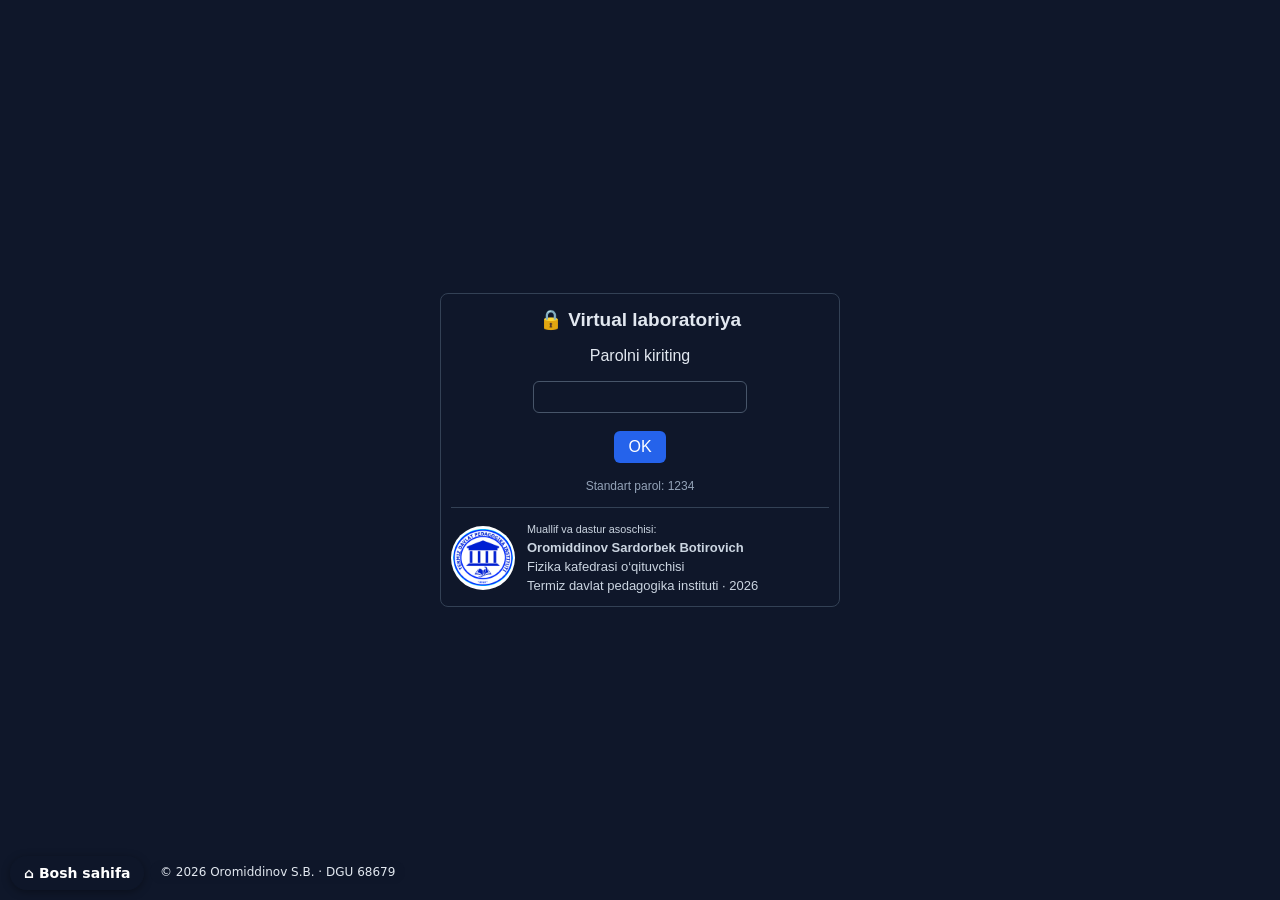
==== laboratoriya/index.html @ c3e07af9 "Mualliflik huquqi bo'limi (DGU 68679)" ====
<!DOCTYPE html><html lang="uz"><head><meta charset="utf-8"><meta name="viewport" content="width=device-width,initial-scale=1">
<title>Elektronika va signallarni qayta ishlash — 3D virtual laboratoriya</title>
<style>
*{box-sizing:border-box}body{margin:0;font-family:Segoe UI,Arial,sans-serif;background:#0f172a;color:#e2e8f0}
header{display:flex;align-items:center;gap:12px;padding:8px 16px;background:#1e293b;border-bottom:1px solid #334155}
header h1{font-size:17px;margin:0;flex:1}select,input,button{font:inherit}
button{background:#2563eb;color:#fff;border:0;border-radius:6px;padding:7px 14px;cursor:pointer}button:hover{background:#1d4ed8}
button.sec{background:#475569}button.ok{background:#16a34a}button:disabled{opacity:.45;cursor:default}
input,select{background:#0f172a;color:#e2e8f0;border:1px solid #475569;border-radius:6px;padding:6px}
#steps{display:flex;gap:4px;padding:8px 16px;background:#162033;flex-wrap:wrap}
.st{padding:5px 10px;border-radius:14px;background:#334155;font-size:13px;cursor:pointer}.st.on{background:#2563eb}.st.done{background:#15803d}.st.lock{opacity:.4;cursor:default}
main{display:grid;grid-template-columns:1fr 470px;gap:10px;padding:10px;height:calc(100vh - 128px)}
#view{position:relative;background:#000;border-radius:8px;overflow:hidden}#view canvas{display:block}
#hint3d{position:absolute;left:8px;bottom:8px;font-size:12px;color:#94a3b8;background:#0008;padding:3px 7px;border-radius:4px}
#panel{background:#1e293b;border-radius:8px;padding:14px;overflow:auto}
h2{margin:.2em 0 .5em;font-size:19px}h3{font-size:15px;margin:.8em 0 .4em;color:#93c5fd}
.card{background:#0f172a;border:1px solid #334155;border-radius:8px;padding:10px;margin:8px 0}
.labs{display:grid;grid-template-columns:1fr 1fr;gap:6px}.lab{padding:8px;border:1px solid #334155;border-radius:6px;cursor:pointer;font-size:13px}
.lab:hover{border-color:#60a5fa}.lab.off{opacity:.45;cursor:default}.lab.sel{background:#1d4ed8}
.tag{font-size:11px;background:#f59e0b;color:#000;border-radius:4px;padding:1px 5px}
table{border-collapse:collapse;width:100%;font-size:13px}td,th{border:1px solid #334155;padding:3px 5px;text-align:center}
.okc{color:#4ade80}.bad{color:#f87171}.row{display:flex;gap:8px;align-items:center;margin:5px 0;flex-wrap:wrap}
.row label{min-width:150px;font-size:13px}.ro{font-family:Consolas,monospace;font-size:20px;color:#facc15}
canvas.plot{background:#fff;border-radius:6px;width:100%}.q{margin:8px 0}.q label{display:block;font-size:14px;padding:2px 0;cursor:pointer}
.formula{font-family:Cambria,serif;background:#0b1222;padding:6px 10px;border-left:3px solid #60a5fa;margin:6px 0}
#gate{position:fixed;inset:0;background:#0f172a;display:flex;align-items:center;justify-content:center;z-index:9}
#gate .card{width:400px;text-align:center}
.au-box{display:flex;gap:12px;align-items:center;text-align:left;font-size:13px;line-height:1.45;margin-top:14px;padding-top:12px;border-top:1px solid #334155;color:#cbd5e1}
.au-logo{width:64px;height:64px;object-fit:contain;background:#fff;border-radius:50%;padding:2px;flex:none}
#foot{font-size:12px;color:#94a3b8;padding:4px 16px;background:#162033;border-top:1px solid #334155;white-space:nowrap;overflow:hidden;text-overflow:ellipsis}
#about{position:fixed;inset:0;background:#000a;display:none;align-items:center;justify-content:center;z-index:8}#about .card{width:440px;background:#1e293b}
.formula{overflow-x:auto;overflow-y:hidden}.formula .katex-display{margin:.25em 0;font-size:.95em}.katex{font-size:1.08em}.q .katex,.card b .katex{font-size:1.02em}
@font-face{font-family:KaTeX_AMS;font-style:normal;font-weight:400;src:url([data-uri]) format("woff2")}@font-face{font-family:KaTeX_Caligraphic;font-style:normal;font-weight:700;src:url([data-uri]) format("woff2")}@font-face{font-family:KaTeX_Caligraphic;font-style:normal;font-weight:400;src:url([data-uri]) format("woff2")}@font-face{font-family:KaTeX_Fraktur;font-style:normal;font-weight:700;src:url([data-uri]) format("woff2")}@font-face{font-family:KaTeX_Fraktur;font-style:normal;font-weight:400;src:url([data-uri]) format("woff2")}@font-face{font-family:KaTeX_Main;font-style:normal;font-weight:700;src:url([data-uri]) format("woff2")}@font-face{font-family:KaTeX_Main;font-style:italic;font-weight:700;src:url([data-uri]) format("woff2")}@font-face{font-family:KaTeX_Main;font-style:italic;font-weight:400;src:url([data-uri]) format("woff2")}@font-face{font-family:KaTeX_Main;font-style:normal;font-weight:400;src:url([data-uri]) format("woff2")}@font-face{font-family:KaTeX_Math;font-style:italic;font-weight:700;src:url([data-uri]) format("woff2")}@font-face{font-family:KaTeX_Math;font-style:italic;font-weight:400;src:url([data-uri]) format("woff2")}@font-face{font-family:"KaTeX_SansSerif";font-style:normal;font-weight:700;src:url([data-uri]) format("woff2")}@font-face{font-family:"KaTeX_SansSerif";font-style:italic;font-weight:400;src:url([data-uri]) format("woff2")}@font-face{font-family:"KaTeX_SansSerif";font-style:normal;font-weight:400;src:url([data-uri]) format("woff2")}@font-face{font-family:KaTeX_Script;font-style:normal;font-weight:400;src:url([data-uri]) format("woff2")}@font-face{font-family:KaTeX_Size1;font-style:normal;font-weight:400;src:url([data-uri]) format("woff2")}@font-face{font-family:KaTeX_Size2;font-style:normal;font-weight:400;src:url([data-uri]) format("woff2")}@font-face{font-family:KaTeX_Size3;font-style:normal;font-weight:400;src:url([data-uri]) format("woff2")}@font-face{font-family:KaTeX_Size4;font-style:normal;font-weight:400;src:url([data-uri]) format("woff2")}@font-face{font-family:KaTeX_Typewriter;font-style:normal;font-weight:400;src:url([data-uri]) format("woff2")}.katex{font:normal 1.21em KaTeX_Main,Times New Roman,serif;line-height:1.2;text-indent:0;text-rendering:auto}.katex *{-ms-high-contrast-adjust:none!important;border-color:currentColor}.katex .katex-version:after{content:"0.16.11"}.katex .katex-mathml{clip:rect(1px,1px,1px,1px);border:0;height:1px;overflow:hidden;padding:0;position:absolute;width:1px}.katex .katex-html>.newline{display:block}.katex .base{position:relative;white-space:nowrap;width:-webkit-min-content;width:-moz-min-content;width:min-content}.katex .base,.katex .strut{display:inline-block}.katex .textbf{font-weight:700}.katex .textit{font-style:italic}.katex .textrm{font-family:KaTeX_Main}.katex .textsf{font-family:KaTeX_SansSerif}.katex .texttt{font-family:KaTeX_Typewriter}.katex .mathnormal{font-family:KaTeX_Math;font-style:italic}.katex .mathit{font-family:KaTeX_Main;font-style:italic}.katex .mathrm{font-style:normal}.katex .mathbf{font-family:KaTeX_Main;font-weight:700}.katex .boldsymbol{font-family:KaTeX_Math;font-style:italic;font-weight:700}.katex .amsrm,.katex .mathbb,.katex .textbb{font-family:KaTeX_AMS}.katex .mathcal{font-family:KaTeX_Caligraphic}.katex .mathfrak,.katex .textfrak{font-family:KaTeX_Fraktur}.katex .mathboldfrak,.katex .textboldfrak{font-family:KaTeX_Fraktur;font-weight:700}.katex .mathtt{font-family:KaTeX_Typewriter}.katex .mathscr,.katex .textscr{font-family:KaTeX_Script}.katex .mathsf,.katex .textsf{font-family:KaTeX_SansSerif}.katex .mathboldsf,.katex .textboldsf{font-family:KaTeX_SansSerif;font-weight:700}.katex .mathitsf,.katex .textitsf{font-family:KaTeX_SansSerif;font-style:italic}.katex .mainrm{font-family:KaTeX_Main;font-style:normal}.katex .vlist-t{border-collapse:collapse;display:inline-table;table-layout:fixed}.katex .vlist-r{display:table-row}.katex .vlist{display:table-cell;position:relative;vertical-align:bottom}.katex .vlist>span{display:block;height:0;position:relative}.katex .vlist>span>span{display:inline-block}.katex .vlist>span>.pstrut{overflow:hidden;width:0}.katex .vlist-t2{margin-right:-2px}.katex .vlist-s{display:table-cell;font-size:1px;min-width:2px;vertical-align:bottom;width:2px}.katex .vbox{align-items:baseline;display:inline-flex;flex-direction:column}.katex .hbox{width:100%}.katex .hbox,.katex .thinbox{display:inline-flex;flex-direction:row}.katex .thinbox{max-width:0;width:0}.katex .msupsub{text-align:left}.katex .mfrac>span>span{text-align:center}.katex .mfrac .frac-line{border-bottom-style:solid;display:inline-block;width:100%}.katex .hdashline,.katex .hline,.katex .mfrac .frac-line,.katex .overline .overline-line,.katex .rule,.katex .underline .underline-line{min-height:1px}.katex .mspace{display:inline-block}.katex .clap,.katex .llap,.katex .rlap{position:relative;width:0}.katex .clap>.inner,.katex .llap>.inner,.katex .rlap>.inner{position:absolute}.katex .clap>.fix,.katex .llap>.fix,.katex .rlap>.fix{display:inline-block}.katex .llap>.inner{right:0}.katex .clap>.inner,.katex .rlap>.inner{left:0}.katex .clap>.inner>span{margin-left:-50%;margin-right:50%}.katex .rule{border:0 solid;display:inline-block;position:relative}.katex .hline,.katex .overline .overline-line,.katex .underline .underline-line{border-bottom-style:solid;display:inline-block;width:100%}.katex .hdashline{border-bottom-style:dashed;display:inline-block;width:100%}.katex .sqrt>.root{margin-left:.2777777778em;margin-right:-.5555555556em}.katex .fontsize-ensurer.reset-size1.size1,.katex .sizing.reset-size1.size1{font-size:1em}.katex .fontsize-ensurer.reset-size1.size2,.katex .sizing.reset-size1.size2{font-size:1.2em}.katex .fontsize-ensurer.reset-size1.size3,.katex .sizing.reset-size1.size3{font-size:1.4em}.katex .fontsize-ensurer.reset-size1.size4,.katex .sizing.reset-size1.size4{font-size:1.6em}.katex .fontsize-ensurer.reset-size1.size5,.katex .sizing.reset-size1.size5{font-size:1.8em}.katex .fontsize-ensurer.reset-size1.size6,.katex .sizing.reset-size1.size6{font-size:2em}.katex .fontsize-ensurer.reset-size1.size7,.katex .sizing.reset-size1.size7{font-size:2.4em}.katex .fontsize-ensurer.reset-size1.size8,.katex .sizing.reset-size1.size8{font-size:2.88em}.katex .fontsize-ensurer.reset-size1.size9,.katex .sizing.reset-size1.size9{font-size:3.456em}.katex .fontsize-ensurer.reset-size1.size10,.katex .sizing.reset-size1.size10{font-size:4.148em}.katex .fontsize-ensurer.reset-size1.size11,.katex .sizing.reset-size1.size11{font-size:4.976em}.katex .fontsize-ensurer.reset-size2.size1,.katex .sizing.reset-size2.size1{font-size:.8333333333em}.katex .fontsize-ensurer.reset-size2.size2,.katex .sizing.reset-size2.size2{font-size:1em}.katex .fontsize-ensurer.reset-size2.size3,.katex .sizing.reset-size2.size3{font-size:1.1666666667em}.katex .fontsize-ensurer.reset-size2.size4,.katex .sizing.reset-size2.size4{font-size:1.3333333333em}.katex .fontsize-ensurer.reset-size2.size5,.katex .sizing.reset-size2.size5{font-size:1.5em}.katex .fontsize-ensurer.reset-size2.size6,.katex .sizing.reset-size2.size6{font-size:1.6666666667em}.katex .fontsize-ensurer.reset-size2.size7,.katex .sizing.reset-size2.size7{font-size:2em}.katex .fontsize-ensurer.reset-size2.size8,.katex .sizing.reset-size2.size8{font-size:2.4em}.katex .fontsize-ensurer.reset-size2.size9,.katex .sizing.reset-size2.size9{font-size:2.88em}.katex .fontsize-ensurer.reset-size2.size10,.katex .sizing.reset-size2.size10{font-size:3.4566666667em}.katex .fontsize-ensurer.reset-size2.size11,.katex .sizing.reset-size2.size11{font-size:4.1466666667em}.katex .fontsize-ensurer.reset-size3.size1,.katex .sizing.reset-size3.size1{font-size:.7142857143em}.katex .fontsize-ensurer.reset-size3.size2,.katex .sizing.reset-size3.size2{font-size:.8571428571em}.katex .fontsize-ensurer.reset-size3.size3,.katex .sizing.reset-size3.size3{font-size:1em}.katex .fontsize-ensurer.reset-size3.size4,.katex .sizing.reset-size3.size4{font-size:1.1428571429em}.katex .fontsize-ensurer.reset-size3.size5,.katex .sizing.reset-size3.size5{font-size:1.2857142857em}.katex .fontsize-ensurer.reset-size3.size6,.katex .sizing.reset-size3.size6{font-size:1.4285714286em}.katex .fontsize-ensurer.reset-size3.size7,.katex .sizing.reset-size3.size7{font-size:1.7142857143em}.katex .fontsize-ensurer.reset-size3.size8,.katex .sizing.reset-size3.size8{font-size:2.0571428571em}.katex .fontsize-ensurer.reset-size3.size9,.katex .sizing.reset-size3.size9{font-size:2.4685714286em}.katex .fontsize-ensurer.reset-size3.size10,.katex .sizing.reset-size3.size10{font-size:2.9628571429em}.katex .fontsize-ensurer.reset-size3.size11,.katex .sizing.reset-size3.size11{font-size:3.5542857143em}.katex .fontsize-ensurer.reset-size4.size1,.katex .sizing.reset-size4.size1{font-size:.625em}.katex .fontsize-ensurer.reset-size4.size2,.katex .sizing.reset-size4.size2{font-size:.75em}.katex .fontsize-ensurer.reset-size4.size3,.katex .sizing.reset-size4.size3{font-size:.875em}.katex .fontsize-ensurer.reset-size4.size4,.katex .sizing.reset-size4.size4{font-size:1em}.katex .fontsize-ensurer.reset-size4.size5,.katex .sizing.reset-size4.size5{font-size:1.125em}.katex .fontsize-ensurer.reset-size4.size6,.katex .sizing.reset-size4.size6{font-size:1.25em}.katex .fontsize-ensurer.reset-size4.size7,.katex .sizing.reset-size4.size7{font-size:1.5em}.katex .fontsize-ensurer.reset-size4.size8,.katex .sizing.reset-size4.size8{font-size:1.8em}.katex .fontsize-ensurer.reset-size4.size9,.katex .sizing.reset-size4.size9{font-size:2.16em}.katex .fontsize-ensurer.reset-size4.size10,.katex .sizing.reset-size4.size10{font-size:2.5925em}.katex .fontsize-ensurer.reset-size4.size11,.katex .sizing.reset-size4.size11{font-size:3.11em}.katex .fontsize-ensurer.reset-size5.size1,.katex .sizing.reset-size5.size1{font-size:.5555555556em}.katex .fontsize-ensurer.reset-size5.size2,.katex .sizing.reset-size5.size2{font-size:.6666666667em}.katex .fontsize-ensurer.reset-size5.size3,.katex .sizing.reset-size5.size3{font-size:.7777777778em}.katex .fontsize-ensurer.reset-size5.size4,.katex .sizing.reset-size5.size4{font-size:.8888888889em}.katex .fontsize-ensurer.reset-size5.size5,.katex .sizing.reset-size5.size5{font-size:1em}.katex .fontsize-ensurer.reset-size5.size6,.katex .sizing.reset-size5.size6{font-size:1.1111111111em}.katex .fontsize-ensurer.reset-size5.size7,.katex .sizing.reset-size5.size7{font-size:1.3333333333em}.katex .fontsize-ensurer.reset-size5.size8,.katex .sizing.reset-size5.size8{font-size:1.6em}.katex .fontsize-ensurer.reset-size5.size9,.katex .sizing.reset-size5.size9{font-size:1.92em}.katex .fontsize-ensurer.reset-size5.size10,.katex .sizing.reset-size5.size10{font-size:2.3044444444em}.katex .fontsize-ensurer.reset-size5.size11,.katex .sizing.reset-size5.size11{font-size:2.7644444444em}.katex .fontsize-ensurer.reset-size6.size1,.katex .sizing.reset-size6.size1{font-size:.5em}.katex .fontsize-ensurer.reset-size6.size2,.katex .sizing.reset-size6.size2{font-size:.6em}.katex .fontsize-ensurer.reset-size6.size3,.katex .sizing.reset-size6.size3{font-size:.7em}.katex .fontsize-ensurer.reset-size6.size4,.katex .sizing.reset-size6.size4{font-size:.8em}.katex .fontsize-ensurer.reset-size6.size5,.katex .sizing.reset-size6.size5{font-size:.9em}.katex .fontsize-ensurer.reset-size6.size6,.katex .sizing.reset-size6.size6{font-size:1em}.katex .fontsize-ensurer.reset-size6.size7,.katex .sizing.reset-size6.size7{font-size:1.2em}.katex .fontsize-ensurer.reset-size6.size8,.katex .sizing.reset-size6.size8{font-size:1.44em}.katex .fontsize-ensurer.reset-size6.size9,.katex .sizing.reset-size6.size9{font-size:1.728em}.katex .fontsize-ensurer.reset-size6.size10,.katex .sizing.reset-size6.size10{font-size:2.074em}.katex .fontsize-ensurer.reset-size6.size11,.katex .sizing.reset-size6.size11{font-size:2.488em}.katex .fontsize-ensurer.reset-size7.size1,.katex .sizing.reset-size7.size1{font-size:.4166666667em}.katex .fontsize-ensurer.reset-size7.size2,.katex .sizing.reset-size7.size2{font-size:.5em}.katex .fontsize-ensurer.reset-size7.size3,.katex .sizing.reset-size7.size3{font-size:.5833333333em}.katex .fontsize-ensurer.reset-size7.size4,.katex .sizing.reset-size7.size4{font-size:.6666666667em}.katex .fontsize-ensurer.reset-size7.size5,.katex .sizing.reset-size7.size5{font-size:.75em}.katex .fontsize-ensurer.reset-size7.size6,.katex .sizing.reset-size7.size6{font-size:.8333333333em}.katex .fontsize-ensurer.reset-size7.size7,.katex .sizing.reset-size7.size7{font-size:1em}.katex .fontsize-ensurer.reset-size7.size8,.katex .sizing.reset-size7.size8{font-size:1.2em}.katex .fontsize-ensurer.reset-size7.size9,.katex .sizing.reset-size7.size9{font-size:1.44em}.katex .fontsize-ensurer.reset-size7.size10,.katex .sizing.reset-size7.size10{font-size:1.7283333333em}.katex .fontsize-ensurer.reset-size7.size11,.katex .sizing.reset-size7.size11{font-size:2.0733333333em}.katex .fontsize-ensurer.reset-size8.size1,.katex .sizing.reset-size8.size1{font-size:.3472222222em}.katex .fontsize-ensurer.reset-size8.size2,.katex .sizing.reset-size8.size2{font-size:.4166666667em}.katex .fontsize-ensurer.reset-size8.size3,.katex .sizing.reset-size8.size3{font-size:.4861111111em}.katex .fontsize-ensurer.reset-size8.size4,.katex .sizing.reset-size8.size4{font-size:.5555555556em}.katex .fontsize-ensurer.reset-size8.size5,.katex .sizing.reset-size8.size5{font-size:.625em}.katex .fontsize-ensurer.reset-size8.size6,.katex .sizing.reset-size8.size6{font-size:.6944444444em}.katex .fontsize-ensurer.reset-size8.size7,.katex .sizing.reset-size8.size7{font-size:.8333333333em}.katex .fontsize-ensurer.reset-size8.size8,.katex .sizing.reset-size8.size8{font-size:1em}.katex .fontsize-ensurer.reset-size8.size9,.katex .sizing.reset-size8.size9{font-size:1.2em}.katex .fontsize-ensurer.reset-size8.size10,.katex .sizing.reset-size8.size10{font-size:1.4402777778em}.katex .fontsize-ensurer.reset-size8.size11,.katex .sizing.reset-size8.size11{font-size:1.7277777778em}.katex .fontsize-ensurer.reset-size9.size1,.katex .sizing.reset-size9.size1{font-size:.2893518519em}.katex .fontsize-ensurer.reset-size9.size2,.katex .sizing.reset-size9.size2{font-size:.3472222222em}.katex .fontsize-ensurer.reset-size9.size3,.katex .sizing.reset-size9.size3{font-size:.4050925926em}.katex .fontsize-ensurer.reset-size9.size4,.katex .sizing.reset-size9.size4{font-size:.462962963em}.katex .fontsize-ensurer.reset-size9.size5,.katex .sizing.reset-size9.size5{font-size:.5208333333em}.katex .fontsize-ensurer.reset-size9.size6,.katex .sizing.reset-size9.size6{font-size:.5787037037em}.katex .fontsize-ensurer.reset-size9.size7,.katex .sizing.reset-size9.size7{font-size:.6944444444em}.katex .fontsize-ensurer.reset-size9.size8,.katex .sizing.reset-size9.size8{font-size:.8333333333em}.katex .fontsize-ensurer.reset-size9.size9,.katex .sizing.reset-size9.size9{font-size:1em}.katex .fontsize-ensurer.reset-size9.size10,.katex .sizing.reset-size9.size10{font-size:1.2002314815em}.katex .fontsize-ensurer.reset-size9.size11,.katex .sizing.reset-size9.size11{font-size:1.4398148148em}.katex .fontsize-ensurer.reset-size10.size1,.katex .sizing.reset-size10.size1{font-size:.2410800386em}.katex .fontsize-ensurer.reset-size10.size2,.katex .sizing.reset-size10.size2{font-size:.2892960463em}.katex .fontsize-ensurer.reset-size10.size3,.katex .sizing.reset-size10.size3{font-size:.337512054em}.katex .fontsize-ensurer.reset-size10.size4,.katex .sizing.reset-size10.size4{font-size:.3857280617em}.katex .fontsize-ensurer.reset-size10.size5,.katex .sizing.reset-size10.size5{font-size:.4339440694em}.katex .fontsize-ensurer.reset-size10.size6,.katex .sizing.reset-size10.size6{font-size:.4821600771em}.katex .fontsize-ensurer.reset-size10.size7,.katex .sizing.reset-size10.size7{font-size:.5785920926em}.katex .fontsize-ensurer.reset-size10.size8,.katex .sizing.reset-size10.size8{font-size:.6943105111em}.katex .fontsize-ensurer.reset-size10.size9,.katex .sizing.reset-size10.size9{font-size:.8331726133em}.katex .fontsize-ensurer.reset-size10.size10,.katex .sizing.reset-size10.size10{font-size:1em}.katex .fontsize-ensurer.reset-size10.size11,.katex .sizing.reset-size10.size11{font-size:1.1996142719em}.katex .fontsize-ensurer.reset-size11.size1,.katex .sizing.reset-size11.size1{font-size:.2009646302em}.katex .fontsize-ensurer.reset-size11.size2,.katex .sizing.reset-size11.size2{font-size:.2411575563em}.katex .fontsize-ensurer.reset-size11.size3,.katex .sizing.reset-size11.size3{font-size:.2813504823em}.katex .fontsize-ensurer.reset-size11.size4,.katex .sizing.reset-size11.size4{font-size:.3215434084em}.katex .fontsize-ensurer.reset-size11.size5,.katex .sizing.reset-size11.size5{font-size:.3617363344em}.katex .fontsize-ensurer.reset-size11.size6,.katex .sizing.reset-size11.size6{font-size:.4019292605em}.katex .fontsize-ensurer.reset-size11.size7,.katex .sizing.reset-size11.size7{font-size:.4823151125em}.katex .fontsize-ensurer.reset-size11.size8,.katex .sizing.reset-size11.size8{font-size:.578778135em}.katex .fontsize-ensurer.reset-size11.size9,.katex .sizing.reset-size11.size9{font-size:.6945337621em}.katex .fontsize-ensurer.reset-size11.size10,.katex .sizing.reset-size11.size10{font-size:.8336012862em}.katex .fontsize-ensurer.reset-size11.size11,.katex .sizing.reset-size11.size11{font-size:1em}.katex .delimsizing.size1{font-family:KaTeX_Size1}.katex .delimsizing.size2{font-family:KaTeX_Size2}.katex .delimsizing.size3{font-family:KaTeX_Size3}.katex .delimsizing.size4{font-family:KaTeX_Size4}.katex .delimsizing.mult .delim-size1>span{font-family:KaTeX_Size1}.katex .delimsizing.mult .delim-size4>span{font-family:KaTeX_Size4}.katex .nulldelimiter{display:inline-block;width:.12em}.katex .delimcenter,.katex .op-symbol{position:relative}.katex .op-symbol.small-op{font-family:KaTeX_Size1}.katex .op-symbol.large-op{font-family:KaTeX_Size2}.katex .accent>.vlist-t,.katex .op-limits>.vlist-t{text-align:center}.katex .accent .accent-body{position:relative}.katex .accent .accent-body:not(.accent-full){width:0}.katex .overlay{display:block}.katex .mtable .vertical-separator{display:inline-block;min-width:1px}.katex .mtable .arraycolsep{display:inline-block}.katex .mtable .col-align-c>.vlist-t{text-align:center}.katex .mtable .col-align-l>.vlist-t{text-align:left}.katex .mtable .col-align-r>.vlist-t{text-align:right}.katex .svg-align{text-align:left}.katex svg{fill:currentColor;stroke:currentColor;fill-rule:nonzero;fill-opacity:1;stroke-width:1;stroke-linecap:butt;stroke-linejoin:miter;stroke-miterlimit:4;stroke-dasharray:none;stroke-dashoffset:0;stroke-opacity:1;display:block;height:inherit;position:absolute;width:100%}.katex svg path{stroke:none}.katex img{border-style:none;max-height:none;max-width:none;min-height:0;min-width:0}.katex .stretchy{display:block;overflow:hidden;position:relative;width:100%}.katex .stretchy:after,.katex .stretchy:before{content:""}.katex .hide-tail{overflow:hidden;position:relative;width:100%}.katex .halfarrow-left{left:0;overflow:hidden;position:absolute;width:50.2%}.katex .halfarrow-right{overflow:hidden;position:absolute;right:0;width:50.2%}.katex .brace-left{left:0;overflow:hidden;position:absolute;width:25.1%}.katex .brace-center{left:25%;overflow:hidden;position:absolute;width:50%}.katex .brace-right{overflow:hidden;position:absolute;right:0;width:25.1%}.katex .x-arrow-pad{padding:0 .5em}.katex .cd-arrow-pad{padding:0 .55556em 0 .27778em}.katex .mover,.katex .munder,.katex .x-arrow{text-align:center}.katex .boxpad{padding:0 .3em}.katex .fbox,.katex .fcolorbox{border:.04em solid;box-sizing:border-box}.katex .cancel-pad{padding:0 .2em}.katex .cancel-lap{margin-left:-.2em;margin-right:-.2em}.katex .sout{border-bottom-style:solid;border-bottom-width:.08em}.katex .angl{border-right:.049em solid;border-top:.049em solid;box-sizing:border-box;margin-right:.03889em}.katex .anglpad{padding:0 .03889em}.katex .eqn-num:before{content:"(" counter(katexEqnNo) ")";counter-increment:katexEqnNo}.katex .mml-eqn-num:before{content:"(" counter(mmlEqnNo) ")";counter-increment:mmlEqnNo}.katex .mtr-glue{width:50%}.katex .cd-vert-arrow{display:inline-block;position:relative}.katex .cd-label-left{display:inline-block;position:absolute;right:calc(50% + .3em);text-align:left}.katex .cd-label-right{display:inline-block;left:calc(50% + .3em);position:absolute;text-align:right}.katex-display{display:block;margin:1em 0;text-align:center}.katex-display>.katex{display:block;text-align:center;white-space:nowrap}.katex-display>.katex>.katex-html{display:block;position:relative}.katex-display>.katex>.katex-html>.tag{position:absolute;right:0}.katex-display.leqno>.katex>.katex-html>.tag{left:0;right:auto}.katex-display.fleqn>.katex{padding-left:2em;text-align:left}body{counter-reset:katexEqnNo mmlEqnNo}

</style><style>/* TOUCH-FIX: sensorli doskada surish matnni belgilamasin */
html,body,#lec,#lec *,.term,#panel,#panel *{-webkit-user-select:none!important;user-select:none!important;-webkit-touch-callout:none!important}
input,textarea,select,[contenteditable="true"]{-webkit-user-select:text!important;user-select:text!important}
#lec,#panel,#toc,.vp-body{touch-action:pan-y;-webkit-overflow-scrolling:touch;overscroll-behavior:contain}
.term{touch-action:manipulation}
#ink{pointer-events:none}#ink.on{pointer-events:auto}
</style></head><body>
<div id="gate"><div class="card"><h2>🔒 Virtual laboratoriya</h2><p data-i="pw">Parolni kiriting</p><input id="pw" type="password"><br><br><button id="pwb">OK</button><p id="pwe" class="bad"></p><p style="font-size:12px;color:#94a3b8">Standart parol: 1234</p><div class="au-box"></div></div></div>
<div id="about"><div class="card"><h2>⚡ Elektronika va signallarni qayta ishlash</h2><p>3D virtual laboratoriya · 14 ta laboratoriya ishi</p><div class="au-box"></div><br><button data-x="1">OK</button></div></div>
<header><h1>⚡ <span data-i="title">Elektronika va signallarni qayta ishlash — 3D virtual laboratoriya</span></h1>
<span id="who"></span><button id="abt" class="sec"></button><select id="lang"><option value="uz">O'zbekcha</option><option value="ru">Русский</option><option value="en">English</option></select></header>
<div id="steps"></div>
<main><div id="view"><div id="hint3d" data-i="hint3d">Sichqoncha: aylantirish / g'ildirak: yaqinlashtirish / o'ng tugma: surish</div></div><div id="panel"></div></main><div id="foot"></div>
<script>/**
 * @license
 * Copyright 2010-2021 Three.js Authors
 * SPDX-License-Identifier: MIT
 */
!function(t,e){"object"==typeof exports&&"undefined"!=typeof module?e(exports):"function"==typeof define&&define.amd?define(["exports"],e):e((t="undefined"!=typeof globalThis?globalThis:t||self).THREE={})}(this,(function(t){"use strict";const e="128",n=100,i=300,r=301,s=302,a=303,o=304,l=306,c=307,h=1e3,u=1001,d=1002,p=1003,m=1004,f=1005,g=1006,v=1007,y=1008,x=1009,_=1012,w=1014,b=1015,M=1016,S=1020,T=1022,E=1023,A=1026,L=1027,R=33776,C=33777,P=33778,D=33779,I=35840,N=35841,B=35842,z=35843,F=37492,O=37496,H=2300,G=2301,U=2302,k=2400,V=2401,W=2402,j=2500,q=2501,X=3e3,Y=3001,Z=3007,J=3002,Q=3004,K=3005,$=3006,tt=7680,et=35044,nt=35048,it="300 es";class rt{addEventListener(t,e){void 0===this._listeners&&(this._listeners={});const n=this._listeners;void 0===n[t]&&(n[t]=[]),-1===n[t].indexOf(e)&&n[t].push(e)}hasEventListener(t,e){if(void 0===this._listeners)return!1;const n=this._listeners;return void 0!==n[t]&&-1!==n[t].indexOf(e)}removeEventListener(t,e){if(void 0===this._listeners)return;const n=this._listeners[t];if(void 0!==n){const t=n.indexOf(e);-1!==t&&n.splice(t,1)}}dispatchEvent(t){if(void 0===this._listeners)return;const e=this._listeners[t.type];if(void 0!==e){t.target=this;const n=e.slice(0);for(let e=0,i=n.length;e<i;e++)n[e].call(this,t);t.target=null}}}const st=[];for(let t=0;t<256;t++)st[t]=(t<16?"0":"")+t.toString(16);let at=1234567;const ot=Math.PI/180,lt=180/Math.PI;function ct(){const t=4294967295*Math.random()|0,e=4294967295*Math.random()|0,n=4294967295*Math.random()|0,i=4294967295*Math.random()|0;return(st[255&t]+st[t>>8&255]+st[t>>16&255]+st[t>>24&255]+"-"+st[255&e]+st[e>>8&255]+"-"+st[e>>16&15|64]+st[e>>24&255]+"-"+st[63&n|128]+st[n>>8&255]+"-"+st[n>>16&255]+st[n>>24&255]+st[255&i]+st[i>>8&255]+st[i>>16&255]+st[i>>24&255]).toUpperCase()}function ht(t,e,n){return Math.max(e,Math.min(n,t))}function ut(t,e){return(t%e+e)%e}function dt(t,e,n){return(1-n)*t+n*e}function pt(t){return 0==(t&t-1)&&0!==t}function mt(t){return Math.pow(2,Math.ceil(Math.log(t)/Math.LN2))}function ft(t){return Math.pow(2,Math.floor(Math.log(t)/Math.LN2))}var gt=Object.freeze({__proto__:null,DEG2RAD:ot,RAD2DEG:lt,generateUUID:ct,clamp:ht,euclideanModulo:ut,mapLinear:function(t,e,n,i,r){return i+(t-e)*(r-i)/(n-e)},inverseLerp:function(t,e,n){return t!==e?(n-t)/(e-t):0},lerp:dt,damp:function(t,e,n,i){return dt(t,e,1-Math.exp(-n*i))},pingpong:function(t,e=1){return e-Math.abs(ut(t,2*e)-e)},smoothstep:function(t,e,n){return t<=e?0:t>=n?1:(t=(t-e)/(n-e))*t*(3-2*t)},smootherstep:function(t,e,n){return t<=e?0:t>=n?1:(t=(t-e)/(n-e))*t*t*(t*(6*t-15)+10)},randInt:function(t,e){return t+Math.floor(Math.random()*(e-t+1))},randFloat:function(t,e){return t+Math.random()*(e-t)},randFloatSpread:function(t){return t*(.5-Math.random())},seededRandom:function(t){return void 0!==t&&(at=t%2147483647),at=16807*at%2147483647,(at-1)/2147483646},degToRad:function(t){return t*ot},radToDeg:function(t){return t*lt},isPowerOfTwo:pt,ceilPowerOfTwo:mt,floorPowerOfTwo:ft,setQuaternionFromProperEuler:function(t,e,n,i,r){const s=Math.cos,a=Math.sin,o=s(n/2),l=a(n/2),c=s((e+i)/2),h=a((e+i)/2),u=s((e-i)/2),d=a((e-i)/2),p=s((i-e)/2),m=a((i-e)/2);switch(r){case"XYX":t.set(o*h,l*u,l*d,o*c);break;case"YZY":t.set(l*d,o*h,l*u,o*c);break;case"ZXZ":t.set(l*u,l*d,o*h,o*c);break;case"XZX":t.set(o*h,l*m,l*p,o*c);break;case"YXY":t.set(l*p,o*h,l*m,o*c);break;case"ZYZ":t.set(l*m,l*p,o*h,o*c);break;default:console.warn("THREE.MathUtils: .setQuaternionFromProperEuler() encountered an unknown order: "+r)}}});class vt{constructor(t=0,e=0){this.x=t,this.y=e}get width(){return this.x}set width(t){this.x=t}get height(){return this.y}set height(t){this.y=t}set(t,e){return this.x=t,this.y=e,this}setScalar(t){return this.x=t,this.y=t,this}setX(t){return this.x=t,this}setY(t){return this.y=t,this}setComponent(t,e){switch(t){case 0:this.x=e;break;case 1:this.y=e;break;default:throw new Error("index is out of range: "+t)}return this}getComponent(t){switch(t){case 0:return this.x;case 1:return this.y;default:throw new Error("index is out of range: "+t)}}clone(){return new this.constructor(this.x,this.y)}copy(t){return this.x=t.x,this.y=t.y,this}add(t,e){return void 0!==e?(console.warn("THREE.Vector2: .add() now only accepts one argument. Use .addVectors( a, b ) instead."),this.addVectors(t,e)):(this.x+=t.x,this.y+=t.y,this)}addScalar(t){return this.x+=t,this.y+=t,this}addVectors(t,e){return this.x=t.x+e.x,this.y=t.y+e.y,this}addScaledVector(t,e){return this.x+=t.x*e,this.y+=t.y*e,this}sub(t,e){return void 0!==e?(console.warn("THREE.Vector2: .sub() now only accepts one argument. Use .subVectors( a, b ) instead."),this.subVectors(t,e)):(this.x-=t.x,this.y-=t.y,this)}subScalar(t){return this.x-=t,this.y-=t,this}subVectors(t,e){return this.x=t.x-e.x,this.y=t.y-e.y,this}multiply(t){return this.x*=t.x,this.y*=t.y,this}multiplyScalar(t){return this.x*=t,this.y*=t,this}divide(t){return this.x/=t.x,this.y/=t.y,this}divideScalar(t){return this.multiplyScalar(1/t)}applyMatrix3(t){const e=this.x,n=this.y,i=t.elements;return this.x=i[0]*e+i[3]*n+i[6],this.y=i[1]*e+i[4]*n+i[7],this}min(t){return this.x=Math.min(this.x,t.x),this.y=Math.min(this.y,t.y),this}max(t){return this.x=Math.max(this.x,t.x),this.y=Math.max(this.y,t.y),this}clamp(t,e){return this.x=Math.max(t.x,Math.min(e.x,this.x)),this.y=Math.max(t.y,Math.min(e.y,this.y)),this}clampScalar(t,e){return this.x=Math.max(t,Math.min(e,this.x)),this.y=Math.max(t,Math.min(e,this.y)),this}clampLength(t,e){const n=this.length();return this.divideScalar(n||1).multiplyScalar(Math.max(t,Math.min(e,n)))}floor(){return this.x=Math.floor(this.x),this.y=Math.floor(this.y),this}ceil(){return this.x=Math.ceil(this.x),this.y=Math.ceil(this.y),this}round(){return this.x=Math.round(this.x),this.y=Math.round(this.y),this}roundToZero(){return this.x=this.x<0?Math.ceil(this.x):Math.floor(this.x),this.y=this.y<0?Math.ceil(this.y):Math.floor(this.y),this}negate(){return this.x=-this.x,this.y=-this.y,this}dot(t){return this.x*t.x+this.y*t.y}cross(t){return this.x*t.y-this.y*t.x}lengthSq(){return this.x*this.x+this.y*this.y}length(){return Math.sqrt(this.x*this.x+this.y*this.y)}manhattanLength(){return Math.abs(this.x)+Math.abs(this.y)}normalize(){return this.divideScalar(this.length()||1)}angle(){return Math.atan2(-this.y,-this.x)+Math.PI}distanceTo(t){return Math.sqrt(this.distanceToSquared(t))}distanceToSquared(t){const e=this.x-t.x,n=this.y-t.y;return e*e+n*n}manhattanDistanceTo(t){return Math.abs(this.x-t.x)+Math.abs(this.y-t.y)}setLength(t){return this.normalize().multiplyScalar(t)}lerp(t,e){return this.x+=(t.x-this.x)*e,this.y+=(t.y-this.y)*e,this}lerpVectors(t,e,n){return this.x=t.x+(e.x-t.x)*n,this.y=t.y+(e.y-t.y)*n,this}equals(t){return t.x===this.x&&t.y===this.y}fromArray(t,e=0){return this.x=t[e],this.y=t[e+1],this}toArray(t=[],e=0){return t[e]=this.x,t[e+1]=this.y,t}fromBufferAttribute(t,e,n){return void 0!==n&&console.warn("THREE.Vector2: offset has been removed from .fromBufferAttribute()."),this.x=t.getX(e),this.y=t.getY(e),this}rotateAround(t,e){const n=Math.cos(e),i=Math.sin(e),r=this.x-t.x,s=this.y-t.y;return this.x=r*n-s*i+t.x,this.y=r*i+s*n+t.y,this}random(){return this.x=Math.random(),this.y=Math.random(),this}}vt.prototype.isVector2=!0;class yt{constructor(){this.elements=[1,0,0,0,1,0,0,0,1],arguments.length>0&&console.error("THREE.Matrix3: the constructor no longer reads arguments. use .set() instead.")}set(t,e,n,i,r,s,a,o,l){const c=this.elements;return c[0]=t,c[1]=i,c[2]=a,c[3]=e,c[4]=r,c[5]=o,c[6]=n,c[7]=s,c[8]=l,this}identity(){return this.set(1,0,0,0,1,0,0,0,1),this}copy(t){const e=this.elements,n=t.elements;return e[0]=n[0],e[1]=n[1],e[2]=n[2],e[3]=n[3],e[4]=n[4],e[5]=n[5],e[6]=n[6],e[7]=n[7],e[8]=n[8],this}extractBasis(t,e,n){return t.setFromMatrix3Column(this,0),e.setFromMatrix3Column(this,1),n.setFromMatrix3Column(this,2),this}setFromMatrix4(t){const e=t.elements;return this.set(e[0],e[4],e[8],e[1],e[5],e[9],e[2],e[6],e[10]),this}multiply(t){return this.multiplyMatrices(this,t)}premultiply(t){return this.multiplyMatrices(t,this)}multiplyMatrices(t,e){const n=t.elements,i=e.elements,r=this.elements,s=n[0],a=n[3],o=n[6],l=n[1],c=n[4],h=n[7],u=n[2],d=n[5],p=n[8],m=i[0],f=i[3],g=i[6],v=i[1],y=i[4],x=i[7],_=i[2],w=i[5],b=i[8];return r[0]=s*m+a*v+o*_,r[3]=s*f+a*y+o*w,r[6]=s*g+a*x+o*b,r[1]=l*m+c*v+h*_,r[4]=l*f+c*y+h*w,r[7]=l*g+c*x+h*b,r[2]=u*m+d*v+p*_,r[5]=u*f+d*y+p*w,r[8]=u*g+d*x+p*b,this}multiplyScalar(t){const e=this.elements;return e[0]*=t,e[3]*=t,e[6]*=t,e[1]*=t,e[4]*=t,e[7]*=t,e[2]*=t,e[5]*=t,e[8]*=t,this}determinant(){const t=this.elements,e=t[0],n=t[1],i=t[2],r=t[3],s=t[4],a=t[5],o=t[6],l=t[7],c=t[8];return e*s*c-e*a*l-n*r*c+n*a*o+i*r*l-i*s*o}invert(){const t=this.elements,e=t[0],n=t[1],i=t[2],r=t[3],s=t[4],a=t[5],o=t[6],l=t[7],c=t[8],h=c*s-a*l,u=a*o-c*r,d=l*r-s*o,p=e*h+n*u+i*d;if(0===p)return this.set(0,0,0,0,0,0,0,0,0);const m=1/p;return t[0]=h*m,t[1]=(i*l-c*n)*m,t[2]=(a*n-i*s)*m,t[3]=u*m,t[4]=(c*e-i*o)*m,t[5]=(i*r-a*e)*m,t[6]=d*m,t[7]=(n*o-l*e)*m,t[8]=(s*e-n*r)*m,this}transpose(){let t;const e=this.elements;return t=e[1],e[1]=e[3],e[3]=t,t=e[2],e[2]=e[6],e[6]=t,t=e[5],e[5]=e[7],e[7]=t,this}getNormalMatrix(t){return this.setFromMatrix4(t).invert().transpose()}transposeIntoArray(t){const e=this.elements;return t[0]=e[0],t[1]=e[3],t[2]=e[6],t[3]=e[1],t[4]=e[4],t[5]=e[7],t[6]=e[2],t[7]=e[5],t[8]=e[8],this}setUvTransform(t,e,n,i,r,s,a){const o=Math.cos(r),l=Math.sin(r);return this.set(n*o,n*l,-n*(o*s+l*a)+s+t,-i*l,i*o,-i*(-l*s+o*a)+a+e,0,0,1),this}scale(t,e){const n=this.elements;return n[0]*=t,n[3]*=t,n[6]*=t,n[1]*=e,n[4]*=e,n[7]*=e,this}rotate(t){const e=Math.cos(t),n=Math.sin(t),i=this.elements,r=i[0],s=i[3],a=i[6],o=i[1],l=i[4],c=i[7];return i[0]=e*r+n*o,i[3]=e*s+n*l,i[6]=e*a+n*c,i[1]=-n*r+e*o,i[4]=-n*s+e*l,i[7]=-n*a+e*c,this}translate(t,e){const n=this.elements;return n[0]+=t*n[2],n[3]+=t*n[5],n[6]+=t*n[8],n[1]+=e*n[2],n[4]+=e*n[5],n[7]+=e*n[8],this}equals(t){const e=this.elements,n=t.elements;for(let t=0;t<9;t++)if(e[t]!==n[t])return!1;return!0}fromArray(t,e=0){for(let n=0;n<9;n++)this.elements[n]=t[n+e];return this}toArray(t=[],e=0){const n=this.elements;return t[e]=n[0],t[e+1]=n[1],t[e+2]=n[2],t[e+3]=n[3],t[e+4]=n[4],t[e+5]=n[5],t[e+6]=n[6],t[e+7]=n[7],t[e+8]=n[8],t}clone(){return(new this.constructor).fromArray(this.elements)}}let xt;yt.prototype.isMatrix3=!0;class _t{static getDataURL(t){if(/^data:/i.test(t.src))return t.src;if("undefined"==typeof HTMLCanvasElement)return t.src;let e;if(t instanceof HTMLCanvasElement)e=t;else{void 0===xt&&(xt=document.createElementNS("http://www.w3.org/1999/xhtml","canvas")),xt.width=t.width,xt.height=t.height;const n=xt.getContext("2d");t instanceof ImageData?n.putImageData(t,0,0):n.drawImage(t,0,0,t.width,t.height),e=xt}return e.width>2048||e.height>2048?(console.warn("THREE.ImageUtils.getDataURL: Image converted to jpg for performance reasons",t),e.toDataURL("image/jpeg",.6)):e.toDataURL("image/png")}}let wt=0;class bt extends rt{constructor(t=bt.DEFAULT_IMAGE,e=bt.DEFAULT_MAPPING,n=1001,i=1001,r=1006,s=1008,a=1023,o=1009,l=1,c=3e3){super(),Object.defineProperty(this,"id",{value:wt++}),this.uuid=ct(),this.name="",this.image=t,this.mipmaps=[],this.mapping=e,this.wrapS=n,this.wrapT=i,this.magFilter=r,this.minFilter=s,this.anisotropy=l,this.format=a,this.internalFormat=null,this.type=o,this.offset=new vt(0,0),this.repeat=new vt(1,1),this.center=new vt(0,0),this.rotation=0,this.matrixAutoUpdate=!0,this.matrix=new yt,this.generateMipmaps=!0,this.premultiplyAlpha=!1,this.flipY=!0,this.unpackAlignment=4,this.encoding=c,this.version=0,this.onUpdate=null}updateMatrix(){this.matrix.setUvTransform(this.offset.x,this.offset.y,this.repeat.x,this.repeat.y,this.rotation,this.center.x,this.center.y)}clone(){return(new this.constructor).copy(this)}copy(t){return this.name=t.name,this.image=t.image,this.mipmaps=t.mipmaps.slice(0),this.mapping=t.mapping,this.wrapS=t.wrapS,this.wrapT=t.wrapT,this.magFilter=t.magFilter,this.minFilter=t.minFilter,this.anisotropy=t.anisotropy,this.format=t.format,this.internalFormat=t.internalFormat,this.type=t.type,this.offset.copy(t.offset),this.repeat.copy(t.repeat),this.center.copy(t.center),this.rotation=t.rotation,this.matrixAutoUpdate=t.matrixAutoUpdate,this.matrix.copy(t.matrix),this.generateMipmaps=t.generateMipmaps,this.premultiplyAlpha=t.premultiplyAlpha,this.flipY=t.flipY,this.unpackAlignment=t.unpackAlignment,this.encoding=t.encoding,this}toJSON(t){const e=void 0===t||"string"==typeof t;if(!e&&void 0!==t.textures[this.uuid])return t.textures[this.uuid];const n={metadata:{version:4.5,type:"Texture",generator:"Texture.toJSON"},uuid:this.uuid,name:this.name,mapping:this.mapping,repeat:[this.repeat.x,this.repeat.y],offset:[this.offset.x,this.offset.y],center:[this.center.x,this.center.y],rotation:this.rotation,wrap:[this.wrapS,this.wrapT],format:this.format,type:this.type,encoding:this.encoding,minFilter:this.minFilter,magFilter:this.magFilter,anisotropy:this.anisotropy,flipY:this.flipY,premultiplyAlpha:this.premultiplyAlpha,unpackAlignment:this.unpackAlignment};if(void 0!==this.image){const i=this.image;if(void 0===i.uuid&&(i.uuid=ct()),!e&&void 0===t.images[i.uuid]){let e;if(Array.isArray(i)){e=[];for(let t=0,n=i.length;t<n;t++)i[t].isDataTexture?e.push(Mt(i[t].image)):e.push(Mt(i[t]))}else e=Mt(i);t.images[i.uuid]={uuid:i.uuid,url:e}}n.image=i.uuid}return e||(t.textures[this.uuid]=n),n}dispose(){this.dispatchEvent({type:"dispose"})}transformUv(t){if(this.mapping!==i)return t;if(t.applyMatrix3(this.matrix),t.x<0||t.x>1)switch(this.wrapS){case h:t.x=t.x-Math.floor(t.x);break;case u:t.x=t.x<0?0:1;break;case d:1===Math.abs(Math.floor(t.x)%2)?t.x=Math.ceil(t.x)-t.x:t.x=t.x-Math.floor(t.x)}if(t.y<0||t.y>1)switch(this.wrapT){case h:t.y=t.y-Math.floor(t.y);break;case u:t.y=t.y<0?0:1;break;case d:1===Math.abs(Math.floor(t.y)%2)?t.y=Math.ceil(t.y)-t.y:t.y=t.y-Math.floor(t.y)}return this.flipY&&(t.y=1-t.y),t}set needsUpdate(t){!0===t&&this.version++}}function Mt(t){return"undefined"!=typeof HTMLImageElement&&t instanceof HTMLImageElement||"undefined"!=typeof HTMLCanvasElement&&t instanceof HTMLCanvasElement||"undefined"!=typeof ImageBitmap&&t instanceof ImageBitmap?_t.getDataURL(t):t.data?{data:Array.prototype.slice.call(t.data),width:t.width,height:t.height,type:t.data.constructor.name}:(console.warn("THREE.Texture: Unable to serialize Texture."),{})}bt.DEFAULT_IMAGE=void 0,bt.DEFAULT_MAPPING=i,bt.prototype.isTexture=!0;class St{constructor(t=0,e=0,n=0,i=1){this.x=t,this.y=e,this.z=n,this.w=i}get width(){return this.z}set width(t){this.z=t}get height(){return this.w}set height(t){this.w=t}set(t,e,n,i){return this.x=t,this.y=e,this.z=n,this.w=i,this}setScalar(t){return this.x=t,this.y=t,this.z=t,this.w=t,this}setX(t){return this.x=t,this}setY(t){return this.y=t,this}setZ(t){return this.z=t,this}setW(t){return this.w=t,this}setComponent(t,e){switch(t){case 0:this.x=e;break;case 1:this.y=e;break;case 2:this.z=e;break;case 3:this.w=e;break;default:throw new Error("index is out of range: "+t)}return this}getComponent(t){switch(t){case 0:return this.x;case 1:return this.y;case 2:return this.z;case 3:return this.w;default:throw new Error("index is out of range: "+t)}}clone(){return new this.constructor(this.x,this.y,this.z,this.w)}copy(t){return this.x=t.x,this.y=t.y,this.z=t.z,this.w=void 0!==t.w?t.w:1,this}add(t,e){return void 0!==e?(console.warn("THREE.Vector4: .add() now only accepts one argument. Use .addVectors( a, b ) instead."),this.addVectors(t,e)):(this.x+=t.x,this.y+=t.y,this.z+=t.z,this.w+=t.w,this)}addScalar(t){return this.x+=t,this.y+=t,this.z+=t,this.w+=t,this}addVectors(t,e){return this.x=t.x+e.x,this.y=t.y+e.y,this.z=t.z+e.z,this.w=t.w+e.w,this}addScaledVector(t,e){return this.x+=t.x*e,this.y+=t.y*e,this.z+=t.z*e,this.w+=t.w*e,this}sub(t,e){return void 0!==e?(console.warn("THREE.Vector4: .sub() now only accepts one argument. Use .subVectors( a, b ) instead."),this.subVectors(t,e)):(this.x-=t.x,this.y-=t.y,this.z-=t.z,this.w-=t.w,this)}subScalar(t){return this.x-=t,this.y-=t,this.z-=t,this.w-=t,this}subVectors(t,e){return this.x=t.x-e.x,this.y=t.y-e.y,this.z=t.z-e.z,this.w=t.w-e.w,this}multiply(t){return this.x*=t.x,this.y*=t.y,this.z*=t.z,this.w*=t.w,this}multiplyScalar(t){return this.x*=t,this.y*=t,this.z*=t,this.w*=t,this}applyMatrix4(t){const e=this.x,n=this.y,i=this.z,r=this.w,s=t.elements;return this.x=s[0]*e+s[4]*n+s[8]*i+s[12]*r,this.y=s[1]*e+s[5]*n+s[9]*i+s[13]*r,this.z=s[2]*e+s[6]*n+s[10]*i+s[14]*r,this.w=s[3]*e+s[7]*n+s[11]*i+s[15]*r,this}divideScalar(t){return this.multiplyScalar(1/t)}setAxisAngleFromQuaternion(t){this.w=2*Math.acos(t.w);const e=Math.sqrt(1-t.w*t.w);return e<1e-4?(this.x=1,this.y=0,this.z=0):(this.x=t.x/e,this.y=t.y/e,this.z=t.z/e),this}setAxisAngleFromRotationMatrix(t){let e,n,i,r;const s=.01,a=.1,o=t.elements,l=o[0],c=o[4],h=o[8],u=o[1],d=o[5],p=o[9],m=o[2],f=o[6],g=o[10];if(Math.abs(c-u)<s&&Math.abs(h-m)<s&&Math.abs(p-f)<s){if(Math.abs(c+u)<a&&Math.abs(h+m)<a&&Math.abs(p+f)<a&&Math.abs(l+d+g-3)<a)return this.set(1,0,0,0),this;e=Math.PI;const t=(l+1)/2,o=(d+1)/2,v=(g+1)/2,y=(c+u)/4,x=(h+m)/4,_=(p+f)/4;return t>o&&t>v?t<s?(n=0,i=.707106781,r=.707106781):(n=Math.sqrt(t),i=y/n,r=x/n):o>v?o<s?(n=.707106781,i=0,r=.707106781):(i=Math.sqrt(o),n=y/i,r=_/i):v<s?(n=.707106781,i=.707106781,r=0):(r=Math.sqrt(v),n=x/r,i=_/r),this.set(n,i,r,e),this}let v=Math.sqrt((f-p)*(f-p)+(h-m)*(h-m)+(u-c)*(u-c));return Math.abs(v)<.001&&(v=1),this.x=(f-p)/v,this.y=(h-m)/v,this.z=(u-c)/v,this.w=Math.acos((l+d+g-1)/2),this}min(t){return this.x=Math.min(this.x,t.x),this.y=Math.min(this.y,t.y),this.z=Math.min(this.z,t.z),this.w=Math.min(this.w,t.w),this}max(t){return this.x=Math.max(this.x,t.x),this.y=Math.max(this.y,t.y),this.z=Math.max(this.z,t.z),this.w=Math.max(this.w,t.w),this}clamp(t,e){return this.x=Math.max(t.x,Math.min(e.x,this.x)),this.y=Math.max(t.y,Math.min(e.y,this.y)),this.z=Math.max(t.z,Math.min(e.z,this.z)),this.w=Math.max(t.w,Math.min(e.w,this.w)),this}clampScalar(t,e){return this.x=Math.max(t,Math.min(e,this.x)),this.y=Math.max(t,Math.min(e,this.y)),this.z=Math.max(t,Math.min(e,this.z)),this.w=Math.max(t,Math.min(e,this.w)),this}clampLength(t,e){const n=this.length();return this.divideScalar(n||1).multiplyScalar(Math.max(t,Math.min(e,n)))}floor(){return this.x=Math.floor(this.x),this.y=Math.floor(this.y),this.z=Math.floor(this.z),this.w=Math.floor(this.w),this}ceil(){return this.x=Math.ceil(this.x),this.y=Math.ceil(this.y),this.z=Math.ceil(this.z),this.w=Math.ceil(this.w),this}round(){return this.x=Math.round(this.x),this.y=Math.round(this.y),this.z=Math.round(this.z),this.w=Math.round(this.w),this}roundToZero(){return this.x=this.x<0?Math.ceil(this.x):Math.floor(this.x),this.y=this.y<0?Math.ceil(this.y):Math.floor(this.y),this.z=this.z<0?Math.ceil(this.z):Math.floor(this.z),this.w=this.w<0?Math.ceil(this.w):Math.floor(this.w),this}negate(){return this.x=-this.x,this.y=-this.y,this.z=-this.z,this.w=-this.w,this}dot(t){return this.x*t.x+this.y*t.y+this.z*t.z+this.w*t.w}lengthSq(){return this.x*this.x+this.y*this.y+this.z*this.z+this.w*this.w}length(){return Math.sqrt(this.x*this.x+this.y*this.y+this.z*this.z+this.w*this.w)}manhattanLength(){return Math.abs(this.x)+Math.abs(this.y)+Math.abs(this.z)+Math.abs(this.w)}normalize(){return this.divideScalar(this.length()||1)}setLength(t){return this.normalize().multiplyScalar(t)}lerp(t,e){return this.x+=(t.x-this.x)*e,this.y+=(t.y-this.y)*e,this.z+=(t.z-this.z)*e,this.w+=(t.w-this.w)*e,this}lerpVectors(t,e,n){return this.x=t.x+(e.x-t.x)*n,this.y=t.y+(e.y-t.y)*n,this.z=t.z+(e.z-t.z)*n,this.w=t.w+(e.w-t.w)*n,this}equals(t){return t.x===this.x&&t.y===this.y&&t.z===this.z&&t.w===this.w}fromArray(t,e=0){return this.x=t[e],this.y=t[e+1],this.z=t[e+2],this.w=t[e+3],this}toArray(t=[],e=0){return t[e]=this.x,t[e+1]=this.y,t[e+2]=this.z,t[e+3]=this.w,t}fromBufferAttribute(t,e,n){return void 0!==n&&console.warn("THREE.Vector4: offset has been removed from .fromBufferAttribute()."),this.x=t.getX(e),this.y=t.getY(e),this.z=t.getZ(e),this.w=t.getW(e),this}random(){return this.x=Math.random(),this.y=Math.random(),this.z=Math.random(),this.w=Math.random(),this}}St.prototype.isVector4=!0;class Tt extends rt{constructor(t,e,n){super(),this.width=t,this.height=e,this.depth=1,this.scissor=new St(0,0,t,e),this.scissorTest=!1,this.viewport=new St(0,0,t,e),n=n||{},this.texture=new bt(void 0,n.mapping,n.wrapS,n.wrapT,n.magFilter,n.minFilter,n.format,n.type,n.anisotropy,n.encoding),this.texture.image={},this.texture.image.width=t,this.texture.image.height=e,this.texture.image.depth=1,this.texture.generateMipmaps=void 0!==n.generateMipmaps&&n.generateMipmaps,this.texture.minFilter=void 0!==n.minFilter?n.minFilter:g,this.depthBuffer=void 0===n.depthBuffer||n.depthBuffer,this.stencilBuffer=void 0!==n.stencilBuffer&&n.stencilBuffer,this.depthTexture=void 0!==n.depthTexture?n.depthTexture:null}setTexture(t){t.image={width:this.width,height:this.height,depth:this.depth},this.texture=t}setSize(t,e,n=1){this.width===t&&this.height===e&&this.depth===n||(this.width=t,this.height=e,this.depth=n,this.texture.image.width=t,this.texture.image.height=e,this.texture.image.depth=n,this.dispose()),this.viewport.set(0,0,t,e),this.scissor.set(0,0,t,e)}clone(){return(new this.constructor).copy(this)}copy(t){return this.width=t.width,this.height=t.height,this.depth=t.depth,this.viewport.copy(t.viewport),this.texture=t.texture.clone(),this.depthBuffer=t.depthBuffer,this.stencilBuffer=t.stencilBuffer,this.depthTexture=t.depthTexture,this}dispose(){this.dispatchEvent({type:"dispose"})}}Tt.prototype.isWebGLRenderTarget=!0;class Et extends Tt{constructor(t,e,n){super(t,e,n),this.samples=4}copy(t){return super.copy.call(this,t),this.samples=t.samples,this}}Et.prototype.isWebGLMultisampleRenderTarget=!0;class At{constructor(t=0,e=0,n=0,i=1){this._x=t,this._y=e,this._z=n,this._w=i}static slerp(t,e,n,i){return console.warn("THREE.Quaternion: Static .slerp() has been deprecated. Use qm.slerpQuaternions( qa, qb, t ) instead."),n.slerpQuaternions(t,e,i)}static slerpFlat(t,e,n,i,r,s,a){let o=n[i+0],l=n[i+1],c=n[i+2],h=n[i+3];const u=r[s+0],d=r[s+1],p=r[s+2],m=r[s+3];if(0===a)return t[e+0]=o,t[e+1]=l,t[e+2]=c,void(t[e+3]=h);if(1===a)return t[e+0]=u,t[e+1]=d,t[e+2]=p,void(t[e+3]=m);if(h!==m||o!==u||l!==d||c!==p){let t=1-a;const e=o*u+l*d+c*p+h*m,n=e>=0?1:-1,i=1-e*e;if(i>Number.EPSILON){const r=Math.sqrt(i),s=Math.atan2(r,e*n);t=Math.sin(t*s)/r,a=Math.sin(a*s)/r}const r=a*n;if(o=o*t+u*r,l=l*t+d*r,c=c*t+p*r,h=h*t+m*r,t===1-a){const t=1/Math.sqrt(o*o+l*l+c*c+h*h);o*=t,l*=t,c*=t,h*=t}}t[e]=o,t[e+1]=l,t[e+2]=c,t[e+3]=h}static multiplyQuaternionsFlat(t,e,n,i,r,s){const a=n[i],o=n[i+1],l=n[i+2],c=n[i+3],h=r[s],u=r[s+1],d=r[s+2],p=r[s+3];return t[e]=a*p+c*h+o*d-l*u,t[e+1]=o*p+c*u+l*h-a*d,t[e+2]=l*p+c*d+a*u-o*h,t[e+3]=c*p-a*h-o*u-l*d,t}get x(){return this._x}set x(t){this._x=t,this._onChangeCallback()}get y(){return this._y}set y(t){this._y=t,this._onChangeCallback()}get z(){return this._z}set z(t){this._z=t,this._onChangeCallback()}get w(){return this._w}set w(t){this._w=t,this._onChangeCallback()}set(t,e,n,i){return this._x=t,this._y=e,this._z=n,this._w=i,this._onChangeCallback(),this}clone(){return new this.constructor(this._x,this._y,this._z,this._w)}copy(t){return this._x=t.x,this._y=t.y,this._z=t.z,this._w=t.w,this._onChangeCallback(),this}setFromEuler(t,e){if(!t||!t.isEuler)throw new Error("THREE.Quaternion: .setFromEuler() now expects an Euler rotation rather than a Vector3 and order.");const n=t._x,i=t._y,r=t._z,s=t._order,a=Math.cos,o=Math.sin,l=a(n/2),c=a(i/2),h=a(r/2),u=o(n/2),d=o(i/2),p=o(r/2);switch(s){case"XYZ":this._x=u*c*h+l*d*p,this._y=l*d*h-u*c*p,this._z=l*c*p+u*d*h,this._w=l*c*h-u*d*p;break;case"YXZ":this._x=u*c*h+l*d*p,this._y=l*d*h-u*c*p,this._z=l*c*p-u*d*h,this._w=l*c*h+u*d*p;break;case"ZXY":this._x=u*c*h-l*d*p,this._y=l*d*h+u*c*p,this._z=l*c*p+u*d*h,this._w=l*c*h-u*d*p;break;case"ZYX":this._x=u*c*h-l*d*p,this._y=l*d*h+u*c*p,this._z=l*c*p-u*d*h,this._w=l*c*h+u*d*p;break;case"YZX":this._x=u*c*h+l*d*p,this._y=l*d*h+u*c*p,this._z=l*c*p-u*d*h,this._w=l*c*h-u*d*p;break;case"XZY":this._x=u*c*h-l*d*p,this._y=l*d*h-u*c*p,this._z=l*c*p+u*d*h,this._w=l*c*h+u*d*p;break;default:console.warn("THREE.Quaternion: .setFromEuler() encountered an unknown order: "+s)}return!1!==e&&this._onChangeCallback(),this}setFromAxisAngle(t,e){const n=e/2,i=Math.sin(n);return this._x=t.x*i,this._y=t.y*i,this._z=t.z*i,this._w=Math.cos(n),this._onChangeCallback(),this}setFromRotationMatrix(t){const e=t.elements,n=e[0],i=e[4],r=e[8],s=e[1],a=e[5],o=e[9],l=e[2],c=e[6],h=e[10],u=n+a+h;if(u>0){const t=.5/Math.sqrt(u+1);this._w=.25/t,this._x=(c-o)*t,this._y=(r-l)*t,this._z=(s-i)*t}else if(n>a&&n>h){const t=2*Math.sqrt(1+n-a-h);this._w=(c-o)/t,this._x=.25*t,this._y=(i+s)/t,this._z=(r+l)/t}else if(a>h){const t=2*Math.sqrt(1+a-n-h);this._w=(r-l)/t,this._x=(i+s)/t,this._y=.25*t,this._z=(o+c)/t}else{const t=2*Math.sqrt(1+h-n-a);this._w=(s-i)/t,this._x=(r+l)/t,this._y=(o+c)/t,this._z=.25*t}return this._onChangeCallback(),this}setFromUnitVectors(t,e){let n=t.dot(e)+1;return n<Number.EPSILON?(n=0,Math.abs(t.x)>Math.abs(t.z)?(this._x=-t.y,this._y=t.x,this._z=0,this._w=n):(this._x=0,this._y=-t.z,this._z=t.y,this._w=n)):(this._x=t.y*e.z-t.z*e.y,this._y=t.z*e.x-t.x*e.z,this._z=t.x*e.y-t.y*e.x,this._w=n),this.normalize()}angleTo(t){return 2*Math.acos(Math.abs(ht(this.dot(t),-1,1)))}rotateTowards(t,e){const n=this.angleTo(t);if(0===n)return this;const i=Math.min(1,e/n);return this.slerp(t,i),this}identity(){return this.set(0,0,0,1)}invert(){return this.conjugate()}conjugate(){return this._x*=-1,this._y*=-1,this._z*=-1,this._onChangeCallback(),this}dot(t){return this._x*t._x+this._y*t._y+this._z*t._z+this._w*t._w}lengthSq(){return this._x*this._x+this._y*this._y+this._z*this._z+this._w*this._w}length(){return Math.sqrt(this._x*this._x+this._y*this._y+this._z*this._z+this._w*this._w)}normalize(){let t=this.length();return 0===t?(this._x=0,this._y=0,this._z=0,this._w=1):(t=1/t,this._x=this._x*t,this._y=this._y*t,this._z=this._z*t,this._w=this._w*t),this._onChangeCallback(),this}multiply(t,e){return void 0!==e?(console.warn("THREE.Quaternion: .multiply() now only accepts one argument. Use .multiplyQuaternions( a, b ) instead."),this.multiplyQuaternions(t,e)):this.multiplyQuaternions(this,t)}premultiply(t){return this.multiplyQuaternions(t,this)}multiplyQuaternions(t,e){const n=t._x,i=t._y,r=t._z,s=t._w,a=e._x,o=e._y,l=e._z,c=e._w;return this._x=n*c+s*a+i*l-r*o,this._y=i*c+s*o+r*a-n*l,this._z=r*c+s*l+n*o-i*a,this._w=s*c-n*a-i*o-r*l,this._onChangeCallback(),this}slerp(t,e){if(0===e)return this;if(1===e)return this.copy(t);const n=this._x,i=this._y,r=this._z,s=this._w;let a=s*t._w+n*t._x+i*t._y+r*t._z;if(a<0?(this._w=-t._w,this._x=-t._x,this._y=-t._y,this._z=-t._z,a=-a):this.copy(t),a>=1)return this._w=s,this._x=n,this._y=i,this._z=r,this;const o=1-a*a;if(o<=Number.EPSILON){const t=1-e;return this._w=t*s+e*this._w,this._x=t*n+e*this._x,this._y=t*i+e*this._y,this._z=t*r+e*this._z,this.normalize(),this._onChangeCallback(),this}const l=Math.sqrt(o),c=Math.atan2(l,a),h=Math.sin((1-e)*c)/l,u=Math.sin(e*c)/l;return this._w=s*h+this._w*u,this._x=n*h+this._x*u,this._y=i*h+this._y*u,this._z=r*h+this._z*u,this._onChangeCallback(),this}slerpQuaternions(t,e,n){this.copy(t).slerp(e,n)}equals(t){return t._x===this._x&&t._y===this._y&&t._z===this._z&&t._w===this._w}fromArray(t,e=0){return this._x=t[e],this._y=t[e+1],this._z=t[e+2],this._w=t[e+3],this._onChangeCallback(),this}toArray(t=[],e=0){return t[e]=this._x,t[e+1]=this._y,t[e+2]=this._z,t[e+3]=this._w,t}fromBufferAttribute(t,e){return this._x=t.getX(e),this._y=t.getY(e),this._z=t.getZ(e),this._w=t.getW(e),this}_onChange(t){return this._onChangeCallback=t,this}_onChangeCallback(){}}At.prototype.isQuaternion=!0;class Lt{constructor(t=0,e=0,n=0){this.x=t,this.y=e,this.z=n}set(t,e,n){return void 0===n&&(n=this.z),this.x=t,this.y=e,this.z=n,this}setScalar(t){return this.x=t,this.y=t,this.z=t,this}setX(t){return this.x=t,this}setY(t){return this.y=t,this}setZ(t){return this.z=t,this}setComponent(t,e){switch(t){case 0:this.x=e;break;case 1:this.y=e;break;case 2:this.z=e;break;default:throw new Error("index is out of range: "+t)}return this}getComponent(t){switch(t){case 0:return this.x;case 1:return this.y;case 2:return this.z;default:throw new Error("index is out of range: "+t)}}clone(){return new this.constructor(this.x,this.y,this.z)}copy(t){return this.x=t.x,this.y=t.y,this.z=t.z,this}add(t,e){return void 0!==e?(console.warn("THREE.Vector3: .add() now only accepts one argument. Use .addVectors( a, b ) instead."),this.addVectors(t,e)):(this.x+=t.x,this.y+=t.y,this.z+=t.z,this)}addScalar(t){return this.x+=t,this.y+=t,this.z+=t,this}addVectors(t,e){return this.x=t.x+e.x,this.y=t.y+e.y,this.z=t.z+e.z,this}addScaledVector(t,e){return this.x+=t.x*e,this.y+=t.y*e,this.z+=t.z*e,this}sub(t,e){return void 0!==e?(console.warn("THREE.Vector3: .sub() now only accepts one argument. Use .subVectors( a, b ) instead."),this.subVectors(t,e)):(this.x-=t.x,this.y-=t.y,this.z-=t.z,this)}subScalar(t){return this.x-=t,this.y-=t,this.z-=t,this}subVectors(t,e){return this.x=t.x-e.x,this.y=t.y-e.y,this.z=t.z-e.z,this}multiply(t,e){return void 0!==e?(console.warn("THREE.Vector3: .multiply() now only accepts one argument. Use .multiplyVectors( a, b ) instead."),this.multiplyVectors(t,e)):(this.x*=t.x,this.y*=t.y,this.z*=t.z,this)}multiplyScalar(t){return this.x*=t,this.y*=t,this.z*=t,this}multiplyVectors(t,e){return this.x=t.x*e.x,this.y=t.y*e.y,this.z=t.z*e.z,this}applyEuler(t){return t&&t.isEuler||console.error("THREE.Vector3: .applyEuler() now expects an Euler rotation rather than a Vector3 and order."),this.applyQuaternion(Ct.setFromEuler(t))}applyAxisAngle(t,e){return this.applyQuaternion(Ct.setFromAxisAngle(t,e))}applyMatrix3(t){const e=this.x,n=this.y,i=this.z,r=t.elements;return this.x=r[0]*e+r[3]*n+r[6]*i,this.y=r[1]*e+r[4]*n+r[7]*i,this.z=r[2]*e+r[5]*n+r[8]*i,this}applyNormalMatrix(t){return this.applyMatrix3(t).normalize()}applyMatrix4(t){const e=this.x,n=this.y,i=this.z,r=t.elements,s=1/(r[3]*e+r[7]*n+r[11]*i+r[15]);return this.x=(r[0]*e+r[4]*n+r[8]*i+r[12])*s,this.y=(r[1]*e+r[5]*n+r[9]*i+r[13])*s,this.z=(r[2]*e+r[6]*n+r[10]*i+r[14])*s,this}applyQuaternion(t){const e=this.x,n=this.y,i=this.z,r=t.x,s=t.y,a=t.z,o=t.w,l=o*e+s*i-a*n,c=o*n+a*e-r*i,h=o*i+r*n-s*e,u=-r*e-s*n-a*i;return this.x=l*o+u*-r+c*-a-h*-s,this.y=c*o+u*-s+h*-r-l*-a,this.z=h*o+u*-a+l*-s-c*-r,this}project(t){return this.applyMatrix4(t.matrixWorldInverse).applyMatrix4(t.projectionMatrix)}unproject(t){return this.applyMatrix4(t.projectionMatrixInverse).applyMatrix4(t.matrixWorld)}transformDirection(t){const e=this.x,n=this.y,i=this.z,r=t.elements;return this.x=r[0]*e+r[4]*n+r[8]*i,this.y=r[1]*e+r[5]*n+r[9]*i,this.z=r[2]*e+r[6]*n+r[10]*i,this.normalize()}divide(t){return this.x/=t.x,this.y/=t.y,this.z/=t.z,this}divideScalar(t){return this.multiplyScalar(1/t)}min(t){return this.x=Math.min(this.x,t.x),this.y=Math.min(this.y,t.y),this.z=Math.min(this.z,t.z),this}max(t){return this.x=Math.max(this.x,t.x),this.y=Math.max(this.y,t.y),this.z=Math.max(this.z,t.z),this}clamp(t,e){return this.x=Math.max(t.x,Math.min(e.x,this.x)),this.y=Math.max(t.y,Math.min(e.y,this.y)),this.z=Math.max(t.z,Math.min(e.z,this.z)),this}clampScalar(t,e){return this.x=Math.max(t,Math.min(e,this.x)),this.y=Math.max(t,Math.min(e,this.y)),this.z=Math.max(t,Math.min(e,this.z)),this}clampLength(t,e){const n=this.length();return this.divideScalar(n||1).multiplyScalar(Math.max(t,Math.min(e,n)))}floor(){return this.x=Math.floor(this.x),this.y=Math.floor(this.y),this.z=Math.floor(this.z),this}ceil(){return this.x=Math.ceil(this.x),this.y=Math.ceil(this.y),this.z=Math.ceil(this.z),this}round(){return this.x=Math.round(this.x),this.y=Math.round(this.y),this.z=Math.round(this.z),this}roundToZero(){return this.x=this.x<0?Math.ceil(this.x):Math.floor(this.x),this.y=this.y<0?Math.ceil(this.y):Math.floor(this.y),this.z=this.z<0?Math.ceil(this.z):Math.floor(this.z),this}negate(){return this.x=-this.x,this.y=-this.y,this.z=-this.z,this}dot(t){return this.x*t.x+this.y*t.y+this.z*t.z}lengthSq(){return this.x*this.x+this.y*this.y+this.z*this.z}length(){return Math.sqrt(this.x*this.x+this.y*this.y+this.z*this.z)}manhattanLength(){return Math.abs(this.x)+Math.abs(this.y)+Math.abs(this.z)}normalize(){return this.divideScalar(this.length()||1)}setLength(t){return this.normalize().multiplyScalar(t)}lerp(t,e){return this.x+=(t.x-this.x)*e,this.y+=(t.y-this.y)*e,this.z+=(t.z-this.z)*e,this}lerpVectors(t,e,n){return this.x=t.x+(e.x-t.x)*n,this.y=t.y+(e.y-t.y)*n,this.z=t.z+(e.z-t.z)*n,this}cross(t,e){return void 0!==e?(console.warn("THREE.Vector3: .cross() now only accepts one argument. Use .crossVectors( a, b ) instead."),this.crossVectors(t,e)):this.crossVectors(this,t)}crossVectors(t,e){const n=t.x,i=t.y,r=t.z,s=e.x,a=e.y,o=e.z;return this.x=i*o-r*a,this.y=r*s-n*o,this.z=n*a-i*s,this}projectOnVector(t){const e=t.lengthSq();if(0===e)return this.set(0,0,0);const n=t.dot(this)/e;return this.copy(t).multiplyScalar(n)}projectOnPlane(t){return Rt.copy(this).projectOnVector(t),this.sub(Rt)}reflect(t){return this.sub(Rt.copy(t).multiplyScalar(2*this.dot(t)))}angleTo(t){const e=Math.sqrt(this.lengthSq()*t.lengthSq());if(0===e)return Math.PI/2;const n=this.dot(t)/e;return Math.acos(ht(n,-1,1))}distanceTo(t){return Math.sqrt(this.distanceToSquared(t))}distanceToSquared(t){const e=this.x-t.x,n=this.y-t.y,i=this.z-t.z;return e*e+n*n+i*i}manhattanDistanceTo(t){return Math.abs(this.x-t.x)+Math.abs(this.y-t.y)+Math.abs(this.z-t.z)}setFromSpherical(t){return this.setFromSphericalCoords(t.radius,t.phi,t.theta)}setFromSphericalCoords(t,e,n){const i=Math.sin(e)*t;return this.x=i*Math.sin(n),this.y=Math.cos(e)*t,this.z=i*Math.cos(n),this}setFromCylindrical(t){return this.setFromCylindricalCoords(t.radius,t.theta,t.y)}setFromCylindricalCoords(t,e,n){return this.x=t*Math.sin(e),this.y=n,this.z=t*Math.cos(e),this}setFromMatrixPosition(t){const e=t.elements;return this.x=e[12],this.y=e[13],this.z=e[14],this}setFromMatrixScale(t){const e=this.setFromMatrixColumn(t,0).length(),n=this.setFromMatrixColumn(t,1).length(),i=this.setFromMatrixColumn(t,2).length();return this.x=e,this.y=n,this.z=i,this}setFromMatrixColumn(t,e){return this.fromArray(t.elements,4*e)}setFromMatrix3Column(t,e){return this.fromArray(t.elements,3*e)}equals(t){return t.x===this.x&&t.y===this.y&&t.z===this.z}fromArray(t,e=0){return this.x=t[e],this.y=t[e+1],this.z=t[e+2],this}toArray(t=[],e=0){return t[e]=this.x,t[e+1]=this.y,t[e+2]=this.z,t}fromBufferAttribute(t,e,n){return void 0!==n&&console.warn("THREE.Vector3: offset has been removed from .fromBufferAttribute()."),this.x=t.getX(e),this.y=t.getY(e),this.z=t.getZ(e),this}random(){return this.x=Math.random(),this.y=Math.random(),this.z=Math.random(),this}}Lt.prototype.isVector3=!0;const Rt=new Lt,Ct=new At;class Pt{constructor(t=new Lt(1/0,1/0,1/0),e=new Lt(-1/0,-1/0,-1/0)){this.min=t,this.max=e}set(t,e){return this.min.copy(t),this.max.copy(e),this}setFromArray(t){let e=1/0,n=1/0,i=1/0,r=-1/0,s=-1/0,a=-1/0;for(let o=0,l=t.length;o<l;o+=3){const l=t[o],c=t[o+1],h=t[o+2];l<e&&(e=l),c<n&&(n=c),h<i&&(i=h),l>r&&(r=l),c>s&&(s=c),h>a&&(a=h)}return this.min.set(e,n,i),this.max.set(r,s,a),this}setFromBufferAttribute(t){let e=1/0,n=1/0,i=1/0,r=-1/0,s=-1/0,a=-1/0;for(let o=0,l=t.count;o<l;o++){const l=t.getX(o),c=t.getY(o),h=t.getZ(o);l<e&&(e=l),c<n&&(n=c),h<i&&(i=h),l>r&&(r=l),c>s&&(s=c),h>a&&(a=h)}return this.min.set(e,n,i),this.max.set(r,s,a),this}setFromPoints(t){this.makeEmpty();for(let e=0,n=t.length;e<n;e++)this.expandByPoint(t[e]);return this}setFromCenterAndSize(t,e){const n=It.copy(e).multiplyScalar(.5);return this.min.copy(t).sub(n),this.max.copy(t).add(n),this}setFromObject(t){return this.makeEmpty(),this.expandByObject(t)}clone(){return(new this.constructor).copy(this)}copy(t){return this.min.copy(t.min),this.max.copy(t.max),this}makeEmpty(){return this.min.x=this.min.y=this.min.z=1/0,this.max.x=this.max.y=this.max.z=-1/0,this}isEmpty(){return this.max.x<this.min.x||this.max.y<this.min.y||this.max.z<this.min.z}getCenter(t){return void 0===t&&(console.warn("THREE.Box3: .getCenter() target is now required"),t=new Lt),this.isEmpty()?t.set(0,0,0):t.addVectors(this.min,this.max).multiplyScalar(.5)}getSize(t){return void 0===t&&(console.warn("THREE.Box3: .getSize() target is now required"),t=new Lt),this.isEmpty()?t.set(0,0,0):t.subVectors(this.max,this.min)}expandByPoint(t){return this.min.min(t),this.max.max(t),this}expandByVector(t){return this.min.sub(t),this.max.add(t),this}expandByScalar(t){return this.min.addScalar(-t),this.max.addScalar(t),this}expandByObject(t){t.updateWorldMatrix(!1,!1);const e=t.geometry;void 0!==e&&(null===e.boundingBox&&e.computeBoundingBox(),Nt.copy(e.boundingBox),Nt.applyMatrix4(t.matrixWorld),this.union(Nt));const n=t.children;for(let t=0,e=n.length;t<e;t++)this.expandByObject(n[t]);return this}containsPoint(t){return!(t.x<this.min.x||t.x>this.max.x||t.y<this.min.y||t.y>this.max.y||t.z<this.min.z||t.z>this.max.z)}containsBox(t){return this.min.x<=t.min.x&&t.max.x<=this.max.x&&this.min.y<=t.min.y&&t.max.y<=this.max.y&&this.min.z<=t.min.z&&t.max.z<=this.max.z}getParameter(t,e){return void 0===e&&(console.warn("THREE.Box3: .getParameter() target is now required"),e=new Lt),e.set((t.x-this.min.x)/(this.max.x-this.min.x),(t.y-this.min.y)/(this.max.y-this.min.y),(t.z-this.min.z)/(this.max.z-this.min.z))}intersectsBox(t){return!(t.max.x<this.min.x||t.min.x>this.max.x||t.max.y<this.min.y||t.min.y>this.max.y||t.max.z<this.min.z||t.min.z>this.max.z)}intersectsSphere(t){return this.clampPoint(t.center,It),It.distanceToSquared(t.center)<=t.radius*t.radius}intersectsPlane(t){let e,n;return t.normal.x>0?(e=t.normal.x*this.min.x,n=t.normal.x*this.max.x):(e=t.normal.x*this.max.x,n=t.normal.x*this.min.x),t.normal.y>0?(e+=t.normal.y*this.min.y,n+=t.normal.y*this.max.y):(e+=t.normal.y*this.max.y,n+=t.normal.y*this.min.y),t.normal.z>0?(e+=t.normal.z*this.min.z,n+=t.normal.z*this.max.z):(e+=t.normal.z*this.max.z,n+=t.normal.z*this.min.z),e<=-t.constant&&n>=-t.constant}intersectsTriangle(t){if(this.isEmpty())return!1;this.getCenter(Ut),kt.subVectors(this.max,Ut),Bt.subVectors(t.a,Ut),zt.subVectors(t.b,Ut),Ft.subVectors(t.c,Ut),Ot.subVectors(zt,Bt),Ht.subVectors(Ft,zt),Gt.subVectors(Bt,Ft);let e=[0,-Ot.z,Ot.y,0,-Ht.z,Ht.y,0,-Gt.z,Gt.y,Ot.z,0,-Ot.x,Ht.z,0,-Ht.x,Gt.z,0,-Gt.x,-Ot.y,Ot.x,0,-Ht.y,Ht.x,0,-Gt.y,Gt.x,0];return!!jt(e,Bt,zt,Ft,kt)&&(e=[1,0,0,0,1,0,0,0,1],!!jt(e,Bt,zt,Ft,kt)&&(Vt.crossVectors(Ot,Ht),e=[Vt.x,Vt.y,Vt.z],jt(e,Bt,zt,Ft,kt)))}clampPoint(t,e){return void 0===e&&(console.warn("THREE.Box3: .clampPoint() target is now required"),e=new Lt),e.copy(t).clamp(this.min,this.max)}distanceToPoint(t){return It.copy(t).clamp(this.min,this.max).sub(t).length()}getBoundingSphere(t){return void 0===t&&console.error("THREE.Box3: .getBoundingSphere() target is now required"),this.getCenter(t.center),t.radius=.5*this.getSize(It).length(),t}intersect(t){return this.min.max(t.min),this.max.min(t.max),this.isEmpty()&&this.makeEmpty(),this}union(t){return this.min.min(t.min),this.max.max(t.max),this}applyMatrix4(t){return this.isEmpty()||(Dt[0].set(this.min.x,this.min.y,this.min.z).applyMatrix4(t),Dt[1].set(this.min.x,this.min.y,this.max.z).applyMatrix4(t),Dt[2].set(this.min.x,this.max.y,this.min.z).applyMatrix4(t),Dt[3].set(this.min.x,this.max.y,this.max.z).applyMatrix4(t),Dt[4].set(this.max.x,this.min.y,this.min.z).applyMatrix4(t),Dt[5].set(this.max.x,this.min.y,this.max.z).applyMatrix4(t),Dt[6].set(this.max.x,this.max.y,this.min.z).applyMatrix4(t),Dt[7].set(this.max.x,this.max.y,this.max.z).applyMatrix4(t),this.setFromPoints(Dt)),this}translate(t){return this.min.add(t),this.max.add(t),this}equals(t){return t.min.equals(this.min)&&t.max.equals(this.max)}}Pt.prototype.isBox3=!0;const Dt=[new Lt,new Lt,new Lt,new Lt,new Lt,new Lt,new Lt,new Lt],It=new Lt,Nt=new Pt,Bt=new Lt,zt=new Lt,Ft=new Lt,Ot=new Lt,Ht=new Lt,Gt=new Lt,Ut=new Lt,kt=new Lt,Vt=new Lt,Wt=new Lt;function jt(t,e,n,i,r){for(let s=0,a=t.length-3;s<=a;s+=3){Wt.fromArray(t,s);const a=r.x*Math.abs(Wt.x)+r.y*Math.abs(Wt.y)+r.z*Math.abs(Wt.z),o=e.dot(Wt),l=n.dot(Wt),c=i.dot(Wt);if(Math.max(-Math.max(o,l,c),Math.min(o,l,c))>a)return!1}return!0}const qt=new Pt,Xt=new Lt,Yt=new Lt,Zt=new Lt;class Jt{constructor(t=new Lt,e=-1){this.center=t,this.radius=e}set(t,e){return this.center.copy(t),this.radius=e,this}setFromPoints(t,e){const n=this.center;void 0!==e?n.copy(e):qt.setFromPoints(t).getCenter(n);let i=0;for(let e=0,r=t.length;e<r;e++)i=Math.max(i,n.distanceToSquared(t[e]));return this.radius=Math.sqrt(i),this}copy(t){return this.center.copy(t.center),this.radius=t.radius,this}isEmpty(){return this.radius<0}makeEmpty(){return this.center.set(0,0,0),this.radius=-1,this}containsPoint(t){return t.distanceToSquared(this.center)<=this.radius*this.radius}distanceToPoint(t){return t.distanceTo(this.center)-this.radius}intersectsSphere(t){const e=this.radius+t.radius;return t.center.distanceToSquared(this.center)<=e*e}intersectsBox(t){return t.intersectsSphere(this)}intersectsPlane(t){return Math.abs(t.distanceToPoint(this.center))<=this.radius}clampPoint(t,e){const n=this.center.distanceToSquared(t);return void 0===e&&(console.warn("THREE.Sphere: .clampPoint() target is now required"),e=new Lt),e.copy(t),n>this.radius*this.radius&&(e.sub(this.center).normalize(),e.multiplyScalar(this.radius).add(this.center)),e}getBoundingBox(t){return void 0===t&&(console.warn("THREE.Sphere: .getBoundingBox() target is now required"),t=new Pt),this.isEmpty()?(t.makeEmpty(),t):(t.set(this.center,this.center),t.expandByScalar(this.radius),t)}applyMatrix4(t){return this.center.applyMatrix4(t),this.radius=this.radius*t.getMaxScaleOnAxis(),this}translate(t){return this.center.add(t),this}expandByPoint(t){Zt.subVectors(t,this.center);const e=Zt.lengthSq();if(e>this.radius*this.radius){const t=Math.sqrt(e),n=.5*(t-this.radius);this.center.add(Zt.multiplyScalar(n/t)),this.radius+=n}return this}union(t){return Yt.subVectors(t.center,this.center).normalize().multiplyScalar(t.radius),this.expandByPoint(Xt.copy(t.center).add(Yt)),this.expandByPoint(Xt.copy(t.center).sub(Yt)),this}equals(t){return t.center.equals(this.center)&&t.radius===this.radius}clone(){return(new this.constructor).copy(this)}}const Qt=new Lt,Kt=new Lt,$t=new Lt,te=new Lt,ee=new Lt,ne=new Lt,ie=new Lt;class re{constructor(t=new Lt,e=new Lt(0,0,-1)){this.origin=t,this.direction=e}set(t,e){return this.origin.copy(t),this.direction.copy(e),this}copy(t){return this.origin.copy(t.origin),this.direction.copy(t.direction),this}at(t,e){return void 0===e&&(console.warn("THREE.Ray: .at() target is now required"),e=new Lt),e.copy(this.direction).multiplyScalar(t).add(this.origin)}lookAt(t){return this.direction.copy(t).sub(this.origin).normalize(),this}recast(t){return this.origin.copy(this.at(t,Qt)),this}closestPointToPoint(t,e){void 0===e&&(console.warn("THREE.Ray: .closestPointToPoint() target is now required"),e=new Lt),e.subVectors(t,this.origin);const n=e.dot(this.direction);return n<0?e.copy(this.origin):e.copy(this.direction).multiplyScalar(n).add(this.origin)}distanceToPoint(t){return Math.sqrt(this.distanceSqToPoint(t))}distanceSqToPoint(t){const e=Qt.subVectors(t,this.origin).dot(this.direction);return e<0?this.origin.distanceToSquared(t):(Qt.copy(this.direction).multiplyScalar(e).add(this.origin),Qt.distanceToSquared(t))}distanceSqToSegment(t,e,n,i){Kt.copy(t).add(e).multiplyScalar(.5),$t.copy(e).sub(t).normalize(),te.copy(this.origin).sub(Kt);const r=.5*t.distanceTo(e),s=-this.direction.dot($t),a=te.dot(this.direction),o=-te.dot($t),l=te.lengthSq(),c=Math.abs(1-s*s);let h,u,d,p;if(c>0)if(h=s*o-a,u=s*a-o,p=r*c,h>=0)if(u>=-p)if(u<=p){const t=1/c;h*=t,u*=t,d=h*(h+s*u+2*a)+u*(s*h+u+2*o)+l}else u=r,h=Math.max(0,-(s*u+a)),d=-h*h+u*(u+2*o)+l;else u=-r,h=Math.max(0,-(s*u+a)),d=-h*h+u*(u+2*o)+l;else u<=-p?(h=Math.max(0,-(-s*r+a)),u=h>0?-r:Math.min(Math.max(-r,-o),r),d=-h*h+u*(u+2*o)+l):u<=p?(h=0,u=Math.min(Math.max(-r,-o),r),d=u*(u+2*o)+l):(h=Math.max(0,-(s*r+a)),u=h>0?r:Math.min(Math.max(-r,-o),r),d=-h*h+u*(u+2*o)+l);else u=s>0?-r:r,h=Math.max(0,-(s*u+a)),d=-h*h+u*(u+2*o)+l;return n&&n.copy(this.direction).multiplyScalar(h).add(this.origin),i&&i.copy($t).multiplyScalar(u).add(Kt),d}intersectSphere(t,e){Qt.subVectors(t.center,this.origin);const n=Qt.dot(this.direction),i=Qt.dot(Qt)-n*n,r=t.radius*t.radius;if(i>r)return null;const s=Math.sqrt(r-i),a=n-s,o=n+s;return a<0&&o<0?null:a<0?this.at(o,e):this.at(a,e)}intersectsSphere(t){return this.distanceSqToPoint(t.center)<=t.radius*t.radius}distanceToPlane(t){const e=t.normal.dot(this.direction);if(0===e)return 0===t.distanceToPoint(this.origin)?0:null;const n=-(this.origin.dot(t.normal)+t.constant)/e;return n>=0?n:null}intersectPlane(t,e){const n=this.distanceToPlane(t);return null===n?null:this.at(n,e)}intersectsPlane(t){const e=t.distanceToPoint(this.origin);if(0===e)return!0;return t.normal.dot(this.direction)*e<0}intersectBox(t,e){let n,i,r,s,a,o;const l=1/this.direction.x,c=1/this.direction.y,h=1/this.direction.z,u=this.origin;return l>=0?(n=(t.min.x-u.x)*l,i=(t.max.x-u.x)*l):(n=(t.max.x-u.x)*l,i=(t.min.x-u.x)*l),c>=0?(r=(t.min.y-u.y)*c,s=(t.max.y-u.y)*c):(r=(t.max.y-u.y)*c,s=(t.min.y-u.y)*c),n>s||r>i?null:((r>n||n!=n)&&(n=r),(s<i||i!=i)&&(i=s),h>=0?(a=(t.min.z-u.z)*h,o=(t.max.z-u.z)*h):(a=(t.max.z-u.z)*h,o=(t.min.z-u.z)*h),n>o||a>i?null:((a>n||n!=n)&&(n=a),(o<i||i!=i)&&(i=o),i<0?null:this.at(n>=0?n:i,e)))}intersectsBox(t){return null!==this.intersectBox(t,Qt)}intersectTriangle(t,e,n,i,r){ee.subVectors(e,t),ne.subVectors(n,t),ie.crossVectors(ee,ne);let s,a=this.direction.dot(ie);if(a>0){if(i)return null;s=1}else{if(!(a<0))return null;s=-1,a=-a}te.subVectors(this.origin,t);const o=s*this.direction.dot(ne.crossVectors(te,ne));if(o<0)return null;const l=s*this.direction.dot(ee.cross(te));if(l<0)return null;if(o+l>a)return null;const c=-s*te.dot(ie);return c<0?null:this.at(c/a,r)}applyMatrix4(t){return this.origin.applyMatrix4(t),this.direction.transformDirection(t),this}equals(t){return t.origin.equals(this.origin)&&t.direction.equals(this.direction)}clone(){return(new this.constructor).copy(this)}}class se{constructor(){this.elements=[1,0,0,0,0,1,0,0,0,0,1,0,0,0,0,1],arguments.length>0&&console.error("THREE.Matrix4: the constructor no longer reads arguments. use .set() instead.")}set(t,e,n,i,r,s,a,o,l,c,h,u,d,p,m,f){const g=this.elements;return g[0]=t,g[4]=e,g[8]=n,g[12]=i,g[1]=r,g[5]=s,g[9]=a,g[13]=o,g[2]=l,g[6]=c,g[10]=h,g[14]=u,g[3]=d,g[7]=p,g[11]=m,g[15]=f,this}identity(){return this.set(1,0,0,0,0,1,0,0,0,0,1,0,0,0,0,1),this}clone(){return(new se).fromArray(this.elements)}copy(t){const e=this.elements,n=t.elements;return e[0]=n[0],e[1]=n[1],e[2]=n[2],e[3]=n[3],e[4]=n[4],e[5]=n[5],e[6]=n[6],e[7]=n[7],e[8]=n[8],e[9]=n[9],e[10]=n[10],e[11]=n[11],e[12]=n[12],e[13]=n[13],e[14]=n[14],e[15]=n[15],this}copyPosition(t){const e=this.elements,n=t.elements;return e[12]=n[12],e[13]=n[13],e[14]=n[14],this}setFromMatrix3(t){const e=t.elements;return this.set(e[0],e[3],e[6],0,e[1],e[4],e[7],0,e[2],e[5],e[8],0,0,0,0,1),this}extractBasis(t,e,n){return t.setFromMatrixColumn(this,0),e.setFromMatrixColumn(this,1),n.setFromMatrixColumn(this,2),this}makeBasis(t,e,n){return this.set(t.x,e.x,n.x,0,t.y,e.y,n.y,0,t.z,e.z,n.z,0,0,0,0,1),this}extractRotation(t){const e=this.elements,n=t.elements,i=1/ae.setFromMatrixColumn(t,0).length(),r=1/ae.setFromMatrixColumn(t,1).length(),s=1/ae.setFromMatrixColumn(t,2).length();return e[0]=n[0]*i,e[1]=n[1]*i,e[2]=n[2]*i,e[3]=0,e[4]=n[4]*r,e[5]=n[5]*r,e[6]=n[6]*r,e[7]=0,e[8]=n[8]*s,e[9]=n[9]*s,e[10]=n[10]*s,e[11]=0,e[12]=0,e[13]=0,e[14]=0,e[15]=1,this}makeRotationFromEuler(t){t&&t.isEuler||console.error("THREE.Matrix4: .makeRotationFromEuler() now expects a Euler rotation rather than a Vector3 and order.");const e=this.elements,n=t.x,i=t.y,r=t.z,s=Math.cos(n),a=Math.sin(n),o=Math.cos(i),l=Math.sin(i),c=Math.cos(r),h=Math.sin(r);if("XYZ"===t.order){const t=s*c,n=s*h,i=a*c,r=a*h;e[0]=o*c,e[4]=-o*h,e[8]=l,e[1]=n+i*l,e[5]=t-r*l,e[9]=-a*o,e[2]=r-t*l,e[6]=i+n*l,e[10]=s*o}else if("YXZ"===t.order){const t=o*c,n=o*h,i=l*c,r=l*h;e[0]=t+r*a,e[4]=i*a-n,e[8]=s*l,e[1]=s*h,e[5]=s*c,e[9]=-a,e[2]=n*a-i,e[6]=r+t*a,e[10]=s*o}else if("ZXY"===t.order){const t=o*c,n=o*h,i=l*c,r=l*h;e[0]=t-r*a,e[4]=-s*h,e[8]=i+n*a,e[1]=n+i*a,e[5]=s*c,e[9]=r-t*a,e[2]=-s*l,e[6]=a,e[10]=s*o}else if("ZYX"===t.order){const t=s*c,n=s*h,i=a*c,r=a*h;e[0]=o*c,e[4]=i*l-n,e[8]=t*l+r,e[1]=o*h,e[5]=r*l+t,e[9]=n*l-i,e[2]=-l,e[6]=a*o,e[10]=s*o}else if("YZX"===t.order){const t=s*o,n=s*l,i=a*o,r=a*l;e[0]=o*c,e[4]=r-t*h,e[8]=i*h+n,e[1]=h,e[5]=s*c,e[9]=-a*c,e[2]=-l*c,e[6]=n*h+i,e[10]=t-r*h}else if("XZY"===t.order){const t=s*o,n=s*l,i=a*o,r=a*l;e[0]=o*c,e[4]=-h,e[8]=l*c,e[1]=t*h+r,e[5]=s*c,e[9]=n*h-i,e[2]=i*h-n,e[6]=a*c,e[10]=r*h+t}return e[3]=0,e[7]=0,e[11]=0,e[12]=0,e[13]=0,e[14]=0,e[15]=1,this}makeRotationFromQuaternion(t){return this.compose(le,t,ce)}lookAt(t,e,n){const i=this.elements;return de.subVectors(t,e),0===de.lengthSq()&&(de.z=1),de.normalize(),he.crossVectors(n,de),0===he.lengthSq()&&(1===Math.abs(n.z)?de.x+=1e-4:de.z+=1e-4,de.normalize(),he.crossVectors(n,de)),he.normalize(),ue.crossVectors(de,he),i[0]=he.x,i[4]=ue.x,i[8]=de.x,i[1]=he.y,i[5]=ue.y,i[9]=de.y,i[2]=he.z,i[6]=ue.z,i[10]=de.z,this}multiply(t,e){return void 0!==e?(console.warn("THREE.Matrix4: .multiply() now only accepts one argument. Use .multiplyMatrices( a, b ) instead."),this.multiplyMatrices(t,e)):this.multiplyMatrices(this,t)}premultiply(t){return this.multiplyMatrices(t,this)}multiplyMatrices(t,e){const n=t.elements,i=e.elements,r=this.elements,s=n[0],a=n[4],o=n[8],l=n[12],c=n[1],h=n[5],u=n[9],d=n[13],p=n[2],m=n[6],f=n[10],g=n[14],v=n[3],y=n[7],x=n[11],_=n[15],w=i[0],b=i[4],M=i[8],S=i[12],T=i[1],E=i[5],A=i[9],L=i[13],R=i[2],C=i[6],P=i[10],D=i[14],I=i[3],N=i[7],B=i[11],z=i[15];return r[0]=s*w+a*T+o*R+l*I,r[4]=s*b+a*E+o*C+l*N,r[8]=s*M+a*A+o*P+l*B,r[12]=s*S+a*L+o*D+l*z,r[1]=c*w+h*T+u*R+d*I,r[5]=c*b+h*E+u*C+d*N,r[9]=c*M+h*A+u*P+d*B,r[13]=c*S+h*L+u*D+d*z,r[2]=p*w+m*T+f*R+g*I,r[6]=p*b+m*E+f*C+g*N,r[10]=p*M+m*A+f*P+g*B,r[14]=p*S+m*L+f*D+g*z,r[3]=v*w+y*T+x*R+_*I,r[7]=v*b+y*E+x*C+_*N,r[11]=v*M+y*A+x*P+_*B,r[15]=v*S+y*L+x*D+_*z,this}multiplyScalar(t){const e=this.elements;return e[0]*=t,e[4]*=t,e[8]*=t,e[12]*=t,e[1]*=t,e[5]*=t,e[9]*=t,e[13]*=t,e[2]*=t,e[6]*=t,e[10]*=t,e[14]*=t,e[3]*=t,e[7]*=t,e[11]*=t,e[15]*=t,this}determinant(){const t=this.elements,e=t[0],n=t[4],i=t[8],r=t[12],s=t[1],a=t[5],o=t[9],l=t[13],c=t[2],h=t[6],u=t[10],d=t[14];return t[3]*(+r*o*h-i*l*h-r*a*u+n*l*u+i*a*d-n*o*d)+t[7]*(+e*o*d-e*l*u+r*s*u-i*s*d+i*l*c-r*o*c)+t[11]*(+e*l*h-e*a*d-r*s*h+n*s*d+r*a*c-n*l*c)+t[15]*(-i*a*c-e*o*h+e*a*u+i*s*h-n*s*u+n*o*c)}transpose(){const t=this.elements;let e;return e=t[1],t[1]=t[4],t[4]=e,e=t[2],t[2]=t[8],t[8]=e,e=t[6],t[6]=t[9],t[9]=e,e=t[3],t[3]=t[12],t[12]=e,e=t[7],t[7]=t[13],t[13]=e,e=t[11],t[11]=t[14],t[14]=e,this}setPosition(t,e,n){const i=this.elements;return t.isVector3?(i[12]=t.x,i[13]=t.y,i[14]=t.z):(i[12]=t,i[13]=e,i[14]=n),this}invert(){const t=this.elements,e=t[0],n=t[1],i=t[2],r=t[3],s=t[4],a=t[5],o=t[6],l=t[7],c=t[8],h=t[9],u=t[10],d=t[11],p=t[12],m=t[13],f=t[14],g=t[15],v=h*f*l-m*u*l+m*o*d-a*f*d-h*o*g+a*u*g,y=p*u*l-c*f*l-p*o*d+s*f*d+c*o*g-s*u*g,x=c*m*l-p*h*l+p*a*d-s*m*d-c*a*g+s*h*g,_=p*h*o-c*m*o-p*a*u+s*m*u+c*a*f-s*h*f,w=e*v+n*y+i*x+r*_;if(0===w)return this.set(0,0,0,0,0,0,0,0,0,0,0,0,0,0,0,0);const b=1/w;return t[0]=v*b,t[1]=(m*u*r-h*f*r-m*i*d+n*f*d+h*i*g-n*u*g)*b,t[2]=(a*f*r-m*o*r+m*i*l-n*f*l-a*i*g+n*o*g)*b,t[3]=(h*o*r-a*u*r-h*i*l+n*u*l+a*i*d-n*o*d)*b,t[4]=y*b,t[5]=(c*f*r-p*u*r+p*i*d-e*f*d-c*i*g+e*u*g)*b,t[6]=(p*o*r-s*f*r-p*i*l+e*f*l+s*i*g-e*o*g)*b,t[7]=(s*u*r-c*o*r+c*i*l-e*u*l-s*i*d+e*o*d)*b,t[8]=x*b,t[9]=(p*h*r-c*m*r-p*n*d+e*m*d+c*n*g-e*h*g)*b,t[10]=(s*m*r-p*a*r+p*n*l-e*m*l-s*n*g+e*a*g)*b,t[11]=(c*a*r-s*h*r-c*n*l+e*h*l+s*n*d-e*a*d)*b,t[12]=_*b,t[13]=(c*m*i-p*h*i+p*n*u-e*m*u-c*n*f+e*h*f)*b,t[14]=(p*a*i-s*m*i-p*n*o+e*m*o+s*n*f-e*a*f)*b,t[15]=(s*h*i-c*a*i+c*n*o-e*h*o-s*n*u+e*a*u)*b,this}scale(t){const e=this.elements,n=t.x,i=t.y,r=t.z;return e[0]*=n,e[4]*=i,e[8]*=r,e[1]*=n,e[5]*=i,e[9]*=r,e[2]*=n,e[6]*=i,e[10]*=r,e[3]*=n,e[7]*=i,e[11]*=r,this}getMaxScaleOnAxis(){const t=this.elements,e=t[0]*t[0]+t[1]*t[1]+t[2]*t[2],n=t[4]*t[4]+t[5]*t[5]+t[6]*t[6],i=t[8]*t[8]+t[9]*t[9]+t[10]*t[10];return Math.sqrt(Math.max(e,n,i))}makeTranslation(t,e,n){return this.set(1,0,0,t,0,1,0,e,0,0,1,n,0,0,0,1),this}makeRotationX(t){const e=Math.cos(t),n=Math.sin(t);return this.set(1,0,0,0,0,e,-n,0,0,n,e,0,0,0,0,1),this}makeRotationY(t){const e=Math.cos(t),n=Math.sin(t);return this.set(e,0,n,0,0,1,0,0,-n,0,e,0,0,0,0,1),this}makeRotationZ(t){const e=Math.cos(t),n=Math.sin(t);return this.set(e,-n,0,0,n,e,0,0,0,0,1,0,0,0,0,1),this}makeRotationAxis(t,e){const n=Math.cos(e),i=Math.sin(e),r=1-n,s=t.x,a=t.y,o=t.z,l=r*s,c=r*a;return this.set(l*s+n,l*a-i*o,l*o+i*a,0,l*a+i*o,c*a+n,c*o-i*s,0,l*o-i*a,c*o+i*s,r*o*o+n,0,0,0,0,1),this}makeScale(t,e,n){return this.set(t,0,0,0,0,e,0,0,0,0,n,0,0,0,0,1),this}makeShear(t,e,n){return this.set(1,e,n,0,t,1,n,0,t,e,1,0,0,0,0,1),this}compose(t,e,n){const i=this.elements,r=e._x,s=e._y,a=e._z,o=e._w,l=r+r,c=s+s,h=a+a,u=r*l,d=r*c,p=r*h,m=s*c,f=s*h,g=a*h,v=o*l,y=o*c,x=o*h,_=n.x,w=n.y,b=n.z;return i[0]=(1-(m+g))*_,i[1]=(d+x)*_,i[2]=(p-y)*_,i[3]=0,i[4]=(d-x)*w,i[5]=(1-(u+g))*w,i[6]=(f+v)*w,i[7]=0,i[8]=(p+y)*b,i[9]=(f-v)*b,i[10]=(1-(u+m))*b,i[11]=0,i[12]=t.x,i[13]=t.y,i[14]=t.z,i[15]=1,this}decompose(t,e,n){const i=this.elements;let r=ae.set(i[0],i[1],i[2]).length();const s=ae.set(i[4],i[5],i[6]).length(),a=ae.set(i[8],i[9],i[10]).length();this.determinant()<0&&(r=-r),t.x=i[12],t.y=i[13],t.z=i[14],oe.copy(this);const o=1/r,l=1/s,c=1/a;return oe.elements[0]*=o,oe.elements[1]*=o,oe.elements[2]*=o,oe.elements[4]*=l,oe.elements[5]*=l,oe.elements[6]*=l,oe.elements[8]*=c,oe.elements[9]*=c,oe.elements[10]*=c,e.setFromRotationMatrix(oe),n.x=r,n.y=s,n.z=a,this}makePerspective(t,e,n,i,r,s){void 0===s&&console.warn("THREE.Matrix4: .makePerspective() has been redefined and has a new signature. Please check the docs.");const a=this.elements,o=2*r/(e-t),l=2*r/(n-i),c=(e+t)/(e-t),h=(n+i)/(n-i),u=-(s+r)/(s-r),d=-2*s*r/(s-r);return a[0]=o,a[4]=0,a[8]=c,a[12]=0,a[1]=0,a[5]=l,a[9]=h,a[13]=0,a[2]=0,a[6]=0,a[10]=u,a[14]=d,a[3]=0,a[7]=0,a[11]=-1,a[15]=0,this}makeOrthographic(t,e,n,i,r,s){const a=this.elements,o=1/(e-t),l=1/(n-i),c=1/(s-r),h=(e+t)*o,u=(n+i)*l,d=(s+r)*c;return a[0]=2*o,a[4]=0,a[8]=0,a[12]=-h,a[1]=0,a[5]=2*l,a[9]=0,a[13]=-u,a[2]=0,a[6]=0,a[10]=-2*c,a[14]=-d,a[3]=0,a[7]=0,a[11]=0,a[15]=1,this}equals(t){const e=this.elements,n=t.elements;for(let t=0;t<16;t++)if(e[t]!==n[t])return!1;return!0}fromArray(t,e=0){for(let n=0;n<16;n++)this.elements[n]=t[n+e];return this}toArray(t=[],e=0){const n=this.elements;return t[e]=n[0],t[e+1]=n[1],t[e+2]=n[2],t[e+3]=n[3],t[e+4]=n[4],t[e+5]=n[5],t[e+6]=n[6],t[e+7]=n[7],t[e+8]=n[8],t[e+9]=n[9],t[e+10]=n[10],t[e+11]=n[11],t[e+12]=n[12],t[e+13]=n[13],t[e+14]=n[14],t[e+15]=n[15],t}}se.prototype.isMatrix4=!0;const ae=new Lt,oe=new se,le=new Lt(0,0,0),ce=new Lt(1,1,1),he=new Lt,ue=new Lt,de=new Lt,pe=new se,me=new At;class fe{constructor(t=0,e=0,n=0,i=fe.DefaultOrder){this._x=t,this._y=e,this._z=n,this._order=i}get x(){return this._x}set x(t){this._x=t,this._onChangeCallback()}get y(){return this._y}set y(t){this._y=t,this._onChangeCallback()}get z(){return this._z}set z(t){this._z=t,this._onChangeCallback()}get order(){return this._order}set order(t){this._order=t,this._onChangeCallback()}set(t,e,n,i){return this._x=t,this._y=e,this._z=n,this._order=i||this._order,this._onChangeCallback(),this}clone(){return new this.constructor(this._x,this._y,this._z,this._order)}copy(t){return this._x=t._x,this._y=t._y,this._z=t._z,this._order=t._order,this._onChangeCallback(),this}setFromRotationMatrix(t,e,n){const i=t.elements,r=i[0],s=i[4],a=i[8],o=i[1],l=i[5],c=i[9],h=i[2],u=i[6],d=i[10];switch(e=e||this._order){case"XYZ":this._y=Math.asin(ht(a,-1,1)),Math.abs(a)<.9999999?(this._x=Math.atan2(-c,d),this._z=Math.atan2(-s,r)):(this._x=Math.atan2(u,l),this._z=0);break;case"YXZ":this._x=Math.asin(-ht(c,-1,1)),Math.abs(c)<.9999999?(this._y=Math.atan2(a,d),this._z=Math.atan2(o,l)):(this._y=Math.atan2(-h,r),this._z=0);break;case"ZXY":this._x=Math.asin(ht(u,-1,1)),Math.abs(u)<.9999999?(this._y=Math.atan2(-h,d),this._z=Math.atan2(-s,l)):(this._y=0,this._z=Math.atan2(o,r));break;case"ZYX":this._y=Math.asin(-ht(h,-1,1)),Math.abs(h)<.9999999?(this._x=Math.atan2(u,d),this._z=Math.atan2(o,r)):(this._x=0,this._z=Math.atan2(-s,l));break;case"YZX":this._z=Math.asin(ht(o,-1,1)),Math.abs(o)<.9999999?(this._x=Math.atan2(-c,l),this._y=Math.atan2(-h,r)):(this._x=0,this._y=Math.atan2(a,d));break;case"XZY":this._z=Math.asin(-ht(s,-1,1)),Math.abs(s)<.9999999?(this._x=Math.atan2(u,l),this._y=Math.atan2(a,r)):(this._x=Math.atan2(-c,d),this._y=0);break;default:console.warn("THREE.Euler: .setFromRotationMatrix() encountered an unknown order: "+e)}return this._order=e,!1!==n&&this._onChangeCallback(),this}setFromQuaternion(t,e,n){return pe.makeRotationFromQuaternion(t),this.setFromRotationMatrix(pe,e,n)}setFromVector3(t,e){return this.set(t.x,t.y,t.z,e||this._order)}reorder(t){return me.setFromEuler(this),this.setFromQuaternion(me,t)}equals(t){return t._x===this._x&&t._y===this._y&&t._z===this._z&&t._order===this._order}fromArray(t){return this._x=t[0],this._y=t[1],this._z=t[2],void 0!==t[3]&&(this._order=t[3]),this._onChangeCallback(),this}toArray(t=[],e=0){return t[e]=this._x,t[e+1]=this._y,t[e+2]=this._z,t[e+3]=this._order,t}toVector3(t){return t?t.set(this._x,this._y,this._z):new Lt(this._x,this._y,this._z)}_onChange(t){return this._onChangeCallback=t,this}_onChangeCallback(){}}fe.prototype.isEuler=!0,fe.DefaultOrder="XYZ",fe.RotationOrders=["XYZ","YZX","ZXY","XZY","YXZ","ZYX"];class ge{constructor(){this.mask=1}set(t){this.mask=1<<t|0}enable(t){this.mask|=1<<t|0}enableAll(){this.mask=-1}toggle(t){this.mask^=1<<t|0}disable(t){this.mask&=~(1<<t|0)}disableAll(){this.mask=0}test(t){return 0!=(this.mask&t.mask)}}let ve=0;const ye=new Lt,xe=new At,_e=new se,we=new Lt,be=new Lt,Me=new Lt,Se=new At,Te=new Lt(1,0,0),Ee=new Lt(0,1,0),Ae=new Lt(0,0,1),Le={type:"added"},Re={type:"removed"};class Ce extends rt{constructor(){super(),Object.defineProperty(this,"id",{value:ve++}),this.uuid=ct(),this.name="",this.type="Object3D",this.parent=null,this.children=[],this.up=Ce.DefaultUp.clone();const t=new Lt,e=new fe,n=new At,i=new Lt(1,1,1);e._onChange((function(){n.setFromEuler(e,!1)})),n._onChange((function(){e.setFromQuaternion(n,void 0,!1)})),Object.defineProperties(this,{position:{configurable:!0,enumerable:!0,value:t},rotation:{configurable:!0,enumerable:!0,value:e},quaternion:{configurable:!0,enumerable:!0,value:n},scale:{configurable:!0,enumerable:!0,value:i},modelViewMatrix:{value:new se},normalMatrix:{value:new yt}}),this.matrix=new se,this.matrixWorld=new se,this.matrixAutoUpdate=Ce.DefaultMatrixAutoUpdate,this.matrixWorldNeedsUpdate=!1,this.layers=new ge,this.visible=!0,this.castShadow=!1,this.receiveShadow=!1,this.frustumCulled=!0,this.renderOrder=0,this.animations=[],this.userData={}}onBeforeRender(){}onAfterRender(){}applyMatrix4(t){this.matrixAutoUpdate&&this.updateMatrix(),this.matrix.premultiply(t),this.matrix.decompose(this.position,this.quaternion,this.scale)}applyQuaternion(t){return this.quaternion.premultiply(t),this}setRotationFromAxisAngle(t,e){this.quaternion.setFromAxisAngle(t,e)}setRotationFromEuler(t){this.quaternion.setFromEuler(t,!0)}setRotationFromMatrix(t){this.quaternion.setFromRotationMatrix(t)}setRotationFromQuaternion(t){this.quaternion.copy(t)}rotateOnAxis(t,e){return xe.setFromAxisAngle(t,e),this.quaternion.multiply(xe),this}rotateOnWorldAxis(t,e){return xe.setFromAxisAngle(t,e),this.quaternion.premultiply(xe),this}rotateX(t){return this.rotateOnAxis(Te,t)}rotateY(t){return this.rotateOnAxis(Ee,t)}rotateZ(t){return this.rotateOnAxis(Ae,t)}translateOnAxis(t,e){return ye.copy(t).applyQuaternion(this.quaternion),this.position.add(ye.multiplyScalar(e)),this}translateX(t){return this.translateOnAxis(Te,t)}translateY(t){return this.translateOnAxis(Ee,t)}translateZ(t){return this.translateOnAxis(Ae,t)}localToWorld(t){return t.applyMatrix4(this.matrixWorld)}worldToLocal(t){return t.applyMatrix4(_e.copy(this.matrixWorld).invert())}lookAt(t,e,n){t.isVector3?we.copy(t):we.set(t,e,n);const i=this.parent;this.updateWorldMatrix(!0,!1),be.setFromMatrixPosition(this.matrixWorld),this.isCamera||this.isLight?_e.lookAt(be,we,this.up):_e.lookAt(we,be,this.up),this.quaternion.setFromRotationMatrix(_e),i&&(_e.extractRotation(i.matrixWorld),xe.setFromRotationMatrix(_e),this.quaternion.premultiply(xe.invert()))}add(t){if(arguments.length>1){for(let t=0;t<arguments.length;t++)this.add(arguments[t]);return this}return t===this?(console.error("THREE.Object3D.add: object can't be added as a child of itself.",t),this):(t&&t.isObject3D?(null!==t.parent&&t.parent.remove(t),t.parent=this,this.children.push(t),t.dispatchEvent(Le)):console.error("THREE.Object3D.add: object not an instance of THREE.Object3D.",t),this)}remove(t){if(arguments.length>1){for(let t=0;t<arguments.length;t++)this.remove(arguments[t]);return this}const e=this.children.indexOf(t);return-1!==e&&(t.parent=null,this.children.splice(e,1),t.dispatchEvent(Re)),this}clear(){for(let t=0;t<this.children.length;t++){const e=this.children[t];e.parent=null,e.dispatchEvent(Re)}return this.children.length=0,this}attach(t){return this.updateWorldMatrix(!0,!1),_e.copy(this.matrixWorld).invert(),null!==t.parent&&(t.parent.updateWorldMatrix(!0,!1),_e.multiply(t.parent.matrixWorld)),t.applyMatrix4(_e),this.add(t),t.updateWorldMatrix(!1,!0),this}getObjectById(t){return this.getObjectByProperty("id",t)}getObjectByName(t){return this.getObjectByProperty("name",t)}getObjectByProperty(t,e){if(this[t]===e)return this;for(let n=0,i=this.children.length;n<i;n++){const i=this.children[n].getObjectByProperty(t,e);if(void 0!==i)return i}}getWorldPosition(t){return void 0===t&&(console.warn("THREE.Object3D: .getWorldPosition() target is now required"),t=new Lt),this.updateWorldMatrix(!0,!1),t.setFromMatrixPosition(this.matrixWorld)}getWorldQuaternion(t){return void 0===t&&(console.warn("THREE.Object3D: .getWorldQuaternion() target is now required"),t=new At),this.updateWorldMatrix(!0,!1),this.matrixWorld.decompose(be,t,Me),t}getWorldScale(t){return void 0===t&&(console.warn("THREE.Object3D: .getWorldScale() target is now required"),t=new Lt),this.updateWorldMatrix(!0,!1),this.matrixWorld.decompose(be,Se,t),t}getWorldDirection(t){void 0===t&&(console.warn("THREE.Object3D: .getWorldDirection() target is now required"),t=new Lt),this.updateWorldMatrix(!0,!1);const e=this.matrixWorld.elements;return t.set(e[8],e[9],e[10]).normalize()}raycast(){}traverse(t){t(this);const e=this.children;for(let n=0,i=e.length;n<i;n++)e[n].traverse(t)}traverseVisible(t){if(!1===this.visible)return;t(this);const e=this.children;for(let n=0,i=e.length;n<i;n++)e[n].traverseVisible(t)}traverseAncestors(t){const e=this.parent;null!==e&&(t(e),e.traverseAncestors(t))}updateMatrix(){this.matrix.compose(this.position,this.quaternion,this.scale),this.matrixWorldNeedsUpdate=!0}updateMatrixWorld(t){this.matrixAutoUpdate&&this.updateMatrix(),(this.matrixWorldNeedsUpdate||t)&&(null===this.parent?this.matrixWorld.copy(this.matrix):this.matrixWorld.multiplyMatrices(this.parent.matrixWorld,this.matrix),this.matrixWorldNeedsUpdate=!1,t=!0);const e=this.children;for(let n=0,i=e.length;n<i;n++)e[n].updateMatrixWorld(t)}updateWorldMatrix(t,e){const n=this.parent;if(!0===t&&null!==n&&n.updateWorldMatrix(!0,!1),this.matrixAutoUpdate&&this.updateMatrix(),null===this.parent?this.matrixWorld.copy(this.matrix):this.matrixWorld.multiplyMatrices(this.parent.matrixWorld,this.matrix),!0===e){const t=this.children;for(let e=0,n=t.length;e<n;e++)t[e].updateWorldMatrix(!1,!0)}}toJSON(t){const e=void 0===t||"string"==typeof t,n={};e&&(t={geometries:{},materials:{},textures:{},images:{},shapes:{},skeletons:{},animations:{}},n.metadata={version:4.5,type:"Object",generator:"Object3D.toJSON"});const i={};function r(e,n){return void 0===e[n.uuid]&&(e[n.uuid]=n.toJSON(t)),n.uuid}if(i.uuid=this.uuid,i.type=this.type,""!==this.name&&(i.name=this.name),!0===this.castShadow&&(i.castShadow=!0),!0===this.receiveShadow&&(i.receiveShadow=!0),!1===this.visible&&(i.visible=!1),!1===this.frustumCulled&&(i.frustumCulled=!1),0!==this.renderOrder&&(i.renderOrder=this.renderOrder),"{}"!==JSON.stringify(this.userData)&&(i.userData=this.userData),i.layers=this.layers.mask,i.matrix=this.matrix.toArray(),!1===this.matrixAutoUpdate&&(i.matrixAutoUpdate=!1),this.isInstancedMesh&&(i.type="InstancedMesh",i.count=this.count,i.instanceMatrix=this.instanceMatrix.toJSON(),null!==this.instanceColor&&(i.instanceColor=this.instanceColor.toJSON())),this.isMesh||this.isLine||this.isPoints){i.geometry=r(t.geometries,this.geometry);const e=this.geometry.parameters;if(void 0!==e&&void 0!==e.shapes){const n=e.shapes;if(Array.isArray(n))for(let e=0,i=n.length;e<i;e++){const i=n[e];r(t.shapes,i)}else r(t.shapes,n)}}if(this.isSkinnedMesh&&(i.bindMode=this.bindMode,i.bindMatrix=this.bindMatrix.toArray(),void 0!==this.skeleton&&(r(t.skeletons,this.skeleton),i.skeleton=this.skeleton.uuid)),void 0!==this.material)if(Array.isArray(this.material)){const e=[];for(let n=0,i=this.material.length;n<i;n++)e.push(r(t.materials,this.material[n]));i.material=e}else i.material=r(t.materials,this.material);if(this.children.length>0){i.children=[];for(let e=0;e<this.children.length;e++)i.children.push(this.children[e].toJSON(t).object)}if(this.animations.length>0){i.animations=[];for(let e=0;e<this.animations.length;e++){const n=this.animations[e];i.animations.push(r(t.animations,n))}}if(e){const e=s(t.geometries),i=s(t.materials),r=s(t.textures),a=s(t.images),o=s(t.shapes),l=s(t.skeletons),c=s(t.animations);e.length>0&&(n.geometries=e),i.length>0&&(n.materials=i),r.length>0&&(n.textures=r),a.length>0&&(n.images=a),o.length>0&&(n.shapes=o),l.length>0&&(n.skeletons=l),c.length>0&&(n.animations=c)}return n.object=i,n;function s(t){const e=[];for(const n in t){const i=t[n];delete i.metadata,e.push(i)}return e}}clone(t){return(new this.constructor).copy(this,t)}copy(t,e=!0){if(this.name=t.name,this.up.copy(t.up),this.position.copy(t.position),this.rotation.order=t.rotation.order,this.quaternion.copy(t.quaternion),this.scale.copy(t.scale),this.matrix.copy(t.matrix),this.matrixWorld.copy(t.matrixWorld),this.matrixAutoUpdate=t.matrixAutoUpdate,this.matrixWorldNeedsUpdate=t.matrixWorldNeedsUpdate,this.layers.mask=t.layers.mask,this.visible=t.visible,this.castShadow=t.castShadow,this.receiveShadow=t.receiveShadow,this.frustumCulled=t.frustumCulled,this.renderOrder=t.renderOrder,this.userData=JSON.parse(JSON.stringify(t.userData)),!0===e)for(let e=0;e<t.children.length;e++){const n=t.children[e];this.add(n.clone())}return this}}Ce.DefaultUp=new Lt(0,1,0),Ce.DefaultMatrixAutoUpdate=!0,Ce.prototype.isObject3D=!0;const Pe=new Lt,De=new Lt,Ie=new yt;class Ne{constructor(t=new Lt(1,0,0),e=0){this.normal=t,this.constant=e}set(t,e){return this.normal.copy(t),this.constant=e,this}setComponents(t,e,n,i){return this.normal.set(t,e,n),this.constant=i,this}setFromNormalAndCoplanarPoint(t,e){return this.normal.copy(t),this.constant=-e.dot(this.normal),this}setFromCoplanarPoints(t,e,n){const i=Pe.subVectors(n,e).cross(De.subVectors(t,e)).normalize();return this.setFromNormalAndCoplanarPoint(i,t),this}copy(t){return this.normal.copy(t.normal),this.constant=t.constant,this}normalize(){const t=1/this.normal.length();return this.normal.multiplyScalar(t),this.constant*=t,this}negate(){return this.constant*=-1,this.normal.negate(),this}distanceToPoint(t){return this.normal.dot(t)+this.constant}distanceToSphere(t){return this.distanceToPoint(t.center)-t.radius}projectPoint(t,e){return void 0===e&&(console.warn("THREE.Plane: .projectPoint() target is now required"),e=new Lt),e.copy(this.normal).multiplyScalar(-this.distanceToPoint(t)).add(t)}intersectLine(t,e){void 0===e&&(console.warn("THREE.Plane: .intersectLine() target is now required"),e=new Lt);const n=t.delta(Pe),i=this.normal.dot(n);if(0===i)return 0===this.distanceToPoint(t.start)?e.copy(t.start):null;const r=-(t.start.dot(this.normal)+this.constant)/i;return r<0||r>1?null:e.copy(n).multiplyScalar(r).add(t.start)}intersectsLine(t){const e=this.distanceToPoint(t.start),n=this.distanceToPoint(t.end);return e<0&&n>0||n<0&&e>0}intersectsBox(t){return t.intersectsPlane(this)}intersectsSphere(t){return t.intersectsPlane(this)}coplanarPoint(t){return void 0===t&&(console.warn("THREE.Plane: .coplanarPoint() target is now required"),t=new Lt),t.copy(this.normal).multiplyScalar(-this.constant)}applyMatrix4(t,e){const n=e||Ie.getNormalMatrix(t),i=this.coplanarPoint(Pe).applyMatrix4(t),r=this.normal.applyMatrix3(n).normalize();return this.constant=-i.dot(r),this}translate(t){return this.constant-=t.dot(this.normal),this}equals(t){return t.normal.equals(this.normal)&&t.constant===this.constant}clone(){return(new this.constructor).copy(this)}}Ne.prototype.isPlane=!0;const Be=new Lt,ze=new Lt,Fe=new Lt,Oe=new Lt,He=new Lt,Ge=new Lt,Ue=new Lt,ke=new Lt,Ve=new Lt,We=new Lt;class je{constructor(t=new Lt,e=new Lt,n=new Lt){this.a=t,this.b=e,this.c=n}static getNormal(t,e,n,i){void 0===i&&(console.warn("THREE.Triangle: .getNormal() target is now required"),i=new Lt),i.subVectors(n,e),Be.subVectors(t,e),i.cross(Be);const r=i.lengthSq();return r>0?i.multiplyScalar(1/Math.sqrt(r)):i.set(0,0,0)}static getBarycoord(t,e,n,i,r){Be.subVectors(i,e),ze.subVectors(n,e),Fe.subVectors(t,e);const s=Be.dot(Be),a=Be.dot(ze),o=Be.dot(Fe),l=ze.dot(ze),c=ze.dot(Fe),h=s*l-a*a;if(void 0===r&&(console.warn("THREE.Triangle: .getBarycoord() target is now required"),r=new Lt),0===h)return r.set(-2,-1,-1);const u=1/h,d=(l*o-a*c)*u,p=(s*c-a*o)*u;return r.set(1-d-p,p,d)}static containsPoint(t,e,n,i){return this.getBarycoord(t,e,n,i,Oe),Oe.x>=0&&Oe.y>=0&&Oe.x+Oe.y<=1}static getUV(t,e,n,i,r,s,a,o){return this.getBarycoord(t,e,n,i,Oe),o.set(0,0),o.addScaledVector(r,Oe.x),o.addScaledVector(s,Oe.y),o.addScaledVector(a,Oe.z),o}static isFrontFacing(t,e,n,i){return Be.subVectors(n,e),ze.subVectors(t,e),Be.cross(ze).dot(i)<0}set(t,e,n){return this.a.copy(t),this.b.copy(e),this.c.copy(n),this}setFromPointsAndIndices(t,e,n,i){return this.a.copy(t[e]),this.b.copy(t[n]),this.c.copy(t[i]),this}clone(){return(new this.constructor).copy(this)}copy(t){return this.a.copy(t.a),this.b.copy(t.b),this.c.copy(t.c),this}getArea(){return Be.subVectors(this.c,this.b),ze.subVectors(this.a,this.b),.5*Be.cross(ze).length()}getMidpoint(t){return void 0===t&&(console.warn("THREE.Triangle: .getMidpoint() target is now required"),t=new Lt),t.addVectors(this.a,this.b).add(this.c).multiplyScalar(1/3)}getNormal(t){return je.getNormal(this.a,this.b,this.c,t)}getPlane(t){return void 0===t&&(console.warn("THREE.Triangle: .getPlane() target is now required"),t=new Ne),t.setFromCoplanarPoints(this.a,this.b,this.c)}getBarycoord(t,e){return je.getBarycoord(t,this.a,this.b,this.c,e)}getUV(t,e,n,i,r){return je.getUV(t,this.a,this.b,this.c,e,n,i,r)}containsPoint(t){return je.containsPoint(t,this.a,this.b,this.c)}isFrontFacing(t){return je.isFrontFacing(this.a,this.b,this.c,t)}intersectsBox(t){return t.intersectsTriangle(this)}closestPointToPoint(t,e){void 0===e&&(console.warn("THREE.Triangle: .closestPointToPoint() target is now required"),e=new Lt);const n=this.a,i=this.b,r=this.c;let s,a;He.subVectors(i,n),Ge.subVectors(r,n),ke.subVectors(t,n);const o=He.dot(ke),l=Ge.dot(ke);if(o<=0&&l<=0)return e.copy(n);Ve.subVectors(t,i);const c=He.dot(Ve),h=Ge.dot(Ve);if(c>=0&&h<=c)return e.copy(i);const u=o*h-c*l;if(u<=0&&o>=0&&c<=0)return s=o/(o-c),e.copy(n).addScaledVector(He,s);We.subVectors(t,r);const d=He.dot(We),p=Ge.dot(We);if(p>=0&&d<=p)return e.copy(r);const m=d*l-o*p;if(m<=0&&l>=0&&p<=0)return a=l/(l-p),e.copy(n).addScaledVector(Ge,a);const f=c*p-d*h;if(f<=0&&h-c>=0&&d-p>=0)return Ue.subVectors(r,i),a=(h-c)/(h-c+(d-p)),e.copy(i).addScaledVector(Ue,a);const g=1/(f+m+u);return s=m*g,a=u*g,e.copy(n).addScaledVector(He,s).addScaledVector(Ge,a)}equals(t){return t.a.equals(this.a)&&t.b.equals(this.b)&&t.c.equals(this.c)}}let qe=0;function Xe(){Object.defineProperty(this,"id",{value:qe++}),this.uuid=ct(),this.name="",this.type="Material",this.fog=!0,this.blending=1,this.side=0,this.vertexColors=!1,this.opacity=1,this.transparent=!1,this.blendSrc=204,this.blendDst=205,this.blendEquation=n,this.blendSrcAlpha=null,this.blendDstAlpha=null,this.blendEquationAlpha=null,this.depthFunc=3,this.depthTest=!0,this.depthWrite=!0,this.stencilWriteMask=255,this.stencilFunc=519,this.stencilRef=0,this.stencilFuncMask=255,this.stencilFail=tt,this.stencilZFail=tt,this.stencilZPass=tt,this.stencilWrite=!1,this.clippingPlanes=null,this.clipIntersection=!1,this.clipShadows=!1,this.shadowSide=null,this.colorWrite=!0,this.precision=null,this.polygonOffset=!1,this.polygonOffsetFactor=0,this.polygonOffsetUnits=0,this.dithering=!1,this.alphaTest=0,this.alphaToCoverage=!1,this.premultipliedAlpha=!1,this.visible=!0,this.toneMapped=!0,this.userData={},this.version=0}Xe.prototype=Object.assign(Object.create(rt.prototype),{constructor:Xe,isMaterial:!0,onBuild:function(){},onBeforeCompile:function(){},customProgramCacheKey:function(){return this.onBeforeCompile.toString()},setValues:function(t){if(void 0!==t)for(const e in t){const n=t[e];if(void 0===n){console.warn("THREE.Material: '"+e+"' parameter is undefined.");continue}if("shading"===e){console.warn("THREE."+this.type+": .shading has been removed. Use the boolean .flatShading instead."),this.flatShading=1===n;continue}const i=this[e];void 0!==i?i&&i.isColor?i.set(n):i&&i.isVector3&&n&&n.isVector3?i.copy(n):this[e]=n:console.warn("THREE."+this.type+": '"+e+"' is not a property of this material.")}},toJSON:function(t){const e=void 0===t||"string"==typeof t;e&&(t={textures:{},images:{}});const n={metadata:{version:4.5,type:"Material",generator:"Material.toJSON"}};function i(t){const e=[];for(const n in t){const i=t[n];delete i.metadata,e.push(i)}return e}if(n.uuid=this.uuid,n.type=this.type,""!==this.name&&(n.name=this.name),this.color&&this.color.isColor&&(n.color=this.color.getHex()),void 0!==this.roughness&&(n.roughness=this.roughness),void 0!==this.metalness&&(n.metalness=this.metalness),this.sheen&&this.sheen.isColor&&(n.sheen=this.sheen.getHex()),this.emissive&&this.emissive.isColor&&(n.emissive=this.emissive.getHex()),this.emissiveIntensity&&1!==this.emissiveIntensity&&(n.emissiveIntensity=this.emissiveIntensity),this.specular&&this.specular.isColor&&(n.specular=this.specular.getHex()),void 0!==this.shininess&&(n.shininess=this.shininess),void 0!==this.clearcoat&&(n.clearcoat=this.clearcoat),void 0!==this.clearcoatRoughness&&(n.clearcoatRoughness=this.clearcoatRoughness),this.clearcoatMap&&this.clearcoatMap.isTexture&&(n.clearcoatMap=this.clearcoatMap.toJSON(t).uuid),this.clearcoatRoughnessMap&&this.clearcoatRoughnessMap.isTexture&&(n.clearcoatRoughnessMap=this.clearcoatRoughnessMap.toJSON(t).uuid),this.clearcoatNormalMap&&this.clearcoatNormalMap.isTexture&&(n.clearcoatNormalMap=this.clearcoatNormalMap.toJSON(t).uuid,n.clearcoatNormalScale=this.clearcoatNormalScale.toArray()),this.map&&this.map.isTexture&&(n.map=this.map.toJSON(t).uuid),this.matcap&&this.matcap.isTexture&&(n.matcap=this.matcap.toJSON(t).uuid),this.alphaMap&&this.alphaMap.isTexture&&(n.alphaMap=this.alphaMap.toJSON(t).uuid),this.lightMap&&this.lightMap.isTexture&&(n.lightMap=this.lightMap.toJSON(t).uuid,n.lightMapIntensity=this.lightMapIntensity),this.aoMap&&this.aoMap.isTexture&&(n.aoMap=this.aoMap.toJSON(t).uuid,n.aoMapIntensity=this.aoMapIntensity),this.bumpMap&&this.bumpMap.isTexture&&(n.bumpMap=this.bumpMap.toJSON(t).uuid,n.bumpScale=this.bumpScale),this.normalMap&&this.normalMap.isTexture&&(n.normalMap=this.normalMap.toJSON(t).uuid,n.normalMapType=this.normalMapType,n.normalScale=this.normalScale.toArray()),this.displacementMap&&this.displacementMap.isTexture&&(n.displacementMap=this.displacementMap.toJSON(t).uuid,n.displacementScale=this.displacementScale,n.displacementBias=this.displacementBias),this.roughnessMap&&this.roughnessMap.isTexture&&(n.roughnessMap=this.roughnessMap.toJSON(t).uuid),this.metalnessMap&&this.metalnessMap.isTexture&&(n.metalnessMap=this.metalnessMap.toJSON(t).uuid),this.emissiveMap&&this.emissiveMap.isTexture&&(n.emissiveMap=this.emissiveMap.toJSON(t).uuid),this.specularMap&&this.specularMap.isTexture&&(n.specularMap=this.specularMap.toJSON(t).uuid),this.envMap&&this.envMap.isTexture&&(n.envMap=this.envMap.toJSON(t).uuid,void 0!==this.combine&&(n.combine=this.combine)),void 0!==this.envMapIntensity&&(n.envMapIntensity=this.envMapIntensity),void 0!==this.reflectivity&&(n.reflectivity=this.reflectivity),void 0!==this.refractionRatio&&(n.refractionRatio=this.refractionRatio),this.gradientMap&&this.gradientMap.isTexture&&(n.gradientMap=this.gradientMap.toJSON(t).uuid),void 0!==this.size&&(n.size=this.size),null!==this.shadowSide&&(n.shadowSide=this.shadowSide),void 0!==this.sizeAttenuation&&(n.sizeAttenuation=this.sizeAttenuation),1!==this.blending&&(n.blending=this.blending),0!==this.side&&(n.side=this.side),this.vertexColors&&(n.vertexColors=!0),this.opacity<1&&(n.opacity=this.opacity),!0===this.transparent&&(n.transparent=this.transparent),n.depthFunc=this.depthFunc,n.depthTest=this.depthTest,n.depthWrite=this.depthWrite,n.colorWrite=this.colorWrite,n.stencilWrite=this.stencilWrite,n.stencilWriteMask=this.stencilWriteMask,n.stencilFunc=this.stencilFunc,n.stencilRef=this.stencilRef,n.stencilFuncMask=this.stencilFuncMask,n.stencilFail=this.stencilFail,n.stencilZFail=this.stencilZFail,n.stencilZPass=this.stencilZPass,this.rotation&&0!==this.rotation&&(n.rotation=this.rotation),!0===this.polygonOffset&&(n.polygonOffset=!0),0!==this.polygonOffsetFactor&&(n.polygonOffsetFactor=this.polygonOffsetFactor),0!==this.polygonOffsetUnits&&(n.polygonOffsetUnits=this.polygonOffsetUnits),this.linewidth&&1!==this.linewidth&&(n.linewidth=this.linewidth),void 0!==this.dashSize&&(n.dashSize=this.dashSize),void 0!==this.gapSize&&(n.gapSize=this.gapSize),void 0!==this.scale&&(n.scale=this.scale),!0===this.dithering&&(n.dithering=!0),this.alphaTest>0&&(n.alphaTest=this.alphaTest),!0===this.alphaToCoverage&&(n.alphaToCoverage=this.alphaToCoverage),!0===this.premultipliedAlpha&&(n.premultipliedAlpha=this.premultipliedAlpha),!0===this.wireframe&&(n.wireframe=this.wireframe),this.wireframeLinewidth>1&&(n.wireframeLinewidth=this.wireframeLinewidth),"round"!==this.wireframeLinecap&&(n.wireframeLinecap=this.wireframeLinecap),"round"!==this.wireframeLinejoin&&(n.wireframeLinejoin=this.wireframeLinejoin),!0===this.morphTargets&&(n.morphTargets=!0),!0===this.morphNormals&&(n.morphNormals=!0),!0===this.skinning&&(n.skinning=!0),!0===this.flatShading&&(n.flatShading=this.flatShading),!1===this.visible&&(n.visible=!1),!1===this.toneMapped&&(n.toneMapped=!1),"{}"!==JSON.stringify(this.userData)&&(n.userData=this.userData),e){const e=i(t.textures),r=i(t.images);e.length>0&&(n.textures=e),r.length>0&&(n.images=r)}return n},clone:function(){return(new this.constructor).copy(this)},copy:function(t){this.name=t.name,this.fog=t.fog,this.blending=t.blending,this.side=t.side,this.vertexColors=t.vertexColors,this.opacity=t.opacity,this.transparent=t.transparent,this.blendSrc=t.blendSrc,this.blendDst=t.blendDst,this.blendEquation=t.blendEquation,this.blendSrcAlpha=t.blendSrcAlpha,this.blendDstAlpha=t.blendDstAlpha,this.blendEquationAlpha=t.blendEquationAlpha,this.depthFunc=t.depthFunc,this.depthTest=t.depthTest,this.depthWrite=t.depthWrite,this.stencilWriteMask=t.stencilWriteMask,this.stencilFunc=t.stencilFunc,this.stencilRef=t.stencilRef,this.stencilFuncMask=t.stencilFuncMask,this.stencilFail=t.stencilFail,this.stencilZFail=t.stencilZFail,this.stencilZPass=t.stencilZPass,this.stencilWrite=t.stencilWrite;const e=t.clippingPlanes;let n=null;if(null!==e){const t=e.length;n=new Array(t);for(let i=0;i!==t;++i)n[i]=e[i].clone()}return this.clippingPlanes=n,this.clipIntersection=t.clipIntersection,this.clipShadows=t.clipShadows,this.shadowSide=t.shadowSide,this.colorWrite=t.colorWrite,this.precision=t.precision,this.polygonOffset=t.polygonOffset,this.polygonOffsetFactor=t.polygonOffsetFactor,this.polygonOffsetUnits=t.polygonOffsetUnits,this.dithering=t.dithering,this.alphaTest=t.alphaTest,this.alphaToCoverage=t.alphaToCoverage,this.premultipliedAlpha=t.premultipliedAlpha,this.visible=t.visible,this.toneMapped=t.toneMapped,this.userData=JSON.parse(JSON.stringify(t.userData)),this},dispose:function(){this.dispatchEvent({type:"dispose"})}}),Object.defineProperty(Xe.prototype,"needsUpdate",{set:function(t){!0===t&&this.version++}});const Ye={aliceblue:15792383,antiquewhite:16444375,aqua:65535,aquamarine:8388564,azure:15794175,beige:16119260,bisque:16770244,black:0,blanchedalmond:16772045,blue:255,blueviolet:9055202,brown:10824234,burlywood:14596231,cadetblue:6266528,chartreuse:8388352,chocolate:13789470,coral:16744272,cornflowerblue:6591981,cornsilk:16775388,crimson:14423100,cyan:65535,darkblue:139,darkcyan:35723,darkgoldenrod:12092939,darkgray:11119017,darkgreen:25600,darkgrey:11119017,darkkhaki:12433259,darkmagenta:9109643,darkolivegreen:5597999,darkorange:16747520,darkorchid:10040012,darkred:9109504,darksalmon:15308410,darkseagreen:9419919,darkslateblue:4734347,darkslategray:3100495,darkslategrey:3100495,darkturquoise:52945,darkviolet:9699539,deeppink:16716947,deepskyblue:49151,dimgray:6908265,dimgrey:6908265,dodgerblue:2003199,firebrick:11674146,floralwhite:16775920,forestgreen:2263842,fuchsia:16711935,gainsboro:14474460,ghostwhite:16316671,gold:16766720,goldenrod:14329120,gray:8421504,green:32768,greenyellow:11403055,grey:8421504,honeydew:15794160,hotpink:16738740,indianred:13458524,indigo:4915330,ivory:16777200,khaki:15787660,lavender:15132410,lavenderblush:16773365,lawngreen:8190976,lemonchiffon:16775885,lightblue:11393254,lightcoral:15761536,lightcyan:14745599,lightgoldenrodyellow:16448210,lightgray:13882323,lightgreen:9498256,lightgrey:13882323,lightpink:16758465,lightsalmon:16752762,lightseagreen:2142890,lightskyblue:8900346,lightslategray:7833753,lightslategrey:7833753,lightsteelblue:11584734,lightyellow:16777184,lime:65280,limegreen:3329330,linen:16445670,magenta:16711935,maroon:8388608,mediumaquamarine:6737322,mediumblue:205,mediumorchid:12211667,mediumpurple:9662683,mediumseagreen:3978097,mediumslateblue:8087790,mediumspringgreen:64154,mediumturquoise:4772300,mediumvioletred:13047173,midnightblue:1644912,mintcream:16121850,mistyrose:16770273,moccasin:16770229,navajowhite:16768685,navy:128,oldlace:16643558,olive:8421376,olivedrab:7048739,orange:16753920,orangered:16729344,orchid:14315734,palegoldenrod:15657130,palegreen:10025880,paleturquoise:11529966,palevioletred:14381203,papayawhip:16773077,peachpuff:16767673,peru:13468991,pink:16761035,plum:14524637,powderblue:11591910,purple:8388736,rebeccapurple:6697881,red:16711680,rosybrown:12357519,royalblue:4286945,saddlebrown:9127187,salmon:16416882,sandybrown:16032864,seagreen:3050327,seashell:16774638,sienna:10506797,silver:12632256,skyblue:8900331,slateblue:6970061,slategray:7372944,slategrey:7372944,snow:16775930,springgreen:65407,steelblue:4620980,tan:13808780,teal:32896,thistle:14204888,tomato:16737095,turquoise:4251856,violet:15631086,wheat:16113331,white:16777215,whitesmoke:16119285,yellow:16776960,yellowgreen:10145074},Ze={h:0,s:0,l:0},Je={h:0,s:0,l:0};function Qe(t,e,n){return n<0&&(n+=1),n>1&&(n-=1),n<1/6?t+6*(e-t)*n:n<.5?e:n<2/3?t+6*(e-t)*(2/3-n):t}function Ke(t){return t<.04045?.0773993808*t:Math.pow(.9478672986*t+.0521327014,2.4)}function $e(t){return t<.0031308?12.92*t:1.055*Math.pow(t,.41666)-.055}class tn{constructor(t,e,n){return void 0===e&&void 0===n?this.set(t):this.setRGB(t,e,n)}set(t){return t&&t.isColor?this.copy(t):"number"==typeof t?this.setHex(t):"string"==typeof t&&this.setStyle(t),this}setScalar(t){return this.r=t,this.g=t,this.b=t,this}setHex(t){return t=Math.floor(t),this.r=(t>>16&255)/255,this.g=(t>>8&255)/255,this.b=(255&t)/255,this}setRGB(t,e,n){return this.r=t,this.g=e,this.b=n,this}setHSL(t,e,n){if(t=ut(t,1),e=ht(e,0,1),n=ht(n,0,1),0===e)this.r=this.g=this.b=n;else{const i=n<=.5?n*(1+e):n+e-n*e,r=2*n-i;this.r=Qe(r,i,t+1/3),this.g=Qe(r,i,t),this.b=Qe(r,i,t-1/3)}return this}setStyle(t){function e(e){void 0!==e&&parseFloat(e)<1&&console.warn("THREE.Color: Alpha component of "+t+" will be ignored.")}let n;if(n=/^((?:rgb|hsl)a?)\(([^\)]*)\)/.exec(t)){let t;const i=n[1],r=n[2];switch(i){case"rgb":case"rgba":if(t=/^\s*(\d+)\s*,\s*(\d+)\s*,\s*(\d+)\s*(?:,\s*(\d*\.?\d+)\s*)?$/.exec(r))return this.r=Math.min(255,parseInt(t[1],10))/255,this.g=Math.min(255,parseInt(t[2],10))/255,this.b=Math.min(255,parseInt(t[3],10))/255,e(t[4]),this;if(t=/^\s*(\d+)\%\s*,\s*(\d+)\%\s*,\s*(\d+)\%\s*(?:,\s*(\d*\.?\d+)\s*)?$/.exec(r))return this.r=Math.min(100,parseInt(t[1],10))/100,this.g=Math.min(100,parseInt(t[2],10))/100,this.b=Math.min(100,parseInt(t[3],10))/100,e(t[4]),this;break;case"hsl":case"hsla":if(t=/^\s*(\d*\.?\d+)\s*,\s*(\d+)\%\s*,\s*(\d+)\%\s*(?:,\s*(\d*\.?\d+)\s*)?$/.exec(r)){const n=parseFloat(t[1])/360,i=parseInt(t[2],10)/100,r=parseInt(t[3],10)/100;return e(t[4]),this.setHSL(n,i,r)}}}else if(n=/^\#([A-Fa-f\d]+)$/.exec(t)){const t=n[1],e=t.length;if(3===e)return this.r=parseInt(t.charAt(0)+t.charAt(0),16)/255,this.g=parseInt(t.charAt(1)+t.charAt(1),16)/255,this.b=parseInt(t.charAt(2)+t.charAt(2),16)/255,this;if(6===e)return this.r=parseInt(t.charAt(0)+t.charAt(1),16)/255,this.g=parseInt(t.charAt(2)+t.charAt(3),16)/255,this.b=parseInt(t.charAt(4)+t.charAt(5),16)/255,this}return t&&t.length>0?this.setColorName(t):this}setColorName(t){const e=Ye[t.toLowerCase()];return void 0!==e?this.setHex(e):console.warn("THREE.Color: Unknown color "+t),this}clone(){return new this.constructor(this.r,this.g,this.b)}copy(t){return this.r=t.r,this.g=t.g,this.b=t.b,this}copyGammaToLinear(t,e=2){return this.r=Math.pow(t.r,e),this.g=Math.pow(t.g,e),this.b=Math.pow(t.b,e),this}copyLinearToGamma(t,e=2){const n=e>0?1/e:1;return this.r=Math.pow(t.r,n),this.g=Math.pow(t.g,n),this.b=Math.pow(t.b,n),this}convertGammaToLinear(t){return this.copyGammaToLinear(this,t),this}convertLinearToGamma(t){return this.copyLinearToGamma(this,t),this}copySRGBToLinear(t){return this.r=Ke(t.r),this.g=Ke(t.g),this.b=Ke(t.b),this}copyLinearToSRGB(t){return this.r=$e(t.r),this.g=$e(t.g),this.b=$e(t.b),this}convertSRGBToLinear(){return this.copySRGBToLinear(this),this}convertLinearToSRGB(){return this.copyLinearToSRGB(this),this}getHex(){return 255*this.r<<16^255*this.g<<8^255*this.b<<0}getHexString(){return("000000"+this.getHex().toString(16)).slice(-6)}getHSL(t){void 0===t&&(console.warn("THREE.Color: .getHSL() target is now required"),t={h:0,s:0,l:0});const e=this.r,n=this.g,i=this.b,r=Math.max(e,n,i),s=Math.min(e,n,i);let a,o;const l=(s+r)/2;if(s===r)a=0,o=0;else{const t=r-s;switch(o=l<=.5?t/(r+s):t/(2-r-s),r){case e:a=(n-i)/t+(n<i?6:0);break;case n:a=(i-e)/t+2;break;case i:a=(e-n)/t+4}a/=6}return t.h=a,t.s=o,t.l=l,t}getStyle(){return"rgb("+(255*this.r|0)+","+(255*this.g|0)+","+(255*this.b|0)+")"}offsetHSL(t,e,n){return this.getHSL(Ze),Ze.h+=t,Ze.s+=e,Ze.l+=n,this.setHSL(Ze.h,Ze.s,Ze.l),this}add(t){return this.r+=t.r,this.g+=t.g,this.b+=t.b,this}addColors(t,e){return this.r=t.r+e.r,this.g=t.g+e.g,this.b=t.b+e.b,this}addScalar(t){return this.r+=t,this.g+=t,this.b+=t,this}sub(t){return this.r=Math.max(0,this.r-t.r),this.g=Math.max(0,this.g-t.g),this.b=Math.max(0,this.b-t.b),this}multiply(t){return this.r*=t.r,this.g*=t.g,this.b*=t.b,this}multiplyScalar(t){return this.r*=t,this.g*=t,this.b*=t,this}lerp(t,e){return this.r+=(t.r-this.r)*e,this.g+=(t.g-this.g)*e,this.b+=(t.b-this.b)*e,this}lerpColors(t,e,n){return this.r=t.r+(e.r-t.r)*n,this.g=t.g+(e.g-t.g)*n,this.b=t.b+(e.b-t.b)*n,this}lerpHSL(t,e){this.getHSL(Ze),t.getHSL(Je);const n=dt(Ze.h,Je.h,e),i=dt(Ze.s,Je.s,e),r=dt(Ze.l,Je.l,e);return this.setHSL(n,i,r),this}equals(t){return t.r===this.r&&t.g===this.g&&t.b===this.b}fromArray(t,e=0){return this.r=t[e],this.g=t[e+1],this.b=t[e+2],this}toArray(t=[],e=0){return t[e]=this.r,t[e+1]=this.g,t[e+2]=this.b,t}fromBufferAttribute(t,e){return this.r=t.getX(e),this.g=t.getY(e),this.b=t.getZ(e),!0===t.normalized&&(this.r/=255,this.g/=255,this.b/=255),this}toJSON(){return this.getHex()}}tn.NAMES=Ye,tn.prototype.isColor=!0,tn.prototype.r=1,tn.prototype.g=1,tn.prototype.b=1;class en extends Xe{constructor(t){super(),this.type="MeshBasicMaterial",this.color=new tn(16777215),this.map=null,this.lightMap=null,this.lightMapIntensity=1,this.aoMap=null,this.aoMapIntensity=1,this.specularMap=null,this.alphaMap=null,this.envMap=null,this.combine=0,this.reflectivity=1,this.refractionRatio=.98,this.wireframe=!1,this.wireframeLinewidth=1,this.wireframeLinecap="round",this.wireframeLinejoin="round",this.skinning=!1,this.morphTargets=!1,this.setValues(t)}copy(t){return super.copy(t),this.color.copy(t.color),this.map=t.map,this.lightMap=t.lightMap,this.lightMapIntensity=t.lightMapIntensity,this.aoMap=t.aoMap,this.aoMapIntensity=t.aoMapIntensity,this.specularMap=t.specularMap,this.alphaMap=t.alphaMap,this.envMap=t.envMap,this.combine=t.combine,this.reflectivity=t.reflectivity,this.refractionRatio=t.refractionRatio,this.wireframe=t.wireframe,this.wireframeLinewidth=t.wireframeLinewidth,this.wireframeLinecap=t.wireframeLinecap,this.wireframeLinejoin=t.wireframeLinejoin,this.skinning=t.skinning,this.morphTargets=t.morphTargets,this}}en.prototype.isMeshBasicMaterial=!0;const nn=new Lt,rn=new vt;class sn{constructor(t,e,n){if(Array.isArray(t))throw new TypeError("THREE.BufferAttribute: array should be a Typed Array.");this.name="",this.array=t,this.itemSize=e,this.count=void 0!==t?t.length/e:0,this.normalized=!0===n,this.usage=et,this.updateRange={offset:0,count:-1},this.version=0,this.onUploadCallback=function(){}}set needsUpdate(t){!0===t&&this.version++}setUsage(t){return this.usage=t,this}copy(t){return this.name=t.name,this.array=new t.array.constructor(t.array),this.itemSize=t.itemSize,this.count=t.count,this.normalized=t.normalized,this.usage=t.usage,this}copyAt(t,e,n){t*=this.itemSize,n*=e.itemSize;for(let i=0,r=this.itemSize;i<r;i++)this.array[t+i]=e.array[n+i];return this}copyArray(t){return this.array.set(t),this}copyColorsArray(t){const e=this.array;let n=0;for(let i=0,r=t.length;i<r;i++){let r=t[i];void 0===r&&(console.warn("THREE.BufferAttribute.copyColorsArray(): color is undefined",i),r=new tn),e[n++]=r.r,e[n++]=r.g,e[n++]=r.b}return this}copyVector2sArray(t){const e=this.array;let n=0;for(let i=0,r=t.length;i<r;i++){let r=t[i];void 0===r&&(console.warn("THREE.BufferAttribute.copyVector2sArray(): vector is undefined",i),r=new vt),e[n++]=r.x,e[n++]=r.y}return this}copyVector3sArray(t){const e=this.array;let n=0;for(let i=0,r=t.length;i<r;i++){let r=t[i];void 0===r&&(console.warn("THREE.BufferAttribute.copyVector3sArray(): vector is undefined",i),r=new Lt),e[n++]=r.x,e[n++]=r.y,e[n++]=r.z}return this}copyVector4sArray(t){const e=this.array;let n=0;for(let i=0,r=t.length;i<r;i++){let r=t[i];void 0===r&&(console.warn("THREE.BufferAttribute.copyVector4sArray(): vector is undefined",i),r=new St),e[n++]=r.x,e[n++]=r.y,e[n++]=r.z,e[n++]=r.w}return this}applyMatrix3(t){if(2===this.itemSize)for(let e=0,n=this.count;e<n;e++)rn.fromBufferAttribute(this,e),rn.applyMatrix3(t),this.setXY(e,rn.x,rn.y);else if(3===this.itemSize)for(let e=0,n=this.count;e<n;e++)nn.fromBufferAttribute(this,e),nn.applyMatrix3(t),this.setXYZ(e,nn.x,nn.y,nn.z);return this}applyMatrix4(t){for(let e=0,n=this.count;e<n;e++)nn.x=this.getX(e),nn.y=this.getY(e),nn.z=this.getZ(e),nn.applyMatrix4(t),this.setXYZ(e,nn.x,nn.y,nn.z);return this}applyNormalMatrix(t){for(let e=0,n=this.count;e<n;e++)nn.x=this.getX(e),nn.y=this.getY(e),nn.z=this.getZ(e),nn.applyNormalMatrix(t),this.setXYZ(e,nn.x,nn.y,nn.z);return this}transformDirection(t){for(let e=0,n=this.count;e<n;e++)nn.x=this.getX(e),nn.y=this.getY(e),nn.z=this.getZ(e),nn.transformDirection(t),this.setXYZ(e,nn.x,nn.y,nn.z);return this}set(t,e=0){return this.array.set(t,e),this}getX(t){return this.array[t*this.itemSize]}setX(t,e){return this.array[t*this.itemSize]=e,this}getY(t){return this.array[t*this.itemSize+1]}setY(t,e){return this.array[t*this.itemSize+1]=e,this}getZ(t){return this.array[t*this.itemSize+2]}setZ(t,e){return this.array[t*this.itemSize+2]=e,this}getW(t){return this.array[t*this.itemSize+3]}setW(t,e){return this.array[t*this.itemSize+3]=e,this}setXY(t,e,n){return t*=this.itemSize,this.array[t+0]=e,this.array[t+1]=n,this}setXYZ(t,e,n,i){return t*=this.itemSize,this.array[t+0]=e,this.array[t+1]=n,this.array[t+2]=i,this}setXYZW(t,e,n,i,r){return t*=this.itemSize,this.array[t+0]=e,this.array[t+1]=n,this.array[t+2]=i,this.array[t+3]=r,this}onUpload(t){return this.onUploadCallback=t,this}clone(){return new this.constructor(this.array,this.itemSize).copy(this)}toJSON(){const t={itemSize:this.itemSize,type:this.array.constructor.name,array:Array.prototype.slice.call(this.array),normalized:this.normalized};return""!==this.name&&(t.name=this.name),this.usage!==et&&(t.usage=this.usage),0===this.updateRange.offset&&-1===this.updateRange.count||(t.updateRange=this.updateRange),t}}sn.prototype.isBufferAttribute=!0;class an extends sn{constructor(t,e,n){super(new Int8Array(t),e,n)}}class on extends sn{constructor(t,e,n){super(new Uint8Array(t),e,n)}}class ln extends sn{constructor(t,e,n){super(new Uint8ClampedArray(t),e,n)}}class cn extends sn{constructor(t,e,n){super(new Int16Array(t),e,n)}}class hn extends sn{constructor(t,e,n){super(new Uint16Array(t),e,n)}}class un extends sn{constructor(t,e,n){super(new Int32Array(t),e,n)}}class dn extends sn{constructor(t,e,n){super(new Uint32Array(t),e,n)}}class pn extends sn{constructor(t,e,n){super(new Uint16Array(t),e,n)}}pn.prototype.isFloat16BufferAttribute=!0;class mn extends sn{constructor(t,e,n){super(new Float32Array(t),e,n)}}class fn extends sn{constructor(t,e,n){super(new Float64Array(t),e,n)}}function gn(t){if(0===t.length)return-1/0;let e=t[0];for(let n=1,i=t.length;n<i;++n)t[n]>e&&(e=t[n]);return e}const vn={Int8Array:Int8Array,Uint8Array:Uint8Array,Uint8ClampedArray:Uint8ClampedArray,Int16Array:Int16Array,Uint16Array:Uint16Array,Int32Array:Int32Array,Uint32Array:Uint32Array,Float32Array:Float32Array,Float64Array:Float64Array};function yn(t,e){return new vn[t](e)}let xn=0;const _n=new se,wn=new Ce,bn=new Lt,Mn=new Pt,Sn=new Pt,Tn=new Lt;class En extends rt{constructor(){super(),Object.defineProperty(this,"id",{value:xn++}),this.uuid=ct(),this.name="",this.type="BufferGeometry",this.index=null,this.attributes={},this.morphAttributes={},this.morphTargetsRelative=!1,this.groups=[],this.boundingBox=null,this.boundingSphere=null,this.drawRange={start:0,count:1/0},this.userData={}}getIndex(){return this.index}setIndex(t){return Array.isArray(t)?this.index=new(gn(t)>65535?dn:hn)(t,1):this.index=t,this}getAttribute(t){return this.attributes[t]}setAttribute(t,e){return this.attributes[t]=e,this}deleteAttribute(t){return delete this.attributes[t],this}hasAttribute(t){return void 0!==this.attributes[t]}addGroup(t,e,n=0){this.groups.push({start:t,count:e,materialIndex:n})}clearGroups(){this.groups=[]}setDrawRange(t,e){this.drawRange.start=t,this.drawRange.count=e}applyMatrix4(t){const e=this.attributes.position;void 0!==e&&(e.applyMatrix4(t),e.needsUpdate=!0);const n=this.attributes.normal;if(void 0!==n){const e=(new yt).getNormalMatrix(t);n.applyNormalMatrix(e),n.needsUpdate=!0}const i=this.attributes.tangent;return void 0!==i&&(i.transformDirection(t),i.needsUpdate=!0),null!==this.boundingBox&&this.computeBoundingBox(),null!==this.boundingSphere&&this.computeBoundingSphere(),this}rotateX(t){return _n.makeRotationX(t),this.applyMatrix4(_n),this}rotateY(t){return _n.makeRotationY(t),this.applyMatrix4(_n),this}rotateZ(t){return _n.makeRotationZ(t),this.applyMatrix4(_n),this}translate(t,e,n){return _n.makeTranslation(t,e,n),this.applyMatrix4(_n),this}scale(t,e,n){return _n.makeScale(t,e,n),this.applyMatrix4(_n),this}lookAt(t){return wn.lookAt(t),wn.updateMatrix(),this.applyMatrix4(wn.matrix),this}center(){return this.computeBoundingBox(),this.boundingBox.getCenter(bn).negate(),this.translate(bn.x,bn.y,bn.z),this}setFromPoints(t){const e=[];for(let n=0,i=t.length;n<i;n++){const i=t[n];e.push(i.x,i.y,i.z||0)}return this.setAttribute("position",new mn(e,3)),this}computeBoundingBox(){null===this.boundingBox&&(this.boundingBox=new Pt);const t=this.attributes.position,e=this.morphAttributes.position;if(t&&t.isGLBufferAttribute)return console.error('THREE.BufferGeometry.computeBoundingBox(): GLBufferAttribute requires a manual bounding box. Alternatively set "mesh.frustumCulled" to "false".',this),void this.boundingBox.set(new Lt(-1/0,-1/0,-1/0),new Lt(1/0,1/0,1/0));if(void 0!==t){if(this.boundingBox.setFromBufferAttribute(t),e)for(let t=0,n=e.length;t<n;t++){const n=e[t];Mn.setFromBufferAttribute(n),this.morphTargetsRelative?(Tn.addVectors(this.boundingBox.min,Mn.min),this.boundingBox.expandByPoint(Tn),Tn.addVectors(this.boundingBox.max,Mn.max),this.boundingBox.expandByPoint(Tn)):(this.boundingBox.expandByPoint(Mn.min),this.boundingBox.expandByPoint(Mn.max))}}else this.boundingBox.makeEmpty();(isNaN(this.boundingBox.min.x)||isNaN(this.boundingBox.min.y)||isNaN(this.boundingBox.min.z))&&console.error('THREE.BufferGeometry.computeBoundingBox(): Computed min/max have NaN values. The "position" attribute is likely to have NaN values.',this)}computeBoundingSphere(){null===this.boundingSphere&&(this.boundingSphere=new Jt);const t=this.attributes.position,e=this.morphAttributes.position;if(t&&t.isGLBufferAttribute)return console.error('THREE.BufferGeometry.computeBoundingSphere(): GLBufferAttribute requires a manual bounding sphere. Alternatively set "mesh.frustumCulled" to "false".',this),void this.boundingSphere.set(new Lt,1/0);if(t){const n=this.boundingSphere.center;if(Mn.setFromBufferAttribute(t),e)for(let t=0,n=e.length;t<n;t++){const n=e[t];Sn.setFromBufferAttribute(n),this.morphTargetsRelative?(Tn.addVectors(Mn.min,Sn.min),Mn.expandByPoint(Tn),Tn.addVectors(Mn.max,Sn.max),Mn.expandByPoint(Tn)):(Mn.expandByPoint(Sn.min),Mn.expandByPoint(Sn.max))}Mn.getCenter(n);let i=0;for(let e=0,r=t.count;e<r;e++)Tn.fromBufferAttribute(t,e),i=Math.max(i,n.distanceToSquared(Tn));if(e)for(let r=0,s=e.length;r<s;r++){const s=e[r],a=this.morphTargetsRelative;for(let e=0,r=s.count;e<r;e++)Tn.fromBufferAttribute(s,e),a&&(bn.fromBufferAttribute(t,e),Tn.add(bn)),i=Math.max(i,n.distanceToSquared(Tn))}this.boundingSphere.radius=Math.sqrt(i),isNaN(this.boundingSphere.radius)&&console.error('THREE.BufferGeometry.computeBoundingSphere(): Computed radius is NaN. The "position" attribute is likely to have NaN values.',this)}}computeFaceNormals(){}computeTangents(){const t=this.index,e=this.attributes;if(null===t||void 0===e.position||void 0===e.normal||void 0===e.uv)return void console.error("THREE.BufferGeometry: .computeTangents() failed. Missing required attributes (index, position, normal or uv)");const n=t.array,i=e.position.array,r=e.normal.array,s=e.uv.array,a=i.length/3;void 0===e.tangent&&this.setAttribute("tangent",new sn(new Float32Array(4*a),4));const o=e.tangent.array,l=[],c=[];for(let t=0;t<a;t++)l[t]=new Lt,c[t]=new Lt;const h=new Lt,u=new Lt,d=new Lt,p=new vt,m=new vt,f=new vt,g=new Lt,v=new Lt;function y(t,e,n){h.fromArray(i,3*t),u.fromArray(i,3*e),d.fromArray(i,3*n),p.fromArray(s,2*t),m.fromArray(s,2*e),f.fromArray(s,2*n),u.sub(h),d.sub(h),m.sub(p),f.sub(p);const r=1/(m.x*f.y-f.x*m.y);isFinite(r)&&(g.copy(u).multiplyScalar(f.y).addScaledVector(d,-m.y).multiplyScalar(r),v.copy(d).multiplyScalar(m.x).addScaledVector(u,-f.x).multiplyScalar(r),l[t].add(g),l[e].add(g),l[n].add(g),c[t].add(v),c[e].add(v),c[n].add(v))}let x=this.groups;0===x.length&&(x=[{start:0,count:n.length}]);for(let t=0,e=x.length;t<e;++t){const e=x[t],i=e.start;for(let t=i,r=i+e.count;t<r;t+=3)y(n[t+0],n[t+1],n[t+2])}const _=new Lt,w=new Lt,b=new Lt,M=new Lt;function S(t){b.fromArray(r,3*t),M.copy(b);const e=l[t];_.copy(e),_.sub(b.multiplyScalar(b.dot(e))).normalize(),w.crossVectors(M,e);const n=w.dot(c[t])<0?-1:1;o[4*t]=_.x,o[4*t+1]=_.y,o[4*t+2]=_.z,o[4*t+3]=n}for(let t=0,e=x.length;t<e;++t){const e=x[t],i=e.start;for(let t=i,r=i+e.count;t<r;t+=3)S(n[t+0]),S(n[t+1]),S(n[t+2])}}computeVertexNormals(){const t=this.index,e=this.getAttribute("position");if(void 0!==e){let n=this.getAttribute("normal");if(void 0===n)n=new sn(new Float32Array(3*e.count),3),this.setAttribute("normal",n);else for(let t=0,e=n.count;t<e;t++)n.setXYZ(t,0,0,0);const i=new Lt,r=new Lt,s=new Lt,a=new Lt,o=new Lt,l=new Lt,c=new Lt,h=new Lt;if(t)for(let u=0,d=t.count;u<d;u+=3){const d=t.getX(u+0),p=t.getX(u+1),m=t.getX(u+2);i.fromBufferAttribute(e,d),r.fromBufferAttribute(e,p),s.fromBufferAttribute(e,m),c.subVectors(s,r),h.subVectors(i,r),c.cross(h),a.fromBufferAttribute(n,d),o.fromBufferAttribute(n,p),l.fromBufferAttribute(n,m),a.add(c),o.add(c),l.add(c),n.setXYZ(d,a.x,a.y,a.z),n.setXYZ(p,o.x,o.y,o.z),n.setXYZ(m,l.x,l.y,l.z)}else for(let t=0,a=e.count;t<a;t+=3)i.fromBufferAttribute(e,t+0),r.fromBufferAttribute(e,t+1),s.fromBufferAttribute(e,t+2),c.subVectors(s,r),h.subVectors(i,r),c.cross(h),n.setXYZ(t+0,c.x,c.y,c.z),n.setXYZ(t+1,c.x,c.y,c.z),n.setXYZ(t+2,c.x,c.y,c.z);this.normalizeNormals(),n.needsUpdate=!0}}merge(t,e){if(!t||!t.isBufferGeometry)return void console.error("THREE.BufferGeometry.merge(): geometry not an instance of THREE.BufferGeometry.",t);void 0===e&&(e=0,console.warn("THREE.BufferGeometry.merge(): Overwriting original geometry, starting at offset=0. Use BufferGeometryUtils.mergeBufferGeometries() for lossless merge."));const n=this.attributes;for(const i in n){if(void 0===t.attributes[i])continue;const r=n[i].array,s=t.attributes[i],a=s.array,o=s.itemSize*e,l=Math.min(a.length,r.length-o);for(let t=0,e=o;t<l;t++,e++)r[e]=a[t]}return this}normalizeNormals(){const t=this.attributes.normal;for(let e=0,n=t.count;e<n;e++)Tn.fromBufferAttribute(t,e),Tn.normalize(),t.setXYZ(e,Tn.x,Tn.y,Tn.z)}toNonIndexed(){function t(t,e){const n=t.array,i=t.itemSize,r=t.normalized,s=new n.constructor(e.length*i);let a=0,o=0;for(let t=0,r=e.length;t<r;t++){a=e[t]*i;for(let t=0;t<i;t++)s[o++]=n[a++]}return new sn(s,i,r)}if(null===this.index)return console.warn("THREE.BufferGeometry.toNonIndexed(): BufferGeometry is already non-indexed."),this;const e=new En,n=this.index.array,i=this.attributes;for(const r in i){const s=t(i[r],n);e.setAttribute(r,s)}const r=this.morphAttributes;for(const i in r){const s=[],a=r[i];for(let e=0,i=a.length;e<i;e++){const i=t(a[e],n);s.push(i)}e.morphAttributes[i]=s}e.morphTargetsRelative=this.morphTargetsRelative;const s=this.groups;for(let t=0,n=s.length;t<n;t++){const n=s[t];e.addGroup(n.start,n.count,n.materialIndex)}return e}toJSON(){const t={metadata:{version:4.5,type:"BufferGeometry",generator:"BufferGeometry.toJSON"}};if(t.uuid=this.uuid,t.type=this.type,""!==this.name&&(t.name=this.name),Object.keys(this.userData).length>0&&(t.userData=this.userData),void 0!==this.parameters){const e=this.parameters;for(const n in e)void 0!==e[n]&&(t[n]=e[n]);return t}t.data={attributes:{}};const e=this.index;null!==e&&(t.data.index={type:e.array.constructor.name,array:Array.prototype.slice.call(e.array)});const n=this.attributes;for(const e in n){const i=n[e];t.data.attributes[e]=i.toJSON(t.data)}const i={};let r=!1;for(const e in this.morphAttributes){const n=this.morphAttributes[e],s=[];for(let e=0,i=n.length;e<i;e++){const i=n[e];s.push(i.toJSON(t.data))}s.length>0&&(i[e]=s,r=!0)}r&&(t.data.morphAttributes=i,t.data.morphTargetsRelative=this.morphTargetsRelative);const s=this.groups;s.length>0&&(t.data.groups=JSON.parse(JSON.stringify(s)));const a=this.boundingSphere;return null!==a&&(t.data.boundingSphere={center:a.center.toArray(),radius:a.radius}),t}clone(){return(new En).copy(this)}copy(t){this.index=null,this.attributes={},this.morphAttributes={},this.groups=[],this.boundingBox=null,this.boundingSphere=null;const e={};this.name=t.name;const n=t.index;null!==n&&this.setIndex(n.clone(e));const i=t.attributes;for(const t in i){const n=i[t];this.setAttribute(t,n.clone(e))}const r=t.morphAttributes;for(const t in r){const n=[],i=r[t];for(let t=0,r=i.length;t<r;t++)n.push(i[t].clone(e));this.morphAttributes[t]=n}this.morphTargetsRelative=t.morphTargetsRelative;const s=t.groups;for(let t=0,e=s.length;t<e;t++){const e=s[t];this.addGroup(e.start,e.count,e.materialIndex)}const a=t.boundingBox;null!==a&&(this.boundingBox=a.clone());const o=t.boundingSphere;return null!==o&&(this.boundingSphere=o.clone()),this.drawRange.start=t.drawRange.start,this.drawRange.count=t.drawRange.count,this.userData=t.userData,this}dispose(){this.dispatchEvent({type:"dispose"})}}En.prototype.isBufferGeometry=!0;const An=new se,Ln=new re,Rn=new Jt,Cn=new Lt,Pn=new Lt,Dn=new Lt,In=new Lt,Nn=new Lt,Bn=new Lt,zn=new Lt,Fn=new Lt,On=new Lt,Hn=new vt,Gn=new vt,Un=new vt,kn=new Lt,Vn=new Lt;class Wn extends Ce{constructor(t=new En,e=new en){super(),this.type="Mesh",this.geometry=t,this.material=e,this.updateMorphTargets()}copy(t){return super.copy(t),void 0!==t.morphTargetInfluences&&(this.morphTargetInfluences=t.morphTargetInfluences.slice()),void 0!==t.morphTargetDictionary&&(this.morphTargetDictionary=Object.assign({},t.morphTargetDictionary)),this.material=t.material,this.geometry=t.geometry,this}updateMorphTargets(){const t=this.geometry;if(t.isBufferGeometry){const e=t.morphAttributes,n=Object.keys(e);if(n.length>0){const t=e[n[0]];if(void 0!==t){this.morphTargetInfluences=[],this.morphTargetDictionary={};for(let e=0,n=t.length;e<n;e++){const n=t[e].name||String(e);this.morphTargetInfluences.push(0),this.morphTargetDictionary[n]=e}}}}else{const e=t.morphTargets;void 0!==e&&e.length>0&&console.error("THREE.Mesh.updateMorphTargets() no longer supports THREE.Geometry. Use THREE.BufferGeometry instead.")}}raycast(t,e){const n=this.geometry,i=this.material,r=this.matrixWorld;if(void 0===i)return;if(null===n.boundingSphere&&n.computeBoundingSphere(),Rn.copy(n.boundingSphere),Rn.applyMatrix4(r),!1===t.ray.intersectsSphere(Rn))return;if(An.copy(r).invert(),Ln.copy(t.ray).applyMatrix4(An),null!==n.boundingBox&&!1===Ln.intersectsBox(n.boundingBox))return;let s;if(n.isBufferGeometry){const r=n.index,a=n.attributes.position,o=n.morphAttributes.position,l=n.morphTargetsRelative,c=n.attributes.uv,h=n.attributes.uv2,u=n.groups,d=n.drawRange;if(null!==r)if(Array.isArray(i))for(let n=0,p=u.length;n<p;n++){const p=u[n],m=i[p.materialIndex];for(let n=Math.max(p.start,d.start),i=Math.min(p.start+p.count,d.start+d.count);n<i;n+=3){const i=r.getX(n),u=r.getX(n+1),d=r.getX(n+2);s=jn(this,m,t,Ln,a,o,l,c,h,i,u,d),s&&(s.faceIndex=Math.floor(n/3),s.face.materialIndex=p.materialIndex,e.push(s))}}else{for(let n=Math.max(0,d.start),u=Math.min(r.count,d.start+d.count);n<u;n+=3){const u=r.getX(n),d=r.getX(n+1),p=r.getX(n+2);s=jn(this,i,t,Ln,a,o,l,c,h,u,d,p),s&&(s.faceIndex=Math.floor(n/3),e.push(s))}}else if(void 0!==a)if(Array.isArray(i))for(let n=0,r=u.length;n<r;n++){const r=u[n],p=i[r.materialIndex];for(let n=Math.max(r.start,d.start),i=Math.min(r.start+r.count,d.start+d.count);n<i;n+=3){s=jn(this,p,t,Ln,a,o,l,c,h,n,n+1,n+2),s&&(s.faceIndex=Math.floor(n/3),s.face.materialIndex=r.materialIndex,e.push(s))}}else{for(let n=Math.max(0,d.start),r=Math.min(a.count,d.start+d.count);n<r;n+=3){s=jn(this,i,t,Ln,a,o,l,c,h,n,n+1,n+2),s&&(s.faceIndex=Math.floor(n/3),e.push(s))}}}else n.isGeometry&&console.error("THREE.Mesh.raycast() no longer supports THREE.Geometry. Use THREE.BufferGeometry instead.")}}function jn(t,e,n,i,r,s,a,o,l,c,h,u){Cn.fromBufferAttribute(r,c),Pn.fromBufferAttribute(r,h),Dn.fromBufferAttribute(r,u);const d=t.morphTargetInfluences;if(e.morphTargets&&s&&d){zn.set(0,0,0),Fn.set(0,0,0),On.set(0,0,0);for(let t=0,e=s.length;t<e;t++){const e=d[t],n=s[t];0!==e&&(In.fromBufferAttribute(n,c),Nn.fromBufferAttribute(n,h),Bn.fromBufferAttribute(n,u),a?(zn.addScaledVector(In,e),Fn.addScaledVector(Nn,e),On.addScaledVector(Bn,e)):(zn.addScaledVector(In.sub(Cn),e),Fn.addScaledVector(Nn.sub(Pn),e),On.addScaledVector(Bn.sub(Dn),e)))}Cn.add(zn),Pn.add(Fn),Dn.add(On)}t.isSkinnedMesh&&e.skinning&&(t.boneTransform(c,Cn),t.boneTransform(h,Pn),t.boneTransform(u,Dn));const p=function(t,e,n,i,r,s,a,o){let l;if(l=1===e.side?i.intersectTriangle(a,s,r,!0,o):i.intersectTriangle(r,s,a,2!==e.side,o),null===l)return null;Vn.copy(o),Vn.applyMatrix4(t.matrixWorld);const c=n.ray.origin.distanceTo(Vn);return c<n.near||c>n.far?null:{distance:c,point:Vn.clone(),object:t}}(t,e,n,i,Cn,Pn,Dn,kn);if(p){o&&(Hn.fromBufferAttribute(o,c),Gn.fromBufferAttribute(o,h),Un.fromBufferAttribute(o,u),p.uv=je.getUV(kn,Cn,Pn,Dn,Hn,Gn,Un,new vt)),l&&(Hn.fromBufferAttribute(l,c),Gn.fromBufferAttribute(l,h),Un.fromBufferAttribute(l,u),p.uv2=je.getUV(kn,Cn,Pn,Dn,Hn,Gn,Un,new vt));const t={a:c,b:h,c:u,normal:new Lt,materialIndex:0};je.getNormal(Cn,Pn,Dn,t.normal),p.face=t}return p}Wn.prototype.isMesh=!0;class qn extends En{constructor(t=1,e=1,n=1,i=1,r=1,s=1){super(),this.type="BoxGeometry",this.parameters={width:t,height:e,depth:n,widthSegments:i,heightSegments:r,depthSegments:s};const a=this;i=Math.floor(i),r=Math.floor(r),s=Math.floor(s);const o=[],l=[],c=[],h=[];let u=0,d=0;function p(t,e,n,i,r,s,p,m,f,g,v){const y=s/f,x=p/g,_=s/2,w=p/2,b=m/2,M=f+1,S=g+1;let T=0,E=0;const A=new Lt;for(let s=0;s<S;s++){const a=s*x-w;for(let o=0;o<M;o++){const u=o*y-_;A[t]=u*i,A[e]=a*r,A[n]=b,l.push(A.x,A.y,A.z),A[t]=0,A[e]=0,A[n]=m>0?1:-1,c.push(A.x,A.y,A.z),h.push(o/f),h.push(1-s/g),T+=1}}for(let t=0;t<g;t++)for(let e=0;e<f;e++){const n=u+e+M*t,i=u+e+M*(t+1),r=u+(e+1)+M*(t+1),s=u+(e+1)+M*t;o.push(n,i,s),o.push(i,r,s),E+=6}a.addGroup(d,E,v),d+=E,u+=T}p("z","y","x",-1,-1,n,e,t,s,r,0),p("z","y","x",1,-1,n,e,-t,s,r,1),p("x","z","y",1,1,t,n,e,i,s,2),p("x","z","y",1,-1,t,n,-e,i,s,3),p("x","y","z",1,-1,t,e,n,i,r,4),p("x","y","z",-1,-1,t,e,-n,i,r,5),this.setIndex(o),this.setAttribute("position",new mn(l,3)),this.setAttribute("normal",new mn(c,3)),this.setAttribute("uv",new mn(h,2))}}function Xn(t){const e={};for(const n in t){e[n]={};for(const i in t[n]){const r=t[n][i];r&&(r.isColor||r.isMatrix3||r.isMatrix4||r.isVector2||r.isVector3||r.isVector4||r.isTexture||r.isQuaternion)?e[n][i]=r.clone():Array.isArray(r)?e[n][i]=r.slice():e[n][i]=r}}return e}function Yn(t){const e={};for(let n=0;n<t.length;n++){const i=Xn(t[n]);for(const t in i)e[t]=i[t]}return e}const Zn={clone:Xn,merge:Yn};class Jn extends Xe{constructor(t){super(),this.type="ShaderMaterial",this.defines={},this.uniforms={},this.vertexShader="void main() {\n\tgl_Position = projectionMatrix * modelViewMatrix * vec4( position, 1.0 );\n}",this.fragmentShader="void main() {\n\tgl_FragColor = vec4( 1.0, 0.0, 0.0, 1.0 );\n}",this.linewidth=1,this.wireframe=!1,this.wireframeLinewidth=1,this.fog=!1,this.lights=!1,this.clipping=!1,this.skinning=!1,this.morphTargets=!1,this.morphNormals=!1,this.extensions={derivatives:!1,fragDepth:!1,drawBuffers:!1,shaderTextureLOD:!1},this.defaultAttributeValues={color:[1,1,1],uv:[0,0],uv2:[0,0]},this.index0AttributeName=void 0,this.uniformsNeedUpdate=!1,this.glslVersion=null,void 0!==t&&(void 0!==t.attributes&&console.error("THREE.ShaderMaterial: attributes should now be defined in THREE.BufferGeometry instead."),this.setValues(t))}copy(t){return super.copy(t),this.fragmentShader=t.fragmentShader,this.vertexShader=t.vertexShader,this.uniforms=Xn(t.uniforms),this.defines=Object.assign({},t.defines),this.wireframe=t.wireframe,this.wireframeLinewidth=t.wireframeLinewidth,this.lights=t.lights,this.clipping=t.clipping,this.skinning=t.skinning,this.morphTargets=t.morphTargets,this.morphNormals=t.morphNormals,this.extensions=Object.assign({},t.extensions),this.glslVersion=t.glslVersion,this}toJSON(t){const e=super.toJSON(t);e.glslVersion=this.glslVersion,e.uniforms={};for(const n in this.uniforms){const i=this.uniforms[n].value;i&&i.isTexture?e.uniforms[n]={type:"t",value:i.toJSON(t).uuid}:i&&i.isColor?e.uniforms[n]={type:"c",value:i.getHex()}:i&&i.isVector2?e.uniforms[n]={type:"v2",value:i.toArray()}:i&&i.isVector3?e.uniforms[n]={type:"v3",value:i.toArray()}:i&&i.isVector4?e.uniforms[n]={type:"v4",value:i.toArray()}:i&&i.isMatrix3?e.uniforms[n]={type:"m3",value:i.toArray()}:i&&i.isMatrix4?e.uniforms[n]={type:"m4",value:i.toArray()}:e.uniforms[n]={value:i}}Object.keys(this.defines).length>0&&(e.defines=this.defines),e.vertexShader=this.vertexShader,e.fragmentShader=this.fragmentShader;const n={};for(const t in this.extensions)!0===this.extensions[t]&&(n[t]=!0);return Object.keys(n).length>0&&(e.extensions=n),e}}Jn.prototype.isShaderMaterial=!0;class Qn extends Ce{constructor(){super(),this.type="Camera",this.matrixWorldInverse=new se,this.projectionMatrix=new se,this.projectionMatrixInverse=new se}copy(t,e){return super.copy(t,e),this.matrixWorldInverse.copy(t.matrixWorldInverse),this.projectionMatrix.copy(t.projectionMatrix),this.projectionMatrixInverse.copy(t.projectionMatrixInverse),this}getWorldDirection(t){void 0===t&&(console.warn("THREE.Camera: .getWorldDirection() target is now required"),t=new Lt),this.updateWorldMatrix(!0,!1);const e=this.matrixWorld.elements;return t.set(-e[8],-e[9],-e[10]).normalize()}updateMatrixWorld(t){super.updateMatrixWorld(t),this.matrixWorldInverse.copy(this.matrixWorld).invert()}updateWorldMatrix(t,e){super.updateWorldMatrix(t,e),this.matrixWorldInverse.copy(this.matrixWorld).invert()}clone(){return(new this.constructor).copy(this)}}Qn.prototype.isCamera=!0;class Kn extends Qn{constructor(t=50,e=1,n=.1,i=2e3){super(),this.type="PerspectiveCamera",this.fov=t,this.zoom=1,this.near=n,this.far=i,this.focus=10,this.aspect=e,this.view=null,this.filmGauge=35,this.filmOffset=0,this.updateProjectionMatrix()}copy(t,e){return super.copy(t,e),this.fov=t.fov,this.zoom=t.zoom,this.near=t.near,this.far=t.far,this.focus=t.focus,this.aspect=t.aspect,this.view=null===t.view?null:Object.assign({},t.view),this.filmGauge=t.filmGauge,this.filmOffset=t.filmOffset,this}setFocalLength(t){const e=.5*this.getFilmHeight()/t;this.fov=2*lt*Math.atan(e),this.updateProjectionMatrix()}getFocalLength(){const t=Math.tan(.5*ot*this.fov);return.5*this.getFilmHeight()/t}getEffectiveFOV(){return 2*lt*Math.atan(Math.tan(.5*ot*this.fov)/this.zoom)}getFilmWidth(){return this.filmGauge*Math.min(this.aspect,1)}getFilmHeight(){return this.filmGauge/Math.max(this.aspect,1)}setViewOffset(t,e,n,i,r,s){this.aspect=t/e,null===this.view&&(this.view={enabled:!0,fullWidth:1,fullHeight:1,offsetX:0,offsetY:0,width:1,height:1}),this.view.enabled=!0,this.view.fullWidth=t,this.view.fullHeight=e,this.view.offsetX=n,this.view.offsetY=i,this.view.width=r,this.view.height=s,this.updateProjectionMatrix()}clearViewOffset(){null!==this.view&&(this.view.enabled=!1),this.updateProjectionMatrix()}updateProjectionMatrix(){const t=this.near;let e=t*Math.tan(.5*ot*this.fov)/this.zoom,n=2*e,i=this.aspect*n,r=-.5*i;const s=this.view;if(null!==this.view&&this.view.enabled){const t=s.fullWidth,a=s.fullHeight;r+=s.offsetX*i/t,e-=s.offsetY*n/a,i*=s.width/t,n*=s.height/a}const a=this.filmOffset;0!==a&&(r+=t*a/this.getFilmWidth()),this.projectionMatrix.makePerspective(r,r+i,e,e-n,t,this.far),this.projectionMatrixInverse.copy(this.projectionMatrix).invert()}toJSON(t){const e=super.toJSON(t);return e.object.fov=this.fov,e.object.zoom=this.zoom,e.object.near=this.near,e.object.far=this.far,e.object.focus=this.focus,e.object.aspect=this.aspect,null!==this.view&&(e.object.view=Object.assign({},this.view)),e.object.filmGauge=this.filmGauge,e.object.filmOffset=this.filmOffset,e}}Kn.prototype.isPerspectiveCamera=!0;const $n=90;class ti extends Ce{constructor(t,e,n){if(super(),this.type="CubeCamera",!0!==n.isWebGLCubeRenderTarget)return void console.error("THREE.CubeCamera: The constructor now expects an instance of WebGLCubeRenderTarget as third parameter.");this.renderTarget=n;const i=new Kn($n,1,t,e);i.layers=this.layers,i.up.set(0,-1,0),i.lookAt(new Lt(1,0,0)),this.add(i);const r=new Kn($n,1,t,e);r.layers=this.layers,r.up.set(0,-1,0),r.lookAt(new Lt(-1,0,0)),this.add(r);const s=new Kn($n,1,t,e);s.layers=this.layers,s.up.set(0,0,1),s.lookAt(new Lt(0,1,0)),this.add(s);const a=new Kn($n,1,t,e);a.layers=this.layers,a.up.set(0,0,-1),a.lookAt(new Lt(0,-1,0)),this.add(a);const o=new Kn($n,1,t,e);o.layers=this.layers,o.up.set(0,-1,0),o.lookAt(new Lt(0,0,1)),this.add(o);const l=new Kn($n,1,t,e);l.layers=this.layers,l.up.set(0,-1,0),l.lookAt(new Lt(0,0,-1)),this.add(l)}update(t,e){null===this.parent&&this.updateMatrixWorld();const n=this.renderTarget,[i,r,s,a,o,l]=this.children,c=t.xr.enabled,h=t.getRenderTarget();t.xr.enabled=!1;const u=n.texture.generateMipmaps;n.texture.generateMipmaps=!1,t.setRenderTarget(n,0),t.render(e,i),t.setRenderTarget(n,1),t.render(e,r),t.setRenderTarget(n,2),t.render(e,s),t.setRenderTarget(n,3),t.render(e,a),t.setRenderTarget(n,4),t.render(e,o),n.texture.generateMipmaps=u,t.setRenderTarget(n,5),t.render(e,l),t.setRenderTarget(h),t.xr.enabled=c}}class ei extends bt{constructor(t,e,n,i,s,a,o,l,c,h){super(t=void 0!==t?t:[],e=void 0!==e?e:r,n,i,s,a,o=void 0!==o?o:T,l,c,h),this._needsFlipEnvMap=!0,this.flipY=!1}get images(){return this.image}set images(t){this.image=t}}ei.prototype.isCubeTexture=!0;class ni extends Tt{constructor(t,e,n){Number.isInteger(e)&&(console.warn("THREE.WebGLCubeRenderTarget: constructor signature is now WebGLCubeRenderTarget( size, options )"),e=n),super(t,t,e),e=e||{},this.texture=new ei(void 0,e.mapping,e.wrapS,e.wrapT,e.magFilter,e.minFilter,e.format,e.type,e.anisotropy,e.encoding),this.texture.generateMipmaps=void 0!==e.generateMipmaps&&e.generateMipmaps,this.texture.minFilter=void 0!==e.minFilter?e.minFilter:g,this.texture._needsFlipEnvMap=!1}fromEquirectangularTexture(t,e){this.texture.type=e.type,this.texture.format=E,this.texture.encoding=e.encoding,this.texture.generateMipmaps=e.generateMipmaps,this.texture.minFilter=e.minFilter,this.texture.magFilter=e.magFilter;const n={uniforms:{tEquirect:{value:null}},vertexShader:"\n\n\t\t\t\tvarying vec3 vWorldDirection;\n\n\t\t\t\tvec3 transformDirection( in vec3 dir, in mat4 matrix ) {\n\n\t\t\t\t\treturn normalize( ( matrix * vec4( dir, 0.0 ) ).xyz );\n\n\t\t\t\t}\n\n\t\t\t\tvoid main() {\n\n\t\t\t\t\tvWorldDirection = transformDirection( position, modelMatrix );\n\n\t\t\t\t\t#include <begin_vertex>\n\t\t\t\t\t#include <project_vertex>\n\n\t\t\t\t}\n\t\t\t",fragmentShader:"\n\n\t\t\t\tuniform sampler2D tEquirect;\n\n\t\t\t\tvarying vec3 vWorldDirection;\n\n\t\t\t\t#include <common>\n\n\t\t\t\tvoid main() {\n\n\t\t\t\t\tvec3 direction = normalize( vWorldDirection );\n\n\t\t\t\t\tvec2 sampleUV = equirectUv( direction );\n\n\t\t\t\t\tgl_FragColor = texture2D( tEquirect, sampleUV );\n\n\t\t\t\t}\n\t\t\t"},i=new qn(5,5,5),r=new Jn({name:"CubemapFromEquirect",uniforms:Xn(n.uniforms),vertexShader:n.vertexShader,fragmentShader:n.fragmentShader,side:1,blending:0});r.uniforms.tEquirect.value=e;const s=new Wn(i,r),a=e.minFilter;e.minFilter===y&&(e.minFilter=g);return new ti(1,10,this).update(t,s),e.minFilter=a,s.geometry.dispose(),s.material.dispose(),this}clear(t,e,n,i){const r=t.getRenderTarget();for(let r=0;r<6;r++)t.setRenderTarget(this,r),t.clear(e,n,i);t.setRenderTarget(r)}}ni.prototype.isWebGLCubeRenderTarget=!0;class ii extends bt{constructor(t,e,n,i,r,s,a,o,l,c,h,u){super(null,s,a,o,l,c,i,r,h,u),this.image={data:t||null,width:e||1,height:n||1},this.magFilter=void 0!==l?l:p,this.minFilter=void 0!==c?c:p,this.generateMipmaps=!1,this.flipY=!1,this.unpackAlignment=1,this.needsUpdate=!0}}ii.prototype.isDataTexture=!0;const ri=new Jt,si=new Lt;class ai{constructor(t=new Ne,e=new Ne,n=new Ne,i=new Ne,r=new Ne,s=new Ne){this.planes=[t,e,n,i,r,s]}set(t,e,n,i,r,s){const a=this.planes;return a[0].copy(t),a[1].copy(e),a[2].copy(n),a[3].copy(i),a[4].copy(r),a[5].copy(s),this}copy(t){const e=this.planes;for(let n=0;n<6;n++)e[n].copy(t.planes[n]);return this}setFromProjectionMatrix(t){const e=this.planes,n=t.elements,i=n[0],r=n[1],s=n[2],a=n[3],o=n[4],l=n[5],c=n[6],h=n[7],u=n[8],d=n[9],p=n[10],m=n[11],f=n[12],g=n[13],v=n[14],y=n[15];return e[0].setComponents(a-i,h-o,m-u,y-f).normalize(),e[1].setComponents(a+i,h+o,m+u,y+f).normalize(),e[2].setComponents(a+r,h+l,m+d,y+g).normalize(),e[3].setComponents(a-r,h-l,m-d,y-g).normalize(),e[4].setComponents(a-s,h-c,m-p,y-v).normalize(),e[5].setComponents(a+s,h+c,m+p,y+v).normalize(),this}intersectsObject(t){const e=t.geometry;return null===e.boundingSphere&&e.computeBoundingSphere(),ri.copy(e.boundingSphere).applyMatrix4(t.matrixWorld),this.intersectsSphere(ri)}intersectsSprite(t){return ri.center.set(0,0,0),ri.radius=.7071067811865476,ri.applyMatrix4(t.matrixWorld),this.intersectsSphere(ri)}intersectsSphere(t){const e=this.planes,n=t.center,i=-t.radius;for(let t=0;t<6;t++){if(e[t].distanceToPoint(n)<i)return!1}return!0}intersectsBox(t){const e=this.planes;for(let n=0;n<6;n++){const i=e[n];if(si.x=i.normal.x>0?t.max.x:t.min.x,si.y=i.normal.y>0?t.max.y:t.min.y,si.z=i.normal.z>0?t.max.z:t.min.z,i.distanceToPoint(si)<0)return!1}return!0}containsPoint(t){const e=this.planes;for(let n=0;n<6;n++)if(e[n].distanceToPoint(t)<0)return!1;return!0}clone(){return(new this.constructor).copy(this)}}function oi(){let t=null,e=!1,n=null,i=null;function r(e,s){n(e,s),i=t.requestAnimationFrame(r)}return{start:function(){!0!==e&&null!==n&&(i=t.requestAnimationFrame(r),e=!0)},stop:function(){t.cancelAnimationFrame(i),e=!1},setAnimationLoop:function(t){n=t},setContext:function(e){t=e}}}function li(t,e){const n=e.isWebGL2,i=new WeakMap;return{get:function(t){return t.isInterleavedBufferAttribute&&(t=t.data),i.get(t)},remove:function(e){e.isInterleavedBufferAttribute&&(e=e.data);const n=i.get(e);n&&(t.deleteBuffer(n.buffer),i.delete(e))},update:function(e,r){if(e.isGLBufferAttribute){const t=i.get(e);return void((!t||t.version<e.version)&&i.set(e,{buffer:e.buffer,type:e.type,bytesPerElement:e.elementSize,version:e.version}))}e.isInterleavedBufferAttribute&&(e=e.data);const s=i.get(e);void 0===s?i.set(e,function(e,i){const r=e.array,s=e.usage,a=t.createBuffer();t.bindBuffer(i,a),t.bufferData(i,r,s),e.onUploadCallback();let o=5126;return r instanceof Float32Array?o=5126:r instanceof Float64Array?console.warn("THREE.WebGLAttributes: Unsupported data buffer format: Float64Array."):r instanceof Uint16Array?e.isFloat16BufferAttribute?n?o=5131:console.warn("THREE.WebGLAttributes: Usage of Float16BufferAttribute requires WebGL2."):o=5123:r instanceof Int16Array?o=5122:r instanceof Uint32Array?o=5125:r instanceof Int32Array?o=5124:r instanceof Int8Array?o=5120:r instanceof Uint8Array&&(o=5121),{buffer:a,type:o,bytesPerElement:r.BYTES_PER_ELEMENT,version:e.version}}(e,r)):s.version<e.version&&(!function(e,i,r){const s=i.array,a=i.updateRange;t.bindBuffer(r,e),-1===a.count?t.bufferSubData(r,0,s):(n?t.bufferSubData(r,a.offset*s.BYTES_PER_ELEMENT,s,a.offset,a.count):t.bufferSubData(r,a.offset*s.BYTES_PER_ELEMENT,s.subarray(a.offset,a.offset+a.count)),a.count=-1)}(s.buffer,e,r),s.version=e.version)}}}class ci extends En{constructor(t=1,e=1,n=1,i=1){super(),this.type="PlaneGeometry",this.parameters={width:t,height:e,widthSegments:n,heightSegments:i};const r=t/2,s=e/2,a=Math.floor(n),o=Math.floor(i),l=a+1,c=o+1,h=t/a,u=e/o,d=[],p=[],m=[],f=[];for(let t=0;t<c;t++){const e=t*u-s;for(let n=0;n<l;n++){const i=n*h-r;p.push(i,-e,0),m.push(0,0,1),f.push(n/a),f.push(1-t/o)}}for(let t=0;t<o;t++)for(let e=0;e<a;e++){const n=e+l*t,i=e+l*(t+1),r=e+1+l*(t+1),s=e+1+l*t;d.push(n,i,s),d.push(i,r,s)}this.setIndex(d),this.setAttribute("position",new mn(p,3)),this.setAttribute("normal",new mn(m,3)),this.setAttribute("uv",new mn(f,2))}}const hi={alphamap_fragment:"#ifdef USE_ALPHAMAP\n\tdiffuseColor.a *= texture2D( alphaMap, vUv ).g;\n#endif",alphamap_pars_fragment:"#ifdef USE_ALPHAMAP\n\tuniform sampler2D alphaMap;\n#endif",alphatest_fragment:"#ifdef ALPHATEST\n\tif ( diffuseColor.a < ALPHATEST ) discard;\n#endif",aomap_fragment:"#ifdef USE_AOMAP\n\tfloat ambientOcclusion = ( texture2D( aoMap, vUv2 ).r - 1.0 ) * aoMapIntensity + 1.0;\n\treflectedLight.indirectDiffuse *= ambientOcclusion;\n\t#if defined( USE_ENVMAP ) && defined( STANDARD )\n\t\tfloat dotNV = saturate( dot( geometry.normal, geometry.viewDir ) );\n\t\treflectedLight.indirectSpecular *= computeSpecularOcclusion( dotNV, ambientOcclusion, material.specularRoughness );\n\t#endif\n#endif",aomap_pars_fragment:"#ifdef USE_AOMAP\n\tuniform sampler2D aoMap;\n\tuniform float aoMapIntensity;\n#endif",begin_vertex:"vec3 transformed = vec3( position );",beginnormal_vertex:"vec3 objectNormal = vec3( normal );\n#ifdef USE_TANGENT\n\tvec3 objectTangent = vec3( tangent.xyz );\n#endif",bsdfs:"vec2 integrateSpecularBRDF( const in float dotNV, const in float roughness ) {\n\tconst vec4 c0 = vec4( - 1, - 0.0275, - 0.572, 0.022 );\n\tconst vec4 c1 = vec4( 1, 0.0425, 1.04, - 0.04 );\n\tvec4 r = roughness * c0 + c1;\n\tfloat a004 = min( r.x * r.x, exp2( - 9.28 * dotNV ) ) * r.x + r.y;\n\treturn vec2( -1.04, 1.04 ) * a004 + r.zw;\n}\nfloat punctualLightIntensityToIrradianceFactor( const in float lightDistance, const in float cutoffDistance, const in float decayExponent ) {\n#if defined ( PHYSICALLY_CORRECT_LIGHTS )\n\tfloat distanceFalloff = 1.0 / max( pow( lightDistance, decayExponent ), 0.01 );\n\tif( cutoffDistance > 0.0 ) {\n\t\tdistanceFalloff *= pow2( saturate( 1.0 - pow4( lightDistance / cutoffDistance ) ) );\n\t}\n\treturn distanceFalloff;\n#else\n\tif( cutoffDistance > 0.0 && decayExponent > 0.0 ) {\n\t\treturn pow( saturate( -lightDistance / cutoffDistance + 1.0 ), decayExponent );\n\t}\n\treturn 1.0;\n#endif\n}\nvec3 BRDF_Diffuse_Lambert( const in vec3 diffuseColor ) {\n\treturn RECIPROCAL_PI * diffuseColor;\n}\nvec3 F_Schlick( const in vec3 specularColor, const in float dotLH ) {\n\tfloat fresnel = exp2( ( -5.55473 * dotLH - 6.98316 ) * dotLH );\n\treturn ( 1.0 - specularColor ) * fresnel + specularColor;\n}\nvec3 F_Schlick_RoughnessDependent( const in vec3 F0, const in float dotNV, const in float roughness ) {\n\tfloat fresnel = exp2( ( -5.55473 * dotNV - 6.98316 ) * dotNV );\n\tvec3 Fr = max( vec3( 1.0 - roughness ), F0 ) - F0;\n\treturn Fr * fresnel + F0;\n}\nfloat G_GGX_Smith( const in float alpha, const in float dotNL, const in float dotNV ) {\n\tfloat a2 = pow2( alpha );\n\tfloat gl = dotNL + sqrt( a2 + ( 1.0 - a2 ) * pow2( dotNL ) );\n\tfloat gv = dotNV + sqrt( a2 + ( 1.0 - a2 ) * pow2( dotNV ) );\n\treturn 1.0 / ( gl * gv );\n}\nfloat G_GGX_SmithCorrelated( const in float alpha, const in float dotNL, const in float dotNV ) {\n\tfloat a2 = pow2( alpha );\n\tfloat gv = dotNL * sqrt( a2 + ( 1.0 - a2 ) * pow2( dotNV ) );\n\tfloat gl = dotNV * sqrt( a2 + ( 1.0 - a2 ) * pow2( dotNL ) );\n\treturn 0.5 / max( gv + gl, EPSILON );\n}\nfloat D_GGX( const in float alpha, const in float dotNH ) {\n\tfloat a2 = pow2( alpha );\n\tfloat denom = pow2( dotNH ) * ( a2 - 1.0 ) + 1.0;\n\treturn RECIPROCAL_PI * a2 / pow2( denom );\n}\nvec3 BRDF_Specular_GGX( const in IncidentLight incidentLight, const in vec3 viewDir, const in vec3 normal, const in vec3 specularColor, const in float roughness ) {\n\tfloat alpha = pow2( roughness );\n\tvec3 halfDir = normalize( incidentLight.direction + viewDir );\n\tfloat dotNL = saturate( dot( normal, incidentLight.direction ) );\n\tfloat dotNV = saturate( dot( normal, viewDir ) );\n\tfloat dotNH = saturate( dot( normal, halfDir ) );\n\tfloat dotLH = saturate( dot( incidentLight.direction, halfDir ) );\n\tvec3 F = F_Schlick( specularColor, dotLH );\n\tfloat G = G_GGX_SmithCorrelated( alpha, dotNL, dotNV );\n\tfloat D = D_GGX( alpha, dotNH );\n\treturn F * ( G * D );\n}\nvec2 LTC_Uv( const in vec3 N, const in vec3 V, const in float roughness ) {\n\tconst float LUT_SIZE = 64.0;\n\tconst float LUT_SCALE = ( LUT_SIZE - 1.0 ) / LUT_SIZE;\n\tconst float LUT_BIAS = 0.5 / LUT_SIZE;\n\tfloat dotNV = saturate( dot( N, V ) );\n\tvec2 uv = vec2( roughness, sqrt( 1.0 - dotNV ) );\n\tuv = uv * LUT_SCALE + LUT_BIAS;\n\treturn uv;\n}\nfloat LTC_ClippedSphereFormFactor( const in vec3 f ) {\n\tfloat l = length( f );\n\treturn max( ( l * l + f.z ) / ( l + 1.0 ), 0.0 );\n}\nvec3 LTC_EdgeVectorFormFactor( const in vec3 v1, const in vec3 v2 ) {\n\tfloat x = dot( v1, v2 );\n\tfloat y = abs( x );\n\tfloat a = 0.8543985 + ( 0.4965155 + 0.0145206 * y ) * y;\n\tfloat b = 3.4175940 + ( 4.1616724 + y ) * y;\n\tfloat v = a / b;\n\tfloat theta_sintheta = ( x > 0.0 ) ? v : 0.5 * inversesqrt( max( 1.0 - x * x, 1e-7 ) ) - v;\n\treturn cross( v1, v2 ) * theta_sintheta;\n}\nvec3 LTC_Evaluate( const in vec3 N, const in vec3 V, const in vec3 P, const in mat3 mInv, const in vec3 rectCoords[ 4 ] ) {\n\tvec3 v1 = rectCoords[ 1 ] - rectCoords[ 0 ];\n\tvec3 v2 = rectCoords[ 3 ] - rectCoords[ 0 ];\n\tvec3 lightNormal = cross( v1, v2 );\n\tif( dot( lightNormal, P - rectCoords[ 0 ] ) < 0.0 ) return vec3( 0.0 );\n\tvec3 T1, T2;\n\tT1 = normalize( V - N * dot( V, N ) );\n\tT2 = - cross( N, T1 );\n\tmat3 mat = mInv * transposeMat3( mat3( T1, T2, N ) );\n\tvec3 coords[ 4 ];\n\tcoords[ 0 ] = mat * ( rectCoords[ 0 ] - P );\n\tcoords[ 1 ] = mat * ( rectCoords[ 1 ] - P );\n\tcoords[ 2 ] = mat * ( rectCoords[ 2 ] - P );\n\tcoords[ 3 ] = mat * ( rectCoords[ 3 ] - P );\n\tcoords[ 0 ] = normalize( coords[ 0 ] );\n\tcoords[ 1 ] = normalize( coords[ 1 ] );\n\tcoords[ 2 ] = normalize( coords[ 2 ] );\n\tcoords[ 3 ] = normalize( coords[ 3 ] );\n\tvec3 vectorFormFactor = vec3( 0.0 );\n\tvectorFormFactor += LTC_EdgeVectorFormFactor( coords[ 0 ], coords[ 1 ] );\n\tvectorFormFactor += LTC_EdgeVectorFormFactor( coords[ 1 ], coords[ 2 ] );\n\tvectorFormFactor += LTC_EdgeVectorFormFactor( coords[ 2 ], coords[ 3 ] );\n\tvectorFormFactor += LTC_EdgeVectorFormFactor( coords[ 3 ], coords[ 0 ] );\n\tfloat result = LTC_ClippedSphereFormFactor( vectorFormFactor );\n\treturn vec3( result );\n}\nvec3 BRDF_Specular_GGX_Environment( const in vec3 viewDir, const in vec3 normal, const in vec3 specularColor, const in float roughness ) {\n\tfloat dotNV = saturate( dot( normal, viewDir ) );\n\tvec2 brdf = integrateSpecularBRDF( dotNV, roughness );\n\treturn specularColor * brdf.x + brdf.y;\n}\nvoid BRDF_Specular_Multiscattering_Environment( const in GeometricContext geometry, const in vec3 specularColor, const in float roughness, inout vec3 singleScatter, inout vec3 multiScatter ) {\n\tfloat dotNV = saturate( dot( geometry.normal, geometry.viewDir ) );\n\tvec3 F = F_Schlick_RoughnessDependent( specularColor, dotNV, roughness );\n\tvec2 brdf = integrateSpecularBRDF( dotNV, roughness );\n\tvec3 FssEss = F * brdf.x + brdf.y;\n\tfloat Ess = brdf.x + brdf.y;\n\tfloat Ems = 1.0 - Ess;\n\tvec3 Favg = specularColor + ( 1.0 - specularColor ) * 0.047619;\tvec3 Fms = FssEss * Favg / ( 1.0 - Ems * Favg );\n\tsingleScatter += FssEss;\n\tmultiScatter += Fms * Ems;\n}\nfloat G_BlinnPhong_Implicit( ) {\n\treturn 0.25;\n}\nfloat D_BlinnPhong( const in float shininess, const in float dotNH ) {\n\treturn RECIPROCAL_PI * ( shininess * 0.5 + 1.0 ) * pow( dotNH, shininess );\n}\nvec3 BRDF_Specular_BlinnPhong( const in IncidentLight incidentLight, const in GeometricContext geometry, const in vec3 specularColor, const in float shininess ) {\n\tvec3 halfDir = normalize( incidentLight.direction + geometry.viewDir );\n\tfloat dotNH = saturate( dot( geometry.normal, halfDir ) );\n\tfloat dotLH = saturate( dot( incidentLight.direction, halfDir ) );\n\tvec3 F = F_Schlick( specularColor, dotLH );\n\tfloat G = G_BlinnPhong_Implicit( );\n\tfloat D = D_BlinnPhong( shininess, dotNH );\n\treturn F * ( G * D );\n}\nfloat GGXRoughnessToBlinnExponent( const in float ggxRoughness ) {\n\treturn ( 2.0 / pow2( ggxRoughness + 0.0001 ) - 2.0 );\n}\nfloat BlinnExponentToGGXRoughness( const in float blinnExponent ) {\n\treturn sqrt( 2.0 / ( blinnExponent + 2.0 ) );\n}\n#if defined( USE_SHEEN )\nfloat D_Charlie(float roughness, float NoH) {\n\tfloat invAlpha = 1.0 / roughness;\n\tfloat cos2h = NoH * NoH;\n\tfloat sin2h = max(1.0 - cos2h, 0.0078125);\treturn (2.0 + invAlpha) * pow(sin2h, invAlpha * 0.5) / (2.0 * PI);\n}\nfloat V_Neubelt(float NoV, float NoL) {\n\treturn saturate(1.0 / (4.0 * (NoL + NoV - NoL * NoV)));\n}\nvec3 BRDF_Specular_Sheen( const in float roughness, const in vec3 L, const in GeometricContext geometry, vec3 specularColor ) {\n\tvec3 N = geometry.normal;\n\tvec3 V = geometry.viewDir;\n\tvec3 H = normalize( V + L );\n\tfloat dotNH = saturate( dot( N, H ) );\n\treturn specularColor * D_Charlie( roughness, dotNH ) * V_Neubelt( dot(N, V), dot(N, L) );\n}\n#endif",bumpmap_pars_fragment:"#ifdef USE_BUMPMAP\n\tuniform sampler2D bumpMap;\n\tuniform float bumpScale;\n\tvec2 dHdxy_fwd() {\n\t\tvec2 dSTdx = dFdx( vUv );\n\t\tvec2 dSTdy = dFdy( vUv );\n\t\tfloat Hll = bumpScale * texture2D( bumpMap, vUv ).x;\n\t\tfloat dBx = bumpScale * texture2D( bumpMap, vUv + dSTdx ).x - Hll;\n\t\tfloat dBy = bumpScale * texture2D( bumpMap, vUv + dSTdy ).x - Hll;\n\t\treturn vec2( dBx, dBy );\n\t}\n\tvec3 perturbNormalArb( vec3 surf_pos, vec3 surf_norm, vec2 dHdxy, float faceDirection ) {\n\t\tvec3 vSigmaX = vec3( dFdx( surf_pos.x ), dFdx( surf_pos.y ), dFdx( surf_pos.z ) );\n\t\tvec3 vSigmaY = vec3( dFdy( surf_pos.x ), dFdy( surf_pos.y ), dFdy( surf_pos.z ) );\n\t\tvec3 vN = surf_norm;\n\t\tvec3 R1 = cross( vSigmaY, vN );\n\t\tvec3 R2 = cross( vN, vSigmaX );\n\t\tfloat fDet = dot( vSigmaX, R1 ) * faceDirection;\n\t\tvec3 vGrad = sign( fDet ) * ( dHdxy.x * R1 + dHdxy.y * R2 );\n\t\treturn normalize( abs( fDet ) * surf_norm - vGrad );\n\t}\n#endif",clipping_planes_fragment:"#if NUM_CLIPPING_PLANES > 0\n\tvec4 plane;\n\t#pragma unroll_loop_start\n\tfor ( int i = 0; i < UNION_CLIPPING_PLANES; i ++ ) {\n\t\tplane = clippingPlanes[ i ];\n\t\tif ( dot( vClipPosition, plane.xyz ) > plane.w ) discard;\n\t}\n\t#pragma unroll_loop_end\n\t#if UNION_CLIPPING_PLANES < NUM_CLIPPING_PLANES\n\t\tbool clipped = true;\n\t\t#pragma unroll_loop_start\n\t\tfor ( int i = UNION_CLIPPING_PLANES; i < NUM_CLIPPING_PLANES; i ++ ) {\n\t\t\tplane = clippingPlanes[ i ];\n\t\t\tclipped = ( dot( vClipPosition, plane.xyz ) > plane.w ) && clipped;\n\t\t}\n\t\t#pragma unroll_loop_end\n\t\tif ( clipped ) discard;\n\t#endif\n#endif",clipping_planes_pars_fragment:"#if NUM_CLIPPING_PLANES > 0\n\tvarying vec3 vClipPosition;\n\tuniform vec4 clippingPlanes[ NUM_CLIPPING_PLANES ];\n#endif",clipping_planes_pars_vertex:"#if NUM_CLIPPING_PLANES > 0\n\tvarying vec3 vClipPosition;\n#endif",clipping_planes_vertex:"#if NUM_CLIPPING_PLANES > 0\n\tvClipPosition = - mvPosition.xyz;\n#endif",color_fragment:"#if defined( USE_COLOR_ALPHA )\n\tdiffuseColor *= vColor;\n#elif defined( USE_COLOR )\n\tdiffuseColor.rgb *= vColor;\n#endif",color_pars_fragment:"#if defined( USE_COLOR_ALPHA )\n\tvarying vec4 vColor;\n#elif defined( USE_COLOR )\n\tvarying vec3 vColor;\n#endif",color_pars_vertex:"#if defined( USE_COLOR_ALPHA )\n\tvarying vec4 vColor;\n#elif defined( USE_COLOR ) || defined( USE_INSTANCING_COLOR )\n\tvarying vec3 vColor;\n#endif",color_vertex:"#if defined( USE_COLOR_ALPHA )\n\tvColor = vec4( 1.0 );\n#elif defined( USE_COLOR ) || defined( USE_INSTANCING_COLOR )\n\tvColor = vec3( 1.0 );\n#endif\n#ifdef USE_COLOR\n\tvColor *= color;\n#endif\n#ifdef USE_INSTANCING_COLOR\n\tvColor.xyz *= instanceColor.xyz;\n#endif",common:"#define PI 3.141592653589793\n#define PI2 6.283185307179586\n#define PI_HALF 1.5707963267948966\n#define RECIPROCAL_PI 0.3183098861837907\n#define RECIPROCAL_PI2 0.15915494309189535\n#define EPSILON 1e-6\n#ifndef saturate\n#define saturate(a) clamp( a, 0.0, 1.0 )\n#endif\n#define whiteComplement(a) ( 1.0 - saturate( a ) )\nfloat pow2( const in float x ) { return x*x; }\nfloat pow3( const in float x ) { return x*x*x; }\nfloat pow4( const in float x ) { float x2 = x*x; return x2*x2; }\nfloat average( const in vec3 color ) { return dot( color, vec3( 0.3333 ) ); }\nhighp float rand( const in vec2 uv ) {\n\tconst highp float a = 12.9898, b = 78.233, c = 43758.5453;\n\thighp float dt = dot( uv.xy, vec2( a,b ) ), sn = mod( dt, PI );\n\treturn fract(sin(sn) * c);\n}\n#ifdef HIGH_PRECISION\n\tfloat precisionSafeLength( vec3 v ) { return length( v ); }\n#else\n\tfloat max3( vec3 v ) { return max( max( v.x, v.y ), v.z ); }\n\tfloat precisionSafeLength( vec3 v ) {\n\t\tfloat maxComponent = max3( abs( v ) );\n\t\treturn length( v / maxComponent ) * maxComponent;\n\t}\n#endif\nstruct IncidentLight {\n\tvec3 color;\n\tvec3 direction;\n\tbool visible;\n};\nstruct ReflectedLight {\n\tvec3 directDiffuse;\n\tvec3 directSpecular;\n\tvec3 indirectDiffuse;\n\tvec3 indirectSpecular;\n};\nstruct GeometricContext {\n\tvec3 position;\n\tvec3 normal;\n\tvec3 viewDir;\n#ifdef CLEARCOAT\n\tvec3 clearcoatNormal;\n#endif\n};\nvec3 transformDirection( in vec3 dir, in mat4 matrix ) {\n\treturn normalize( ( matrix * vec4( dir, 0.0 ) ).xyz );\n}\nvec3 inverseTransformDirection( in vec3 dir, in mat4 matrix ) {\n\treturn normalize( ( vec4( dir, 0.0 ) * matrix ).xyz );\n}\nvec3 projectOnPlane(in vec3 point, in vec3 pointOnPlane, in vec3 planeNormal ) {\n\tfloat distance = dot( planeNormal, point - pointOnPlane );\n\treturn - distance * planeNormal + point;\n}\nfloat sideOfPlane( in vec3 point, in vec3 pointOnPlane, in vec3 planeNormal ) {\n\treturn sign( dot( point - pointOnPlane, planeNormal ) );\n}\nvec3 linePlaneIntersect( in vec3 pointOnLine, in vec3 lineDirection, in vec3 pointOnPlane, in vec3 planeNormal ) {\n\treturn lineDirection * ( dot( planeNormal, pointOnPlane - pointOnLine ) / dot( planeNormal, lineDirection ) ) + pointOnLine;\n}\nmat3 transposeMat3( const in mat3 m ) {\n\tmat3 tmp;\n\ttmp[ 0 ] = vec3( m[ 0 ].x, m[ 1 ].x, m[ 2 ].x );\n\ttmp[ 1 ] = vec3( m[ 0 ].y, m[ 1 ].y, m[ 2 ].y );\n\ttmp[ 2 ] = vec3( m[ 0 ].z, m[ 1 ].z, m[ 2 ].z );\n\treturn tmp;\n}\nfloat linearToRelativeLuminance( const in vec3 color ) {\n\tvec3 weights = vec3( 0.2126, 0.7152, 0.0722 );\n\treturn dot( weights, color.rgb );\n}\nbool isPerspectiveMatrix( mat4 m ) {\n\treturn m[ 2 ][ 3 ] == - 1.0;\n}\nvec2 equirectUv( in vec3 dir ) {\n\tfloat u = atan( dir.z, dir.x ) * RECIPROCAL_PI2 + 0.5;\n\tfloat v = asin( clamp( dir.y, - 1.0, 1.0 ) ) * RECIPROCAL_PI + 0.5;\n\treturn vec2( u, v );\n}",cube_uv_reflection_fragment:"#ifdef ENVMAP_TYPE_CUBE_UV\n\t#define cubeUV_maxMipLevel 8.0\n\t#define cubeUV_minMipLevel 4.0\n\t#define cubeUV_maxTileSize 256.0\n\t#define cubeUV_minTileSize 16.0\n\tfloat getFace( vec3 direction ) {\n\t\tvec3 absDirection = abs( direction );\n\t\tfloat face = - 1.0;\n\t\tif ( absDirection.x > absDirection.z ) {\n\t\t\tif ( absDirection.x > absDirection.y )\n\t\t\t\tface = direction.x > 0.0 ? 0.0 : 3.0;\n\t\t\telse\n\t\t\t\tface = direction.y > 0.0 ? 1.0 : 4.0;\n\t\t} else {\n\t\t\tif ( absDirection.z > absDirection.y )\n\t\t\t\tface = direction.z > 0.0 ? 2.0 : 5.0;\n\t\t\telse\n\t\t\t\tface = direction.y > 0.0 ? 1.0 : 4.0;\n\t\t}\n\t\treturn face;\n\t}\n\tvec2 getUV( vec3 direction, float face ) {\n\t\tvec2 uv;\n\t\tif ( face == 0.0 ) {\n\t\t\tuv = vec2( direction.z, direction.y ) / abs( direction.x );\n\t\t} else if ( face == 1.0 ) {\n\t\t\tuv = vec2( - direction.x, - direction.z ) / abs( direction.y );\n\t\t} else if ( face == 2.0 ) {\n\t\t\tuv = vec2( - direction.x, direction.y ) / abs( direction.z );\n\t\t} else if ( face == 3.0 ) {\n\t\t\tuv = vec2( - direction.z, direction.y ) / abs( direction.x );\n\t\t} else if ( face == 4.0 ) {\n\t\t\tuv = vec2( - direction.x, direction.z ) / abs( direction.y );\n\t\t} else {\n\t\t\tuv = vec2( direction.x, direction.y ) / abs( direction.z );\n\t\t}\n\t\treturn 0.5 * ( uv + 1.0 );\n\t}\n\tvec3 bilinearCubeUV( sampler2D envMap, vec3 direction, float mipInt ) {\n\t\tfloat face = getFace( direction );\n\t\tfloat filterInt = max( cubeUV_minMipLevel - mipInt, 0.0 );\n\t\tmipInt = max( mipInt, cubeUV_minMipLevel );\n\t\tfloat faceSize = exp2( mipInt );\n\t\tfloat texelSize = 1.0 / ( 3.0 * cubeUV_maxTileSize );\n\t\tvec2 uv = getUV( direction, face ) * ( faceSize - 1.0 );\n\t\tvec2 f = fract( uv );\n\t\tuv += 0.5 - f;\n\t\tif ( face > 2.0 ) {\n\t\t\tuv.y += faceSize;\n\t\t\tface -= 3.0;\n\t\t}\n\t\tuv.x += face * faceSize;\n\t\tif ( mipInt < cubeUV_maxMipLevel ) {\n\t\t\tuv.y += 2.0 * cubeUV_maxTileSize;\n\t\t}\n\t\tuv.y += filterInt * 2.0 * cubeUV_minTileSize;\n\t\tuv.x += 3.0 * max( 0.0, cubeUV_maxTileSize - 2.0 * faceSize );\n\t\tuv *= texelSize;\n\t\tvec3 tl = envMapTexelToLinear( texture2D( envMap, uv ) ).rgb;\n\t\tuv.x += texelSize;\n\t\tvec3 tr = envMapTexelToLinear( texture2D( envMap, uv ) ).rgb;\n\t\tuv.y += texelSize;\n\t\tvec3 br = envMapTexelToLinear( texture2D( envMap, uv ) ).rgb;\n\t\tuv.x -= texelSize;\n\t\tvec3 bl = envMapTexelToLinear( texture2D( envMap, uv ) ).rgb;\n\t\tvec3 tm = mix( tl, tr, f.x );\n\t\tvec3 bm = mix( bl, br, f.x );\n\t\treturn mix( tm, bm, f.y );\n\t}\n\t#define r0 1.0\n\t#define v0 0.339\n\t#define m0 - 2.0\n\t#define r1 0.8\n\t#define v1 0.276\n\t#define m1 - 1.0\n\t#define r4 0.4\n\t#define v4 0.046\n\t#define m4 2.0\n\t#define r5 0.305\n\t#define v5 0.016\n\t#define m5 3.0\n\t#define r6 0.21\n\t#define v6 0.0038\n\t#define m6 4.0\n\tfloat roughnessToMip( float roughness ) {\n\t\tfloat mip = 0.0;\n\t\tif ( roughness >= r1 ) {\n\t\t\tmip = ( r0 - roughness ) * ( m1 - m0 ) / ( r0 - r1 ) + m0;\n\t\t} else if ( roughness >= r4 ) {\n\t\t\tmip = ( r1 - roughness ) * ( m4 - m1 ) / ( r1 - r4 ) + m1;\n\t\t} else if ( roughness >= r5 ) {\n\t\t\tmip = ( r4 - roughness ) * ( m5 - m4 ) / ( r4 - r5 ) + m4;\n\t\t} else if ( roughness >= r6 ) {\n\t\t\tmip = ( r5 - roughness ) * ( m6 - m5 ) / ( r5 - r6 ) + m5;\n\t\t} else {\n\t\t\tmip = - 2.0 * log2( 1.16 * roughness );\t\t}\n\t\treturn mip;\n\t}\n\tvec4 textureCubeUV( sampler2D envMap, vec3 sampleDir, float roughness ) {\n\t\tfloat mip = clamp( roughnessToMip( roughness ), m0, cubeUV_maxMipLevel );\n\t\tfloat mipF = fract( mip );\n\t\tfloat mipInt = floor( mip );\n\t\tvec3 color0 = bilinearCubeUV( envMap, sampleDir, mipInt );\n\t\tif ( mipF == 0.0 ) {\n\t\t\treturn vec4( color0, 1.0 );\n\t\t} else {\n\t\t\tvec3 color1 = bilinearCubeUV( envMap, sampleDir, mipInt + 1.0 );\n\t\t\treturn vec4( mix( color0, color1, mipF ), 1.0 );\n\t\t}\n\t}\n#endif",defaultnormal_vertex:"vec3 transformedNormal = objectNormal;\n#ifdef USE_INSTANCING\n\tmat3 m = mat3( instanceMatrix );\n\ttransformedNormal /= vec3( dot( m[ 0 ], m[ 0 ] ), dot( m[ 1 ], m[ 1 ] ), dot( m[ 2 ], m[ 2 ] ) );\n\ttransformedNormal = m * transformedNormal;\n#endif\ntransformedNormal = normalMatrix * transformedNormal;\n#ifdef FLIP_SIDED\n\ttransformedNormal = - transformedNormal;\n#endif\n#ifdef USE_TANGENT\n\tvec3 transformedTangent = ( modelViewMatrix * vec4( objectTangent, 0.0 ) ).xyz;\n\t#ifdef FLIP_SIDED\n\t\ttransformedTangent = - transformedTangent;\n\t#endif\n#endif",displacementmap_pars_vertex:"#ifdef USE_DISPLACEMENTMAP\n\tuniform sampler2D displacementMap;\n\tuniform float displacementScale;\n\tuniform float displacementBias;\n#endif",displacementmap_vertex:"#ifdef USE_DISPLACEMENTMAP\n\ttransformed += normalize( objectNormal ) * ( texture2D( displacementMap, vUv ).x * displacementScale + displacementBias );\n#endif",emissivemap_fragment:"#ifdef USE_EMISSIVEMAP\n\tvec4 emissiveColor = texture2D( emissiveMap, vUv );\n\temissiveColor.rgb = emissiveMapTexelToLinear( emissiveColor ).rgb;\n\ttotalEmissiveRadiance *= emissiveColor.rgb;\n#endif",emissivemap_pars_fragment:"#ifdef USE_EMISSIVEMAP\n\tuniform sampler2D emissiveMap;\n#endif",encodings_fragment:"gl_FragColor = linearToOutputTexel( gl_FragColor );",encodings_pars_fragment:"\nvec4 LinearToLinear( in vec4 value ) {\n\treturn value;\n}\nvec4 GammaToLinear( in vec4 value, in float gammaFactor ) {\n\treturn vec4( pow( value.rgb, vec3( gammaFactor ) ), value.a );\n}\nvec4 LinearToGamma( in vec4 value, in float gammaFactor ) {\n\treturn vec4( pow( value.rgb, vec3( 1.0 / gammaFactor ) ), value.a );\n}\nvec4 sRGBToLinear( in vec4 value ) {\n\treturn vec4( mix( pow( value.rgb * 0.9478672986 + vec3( 0.0521327014 ), vec3( 2.4 ) ), value.rgb * 0.0773993808, vec3( lessThanEqual( value.rgb, vec3( 0.04045 ) ) ) ), value.a );\n}\nvec4 LinearTosRGB( in vec4 value ) {\n\treturn vec4( mix( pow( value.rgb, vec3( 0.41666 ) ) * 1.055 - vec3( 0.055 ), value.rgb * 12.92, vec3( lessThanEqual( value.rgb, vec3( 0.0031308 ) ) ) ), value.a );\n}\nvec4 RGBEToLinear( in vec4 value ) {\n\treturn vec4( value.rgb * exp2( value.a * 255.0 - 128.0 ), 1.0 );\n}\nvec4 LinearToRGBE( in vec4 value ) {\n\tfloat maxComponent = max( max( value.r, value.g ), value.b );\n\tfloat fExp = clamp( ceil( log2( maxComponent ) ), -128.0, 127.0 );\n\treturn vec4( value.rgb / exp2( fExp ), ( fExp + 128.0 ) / 255.0 );\n}\nvec4 RGBMToLinear( in vec4 value, in float maxRange ) {\n\treturn vec4( value.rgb * value.a * maxRange, 1.0 );\n}\nvec4 LinearToRGBM( in vec4 value, in float maxRange ) {\n\tfloat maxRGB = max( value.r, max( value.g, value.b ) );\n\tfloat M = clamp( maxRGB / maxRange, 0.0, 1.0 );\n\tM = ceil( M * 255.0 ) / 255.0;\n\treturn vec4( value.rgb / ( M * maxRange ), M );\n}\nvec4 RGBDToLinear( in vec4 value, in float maxRange ) {\n\treturn vec4( value.rgb * ( ( maxRange / 255.0 ) / value.a ), 1.0 );\n}\nvec4 LinearToRGBD( in vec4 value, in float maxRange ) {\n\tfloat maxRGB = max( value.r, max( value.g, value.b ) );\n\tfloat D = max( maxRange / maxRGB, 1.0 );\n\tD = clamp( floor( D ) / 255.0, 0.0, 1.0 );\n\treturn vec4( value.rgb * ( D * ( 255.0 / maxRange ) ), D );\n}\nconst mat3 cLogLuvM = mat3( 0.2209, 0.3390, 0.4184, 0.1138, 0.6780, 0.7319, 0.0102, 0.1130, 0.2969 );\nvec4 LinearToLogLuv( in vec4 value ) {\n\tvec3 Xp_Y_XYZp = cLogLuvM * value.rgb;\n\tXp_Y_XYZp = max( Xp_Y_XYZp, vec3( 1e-6, 1e-6, 1e-6 ) );\n\tvec4 vResult;\n\tvResult.xy = Xp_Y_XYZp.xy / Xp_Y_XYZp.z;\n\tfloat Le = 2.0 * log2(Xp_Y_XYZp.y) + 127.0;\n\tvResult.w = fract( Le );\n\tvResult.z = ( Le - ( floor( vResult.w * 255.0 ) ) / 255.0 ) / 255.0;\n\treturn vResult;\n}\nconst mat3 cLogLuvInverseM = mat3( 6.0014, -2.7008, -1.7996, -1.3320, 3.1029, -5.7721, 0.3008, -1.0882, 5.6268 );\nvec4 LogLuvToLinear( in vec4 value ) {\n\tfloat Le = value.z * 255.0 + value.w;\n\tvec3 Xp_Y_XYZp;\n\tXp_Y_XYZp.y = exp2( ( Le - 127.0 ) / 2.0 );\n\tXp_Y_XYZp.z = Xp_Y_XYZp.y / value.y;\n\tXp_Y_XYZp.x = value.x * Xp_Y_XYZp.z;\n\tvec3 vRGB = cLogLuvInverseM * Xp_Y_XYZp.rgb;\n\treturn vec4( max( vRGB, 0.0 ), 1.0 );\n}",envmap_fragment:"#ifdef USE_ENVMAP\n\t#ifdef ENV_WORLDPOS\n\t\tvec3 cameraToFrag;\n\t\tif ( isOrthographic ) {\n\t\t\tcameraToFrag = normalize( vec3( - viewMatrix[ 0 ][ 2 ], - viewMatrix[ 1 ][ 2 ], - viewMatrix[ 2 ][ 2 ] ) );\n\t\t} else {\n\t\t\tcameraToFrag = normalize( vWorldPosition - cameraPosition );\n\t\t}\n\t\tvec3 worldNormal = inverseTransformDirection( normal, viewMatrix );\n\t\t#ifdef ENVMAP_MODE_REFLECTION\n\t\t\tvec3 reflectVec = reflect( cameraToFrag, worldNormal );\n\t\t#else\n\t\t\tvec3 reflectVec = refract( cameraToFrag, worldNormal, refractionRatio );\n\t\t#endif\n\t#else\n\t\tvec3 reflectVec = vReflect;\n\t#endif\n\t#ifdef ENVMAP_TYPE_CUBE\n\t\tvec4 envColor = textureCube( envMap, vec3( flipEnvMap * reflectVec.x, reflectVec.yz ) );\n\t#elif defined( ENVMAP_TYPE_CUBE_UV )\n\t\tvec4 envColor = textureCubeUV( envMap, reflectVec, 0.0 );\n\t#else\n\t\tvec4 envColor = vec4( 0.0 );\n\t#endif\n\t#ifndef ENVMAP_TYPE_CUBE_UV\n\t\tenvColor = envMapTexelToLinear( envColor );\n\t#endif\n\t#ifdef ENVMAP_BLENDING_MULTIPLY\n\t\toutgoingLight = mix( outgoingLight, outgoingLight * envColor.xyz, specularStrength * reflectivity );\n\t#elif defined( ENVMAP_BLENDING_MIX )\n\t\toutgoingLight = mix( outgoingLight, envColor.xyz, specularStrength * reflectivity );\n\t#elif defined( ENVMAP_BLENDING_ADD )\n\t\toutgoingLight += envColor.xyz * specularStrength * reflectivity;\n\t#endif\n#endif",envmap_common_pars_fragment:"#ifdef USE_ENVMAP\n\tuniform float envMapIntensity;\n\tuniform float flipEnvMap;\n\tuniform int maxMipLevel;\n\t#ifdef ENVMAP_TYPE_CUBE\n\t\tuniform samplerCube envMap;\n\t#else\n\t\tuniform sampler2D envMap;\n\t#endif\n\t\n#endif",envmap_pars_fragment:"#ifdef USE_ENVMAP\n\tuniform float reflectivity;\n\t#if defined( USE_BUMPMAP ) || defined( USE_NORMALMAP ) || defined( PHONG )\n\t\t#define ENV_WORLDPOS\n\t#endif\n\t#ifdef ENV_WORLDPOS\n\t\tvarying vec3 vWorldPosition;\n\t\tuniform float refractionRatio;\n\t#else\n\t\tvarying vec3 vReflect;\n\t#endif\n#endif",envmap_pars_vertex:"#ifdef USE_ENVMAP\n\t#if defined( USE_BUMPMAP ) || defined( USE_NORMALMAP ) ||defined( PHONG )\n\t\t#define ENV_WORLDPOS\n\t#endif\n\t#ifdef ENV_WORLDPOS\n\t\t\n\t\tvarying vec3 vWorldPosition;\n\t#else\n\t\tvarying vec3 vReflect;\n\t\tuniform float refractionRatio;\n\t#endif\n#endif",envmap_physical_pars_fragment:"#if defined( USE_ENVMAP )\n\t#ifdef ENVMAP_MODE_REFRACTION\n\t\tuniform float refractionRatio;\n\t#endif\n\tvec3 getLightProbeIndirectIrradiance( const in GeometricContext geometry, const in int maxMIPLevel ) {\n\t\tvec3 worldNormal = inverseTransformDirection( geometry.normal, viewMatrix );\n\t\t#ifdef ENVMAP_TYPE_CUBE\n\t\t\tvec3 queryVec = vec3( flipEnvMap * worldNormal.x, worldNormal.yz );\n\t\t\t#ifdef TEXTURE_LOD_EXT\n\t\t\t\tvec4 envMapColor = textureCubeLodEXT( envMap, queryVec, float( maxMIPLevel ) );\n\t\t\t#else\n\t\t\t\tvec4 envMapColor = textureCube( envMap, queryVec, float( maxMIPLevel ) );\n\t\t\t#endif\n\t\t\tenvMapColor.rgb = envMapTexelToLinear( envMapColor ).rgb;\n\t\t#elif defined( ENVMAP_TYPE_CUBE_UV )\n\t\t\tvec4 envMapColor = textureCubeUV( envMap, worldNormal, 1.0 );\n\t\t#else\n\t\t\tvec4 envMapColor = vec4( 0.0 );\n\t\t#endif\n\t\treturn PI * envMapColor.rgb * envMapIntensity;\n\t}\n\tfloat getSpecularMIPLevel( const in float roughness, const in int maxMIPLevel ) {\n\t\tfloat maxMIPLevelScalar = float( maxMIPLevel );\n\t\tfloat sigma = PI * roughness * roughness / ( 1.0 + roughness );\n\t\tfloat desiredMIPLevel = maxMIPLevelScalar + log2( sigma );\n\t\treturn clamp( desiredMIPLevel, 0.0, maxMIPLevelScalar );\n\t}\n\tvec3 getLightProbeIndirectRadiance( const in vec3 viewDir, const in vec3 normal, const in float roughness, const in int maxMIPLevel ) {\n\t\t#ifdef ENVMAP_MODE_REFLECTION\n\t\t\tvec3 reflectVec = reflect( -viewDir, normal );\n\t\t\treflectVec = normalize( mix( reflectVec, normal, roughness * roughness) );\n\t\t#else\n\t\t\tvec3 reflectVec = refract( -viewDir, normal, refractionRatio );\n\t\t#endif\n\t\treflectVec = inverseTransformDirection( reflectVec, viewMatrix );\n\t\tfloat specularMIPLevel = getSpecularMIPLevel( roughness, maxMIPLevel );\n\t\t#ifdef ENVMAP_TYPE_CUBE\n\t\t\tvec3 queryReflectVec = vec3( flipEnvMap * reflectVec.x, reflectVec.yz );\n\t\t\t#ifdef TEXTURE_LOD_EXT\n\t\t\t\tvec4 envMapColor = textureCubeLodEXT( envMap, queryReflectVec, specularMIPLevel );\n\t\t\t#else\n\t\t\t\tvec4 envMapColor = textureCube( envMap, queryReflectVec, specularMIPLevel );\n\t\t\t#endif\n\t\t\tenvMapColor.rgb = envMapTexelToLinear( envMapColor ).rgb;\n\t\t#elif defined( ENVMAP_TYPE_CUBE_UV )\n\t\t\tvec4 envMapColor = textureCubeUV( envMap, reflectVec, roughness );\n\t\t#endif\n\t\treturn envMapColor.rgb * envMapIntensity;\n\t}\n#endif",envmap_vertex:"#ifdef USE_ENVMAP\n\t#ifdef ENV_WORLDPOS\n\t\tvWorldPosition = worldPosition.xyz;\n\t#else\n\t\tvec3 cameraToVertex;\n\t\tif ( isOrthographic ) {\n\t\t\tcameraToVertex = normalize( vec3( - viewMatrix[ 0 ][ 2 ], - viewMatrix[ 1 ][ 2 ], - viewMatrix[ 2 ][ 2 ] ) );\n\t\t} else {\n\t\t\tcameraToVertex = normalize( worldPosition.xyz - cameraPosition );\n\t\t}\n\t\tvec3 worldNormal = inverseTransformDirection( transformedNormal, viewMatrix );\n\t\t#ifdef ENVMAP_MODE_REFLECTION\n\t\t\tvReflect = reflect( cameraToVertex, worldNormal );\n\t\t#else\n\t\t\tvReflect = refract( cameraToVertex, worldNormal, refractionRatio );\n\t\t#endif\n\t#endif\n#endif",fog_vertex:"#ifdef USE_FOG\n\tfogDepth = - mvPosition.z;\n#endif",fog_pars_vertex:"#ifdef USE_FOG\n\tvarying float fogDepth;\n#endif",fog_fragment:"#ifdef USE_FOG\n\t#ifdef FOG_EXP2\n\t\tfloat fogFactor = 1.0 - exp( - fogDensity * fogDensity * fogDepth * fogDepth );\n\t#else\n\t\tfloat fogFactor = smoothstep( fogNear, fogFar, fogDepth );\n\t#endif\n\tgl_FragColor.rgb = mix( gl_FragColor.rgb, fogColor, fogFactor );\n#endif",fog_pars_fragment:"#ifdef USE_FOG\n\tuniform vec3 fogColor;\n\tvarying float fogDepth;\n\t#ifdef FOG_EXP2\n\t\tuniform float fogDensity;\n\t#else\n\t\tuniform float fogNear;\n\t\tuniform float fogFar;\n\t#endif\n#endif",gradientmap_pars_fragment:"#ifdef USE_GRADIENTMAP\n\tuniform sampler2D gradientMap;\n#endif\nvec3 getGradientIrradiance( vec3 normal, vec3 lightDirection ) {\n\tfloat dotNL = dot( normal, lightDirection );\n\tvec2 coord = vec2( dotNL * 0.5 + 0.5, 0.0 );\n\t#ifdef USE_GRADIENTMAP\n\t\treturn texture2D( gradientMap, coord ).rgb;\n\t#else\n\t\treturn ( coord.x < 0.7 ) ? vec3( 0.7 ) : vec3( 1.0 );\n\t#endif\n}",lightmap_fragment:"#ifdef USE_LIGHTMAP\n\tvec4 lightMapTexel= texture2D( lightMap, vUv2 );\n\treflectedLight.indirectDiffuse += PI * lightMapTexelToLinear( lightMapTexel ).rgb * lightMapIntensity;\n#endif",lightmap_pars_fragment:"#ifdef USE_LIGHTMAP\n\tuniform sampler2D lightMap;\n\tuniform float lightMapIntensity;\n#endif",lights_lambert_vertex:"vec3 diffuse = vec3( 1.0 );\nGeometricContext geometry;\ngeometry.position = mvPosition.xyz;\ngeometry.normal = normalize( transformedNormal );\ngeometry.viewDir = ( isOrthographic ) ? vec3( 0, 0, 1 ) : normalize( -mvPosition.xyz );\nGeometricContext backGeometry;\nbackGeometry.position = geometry.position;\nbackGeometry.normal = -geometry.normal;\nbackGeometry.viewDir = geometry.viewDir;\nvLightFront = vec3( 0.0 );\nvIndirectFront = vec3( 0.0 );\n#ifdef DOUBLE_SIDED\n\tvLightBack = vec3( 0.0 );\n\tvIndirectBack = vec3( 0.0 );\n#endif\nIncidentLight directLight;\nfloat dotNL;\nvec3 directLightColor_Diffuse;\nvIndirectFront += getAmbientLightIrradiance( ambientLightColor );\nvIndirectFront += getLightProbeIrradiance( lightProbe, geometry );\n#ifdef DOUBLE_SIDED\n\tvIndirectBack += getAmbientLightIrradiance( ambientLightColor );\n\tvIndirectBack += getLightProbeIrradiance( lightProbe, backGeometry );\n#endif\n#if NUM_POINT_LIGHTS > 0\n\t#pragma unroll_loop_start\n\tfor ( int i = 0; i < NUM_POINT_LIGHTS; i ++ ) {\n\t\tgetPointDirectLightIrradiance( pointLights[ i ], geometry, directLight );\n\t\tdotNL = dot( geometry.normal, directLight.direction );\n\t\tdirectLightColor_Diffuse = PI * directLight.color;\n\t\tvLightFront += saturate( dotNL ) * directLightColor_Diffuse;\n\t\t#ifdef DOUBLE_SIDED\n\t\t\tvLightBack += saturate( -dotNL ) * directLightColor_Diffuse;\n\t\t#endif\n\t}\n\t#pragma unroll_loop_end\n#endif\n#if NUM_SPOT_LIGHTS > 0\n\t#pragma unroll_loop_start\n\tfor ( int i = 0; i < NUM_SPOT_LIGHTS; i ++ ) {\n\t\tgetSpotDirectLightIrradiance( spotLights[ i ], geometry, directLight );\n\t\tdotNL = dot( geometry.normal, directLight.direction );\n\t\tdirectLightColor_Diffuse = PI * directLight.color;\n\t\tvLightFront += saturate( dotNL ) * directLightColor_Diffuse;\n\t\t#ifdef DOUBLE_SIDED\n\t\t\tvLightBack += saturate( -dotNL ) * directLightColor_Diffuse;\n\t\t#endif\n\t}\n\t#pragma unroll_loop_end\n#endif\n#if NUM_DIR_LIGHTS > 0\n\t#pragma unroll_loop_start\n\tfor ( int i = 0; i < NUM_DIR_LIGHTS; i ++ ) {\n\t\tgetDirectionalDirectLightIrradiance( directionalLights[ i ], geometry, directLight );\n\t\tdotNL = dot( geometry.normal, directLight.direction );\n\t\tdirectLightColor_Diffuse = PI * directLight.color;\n\t\tvLightFront += saturate( dotNL ) * directLightColor_Diffuse;\n\t\t#ifdef DOUBLE_SIDED\n\t\t\tvLightBack += saturate( -dotNL ) * directLightColor_Diffuse;\n\t\t#endif\n\t}\n\t#pragma unroll_loop_end\n#endif\n#if NUM_HEMI_LIGHTS > 0\n\t#pragma unroll_loop_start\n\tfor ( int i = 0; i < NUM_HEMI_LIGHTS; i ++ ) {\n\t\tvIndirectFront += getHemisphereLightIrradiance( hemisphereLights[ i ], geometry );\n\t\t#ifdef DOUBLE_SIDED\n\t\t\tvIndirectBack += getHemisphereLightIrradiance( hemisphereLights[ i ], backGeometry );\n\t\t#endif\n\t}\n\t#pragma unroll_loop_end\n#endif",lights_pars_begin:"uniform bool receiveShadow;\nuniform vec3 ambientLightColor;\nuniform vec3 lightProbe[ 9 ];\nvec3 shGetIrradianceAt( in vec3 normal, in vec3 shCoefficients[ 9 ] ) {\n\tfloat x = normal.x, y = normal.y, z = normal.z;\n\tvec3 result = shCoefficients[ 0 ] * 0.886227;\n\tresult += shCoefficients[ 1 ] * 2.0 * 0.511664 * y;\n\tresult += shCoefficients[ 2 ] * 2.0 * 0.511664 * z;\n\tresult += shCoefficients[ 3 ] * 2.0 * 0.511664 * x;\n\tresult += shCoefficients[ 4 ] * 2.0 * 0.429043 * x * y;\n\tresult += shCoefficients[ 5 ] * 2.0 * 0.429043 * y * z;\n\tresult += shCoefficients[ 6 ] * ( 0.743125 * z * z - 0.247708 );\n\tresult += shCoefficients[ 7 ] * 2.0 * 0.429043 * x * z;\n\tresult += shCoefficients[ 8 ] * 0.429043 * ( x * x - y * y );\n\treturn result;\n}\nvec3 getLightProbeIrradiance( const in vec3 lightProbe[ 9 ], const in GeometricContext geometry ) {\n\tvec3 worldNormal = inverseTransformDirection( geometry.normal, viewMatrix );\n\tvec3 irradiance = shGetIrradianceAt( worldNormal, lightProbe );\n\treturn irradiance;\n}\nvec3 getAmbientLightIrradiance( const in vec3 ambientLightColor ) {\n\tvec3 irradiance = ambientLightColor;\n\t#ifndef PHYSICALLY_CORRECT_LIGHTS\n\t\tirradiance *= PI;\n\t#endif\n\treturn irradiance;\n}\n#if NUM_DIR_LIGHTS > 0\n\tstruct DirectionalLight {\n\t\tvec3 direction;\n\t\tvec3 color;\n\t};\n\tuniform DirectionalLight directionalLights[ NUM_DIR_LIGHTS ];\n\tvoid getDirectionalDirectLightIrradiance( const in DirectionalLight directionalLight, const in GeometricContext geometry, out IncidentLight directLight ) {\n\t\tdirectLight.color = directionalLight.color;\n\t\tdirectLight.direction = directionalLight.direction;\n\t\tdirectLight.visible = true;\n\t}\n#endif\n#if NUM_POINT_LIGHTS > 0\n\tstruct PointLight {\n\t\tvec3 position;\n\t\tvec3 color;\n\t\tfloat distance;\n\t\tfloat decay;\n\t};\n\tuniform PointLight pointLights[ NUM_POINT_LIGHTS ];\n\tvoid getPointDirectLightIrradiance( const in PointLight pointLight, const in GeometricContext geometry, out IncidentLight directLight ) {\n\t\tvec3 lVector = pointLight.position - geometry.position;\n\t\tdirectLight.direction = normalize( lVector );\n\t\tfloat lightDistance = length( lVector );\n\t\tdirectLight.color = pointLight.color;\n\t\tdirectLight.color *= punctualLightIntensityToIrradianceFactor( lightDistance, pointLight.distance, pointLight.decay );\n\t\tdirectLight.visible = ( directLight.color != vec3( 0.0 ) );\n\t}\n#endif\n#if NUM_SPOT_LIGHTS > 0\n\tstruct SpotLight {\n\t\tvec3 position;\n\t\tvec3 direction;\n\t\tvec3 color;\n\t\tfloat distance;\n\t\tfloat decay;\n\t\tfloat coneCos;\n\t\tfloat penumbraCos;\n\t};\n\tuniform SpotLight spotLights[ NUM_SPOT_LIGHTS ];\n\tvoid getSpotDirectLightIrradiance( const in SpotLight spotLight, const in GeometricContext geometry, out IncidentLight directLight ) {\n\t\tvec3 lVector = spotLight.position - geometry.position;\n\t\tdirectLight.direction = normalize( lVector );\n\t\tfloat lightDistance = length( lVector );\n\t\tfloat angleCos = dot( directLight.direction, spotLight.direction );\n\t\tif ( angleCos > spotLight.coneCos ) {\n\t\t\tfloat spotEffect = smoothstep( spotLight.coneCos, spotLight.penumbraCos, angleCos );\n\t\t\tdirectLight.color = spotLight.color;\n\t\t\tdirectLight.color *= spotEffect * punctualLightIntensityToIrradianceFactor( lightDistance, spotLight.distance, spotLight.decay );\n\t\t\tdirectLight.visible = true;\n\t\t} else {\n\t\t\tdirectLight.color = vec3( 0.0 );\n\t\t\tdirectLight.visible = false;\n\t\t}\n\t}\n#endif\n#if NUM_RECT_AREA_LIGHTS > 0\n\tstruct RectAreaLight {\n\t\tvec3 color;\n\t\tvec3 position;\n\t\tvec3 halfWidth;\n\t\tvec3 halfHeight;\n\t};\n\tuniform sampler2D ltc_1;\tuniform sampler2D ltc_2;\n\tuniform RectAreaLight rectAreaLights[ NUM_RECT_AREA_LIGHTS ];\n#endif\n#if NUM_HEMI_LIGHTS > 0\n\tstruct HemisphereLight {\n\t\tvec3 direction;\n\t\tvec3 skyColor;\n\t\tvec3 groundColor;\n\t};\n\tuniform HemisphereLight hemisphereLights[ NUM_HEMI_LIGHTS ];\n\tvec3 getHemisphereLightIrradiance( const in HemisphereLight hemiLight, const in GeometricContext geometry ) {\n\t\tfloat dotNL = dot( geometry.normal, hemiLight.direction );\n\t\tfloat hemiDiffuseWeight = 0.5 * dotNL + 0.5;\n\t\tvec3 irradiance = mix( hemiLight.groundColor, hemiLight.skyColor, hemiDiffuseWeight );\n\t\t#ifndef PHYSICALLY_CORRECT_LIGHTS\n\t\t\tirradiance *= PI;\n\t\t#endif\n\t\treturn irradiance;\n\t}\n#endif",lights_toon_fragment:"ToonMaterial material;\nmaterial.diffuseColor = diffuseColor.rgb;",lights_toon_pars_fragment:"varying vec3 vViewPosition;\n#ifndef FLAT_SHADED\n\tvarying vec3 vNormal;\n#endif\nstruct ToonMaterial {\n\tvec3 diffuseColor;\n};\nvoid RE_Direct_Toon( const in IncidentLight directLight, const in GeometricContext geometry, const in ToonMaterial material, inout ReflectedLight reflectedLight ) {\n\tvec3 irradiance = getGradientIrradiance( geometry.normal, directLight.direction ) * directLight.color;\n\t#ifndef PHYSICALLY_CORRECT_LIGHTS\n\t\tirradiance *= PI;\n\t#endif\n\treflectedLight.directDiffuse += irradiance * BRDF_Diffuse_Lambert( material.diffuseColor );\n}\nvoid RE_IndirectDiffuse_Toon( const in vec3 irradiance, const in GeometricContext geometry, const in ToonMaterial material, inout ReflectedLight reflectedLight ) {\n\treflectedLight.indirectDiffuse += irradiance * BRDF_Diffuse_Lambert( material.diffuseColor );\n}\n#define RE_Direct\t\t\t\tRE_Direct_Toon\n#define RE_IndirectDiffuse\t\tRE_IndirectDiffuse_Toon\n#define Material_LightProbeLOD( material )\t(0)",lights_phong_fragment:"BlinnPhongMaterial material;\nmaterial.diffuseColor = diffuseColor.rgb;\nmaterial.specularColor = specular;\nmaterial.specularShininess = shininess;\nmaterial.specularStrength = specularStrength;",lights_phong_pars_fragment:"varying vec3 vViewPosition;\n#ifndef FLAT_SHADED\n\tvarying vec3 vNormal;\n#endif\nstruct BlinnPhongMaterial {\n\tvec3 diffuseColor;\n\tvec3 specularColor;\n\tfloat specularShininess;\n\tfloat specularStrength;\n};\nvoid RE_Direct_BlinnPhong( const in IncidentLight directLight, const in GeometricContext geometry, const in BlinnPhongMaterial material, inout ReflectedLight reflectedLight ) {\n\tfloat dotNL = saturate( dot( geometry.normal, directLight.direction ) );\n\tvec3 irradiance = dotNL * directLight.color;\n\t#ifndef PHYSICALLY_CORRECT_LIGHTS\n\t\tirradiance *= PI;\n\t#endif\n\treflectedLight.directDiffuse += irradiance * BRDF_Diffuse_Lambert( material.diffuseColor );\n\treflectedLight.directSpecular += irradiance * BRDF_Specular_BlinnPhong( directLight, geometry, material.specularColor, material.specularShininess ) * material.specularStrength;\n}\nvoid RE_IndirectDiffuse_BlinnPhong( const in vec3 irradiance, const in GeometricContext geometry, const in BlinnPhongMaterial material, inout ReflectedLight reflectedLight ) {\n\treflectedLight.indirectDiffuse += irradiance * BRDF_Diffuse_Lambert( material.diffuseColor );\n}\n#define RE_Direct\t\t\t\tRE_Direct_BlinnPhong\n#define RE_IndirectDiffuse\t\tRE_IndirectDiffuse_BlinnPhong\n#define Material_LightProbeLOD( material )\t(0)",lights_physical_fragment:"PhysicalMaterial material;\nmaterial.diffuseColor = diffuseColor.rgb * ( 1.0 - metalnessFactor );\nvec3 dxy = max( abs( dFdx( geometryNormal ) ), abs( dFdy( geometryNormal ) ) );\nfloat geometryRoughness = max( max( dxy.x, dxy.y ), dxy.z );\nmaterial.specularRoughness = max( roughnessFactor, 0.0525 );material.specularRoughness += geometryRoughness;\nmaterial.specularRoughness = min( material.specularRoughness, 1.0 );\n#ifdef REFLECTIVITY\n\tmaterial.specularColor = mix( vec3( MAXIMUM_SPECULAR_COEFFICIENT * pow2( reflectivity ) ), diffuseColor.rgb, metalnessFactor );\n#else\n\tmaterial.specularColor = mix( vec3( DEFAULT_SPECULAR_COEFFICIENT ), diffuseColor.rgb, metalnessFactor );\n#endif\n#ifdef CLEARCOAT\n\tmaterial.clearcoat = clearcoat;\n\tmaterial.clearcoatRoughness = clearcoatRoughness;\n\t#ifdef USE_CLEARCOATMAP\n\t\tmaterial.clearcoat *= texture2D( clearcoatMap, vUv ).x;\n\t#endif\n\t#ifdef USE_CLEARCOAT_ROUGHNESSMAP\n\t\tmaterial.clearcoatRoughness *= texture2D( clearcoatRoughnessMap, vUv ).y;\n\t#endif\n\tmaterial.clearcoat = saturate( material.clearcoat );\tmaterial.clearcoatRoughness = max( material.clearcoatRoughness, 0.0525 );\n\tmaterial.clearcoatRoughness += geometryRoughness;\n\tmaterial.clearcoatRoughness = min( material.clearcoatRoughness, 1.0 );\n#endif\n#ifdef USE_SHEEN\n\tmaterial.sheenColor = sheen;\n#endif",lights_physical_pars_fragment:"struct PhysicalMaterial {\n\tvec3 diffuseColor;\n\tfloat specularRoughness;\n\tvec3 specularColor;\n#ifdef CLEARCOAT\n\tfloat clearcoat;\n\tfloat clearcoatRoughness;\n#endif\n#ifdef USE_SHEEN\n\tvec3 sheenColor;\n#endif\n};\n#define MAXIMUM_SPECULAR_COEFFICIENT 0.16\n#define DEFAULT_SPECULAR_COEFFICIENT 0.04\nfloat clearcoatDHRApprox( const in float roughness, const in float dotNL ) {\n\treturn DEFAULT_SPECULAR_COEFFICIENT + ( 1.0 - DEFAULT_SPECULAR_COEFFICIENT ) * ( pow( 1.0 - dotNL, 5.0 ) * pow( 1.0 - roughness, 2.0 ) );\n}\n#if NUM_RECT_AREA_LIGHTS > 0\n\tvoid RE_Direct_RectArea_Physical( const in RectAreaLight rectAreaLight, const in GeometricContext geometry, const in PhysicalMaterial material, inout ReflectedLight reflectedLight ) {\n\t\tvec3 normal = geometry.normal;\n\t\tvec3 viewDir = geometry.viewDir;\n\t\tvec3 position = geometry.position;\n\t\tvec3 lightPos = rectAreaLight.position;\n\t\tvec3 halfWidth = rectAreaLight.halfWidth;\n\t\tvec3 halfHeight = rectAreaLight.halfHeight;\n\t\tvec3 lightColor = rectAreaLight.color;\n\t\tfloat roughness = material.specularRoughness;\n\t\tvec3 rectCoords[ 4 ];\n\t\trectCoords[ 0 ] = lightPos + halfWidth - halfHeight;\t\trectCoords[ 1 ] = lightPos - halfWidth - halfHeight;\n\t\trectCoords[ 2 ] = lightPos - halfWidth + halfHeight;\n\t\trectCoords[ 3 ] = lightPos + halfWidth + halfHeight;\n\t\tvec2 uv = LTC_Uv( normal, viewDir, roughness );\n\t\tvec4 t1 = texture2D( ltc_1, uv );\n\t\tvec4 t2 = texture2D( ltc_2, uv );\n\t\tmat3 mInv = mat3(\n\t\t\tvec3( t1.x, 0, t1.y ),\n\t\t\tvec3(\t\t0, 1,\t\t0 ),\n\t\t\tvec3( t1.z, 0, t1.w )\n\t\t);\n\t\tvec3 fresnel = ( material.specularColor * t2.x + ( vec3( 1.0 ) - material.specularColor ) * t2.y );\n\t\treflectedLight.directSpecular += lightColor * fresnel * LTC_Evaluate( normal, viewDir, position, mInv, rectCoords );\n\t\treflectedLight.directDiffuse += lightColor * material.diffuseColor * LTC_Evaluate( normal, viewDir, position, mat3( 1.0 ), rectCoords );\n\t}\n#endif\nvoid RE_Direct_Physical( const in IncidentLight directLight, const in GeometricContext geometry, const in PhysicalMaterial material, inout ReflectedLight reflectedLight ) {\n\tfloat dotNL = saturate( dot( geometry.normal, directLight.direction ) );\n\tvec3 irradiance = dotNL * directLight.color;\n\t#ifndef PHYSICALLY_CORRECT_LIGHTS\n\t\tirradiance *= PI;\n\t#endif\n\t#ifdef CLEARCOAT\n\t\tfloat ccDotNL = saturate( dot( geometry.clearcoatNormal, directLight.direction ) );\n\t\tvec3 ccIrradiance = ccDotNL * directLight.color;\n\t\t#ifndef PHYSICALLY_CORRECT_LIGHTS\n\t\t\tccIrradiance *= PI;\n\t\t#endif\n\t\tfloat clearcoatDHR = material.clearcoat * clearcoatDHRApprox( material.clearcoatRoughness, ccDotNL );\n\t\treflectedLight.directSpecular += ccIrradiance * material.clearcoat * BRDF_Specular_GGX( directLight, geometry.viewDir, geometry.clearcoatNormal, vec3( DEFAULT_SPECULAR_COEFFICIENT ), material.clearcoatRoughness );\n\t#else\n\t\tfloat clearcoatDHR = 0.0;\n\t#endif\n\t#ifdef USE_SHEEN\n\t\treflectedLight.directSpecular += ( 1.0 - clearcoatDHR ) * irradiance * BRDF_Specular_Sheen(\n\t\t\tmaterial.specularRoughness,\n\t\t\tdirectLight.direction,\n\t\t\tgeometry,\n\t\t\tmaterial.sheenColor\n\t\t);\n\t#else\n\t\treflectedLight.directSpecular += ( 1.0 - clearcoatDHR ) * irradiance * BRDF_Specular_GGX( directLight, geometry.viewDir, geometry.normal, material.specularColor, material.specularRoughness);\n\t#endif\n\treflectedLight.directDiffuse += ( 1.0 - clearcoatDHR ) * irradiance * BRDF_Diffuse_Lambert( material.diffuseColor );\n}\nvoid RE_IndirectDiffuse_Physical( const in vec3 irradiance, const in GeometricContext geometry, const in PhysicalMaterial material, inout ReflectedLight reflectedLight ) {\n\treflectedLight.indirectDiffuse += irradiance * BRDF_Diffuse_Lambert( material.diffuseColor );\n}\nvoid RE_IndirectSpecular_Physical( const in vec3 radiance, const in vec3 irradiance, const in vec3 clearcoatRadiance, const in GeometricContext geometry, const in PhysicalMaterial material, inout ReflectedLight reflectedLight) {\n\t#ifdef CLEARCOAT\n\t\tfloat ccDotNV = saturate( dot( geometry.clearcoatNormal, geometry.viewDir ) );\n\t\treflectedLight.indirectSpecular += clearcoatRadiance * material.clearcoat * BRDF_Specular_GGX_Environment( geometry.viewDir, geometry.clearcoatNormal, vec3( DEFAULT_SPECULAR_COEFFICIENT ), material.clearcoatRoughness );\n\t\tfloat ccDotNL = ccDotNV;\n\t\tfloat clearcoatDHR = material.clearcoat * clearcoatDHRApprox( material.clearcoatRoughness, ccDotNL );\n\t#else\n\t\tfloat clearcoatDHR = 0.0;\n\t#endif\n\tfloat clearcoatInv = 1.0 - clearcoatDHR;\n\tvec3 singleScattering = vec3( 0.0 );\n\tvec3 multiScattering = vec3( 0.0 );\n\tvec3 cosineWeightedIrradiance = irradiance * RECIPROCAL_PI;\n\tBRDF_Specular_Multiscattering_Environment( geometry, material.specularColor, material.specularRoughness, singleScattering, multiScattering );\n\tvec3 diffuse = material.diffuseColor * ( 1.0 - ( singleScattering + multiScattering ) );\n\treflectedLight.indirectSpecular += clearcoatInv * radiance * singleScattering;\n\treflectedLight.indirectSpecular += multiScattering * cosineWeightedIrradiance;\n\treflectedLight.indirectDiffuse += diffuse * cosineWeightedIrradiance;\n}\n#define RE_Direct\t\t\t\tRE_Direct_Physical\n#define RE_Direct_RectArea\t\tRE_Direct_RectArea_Physical\n#define RE_IndirectDiffuse\t\tRE_IndirectDiffuse_Physical\n#define RE_IndirectSpecular\t\tRE_IndirectSpecular_Physical\nfloat computeSpecularOcclusion( const in float dotNV, const in float ambientOcclusion, const in float roughness ) {\n\treturn saturate( pow( dotNV + ambientOcclusion, exp2( - 16.0 * roughness - 1.0 ) ) - 1.0 + ambientOcclusion );\n}",lights_fragment_begin:"\nGeometricContext geometry;\ngeometry.position = - vViewPosition;\ngeometry.normal = normal;\ngeometry.viewDir = ( isOrthographic ) ? vec3( 0, 0, 1 ) : normalize( vViewPosition );\n#ifdef CLEARCOAT\n\tgeometry.clearcoatNormal = clearcoatNormal;\n#endif\nIncidentLight directLight;\n#if ( NUM_POINT_LIGHTS > 0 ) && defined( RE_Direct )\n\tPointLight pointLight;\n\t#if defined( USE_SHADOWMAP ) && NUM_POINT_LIGHT_SHADOWS > 0\n\tPointLightShadow pointLightShadow;\n\t#endif\n\t#pragma unroll_loop_start\n\tfor ( int i = 0; i < NUM_POINT_LIGHTS; i ++ ) {\n\t\tpointLight = pointLights[ i ];\n\t\tgetPointDirectLightIrradiance( pointLight, geometry, directLight );\n\t\t#if defined( USE_SHADOWMAP ) && ( UNROLLED_LOOP_INDEX < NUM_POINT_LIGHT_SHADOWS )\n\t\tpointLightShadow = pointLightShadows[ i ];\n\t\tdirectLight.color *= all( bvec2( directLight.visible, receiveShadow ) ) ? getPointShadow( pointShadowMap[ i ], pointLightShadow.shadowMapSize, pointLightShadow.shadowBias, pointLightShadow.shadowRadius, vPointShadowCoord[ i ], pointLightShadow.shadowCameraNear, pointLightShadow.shadowCameraFar ) : 1.0;\n\t\t#endif\n\t\tRE_Direct( directLight, geometry, material, reflectedLight );\n\t}\n\t#pragma unroll_loop_end\n#endif\n#if ( NUM_SPOT_LIGHTS > 0 ) && defined( RE_Direct )\n\tSpotLight spotLight;\n\t#if defined( USE_SHADOWMAP ) && NUM_SPOT_LIGHT_SHADOWS > 0\n\tSpotLightShadow spotLightShadow;\n\t#endif\n\t#pragma unroll_loop_start\n\tfor ( int i = 0; i < NUM_SPOT_LIGHTS; i ++ ) {\n\t\tspotLight = spotLights[ i ];\n\t\tgetSpotDirectLightIrradiance( spotLight, geometry, directLight );\n\t\t#if defined( USE_SHADOWMAP ) && ( UNROLLED_LOOP_INDEX < NUM_SPOT_LIGHT_SHADOWS )\n\t\tspotLightShadow = spotLightShadows[ i ];\n\t\tdirectLight.color *= all( bvec2( directLight.visible, receiveShadow ) ) ? getShadow( spotShadowMap[ i ], spotLightShadow.shadowMapSize, spotLightShadow.shadowBias, spotLightShadow.shadowRadius, vSpotShadowCoord[ i ] ) : 1.0;\n\t\t#endif\n\t\tRE_Direct( directLight, geometry, material, reflectedLight );\n\t}\n\t#pragma unroll_loop_end\n#endif\n#if ( NUM_DIR_LIGHTS > 0 ) && defined( RE_Direct )\n\tDirectionalLight directionalLight;\n\t#if defined( USE_SHADOWMAP ) && NUM_DIR_LIGHT_SHADOWS > 0\n\tDirectionalLightShadow directionalLightShadow;\n\t#endif\n\t#pragma unroll_loop_start\n\tfor ( int i = 0; i < NUM_DIR_LIGHTS; i ++ ) {\n\t\tdirectionalLight = directionalLights[ i ];\n\t\tgetDirectionalDirectLightIrradiance( directionalLight, geometry, directLight );\n\t\t#if defined( USE_SHADOWMAP ) && ( UNROLLED_LOOP_INDEX < NUM_DIR_LIGHT_SHADOWS )\n\t\tdirectionalLightShadow = directionalLightShadows[ i ];\n\t\tdirectLight.color *= all( bvec2( directLight.visible, receiveShadow ) ) ? getShadow( directionalShadowMap[ i ], directionalLightShadow.shadowMapSize, directionalLightShadow.shadowBias, directionalLightShadow.shadowRadius, vDirectionalShadowCoord[ i ] ) : 1.0;\n\t\t#endif\n\t\tRE_Direct( directLight, geometry, material, reflectedLight );\n\t}\n\t#pragma unroll_loop_end\n#endif\n#if ( NUM_RECT_AREA_LIGHTS > 0 ) && defined( RE_Direct_RectArea )\n\tRectAreaLight rectAreaLight;\n\t#pragma unroll_loop_start\n\tfor ( int i = 0; i < NUM_RECT_AREA_LIGHTS; i ++ ) {\n\t\trectAreaLight = rectAreaLights[ i ];\n\t\tRE_Direct_RectArea( rectAreaLight, geometry, material, reflectedLight );\n\t}\n\t#pragma unroll_loop_end\n#endif\n#if defined( RE_IndirectDiffuse )\n\tvec3 iblIrradiance = vec3( 0.0 );\n\tvec3 irradiance = getAmbientLightIrradiance( ambientLightColor );\n\tirradiance += getLightProbeIrradiance( lightProbe, geometry );\n\t#if ( NUM_HEMI_LIGHTS > 0 )\n\t\t#pragma unroll_loop_start\n\t\tfor ( int i = 0; i < NUM_HEMI_LIGHTS; i ++ ) {\n\t\t\tirradiance += getHemisphereLightIrradiance( hemisphereLights[ i ], geometry );\n\t\t}\n\t\t#pragma unroll_loop_end\n\t#endif\n#endif\n#if defined( RE_IndirectSpecular )\n\tvec3 radiance = vec3( 0.0 );\n\tvec3 clearcoatRadiance = vec3( 0.0 );\n#endif",lights_fragment_maps:"#if defined( RE_IndirectDiffuse )\n\t#ifdef USE_LIGHTMAP\n\t\tvec4 lightMapTexel= texture2D( lightMap, vUv2 );\n\t\tvec3 lightMapIrradiance = lightMapTexelToLinear( lightMapTexel ).rgb * lightMapIntensity;\n\t\t#ifndef PHYSICALLY_CORRECT_LIGHTS\n\t\t\tlightMapIrradiance *= PI;\n\t\t#endif\n\t\tirradiance += lightMapIrradiance;\n\t#endif\n\t#if defined( USE_ENVMAP ) && defined( STANDARD ) && defined( ENVMAP_TYPE_CUBE_UV )\n\t\tiblIrradiance += getLightProbeIndirectIrradiance( geometry, maxMipLevel );\n\t#endif\n#endif\n#if defined( USE_ENVMAP ) && defined( RE_IndirectSpecular )\n\tradiance += getLightProbeIndirectRadiance( geometry.viewDir, geometry.normal, material.specularRoughness, maxMipLevel );\n\t#ifdef CLEARCOAT\n\t\tclearcoatRadiance += getLightProbeIndirectRadiance( geometry.viewDir, geometry.clearcoatNormal, material.clearcoatRoughness, maxMipLevel );\n\t#endif\n#endif",lights_fragment_end:"#if defined( RE_IndirectDiffuse )\n\tRE_IndirectDiffuse( irradiance, geometry, material, reflectedLight );\n#endif\n#if defined( RE_IndirectSpecular )\n\tRE_IndirectSpecular( radiance, iblIrradiance, clearcoatRadiance, geometry, material, reflectedLight );\n#endif",logdepthbuf_fragment:"#if defined( USE_LOGDEPTHBUF ) && defined( USE_LOGDEPTHBUF_EXT )\n\tgl_FragDepthEXT = vIsPerspective == 0.0 ? gl_FragCoord.z : log2( vFragDepth ) * logDepthBufFC * 0.5;\n#endif",logdepthbuf_pars_fragment:"#if defined( USE_LOGDEPTHBUF ) && defined( USE_LOGDEPTHBUF_EXT )\n\tuniform float logDepthBufFC;\n\tvarying float vFragDepth;\n\tvarying float vIsPerspective;\n#endif",logdepthbuf_pars_vertex:"#ifdef USE_LOGDEPTHBUF\n\t#ifdef USE_LOGDEPTHBUF_EXT\n\t\tvarying float vFragDepth;\n\t\tvarying float vIsPerspective;\n\t#else\n\t\tuniform float logDepthBufFC;\n\t#endif\n#endif",logdepthbuf_vertex:"#ifdef USE_LOGDEPTHBUF\n\t#ifdef USE_LOGDEPTHBUF_EXT\n\t\tvFragDepth = 1.0 + gl_Position.w;\n\t\tvIsPerspective = float( isPerspectiveMatrix( projectionMatrix ) );\n\t#else\n\t\tif ( isPerspectiveMatrix( projectionMatrix ) ) {\n\t\t\tgl_Position.z = log2( max( EPSILON, gl_Position.w + 1.0 ) ) * logDepthBufFC - 1.0;\n\t\t\tgl_Position.z *= gl_Position.w;\n\t\t}\n\t#endif\n#endif",map_fragment:"#ifdef USE_MAP\n\tvec4 texelColor = texture2D( map, vUv );\n\ttexelColor = mapTexelToLinear( texelColor );\n\tdiffuseColor *= texelColor;\n#endif",map_pars_fragment:"#ifdef USE_MAP\n\tuniform sampler2D map;\n#endif",map_particle_fragment:"#if defined( USE_MAP ) || defined( USE_ALPHAMAP )\n\tvec2 uv = ( uvTransform * vec3( gl_PointCoord.x, 1.0 - gl_PointCoord.y, 1 ) ).xy;\n#endif\n#ifdef USE_MAP\n\tvec4 mapTexel = texture2D( map, uv );\n\tdiffuseColor *= mapTexelToLinear( mapTexel );\n#endif\n#ifdef USE_ALPHAMAP\n\tdiffuseColor.a *= texture2D( alphaMap, uv ).g;\n#endif",map_particle_pars_fragment:"#if defined( USE_MAP ) || defined( USE_ALPHAMAP )\n\tuniform mat3 uvTransform;\n#endif\n#ifdef USE_MAP\n\tuniform sampler2D map;\n#endif\n#ifdef USE_ALPHAMAP\n\tuniform sampler2D alphaMap;\n#endif",metalnessmap_fragment:"float metalnessFactor = metalness;\n#ifdef USE_METALNESSMAP\n\tvec4 texelMetalness = texture2D( metalnessMap, vUv );\n\tmetalnessFactor *= texelMetalness.b;\n#endif",metalnessmap_pars_fragment:"#ifdef USE_METALNESSMAP\n\tuniform sampler2D metalnessMap;\n#endif",morphnormal_vertex:"#ifdef USE_MORPHNORMALS\n\tobjectNormal *= morphTargetBaseInfluence;\n\tobjectNormal += morphNormal0 * morphTargetInfluences[ 0 ];\n\tobjectNormal += morphNormal1 * morphTargetInfluences[ 1 ];\n\tobjectNormal += morphNormal2 * morphTargetInfluences[ 2 ];\n\tobjectNormal += morphNormal3 * morphTargetInfluences[ 3 ];\n#endif",morphtarget_pars_vertex:"#ifdef USE_MORPHTARGETS\n\tuniform float morphTargetBaseInfluence;\n\t#ifndef USE_MORPHNORMALS\n\t\tuniform float morphTargetInfluences[ 8 ];\n\t#else\n\t\tuniform float morphTargetInfluences[ 4 ];\n\t#endif\n#endif",morphtarget_vertex:"#ifdef USE_MORPHTARGETS\n\ttransformed *= morphTargetBaseInfluence;\n\ttransformed += morphTarget0 * morphTargetInfluences[ 0 ];\n\ttransformed += morphTarget1 * morphTargetInfluences[ 1 ];\n\ttransformed += morphTarget2 * morphTargetInfluences[ 2 ];\n\ttransformed += morphTarget3 * morphTargetInfluences[ 3 ];\n\t#ifndef USE_MORPHNORMALS\n\t\ttransformed += morphTarget4 * morphTargetInfluences[ 4 ];\n\t\ttransformed += morphTarget5 * morphTargetInfluences[ 5 ];\n\t\ttransformed += morphTarget6 * morphTargetInfluences[ 6 ];\n\t\ttransformed += morphTarget7 * morphTargetInfluences[ 7 ];\n\t#endif\n#endif",normal_fragment_begin:"float faceDirection = gl_FrontFacing ? 1.0 : - 1.0;\n#ifdef FLAT_SHADED\n\tvec3 fdx = vec3( dFdx( vViewPosition.x ), dFdx( vViewPosition.y ), dFdx( vViewPosition.z ) );\n\tvec3 fdy = vec3( dFdy( vViewPosition.x ), dFdy( vViewPosition.y ), dFdy( vViewPosition.z ) );\n\tvec3 normal = normalize( cross( fdx, fdy ) );\n#else\n\tvec3 normal = normalize( vNormal );\n\t#ifdef DOUBLE_SIDED\n\t\tnormal = normal * faceDirection;\n\t#endif\n\t#ifdef USE_TANGENT\n\t\tvec3 tangent = normalize( vTangent );\n\t\tvec3 bitangent = normalize( vBitangent );\n\t\t#ifdef DOUBLE_SIDED\n\t\t\ttangent = tangent * faceDirection;\n\t\t\tbitangent = bitangent * faceDirection;\n\t\t#endif\n\t\t#if defined( TANGENTSPACE_NORMALMAP ) || defined( USE_CLEARCOAT_NORMALMAP )\n\t\t\tmat3 vTBN = mat3( tangent, bitangent, normal );\n\t\t#endif\n\t#endif\n#endif\nvec3 geometryNormal = normal;",normal_fragment_maps:"#ifdef OBJECTSPACE_NORMALMAP\n\tnormal = texture2D( normalMap, vUv ).xyz * 2.0 - 1.0;\n\t#ifdef FLIP_SIDED\n\t\tnormal = - normal;\n\t#endif\n\t#ifdef DOUBLE_SIDED\n\t\tnormal = normal * faceDirection;\n\t#endif\n\tnormal = normalize( normalMatrix * normal );\n#elif defined( TANGENTSPACE_NORMALMAP )\n\tvec3 mapN = texture2D( normalMap, vUv ).xyz * 2.0 - 1.0;\n\tmapN.xy *= normalScale;\n\t#ifdef USE_TANGENT\n\t\tnormal = normalize( vTBN * mapN );\n\t#else\n\t\tnormal = perturbNormal2Arb( -vViewPosition, normal, mapN, faceDirection );\n\t#endif\n#elif defined( USE_BUMPMAP )\n\tnormal = perturbNormalArb( -vViewPosition, normal, dHdxy_fwd(), faceDirection );\n#endif",normalmap_pars_fragment:"#ifdef USE_NORMALMAP\n\tuniform sampler2D normalMap;\n\tuniform vec2 normalScale;\n#endif\n#ifdef OBJECTSPACE_NORMALMAP\n\tuniform mat3 normalMatrix;\n#endif\n#if ! defined ( USE_TANGENT ) && ( defined ( TANGENTSPACE_NORMALMAP ) || defined ( USE_CLEARCOAT_NORMALMAP ) )\n\tvec3 perturbNormal2Arb( vec3 eye_pos, vec3 surf_norm, vec3 mapN, float faceDirection ) {\n\t\tvec3 q0 = vec3( dFdx( eye_pos.x ), dFdx( eye_pos.y ), dFdx( eye_pos.z ) );\n\t\tvec3 q1 = vec3( dFdy( eye_pos.x ), dFdy( eye_pos.y ), dFdy( eye_pos.z ) );\n\t\tvec2 st0 = dFdx( vUv.st );\n\t\tvec2 st1 = dFdy( vUv.st );\n\t\tvec3 N = surf_norm;\n\t\tvec3 q1perp = cross( q1, N );\n\t\tvec3 q0perp = cross( N, q0 );\n\t\tvec3 T = q1perp * st0.x + q0perp * st1.x;\n\t\tvec3 B = q1perp * st0.y + q0perp * st1.y;\n\t\tfloat det = max( dot( T, T ), dot( B, B ) );\n\t\tfloat scale = ( det == 0.0 ) ? 0.0 : faceDirection * inversesqrt( det );\n\t\treturn normalize( T * ( mapN.x * scale ) + B * ( mapN.y * scale ) + N * mapN.z );\n\t}\n#endif",clearcoat_normal_fragment_begin:"#ifdef CLEARCOAT\n\tvec3 clearcoatNormal = geometryNormal;\n#endif",clearcoat_normal_fragment_maps:"#ifdef USE_CLEARCOAT_NORMALMAP\n\tvec3 clearcoatMapN = texture2D( clearcoatNormalMap, vUv ).xyz * 2.0 - 1.0;\n\tclearcoatMapN.xy *= clearcoatNormalScale;\n\t#ifdef USE_TANGENT\n\t\tclearcoatNormal = normalize( vTBN * clearcoatMapN );\n\t#else\n\t\tclearcoatNormal = perturbNormal2Arb( - vViewPosition, clearcoatNormal, clearcoatMapN, faceDirection );\n\t#endif\n#endif",clearcoat_pars_fragment:"#ifdef USE_CLEARCOATMAP\n\tuniform sampler2D clearcoatMap;\n#endif\n#ifdef USE_CLEARCOAT_ROUGHNESSMAP\n\tuniform sampler2D clearcoatRoughnessMap;\n#endif\n#ifdef USE_CLEARCOAT_NORMALMAP\n\tuniform sampler2D clearcoatNormalMap;\n\tuniform vec2 clearcoatNormalScale;\n#endif",packing:"vec3 packNormalToRGB( const in vec3 normal ) {\n\treturn normalize( normal ) * 0.5 + 0.5;\n}\nvec3 unpackRGBToNormal( const in vec3 rgb ) {\n\treturn 2.0 * rgb.xyz - 1.0;\n}\nconst float PackUpscale = 256. / 255.;const float UnpackDownscale = 255. / 256.;\nconst vec3 PackFactors = vec3( 256. * 256. * 256., 256. * 256., 256. );\nconst vec4 UnpackFactors = UnpackDownscale / vec4( PackFactors, 1. );\nconst float ShiftRight8 = 1. / 256.;\nvec4 packDepthToRGBA( const in float v ) {\n\tvec4 r = vec4( fract( v * PackFactors ), v );\n\tr.yzw -= r.xyz * ShiftRight8;\treturn r * PackUpscale;\n}\nfloat unpackRGBAToDepth( const in vec4 v ) {\n\treturn dot( v, UnpackFactors );\n}\nvec4 pack2HalfToRGBA( vec2 v ) {\n\tvec4 r = vec4( v.x, fract( v.x * 255.0 ), v.y, fract( v.y * 255.0 ));\n\treturn vec4( r.x - r.y / 255.0, r.y, r.z - r.w / 255.0, r.w);\n}\nvec2 unpackRGBATo2Half( vec4 v ) {\n\treturn vec2( v.x + ( v.y / 255.0 ), v.z + ( v.w / 255.0 ) );\n}\nfloat viewZToOrthographicDepth( const in float viewZ, const in float near, const in float far ) {\n\treturn ( viewZ + near ) / ( near - far );\n}\nfloat orthographicDepthToViewZ( const in float linearClipZ, const in float near, const in float far ) {\n\treturn linearClipZ * ( near - far ) - near;\n}\nfloat viewZToPerspectiveDepth( const in float viewZ, const in float near, const in float far ) {\n\treturn (( near + viewZ ) * far ) / (( far - near ) * viewZ );\n}\nfloat perspectiveDepthToViewZ( const in float invClipZ, const in float near, const in float far ) {\n\treturn ( near * far ) / ( ( far - near ) * invClipZ - far );\n}",premultiplied_alpha_fragment:"#ifdef PREMULTIPLIED_ALPHA\n\tgl_FragColor.rgb *= gl_FragColor.a;\n#endif",project_vertex:"vec4 mvPosition = vec4( transformed, 1.0 );\n#ifdef USE_INSTANCING\n\tmvPosition = instanceMatrix * mvPosition;\n#endif\nmvPosition = modelViewMatrix * mvPosition;\ngl_Position = projectionMatrix * mvPosition;",dithering_fragment:"#ifdef DITHERING\n\tgl_FragColor.rgb = dithering( gl_FragColor.rgb );\n#endif",dithering_pars_fragment:"#ifdef DITHERING\n\tvec3 dithering( vec3 color ) {\n\t\tfloat grid_position = rand( gl_FragCoord.xy );\n\t\tvec3 dither_shift_RGB = vec3( 0.25 / 255.0, -0.25 / 255.0, 0.25 / 255.0 );\n\t\tdither_shift_RGB = mix( 2.0 * dither_shift_RGB, -2.0 * dither_shift_RGB, grid_position );\n\t\treturn color + dither_shift_RGB;\n\t}\n#endif",roughnessmap_fragment:"float roughnessFactor = roughness;\n#ifdef USE_ROUGHNESSMAP\n\tvec4 texelRoughness = texture2D( roughnessMap, vUv );\n\troughnessFactor *= texelRoughness.g;\n#endif",roughnessmap_pars_fragment:"#ifdef USE_ROUGHNESSMAP\n\tuniform sampler2D roughnessMap;\n#endif",shadowmap_pars_fragment:"#ifdef USE_SHADOWMAP\n\t#if NUM_DIR_LIGHT_SHADOWS > 0\n\t\tuniform sampler2D directionalShadowMap[ NUM_DIR_LIGHT_SHADOWS ];\n\t\tvarying vec4 vDirectionalShadowCoord[ NUM_DIR_LIGHT_SHADOWS ];\n\t\tstruct DirectionalLightShadow {\n\t\t\tfloat shadowBias;\n\t\t\tfloat shadowNormalBias;\n\t\t\tfloat shadowRadius;\n\t\t\tvec2 shadowMapSize;\n\t\t};\n\t\tuniform DirectionalLightShadow directionalLightShadows[ NUM_DIR_LIGHT_SHADOWS ];\n\t#endif\n\t#if NUM_SPOT_LIGHT_SHADOWS > 0\n\t\tuniform sampler2D spotShadowMap[ NUM_SPOT_LIGHT_SHADOWS ];\n\t\tvarying vec4 vSpotShadowCoord[ NUM_SPOT_LIGHT_SHADOWS ];\n\t\tstruct SpotLightShadow {\n\t\t\tfloat shadowBias;\n\t\t\tfloat shadowNormalBias;\n\t\t\tfloat shadowRadius;\n\t\t\tvec2 shadowMapSize;\n\t\t};\n\t\tuniform SpotLightShadow spotLightShadows[ NUM_SPOT_LIGHT_SHADOWS ];\n\t#endif\n\t#if NUM_POINT_LIGHT_SHADOWS > 0\n\t\tuniform sampler2D pointShadowMap[ NUM_POINT_LIGHT_SHADOWS ];\n\t\tvarying vec4 vPointShadowCoord[ NUM_POINT_LIGHT_SHADOWS ];\n\t\tstruct PointLightShadow {\n\t\t\tfloat shadowBias;\n\t\t\tfloat shadowNormalBias;\n\t\t\tfloat shadowRadius;\n\t\t\tvec2 shadowMapSize;\n\t\t\tfloat shadowCameraNear;\n\t\t\tfloat shadowCameraFar;\n\t\t};\n\t\tuniform PointLightShadow pointLightShadows[ NUM_POINT_LIGHT_SHADOWS ];\n\t#endif\n\tfloat texture2DCompare( sampler2D depths, vec2 uv, float compare ) {\n\t\treturn step( compare, unpackRGBAToDepth( texture2D( depths, uv ) ) );\n\t}\n\tvec2 texture2DDistribution( sampler2D shadow, vec2 uv ) {\n\t\treturn unpackRGBATo2Half( texture2D( shadow, uv ) );\n\t}\n\tfloat VSMShadow (sampler2D shadow, vec2 uv, float compare ){\n\t\tfloat occlusion = 1.0;\n\t\tvec2 distribution = texture2DDistribution( shadow, uv );\n\t\tfloat hard_shadow = step( compare , distribution.x );\n\t\tif (hard_shadow != 1.0 ) {\n\t\t\tfloat distance = compare - distribution.x ;\n\t\t\tfloat variance = max( 0.00000, distribution.y * distribution.y );\n\t\t\tfloat softness_probability = variance / (variance + distance * distance );\t\t\tsoftness_probability = clamp( ( softness_probability - 0.3 ) / ( 0.95 - 0.3 ), 0.0, 1.0 );\t\t\tocclusion = clamp( max( hard_shadow, softness_probability ), 0.0, 1.0 );\n\t\t}\n\t\treturn occlusion;\n\t}\n\tfloat getShadow( sampler2D shadowMap, vec2 shadowMapSize, float shadowBias, float shadowRadius, vec4 shadowCoord ) {\n\t\tfloat shadow = 1.0;\n\t\tshadowCoord.xyz /= shadowCoord.w;\n\t\tshadowCoord.z += shadowBias;\n\t\tbvec4 inFrustumVec = bvec4 ( shadowCoord.x >= 0.0, shadowCoord.x <= 1.0, shadowCoord.y >= 0.0, shadowCoord.y <= 1.0 );\n\t\tbool inFrustum = all( inFrustumVec );\n\t\tbvec2 frustumTestVec = bvec2( inFrustum, shadowCoord.z <= 1.0 );\n\t\tbool frustumTest = all( frustumTestVec );\n\t\tif ( frustumTest ) {\n\t\t#if defined( SHADOWMAP_TYPE_PCF )\n\t\t\tvec2 texelSize = vec2( 1.0 ) / shadowMapSize;\n\t\t\tfloat dx0 = - texelSize.x * shadowRadius;\n\t\t\tfloat dy0 = - texelSize.y * shadowRadius;\n\t\t\tfloat dx1 = + texelSize.x * shadowRadius;\n\t\t\tfloat dy1 = + texelSize.y * shadowRadius;\n\t\t\tfloat dx2 = dx0 / 2.0;\n\t\t\tfloat dy2 = dy0 / 2.0;\n\t\t\tfloat dx3 = dx1 / 2.0;\n\t\t\tfloat dy3 = dy1 / 2.0;\n\t\t\tshadow = (\n\t\t\t\ttexture2DCompare( shadowMap, shadowCoord.xy + vec2( dx0, dy0 ), shadowCoord.z ) +\n\t\t\t\ttexture2DCompare( shadowMap, shadowCoord.xy + vec2( 0.0, dy0 ), shadowCoord.z ) +\n\t\t\t\ttexture2DCompare( shadowMap, shadowCoord.xy + vec2( dx1, dy0 ), shadowCoord.z ) +\n\t\t\t\ttexture2DCompare( shadowMap, shadowCoord.xy + vec2( dx2, dy2 ), shadowCoord.z ) +\n\t\t\t\ttexture2DCompare( shadowMap, shadowCoord.xy + vec2( 0.0, dy2 ), shadowCoord.z ) +\n\t\t\t\ttexture2DCompare( shadowMap, shadowCoord.xy + vec2( dx3, dy2 ), shadowCoord.z ) +\n\t\t\t\ttexture2DCompare( shadowMap, shadowCoord.xy + vec2( dx0, 0.0 ), shadowCoord.z ) +\n\t\t\t\ttexture2DCompare( shadowMap, shadowCoord.xy + vec2( dx2, 0.0 ), shadowCoord.z ) +\n\t\t\t\ttexture2DCompare( shadowMap, shadowCoord.xy, shadowCoord.z ) +\n\t\t\t\ttexture2DCompare( shadowMap, shadowCoord.xy + vec2( dx3, 0.0 ), shadowCoord.z ) +\n\t\t\t\ttexture2DCompare( shadowMap, shadowCoord.xy + vec2( dx1, 0.0 ), shadowCoord.z ) +\n\t\t\t\ttexture2DCompare( shadowMap, shadowCoord.xy + vec2( dx2, dy3 ), shadowCoord.z ) +\n\t\t\t\ttexture2DCompare( shadowMap, shadowCoord.xy + vec2( 0.0, dy3 ), shadowCoord.z ) +\n\t\t\t\ttexture2DCompare( shadowMap, shadowCoord.xy + vec2( dx3, dy3 ), shadowCoord.z ) +\n\t\t\t\ttexture2DCompare( shadowMap, shadowCoord.xy + vec2( dx0, dy1 ), shadowCoord.z ) +\n\t\t\t\ttexture2DCompare( shadowMap, shadowCoord.xy + vec2( 0.0, dy1 ), shadowCoord.z ) +\n\t\t\t\ttexture2DCompare( shadowMap, shadowCoord.xy + vec2( dx1, dy1 ), shadowCoord.z )\n\t\t\t) * ( 1.0 / 17.0 );\n\t\t#elif defined( SHADOWMAP_TYPE_PCF_SOFT )\n\t\t\tvec2 texelSize = vec2( 1.0 ) / shadowMapSize;\n\t\t\tfloat dx = texelSize.x;\n\t\t\tfloat dy = texelSize.y;\n\t\t\tvec2 uv = shadowCoord.xy;\n\t\t\tvec2 f = fract( uv * shadowMapSize + 0.5 );\n\t\t\tuv -= f * texelSize;\n\t\t\tshadow = (\n\t\t\t\ttexture2DCompare( shadowMap, uv, shadowCoord.z ) +\n\t\t\t\ttexture2DCompare( shadowMap, uv + vec2( dx, 0.0 ), shadowCoord.z ) +\n\t\t\t\ttexture2DCompare( shadowMap, uv + vec2( 0.0, dy ), shadowCoord.z ) +\n\t\t\t\ttexture2DCompare( shadowMap, uv + texelSize, shadowCoord.z ) +\n\t\t\t\tmix( texture2DCompare( shadowMap, uv + vec2( -dx, 0.0 ), shadowCoord.z ), \n\t\t\t\t\t texture2DCompare( shadowMap, uv + vec2( 2.0 * dx, 0.0 ), shadowCoord.z ),\n\t\t\t\t\t f.x ) +\n\t\t\t\tmix( texture2DCompare( shadowMap, uv + vec2( -dx, dy ), shadowCoord.z ), \n\t\t\t\t\t texture2DCompare( shadowMap, uv + vec2( 2.0 * dx, dy ), shadowCoord.z ),\n\t\t\t\t\t f.x ) +\n\t\t\t\tmix( texture2DCompare( shadowMap, uv + vec2( 0.0, -dy ), shadowCoord.z ), \n\t\t\t\t\t texture2DCompare( shadowMap, uv + vec2( 0.0, 2.0 * dy ), shadowCoord.z ),\n\t\t\t\t\t f.y ) +\n\t\t\t\tmix( texture2DCompare( shadowMap, uv + vec2( dx, -dy ), shadowCoord.z ), \n\t\t\t\t\t texture2DCompare( shadowMap, uv + vec2( dx, 2.0 * dy ), shadowCoord.z ),\n\t\t\t\t\t f.y ) +\n\t\t\t\tmix( mix( texture2DCompare( shadowMap, uv + vec2( -dx, -dy ), shadowCoord.z ), \n\t\t\t\t\t\t\ttexture2DCompare( shadowMap, uv + vec2( 2.0 * dx, -dy ), shadowCoord.z ),\n\t\t\t\t\t\t\tf.x ),\n\t\t\t\t\t mix( texture2DCompare( shadowMap, uv + vec2( -dx, 2.0 * dy ), shadowCoord.z ), \n\t\t\t\t\t\t\ttexture2DCompare( shadowMap, uv + vec2( 2.0 * dx, 2.0 * dy ), shadowCoord.z ),\n\t\t\t\t\t\t\tf.x ),\n\t\t\t\t\t f.y )\n\t\t\t) * ( 1.0 / 9.0 );\n\t\t#elif defined( SHADOWMAP_TYPE_VSM )\n\t\t\tshadow = VSMShadow( shadowMap, shadowCoord.xy, shadowCoord.z );\n\t\t#else\n\t\t\tshadow = texture2DCompare( shadowMap, shadowCoord.xy, shadowCoord.z );\n\t\t#endif\n\t\t}\n\t\treturn shadow;\n\t}\n\tvec2 cubeToUV( vec3 v, float texelSizeY ) {\n\t\tvec3 absV = abs( v );\n\t\tfloat scaleToCube = 1.0 / max( absV.x, max( absV.y, absV.z ) );\n\t\tabsV *= scaleToCube;\n\t\tv *= scaleToCube * ( 1.0 - 2.0 * texelSizeY );\n\t\tvec2 planar = v.xy;\n\t\tfloat almostATexel = 1.5 * texelSizeY;\n\t\tfloat almostOne = 1.0 - almostATexel;\n\t\tif ( absV.z >= almostOne ) {\n\t\t\tif ( v.z > 0.0 )\n\t\t\t\tplanar.x = 4.0 - v.x;\n\t\t} else if ( absV.x >= almostOne ) {\n\t\t\tfloat signX = sign( v.x );\n\t\t\tplanar.x = v.z * signX + 2.0 * signX;\n\t\t} else if ( absV.y >= almostOne ) {\n\t\t\tfloat signY = sign( v.y );\n\t\t\tplanar.x = v.x + 2.0 * signY + 2.0;\n\t\t\tplanar.y = v.z * signY - 2.0;\n\t\t}\n\t\treturn vec2( 0.125, 0.25 ) * planar + vec2( 0.375, 0.75 );\n\t}\n\tfloat getPointShadow( sampler2D shadowMap, vec2 shadowMapSize, float shadowBias, float shadowRadius, vec4 shadowCoord, float shadowCameraNear, float shadowCameraFar ) {\n\t\tvec2 texelSize = vec2( 1.0 ) / ( shadowMapSize * vec2( 4.0, 2.0 ) );\n\t\tvec3 lightToPosition = shadowCoord.xyz;\n\t\tfloat dp = ( length( lightToPosition ) - shadowCameraNear ) / ( shadowCameraFar - shadowCameraNear );\t\tdp += shadowBias;\n\t\tvec3 bd3D = normalize( lightToPosition );\n\t\t#if defined( SHADOWMAP_TYPE_PCF ) || defined( SHADOWMAP_TYPE_PCF_SOFT ) || defined( SHADOWMAP_TYPE_VSM )\n\t\t\tvec2 offset = vec2( - 1, 1 ) * shadowRadius * texelSize.y;\n\t\t\treturn (\n\t\t\t\ttexture2DCompare( shadowMap, cubeToUV( bd3D + offset.xyy, texelSize.y ), dp ) +\n\t\t\t\ttexture2DCompare( shadowMap, cubeToUV( bd3D + offset.yyy, texelSize.y ), dp ) +\n\t\t\t\ttexture2DCompare( shadowMap, cubeToUV( bd3D + offset.xyx, texelSize.y ), dp ) +\n\t\t\t\ttexture2DCompare( shadowMap, cubeToUV( bd3D + offset.yyx, texelSize.y ), dp ) +\n\t\t\t\ttexture2DCompare( shadowMap, cubeToUV( bd3D, texelSize.y ), dp ) +\n\t\t\t\ttexture2DCompare( shadowMap, cubeToUV( bd3D + offset.xxy, texelSize.y ), dp ) +\n\t\t\t\ttexture2DCompare( shadowMap, cubeToUV( bd3D + offset.yxy, texelSize.y ), dp ) +\n\t\t\t\ttexture2DCompare( shadowMap, cubeToUV( bd3D + offset.xxx, texelSize.y ), dp ) +\n\t\t\t\ttexture2DCompare( shadowMap, cubeToUV( bd3D + offset.yxx, texelSize.y ), dp )\n\t\t\t) * ( 1.0 / 9.0 );\n\t\t#else\n\t\t\treturn texture2DCompare( shadowMap, cubeToUV( bd3D, texelSize.y ), dp );\n\t\t#endif\n\t}\n#endif",shadowmap_pars_vertex:"#ifdef USE_SHADOWMAP\n\t#if NUM_DIR_LIGHT_SHADOWS > 0\n\t\tuniform mat4 directionalShadowMatrix[ NUM_DIR_LIGHT_SHADOWS ];\n\t\tvarying vec4 vDirectionalShadowCoord[ NUM_DIR_LIGHT_SHADOWS ];\n\t\tstruct DirectionalLightShadow {\n\t\t\tfloat shadowBias;\n\t\t\tfloat shadowNormalBias;\n\t\t\tfloat shadowRadius;\n\t\t\tvec2 shadowMapSize;\n\t\t};\n\t\tuniform DirectionalLightShadow directionalLightShadows[ NUM_DIR_LIGHT_SHADOWS ];\n\t#endif\n\t#if NUM_SPOT_LIGHT_SHADOWS > 0\n\t\tuniform mat4 spotShadowMatrix[ NUM_SPOT_LIGHT_SHADOWS ];\n\t\tvarying vec4 vSpotShadowCoord[ NUM_SPOT_LIGHT_SHADOWS ];\n\t\tstruct SpotLightShadow {\n\t\t\tfloat shadowBias;\n\t\t\tfloat shadowNormalBias;\n\t\t\tfloat shadowRadius;\n\t\t\tvec2 shadowMapSize;\n\t\t};\n\t\tuniform SpotLightShadow spotLightShadows[ NUM_SPOT_LIGHT_SHADOWS ];\n\t#endif\n\t#if NUM_POINT_LIGHT_SHADOWS > 0\n\t\tuniform mat4 pointShadowMatrix[ NUM_POINT_LIGHT_SHADOWS ];\n\t\tvarying vec4 vPointShadowCoord[ NUM_POINT_LIGHT_SHADOWS ];\n\t\tstruct PointLightShadow {\n\t\t\tfloat shadowBias;\n\t\t\tfloat shadowNormalBias;\n\t\t\tfloat shadowRadius;\n\t\t\tvec2 shadowMapSize;\n\t\t\tfloat shadowCameraNear;\n\t\t\tfloat shadowCameraFar;\n\t\t};\n\t\tuniform PointLightShadow pointLightShadows[ NUM_POINT_LIGHT_SHADOWS ];\n\t#endif\n#endif",shadowmap_vertex:"#ifdef USE_SHADOWMAP\n\t#if NUM_DIR_LIGHT_SHADOWS > 0 || NUM_SPOT_LIGHT_SHADOWS > 0 || NUM_POINT_LIGHT_SHADOWS > 0\n\t\tvec3 shadowWorldNormal = inverseTransformDirection( transformedNormal, viewMatrix );\n\t\tvec4 shadowWorldPosition;\n\t#endif\n\t#if NUM_DIR_LIGHT_SHADOWS > 0\n\t#pragma unroll_loop_start\n\tfor ( int i = 0; i < NUM_DIR_LIGHT_SHADOWS; i ++ ) {\n\t\tshadowWorldPosition = worldPosition + vec4( shadowWorldNormal * directionalLightShadows[ i ].shadowNormalBias, 0 );\n\t\tvDirectionalShadowCoord[ i ] = directionalShadowMatrix[ i ] * shadowWorldPosition;\n\t}\n\t#pragma unroll_loop_end\n\t#endif\n\t#if NUM_SPOT_LIGHT_SHADOWS > 0\n\t#pragma unroll_loop_start\n\tfor ( int i = 0; i < NUM_SPOT_LIGHT_SHADOWS; i ++ ) {\n\t\tshadowWorldPosition = worldPosition + vec4( shadowWorldNormal * spotLightShadows[ i ].shadowNormalBias, 0 );\n\t\tvSpotShadowCoord[ i ] = spotShadowMatrix[ i ] * shadowWorldPosition;\n\t}\n\t#pragma unroll_loop_end\n\t#endif\n\t#if NUM_POINT_LIGHT_SHADOWS > 0\n\t#pragma unroll_loop_start\n\tfor ( int i = 0; i < NUM_POINT_LIGHT_SHADOWS; i ++ ) {\n\t\tshadowWorldPosition = worldPosition + vec4( shadowWorldNormal * pointLightShadows[ i ].shadowNormalBias, 0 );\n\t\tvPointShadowCoord[ i ] = pointShadowMatrix[ i ] * shadowWorldPosition;\n\t}\n\t#pragma unroll_loop_end\n\t#endif\n#endif",shadowmask_pars_fragment:"float getShadowMask() {\n\tfloat shadow = 1.0;\n\t#ifdef USE_SHADOWMAP\n\t#if NUM_DIR_LIGHT_SHADOWS > 0\n\tDirectionalLightShadow directionalLight;\n\t#pragma unroll_loop_start\n\tfor ( int i = 0; i < NUM_DIR_LIGHT_SHADOWS; i ++ ) {\n\t\tdirectionalLight = directionalLightShadows[ i ];\n\t\tshadow *= receiveShadow ? getShadow( directionalShadowMap[ i ], directionalLight.shadowMapSize, directionalLight.shadowBias, directionalLight.shadowRadius, vDirectionalShadowCoord[ i ] ) : 1.0;\n\t}\n\t#pragma unroll_loop_end\n\t#endif\n\t#if NUM_SPOT_LIGHT_SHADOWS > 0\n\tSpotLightShadow spotLight;\n\t#pragma unroll_loop_start\n\tfor ( int i = 0; i < NUM_SPOT_LIGHT_SHADOWS; i ++ ) {\n\t\tspotLight = spotLightShadows[ i ];\n\t\tshadow *= receiveShadow ? getShadow( spotShadowMap[ i ], spotLight.shadowMapSize, spotLight.shadowBias, spotLight.shadowRadius, vSpotShadowCoord[ i ] ) : 1.0;\n\t}\n\t#pragma unroll_loop_end\n\t#endif\n\t#if NUM_POINT_LIGHT_SHADOWS > 0\n\tPointLightShadow pointLight;\n\t#pragma unroll_loop_start\n\tfor ( int i = 0; i < NUM_POINT_LIGHT_SHADOWS; i ++ ) {\n\t\tpointLight = pointLightShadows[ i ];\n\t\tshadow *= receiveShadow ? getPointShadow( pointShadowMap[ i ], pointLight.shadowMapSize, pointLight.shadowBias, pointLight.shadowRadius, vPointShadowCoord[ i ], pointLight.shadowCameraNear, pointLight.shadowCameraFar ) : 1.0;\n\t}\n\t#pragma unroll_loop_end\n\t#endif\n\t#endif\n\treturn shadow;\n}",skinbase_vertex:"#ifdef USE_SKINNING\n\tmat4 boneMatX = getBoneMatrix( skinIndex.x );\n\tmat4 boneMatY = getBoneMatrix( skinIndex.y );\n\tmat4 boneMatZ = getBoneMatrix( skinIndex.z );\n\tmat4 boneMatW = getBoneMatrix( skinIndex.w );\n#endif",skinning_pars_vertex:"#ifdef USE_SKINNING\n\tuniform mat4 bindMatrix;\n\tuniform mat4 bindMatrixInverse;\n\t#ifdef BONE_TEXTURE\n\t\tuniform highp sampler2D boneTexture;\n\t\tuniform int boneTextureSize;\n\t\tmat4 getBoneMatrix( const in float i ) {\n\t\t\tfloat j = i * 4.0;\n\t\t\tfloat x = mod( j, float( boneTextureSize ) );\n\t\t\tfloat y = floor( j / float( boneTextureSize ) );\n\t\t\tfloat dx = 1.0 / float( boneTextureSize );\n\t\t\tfloat dy = 1.0 / float( boneTextureSize );\n\t\t\ty = dy * ( y + 0.5 );\n\t\t\tvec4 v1 = texture2D( boneTexture, vec2( dx * ( x + 0.5 ), y ) );\n\t\t\tvec4 v2 = texture2D( boneTexture, vec2( dx * ( x + 1.5 ), y ) );\n\t\t\tvec4 v3 = texture2D( boneTexture, vec2( dx * ( x + 2.5 ), y ) );\n\t\t\tvec4 v4 = texture2D( boneTexture, vec2( dx * ( x + 3.5 ), y ) );\n\t\t\tmat4 bone = mat4( v1, v2, v3, v4 );\n\t\t\treturn bone;\n\t\t}\n\t#else\n\t\tuniform mat4 boneMatrices[ MAX_BONES ];\n\t\tmat4 getBoneMatrix( const in float i ) {\n\t\t\tmat4 bone = boneMatrices[ int(i) ];\n\t\t\treturn bone;\n\t\t}\n\t#endif\n#endif",skinning_vertex:"#ifdef USE_SKINNING\n\tvec4 skinVertex = bindMatrix * vec4( transformed, 1.0 );\n\tvec4 skinned = vec4( 0.0 );\n\tskinned += boneMatX * skinVertex * skinWeight.x;\n\tskinned += boneMatY * skinVertex * skinWeight.y;\n\tskinned += boneMatZ * skinVertex * skinWeight.z;\n\tskinned += boneMatW * skinVertex * skinWeight.w;\n\ttransformed = ( bindMatrixInverse * skinned ).xyz;\n#endif",skinnormal_vertex:"#ifdef USE_SKINNING\n\tmat4 skinMatrix = mat4( 0.0 );\n\tskinMatrix += skinWeight.x * boneMatX;\n\tskinMatrix += skinWeight.y * boneMatY;\n\tskinMatrix += skinWeight.z * boneMatZ;\n\tskinMatrix += skinWeight.w * boneMatW;\n\tskinMatrix = bindMatrixInverse * skinMatrix * bindMatrix;\n\tobjectNormal = vec4( skinMatrix * vec4( objectNormal, 0.0 ) ).xyz;\n\t#ifdef USE_TANGENT\n\t\tobjectTangent = vec4( skinMatrix * vec4( objectTangent, 0.0 ) ).xyz;\n\t#endif\n#endif",specularmap_fragment:"float specularStrength;\n#ifdef USE_SPECULARMAP\n\tvec4 texelSpecular = texture2D( specularMap, vUv );\n\tspecularStrength = texelSpecular.r;\n#else\n\tspecularStrength = 1.0;\n#endif",specularmap_pars_fragment:"#ifdef USE_SPECULARMAP\n\tuniform sampler2D specularMap;\n#endif",tonemapping_fragment:"#if defined( TONE_MAPPING )\n\tgl_FragColor.rgb = toneMapping( gl_FragColor.rgb );\n#endif",tonemapping_pars_fragment:"#ifndef saturate\n#define saturate(a) clamp( a, 0.0, 1.0 )\n#endif\nuniform float toneMappingExposure;\nvec3 LinearToneMapping( vec3 color ) {\n\treturn toneMappingExposure * color;\n}\nvec3 ReinhardToneMapping( vec3 color ) {\n\tcolor *= toneMappingExposure;\n\treturn saturate( color / ( vec3( 1.0 ) + color ) );\n}\nvec3 OptimizedCineonToneMapping( vec3 color ) {\n\tcolor *= toneMappingExposure;\n\tcolor = max( vec3( 0.0 ), color - 0.004 );\n\treturn pow( ( color * ( 6.2 * color + 0.5 ) ) / ( color * ( 6.2 * color + 1.7 ) + 0.06 ), vec3( 2.2 ) );\n}\nvec3 RRTAndODTFit( vec3 v ) {\n\tvec3 a = v * ( v + 0.0245786 ) - 0.000090537;\n\tvec3 b = v * ( 0.983729 * v + 0.4329510 ) + 0.238081;\n\treturn a / b;\n}\nvec3 ACESFilmicToneMapping( vec3 color ) {\n\tconst mat3 ACESInputMat = mat3(\n\t\tvec3( 0.59719, 0.07600, 0.02840 ),\t\tvec3( 0.35458, 0.90834, 0.13383 ),\n\t\tvec3( 0.04823, 0.01566, 0.83777 )\n\t);\n\tconst mat3 ACESOutputMat = mat3(\n\t\tvec3(\t1.60475, -0.10208, -0.00327 ),\t\tvec3( -0.53108,\t1.10813, -0.07276 ),\n\t\tvec3( -0.07367, -0.00605,\t1.07602 )\n\t);\n\tcolor *= toneMappingExposure / 0.6;\n\tcolor = ACESInputMat * color;\n\tcolor = RRTAndODTFit( color );\n\tcolor = ACESOutputMat * color;\n\treturn saturate( color );\n}\nvec3 CustomToneMapping( vec3 color ) { return color; }",transmissionmap_fragment:"#ifdef USE_TRANSMISSIONMAP\n\ttotalTransmission *= texture2D( transmissionMap, vUv ).r;\n#endif",transmissionmap_pars_fragment:"#ifdef USE_TRANSMISSIONMAP\n\tuniform sampler2D transmissionMap;\n#endif",uv_pars_fragment:"#if ( defined( USE_UV ) && ! defined( UVS_VERTEX_ONLY ) )\n\tvarying vec2 vUv;\n#endif",uv_pars_vertex:"#ifdef USE_UV\n\t#ifdef UVS_VERTEX_ONLY\n\t\tvec2 vUv;\n\t#else\n\t\tvarying vec2 vUv;\n\t#endif\n\tuniform mat3 uvTransform;\n#endif",uv_vertex:"#ifdef USE_UV\n\tvUv = ( uvTransform * vec3( uv, 1 ) ).xy;\n#endif",uv2_pars_fragment:"#if defined( USE_LIGHTMAP ) || defined( USE_AOMAP )\n\tvarying vec2 vUv2;\n#endif",uv2_pars_vertex:"#if defined( USE_LIGHTMAP ) || defined( USE_AOMAP )\n\tattribute vec2 uv2;\n\tvarying vec2 vUv2;\n\tuniform mat3 uv2Transform;\n#endif",uv2_vertex:"#if defined( USE_LIGHTMAP ) || defined( USE_AOMAP )\n\tvUv2 = ( uv2Transform * vec3( uv2, 1 ) ).xy;\n#endif",worldpos_vertex:"#if defined( USE_ENVMAP ) || defined( DISTANCE ) || defined ( USE_SHADOWMAP )\n\tvec4 worldPosition = vec4( transformed, 1.0 );\n\t#ifdef USE_INSTANCING\n\t\tworldPosition = instanceMatrix * worldPosition;\n\t#endif\n\tworldPosition = modelMatrix * worldPosition;\n#endif",background_frag:"uniform sampler2D t2D;\nvarying vec2 vUv;\nvoid main() {\n\tvec4 texColor = texture2D( t2D, vUv );\n\tgl_FragColor = mapTexelToLinear( texColor );\n\t#include <tonemapping_fragment>\n\t#include <encodings_fragment>\n}",background_vert:"varying vec2 vUv;\nuniform mat3 uvTransform;\nvoid main() {\n\tvUv = ( uvTransform * vec3( uv, 1 ) ).xy;\n\tgl_Position = vec4( position.xy, 1.0, 1.0 );\n}",cube_frag:"#include <envmap_common_pars_fragment>\nuniform float opacity;\nvarying vec3 vWorldDirection;\n#include <cube_uv_reflection_fragment>\nvoid main() {\n\tvec3 vReflect = vWorldDirection;\n\t#include <envmap_fragment>\n\tgl_FragColor = envColor;\n\tgl_FragColor.a *= opacity;\n\t#include <tonemapping_fragment>\n\t#include <encodings_fragment>\n}",cube_vert:"varying vec3 vWorldDirection;\n#include <common>\nvoid main() {\n\tvWorldDirection = transformDirection( position, modelMatrix );\n\t#include <begin_vertex>\n\t#include <project_vertex>\n\tgl_Position.z = gl_Position.w;\n}",depth_frag:"#if DEPTH_PACKING == 3200\n\tuniform float opacity;\n#endif\n#include <common>\n#include <packing>\n#include <uv_pars_fragment>\n#include <map_pars_fragment>\n#include <alphamap_pars_fragment>\n#include <logdepthbuf_pars_fragment>\n#include <clipping_planes_pars_fragment>\nvarying vec2 vHighPrecisionZW;\nvoid main() {\n\t#include <clipping_planes_fragment>\n\tvec4 diffuseColor = vec4( 1.0 );\n\t#if DEPTH_PACKING == 3200\n\t\tdiffuseColor.a = opacity;\n\t#endif\n\t#include <map_fragment>\n\t#include <alphamap_fragment>\n\t#include <alphatest_fragment>\n\t#include <logdepthbuf_fragment>\n\tfloat fragCoordZ = 0.5 * vHighPrecisionZW[0] / vHighPrecisionZW[1] + 0.5;\n\t#if DEPTH_PACKING == 3200\n\t\tgl_FragColor = vec4( vec3( 1.0 - fragCoordZ ), opacity );\n\t#elif DEPTH_PACKING == 3201\n\t\tgl_FragColor = packDepthToRGBA( fragCoordZ );\n\t#endif\n}",depth_vert:"#include <common>\n#include <uv_pars_vertex>\n#include <displacementmap_pars_vertex>\n#include <morphtarget_pars_vertex>\n#include <skinning_pars_vertex>\n#include <logdepthbuf_pars_vertex>\n#include <clipping_planes_pars_vertex>\nvarying vec2 vHighPrecisionZW;\nvoid main() {\n\t#include <uv_vertex>\n\t#include <skinbase_vertex>\n\t#ifdef USE_DISPLACEMENTMAP\n\t\t#include <beginnormal_vertex>\n\t\t#include <morphnormal_vertex>\n\t\t#include <skinnormal_vertex>\n\t#endif\n\t#include <begin_vertex>\n\t#include <morphtarget_vertex>\n\t#include <skinning_vertex>\n\t#include <displacementmap_vertex>\n\t#include <project_vertex>\n\t#include <logdepthbuf_vertex>\n\t#include <clipping_planes_vertex>\n\tvHighPrecisionZW = gl_Position.zw;\n}",distanceRGBA_frag:"#define DISTANCE\nuniform vec3 referencePosition;\nuniform float nearDistance;\nuniform float farDistance;\nvarying vec3 vWorldPosition;\n#include <common>\n#include <packing>\n#include <uv_pars_fragment>\n#include <map_pars_fragment>\n#include <alphamap_pars_fragment>\n#include <clipping_planes_pars_fragment>\nvoid main () {\n\t#include <clipping_planes_fragment>\n\tvec4 diffuseColor = vec4( 1.0 );\n\t#include <map_fragment>\n\t#include <alphamap_fragment>\n\t#include <alphatest_fragment>\n\tfloat dist = length( vWorldPosition - referencePosition );\n\tdist = ( dist - nearDistance ) / ( farDistance - nearDistance );\n\tdist = saturate( dist );\n\tgl_FragColor = packDepthToRGBA( dist );\n}",distanceRGBA_vert:"#define DISTANCE\nvarying vec3 vWorldPosition;\n#include <common>\n#include <uv_pars_vertex>\n#include <displacementmap_pars_vertex>\n#include <morphtarget_pars_vertex>\n#include <skinning_pars_vertex>\n#include <clipping_planes_pars_vertex>\nvoid main() {\n\t#include <uv_vertex>\n\t#include <skinbase_vertex>\n\t#ifdef USE_DISPLACEMENTMAP\n\t\t#include <beginnormal_vertex>\n\t\t#include <morphnormal_vertex>\n\t\t#include <skinnormal_vertex>\n\t#endif\n\t#include <begin_vertex>\n\t#include <morphtarget_vertex>\n\t#include <skinning_vertex>\n\t#include <displacementmap_vertex>\n\t#include <project_vertex>\n\t#include <worldpos_vertex>\n\t#include <clipping_planes_vertex>\n\tvWorldPosition = worldPosition.xyz;\n}",equirect_frag:"uniform sampler2D tEquirect;\nvarying vec3 vWorldDirection;\n#include <common>\nvoid main() {\n\tvec3 direction = normalize( vWorldDirection );\n\tvec2 sampleUV = equirectUv( direction );\n\tvec4 texColor = texture2D( tEquirect, sampleUV );\n\tgl_FragColor = mapTexelToLinear( texColor );\n\t#include <tonemapping_fragment>\n\t#include <encodings_fragment>\n}",equirect_vert:"varying vec3 vWorldDirection;\n#include <common>\nvoid main() {\n\tvWorldDirection = transformDirection( position, modelMatrix );\n\t#include <begin_vertex>\n\t#include <project_vertex>\n}",linedashed_frag:"uniform vec3 diffuse;\nuniform float opacity;\nuniform float dashSize;\nuniform float totalSize;\nvarying float vLineDistance;\n#include <common>\n#include <color_pars_fragment>\n#include <fog_pars_fragment>\n#include <logdepthbuf_pars_fragment>\n#include <clipping_planes_pars_fragment>\nvoid main() {\n\t#include <clipping_planes_fragment>\n\tif ( mod( vLineDistance, totalSize ) > dashSize ) {\n\t\tdiscard;\n\t}\n\tvec3 outgoingLight = vec3( 0.0 );\n\tvec4 diffuseColor = vec4( diffuse, opacity );\n\t#include <logdepthbuf_fragment>\n\t#include <color_fragment>\n\toutgoingLight = diffuseColor.rgb;\n\tgl_FragColor = vec4( outgoingLight, diffuseColor.a );\n\t#include <tonemapping_fragment>\n\t#include <encodings_fragment>\n\t#include <fog_fragment>\n\t#include <premultiplied_alpha_fragment>\n}",linedashed_vert:"uniform float scale;\nattribute float lineDistance;\nvarying float vLineDistance;\n#include <common>\n#include <color_pars_vertex>\n#include <fog_pars_vertex>\n#include <morphtarget_pars_vertex>\n#include <logdepthbuf_pars_vertex>\n#include <clipping_planes_pars_vertex>\nvoid main() {\n\tvLineDistance = scale * lineDistance;\n\t#include <color_vertex>\n\t#include <begin_vertex>\n\t#include <morphtarget_vertex>\n\t#include <project_vertex>\n\t#include <logdepthbuf_vertex>\n\t#include <clipping_planes_vertex>\n\t#include <fog_vertex>\n}",meshbasic_frag:"uniform vec3 diffuse;\nuniform float opacity;\n#ifndef FLAT_SHADED\n\tvarying vec3 vNormal;\n#endif\n#include <common>\n#include <dithering_pars_fragment>\n#include <color_pars_fragment>\n#include <uv_pars_fragment>\n#include <uv2_pars_fragment>\n#include <map_pars_fragment>\n#include <alphamap_pars_fragment>\n#include <aomap_pars_fragment>\n#include <lightmap_pars_fragment>\n#include <envmap_common_pars_fragment>\n#include <envmap_pars_fragment>\n#include <cube_uv_reflection_fragment>\n#include <fog_pars_fragment>\n#include <specularmap_pars_fragment>\n#include <logdepthbuf_pars_fragment>\n#include <clipping_planes_pars_fragment>\nvoid main() {\n\t#include <clipping_planes_fragment>\n\tvec4 diffuseColor = vec4( diffuse, opacity );\n\t#include <logdepthbuf_fragment>\n\t#include <map_fragment>\n\t#include <color_fragment>\n\t#include <alphamap_fragment>\n\t#include <alphatest_fragment>\n\t#include <specularmap_fragment>\n\tReflectedLight reflectedLight = ReflectedLight( vec3( 0.0 ), vec3( 0.0 ), vec3( 0.0 ), vec3( 0.0 ) );\n\t#ifdef USE_LIGHTMAP\n\t\n\t\tvec4 lightMapTexel= texture2D( lightMap, vUv2 );\n\t\treflectedLight.indirectDiffuse += lightMapTexelToLinear( lightMapTexel ).rgb * lightMapIntensity;\n\t#else\n\t\treflectedLight.indirectDiffuse += vec3( 1.0 );\n\t#endif\n\t#include <aomap_fragment>\n\treflectedLight.indirectDiffuse *= diffuseColor.rgb;\n\tvec3 outgoingLight = reflectedLight.indirectDiffuse;\n\t#include <envmap_fragment>\n\tgl_FragColor = vec4( outgoingLight, diffuseColor.a );\n\t#include <tonemapping_fragment>\n\t#include <encodings_fragment>\n\t#include <fog_fragment>\n\t#include <premultiplied_alpha_fragment>\n\t#include <dithering_fragment>\n}",meshbasic_vert:"#include <common>\n#include <uv_pars_vertex>\n#include <uv2_pars_vertex>\n#include <envmap_pars_vertex>\n#include <color_pars_vertex>\n#include <fog_pars_vertex>\n#include <morphtarget_pars_vertex>\n#include <skinning_pars_vertex>\n#include <logdepthbuf_pars_vertex>\n#include <clipping_planes_pars_vertex>\nvoid main() {\n\t#include <uv_vertex>\n\t#include <uv2_vertex>\n\t#include <color_vertex>\n\t#include <skinbase_vertex>\n\t#ifdef USE_ENVMAP\n\t#include <beginnormal_vertex>\n\t#include <morphnormal_vertex>\n\t#include <skinnormal_vertex>\n\t#include <defaultnormal_vertex>\n\t#endif\n\t#include <begin_vertex>\n\t#include <morphtarget_vertex>\n\t#include <skinning_vertex>\n\t#include <project_vertex>\n\t#include <logdepthbuf_vertex>\n\t#include <worldpos_vertex>\n\t#include <clipping_planes_vertex>\n\t#include <envmap_vertex>\n\t#include <fog_vertex>\n}",meshlambert_frag:"uniform vec3 diffuse;\nuniform vec3 emissive;\nuniform float opacity;\nvarying vec3 vLightFront;\nvarying vec3 vIndirectFront;\n#ifdef DOUBLE_SIDED\n\tvarying vec3 vLightBack;\n\tvarying vec3 vIndirectBack;\n#endif\n#include <common>\n#include <packing>\n#include <dithering_pars_fragment>\n#include <color_pars_fragment>\n#include <uv_pars_fragment>\n#include <uv2_pars_fragment>\n#include <map_pars_fragment>\n#include <alphamap_pars_fragment>\n#include <aomap_pars_fragment>\n#include <lightmap_pars_fragment>\n#include <emissivemap_pars_fragment>\n#include <envmap_common_pars_fragment>\n#include <envmap_pars_fragment>\n#include <cube_uv_reflection_fragment>\n#include <bsdfs>\n#include <lights_pars_begin>\n#include <fog_pars_fragment>\n#include <shadowmap_pars_fragment>\n#include <shadowmask_pars_fragment>\n#include <specularmap_pars_fragment>\n#include <logdepthbuf_pars_fragment>\n#include <clipping_planes_pars_fragment>\nvoid main() {\n\t#include <clipping_planes_fragment>\n\tvec4 diffuseColor = vec4( diffuse, opacity );\n\tReflectedLight reflectedLight = ReflectedLight( vec3( 0.0 ), vec3( 0.0 ), vec3( 0.0 ), vec3( 0.0 ) );\n\tvec3 totalEmissiveRadiance = emissive;\n\t#include <logdepthbuf_fragment>\n\t#include <map_fragment>\n\t#include <color_fragment>\n\t#include <alphamap_fragment>\n\t#include <alphatest_fragment>\n\t#include <specularmap_fragment>\n\t#include <emissivemap_fragment>\n\t#ifdef DOUBLE_SIDED\n\t\treflectedLight.indirectDiffuse += ( gl_FrontFacing ) ? vIndirectFront : vIndirectBack;\n\t#else\n\t\treflectedLight.indirectDiffuse += vIndirectFront;\n\t#endif\n\t#include <lightmap_fragment>\n\treflectedLight.indirectDiffuse *= BRDF_Diffuse_Lambert( diffuseColor.rgb );\n\t#ifdef DOUBLE_SIDED\n\t\treflectedLight.directDiffuse = ( gl_FrontFacing ) ? vLightFront : vLightBack;\n\t#else\n\t\treflectedLight.directDiffuse = vLightFront;\n\t#endif\n\treflectedLight.directDiffuse *= BRDF_Diffuse_Lambert( diffuseColor.rgb ) * getShadowMask();\n\t#include <aomap_fragment>\n\tvec3 outgoingLight = reflectedLight.directDiffuse + reflectedLight.indirectDiffuse + totalEmissiveRadiance;\n\t#include <envmap_fragment>\n\tgl_FragColor = vec4( outgoingLight, diffuseColor.a );\n\t#include <tonemapping_fragment>\n\t#include <encodings_fragment>\n\t#include <fog_fragment>\n\t#include <premultiplied_alpha_fragment>\n\t#include <dithering_fragment>\n}",meshlambert_vert:"#define LAMBERT\nvarying vec3 vLightFront;\nvarying vec3 vIndirectFront;\n#ifdef DOUBLE_SIDED\n\tvarying vec3 vLightBack;\n\tvarying vec3 vIndirectBack;\n#endif\n#include <common>\n#include <uv_pars_vertex>\n#include <uv2_pars_vertex>\n#include <envmap_pars_vertex>\n#include <bsdfs>\n#include <lights_pars_begin>\n#include <color_pars_vertex>\n#include <fog_pars_vertex>\n#include <morphtarget_pars_vertex>\n#include <skinning_pars_vertex>\n#include <shadowmap_pars_vertex>\n#include <logdepthbuf_pars_vertex>\n#include <clipping_planes_pars_vertex>\nvoid main() {\n\t#include <uv_vertex>\n\t#include <uv2_vertex>\n\t#include <color_vertex>\n\t#include <beginnormal_vertex>\n\t#include <morphnormal_vertex>\n\t#include <skinbase_vertex>\n\t#include <skinnormal_vertex>\n\t#include <defaultnormal_vertex>\n\t#include <begin_vertex>\n\t#include <morphtarget_vertex>\n\t#include <skinning_vertex>\n\t#include <project_vertex>\n\t#include <logdepthbuf_vertex>\n\t#include <clipping_planes_vertex>\n\t#include <worldpos_vertex>\n\t#include <envmap_vertex>\n\t#include <lights_lambert_vertex>\n\t#include <shadowmap_vertex>\n\t#include <fog_vertex>\n}",meshmatcap_frag:"#define MATCAP\nuniform vec3 diffuse;\nuniform float opacity;\nuniform sampler2D matcap;\nvarying vec3 vViewPosition;\n#ifndef FLAT_SHADED\n\tvarying vec3 vNormal;\n#endif\n#include <common>\n#include <dithering_pars_fragment>\n#include <color_pars_fragment>\n#include <uv_pars_fragment>\n#include <map_pars_fragment>\n#include <alphamap_pars_fragment>\n#include <fog_pars_fragment>\n#include <bumpmap_pars_fragment>\n#include <normalmap_pars_fragment>\n#include <logdepthbuf_pars_fragment>\n#include <clipping_planes_pars_fragment>\nvoid main() {\n\t#include <clipping_planes_fragment>\n\tvec4 diffuseColor = vec4( diffuse, opacity );\n\t#include <logdepthbuf_fragment>\n\t#include <map_fragment>\n\t#include <color_fragment>\n\t#include <alphamap_fragment>\n\t#include <alphatest_fragment>\n\t#include <normal_fragment_begin>\n\t#include <normal_fragment_maps>\n\tvec3 viewDir = normalize( vViewPosition );\n\tvec3 x = normalize( vec3( viewDir.z, 0.0, - viewDir.x ) );\n\tvec3 y = cross( viewDir, x );\n\tvec2 uv = vec2( dot( x, normal ), dot( y, normal ) ) * 0.495 + 0.5;\n\t#ifdef USE_MATCAP\n\t\tvec4 matcapColor = texture2D( matcap, uv );\n\t\tmatcapColor = matcapTexelToLinear( matcapColor );\n\t#else\n\t\tvec4 matcapColor = vec4( 1.0 );\n\t#endif\n\tvec3 outgoingLight = diffuseColor.rgb * matcapColor.rgb;\n\tgl_FragColor = vec4( outgoingLight, diffuseColor.a );\n\t#include <tonemapping_fragment>\n\t#include <encodings_fragment>\n\t#include <fog_fragment>\n\t#include <premultiplied_alpha_fragment>\n\t#include <dithering_fragment>\n}",meshmatcap_vert:"#define MATCAP\nvarying vec3 vViewPosition;\n#ifndef FLAT_SHADED\n\tvarying vec3 vNormal;\n#endif\n#include <common>\n#include <uv_pars_vertex>\n#include <color_pars_vertex>\n#include <displacementmap_pars_vertex>\n#include <fog_pars_vertex>\n#include <morphtarget_pars_vertex>\n#include <skinning_pars_vertex>\n#include <logdepthbuf_pars_vertex>\n#include <clipping_planes_pars_vertex>\nvoid main() {\n\t#include <uv_vertex>\n\t#include <color_vertex>\n\t#include <beginnormal_vertex>\n\t#include <morphnormal_vertex>\n\t#include <skinbase_vertex>\n\t#include <skinnormal_vertex>\n\t#include <defaultnormal_vertex>\n\t#ifndef FLAT_SHADED\n\t\tvNormal = normalize( transformedNormal );\n\t#endif\n\t#include <begin_vertex>\n\t#include <morphtarget_vertex>\n\t#include <skinning_vertex>\n\t#include <displacementmap_vertex>\n\t#include <project_vertex>\n\t#include <logdepthbuf_vertex>\n\t#include <clipping_planes_vertex>\n\t#include <fog_vertex>\n\tvViewPosition = - mvPosition.xyz;\n}",meshtoon_frag:"#define TOON\nuniform vec3 diffuse;\nuniform vec3 emissive;\nuniform float opacity;\n#include <common>\n#include <packing>\n#include <dithering_pars_fragment>\n#include <color_pars_fragment>\n#include <uv_pars_fragment>\n#include <uv2_pars_fragment>\n#include <map_pars_fragment>\n#include <alphamap_pars_fragment>\n#include <aomap_pars_fragment>\n#include <lightmap_pars_fragment>\n#include <emissivemap_pars_fragment>\n#include <gradientmap_pars_fragment>\n#include <fog_pars_fragment>\n#include <bsdfs>\n#include <lights_pars_begin>\n#include <lights_toon_pars_fragment>\n#include <shadowmap_pars_fragment>\n#include <bumpmap_pars_fragment>\n#include <normalmap_pars_fragment>\n#include <logdepthbuf_pars_fragment>\n#include <clipping_planes_pars_fragment>\nvoid main() {\n\t#include <clipping_planes_fragment>\n\tvec4 diffuseColor = vec4( diffuse, opacity );\n\tReflectedLight reflectedLight = ReflectedLight( vec3( 0.0 ), vec3( 0.0 ), vec3( 0.0 ), vec3( 0.0 ) );\n\tvec3 totalEmissiveRadiance = emissive;\n\t#include <logdepthbuf_fragment>\n\t#include <map_fragment>\n\t#include <color_fragment>\n\t#include <alphamap_fragment>\n\t#include <alphatest_fragment>\n\t#include <normal_fragment_begin>\n\t#include <normal_fragment_maps>\n\t#include <emissivemap_fragment>\n\t#include <lights_toon_fragment>\n\t#include <lights_fragment_begin>\n\t#include <lights_fragment_maps>\n\t#include <lights_fragment_end>\n\t#include <aomap_fragment>\n\tvec3 outgoingLight = reflectedLight.directDiffuse + reflectedLight.indirectDiffuse + totalEmissiveRadiance;\n\tgl_FragColor = vec4( outgoingLight, diffuseColor.a );\n\t#include <tonemapping_fragment>\n\t#include <encodings_fragment>\n\t#include <fog_fragment>\n\t#include <premultiplied_alpha_fragment>\n\t#include <dithering_fragment>\n}",meshtoon_vert:"#define TOON\nvarying vec3 vViewPosition;\n#ifndef FLAT_SHADED\n\tvarying vec3 vNormal;\n#endif\n#include <common>\n#include <uv_pars_vertex>\n#include <uv2_pars_vertex>\n#include <displacementmap_pars_vertex>\n#include <color_pars_vertex>\n#include <fog_pars_vertex>\n#include <morphtarget_pars_vertex>\n#include <skinning_pars_vertex>\n#include <shadowmap_pars_vertex>\n#include <logdepthbuf_pars_vertex>\n#include <clipping_planes_pars_vertex>\nvoid main() {\n\t#include <uv_vertex>\n\t#include <uv2_vertex>\n\t#include <color_vertex>\n\t#include <beginnormal_vertex>\n\t#include <morphnormal_vertex>\n\t#include <skinbase_vertex>\n\t#include <skinnormal_vertex>\n\t#include <defaultnormal_vertex>\n#ifndef FLAT_SHADED\n\tvNormal = normalize( transformedNormal );\n#endif\n\t#include <begin_vertex>\n\t#include <morphtarget_vertex>\n\t#include <skinning_vertex>\n\t#include <displacementmap_vertex>\n\t#include <project_vertex>\n\t#include <logdepthbuf_vertex>\n\t#include <clipping_planes_vertex>\n\tvViewPosition = - mvPosition.xyz;\n\t#include <worldpos_vertex>\n\t#include <shadowmap_vertex>\n\t#include <fog_vertex>\n}",meshphong_frag:"#define PHONG\nuniform vec3 diffuse;\nuniform vec3 emissive;\nuniform vec3 specular;\nuniform float shininess;\nuniform float opacity;\n#include <common>\n#include <packing>\n#include <dithering_pars_fragment>\n#include <color_pars_fragment>\n#include <uv_pars_fragment>\n#include <uv2_pars_fragment>\n#include <map_pars_fragment>\n#include <alphamap_pars_fragment>\n#include <aomap_pars_fragment>\n#include <lightmap_pars_fragment>\n#include <emissivemap_pars_fragment>\n#include <envmap_common_pars_fragment>\n#include <envmap_pars_fragment>\n#include <cube_uv_reflection_fragment>\n#include <fog_pars_fragment>\n#include <bsdfs>\n#include <lights_pars_begin>\n#include <lights_phong_pars_fragment>\n#include <shadowmap_pars_fragment>\n#include <bumpmap_pars_fragment>\n#include <normalmap_pars_fragment>\n#include <specularmap_pars_fragment>\n#include <logdepthbuf_pars_fragment>\n#include <clipping_planes_pars_fragment>\nvoid main() {\n\t#include <clipping_planes_fragment>\n\tvec4 diffuseColor = vec4( diffuse, opacity );\n\tReflectedLight reflectedLight = ReflectedLight( vec3( 0.0 ), vec3( 0.0 ), vec3( 0.0 ), vec3( 0.0 ) );\n\tvec3 totalEmissiveRadiance = emissive;\n\t#include <logdepthbuf_fragment>\n\t#include <map_fragment>\n\t#include <color_fragment>\n\t#include <alphamap_fragment>\n\t#include <alphatest_fragment>\n\t#include <specularmap_fragment>\n\t#include <normal_fragment_begin>\n\t#include <normal_fragment_maps>\n\t#include <emissivemap_fragment>\n\t#include <lights_phong_fragment>\n\t#include <lights_fragment_begin>\n\t#include <lights_fragment_maps>\n\t#include <lights_fragment_end>\n\t#include <aomap_fragment>\n\tvec3 outgoingLight = reflectedLight.directDiffuse + reflectedLight.indirectDiffuse + reflectedLight.directSpecular + reflectedLight.indirectSpecular + totalEmissiveRadiance;\n\t#include <envmap_fragment>\n\tgl_FragColor = vec4( outgoingLight, diffuseColor.a );\n\t#include <tonemapping_fragment>\n\t#include <encodings_fragment>\n\t#include <fog_fragment>\n\t#include <premultiplied_alpha_fragment>\n\t#include <dithering_fragment>\n}",meshphong_vert:"#define PHONG\nvarying vec3 vViewPosition;\n#ifndef FLAT_SHADED\n\tvarying vec3 vNormal;\n#endif\n#include <common>\n#include <uv_pars_vertex>\n#include <uv2_pars_vertex>\n#include <displacementmap_pars_vertex>\n#include <envmap_pars_vertex>\n#include <color_pars_vertex>\n#include <fog_pars_vertex>\n#include <morphtarget_pars_vertex>\n#include <skinning_pars_vertex>\n#include <shadowmap_pars_vertex>\n#include <logdepthbuf_pars_vertex>\n#include <clipping_planes_pars_vertex>\nvoid main() {\n\t#include <uv_vertex>\n\t#include <uv2_vertex>\n\t#include <color_vertex>\n\t#include <beginnormal_vertex>\n\t#include <morphnormal_vertex>\n\t#include <skinbase_vertex>\n\t#include <skinnormal_vertex>\n\t#include <defaultnormal_vertex>\n#ifndef FLAT_SHADED\n\tvNormal = normalize( transformedNormal );\n#endif\n\t#include <begin_vertex>\n\t#include <morphtarget_vertex>\n\t#include <skinning_vertex>\n\t#include <displacementmap_vertex>\n\t#include <project_vertex>\n\t#include <logdepthbuf_vertex>\n\t#include <clipping_planes_vertex>\n\tvViewPosition = - mvPosition.xyz;\n\t#include <worldpos_vertex>\n\t#include <envmap_vertex>\n\t#include <shadowmap_vertex>\n\t#include <fog_vertex>\n}",meshphysical_frag:"#define STANDARD\n#ifdef PHYSICAL\n\t#define REFLECTIVITY\n\t#define CLEARCOAT\n\t#define TRANSMISSION\n#endif\nuniform vec3 diffuse;\nuniform vec3 emissive;\nuniform float roughness;\nuniform float metalness;\nuniform float opacity;\n#ifdef TRANSMISSION\n\tuniform float transmission;\n#endif\n#ifdef REFLECTIVITY\n\tuniform float reflectivity;\n#endif\n#ifdef CLEARCOAT\n\tuniform float clearcoat;\n\tuniform float clearcoatRoughness;\n#endif\n#ifdef USE_SHEEN\n\tuniform vec3 sheen;\n#endif\nvarying vec3 vViewPosition;\n#ifndef FLAT_SHADED\n\tvarying vec3 vNormal;\n\t#ifdef USE_TANGENT\n\t\tvarying vec3 vTangent;\n\t\tvarying vec3 vBitangent;\n\t#endif\n#endif\n#include <common>\n#include <packing>\n#include <dithering_pars_fragment>\n#include <color_pars_fragment>\n#include <uv_pars_fragment>\n#include <uv2_pars_fragment>\n#include <map_pars_fragment>\n#include <alphamap_pars_fragment>\n#include <aomap_pars_fragment>\n#include <lightmap_pars_fragment>\n#include <emissivemap_pars_fragment>\n#include <transmissionmap_pars_fragment>\n#include <bsdfs>\n#include <cube_uv_reflection_fragment>\n#include <envmap_common_pars_fragment>\n#include <envmap_physical_pars_fragment>\n#include <fog_pars_fragment>\n#include <lights_pars_begin>\n#include <lights_physical_pars_fragment>\n#include <shadowmap_pars_fragment>\n#include <bumpmap_pars_fragment>\n#include <normalmap_pars_fragment>\n#include <clearcoat_pars_fragment>\n#include <roughnessmap_pars_fragment>\n#include <metalnessmap_pars_fragment>\n#include <logdepthbuf_pars_fragment>\n#include <clipping_planes_pars_fragment>\nvoid main() {\n\t#include <clipping_planes_fragment>\n\tvec4 diffuseColor = vec4( diffuse, opacity );\n\tReflectedLight reflectedLight = ReflectedLight( vec3( 0.0 ), vec3( 0.0 ), vec3( 0.0 ), vec3( 0.0 ) );\n\tvec3 totalEmissiveRadiance = emissive;\n\t#ifdef TRANSMISSION\n\t\tfloat totalTransmission = transmission;\n\t#endif\n\t#include <logdepthbuf_fragment>\n\t#include <map_fragment>\n\t#include <color_fragment>\n\t#include <alphamap_fragment>\n\t#include <alphatest_fragment>\n\t#include <roughnessmap_fragment>\n\t#include <metalnessmap_fragment>\n\t#include <normal_fragment_begin>\n\t#include <normal_fragment_maps>\n\t#include <clearcoat_normal_fragment_begin>\n\t#include <clearcoat_normal_fragment_maps>\n\t#include <emissivemap_fragment>\n\t#include <transmissionmap_fragment>\n\t#include <lights_physical_fragment>\n\t#include <lights_fragment_begin>\n\t#include <lights_fragment_maps>\n\t#include <lights_fragment_end>\n\t#include <aomap_fragment>\n\tvec3 outgoingLight = reflectedLight.directDiffuse + reflectedLight.indirectDiffuse + reflectedLight.directSpecular + reflectedLight.indirectSpecular + totalEmissiveRadiance;\n\t#ifdef TRANSMISSION\n\t\tdiffuseColor.a *= mix( saturate( 1. - totalTransmission + linearToRelativeLuminance( reflectedLight.directSpecular + reflectedLight.indirectSpecular ) ), 1.0, metalness );\n\t#endif\n\tgl_FragColor = vec4( outgoingLight, diffuseColor.a );\n\t#include <tonemapping_fragment>\n\t#include <encodings_fragment>\n\t#include <fog_fragment>\n\t#include <premultiplied_alpha_fragment>\n\t#include <dithering_fragment>\n}",meshphysical_vert:"#define STANDARD\nvarying vec3 vViewPosition;\n#ifndef FLAT_SHADED\n\tvarying vec3 vNormal;\n\t#ifdef USE_TANGENT\n\t\tvarying vec3 vTangent;\n\t\tvarying vec3 vBitangent;\n\t#endif\n#endif\n#include <common>\n#include <uv_pars_vertex>\n#include <uv2_pars_vertex>\n#include <displacementmap_pars_vertex>\n#include <color_pars_vertex>\n#include <fog_pars_vertex>\n#include <morphtarget_pars_vertex>\n#include <skinning_pars_vertex>\n#include <shadowmap_pars_vertex>\n#include <logdepthbuf_pars_vertex>\n#include <clipping_planes_pars_vertex>\nvoid main() {\n\t#include <uv_vertex>\n\t#include <uv2_vertex>\n\t#include <color_vertex>\n\t#include <beginnormal_vertex>\n\t#include <morphnormal_vertex>\n\t#include <skinbase_vertex>\n\t#include <skinnormal_vertex>\n\t#include <defaultnormal_vertex>\n#ifndef FLAT_SHADED\n\tvNormal = normalize( transformedNormal );\n\t#ifdef USE_TANGENT\n\t\tvTangent = normalize( transformedTangent );\n\t\tvBitangent = normalize( cross( vNormal, vTangent ) * tangent.w );\n\t#endif\n#endif\n\t#include <begin_vertex>\n\t#include <morphtarget_vertex>\n\t#include <skinning_vertex>\n\t#include <displacementmap_vertex>\n\t#include <project_vertex>\n\t#include <logdepthbuf_vertex>\n\t#include <clipping_planes_vertex>\n\tvViewPosition = - mvPosition.xyz;\n\t#include <worldpos_vertex>\n\t#include <shadowmap_vertex>\n\t#include <fog_vertex>\n}",normal_frag:"#define NORMAL\nuniform float opacity;\n#if defined( FLAT_SHADED ) || defined( USE_BUMPMAP ) || defined( TANGENTSPACE_NORMALMAP )\n\tvarying vec3 vViewPosition;\n#endif\n#ifndef FLAT_SHADED\n\tvarying vec3 vNormal;\n\t#ifdef USE_TANGENT\n\t\tvarying vec3 vTangent;\n\t\tvarying vec3 vBitangent;\n\t#endif\n#endif\n#include <packing>\n#include <uv_pars_fragment>\n#include <bumpmap_pars_fragment>\n#include <normalmap_pars_fragment>\n#include <logdepthbuf_pars_fragment>\n#include <clipping_planes_pars_fragment>\nvoid main() {\n\t#include <clipping_planes_fragment>\n\t#include <logdepthbuf_fragment>\n\t#include <normal_fragment_begin>\n\t#include <normal_fragment_maps>\n\tgl_FragColor = vec4( packNormalToRGB( normal ), opacity );\n}",normal_vert:"#define NORMAL\n#if defined( FLAT_SHADED ) || defined( USE_BUMPMAP ) || defined( TANGENTSPACE_NORMALMAP )\n\tvarying vec3 vViewPosition;\n#endif\n#ifndef FLAT_SHADED\n\tvarying vec3 vNormal;\n\t#ifdef USE_TANGENT\n\t\tvarying vec3 vTangent;\n\t\tvarying vec3 vBitangent;\n\t#endif\n#endif\n#include <common>\n#include <uv_pars_vertex>\n#include <displacementmap_pars_vertex>\n#include <morphtarget_pars_vertex>\n#include <skinning_pars_vertex>\n#include <logdepthbuf_pars_vertex>\n#include <clipping_planes_pars_vertex>\nvoid main() {\n\t#include <uv_vertex>\n\t#include <beginnormal_vertex>\n\t#include <morphnormal_vertex>\n\t#include <skinbase_vertex>\n\t#include <skinnormal_vertex>\n\t#include <defaultnormal_vertex>\n#ifndef FLAT_SHADED\n\tvNormal = normalize( transformedNormal );\n\t#ifdef USE_TANGENT\n\t\tvTangent = normalize( transformedTangent );\n\t\tvBitangent = normalize( cross( vNormal, vTangent ) * tangent.w );\n\t#endif\n#endif\n\t#include <begin_vertex>\n\t#include <morphtarget_vertex>\n\t#include <skinning_vertex>\n\t#include <displacementmap_vertex>\n\t#include <project_vertex>\n\t#include <logdepthbuf_vertex>\n\t#include <clipping_planes_vertex>\n#if defined( FLAT_SHADED ) || defined( USE_BUMPMAP ) || defined( TANGENTSPACE_NORMALMAP )\n\tvViewPosition = - mvPosition.xyz;\n#endif\n}",points_frag:"uniform vec3 diffuse;\nuniform float opacity;\n#include <common>\n#include <color_pars_fragment>\n#include <map_particle_pars_fragment>\n#include <fog_pars_fragment>\n#include <logdepthbuf_pars_fragment>\n#include <clipping_planes_pars_fragment>\nvoid main() {\n\t#include <clipping_planes_fragment>\n\tvec3 outgoingLight = vec3( 0.0 );\n\tvec4 diffuseColor = vec4( diffuse, opacity );\n\t#include <logdepthbuf_fragment>\n\t#include <map_particle_fragment>\n\t#include <color_fragment>\n\t#include <alphatest_fragment>\n\toutgoingLight = diffuseColor.rgb;\n\tgl_FragColor = vec4( outgoingLight, diffuseColor.a );\n\t#include <tonemapping_fragment>\n\t#include <encodings_fragment>\n\t#include <fog_fragment>\n\t#include <premultiplied_alpha_fragment>\n}",points_vert:"uniform float size;\nuniform float scale;\n#include <common>\n#include <color_pars_vertex>\n#include <fog_pars_vertex>\n#include <morphtarget_pars_vertex>\n#include <logdepthbuf_pars_vertex>\n#include <clipping_planes_pars_vertex>\nvoid main() {\n\t#include <color_vertex>\n\t#include <begin_vertex>\n\t#include <morphtarget_vertex>\n\t#include <project_vertex>\n\tgl_PointSize = size;\n\t#ifdef USE_SIZEATTENUATION\n\t\tbool isPerspective = isPerspectiveMatrix( projectionMatrix );\n\t\tif ( isPerspective ) gl_PointSize *= ( scale / - mvPosition.z );\n\t#endif\n\t#include <logdepthbuf_vertex>\n\t#include <clipping_planes_vertex>\n\t#include <worldpos_vertex>\n\t#include <fog_vertex>\n}",shadow_frag:"uniform vec3 color;\nuniform float opacity;\n#include <common>\n#include <packing>\n#include <fog_pars_fragment>\n#include <bsdfs>\n#include <lights_pars_begin>\n#include <shadowmap_pars_fragment>\n#include <shadowmask_pars_fragment>\nvoid main() {\n\tgl_FragColor = vec4( color, opacity * ( 1.0 - getShadowMask() ) );\n\t#include <tonemapping_fragment>\n\t#include <encodings_fragment>\n\t#include <fog_fragment>\n}",shadow_vert:"#include <common>\n#include <fog_pars_vertex>\n#include <shadowmap_pars_vertex>\nvoid main() {\n\t#include <begin_vertex>\n\t#include <project_vertex>\n\t#include <worldpos_vertex>\n\t#include <beginnormal_vertex>\n\t#include <morphnormal_vertex>\n\t#include <skinbase_vertex>\n\t#include <skinnormal_vertex>\n\t#include <defaultnormal_vertex>\n\t#include <shadowmap_vertex>\n\t#include <fog_vertex>\n}",sprite_frag:"uniform vec3 diffuse;\nuniform float opacity;\n#include <common>\n#include <uv_pars_fragment>\n#include <map_pars_fragment>\n#include <alphamap_pars_fragment>\n#include <fog_pars_fragment>\n#include <logdepthbuf_pars_fragment>\n#include <clipping_planes_pars_fragment>\nvoid main() {\n\t#include <clipping_planes_fragment>\n\tvec3 outgoingLight = vec3( 0.0 );\n\tvec4 diffuseColor = vec4( diffuse, opacity );\n\t#include <logdepthbuf_fragment>\n\t#include <map_fragment>\n\t#include <alphamap_fragment>\n\t#include <alphatest_fragment>\n\toutgoingLight = diffuseColor.rgb;\n\tgl_FragColor = vec4( outgoingLight, diffuseColor.a );\n\t#include <tonemapping_fragment>\n\t#include <encodings_fragment>\n\t#include <fog_fragment>\n}",sprite_vert:"uniform float rotation;\nuniform vec2 center;\n#include <common>\n#include <uv_pars_vertex>\n#include <fog_pars_vertex>\n#include <logdepthbuf_pars_vertex>\n#include <clipping_planes_pars_vertex>\nvoid main() {\n\t#include <uv_vertex>\n\tvec4 mvPosition = modelViewMatrix * vec4( 0.0, 0.0, 0.0, 1.0 );\n\tvec2 scale;\n\tscale.x = length( vec3( modelMatrix[ 0 ].x, modelMatrix[ 0 ].y, modelMatrix[ 0 ].z ) );\n\tscale.y = length( vec3( modelMatrix[ 1 ].x, modelMatrix[ 1 ].y, modelMatrix[ 1 ].z ) );\n\t#ifndef USE_SIZEATTENUATION\n\t\tbool isPerspective = isPerspectiveMatrix( projectionMatrix );\n\t\tif ( isPerspective ) scale *= - mvPosition.z;\n\t#endif\n\tvec2 alignedPosition = ( position.xy - ( center - vec2( 0.5 ) ) ) * scale;\n\tvec2 rotatedPosition;\n\trotatedPosition.x = cos( rotation ) * alignedPosition.x - sin( rotation ) * alignedPosition.y;\n\trotatedPosition.y = sin( rotation ) * alignedPosition.x + cos( rotation ) * alignedPosition.y;\n\tmvPosition.xy += rotatedPosition;\n\tgl_Position = projectionMatrix * mvPosition;\n\t#include <logdepthbuf_vertex>\n\t#include <clipping_planes_vertex>\n\t#include <fog_vertex>\n}"},ui={common:{diffuse:{value:new tn(15658734)},opacity:{value:1},map:{value:null},uvTransform:{value:new yt},uv2Transform:{value:new yt},alphaMap:{value:null}},specularmap:{specularMap:{value:null}},envmap:{envMap:{value:null},flipEnvMap:{value:-1},reflectivity:{value:1},refractionRatio:{value:.98},maxMipLevel:{value:0}},aomap:{aoMap:{value:null},aoMapIntensity:{value:1}},lightmap:{lightMap:{value:null},lightMapIntensity:{value:1}},emissivemap:{emissiveMap:{value:null}},bumpmap:{bumpMap:{value:null},bumpScale:{value:1}},normalmap:{normalMap:{value:null},normalScale:{value:new vt(1,1)}},displacementmap:{displacementMap:{value:null},displacementScale:{value:1},displacementBias:{value:0}},roughnessmap:{roughnessMap:{value:null}},metalnessmap:{metalnessMap:{value:null}},gradientmap:{gradientMap:{value:null}},fog:{fogDensity:{value:25e-5},fogNear:{value:1},fogFar:{value:2e3},fogColor:{value:new tn(16777215)}},lights:{ambientLightColor:{value:[]},lightProbe:{value:[]},directionalLights:{value:[],properties:{direction:{},color:{}}},directionalLightShadows:{value:[],properties:{shadowBias:{},shadowNormalBias:{},shadowRadius:{},shadowMapSize:{}}},directionalShadowMap:{value:[]},directionalShadowMatrix:{value:[]},spotLights:{value:[],properties:{color:{},position:{},direction:{},distance:{},coneCos:{},penumbraCos:{},decay:{}}},spotLightShadows:{value:[],properties:{shadowBias:{},shadowNormalBias:{},shadowRadius:{},shadowMapSize:{}}},spotShadowMap:{value:[]},spotShadowMatrix:{value:[]},pointLights:{value:[],properties:{color:{},position:{},decay:{},distance:{}}},pointLightShadows:{value:[],properties:{shadowBias:{},shadowNormalBias:{},shadowRadius:{},shadowMapSize:{},shadowCameraNear:{},shadowCameraFar:{}}},pointShadowMap:{value:[]},pointShadowMatrix:{value:[]},hemisphereLights:{value:[],properties:{direction:{},skyColor:{},groundColor:{}}},rectAreaLights:{value:[],properties:{color:{},position:{},width:{},height:{}}},ltc_1:{value:null},ltc_2:{value:null}},points:{diffuse:{value:new tn(15658734)},opacity:{value:1},size:{value:1},scale:{value:1},map:{value:null},alphaMap:{value:null},uvTransform:{value:new yt}},sprite:{diffuse:{value:new tn(15658734)},opacity:{value:1},center:{value:new vt(.5,.5)},rotation:{value:0},map:{value:null},alphaMap:{value:null},uvTransform:{value:new yt}}},di={basic:{uniforms:Yn([ui.common,ui.specularmap,ui.envmap,ui.aomap,ui.lightmap,ui.fog]),vertexShader:hi.meshbasic_vert,fragmentShader:hi.meshbasic_frag},lambert:{uniforms:Yn([ui.common,ui.specularmap,ui.envmap,ui.aomap,ui.lightmap,ui.emissivemap,ui.fog,ui.lights,{emissive:{value:new tn(0)}}]),vertexShader:hi.meshlambert_vert,fragmentShader:hi.meshlambert_frag},phong:{uniforms:Yn([ui.common,ui.specularmap,ui.envmap,ui.aomap,ui.lightmap,ui.emissivemap,ui.bumpmap,ui.normalmap,ui.displacementmap,ui.fog,ui.lights,{emissive:{value:new tn(0)},specular:{value:new tn(1118481)},shininess:{value:30}}]),vertexShader:hi.meshphong_vert,fragmentShader:hi.meshphong_frag},standard:{uniforms:Yn([ui.common,ui.envmap,ui.aomap,ui.lightmap,ui.emissivemap,ui.bumpmap,ui.normalmap,ui.displacementmap,ui.roughnessmap,ui.metalnessmap,ui.fog,ui.lights,{emissive:{value:new tn(0)},roughness:{value:1},metalness:{value:0},envMapIntensity:{value:1}}]),vertexShader:hi.meshphysical_vert,fragmentShader:hi.meshphysical_frag},toon:{uniforms:Yn([ui.common,ui.aomap,ui.lightmap,ui.emissivemap,ui.bumpmap,ui.normalmap,ui.displacementmap,ui.gradientmap,ui.fog,ui.lights,{emissive:{value:new tn(0)}}]),vertexShader:hi.meshtoon_vert,fragmentShader:hi.meshtoon_frag},matcap:{uniforms:Yn([ui.common,ui.bumpmap,ui.normalmap,ui.displacementmap,ui.fog,{matcap:{value:null}}]),vertexShader:hi.meshmatcap_vert,fragmentShader:hi.meshmatcap_frag},points:{uniforms:Yn([ui.points,ui.fog]),vertexShader:hi.points_vert,fragmentShader:hi.points_frag},dashed:{uniforms:Yn([ui.common,ui.fog,{scale:{value:1},dashSize:{value:1},totalSize:{value:2}}]),vertexShader:hi.linedashed_vert,fragmentShader:hi.linedashed_frag},depth:{uniforms:Yn([ui.common,ui.displacementmap]),vertexShader:hi.depth_vert,fragmentShader:hi.depth_frag},normal:{uniforms:Yn([ui.common,ui.bumpmap,ui.normalmap,ui.displacementmap,{opacity:{value:1}}]),vertexShader:hi.normal_vert,fragmentShader:hi.normal_frag},sprite:{uniforms:Yn([ui.sprite,ui.fog]),vertexShader:hi.sprite_vert,fragmentShader:hi.sprite_frag},background:{uniforms:{uvTransform:{value:new yt},t2D:{value:null}},vertexShader:hi.background_vert,fragmentShader:hi.background_frag},cube:{uniforms:Yn([ui.envmap,{opacity:{value:1}}]),vertexShader:hi.cube_vert,fragmentShader:hi.cube_frag},equirect:{uniforms:{tEquirect:{value:null}},vertexShader:hi.equirect_vert,fragmentShader:hi.equirect_frag},distanceRGBA:{uniforms:Yn([ui.common,ui.displacementmap,{referencePosition:{value:new Lt},nearDistance:{value:1},farDistance:{value:1e3}}]),vertexShader:hi.distanceRGBA_vert,fragmentShader:hi.distanceRGBA_frag},shadow:{uniforms:Yn([ui.lights,ui.fog,{color:{value:new tn(0)},opacity:{value:1}}]),vertexShader:hi.shadow_vert,fragmentShader:hi.shadow_frag}};function pi(t,e,n,i,r){const s=new tn(0);let a,o,c=0,h=null,u=0,d=null;function p(t,e){n.buffers.color.setClear(t.r,t.g,t.b,e,r)}return{getClearColor:function(){return s},setClearColor:function(t,e=1){s.set(t),c=e,p(s,c)},getClearAlpha:function(){return c},setClearAlpha:function(t){c=t,p(s,c)},render:function(n,r,m,f){let g=!0===r.isScene?r.background:null;g&&g.isTexture&&(g=e.get(g));const v=t.xr,y=v.getSession&&v.getSession();y&&"additive"===y.environmentBlendMode&&(g=null),null===g?p(s,c):g&&g.isColor&&(p(g,1),f=!0),(t.autoClear||f)&&t.clear(t.autoClearColor,t.autoClearDepth,t.autoClearStencil),g&&(g.isCubeTexture||g.mapping===l)?(void 0===o&&(o=new Wn(new qn(1,1,1),new Jn({name:"BackgroundCubeMaterial",uniforms:Xn(di.cube.uniforms),vertexShader:di.cube.vertexShader,fragmentShader:di.cube.fragmentShader,side:1,depthTest:!1,depthWrite:!1,fog:!1})),o.geometry.deleteAttribute("normal"),o.geometry.deleteAttribute("uv"),o.onBeforeRender=function(t,e,n){this.matrixWorld.copyPosition(n.matrixWorld)},Object.defineProperty(o.material,"envMap",{get:function(){return this.uniforms.envMap.value}}),i.update(o)),o.material.uniforms.envMap.value=g,o.material.uniforms.flipEnvMap.value=g.isCubeTexture&&g._needsFlipEnvMap?-1:1,h===g&&u===g.version&&d===t.toneMapping||(o.material.needsUpdate=!0,h=g,u=g.version,d=t.toneMapping),n.unshift(o,o.geometry,o.material,0,0,null)):g&&g.isTexture&&(void 0===a&&(a=new Wn(new ci(2,2),new Jn({name:"BackgroundMaterial",uniforms:Xn(di.background.uniforms),vertexShader:di.background.vertexShader,fragmentShader:di.background.fragmentShader,side:0,depthTest:!1,depthWrite:!1,fog:!1})),a.geometry.deleteAttribute("normal"),Object.defineProperty(a.material,"map",{get:function(){return this.uniforms.t2D.value}}),i.update(a)),a.material.uniforms.t2D.value=g,!0===g.matrixAutoUpdate&&g.updateMatrix(),a.material.uniforms.uvTransform.value.copy(g.matrix),h===g&&u===g.version&&d===t.toneMapping||(a.material.needsUpdate=!0,h=g,u=g.version,d=t.toneMapping),n.unshift(a,a.geometry,a.material,0,0,null))}}}function mi(t,e,n,i){const r=t.getParameter(34921),s=i.isWebGL2?null:e.get("OES_vertex_array_object"),a=i.isWebGL2||null!==s,o={},l=d(null);let c=l;function h(e){return i.isWebGL2?t.bindVertexArray(e):s.bindVertexArrayOES(e)}function u(e){return i.isWebGL2?t.deleteVertexArray(e):s.deleteVertexArrayOES(e)}function d(t){const e=[],n=[],i=[];for(let t=0;t<r;t++)e[t]=0,n[t]=0,i[t]=0;return{geometry:null,program:null,wireframe:!1,newAttributes:e,enabledAttributes:n,attributeDivisors:i,object:t,attributes:{},index:null}}function p(){const t=c.newAttributes;for(let e=0,n=t.length;e<n;e++)t[e]=0}function m(t){f(t,0)}function f(n,r){const s=c.newAttributes,a=c.enabledAttributes,o=c.attributeDivisors;if(s[n]=1,0===a[n]&&(t.enableVertexAttribArray(n),a[n]=1),o[n]!==r){(i.isWebGL2?t:e.get("ANGLE_instanced_arrays"))[i.isWebGL2?"vertexAttribDivisor":"vertexAttribDivisorANGLE"](n,r),o[n]=r}}function g(){const e=c.newAttributes,n=c.enabledAttributes;for(let i=0,r=n.length;i<r;i++)n[i]!==e[i]&&(t.disableVertexAttribArray(i),n[i]=0)}function v(e,n,r,s,a,o){!0!==i.isWebGL2||5124!==r&&5125!==r?t.vertexAttribPointer(e,n,r,s,a,o):t.vertexAttribIPointer(e,n,r,a,o)}function y(){x(),c!==l&&(c=l,h(c.object))}function x(){l.geometry=null,l.program=null,l.wireframe=!1}return{setup:function(r,l,u,y,x){let _=!1;if(a){const e=function(e,n,r){const a=!0===r.wireframe;let l=o[e.id];void 0===l&&(l={},o[e.id]=l);let c=l[n.id];void 0===c&&(c={},l[n.id]=c);let h=c[a];void 0===h&&(h=d(i.isWebGL2?t.createVertexArray():s.createVertexArrayOES()),c[a]=h);return h}(y,u,l);c!==e&&(c=e,h(c.object)),_=function(t,e){const n=c.attributes,i=t.attributes;let r=0;for(const t in i){const e=n[t],s=i[t];if(void 0===e)return!0;if(e.attribute!==s)return!0;if(e.data!==s.data)return!0;r++}return c.attributesNum!==r||c.index!==e}(y,x),_&&function(t,e){const n={},i=t.attributes;let r=0;for(const t in i){const e=i[t],s={};s.attribute=e,e.data&&(s.data=e.data),n[t]=s,r++}c.attributes=n,c.attributesNum=r,c.index=e}(y,x)}else{const t=!0===l.wireframe;c.geometry===y.id&&c.program===u.id&&c.wireframe===t||(c.geometry=y.id,c.program=u.id,c.wireframe=t,_=!0)}!0===r.isInstancedMesh&&(_=!0),null!==x&&n.update(x,34963),_&&(!function(r,s,a,o){if(!1===i.isWebGL2&&(r.isInstancedMesh||o.isInstancedBufferGeometry)&&null===e.get("ANGLE_instanced_arrays"))return;p();const l=o.attributes,c=a.getAttributes(),h=s.defaultAttributeValues;for(const e in c){const i=c[e];if(i>=0){const s=l[e];if(void 0!==s){const e=s.normalized,r=s.itemSize,a=n.get(s);if(void 0===a)continue;const l=a.buffer,c=a.type,h=a.bytesPerElement;if(s.isInterleavedBufferAttribute){const n=s.data,a=n.stride,u=s.offset;n&&n.isInstancedInterleavedBuffer?(f(i,n.meshPerAttribute),void 0===o._maxInstanceCount&&(o._maxInstanceCount=n.meshPerAttribute*n.count)):m(i),t.bindBuffer(34962,l),v(i,r,c,e,a*h,u*h)}else s.isInstancedBufferAttribute?(f(i,s.meshPerAttribute),void 0===o._maxInstanceCount&&(o._maxInstanceCount=s.meshPerAttribute*s.count)):m(i),t.bindBuffer(34962,l),v(i,r,c,e,0,0)}else if("instanceMatrix"===e){const e=n.get(r.instanceMatrix);if(void 0===e)continue;const s=e.buffer,a=e.type;f(i+0,1),f(i+1,1),f(i+2,1),f(i+3,1),t.bindBuffer(34962,s),t.vertexAttribPointer(i+0,4,a,!1,64,0),t.vertexAttribPointer(i+1,4,a,!1,64,16),t.vertexAttribPointer(i+2,4,a,!1,64,32),t.vertexAttribPointer(i+3,4,a,!1,64,48)}else if("instanceColor"===e){const e=n.get(r.instanceColor);if(void 0===e)continue;const s=e.buffer,a=e.type;f(i,1),t.bindBuffer(34962,s),t.vertexAttribPointer(i,3,a,!1,12,0)}else if(void 0!==h){const n=h[e];if(void 0!==n)switch(n.length){case 2:t.vertexAttrib2fv(i,n);break;case 3:t.vertexAttrib3fv(i,n);break;case 4:t.vertexAttrib4fv(i,n);break;default:t.vertexAttrib1fv(i,n)}}}}g()}(r,l,u,y),null!==x&&t.bindBuffer(34963,n.get(x).buffer))},reset:y,resetDefaultState:x,dispose:function(){y();for(const t in o){const e=o[t];for(const t in e){const n=e[t];for(const t in n)u(n[t].object),delete n[t];delete e[t]}delete o[t]}},releaseStatesOfGeometry:function(t){if(void 0===o[t.id])return;const e=o[t.id];for(const t in e){const n=e[t];for(const t in n)u(n[t].object),delete n[t];delete e[t]}delete o[t.id]},releaseStatesOfProgram:function(t){for(const e in o){const n=o[e];if(void 0===n[t.id])continue;const i=n[t.id];for(const t in i)u(i[t].object),delete i[t];delete n[t.id]}},initAttributes:p,enableAttribute:m,disableUnusedAttributes:g}}function fi(t,e,n,i){const r=i.isWebGL2;let s;this.setMode=function(t){s=t},this.render=function(e,i){t.drawArrays(s,e,i),n.update(i,s,1)},this.renderInstances=function(i,a,o){if(0===o)return;let l,c;if(r)l=t,c="drawArraysInstanced";else if(l=e.get("ANGLE_instanced_arrays"),c="drawArraysInstancedANGLE",null===l)return void console.error("THREE.WebGLBufferRenderer: using THREE.InstancedBufferGeometry but hardware does not support extension ANGLE_instanced_arrays.");l[c](s,i,a,o),n.update(a,s,o)}}function gi(t,e,n){let i;function r(e){if("highp"===e){if(t.getShaderPrecisionFormat(35633,36338).precision>0&&t.getShaderPrecisionFormat(35632,36338).precision>0)return"highp";e="mediump"}return"mediump"===e&&t.getShaderPrecisionFormat(35633,36337).precision>0&&t.getShaderPrecisionFormat(35632,36337).precision>0?"mediump":"lowp"}const s="undefined"!=typeof WebGL2RenderingContext&&t instanceof WebGL2RenderingContext||"undefined"!=typeof WebGL2ComputeRenderingContext&&t instanceof WebGL2ComputeRenderingContext;let a=void 0!==n.precision?n.precision:"highp";const o=r(a);o!==a&&(console.warn("THREE.WebGLRenderer:",a,"not supported, using",o,"instead."),a=o);const l=!0===n.logarithmicDepthBuffer,c=t.getParameter(34930),h=t.getParameter(35660),u=t.getParameter(3379),d=t.getParameter(34076),p=t.getParameter(34921),m=t.getParameter(36347),f=t.getParameter(36348),g=t.getParameter(36349),v=h>0,y=s||e.has("OES_texture_float");return{isWebGL2:s,getMaxAnisotropy:function(){if(void 0!==i)return i;if(!0===e.has("EXT_texture_filter_anisotropic")){const n=e.get("EXT_texture_filter_anisotropic");i=t.getParameter(n.MAX_TEXTURE_MAX_ANISOTROPY_EXT)}else i=0;return i},getMaxPrecision:r,precision:a,logarithmicDepthBuffer:l,maxTextures:c,maxVertexTextures:h,maxTextureSize:u,maxCubemapSize:d,maxAttributes:p,maxVertexUniforms:m,maxVaryings:f,maxFragmentUniforms:g,vertexTextures:v,floatFragmentTextures:y,floatVertexTextures:v&&y,maxSamples:s?t.getParameter(36183):0}}function vi(t){const e=this;let n=null,i=0,r=!1,s=!1;const a=new Ne,o=new yt,l={value:null,needsUpdate:!1};function c(){l.value!==n&&(l.value=n,l.needsUpdate=i>0),e.numPlanes=i,e.numIntersection=0}function h(t,n,i,r){const s=null!==t?t.length:0;let c=null;if(0!==s){if(c=l.value,!0!==r||null===c){const e=i+4*s,r=n.matrixWorldInverse;o.getNormalMatrix(r),(null===c||c.length<e)&&(c=new Float32Array(e));for(let e=0,n=i;e!==s;++e,n+=4)a.copy(t[e]).applyMatrix4(r,o),a.normal.toArray(c,n),c[n+3]=a.constant}l.value=c,l.needsUpdate=!0}return e.numPlanes=s,e.numIntersection=0,c}this.uniform=l,this.numPlanes=0,this.numIntersection=0,this.init=function(t,e,s){const a=0!==t.length||e||0!==i||r;return r=e,n=h(t,s,0),i=t.length,a},this.beginShadows=function(){s=!0,h(null)},this.endShadows=function(){s=!1,c()},this.setState=function(e,a,o){const u=e.clippingPlanes,d=e.clipIntersection,p=e.clipShadows,m=t.get(e);if(!r||null===u||0===u.length||s&&!p)s?h(null):c();else{const t=s?0:i,e=4*t;let r=m.clippingState||null;l.value=r,r=h(u,a,e,o);for(let t=0;t!==e;++t)r[t]=n[t];m.clippingState=r,this.numIntersection=d?this.numPlanes:0,this.numPlanes+=t}}}function yi(t){let e=new WeakMap;function n(t,e){return e===a?t.mapping=r:e===o&&(t.mapping=s),t}function i(t){const n=t.target;n.removeEventListener("dispose",i);const r=e.get(n);void 0!==r&&(e.delete(n),r.dispose())}return{get:function(r){if(r&&r.isTexture){const s=r.mapping;if(s===a||s===o){if(e.has(r)){return n(e.get(r).texture,r.mapping)}{const s=r.image;if(s&&s.height>0){const a=t.getRenderTarget(),o=new ni(s.height/2);return o.fromEquirectangularTexture(t,r),e.set(r,o),t.setRenderTarget(a),r.addEventListener("dispose",i),n(o.texture,r.mapping)}return null}}}return r},dispose:function(){e=new WeakMap}}}function xi(t){const e={};function n(n){if(void 0!==e[n])return e[n];let i;switch(n){case"WEBGL_depth_texture":i=t.getExtension("WEBGL_depth_texture")||t.getExtension("MOZ_WEBGL_depth_texture")||t.getExtension("WEBKIT_WEBGL_depth_texture");break;case"EXT_texture_filter_anisotropic":i=t.getExtension("EXT_texture_filter_anisotropic")||t.getExtension("MOZ_EXT_texture_filter_anisotropic")||t.getExtension("WEBKIT_EXT_texture_filter_anisotropic");break;case"WEBGL_compressed_texture_s3tc":i=t.getExtension("WEBGL_compressed_texture_s3tc")||t.getExtension("MOZ_WEBGL_compressed_texture_s3tc")||t.getExtension("WEBKIT_WEBGL_compressed_texture_s3tc");break;case"WEBGL_compressed_texture_pvrtc":i=t.getExtension("WEBGL_compressed_texture_pvrtc")||t.getExtension("WEBKIT_WEBGL_compressed_texture_pvrtc");break;default:i=t.getExtension(n)}return e[n]=i,i}return{has:function(t){return null!==n(t)},init:function(t){t.isWebGL2?n("EXT_color_buffer_float"):(n("WEBGL_depth_texture"),n("OES_texture_float"),n("OES_texture_half_float"),n("OES_texture_half_float_linear"),n("OES_standard_derivatives"),n("OES_element_index_uint"),n("OES_vertex_array_object"),n("ANGLE_instanced_arrays")),n("OES_texture_float_linear"),n("EXT_color_buffer_half_float")},get:function(t){const e=n(t);return null===e&&console.warn("THREE.WebGLRenderer: "+t+" extension not supported."),e}}}function _i(t,e,n,i){const r={},s=new WeakMap;function a(t){const o=t.target;null!==o.index&&e.remove(o.index);for(const t in o.attributes)e.remove(o.attributes[t]);o.removeEventListener("dispose",a),delete r[o.id];const l=s.get(o);l&&(e.remove(l),s.delete(o)),i.releaseStatesOfGeometry(o),!0===o.isInstancedBufferGeometry&&delete o._maxInstanceCount,n.memory.geometries--}function o(t){const n=[],i=t.index,r=t.attributes.position;let a=0;if(null!==i){const t=i.array;a=i.version;for(let e=0,i=t.length;e<i;e+=3){const i=t[e+0],r=t[e+1],s=t[e+2];n.push(i,r,r,s,s,i)}}else{const t=r.array;a=r.version;for(let e=0,i=t.length/3-1;e<i;e+=3){const t=e+0,i=e+1,r=e+2;n.push(t,i,i,r,r,t)}}const o=new(gn(n)>65535?dn:hn)(n,1);o.version=a;const l=s.get(t);l&&e.remove(l),s.set(t,o)}return{get:function(t,e){return!0===r[e.id]||(e.addEventListener("dispose",a),r[e.id]=!0,n.memory.geometries++),e},update:function(t){const n=t.attributes;for(const t in n)e.update(n[t],34962);const i=t.morphAttributes;for(const t in i){const n=i[t];for(let t=0,i=n.length;t<i;t++)e.update(n[t],34962)}},getWireframeAttribute:function(t){const e=s.get(t);if(e){const n=t.index;null!==n&&e.version<n.version&&o(t)}else o(t);return s.get(t)}}}function wi(t,e,n,i){const r=i.isWebGL2;let s,a,o;this.setMode=function(t){s=t},this.setIndex=function(t){a=t.type,o=t.bytesPerElement},this.render=function(e,i){t.drawElements(s,i,a,e*o),n.update(i,s,1)},this.renderInstances=function(i,l,c){if(0===c)return;let h,u;if(r)h=t,u="drawElementsInstanced";else if(h=e.get("ANGLE_instanced_arrays"),u="drawElementsInstancedANGLE",null===h)return void console.error("THREE.WebGLIndexedBufferRenderer: using THREE.InstancedBufferGeometry but hardware does not support extension ANGLE_instanced_arrays.");h[u](s,l,a,i*o,c),n.update(l,s,c)}}function bi(t){const e={frame:0,calls:0,triangles:0,points:0,lines:0};return{memory:{geometries:0,textures:0},render:e,programs:null,autoReset:!0,reset:function(){e.frame++,e.calls=0,e.triangles=0,e.points=0,e.lines=0},update:function(t,n,i){switch(e.calls++,n){case 4:e.triangles+=i*(t/3);break;case 1:e.lines+=i*(t/2);break;case 3:e.lines+=i*(t-1);break;case 2:e.lines+=i*t;break;case 0:e.points+=i*t;break;default:console.error("THREE.WebGLInfo: Unknown draw mode:",n)}}}}function Mi(t,e){return t[0]-e[0]}function Si(t,e){return Math.abs(e[1])-Math.abs(t[1])}function Ti(t){const e={},n=new Float32Array(8),i=[];for(let t=0;t<8;t++)i[t]=[t,0];return{update:function(r,s,a,o){const l=r.morphTargetInfluences,c=void 0===l?0:l.length;let h=e[s.id];if(void 0===h){h=[];for(let t=0;t<c;t++)h[t]=[t,0];e[s.id]=h}for(let t=0;t<c;t++){const e=h[t];e[0]=t,e[1]=l[t]}h.sort(Si);for(let t=0;t<8;t++)t<c&&h[t][1]?(i[t][0]=h[t][0],i[t][1]=h[t][1]):(i[t][0]=Number.MAX_SAFE_INTEGER,i[t][1]=0);i.sort(Mi);const u=a.morphTargets&&s.morphAttributes.position,d=a.morphNormals&&s.morphAttributes.normal;let p=0;for(let t=0;t<8;t++){const e=i[t],r=e[0],a=e[1];r!==Number.MAX_SAFE_INTEGER&&a?(u&&s.getAttribute("morphTarget"+t)!==u[r]&&s.setAttribute("morphTarget"+t,u[r]),d&&s.getAttribute("morphNormal"+t)!==d[r]&&s.setAttribute("morphNormal"+t,d[r]),n[t]=a,p+=a):(u&&!0===s.hasAttribute("morphTarget"+t)&&s.deleteAttribute("morphTarget"+t),d&&!0===s.hasAttribute("morphNormal"+t)&&s.deleteAttribute("morphNormal"+t),n[t]=0)}const m=s.morphTargetsRelative?1:1-p;o.getUniforms().setValue(t,"morphTargetBaseInfluence",m),o.getUniforms().setValue(t,"morphTargetInfluences",n)}}}function Ei(t,e,n,i){let r=new WeakMap;function s(t){const e=t.target;e.removeEventListener("dispose",s),n.remove(e.instanceMatrix),null!==e.instanceColor&&n.remove(e.instanceColor)}return{update:function(t){const a=i.render.frame,o=t.geometry,l=e.get(t,o);return r.get(l)!==a&&(e.update(l),r.set(l,a)),t.isInstancedMesh&&(!1===t.hasEventListener("dispose",s)&&t.addEventListener("dispose",s),n.update(t.instanceMatrix,34962),null!==t.instanceColor&&n.update(t.instanceColor,34962)),l},dispose:function(){r=new WeakMap}}}di.physical={uniforms:Yn([di.standard.uniforms,{clearcoat:{value:0},clearcoatMap:{value:null},clearcoatRoughness:{value:0},clearcoatRoughnessMap:{value:null},clearcoatNormalScale:{value:new vt(1,1)},clearcoatNormalMap:{value:null},sheen:{value:new tn(0)},transmission:{value:0},transmissionMap:{value:null}}]),vertexShader:hi.meshphysical_vert,fragmentShader:hi.meshphysical_frag};class Ai extends bt{constructor(t=null,e=1,n=1,i=1){super(null),this.image={data:t,width:e,height:n,depth:i},this.magFilter=p,this.minFilter=p,this.wrapR=u,this.generateMipmaps=!1,this.flipY=!1,this.unpackAlignment=1,this.needsUpdate=!0}}Ai.prototype.isDataTexture2DArray=!0;class Li extends bt{constructor(t=null,e=1,n=1,i=1){super(null),this.image={data:t,width:e,height:n,depth:i},this.magFilter=p,this.minFilter=p,this.wrapR=u,this.generateMipmaps=!1,this.flipY=!1,this.unpackAlignment=1,this.needsUpdate=!0}}Li.prototype.isDataTexture3D=!0;const Ri=new bt,Ci=new Ai,Pi=new Li,Di=new ei,Ii=[],Ni=[],Bi=new Float32Array(16),zi=new Float32Array(9),Fi=new Float32Array(4);function Oi(t,e,n){const i=t[0];if(i<=0||i>0)return t;const r=e*n;let s=Ii[r];if(void 0===s&&(s=new Float32Array(r),Ii[r]=s),0!==e){i.toArray(s,0);for(let i=1,r=0;i!==e;++i)r+=n,t[i].toArray(s,r)}return s}function Hi(t,e){if(t.length!==e.length)return!1;for(let n=0,i=t.length;n<i;n++)if(t[n]!==e[n])return!1;return!0}function Gi(t,e){for(let n=0,i=e.length;n<i;n++)t[n]=e[n]}function Ui(t,e){let n=Ni[e];void 0===n&&(n=new Int32Array(e),Ni[e]=n);for(let i=0;i!==e;++i)n[i]=t.allocateTextureUnit();return n}function ki(t,e){const n=this.cache;n[0]!==e&&(t.uniform1f(this.addr,e),n[0]=e)}function Vi(t,e){const n=this.cache;if(void 0!==e.x)n[0]===e.x&&n[1]===e.y||(t.uniform2f(this.addr,e.x,e.y),n[0]=e.x,n[1]=e.y);else{if(Hi(n,e))return;t.uniform2fv(this.addr,e),Gi(n,e)}}function Wi(t,e){const n=this.cache;if(void 0!==e.x)n[0]===e.x&&n[1]===e.y&&n[2]===e.z||(t.uniform3f(this.addr,e.x,e.y,e.z),n[0]=e.x,n[1]=e.y,n[2]=e.z);else if(void 0!==e.r)n[0]===e.r&&n[1]===e.g&&n[2]===e.b||(t.uniform3f(this.addr,e.r,e.g,e.b),n[0]=e.r,n[1]=e.g,n[2]=e.b);else{if(Hi(n,e))return;t.uniform3fv(this.addr,e),Gi(n,e)}}function ji(t,e){const n=this.cache;if(void 0!==e.x)n[0]===e.x&&n[1]===e.y&&n[2]===e.z&&n[3]===e.w||(t.uniform4f(this.addr,e.x,e.y,e.z,e.w),n[0]=e.x,n[1]=e.y,n[2]=e.z,n[3]=e.w);else{if(Hi(n,e))return;t.uniform4fv(this.addr,e),Gi(n,e)}}function qi(t,e){const n=this.cache,i=e.elements;if(void 0===i){if(Hi(n,e))return;t.uniformMatrix2fv(this.addr,!1,e),Gi(n,e)}else{if(Hi(n,i))return;Fi.set(i),t.uniformMatrix2fv(this.addr,!1,Fi),Gi(n,i)}}function Xi(t,e){const n=this.cache,i=e.elements;if(void 0===i){if(Hi(n,e))return;t.uniformMatrix3fv(this.addr,!1,e),Gi(n,e)}else{if(Hi(n,i))return;zi.set(i),t.uniformMatrix3fv(this.addr,!1,zi),Gi(n,i)}}function Yi(t,e){const n=this.cache,i=e.elements;if(void 0===i){if(Hi(n,e))return;t.uniformMatrix4fv(this.addr,!1,e),Gi(n,e)}else{if(Hi(n,i))return;Bi.set(i),t.uniformMatrix4fv(this.addr,!1,Bi),Gi(n,i)}}function Zi(t,e){const n=this.cache;n[0]!==e&&(t.uniform1i(this.addr,e),n[0]=e)}function Ji(t,e){const n=this.cache;Hi(n,e)||(t.uniform2iv(this.addr,e),Gi(n,e))}function Qi(t,e){const n=this.cache;Hi(n,e)||(t.uniform3iv(this.addr,e),Gi(n,e))}function Ki(t,e){const n=this.cache;Hi(n,e)||(t.uniform4iv(this.addr,e),Gi(n,e))}function $i(t,e){const n=this.cache;n[0]!==e&&(t.uniform1ui(this.addr,e),n[0]=e)}function tr(t,e){const n=this.cache;Hi(n,e)||(t.uniform2uiv(this.addr,e),Gi(n,e))}function er(t,e){const n=this.cache;Hi(n,e)||(t.uniform3uiv(this.addr,e),Gi(n,e))}function nr(t,e){const n=this.cache;Hi(n,e)||(t.uniform4uiv(this.addr,e),Gi(n,e))}function ir(t,e,n){const i=this.cache,r=n.allocateTextureUnit();i[0]!==r&&(t.uniform1i(this.addr,r),i[0]=r),n.safeSetTexture2D(e||Ri,r)}function rr(t,e,n){const i=this.cache,r=n.allocateTextureUnit();i[0]!==r&&(t.uniform1i(this.addr,r),i[0]=r),n.setTexture3D(e||Pi,r)}function sr(t,e,n){const i=this.cache,r=n.allocateTextureUnit();i[0]!==r&&(t.uniform1i(this.addr,r),i[0]=r),n.safeSetTextureCube(e||Di,r)}function ar(t,e,n){const i=this.cache,r=n.allocateTextureUnit();i[0]!==r&&(t.uniform1i(this.addr,r),i[0]=r),n.setTexture2DArray(e||Ci,r)}function or(t,e){t.uniform1fv(this.addr,e)}function lr(t,e){const n=Oi(e,this.size,2);t.uniform2fv(this.addr,n)}function cr(t,e){const n=Oi(e,this.size,3);t.uniform3fv(this.addr,n)}function hr(t,e){const n=Oi(e,this.size,4);t.uniform4fv(this.addr,n)}function ur(t,e){const n=Oi(e,this.size,4);t.uniformMatrix2fv(this.addr,!1,n)}function dr(t,e){const n=Oi(e,this.size,9);t.uniformMatrix3fv(this.addr,!1,n)}function pr(t,e){const n=Oi(e,this.size,16);t.uniformMatrix4fv(this.addr,!1,n)}function mr(t,e){t.uniform1iv(this.addr,e)}function fr(t,e){t.uniform2iv(this.addr,e)}function gr(t,e){t.uniform3iv(this.addr,e)}function vr(t,e){t.uniform4iv(this.addr,e)}function yr(t,e){t.uniform1uiv(this.addr,e)}function xr(t,e){t.uniform2uiv(this.addr,e)}function _r(t,e){t.uniform3uiv(this.addr,e)}function wr(t,e){t.uniform4uiv(this.addr,e)}function br(t,e,n){const i=e.length,r=Ui(n,i);t.uniform1iv(this.addr,r);for(let t=0;t!==i;++t)n.safeSetTexture2D(e[t]||Ri,r[t])}function Mr(t,e,n){const i=e.length,r=Ui(n,i);t.uniform1iv(this.addr,r);for(let t=0;t!==i;++t)n.safeSetTextureCube(e[t]||Di,r[t])}function Sr(t,e,n){this.id=t,this.addr=n,this.cache=[],this.setValue=function(t){switch(t){case 5126:return ki;case 35664:return Vi;case 35665:return Wi;case 35666:return ji;case 35674:return qi;case 35675:return Xi;case 35676:return Yi;case 5124:case 35670:return Zi;case 35667:case 35671:return Ji;case 35668:case 35672:return Qi;case 35669:case 35673:return Ki;case 5125:return $i;case 36294:return tr;case 36295:return er;case 36296:return nr;case 35678:case 36198:case 36298:case 36306:case 35682:return ir;case 35679:case 36299:case 36307:return rr;case 35680:case 36300:case 36308:case 36293:return sr;case 36289:case 36303:case 36311:case 36292:return ar}}(e.type)}function Tr(t,e,n){this.id=t,this.addr=n,this.cache=[],this.size=e.size,this.setValue=function(t){switch(t){case 5126:return or;case 35664:return lr;case 35665:return cr;case 35666:return hr;case 35674:return ur;case 35675:return dr;case 35676:return pr;case 5124:case 35670:return mr;case 35667:case 35671:return fr;case 35668:case 35672:return gr;case 35669:case 35673:return vr;case 5125:return yr;case 36294:return xr;case 36295:return _r;case 36296:return wr;case 35678:case 36198:case 36298:case 36306:case 35682:return br;case 35680:case 36300:case 36308:case 36293:return Mr}}(e.type)}function Er(t){this.id=t,this.seq=[],this.map={}}Tr.prototype.updateCache=function(t){const e=this.cache;t instanceof Float32Array&&e.length!==t.length&&(this.cache=new Float32Array(t.length)),Gi(e,t)},Er.prototype.setValue=function(t,e,n){const i=this.seq;for(let r=0,s=i.length;r!==s;++r){const s=i[r];s.setValue(t,e[s.id],n)}};const Ar=/(\w+)(\])?(\[|\.)?/g;function Lr(t,e){t.seq.push(e),t.map[e.id]=e}function Rr(t,e,n){const i=t.name,r=i.length;for(Ar.lastIndex=0;;){const s=Ar.exec(i),a=Ar.lastIndex;let o=s[1];const l="]"===s[2],c=s[3];if(l&&(o|=0),void 0===c||"["===c&&a+2===r){Lr(n,void 0===c?new Sr(o,t,e):new Tr(o,t,e));break}{let t=n.map[o];void 0===t&&(t=new Er(o),Lr(n,t)),n=t}}}function Cr(t,e){this.seq=[],this.map={};const n=t.getProgramParameter(e,35718);for(let i=0;i<n;++i){const n=t.getActiveUniform(e,i);Rr(n,t.getUniformLocation(e,n.name),this)}}function Pr(t,e,n){const i=t.createShader(e);return t.shaderSource(i,n),t.compileShader(i),i}Cr.prototype.setValue=function(t,e,n,i){const r=this.map[e];void 0!==r&&r.setValue(t,n,i)},Cr.prototype.setOptional=function(t,e,n){const i=e[n];void 0!==i&&this.setValue(t,n,i)},Cr.upload=function(t,e,n,i){for(let r=0,s=e.length;r!==s;++r){const s=e[r],a=n[s.id];!1!==a.needsUpdate&&s.setValue(t,a.value,i)}},Cr.seqWithValue=function(t,e){const n=[];for(let i=0,r=t.length;i!==r;++i){const r=t[i];r.id in e&&n.push(r)}return n};let Dr=0;function Ir(t){switch(t){case X:return["Linear","( value )"];case Y:return["sRGB","( value )"];case J:return["RGBE","( value )"];case Q:return["RGBM","( value, 7.0 )"];case K:return["RGBM","( value, 16.0 )"];case $:return["RGBD","( value, 256.0 )"];case Z:return["Gamma","( value, float( GAMMA_FACTOR ) )"];case 3003:return["LogLuv","( value )"];default:return console.warn("THREE.WebGLProgram: Unsupported encoding:",t),["Linear","( value )"]}}function Nr(t,e,n){const i=t.getShaderParameter(e,35713),r=t.getShaderInfoLog(e).trim();if(i&&""===r)return"";return"THREE.WebGLShader: gl.getShaderInfoLog() "+n+"\n"+r+function(t){const e=t.split("\n");for(let t=0;t<e.length;t++)e[t]=t+1+": "+e[t];return e.join("\n")}(t.getShaderSource(e))}function Br(t,e){const n=Ir(e);return"vec4 "+t+"( vec4 value ) { return "+n[0]+"ToLinear"+n[1]+"; }"}function zr(t,e){const n=Ir(e);return"vec4 "+t+"( vec4 value ) { return LinearTo"+n[0]+n[1]+"; }"}function Fr(t,e){let n;switch(e){case 1:n="Linear";break;case 2:n="Reinhard";break;case 3:n="OptimizedCineon";break;case 4:n="ACESFilmic";break;case 5:n="Custom";break;default:console.warn("THREE.WebGLProgram: Unsupported toneMapping:",e),n="Linear"}return"vec3 "+t+"( vec3 color ) { return "+n+"ToneMapping( color ); }"}function Or(t){return""!==t}function Hr(t,e){return t.replace(/NUM_DIR_LIGHTS/g,e.numDirLights).replace(/NUM_SPOT_LIGHTS/g,e.numSpotLights).replace(/NUM_RECT_AREA_LIGHTS/g,e.numRectAreaLights).replace(/NUM_POINT_LIGHTS/g,e.numPointLights).replace(/NUM_HEMI_LIGHTS/g,e.numHemiLights).replace(/NUM_DIR_LIGHT_SHADOWS/g,e.numDirLightShadows).replace(/NUM_SPOT_LIGHT_SHADOWS/g,e.numSpotLightShadows).replace(/NUM_POINT_LIGHT_SHADOWS/g,e.numPointLightShadows)}function Gr(t,e){return t.replace(/NUM_CLIPPING_PLANES/g,e.numClippingPlanes).replace(/UNION_CLIPPING_PLANES/g,e.numClippingPlanes-e.numClipIntersection)}const Ur=/^[ \t]*#include +<([\w\d./]+)>/gm;function kr(t){return t.replace(Ur,Vr)}function Vr(t,e){const n=hi[e];if(void 0===n)throw new Error("Can not resolve #include <"+e+">");return kr(n)}const Wr=/#pragma unroll_loop[\s]+?for \( int i \= (\d+)\; i < (\d+)\; i \+\+ \) \{([\s\S]+?)(?=\})\}/g,jr=/#pragma unroll_loop_start\s+for\s*\(\s*int\s+i\s*=\s*(\d+)\s*;\s*i\s*<\s*(\d+)\s*;\s*i\s*\+\+\s*\)\s*{([\s\S]+?)}\s+#pragma unroll_loop_end/g;function qr(t){return t.replace(jr,Yr).replace(Wr,Xr)}function Xr(t,e,n,i){return console.warn("WebGLProgram: #pragma unroll_loop shader syntax is deprecated. Please use #pragma unroll_loop_start syntax instead."),Yr(t,e,n,i)}function Yr(t,e,n,i){let r="";for(let t=parseInt(e);t<parseInt(n);t++)r+=i.replace(/\[\s*i\s*\]/g,"[ "+t+" ]").replace(/UNROLLED_LOOP_INDEX/g,t);return r}function Zr(t){let e="precision "+t.precision+" float;\nprecision "+t.precision+" int;";return"highp"===t.precision?e+="\n#define HIGH_PRECISION":"mediump"===t.precision?e+="\n#define MEDIUM_PRECISION":"lowp"===t.precision&&(e+="\n#define LOW_PRECISION"),e}function Jr(t,e,n,i){const a=t.getContext(),o=n.defines;let h=n.vertexShader,u=n.fragmentShader;const d=function(t){let e="SHADOWMAP_TYPE_BASIC";return 1===t.shadowMapType?e="SHADOWMAP_TYPE_PCF":2===t.shadowMapType?e="SHADOWMAP_TYPE_PCF_SOFT":3===t.shadowMapType&&(e="SHADOWMAP_TYPE_VSM"),e}(n),p=function(t){let e="ENVMAP_TYPE_CUBE";if(t.envMap)switch(t.envMapMode){case r:case s:e="ENVMAP_TYPE_CUBE";break;case l:case c:e="ENVMAP_TYPE_CUBE_UV"}return e}(n),m=function(t){let e="ENVMAP_MODE_REFLECTION";if(t.envMap)switch(t.envMapMode){case s:case c:e="ENVMAP_MODE_REFRACTION"}return e}(n),f=function(t){let e="ENVMAP_BLENDING_NONE";if(t.envMap)switch(t.combine){case 0:e="ENVMAP_BLENDING_MULTIPLY";break;case 1:e="ENVMAP_BLENDING_MIX";break;case 2:e="ENVMAP_BLENDING_ADD"}return e}(n),g=t.gammaFactor>0?t.gammaFactor:1,v=n.isWebGL2?"":function(t){return[t.extensionDerivatives||t.envMapCubeUV||t.bumpMap||t.tangentSpaceNormalMap||t.clearcoatNormalMap||t.flatShading||"physical"===t.shaderID?"#extension GL_OES_standard_derivatives : enable":"",(t.extensionFragDepth||t.logarithmicDepthBuffer)&&t.rendererExtensionFragDepth?"#extension GL_EXT_frag_depth : enable":"",t.extensionDrawBuffers&&t.rendererExtensionDrawBuffers?"#extension GL_EXT_draw_buffers : require":"",(t.extensionShaderTextureLOD||t.envMap)&&t.rendererExtensionShaderTextureLod?"#extension GL_EXT_shader_texture_lod : enable":""].filter(Or).join("\n")}(n),y=function(t){const e=[];for(const n in t){const i=t[n];!1!==i&&e.push("#define "+n+" "+i)}return e.join("\n")}(o),x=a.createProgram();let _,w,b=n.glslVersion?"#version "+n.glslVersion+"\n":"";n.isRawShaderMaterial?(_=[y].filter(Or).join("\n"),_.length>0&&(_+="\n"),w=[v,y].filter(Or).join("\n"),w.length>0&&(w+="\n")):(_=[Zr(n),"#define SHADER_NAME "+n.shaderName,y,n.instancing?"#define USE_INSTANCING":"",n.instancingColor?"#define USE_INSTANCING_COLOR":"",n.supportsVertexTextures?"#define VERTEX_TEXTURES":"","#define GAMMA_FACTOR "+g,"#define MAX_BONES "+n.maxBones,n.useFog&&n.fog?"#define USE_FOG":"",n.useFog&&n.fogExp2?"#define FOG_EXP2":"",n.map?"#define USE_MAP":"",n.envMap?"#define USE_ENVMAP":"",n.envMap?"#define "+m:"",n.lightMap?"#define USE_LIGHTMAP":"",n.aoMap?"#define USE_AOMAP":"",n.emissiveMap?"#define USE_EMISSIVEMAP":"",n.bumpMap?"#define USE_BUMPMAP":"",n.normalMap?"#define USE_NORMALMAP":"",n.normalMap&&n.objectSpaceNormalMap?"#define OBJECTSPACE_NORMALMAP":"",n.normalMap&&n.tangentSpaceNormalMap?"#define TANGENTSPACE_NORMALMAP":"",n.clearcoatMap?"#define USE_CLEARCOATMAP":"",n.clearcoatRoughnessMap?"#define USE_CLEARCOAT_ROUGHNESSMAP":"",n.clearcoatNormalMap?"#define USE_CLEARCOAT_NORMALMAP":"",n.displacementMap&&n.supportsVertexTextures?"#define USE_DISPLACEMENTMAP":"",n.specularMap?"#define USE_SPECULARMAP":"",n.roughnessMap?"#define USE_ROUGHNESSMAP":"",n.metalnessMap?"#define USE_METALNESSMAP":"",n.alphaMap?"#define USE_ALPHAMAP":"",n.transmissionMap?"#define USE_TRANSMISSIONMAP":"",n.vertexTangents?"#define USE_TANGENT":"",n.vertexColors?"#define USE_COLOR":"",n.vertexAlphas?"#define USE_COLOR_ALPHA":"",n.vertexUvs?"#define USE_UV":"",n.uvsVertexOnly?"#define UVS_VERTEX_ONLY":"",n.flatShading?"#define FLAT_SHADED":"",n.skinning?"#define USE_SKINNING":"",n.useVertexTexture?"#define BONE_TEXTURE":"",n.morphTargets?"#define USE_MORPHTARGETS":"",n.morphNormals&&!1===n.flatShading?"#define USE_MORPHNORMALS":"",n.doubleSided?"#define DOUBLE_SIDED":"",n.flipSided?"#define FLIP_SIDED":"",n.shadowMapEnabled?"#define USE_SHADOWMAP":"",n.shadowMapEnabled?"#define "+d:"",n.sizeAttenuation?"#define USE_SIZEATTENUATION":"",n.logarithmicDepthBuffer?"#define USE_LOGDEPTHBUF":"",n.logarithmicDepthBuffer&&n.rendererExtensionFragDepth?"#define USE_LOGDEPTHBUF_EXT":"","uniform mat4 modelMatrix;","uniform mat4 modelViewMatrix;","uniform mat4 projectionMatrix;","uniform mat4 viewMatrix;","uniform mat3 normalMatrix;","uniform vec3 cameraPosition;","uniform bool isOrthographic;","#ifdef USE_INSTANCING","\tattribute mat4 instanceMatrix;","#endif","#ifdef USE_INSTANCING_COLOR","\tattribute vec3 instanceColor;","#endif","attribute vec3 position;","attribute vec3 normal;","attribute vec2 uv;","#ifdef USE_TANGENT","\tattribute vec4 tangent;","#endif","#if defined( USE_COLOR_ALPHA )","\tattribute vec4 color;","#elif defined( USE_COLOR )","\tattribute vec3 color;","#endif","#ifdef USE_MORPHTARGETS","\tattribute vec3 morphTarget0;","\tattribute vec3 morphTarget1;","\tattribute vec3 morphTarget2;","\tattribute vec3 morphTarget3;","\t#ifdef USE_MORPHNORMALS","\t\tattribute vec3 morphNormal0;","\t\tattribute vec3 morphNormal1;","\t\tattribute vec3 morphNormal2;","\t\tattribute vec3 morphNormal3;","\t#else","\t\tattribute vec3 morphTarget4;","\t\tattribute vec3 morphTarget5;","\t\tattribute vec3 morphTarget6;","\t\tattribute vec3 morphTarget7;","\t#endif","#endif","#ifdef USE_SKINNING","\tattribute vec4 skinIndex;","\tattribute vec4 skinWeight;","#endif","\n"].filter(Or).join("\n"),w=[v,Zr(n),"#define SHADER_NAME "+n.shaderName,y,n.alphaTest?"#define ALPHATEST "+n.alphaTest+(n.alphaTest%1?"":".0"):"","#define GAMMA_FACTOR "+g,n.useFog&&n.fog?"#define USE_FOG":"",n.useFog&&n.fogExp2?"#define FOG_EXP2":"",n.map?"#define USE_MAP":"",n.matcap?"#define USE_MATCAP":"",n.envMap?"#define USE_ENVMAP":"",n.envMap?"#define "+p:"",n.envMap?"#define "+m:"",n.envMap?"#define "+f:"",n.lightMap?"#define USE_LIGHTMAP":"",n.aoMap?"#define USE_AOMAP":"",n.emissiveMap?"#define USE_EMISSIVEMAP":"",n.bumpMap?"#define USE_BUMPMAP":"",n.normalMap?"#define USE_NORMALMAP":"",n.normalMap&&n.objectSpaceNormalMap?"#define OBJECTSPACE_NORMALMAP":"",n.normalMap&&n.tangentSpaceNormalMap?"#define TANGENTSPACE_NORMALMAP":"",n.clearcoatMap?"#define USE_CLEARCOATMAP":"",n.clearcoatRoughnessMap?"#define USE_CLEARCOAT_ROUGHNESSMAP":"",n.clearcoatNormalMap?"#define USE_CLEARCOAT_NORMALMAP":"",n.specularMap?"#define USE_SPECULARMAP":"",n.roughnessMap?"#define USE_ROUGHNESSMAP":"",n.metalnessMap?"#define USE_METALNESSMAP":"",n.alphaMap?"#define USE_ALPHAMAP":"",n.sheen?"#define USE_SHEEN":"",n.transmissionMap?"#define USE_TRANSMISSIONMAP":"",n.vertexTangents?"#define USE_TANGENT":"",n.vertexColors||n.instancingColor?"#define USE_COLOR":"",n.vertexAlphas?"#define USE_COLOR_ALPHA":"",n.vertexUvs?"#define USE_UV":"",n.uvsVertexOnly?"#define UVS_VERTEX_ONLY":"",n.gradientMap?"#define USE_GRADIENTMAP":"",n.flatShading?"#define FLAT_SHADED":"",n.doubleSided?"#define DOUBLE_SIDED":"",n.flipSided?"#define FLIP_SIDED":"",n.shadowMapEnabled?"#define USE_SHADOWMAP":"",n.shadowMapEnabled?"#define "+d:"",n.premultipliedAlpha?"#define PREMULTIPLIED_ALPHA":"",n.physicallyCorrectLights?"#define PHYSICALLY_CORRECT_LIGHTS":"",n.logarithmicDepthBuffer?"#define USE_LOGDEPTHBUF":"",n.logarithmicDepthBuffer&&n.rendererExtensionFragDepth?"#define USE_LOGDEPTHBUF_EXT":"",(n.extensionShaderTextureLOD||n.envMap)&&n.rendererExtensionShaderTextureLod?"#define TEXTURE_LOD_EXT":"","uniform mat4 viewMatrix;","uniform vec3 cameraPosition;","uniform bool isOrthographic;",0!==n.toneMapping?"#define TONE_MAPPING":"",0!==n.toneMapping?hi.tonemapping_pars_fragment:"",0!==n.toneMapping?Fr("toneMapping",n.toneMapping):"",n.dithering?"#define DITHERING":"",hi.encodings_pars_fragment,n.map?Br("mapTexelToLinear",n.mapEncoding):"",n.matcap?Br("matcapTexelToLinear",n.matcapEncoding):"",n.envMap?Br("envMapTexelToLinear",n.envMapEncoding):"",n.emissiveMap?Br("emissiveMapTexelToLinear",n.emissiveMapEncoding):"",n.lightMap?Br("lightMapTexelToLinear",n.lightMapEncoding):"",zr("linearToOutputTexel",n.outputEncoding),n.depthPacking?"#define DEPTH_PACKING "+n.depthPacking:"","\n"].filter(Or).join("\n")),h=kr(h),h=Hr(h,n),h=Gr(h,n),u=kr(u),u=Hr(u,n),u=Gr(u,n),h=qr(h),u=qr(u),n.isWebGL2&&!0!==n.isRawShaderMaterial&&(b="#version 300 es\n",_=["#define attribute in","#define varying out","#define texture2D texture"].join("\n")+"\n"+_,w=["#define varying in",n.glslVersion===it?"":"out highp vec4 pc_fragColor;",n.glslVersion===it?"":"#define gl_FragColor pc_fragColor","#define gl_FragDepthEXT gl_FragDepth","#define texture2D texture","#define textureCube texture","#define texture2DProj textureProj","#define texture2DLodEXT textureLod","#define texture2DProjLodEXT textureProjLod","#define textureCubeLodEXT textureLod","#define texture2DGradEXT textureGrad","#define texture2DProjGradEXT textureProjGrad","#define textureCubeGradEXT textureGrad"].join("\n")+"\n"+w);const M=b+w+u,S=Pr(a,35633,b+_+h),T=Pr(a,35632,M);if(a.attachShader(x,S),a.attachShader(x,T),void 0!==n.index0AttributeName?a.bindAttribLocation(x,0,n.index0AttributeName):!0===n.morphTargets&&a.bindAttribLocation(x,0,"position"),a.linkProgram(x),t.debug.checkShaderErrors){const t=a.getProgramInfoLog(x).trim(),e=a.getShaderInfoLog(S).trim(),n=a.getShaderInfoLog(T).trim();let i=!0,r=!0;if(!1===a.getProgramParameter(x,35714)){i=!1;const e=Nr(a,S,"vertex"),n=Nr(a,T,"fragment");console.error("THREE.WebGLProgram: shader error: ",a.getError(),"35715",a.getProgramParameter(x,35715),"gl.getProgramInfoLog",t,e,n)}else""!==t?console.warn("THREE.WebGLProgram: gl.getProgramInfoLog()",t):""!==e&&""!==n||(r=!1);r&&(this.diagnostics={runnable:i,programLog:t,vertexShader:{log:e,prefix:_},fragmentShader:{log:n,prefix:w}})}let E,A;return a.deleteShader(S),a.deleteShader(T),this.getUniforms=function(){return void 0===E&&(E=new Cr(a,x)),E},this.getAttributes=function(){return void 0===A&&(A=function(t,e){const n={},i=t.getProgramParameter(e,35721);for(let r=0;r<i;r++){const i=t.getActiveAttrib(e,r).name;n[i]=t.getAttribLocation(e,i)}return n}(a,x)),A},this.destroy=function(){i.releaseStatesOfProgram(this),a.deleteProgram(x),this.program=void 0},this.name=n.shaderName,this.id=Dr++,this.cacheKey=e,this.usedTimes=1,this.program=x,this.vertexShader=S,this.fragmentShader=T,this}function Qr(t,e,n,i,r,s){const a=[],o=i.isWebGL2,h=i.logarithmicDepthBuffer,u=i.floatVertexTextures,d=i.maxVertexUniforms,p=i.vertexTextures;let m=i.precision;const f={MeshDepthMaterial:"depth",MeshDistanceMaterial:"distanceRGBA",MeshNormalMaterial:"normal",MeshBasicMaterial:"basic",MeshLambertMaterial:"lambert",MeshPhongMaterial:"phong",MeshToonMaterial:"toon",MeshStandardMaterial:"physical",MeshPhysicalMaterial:"physical",MeshMatcapMaterial:"matcap",LineBasicMaterial:"basic",LineDashedMaterial:"dashed",PointsMaterial:"points",ShadowMaterial:"shadow",SpriteMaterial:"sprite"},g=["precision","isWebGL2","supportsVertexTextures","outputEncoding","instancing","instancingColor","map","mapEncoding","matcap","matcapEncoding","envMap","envMapMode","envMapEncoding","envMapCubeUV","lightMap","lightMapEncoding","aoMap","emissiveMap","emissiveMapEncoding","bumpMap","normalMap","objectSpaceNormalMap","tangentSpaceNormalMap","clearcoatMap","clearcoatRoughnessMap","clearcoatNormalMap","displacementMap","specularMap","roughnessMap","metalnessMap","gradientMap","alphaMap","combine","vertexColors","vertexAlphas","vertexTangents","vertexUvs","uvsVertexOnly","fog","useFog","fogExp2","flatShading","sizeAttenuation","logarithmicDepthBuffer","skinning","maxBones","useVertexTexture","morphTargets","morphNormals","premultipliedAlpha","numDirLights","numPointLights","numSpotLights","numHemiLights","numRectAreaLights","numDirLightShadows","numPointLightShadows","numSpotLightShadows","shadowMapEnabled","shadowMapType","toneMapping","physicallyCorrectLights","alphaTest","doubleSided","flipSided","numClippingPlanes","numClipIntersection","depthPacking","dithering","sheen","transmissionMap"];function v(t){let e;return t&&t.isTexture?e=t.encoding:t&&t.isWebGLRenderTarget?(console.warn("THREE.WebGLPrograms.getTextureEncodingFromMap: don't use render targets as textures. Use their .texture property instead."),e=t.texture.encoding):e=X,e}return{getParameters:function(r,a,g,y,x){const _=y.fog,w=r.isMeshStandardMaterial?y.environment:null,b=e.get(r.envMap||w),M=f[r.type],S=x.isSkinnedMesh?function(t){const e=t.skeleton.bones;if(u)return 1024;{const t=d,n=Math.floor((t-20)/4),i=Math.min(n,e.length);return i<e.length?(console.warn("THREE.WebGLRenderer: Skeleton has "+e.length+" bones. This GPU supports "+i+"."),0):i}}(x):0;let T,E;if(null!==r.precision&&(m=i.getMaxPrecision(r.precision),m!==r.precision&&console.warn("THREE.WebGLProgram.getParameters:",r.precision,"not supported, using",m,"instead.")),M){const t=di[M];T=t.vertexShader,E=t.fragmentShader}else T=r.vertexShader,E=r.fragmentShader;const A=t.getRenderTarget();return{isWebGL2:o,shaderID:M,shaderName:r.type,vertexShader:T,fragmentShader:E,defines:r.defines,isRawShaderMaterial:!0===r.isRawShaderMaterial,glslVersion:r.glslVersion,precision:m,instancing:!0===x.isInstancedMesh,instancingColor:!0===x.isInstancedMesh&&null!==x.instanceColor,supportsVertexTextures:p,outputEncoding:null!==A?v(A.texture):t.outputEncoding,map:!!r.map,mapEncoding:v(r.map),matcap:!!r.matcap,matcapEncoding:v(r.matcap),envMap:!!b,envMapMode:b&&b.mapping,envMapEncoding:v(b),envMapCubeUV:!!b&&(b.mapping===l||b.mapping===c),lightMap:!!r.lightMap,lightMapEncoding:v(r.lightMap),aoMap:!!r.aoMap,emissiveMap:!!r.emissiveMap,emissiveMapEncoding:v(r.emissiveMap),bumpMap:!!r.bumpMap,normalMap:!!r.normalMap,objectSpaceNormalMap:1===r.normalMapType,tangentSpaceNormalMap:0===r.normalMapType,clearcoatMap:!!r.clearcoatMap,clearcoatRoughnessMap:!!r.clearcoatRoughnessMap,clearcoatNormalMap:!!r.clearcoatNormalMap,displacementMap:!!r.displacementMap,roughnessMap:!!r.roughnessMap,metalnessMap:!!r.metalnessMap,specularMap:!!r.specularMap,alphaMap:!!r.alphaMap,gradientMap:!!r.gradientMap,sheen:!!r.sheen,transmissionMap:!!r.transmissionMap,combine:r.combine,vertexTangents:r.normalMap&&r.vertexTangents,vertexColors:r.vertexColors,vertexAlphas:!0===r.vertexColors&&x.geometry&&x.geometry.attributes.color&&4===x.geometry.attributes.color.itemSize,vertexUvs:!!(r.map||r.bumpMap||r.normalMap||r.specularMap||r.alphaMap||r.emissiveMap||r.roughnessMap||r.metalnessMap||r.clearcoatMap||r.clearcoatRoughnessMap||r.clearcoatNormalMap||r.displacementMap||r.transmissionMap),uvsVertexOnly:!(r.map||r.bumpMap||r.normalMap||r.specularMap||r.alphaMap||r.emissiveMap||r.roughnessMap||r.metalnessMap||r.clearcoatNormalMap||r.transmissionMap||!r.displacementMap),fog:!!_,useFog:r.fog,fogExp2:_&&_.isFogExp2,flatShading:!!r.flatShading,sizeAttenuation:r.sizeAttenuation,logarithmicDepthBuffer:h,skinning:r.skinning&&S>0,maxBones:S,useVertexTexture:u,morphTargets:r.morphTargets,morphNormals:r.morphNormals,numDirLights:a.directional.length,numPointLights:a.point.length,numSpotLights:a.spot.length,numRectAreaLights:a.rectArea.length,numHemiLights:a.hemi.length,numDirLightShadows:a.directionalShadowMap.length,numPointLightShadows:a.pointShadowMap.length,numSpotLightShadows:a.spotShadowMap.length,numClippingPlanes:s.numPlanes,numClipIntersection:s.numIntersection,dithering:r.dithering,shadowMapEnabled:t.shadowMap.enabled&&g.length>0,shadowMapType:t.shadowMap.type,toneMapping:r.toneMapped?t.toneMapping:0,physicallyCorrectLights:t.physicallyCorrectLights,premultipliedAlpha:r.premultipliedAlpha,alphaTest:r.alphaTest,doubleSided:2===r.side,flipSided:1===r.side,depthPacking:void 0!==r.depthPacking&&r.depthPacking,index0AttributeName:r.index0AttributeName,extensionDerivatives:r.extensions&&r.extensions.derivatives,extensionFragDepth:r.extensions&&r.extensions.fragDepth,extensionDrawBuffers:r.extensions&&r.extensions.drawBuffers,extensionShaderTextureLOD:r.extensions&&r.extensions.shaderTextureLOD,rendererExtensionFragDepth:o||n.has("EXT_frag_depth"),rendererExtensionDrawBuffers:o||n.has("WEBGL_draw_buffers"),rendererExtensionShaderTextureLod:o||n.has("EXT_shader_texture_lod"),customProgramCacheKey:r.customProgramCacheKey()}},getProgramCacheKey:function(e){const n=[];if(e.shaderID?n.push(e.shaderID):(n.push(e.fragmentShader),n.push(e.vertexShader)),void 0!==e.defines)for(const t in e.defines)n.push(t),n.push(e.defines[t]);if(!1===e.isRawShaderMaterial){for(let t=0;t<g.length;t++)n.push(e[g[t]]);n.push(t.outputEncoding),n.push(t.gammaFactor)}return n.push(e.customProgramCacheKey),n.join()},getUniforms:function(t){const e=f[t.type];let n;if(e){const t=di[e];n=Zn.clone(t.uniforms)}else n=t.uniforms;return n},acquireProgram:function(e,n){let i;for(let t=0,e=a.length;t<e;t++){const e=a[t];if(e.cacheKey===n){i=e,++i.usedTimes;break}}return void 0===i&&(i=new Jr(t,n,e,r),a.push(i)),i},releaseProgram:function(t){if(0==--t.usedTimes){const e=a.indexOf(t);a[e]=a[a.length-1],a.pop(),t.destroy()}},programs:a}}function Kr(){let t=new WeakMap;return{get:function(e){let n=t.get(e);return void 0===n&&(n={},t.set(e,n)),n},remove:function(e){t.delete(e)},update:function(e,n,i){t.get(e)[n]=i},dispose:function(){t=new WeakMap}}}function $r(t,e){return t.groupOrder!==e.groupOrder?t.groupOrder-e.groupOrder:t.renderOrder!==e.renderOrder?t.renderOrder-e.renderOrder:t.program!==e.program?t.program.id-e.program.id:t.material.id!==e.material.id?t.material.id-e.material.id:t.z!==e.z?t.z-e.z:t.id-e.id}function ts(t,e){return t.groupOrder!==e.groupOrder?t.groupOrder-e.groupOrder:t.renderOrder!==e.renderOrder?t.renderOrder-e.renderOrder:t.z!==e.z?e.z-t.z:t.id-e.id}function es(t){const e=[];let n=0;const i=[],r=[],s={id:-1};function a(i,r,a,o,l,c){let h=e[n];const u=t.get(a);return void 0===h?(h={id:i.id,object:i,geometry:r,material:a,program:u.program||s,groupOrder:o,renderOrder:i.renderOrder,z:l,group:c},e[n]=h):(h.id=i.id,h.object=i,h.geometry=r,h.material=a,h.program=u.program||s,h.groupOrder=o,h.renderOrder=i.renderOrder,h.z=l,h.group=c),n++,h}return{opaque:i,transparent:r,init:function(){n=0,i.length=0,r.length=0},push:function(t,e,n,s,o,l){const c=a(t,e,n,s,o,l);(!0===n.transparent?r:i).push(c)},unshift:function(t,e,n,s,o,l){const c=a(t,e,n,s,o,l);(!0===n.transparent?r:i).unshift(c)},finish:function(){for(let t=n,i=e.length;t<i;t++){const n=e[t];if(null===n.id)break;n.id=null,n.object=null,n.geometry=null,n.material=null,n.program=null,n.group=null}},sort:function(t,e){i.length>1&&i.sort(t||$r),r.length>1&&r.sort(e||ts)}}}function ns(t){let e=new WeakMap;return{get:function(n,i){let r;return!1===e.has(n)?(r=new es(t),e.set(n,[r])):i>=e.get(n).length?(r=new es(t),e.get(n).push(r)):r=e.get(n)[i],r},dispose:function(){e=new WeakMap}}}function is(){const t={};return{get:function(e){if(void 0!==t[e.id])return t[e.id];let n;switch(e.type){case"DirectionalLight":n={direction:new Lt,color:new tn};break;case"SpotLight":n={position:new Lt,direction:new Lt,color:new tn,distance:0,coneCos:0,penumbraCos:0,decay:0};break;case"PointLight":n={position:new Lt,color:new tn,distance:0,decay:0};break;case"HemisphereLight":n={direction:new Lt,skyColor:new tn,groundColor:new tn};break;case"RectAreaLight":n={color:new tn,position:new Lt,halfWidth:new Lt,halfHeight:new Lt}}return t[e.id]=n,n}}}let rs=0;function ss(t,e){return(e.castShadow?1:0)-(t.castShadow?1:0)}function as(t,e){const n=new is,i=function(){const t={};return{get:function(e){if(void 0!==t[e.id])return t[e.id];let n;switch(e.type){case"DirectionalLight":case"SpotLight":n={shadowBias:0,shadowNormalBias:0,shadowRadius:1,shadowMapSize:new vt};break;case"PointLight":n={shadowBias:0,shadowNormalBias:0,shadowRadius:1,shadowMapSize:new vt,shadowCameraNear:1,shadowCameraFar:1e3}}return t[e.id]=n,n}}}(),r={version:0,hash:{directionalLength:-1,pointLength:-1,spotLength:-1,rectAreaLength:-1,hemiLength:-1,numDirectionalShadows:-1,numPointShadows:-1,numSpotShadows:-1},ambient:[0,0,0],probe:[],directional:[],directionalShadow:[],directionalShadowMap:[],directionalShadowMatrix:[],spot:[],spotShadow:[],spotShadowMap:[],spotShadowMatrix:[],rectArea:[],rectAreaLTC1:null,rectAreaLTC2:null,point:[],pointShadow:[],pointShadowMap:[],pointShadowMatrix:[],hemi:[]};for(let t=0;t<9;t++)r.probe.push(new Lt);const s=new Lt,a=new se,o=new se;return{setup:function(s){let a=0,o=0,l=0;for(let t=0;t<9;t++)r.probe[t].set(0,0,0);let c=0,h=0,u=0,d=0,p=0,m=0,f=0,g=0;s.sort(ss);for(let t=0,e=s.length;t<e;t++){const e=s[t],v=e.color,y=e.intensity,x=e.distance,_=e.shadow&&e.shadow.map?e.shadow.map.texture:null;if(e.isAmbientLight)a+=v.r*y,o+=v.g*y,l+=v.b*y;else if(e.isLightProbe)for(let t=0;t<9;t++)r.probe[t].addScaledVector(e.sh.coefficients[t],y);else if(e.isDirectionalLight){const t=n.get(e);if(t.color.copy(e.color).multiplyScalar(e.intensity),e.castShadow){const t=e.shadow,n=i.get(e);n.shadowBias=t.bias,n.shadowNormalBias=t.normalBias,n.shadowRadius=t.radius,n.shadowMapSize=t.mapSize,r.directionalShadow[c]=n,r.directionalShadowMap[c]=_,r.directionalShadowMatrix[c]=e.shadow.matrix,m++}r.directional[c]=t,c++}else if(e.isSpotLight){const t=n.get(e);if(t.position.setFromMatrixPosition(e.matrixWorld),t.color.copy(v).multiplyScalar(y),t.distance=x,t.coneCos=Math.cos(e.angle),t.penumbraCos=Math.cos(e.angle*(1-e.penumbra)),t.decay=e.decay,e.castShadow){const t=e.shadow,n=i.get(e);n.shadowBias=t.bias,n.shadowNormalBias=t.normalBias,n.shadowRadius=t.radius,n.shadowMapSize=t.mapSize,r.spotShadow[u]=n,r.spotShadowMap[u]=_,r.spotShadowMatrix[u]=e.shadow.matrix,g++}r.spot[u]=t,u++}else if(e.isRectAreaLight){const t=n.get(e);t.color.copy(v).multiplyScalar(y),t.halfWidth.set(.5*e.width,0,0),t.halfHeight.set(0,.5*e.height,0),r.rectArea[d]=t,d++}else if(e.isPointLight){const t=n.get(e);if(t.color.copy(e.color).multiplyScalar(e.intensity),t.distance=e.distance,t.decay=e.decay,e.castShadow){const t=e.shadow,n=i.get(e);n.shadowBias=t.bias,n.shadowNormalBias=t.normalBias,n.shadowRadius=t.radius,n.shadowMapSize=t.mapSize,n.shadowCameraNear=t.camera.near,n.shadowCameraFar=t.camera.far,r.pointShadow[h]=n,r.pointShadowMap[h]=_,r.pointShadowMatrix[h]=e.shadow.matrix,f++}r.point[h]=t,h++}else if(e.isHemisphereLight){const t=n.get(e);t.skyColor.copy(e.color).multiplyScalar(y),t.groundColor.copy(e.groundColor).multiplyScalar(y),r.hemi[p]=t,p++}}d>0&&(e.isWebGL2||!0===t.has("OES_texture_float_linear")?(r.rectAreaLTC1=ui.LTC_FLOAT_1,r.rectAreaLTC2=ui.LTC_FLOAT_2):!0===t.has("OES_texture_half_float_linear")?(r.rectAreaLTC1=ui.LTC_HALF_1,r.rectAreaLTC2=ui.LTC_HALF_2):console.error("THREE.WebGLRenderer: Unable to use RectAreaLight. Missing WebGL extensions.")),r.ambient[0]=a,r.ambient[1]=o,r.ambient[2]=l;const v=r.hash;v.directionalLength===c&&v.pointLength===h&&v.spotLength===u&&v.rectAreaLength===d&&v.hemiLength===p&&v.numDirectionalShadows===m&&v.numPointShadows===f&&v.numSpotShadows===g||(r.directional.length=c,r.spot.length=u,r.rectArea.length=d,r.point.length=h,r.hemi.length=p,r.directionalShadow.length=m,r.directionalShadowMap.length=m,r.pointShadow.length=f,r.pointShadowMap.length=f,r.spotShadow.length=g,r.spotShadowMap.length=g,r.directionalShadowMatrix.length=m,r.pointShadowMatrix.length=f,r.spotShadowMatrix.length=g,v.directionalLength=c,v.pointLength=h,v.spotLength=u,v.rectAreaLength=d,v.hemiLength=p,v.numDirectionalShadows=m,v.numPointShadows=f,v.numSpotShadows=g,r.version=rs++)},setupView:function(t,e){let n=0,i=0,l=0,c=0,h=0;const u=e.matrixWorldInverse;for(let e=0,d=t.length;e<d;e++){const d=t[e];if(d.isDirectionalLight){const t=r.directional[n];t.direction.setFromMatrixPosition(d.matrixWorld),s.setFromMatrixPosition(d.target.matrixWorld),t.direction.sub(s),t.direction.transformDirection(u),n++}else if(d.isSpotLight){const t=r.spot[l];t.position.setFromMatrixPosition(d.matrixWorld),t.position.applyMatrix4(u),t.direction.setFromMatrixPosition(d.matrixWorld),s.setFromMatrixPosition(d.target.matrixWorld),t.direction.sub(s),t.direction.transformDirection(u),l++}else if(d.isRectAreaLight){const t=r.rectArea[c];t.position.setFromMatrixPosition(d.matrixWorld),t.position.applyMatrix4(u),o.identity(),a.copy(d.matrixWorld),a.premultiply(u),o.extractRotation(a),t.halfWidth.set(.5*d.width,0,0),t.halfHeight.set(0,.5*d.height,0),t.halfWidth.applyMatrix4(o),t.halfHeight.applyMatrix4(o),c++}else if(d.isPointLight){const t=r.point[i];t.position.setFromMatrixPosition(d.matrixWorld),t.position.applyMatrix4(u),i++}else if(d.isHemisphereLight){const t=r.hemi[h];t.direction.setFromMatrixPosition(d.matrixWorld),t.direction.transformDirection(u),t.direction.normalize(),h++}}},state:r}}function os(t,e){const n=new as(t,e),i=[],r=[];return{init:function(){i.length=0,r.length=0},state:{lightsArray:i,shadowsArray:r,lights:n},setupLights:function(){n.setup(i)},setupLightsView:function(t){n.setupView(i,t)},pushLight:function(t){i.push(t)},pushShadow:function(t){r.push(t)}}}function ls(t,e){let n=new WeakMap;return{get:function(i,r=0){let s;return!1===n.has(i)?(s=new os(t,e),n.set(i,[s])):r>=n.get(i).length?(s=new os(t,e),n.get(i).push(s)):s=n.get(i)[r],s},dispose:function(){n=new WeakMap}}}class cs extends Xe{constructor(t){super(),this.type="MeshDepthMaterial",this.depthPacking=3200,this.skinning=!1,this.morphTargets=!1,this.map=null,this.alphaMap=null,this.displacementMap=null,this.displacementScale=1,this.displacementBias=0,this.wireframe=!1,this.wireframeLinewidth=1,this.fog=!1,this.setValues(t)}copy(t){return super.copy(t),this.depthPacking=t.depthPacking,this.skinning=t.skinning,this.morphTargets=t.morphTargets,this.map=t.map,this.alphaMap=t.alphaMap,this.displacementMap=t.displacementMap,this.displacementScale=t.displacementScale,this.displacementBias=t.displacementBias,this.wireframe=t.wireframe,this.wireframeLinewidth=t.wireframeLinewidth,this}}cs.prototype.isMeshDepthMaterial=!0;class hs extends Xe{constructor(t){super(),this.type="MeshDistanceMaterial",this.referencePosition=new Lt,this.nearDistance=1,this.farDistance=1e3,this.skinning=!1,this.morphTargets=!1,this.map=null,this.alphaMap=null,this.displacementMap=null,this.displacementScale=1,this.displacementBias=0,this.fog=!1,this.setValues(t)}copy(t){return super.copy(t),this.referencePosition.copy(t.referencePosition),this.nearDistance=t.nearDistance,this.farDistance=t.farDistance,this.skinning=t.skinning,this.morphTargets=t.morphTargets,this.map=t.map,this.alphaMap=t.alphaMap,this.displacementMap=t.displacementMap,this.displacementScale=t.displacementScale,this.displacementBias=t.displacementBias,this}}hs.prototype.isMeshDistanceMaterial=!0;function us(t,e,n){let i=new ai;const r=new vt,s=new vt,a=new St,o=[],l=[],c={},h=n.maxTextureSize,u={0:1,1:0,2:2},d=new Jn({defines:{SAMPLE_RATE:2/8,HALF_SAMPLE_RATE:1/8},uniforms:{shadow_pass:{value:null},resolution:{value:new vt},radius:{value:4}},vertexShader:"void main() {\n\tgl_Position = vec4( position, 1.0 );\n}",fragmentShader:"uniform sampler2D shadow_pass;\nuniform vec2 resolution;\nuniform float radius;\n#include <packing>\nvoid main() {\n\tfloat mean = 0.0;\n\tfloat squared_mean = 0.0;\n\tfloat depth = unpackRGBAToDepth( texture2D( shadow_pass, ( gl_FragCoord.xy ) / resolution ) );\n\tfor ( float i = -1.0; i < 1.0 ; i += SAMPLE_RATE) {\n\t\t#ifdef HORIZONTAL_PASS\n\t\t\tvec2 distribution = unpackRGBATo2Half( texture2D( shadow_pass, ( gl_FragCoord.xy + vec2( i, 0.0 ) * radius ) / resolution ) );\n\t\t\tmean += distribution.x;\n\t\t\tsquared_mean += distribution.y * distribution.y + distribution.x * distribution.x;\n\t\t#else\n\t\t\tfloat depth = unpackRGBAToDepth( texture2D( shadow_pass, ( gl_FragCoord.xy + vec2( 0.0, i ) * radius ) / resolution ) );\n\t\t\tmean += depth;\n\t\t\tsquared_mean += depth * depth;\n\t\t#endif\n\t}\n\tmean = mean * HALF_SAMPLE_RATE;\n\tsquared_mean = squared_mean * HALF_SAMPLE_RATE;\n\tfloat std_dev = sqrt( squared_mean - mean * mean );\n\tgl_FragColor = pack2HalfToRGBA( vec2( mean, std_dev ) );\n}"}),m=d.clone();m.defines.HORIZONTAL_PASS=1;const f=new En;f.setAttribute("position",new sn(new Float32Array([-1,-1,.5,3,-1,.5,-1,3,.5]),3));const v=new Wn(f,d),y=this;function x(n,i){const r=e.update(v);d.uniforms.shadow_pass.value=n.map.texture,d.uniforms.resolution.value=n.mapSize,d.uniforms.radius.value=n.radius,t.setRenderTarget(n.mapPass),t.clear(),t.renderBufferDirect(i,null,r,d,v,null),m.uniforms.shadow_pass.value=n.mapPass.texture,m.uniforms.resolution.value=n.mapSize,m.uniforms.radius.value=n.radius,t.setRenderTarget(n.map),t.clear(),t.renderBufferDirect(i,null,r,m,v,null)}function _(t,e,n){const i=t<<0|e<<1|n<<2;let r=o[i];return void 0===r&&(r=new cs({depthPacking:3201,morphTargets:t,skinning:e}),o[i]=r),r}function w(t,e,n){const i=t<<0|e<<1|n<<2;let r=l[i];return void 0===r&&(r=new hs({morphTargets:t,skinning:e}),l[i]=r),r}function b(e,n,i,r,s,a,o){let l=null,h=_,d=e.customDepthMaterial;if(!0===r.isPointLight&&(h=w,d=e.customDistanceMaterial),void 0===d){let t=!1;!0===i.morphTargets&&(t=n.morphAttributes&&n.morphAttributes.position&&n.morphAttributes.position.length>0);let r=!1;!0===e.isSkinnedMesh&&(!0===i.skinning?r=!0:console.warn("THREE.WebGLShadowMap: THREE.SkinnedMesh with material.skinning set to false:",e));l=h(t,r,!0===e.isInstancedMesh)}else l=d;if(t.localClippingEnabled&&!0===i.clipShadows&&0!==i.clippingPlanes.length){const t=l.uuid,e=i.uuid;let n=c[t];void 0===n&&(n={},c[t]=n);let r=n[e];void 0===r&&(r=l.clone(),n[e]=r),l=r}return l.visible=i.visible,l.wireframe=i.wireframe,l.side=3===o?null!==i.shadowSide?i.shadowSide:i.side:null!==i.shadowSide?i.shadowSide:u[i.side],l.clipShadows=i.clipShadows,l.clippingPlanes=i.clippingPlanes,l.clipIntersection=i.clipIntersection,l.wireframeLinewidth=i.wireframeLinewidth,l.linewidth=i.linewidth,!0===r.isPointLight&&!0===l.isMeshDistanceMaterial&&(l.referencePosition.setFromMatrixPosition(r.matrixWorld),l.nearDistance=s,l.farDistance=a),l}function M(n,r,s,a,o){if(!1===n.visible)return;if(n.layers.test(r.layers)&&(n.isMesh||n.isLine||n.isPoints)&&(n.castShadow||n.receiveShadow&&3===o)&&(!n.frustumCulled||i.intersectsObject(n))){n.modelViewMatrix.multiplyMatrices(s.matrixWorldInverse,n.matrixWorld);const i=e.update(n),r=n.material;if(Array.isArray(r)){const e=i.groups;for(let l=0,c=e.length;l<c;l++){const c=e[l],h=r[c.materialIndex];if(h&&h.visible){const e=b(n,i,h,a,s.near,s.far,o);t.renderBufferDirect(s,null,i,e,n,c)}}}else if(r.visible){const e=b(n,i,r,a,s.near,s.far,o);t.renderBufferDirect(s,null,i,e,n,null)}}const l=n.children;for(let t=0,e=l.length;t<e;t++)M(l[t],r,s,a,o)}this.enabled=!1,this.autoUpdate=!0,this.needsUpdate=!1,this.type=1,this.render=function(e,n,o){if(!1===y.enabled)return;if(!1===y.autoUpdate&&!1===y.needsUpdate)return;if(0===e.length)return;const l=t.getRenderTarget(),c=t.getActiveCubeFace(),u=t.getActiveMipmapLevel(),d=t.state;d.setBlending(0),d.buffers.color.setClear(1,1,1,1),d.buffers.depth.setTest(!0),d.setScissorTest(!1);for(let l=0,c=e.length;l<c;l++){const c=e[l],u=c.shadow;if(void 0===u){console.warn("THREE.WebGLShadowMap:",c,"has no shadow.");continue}if(!1===u.autoUpdate&&!1===u.needsUpdate)continue;r.copy(u.mapSize);const m=u.getFrameExtents();if(r.multiply(m),s.copy(u.mapSize),(r.x>h||r.y>h)&&(r.x>h&&(s.x=Math.floor(h/m.x),r.x=s.x*m.x,u.mapSize.x=s.x),r.y>h&&(s.y=Math.floor(h/m.y),r.y=s.y*m.y,u.mapSize.y=s.y)),null===u.map&&!u.isPointLightShadow&&3===this.type){const t={minFilter:g,magFilter:g,format:E};u.map=new Tt(r.x,r.y,t),u.map.texture.name=c.name+".shadowMap",u.mapPass=new Tt(r.x,r.y,t),u.camera.updateProjectionMatrix()}if(null===u.map){const t={minFilter:p,magFilter:p,format:E};u.map=new Tt(r.x,r.y,t),u.map.texture.name=c.name+".shadowMap",u.camera.updateProjectionMatrix()}t.setRenderTarget(u.map),t.clear();const f=u.getViewportCount();for(let t=0;t<f;t++){const e=u.getViewport(t);a.set(s.x*e.x,s.y*e.y,s.x*e.z,s.y*e.w),d.viewport(a),u.updateMatrices(c,t),i=u.getFrustum(),M(n,o,u.camera,c,this.type)}u.isPointLightShadow||3!==this.type||x(u,o),u.needsUpdate=!1}y.needsUpdate=!1,t.setRenderTarget(l,c,u)}}function ds(t,e,i){const r=i.isWebGL2;const s=new function(){let e=!1;const n=new St;let i=null;const r=new St(0,0,0,0);return{setMask:function(n){i===n||e||(t.colorMask(n,n,n,n),i=n)},setLocked:function(t){e=t},setClear:function(e,i,s,a,o){!0===o&&(e*=a,i*=a,s*=a),n.set(e,i,s,a),!1===r.equals(n)&&(t.clearColor(e,i,s,a),r.copy(n))},reset:function(){e=!1,i=null,r.set(-1,0,0,0)}}},a=new function(){let e=!1,n=null,i=null,r=null;return{setTest:function(t){t?z(2929):F(2929)},setMask:function(i){n===i||e||(t.depthMask(i),n=i)},setFunc:function(e){if(i!==e){if(e)switch(e){case 0:t.depthFunc(512);break;case 1:t.depthFunc(519);break;case 2:t.depthFunc(513);break;case 3:t.depthFunc(515);break;case 4:t.depthFunc(514);break;case 5:t.depthFunc(518);break;case 6:t.depthFunc(516);break;case 7:t.depthFunc(517);break;default:t.depthFunc(515)}else t.depthFunc(515);i=e}},setLocked:function(t){e=t},setClear:function(e){r!==e&&(t.clearDepth(e),r=e)},reset:function(){e=!1,n=null,i=null,r=null}}},o=new function(){let e=!1,n=null,i=null,r=null,s=null,a=null,o=null,l=null,c=null;return{setTest:function(t){e||(t?z(2960):F(2960))},setMask:function(i){n===i||e||(t.stencilMask(i),n=i)},setFunc:function(e,n,a){i===e&&r===n&&s===a||(t.stencilFunc(e,n,a),i=e,r=n,s=a)},setOp:function(e,n,i){a===e&&o===n&&l===i||(t.stencilOp(e,n,i),a=e,o=n,l=i)},setLocked:function(t){e=t},setClear:function(e){c!==e&&(t.clearStencil(e),c=e)},reset:function(){e=!1,n=null,i=null,r=null,s=null,a=null,o=null,l=null,c=null}}};let l={},c=null,h={},u=null,d=!1,p=null,m=null,f=null,g=null,v=null,y=null,x=null,_=!1,w=null,b=null,M=null,S=null,T=null;const E=t.getParameter(35661);let A=!1,L=0;const R=t.getParameter(7938);-1!==R.indexOf("WebGL")?(L=parseFloat(/^WebGL (\d)/.exec(R)[1]),A=L>=1):-1!==R.indexOf("OpenGL ES")&&(L=parseFloat(/^OpenGL ES (\d)/.exec(R)[1]),A=L>=2);let C=null,P={};const D=new St(0,0,t.canvas.width,t.canvas.height),I=new St(0,0,t.canvas.width,t.canvas.height);function N(e,n,i){const r=new Uint8Array(4),s=t.createTexture();t.bindTexture(e,s),t.texParameteri(e,10241,9728),t.texParameteri(e,10240,9728);for(let e=0;e<i;e++)t.texImage2D(n+e,0,6408,1,1,0,6408,5121,r);return s}const B={};function z(e){!0!==l[e]&&(t.enable(e),l[e]=!0)}function F(e){!1!==l[e]&&(t.disable(e),l[e]=!1)}B[3553]=N(3553,3553,1),B[34067]=N(34067,34069,6),s.setClear(0,0,0,1),a.setClear(1),o.setClear(0),z(2929),a.setFunc(3),U(!1),k(1),z(2884),G(0);const O={[n]:32774,101:32778,102:32779};if(r)O[103]=32775,O[104]=32776;else{const t=e.get("EXT_blend_minmax");null!==t&&(O[103]=t.MIN_EXT,O[104]=t.MAX_EXT)}const H={200:0,201:1,202:768,204:770,210:776,208:774,206:772,203:769,205:771,209:775,207:773};function G(e,i,r,s,a,o,l,c){if(0!==e){if(!1===d&&(z(3042),d=!0),5===e)a=a||i,o=o||r,l=l||s,i===m&&a===v||(t.blendEquationSeparate(O[i],O[a]),m=i,v=a),r===f&&s===g&&o===y&&l===x||(t.blendFuncSeparate(H[r],H[s],H[o],H[l]),f=r,g=s,y=o,x=l),p=e,_=null;else if(e!==p||c!==_){if(m===n&&v===n||(t.blendEquation(32774),m=n,v=n),c)switch(e){case 1:t.blendFuncSeparate(1,771,1,771);break;case 2:t.blendFunc(1,1);break;case 3:t.blendFuncSeparate(0,0,769,771);break;case 4:t.blendFuncSeparate(0,768,0,770);break;default:console.error("THREE.WebGLState: Invalid blending: ",e)}else switch(e){case 1:t.blendFuncSeparate(770,771,1,771);break;case 2:t.blendFunc(770,1);break;case 3:t.blendFunc(0,769);break;case 4:t.blendFunc(0,768);break;default:console.error("THREE.WebGLState: Invalid blending: ",e)}f=null,g=null,y=null,x=null,p=e,_=c}}else!0===d&&(F(3042),d=!1)}function U(e){w!==e&&(e?t.frontFace(2304):t.frontFace(2305),w=e)}function k(e){0!==e?(z(2884),e!==b&&(1===e?t.cullFace(1029):2===e?t.cullFace(1028):t.cullFace(1032))):F(2884),b=e}function V(e,n,i){e?(z(32823),S===n&&T===i||(t.polygonOffset(n,i),S=n,T=i)):F(32823)}function W(e){void 0===e&&(e=33984+E-1),C!==e&&(t.activeTexture(e),C=e)}return{buffers:{color:s,depth:a,stencil:o},enable:z,disable:F,bindFramebuffer:function(e,n){null===n&&null!==c&&(n=c),h[e]!==n&&(t.bindFramebuffer(e,n),h[e]=n,r&&(36009===e&&(h[36160]=n),36160===e&&(h[36009]=n)))},bindXRFramebuffer:function(e){e!==c&&(t.bindFramebuffer(36160,e),c=e)},useProgram:function(e){return u!==e&&(t.useProgram(e),u=e,!0)},setBlending:G,setMaterial:function(t,e){2===t.side?F(2884):z(2884);let n=1===t.side;e&&(n=!n),U(n),1===t.blending&&!1===t.transparent?G(0):G(t.blending,t.blendEquation,t.blendSrc,t.blendDst,t.blendEquationAlpha,t.blendSrcAlpha,t.blendDstAlpha,t.premultipliedAlpha),a.setFunc(t.depthFunc),a.setTest(t.depthTest),a.setMask(t.depthWrite),s.setMask(t.colorWrite);const i=t.stencilWrite;o.setTest(i),i&&(o.setMask(t.stencilWriteMask),o.setFunc(t.stencilFunc,t.stencilRef,t.stencilFuncMask),o.setOp(t.stencilFail,t.stencilZFail,t.stencilZPass)),V(t.polygonOffset,t.polygonOffsetFactor,t.polygonOffsetUnits),!0===t.alphaToCoverage?z(32926):F(32926)},setFlipSided:U,setCullFace:k,setLineWidth:function(e){e!==M&&(A&&t.lineWidth(e),M=e)},setPolygonOffset:V,setScissorTest:function(t){t?z(3089):F(3089)},activeTexture:W,bindTexture:function(e,n){null===C&&W();let i=P[C];void 0===i&&(i={type:void 0,texture:void 0},P[C]=i),i.type===e&&i.texture===n||(t.bindTexture(e,n||B[e]),i.type=e,i.texture=n)},unbindTexture:function(){const e=P[C];void 0!==e&&void 0!==e.type&&(t.bindTexture(e.type,null),e.type=void 0,e.texture=void 0)},compressedTexImage2D:function(){try{t.compressedTexImage2D.apply(t,arguments)}catch(t){console.error("THREE.WebGLState:",t)}},texImage2D:function(){try{t.texImage2D.apply(t,arguments)}catch(t){console.error("THREE.WebGLState:",t)}},texImage3D:function(){try{t.texImage3D.apply(t,arguments)}catch(t){console.error("THREE.WebGLState:",t)}},scissor:function(e){!1===D.equals(e)&&(t.scissor(e.x,e.y,e.z,e.w),D.copy(e))},viewport:function(e){!1===I.equals(e)&&(t.viewport(e.x,e.y,e.z,e.w),I.copy(e))},reset:function(){t.disable(3042),t.disable(2884),t.disable(2929),t.disable(32823),t.disable(3089),t.disable(2960),t.disable(32926),t.blendEquation(32774),t.blendFunc(1,0),t.blendFuncSeparate(1,0,1,0),t.colorMask(!0,!0,!0,!0),t.clearColor(0,0,0,0),t.depthMask(!0),t.depthFunc(513),t.clearDepth(1),t.stencilMask(4294967295),t.stencilFunc(519,0,4294967295),t.stencilOp(7680,7680,7680),t.clearStencil(0),t.cullFace(1029),t.frontFace(2305),t.polygonOffset(0,0),t.activeTexture(33984),t.bindFramebuffer(36160,null),!0===r&&(t.bindFramebuffer(36009,null),t.bindFramebuffer(36008,null)),t.useProgram(null),t.lineWidth(1),t.scissor(0,0,t.canvas.width,t.canvas.height),t.viewport(0,0,t.canvas.width,t.canvas.height),l={},C=null,P={},c=null,h={},u=null,d=!1,p=null,m=null,f=null,g=null,v=null,y=null,x=null,_=!1,w=null,b=null,M=null,S=null,T=null,D.set(0,0,t.canvas.width,t.canvas.height),I.set(0,0,t.canvas.width,t.canvas.height),s.reset(),a.reset(),o.reset()}}}function ps(t,e,n,i,r,s,a){const o=r.isWebGL2,l=r.maxTextures,c=r.maxCubemapSize,x=r.maxTextureSize,R=r.maxSamples,C=new WeakMap;let P,D=!1;try{D="undefined"!=typeof OffscreenCanvas&&null!==new OffscreenCanvas(1,1).getContext("2d")}catch(t){}function I(t,e){return D?new OffscreenCanvas(t,e):document.createElementNS("http://www.w3.org/1999/xhtml","canvas")}function N(t,e,n,i){let r=1;if((t.width>i||t.height>i)&&(r=i/Math.max(t.width,t.height)),r<1||!0===e){if("undefined"!=typeof HTMLImageElement&&t instanceof HTMLImageElement||"undefined"!=typeof HTMLCanvasElement&&t instanceof HTMLCanvasElement||"undefined"!=typeof ImageBitmap&&t instanceof ImageBitmap){const i=e?ft:Math.floor,s=i(r*t.width),a=i(r*t.height);void 0===P&&(P=I(s,a));const o=n?I(s,a):P;o.width=s,o.height=a;return o.getContext("2d").drawImage(t,0,0,s,a),console.warn("THREE.WebGLRenderer: Texture has been resized from ("+t.width+"x"+t.height+") to ("+s+"x"+a+")."),o}return"data"in t&&console.warn("THREE.WebGLRenderer: Image in DataTexture is too big ("+t.width+"x"+t.height+")."),t}return t}function B(t){return pt(t.width)&&pt(t.height)}function z(t,e){return t.generateMipmaps&&e&&t.minFilter!==p&&t.minFilter!==g}function F(e,n,r,s){t.generateMipmap(e);i.get(n).__maxMipLevel=Math.log2(Math.max(r,s))}function O(n,i,r){if(!1===o)return i;if(null!==n){if(void 0!==t[n])return t[n];console.warn("THREE.WebGLRenderer: Attempt to use non-existing WebGL internal format '"+n+"'")}let s=i;return 6403===i&&(5126===r&&(s=33326),5131===r&&(s=33325),5121===r&&(s=33321)),6407===i&&(5126===r&&(s=34837),5131===r&&(s=34843),5121===r&&(s=32849)),6408===i&&(5126===r&&(s=34836),5131===r&&(s=34842),5121===r&&(s=32856)),33325!==s&&33326!==s&&34842!==s&&34836!==s||e.get("EXT_color_buffer_float"),s}function H(t){return t===p||t===m||t===f?9728:9729}function G(e){const n=e.target;n.removeEventListener("dispose",G),function(e){const n=i.get(e);if(void 0===n.__webglInit)return;t.deleteTexture(n.__webglTexture),i.remove(e)}(n),n.isVideoTexture&&C.delete(n),a.memory.textures--}function U(e){const n=e.target;n.removeEventListener("dispose",U),function(e){const n=e.texture,r=i.get(e),s=i.get(n);if(!e)return;void 0!==s.__webglTexture&&t.deleteTexture(s.__webglTexture);e.depthTexture&&e.depthTexture.dispose();if(e.isWebGLCubeRenderTarget)for(let e=0;e<6;e++)t.deleteFramebuffer(r.__webglFramebuffer[e]),r.__webglDepthbuffer&&t.deleteRenderbuffer(r.__webglDepthbuffer[e]);else t.deleteFramebuffer(r.__webglFramebuffer),r.__webglDepthbuffer&&t.deleteRenderbuffer(r.__webglDepthbuffer),r.__webglMultisampledFramebuffer&&t.deleteFramebuffer(r.__webglMultisampledFramebuffer),r.__webglColorRenderbuffer&&t.deleteRenderbuffer(r.__webglColorRenderbuffer),r.__webglDepthRenderbuffer&&t.deleteRenderbuffer(r.__webglDepthRenderbuffer);i.remove(n),i.remove(e)}(n),a.memory.textures--}let k=0;function V(t,e){const r=i.get(t);if(t.isVideoTexture&&function(t){const e=a.render.frame;C.get(t)!==e&&(C.set(t,e),t.update())}(t),t.version>0&&r.__version!==t.version){const n=t.image;if(void 0===n)console.warn("THREE.WebGLRenderer: Texture marked for update but image is undefined");else{if(!1!==n.complete)return void Z(r,t,e);console.warn("THREE.WebGLRenderer: Texture marked for update but image is incomplete")}}n.activeTexture(33984+e),n.bindTexture(3553,r.__webglTexture)}function W(e,r){const a=i.get(e);e.version>0&&a.__version!==e.version?function(e,i,r){if(6!==i.image.length)return;Y(e,i),n.activeTexture(33984+r),n.bindTexture(34067,e.__webglTexture),t.pixelStorei(37440,i.flipY),t.pixelStorei(37441,i.premultiplyAlpha),t.pixelStorei(3317,i.unpackAlignment),t.pixelStorei(37443,0);const a=i&&(i.isCompressedTexture||i.image[0].isCompressedTexture),l=i.image[0]&&i.image[0].isDataTexture,h=[];for(let t=0;t<6;t++)h[t]=a||l?l?i.image[t].image:i.image[t]:N(i.image[t],!1,!0,c);const u=h[0],d=B(u)||o,p=s.convert(i.format),m=s.convert(i.type),f=O(i.internalFormat,p,m);let g;if(X(34067,i,d),a){for(let t=0;t<6;t++){g=h[t].mipmaps;for(let e=0;e<g.length;e++){const r=g[e];i.format!==E&&i.format!==T?null!==p?n.compressedTexImage2D(34069+t,e,f,r.width,r.height,0,r.data):console.warn("THREE.WebGLRenderer: Attempt to load unsupported compressed texture format in .setTextureCube()"):n.texImage2D(34069+t,e,f,r.width,r.height,0,p,m,r.data)}}e.__maxMipLevel=g.length-1}else{g=i.mipmaps;for(let t=0;t<6;t++)if(l){n.texImage2D(34069+t,0,f,h[t].width,h[t].height,0,p,m,h[t].data);for(let e=0;e<g.length;e++){const i=g[e].image[t].image;n.texImage2D(34069+t,e+1,f,i.width,i.height,0,p,m,i.data)}}else{n.texImage2D(34069+t,0,f,p,m,h[t]);for(let e=0;e<g.length;e++){const i=g[e];n.texImage2D(34069+t,e+1,f,p,m,i.image[t])}}e.__maxMipLevel=g.length}z(i,d)&&F(34067,i,u.width,u.height);e.__version=i.version,i.onUpdate&&i.onUpdate(i)}(a,e,r):(n.activeTexture(33984+r),n.bindTexture(34067,a.__webglTexture))}const j={[h]:10497,[u]:33071,[d]:33648},q={[p]:9728,[m]:9984,[f]:9986,[g]:9729,[v]:9985,[y]:9987};function X(n,s,a){if(a?(t.texParameteri(n,10242,j[s.wrapS]),t.texParameteri(n,10243,j[s.wrapT]),32879!==n&&35866!==n||t.texParameteri(n,32882,j[s.wrapR]),t.texParameteri(n,10240,q[s.magFilter]),t.texParameteri(n,10241,q[s.minFilter])):(t.texParameteri(n,10242,33071),t.texParameteri(n,10243,33071),32879!==n&&35866!==n||t.texParameteri(n,32882,33071),s.wrapS===u&&s.wrapT===u||console.warn("THREE.WebGLRenderer: Texture is not power of two. Texture.wrapS and Texture.wrapT should be set to THREE.ClampToEdgeWrapping."),t.texParameteri(n,10240,H(s.magFilter)),t.texParameteri(n,10241,H(s.minFilter)),s.minFilter!==p&&s.minFilter!==g&&console.warn("THREE.WebGLRenderer: Texture is not power of two. Texture.minFilter should be set to THREE.NearestFilter or THREE.LinearFilter.")),!0===e.has("EXT_texture_filter_anisotropic")){const a=e.get("EXT_texture_filter_anisotropic");if(s.type===b&&!1===e.has("OES_texture_float_linear"))return;if(!1===o&&s.type===M&&!1===e.has("OES_texture_half_float_linear"))return;(s.anisotropy>1||i.get(s).__currentAnisotropy)&&(t.texParameterf(n,a.TEXTURE_MAX_ANISOTROPY_EXT,Math.min(s.anisotropy,r.getMaxAnisotropy())),i.get(s).__currentAnisotropy=s.anisotropy)}}function Y(e,n){void 0===e.__webglInit&&(e.__webglInit=!0,n.addEventListener("dispose",G),e.__webglTexture=t.createTexture(),a.memory.textures++)}function Z(e,i,r){let a=3553;i.isDataTexture2DArray&&(a=35866),i.isDataTexture3D&&(a=32879),Y(e,i),n.activeTexture(33984+r),n.bindTexture(a,e.__webglTexture),t.pixelStorei(37440,i.flipY),t.pixelStorei(37441,i.premultiplyAlpha),t.pixelStorei(3317,i.unpackAlignment),t.pixelStorei(37443,0);const l=function(t){return!o&&(t.wrapS!==u||t.wrapT!==u||t.minFilter!==p&&t.minFilter!==g)}(i)&&!1===B(i.image),c=N(i.image,l,!1,x),h=B(c)||o,d=s.convert(i.format);let m,f=s.convert(i.type),v=O(i.internalFormat,d,f);X(a,i,h);const y=i.mipmaps;if(i.isDepthTexture)v=6402,o?v=i.type===b?36012:i.type===w?33190:i.type===S?35056:33189:i.type===b&&console.error("WebGLRenderer: Floating point depth texture requires WebGL2."),i.format===A&&6402===v&&i.type!==_&&i.type!==w&&(console.warn("THREE.WebGLRenderer: Use UnsignedShortType or UnsignedIntType for DepthFormat DepthTexture."),i.type=_,f=s.convert(i.type)),i.format===L&&6402===v&&(v=34041,i.type!==S&&(console.warn("THREE.WebGLRenderer: Use UnsignedInt248Type for DepthStencilFormat DepthTexture."),i.type=S,f=s.convert(i.type))),n.texImage2D(3553,0,v,c.width,c.height,0,d,f,null);else if(i.isDataTexture)if(y.length>0&&h){for(let t=0,e=y.length;t<e;t++)m=y[t],n.texImage2D(3553,t,v,m.width,m.height,0,d,f,m.data);i.generateMipmaps=!1,e.__maxMipLevel=y.length-1}else n.texImage2D(3553,0,v,c.width,c.height,0,d,f,c.data),e.__maxMipLevel=0;else if(i.isCompressedTexture){for(let t=0,e=y.length;t<e;t++)m=y[t],i.format!==E&&i.format!==T?null!==d?n.compressedTexImage2D(3553,t,v,m.width,m.height,0,m.data):console.warn("THREE.WebGLRenderer: Attempt to load unsupported compressed texture format in .uploadTexture()"):n.texImage2D(3553,t,v,m.width,m.height,0,d,f,m.data);e.__maxMipLevel=y.length-1}else if(i.isDataTexture2DArray)n.texImage3D(35866,0,v,c.width,c.height,c.depth,0,d,f,c.data),e.__maxMipLevel=0;else if(i.isDataTexture3D)n.texImage3D(32879,0,v,c.width,c.height,c.depth,0,d,f,c.data),e.__maxMipLevel=0;else if(y.length>0&&h){for(let t=0,e=y.length;t<e;t++)m=y[t],n.texImage2D(3553,t,v,d,f,m);i.generateMipmaps=!1,e.__maxMipLevel=y.length-1}else n.texImage2D(3553,0,v,d,f,c),e.__maxMipLevel=0;z(i,h)&&F(a,i,c.width,c.height),e.__version=i.version,i.onUpdate&&i.onUpdate(i)}function J(e,r,a,o){const l=r.texture,c=s.convert(l.format),h=s.convert(l.type),u=O(l.internalFormat,c,h);32879===o||35866===o?n.texImage3D(o,0,u,r.width,r.height,r.depth,0,c,h,null):n.texImage2D(o,0,u,r.width,r.height,0,c,h,null),n.bindFramebuffer(36160,e),t.framebufferTexture2D(36160,a,o,i.get(l).__webglTexture,0),n.bindFramebuffer(36160,null)}function Q(e,n,i){if(t.bindRenderbuffer(36161,e),n.depthBuffer&&!n.stencilBuffer){let r=33189;if(i){const e=n.depthTexture;e&&e.isDepthTexture&&(e.type===b?r=36012:e.type===w&&(r=33190));const i=$(n);t.renderbufferStorageMultisample(36161,i,r,n.width,n.height)}else t.renderbufferStorage(36161,r,n.width,n.height);t.framebufferRenderbuffer(36160,36096,36161,e)}else if(n.depthBuffer&&n.stencilBuffer){if(i){const e=$(n);t.renderbufferStorageMultisample(36161,e,35056,n.width,n.height)}else t.renderbufferStorage(36161,34041,n.width,n.height);t.framebufferRenderbuffer(36160,33306,36161,e)}else{const e=n.texture,r=s.convert(e.format),a=s.convert(e.type),o=O(e.internalFormat,r,a);if(i){const e=$(n);t.renderbufferStorageMultisample(36161,e,o,n.width,n.height)}else t.renderbufferStorage(36161,o,n.width,n.height)}t.bindRenderbuffer(36161,null)}function K(e){const r=i.get(e),s=!0===e.isWebGLCubeRenderTarget;if(e.depthTexture){if(s)throw new Error("target.depthTexture not supported in Cube render targets");!function(e,r){if(r&&r.isWebGLCubeRenderTarget)throw new Error("Depth Texture with cube render targets is not supported");if(n.bindFramebuffer(36160,e),!r.depthTexture||!r.depthTexture.isDepthTexture)throw new Error("renderTarget.depthTexture must be an instance of THREE.DepthTexture");i.get(r.depthTexture).__webglTexture&&r.depthTexture.image.width===r.width&&r.depthTexture.image.height===r.height||(r.depthTexture.image.width=r.width,r.depthTexture.image.height=r.height,r.depthTexture.needsUpdate=!0),V(r.depthTexture,0);const s=i.get(r.depthTexture).__webglTexture;if(r.depthTexture.format===A)t.framebufferTexture2D(36160,36096,3553,s,0);else{if(r.depthTexture.format!==L)throw new Error("Unknown depthTexture format");t.framebufferTexture2D(36160,33306,3553,s,0)}}(r.__webglFramebuffer,e)}else if(s){r.__webglDepthbuffer=[];for(let i=0;i<6;i++)n.bindFramebuffer(36160,r.__webglFramebuffer[i]),r.__webglDepthbuffer[i]=t.createRenderbuffer(),Q(r.__webglDepthbuffer[i],e,!1)}else n.bindFramebuffer(36160,r.__webglFramebuffer),r.__webglDepthbuffer=t.createRenderbuffer(),Q(r.__webglDepthbuffer,e,!1);n.bindFramebuffer(36160,null)}function $(t){return o&&t.isWebGLMultisampleRenderTarget?Math.min(R,t.samples):0}let tt=!1,et=!1;this.allocateTextureUnit=function(){const t=k;return t>=l&&console.warn("THREE.WebGLTextures: Trying to use "+t+" texture units while this GPU supports only "+l),k+=1,t},this.resetTextureUnits=function(){k=0},this.setTexture2D=V,this.setTexture2DArray=function(t,e){const r=i.get(t);t.version>0&&r.__version!==t.version?Z(r,t,e):(n.activeTexture(33984+e),n.bindTexture(35866,r.__webglTexture))},this.setTexture3D=function(t,e){const r=i.get(t);t.version>0&&r.__version!==t.version?Z(r,t,e):(n.activeTexture(33984+e),n.bindTexture(32879,r.__webglTexture))},this.setTextureCube=W,this.setupRenderTarget=function(e){const r=e.texture,l=i.get(e),c=i.get(r);e.addEventListener("dispose",U),c.__webglTexture=t.createTexture(),c.__version=r.version,a.memory.textures++;const h=!0===e.isWebGLCubeRenderTarget,u=!0===e.isWebGLMultisampleRenderTarget,d=r.isDataTexture3D||r.isDataTexture2DArray,p=B(e)||o;if(!o||r.format!==T||r.type!==b&&r.type!==M||(r.format=E,console.warn("THREE.WebGLRenderer: Rendering to textures with RGB format is not supported. Using RGBA format instead.")),h){l.__webglFramebuffer=[];for(let e=0;e<6;e++)l.__webglFramebuffer[e]=t.createFramebuffer()}else if(l.__webglFramebuffer=t.createFramebuffer(),u)if(o){l.__webglMultisampledFramebuffer=t.createFramebuffer(),l.__webglColorRenderbuffer=t.createRenderbuffer(),t.bindRenderbuffer(36161,l.__webglColorRenderbuffer);const i=s.convert(r.format),a=s.convert(r.type),o=O(r.internalFormat,i,a),c=$(e);t.renderbufferStorageMultisample(36161,c,o,e.width,e.height),n.bindFramebuffer(36160,l.__webglMultisampledFramebuffer),t.framebufferRenderbuffer(36160,36064,36161,l.__webglColorRenderbuffer),t.bindRenderbuffer(36161,null),e.depthBuffer&&(l.__webglDepthRenderbuffer=t.createRenderbuffer(),Q(l.__webglDepthRenderbuffer,e,!0)),n.bindFramebuffer(36160,null)}else console.warn("THREE.WebGLRenderer: WebGLMultisampleRenderTarget can only be used with WebGL2.");if(h){n.bindTexture(34067,c.__webglTexture),X(34067,r,p);for(let t=0;t<6;t++)J(l.__webglFramebuffer[t],e,36064,34069+t);z(r,p)&&F(34067,r,e.width,e.height),n.bindTexture(34067,null)}else{let t=3553;if(d)if(o){t=r.isDataTexture3D?32879:35866}else console.warn("THREE.DataTexture3D and THREE.DataTexture2DArray only supported with WebGL2.");n.bindTexture(t,c.__webglTexture),X(t,r,p),J(l.__webglFramebuffer,e,36064,t),z(r,p)&&F(3553,r,e.width,e.height),n.bindTexture(3553,null)}e.depthBuffer&&K(e)},this.updateRenderTargetMipmap=function(t){const e=t.texture;if(z(e,B(t)||o)){const r=t.isWebGLCubeRenderTarget?34067:3553,s=i.get(e).__webglTexture;n.bindTexture(r,s),F(r,e,t.width,t.height),n.bindTexture(r,null)}},this.updateMultisampleRenderTarget=function(e){if(e.isWebGLMultisampleRenderTarget)if(o){const r=e.width,s=e.height;let a=16384;e.depthBuffer&&(a|=256),e.stencilBuffer&&(a|=1024);const o=i.get(e);n.bindFramebuffer(36008,o.__webglMultisampledFramebuffer),n.bindFramebuffer(36009,o.__webglFramebuffer),t.blitFramebuffer(0,0,r,s,0,0,r,s,a,9728),n.bindFramebuffer(36008,null),n.bindFramebuffer(36009,o.__webglMultisampledFramebuffer)}else console.warn("THREE.WebGLRenderer: WebGLMultisampleRenderTarget can only be used with WebGL2.")},this.safeSetTexture2D=function(t,e){t&&t.isWebGLRenderTarget&&(!1===tt&&(console.warn("THREE.WebGLTextures.safeSetTexture2D: don't use render targets as textures. Use their .texture property instead."),tt=!0),t=t.texture),V(t,e)},this.safeSetTextureCube=function(t,e){t&&t.isWebGLCubeRenderTarget&&(!1===et&&(console.warn("THREE.WebGLTextures.safeSetTextureCube: don't use cube render targets as textures. Use their .texture property instead."),et=!0),t=t.texture),W(t,e)}}function ms(t,e,n){const i=n.isWebGL2;return{convert:function(t){let n;if(t===x)return 5121;if(1017===t)return 32819;if(1018===t)return 32820;if(1019===t)return 33635;if(1010===t)return 5120;if(1011===t)return 5122;if(t===_)return 5123;if(1013===t)return 5124;if(t===w)return 5125;if(t===b)return 5126;if(t===M)return i?5131:(n=e.get("OES_texture_half_float"),null!==n?n.HALF_FLOAT_OES:null);if(1021===t)return 6406;if(t===T)return 6407;if(t===E)return 6408;if(1024===t)return 6409;if(1025===t)return 6410;if(t===A)return 6402;if(t===L)return 34041;if(1028===t)return 6403;if(1029===t)return 36244;if(1030===t)return 33319;if(1031===t)return 33320;if(1032===t)return 36248;if(1033===t)return 36249;if(t===R||t===C||t===P||t===D){if(n=e.get("WEBGL_compressed_texture_s3tc"),null===n)return null;if(t===R)return n.COMPRESSED_RGB_S3TC_DXT1_EXT;if(t===C)return n.COMPRESSED_RGBA_S3TC_DXT1_EXT;if(t===P)return n.COMPRESSED_RGBA_S3TC_DXT3_EXT;if(t===D)return n.COMPRESSED_RGBA_S3TC_DXT5_EXT}if(t===I||t===N||t===B||t===z){if(n=e.get("WEBGL_compressed_texture_pvrtc"),null===n)return null;if(t===I)return n.COMPRESSED_RGB_PVRTC_4BPPV1_IMG;if(t===N)return n.COMPRESSED_RGB_PVRTC_2BPPV1_IMG;if(t===B)return n.COMPRESSED_RGBA_PVRTC_4BPPV1_IMG;if(t===z)return n.COMPRESSED_RGBA_PVRTC_2BPPV1_IMG}if(36196===t)return n=e.get("WEBGL_compressed_texture_etc1"),null!==n?n.COMPRESSED_RGB_ETC1_WEBGL:null;if((t===F||t===O)&&(n=e.get("WEBGL_compressed_texture_etc"),null!==n)){if(t===F)return n.COMPRESSED_RGB8_ETC2;if(t===O)return n.COMPRESSED_RGBA8_ETC2_EAC}return 37808===t||37809===t||37810===t||37811===t||37812===t||37813===t||37814===t||37815===t||37816===t||37817===t||37818===t||37819===t||37820===t||37821===t||37840===t||37841===t||37842===t||37843===t||37844===t||37845===t||37846===t||37847===t||37848===t||37849===t||37850===t||37851===t||37852===t||37853===t?(n=e.get("WEBGL_compressed_texture_astc"),null!==n?t:null):36492===t?(n=e.get("EXT_texture_compression_bptc"),null!==n?t:null):t===S?i?34042:(n=e.get("WEBGL_depth_texture"),null!==n?n.UNSIGNED_INT_24_8_WEBGL:null):void 0}}}class fs extends Kn{constructor(t=[]){super(),this.cameras=t}}fs.prototype.isArrayCamera=!0;class gs extends Ce{constructor(){super(),this.type="Group"}}gs.prototype.isGroup=!0;const vs={type:"move"};class ys{constructor(){this._targetRay=null,this._grip=null,this._hand=null}getHandSpace(){return null===this._hand&&(this._hand=new gs,this._hand.matrixAutoUpdate=!1,this._hand.visible=!1,this._hand.joints={},this._hand.inputState={pinching:!1}),this._hand}getTargetRaySpace(){return null===this._targetRay&&(this._targetRay=new gs,this._targetRay.matrixAutoUpdate=!1,this._targetRay.visible=!1,this._targetRay.hasLinearVelocity=!1,this._targetRay.linearVelocity=new Lt,this._targetRay.hasAngularVelocity=!1,this._targetRay.angularVelocity=new Lt),this._targetRay}getGripSpace(){return null===this._grip&&(this._grip=new gs,this._grip.matrixAutoUpdate=!1,this._grip.visible=!1,this._grip.hasLinearVelocity=!1,this._grip.linearVelocity=new Lt,this._grip.hasAngularVelocity=!1,this._grip.angularVelocity=new Lt),this._grip}dispatchEvent(t){return null!==this._targetRay&&this._targetRay.dispatchEvent(t),null!==this._grip&&this._grip.dispatchEvent(t),null!==this._hand&&this._hand.dispatchEvent(t),this}disconnect(t){return this.dispatchEvent({type:"disconnected",data:t}),null!==this._targetRay&&(this._targetRay.visible=!1),null!==this._grip&&(this._grip.visible=!1),null!==this._hand&&(this._hand.visible=!1),this}update(t,e,n){let i=null,r=null,s=null;const a=this._targetRay,o=this._grip,l=this._hand;if(t&&"visible-blurred"!==e.session.visibilityState)if(null!==a&&(i=e.getPose(t.targetRaySpace,n),null!==i&&(a.matrix.fromArray(i.transform.matrix),a.matrix.decompose(a.position,a.rotation,a.scale),i.linearVelocity?(a.hasLinearVelocity=!0,a.linearVelocity.copy(i.linearVelocity)):a.hasLinearVelocity=!1,i.angularVelocity?(a.hasAngularVelocity=!0,a.angularVelocity.copy(i.angularVelocity)):a.hasAngularVelocity=!1,this.dispatchEvent(vs))),l&&t.hand){s=!0;for(const i of t.hand.values()){const t=e.getJointPose(i,n);if(void 0===l.joints[i.jointName]){const t=new gs;t.matrixAutoUpdate=!1,t.visible=!1,l.joints[i.jointName]=t,l.add(t)}const r=l.joints[i.jointName];null!==t&&(r.matrix.fromArray(t.transform.matrix),r.matrix.decompose(r.position,r.rotation,r.scale),r.jointRadius=t.radius),r.visible=null!==t}const i=l.joints["index-finger-tip"],r=l.joints["thumb-tip"],a=i.position.distanceTo(r.position),o=.02,c=.005;l.inputState.pinching&&a>o+c?(l.inputState.pinching=!1,this.dispatchEvent({type:"pinchend",handedness:t.handedness,target:this})):!l.inputState.pinching&&a<=o-c&&(l.inputState.pinching=!0,this.dispatchEvent({type:"pinchstart",handedness:t.handedness,target:this}))}else null!==o&&t.gripSpace&&(r=e.getPose(t.gripSpace,n),null!==r&&(o.matrix.fromArray(r.transform.matrix),o.matrix.decompose(o.position,o.rotation,o.scale),r.linearVelocity?(o.hasLinearVelocity=!0,o.linearVelocity.copy(r.linearVelocity)):o.hasLinearVelocity=!1,r.angularVelocity?(o.hasAngularVelocity=!0,o.angularVelocity.copy(r.angularVelocity)):o.hasAngularVelocity=!1));return null!==a&&(a.visible=null!==i),null!==o&&(o.visible=null!==r),null!==l&&(l.visible=null!==s),this}}class xs extends rt{constructor(t,e){super();const n=this,i=t.state;let r=null,s=1,a=null,o="local-floor",l=null;const c=[],h=new Map,u=new Kn;u.layers.enable(1),u.viewport=new St;const d=new Kn;d.layers.enable(2),d.viewport=new St;const p=[u,d],m=new fs;m.layers.enable(1),m.layers.enable(2);let f=null,g=null;function v(t){const e=h.get(t.inputSource);e&&e.dispatchEvent({type:t.type,data:t.inputSource})}function y(){h.forEach((function(t,e){t.disconnect(e)})),h.clear(),f=null,g=null,i.bindXRFramebuffer(null),t.setRenderTarget(t.getRenderTarget()),S.stop(),n.isPresenting=!1,n.dispatchEvent({type:"sessionend"})}function x(t){const e=r.inputSources;for(let t=0;t<c.length;t++)h.set(e[t],c[t]);for(let e=0;e<t.removed.length;e++){const n=t.removed[e],i=h.get(n);i&&(i.dispatchEvent({type:"disconnected",data:n}),h.delete(n))}for(let e=0;e<t.added.length;e++){const n=t.added[e],i=h.get(n);i&&i.dispatchEvent({type:"connected",data:n})}}this.enabled=!1,this.isPresenting=!1,this.getController=function(t){let e=c[t];return void 0===e&&(e=new ys,c[t]=e),e.getTargetRaySpace()},this.getControllerGrip=function(t){let e=c[t];return void 0===e&&(e=new ys,c[t]=e),e.getGripSpace()},this.getHand=function(t){let e=c[t];return void 0===e&&(e=new ys,c[t]=e),e.getHandSpace()},this.setFramebufferScaleFactor=function(t){s=t,!0===n.isPresenting&&console.warn("THREE.WebXRManager: Cannot change framebuffer scale while presenting.")},this.setReferenceSpaceType=function(t){o=t,!0===n.isPresenting&&console.warn("THREE.WebXRManager: Cannot change reference space type while presenting.")},this.getReferenceSpace=function(){return a},this.getSession=function(){return r},this.setSession=async function(t){if(r=t,null!==r){r.addEventListener("select",v),r.addEventListener("selectstart",v),r.addEventListener("selectend",v),r.addEventListener("squeeze",v),r.addEventListener("squeezestart",v),r.addEventListener("squeezeend",v),r.addEventListener("end",y),r.addEventListener("inputsourceschange",x);const t=e.getContextAttributes();!0!==t.xrCompatible&&await e.makeXRCompatible();const i={antialias:t.antialias,alpha:t.alpha,depth:t.depth,stencil:t.stencil,framebufferScaleFactor:s},l=new XRWebGLLayer(r,e,i);r.updateRenderState({baseLayer:l}),a=await r.requestReferenceSpace(o),S.setContext(r),S.start(),n.isPresenting=!0,n.dispatchEvent({type:"sessionstart"})}};const _=new Lt,w=new Lt;function b(t,e){null===e?t.matrixWorld.copy(t.matrix):t.matrixWorld.multiplyMatrices(e.matrixWorld,t.matrix),t.matrixWorldInverse.copy(t.matrixWorld).invert()}this.getCamera=function(t){m.near=d.near=u.near=t.near,m.far=d.far=u.far=t.far,f===m.near&&g===m.far||(r.updateRenderState({depthNear:m.near,depthFar:m.far}),f=m.near,g=m.far);const e=t.parent,n=m.cameras;b(m,e);for(let t=0;t<n.length;t++)b(n[t],e);t.matrixWorld.copy(m.matrixWorld),t.matrix.copy(m.matrix),t.matrix.decompose(t.position,t.quaternion,t.scale);const i=t.children;for(let t=0,e=i.length;t<e;t++)i[t].updateMatrixWorld(!0);return 2===n.length?function(t,e,n){_.setFromMatrixPosition(e.matrixWorld),w.setFromMatrixPosition(n.matrixWorld);const i=_.distanceTo(w),r=e.projectionMatrix.elements,s=n.projectionMatrix.elements,a=r[14]/(r[10]-1),o=r[14]/(r[10]+1),l=(r[9]+1)/r[5],c=(r[9]-1)/r[5],h=(r[8]-1)/r[0],u=(s[8]+1)/s[0],d=a*h,p=a*u,m=i/(-h+u),f=m*-h;e.matrixWorld.decompose(t.position,t.quaternion,t.scale),t.translateX(f),t.translateZ(m),t.matrixWorld.compose(t.position,t.quaternion,t.scale),t.matrixWorldInverse.copy(t.matrixWorld).invert();const g=a+m,v=o+m,y=d-f,x=p+(i-f),b=l*o/v*g,M=c*o/v*g;t.projectionMatrix.makePerspective(y,x,b,M,g,v)}(m,u,d):m.projectionMatrix.copy(u.projectionMatrix),m};let M=null;const S=new oi;S.setAnimationLoop((function(t,e){if(l=e.getViewerPose(a),null!==l){const t=l.views,e=r.renderState.baseLayer;i.bindXRFramebuffer(e.framebuffer);let n=!1;t.length!==m.cameras.length&&(m.cameras.length=0,n=!0);for(let i=0;i<t.length;i++){const r=t[i],s=e.getViewport(r),a=p[i];a.matrix.fromArray(r.transform.matrix),a.projectionMatrix.fromArray(r.projectionMatrix),a.viewport.set(s.x,s.y,s.width,s.height),0===i&&m.matrix.copy(a.matrix),!0===n&&m.cameras.push(a)}}const n=r.inputSources;for(let t=0;t<c.length;t++){const i=c[t],r=n[t];i.update(r,e,a)}M&&M(t,e)})),this.setAnimationLoop=function(t){M=t},this.dispose=function(){}}}function _s(t){function e(e,n){e.opacity.value=n.opacity,n.color&&e.diffuse.value.copy(n.color),n.emissive&&e.emissive.value.copy(n.emissive).multiplyScalar(n.emissiveIntensity),n.map&&(e.map.value=n.map),n.alphaMap&&(e.alphaMap.value=n.alphaMap),n.specularMap&&(e.specularMap.value=n.specularMap);const i=t.get(n).envMap;if(i){e.envMap.value=i,e.flipEnvMap.value=i.isCubeTexture&&i._needsFlipEnvMap?-1:1,e.reflectivity.value=n.reflectivity,e.refractionRatio.value=n.refractionRatio;const r=t.get(i).__maxMipLevel;void 0!==r&&(e.maxMipLevel.value=r)}let r,s;n.lightMap&&(e.lightMap.value=n.lightMap,e.lightMapIntensity.value=n.lightMapIntensity),n.aoMap&&(e.aoMap.value=n.aoMap,e.aoMapIntensity.value=n.aoMapIntensity),n.map?r=n.map:n.specularMap?r=n.specularMap:n.displacementMap?r=n.displacementMap:n.normalMap?r=n.normalMap:n.bumpMap?r=n.bumpMap:n.roughnessMap?r=n.roughnessMap:n.metalnessMap?r=n.metalnessMap:n.alphaMap?r=n.alphaMap:n.emissiveMap?r=n.emissiveMap:n.clearcoatMap?r=n.clearcoatMap:n.clearcoatNormalMap?r=n.clearcoatNormalMap:n.clearcoatRoughnessMap&&(r=n.clearcoatRoughnessMap),void 0!==r&&(r.isWebGLRenderTarget&&(r=r.texture),!0===r.matrixAutoUpdate&&r.updateMatrix(),e.uvTransform.value.copy(r.matrix)),n.aoMap?s=n.aoMap:n.lightMap&&(s=n.lightMap),void 0!==s&&(s.isWebGLRenderTarget&&(s=s.texture),!0===s.matrixAutoUpdate&&s.updateMatrix(),e.uv2Transform.value.copy(s.matrix))}function n(e,n){e.roughness.value=n.roughness,e.metalness.value=n.metalness,n.roughnessMap&&(e.roughnessMap.value=n.roughnessMap),n.metalnessMap&&(e.metalnessMap.value=n.metalnessMap),n.emissiveMap&&(e.emissiveMap.value=n.emissiveMap),n.bumpMap&&(e.bumpMap.value=n.bumpMap,e.bumpScale.value=n.bumpScale,1===n.side&&(e.bumpScale.value*=-1)),n.normalMap&&(e.normalMap.value=n.normalMap,e.normalScale.value.copy(n.normalScale),1===n.side&&e.normalScale.value.negate()),n.displacementMap&&(e.displacementMap.value=n.displacementMap,e.displacementScale.value=n.displacementScale,e.displacementBias.value=n.displacementBias);t.get(n).envMap&&(e.envMapIntensity.value=n.envMapIntensity)}return{refreshFogUniforms:function(t,e){t.fogColor.value.copy(e.color),e.isFog?(t.fogNear.value=e.near,t.fogFar.value=e.far):e.isFogExp2&&(t.fogDensity.value=e.density)},refreshMaterialUniforms:function(t,i,r,s){i.isMeshBasicMaterial?e(t,i):i.isMeshLambertMaterial?(e(t,i),function(t,e){e.emissiveMap&&(t.emissiveMap.value=e.emissiveMap)}(t,i)):i.isMeshToonMaterial?(e(t,i),function(t,e){e.gradientMap&&(t.gradientMap.value=e.gradientMap);e.emissiveMap&&(t.emissiveMap.value=e.emissiveMap);e.bumpMap&&(t.bumpMap.value=e.bumpMap,t.bumpScale.value=e.bumpScale,1===e.side&&(t.bumpScale.value*=-1));e.normalMap&&(t.normalMap.value=e.normalMap,t.normalScale.value.copy(e.normalScale),1===e.side&&t.normalScale.value.negate());e.displacementMap&&(t.displacementMap.value=e.displacementMap,t.displacementScale.value=e.displacementScale,t.displacementBias.value=e.displacementBias)}(t,i)):i.isMeshPhongMaterial?(e(t,i),function(t,e){t.specular.value.copy(e.specular),t.shininess.value=Math.max(e.shininess,1e-4),e.emissiveMap&&(t.emissiveMap.value=e.emissiveMap);e.bumpMap&&(t.bumpMap.value=e.bumpMap,t.bumpScale.value=e.bumpScale,1===e.side&&(t.bumpScale.value*=-1));e.normalMap&&(t.normalMap.value=e.normalMap,t.normalScale.value.copy(e.normalScale),1===e.side&&t.normalScale.value.negate());e.displacementMap&&(t.displacementMap.value=e.displacementMap,t.displacementScale.value=e.displacementScale,t.displacementBias.value=e.displacementBias)}(t,i)):i.isMeshStandardMaterial?(e(t,i),i.isMeshPhysicalMaterial?function(t,e){n(t,e),t.reflectivity.value=e.reflectivity,t.clearcoat.value=e.clearcoat,t.clearcoatRoughness.value=e.clearcoatRoughness,e.sheen&&t.sheen.value.copy(e.sheen);e.clearcoatMap&&(t.clearcoatMap.value=e.clearcoatMap);e.clearcoatRoughnessMap&&(t.clearcoatRoughnessMap.value=e.clearcoatRoughnessMap);e.clearcoatNormalMap&&(t.clearcoatNormalScale.value.copy(e.clearcoatNormalScale),t.clearcoatNormalMap.value=e.clearcoatNormalMap,1===e.side&&t.clearcoatNormalScale.value.negate());t.transmission.value=e.transmission,e.transmissionMap&&(t.transmissionMap.value=e.transmissionMap)}(t,i):n(t,i)):i.isMeshMatcapMaterial?(e(t,i),function(t,e){e.matcap&&(t.matcap.value=e.matcap);e.bumpMap&&(t.bumpMap.value=e.bumpMap,t.bumpScale.value=e.bumpScale,1===e.side&&(t.bumpScale.value*=-1));e.normalMap&&(t.normalMap.value=e.normalMap,t.normalScale.value.copy(e.normalScale),1===e.side&&t.normalScale.value.negate());e.displacementMap&&(t.displacementMap.value=e.displacementMap,t.displacementScale.value=e.displacementScale,t.displacementBias.value=e.displacementBias)}(t,i)):i.isMeshDepthMaterial?(e(t,i),function(t,e){e.displacementMap&&(t.displacementMap.value=e.displacementMap,t.displacementScale.value=e.displacementScale,t.displacementBias.value=e.displacementBias)}(t,i)):i.isMeshDistanceMaterial?(e(t,i),function(t,e){e.displacementMap&&(t.displacementMap.value=e.displacementMap,t.displacementScale.value=e.displacementScale,t.displacementBias.value=e.displacementBias);t.referencePosition.value.copy(e.referencePosition),t.nearDistance.value=e.nearDistance,t.farDistance.value=e.farDistance}(t,i)):i.isMeshNormalMaterial?(e(t,i),function(t,e){e.bumpMap&&(t.bumpMap.value=e.bumpMap,t.bumpScale.value=e.bumpScale,1===e.side&&(t.bumpScale.value*=-1));e.normalMap&&(t.normalMap.value=e.normalMap,t.normalScale.value.copy(e.normalScale),1===e.side&&t.normalScale.value.negate());e.displacementMap&&(t.displacementMap.value=e.displacementMap,t.displacementScale.value=e.displacementScale,t.displacementBias.value=e.displacementBias)}(t,i)):i.isLineBasicMaterial?(function(t,e){t.diffuse.value.copy(e.color),t.opacity.value=e.opacity}(t,i),i.isLineDashedMaterial&&function(t,e){t.dashSize.value=e.dashSize,t.totalSize.value=e.dashSize+e.gapSize,t.scale.value=e.scale}(t,i)):i.isPointsMaterial?function(t,e,n,i){t.diffuse.value.copy(e.color),t.opacity.value=e.opacity,t.size.value=e.size*n,t.scale.value=.5*i,e.map&&(t.map.value=e.map);e.alphaMap&&(t.alphaMap.value=e.alphaMap);let r;e.map?r=e.map:e.alphaMap&&(r=e.alphaMap);void 0!==r&&(!0===r.matrixAutoUpdate&&r.updateMatrix(),t.uvTransform.value.copy(r.matrix))}(t,i,r,s):i.isSpriteMaterial?function(t,e){t.diffuse.value.copy(e.color),t.opacity.value=e.opacity,t.rotation.value=e.rotation,e.map&&(t.map.value=e.map);e.alphaMap&&(t.alphaMap.value=e.alphaMap);let n;e.map?n=e.map:e.alphaMap&&(n=e.alphaMap);void 0!==n&&(!0===n.matrixAutoUpdate&&n.updateMatrix(),t.uvTransform.value.copy(n.matrix))}(t,i):i.isShadowMaterial?(t.color.value.copy(i.color),t.opacity.value=i.opacity):i.isShaderMaterial&&(i.uniformsNeedUpdate=!1)}}}function ws(t){const e=void 0!==(t=t||{}).canvas?t.canvas:function(){const t=document.createElementNS("http://www.w3.org/1999/xhtml","canvas");return t.style.display="block",t}(),n=void 0!==t.context?t.context:null,i=void 0!==t.alpha&&t.alpha,r=void 0===t.depth||t.depth,s=void 0===t.stencil||t.stencil,a=void 0!==t.antialias&&t.antialias,o=void 0===t.premultipliedAlpha||t.premultipliedAlpha,l=void 0!==t.preserveDrawingBuffer&&t.preserveDrawingBuffer,c=void 0!==t.powerPreference?t.powerPreference:"default",h=void 0!==t.failIfMajorPerformanceCaveat&&t.failIfMajorPerformanceCaveat;let u=null,d=null;const p=[],m=[];this.domElement=e,this.debug={checkShaderErrors:!0},this.autoClear=!0,this.autoClearColor=!0,this.autoClearDepth=!0,this.autoClearStencil=!0,this.sortObjects=!0,this.clippingPlanes=[],this.localClippingEnabled=!1,this.gammaFactor=2,this.outputEncoding=X,this.physicallyCorrectLights=!1,this.toneMapping=0,this.toneMappingExposure=1;const f=this;let g=!1,v=0,y=0,_=null,w=-1,S=null;const T=new St,A=new St;let L=null,R=e.width,C=e.height,P=1,D=null,I=null;const N=new St(0,0,R,C),B=new St(0,0,R,C);let z=!1;const F=new ai;let O=!1,H=!1;const G=new se,U=new Lt,k={background:null,fog:null,environment:null,overrideMaterial:null,isScene:!0};function V(){return null===_?P:1}let W,j,q,Y,Z,J,Q,K,$,tt,et,nt,it,rt,st,at,ot,lt,ct,ht,ut,dt,pt=n;function ft(t,n){for(let i=0;i<t.length;i++){const r=t[i],s=e.getContext(r,n);if(null!==s)return s}return null}try{const t={alpha:i,depth:r,stencil:s,antialias:a,premultipliedAlpha:o,preserveDrawingBuffer:l,powerPreference:c,failIfMajorPerformanceCaveat:h};if(e.addEventListener("webglcontextlost",xt,!1),e.addEventListener("webglcontextrestored",_t,!1),null===pt){const e=["webgl2","webgl","experimental-webgl"];if(!0===f.isWebGL1Renderer&&e.shift(),pt=ft(e,t),null===pt)throw ft(e)?new Error("Error creating WebGL context with your selected attributes."):new Error("Error creating WebGL context.")}void 0===pt.getShaderPrecisionFormat&&(pt.getShaderPrecisionFormat=function(){return{rangeMin:1,rangeMax:1,precision:1}})}catch(t){throw console.error("THREE.WebGLRenderer: "+t.message),t}function gt(){W=new xi(pt),j=new gi(pt,W,t),W.init(j),ut=new ms(pt,W,j),q=new ds(pt,W,j),Y=new bi(pt),Z=new Kr,J=new ps(pt,W,q,Z,j,ut,Y),Q=new yi(f),K=new li(pt,j),dt=new mi(pt,W,K,j),$=new _i(pt,K,Y,dt),tt=new Ei(pt,$,K,Y),lt=new Ti(pt),st=new vi(Z),et=new Qr(f,Q,W,j,dt,st),nt=new _s(Z),it=new ns(Z),rt=new ls(W,j),ot=new pi(f,Q,q,tt,o),at=new us(f,tt,j),ct=new fi(pt,W,Y,j),ht=new wi(pt,W,Y,j),Y.programs=et.programs,f.capabilities=j,f.extensions=W,f.properties=Z,f.renderLists=it,f.shadowMap=at,f.state=q,f.info=Y}gt();const yt=new xs(f,pt);function xt(t){t.preventDefault(),console.log("THREE.WebGLRenderer: Context Lost."),g=!0}function _t(){console.log("THREE.WebGLRenderer: Context Restored."),g=!1;const t=Y.autoReset,e=at.enabled,n=at.autoUpdate,i=at.needsUpdate,r=at.type;gt(),Y.autoReset=t,at.enabled=e,at.autoUpdate=n,at.needsUpdate=i,at.type=r}function wt(t){const e=t.target;e.removeEventListener("dispose",wt),function(t){(function(t){const e=Z.get(t).programs;void 0!==e&&e.forEach((function(t){et.releaseProgram(t)}))})(t),Z.remove(t)}(e)}this.xr=yt,this.getContext=function(){return pt},this.getContextAttributes=function(){return pt.getContextAttributes()},this.forceContextLoss=function(){const t=W.get("WEBGL_lose_context");t&&t.loseContext()},this.forceContextRestore=function(){const t=W.get("WEBGL_lose_context");t&&t.restoreContext()},this.getPixelRatio=function(){return P},this.setPixelRatio=function(t){void 0!==t&&(P=t,this.setSize(R,C,!1))},this.getSize=function(t){return void 0===t&&(console.warn("WebGLRenderer: .getsize() now requires a Vector2 as an argument"),t=new vt),t.set(R,C)},this.setSize=function(t,n,i){yt.isPresenting?console.warn("THREE.WebGLRenderer: Can't change size while VR device is presenting."):(R=t,C=n,e.width=Math.floor(t*P),e.height=Math.floor(n*P),!1!==i&&(e.style.width=t+"px",e.style.height=n+"px"),this.setViewport(0,0,t,n))},this.getDrawingBufferSize=function(t){return void 0===t&&(console.warn("WebGLRenderer: .getdrawingBufferSize() now requires a Vector2 as an argument"),t=new vt),t.set(R*P,C*P).floor()},this.setDrawingBufferSize=function(t,n,i){R=t,C=n,P=i,e.width=Math.floor(t*i),e.height=Math.floor(n*i),this.setViewport(0,0,t,n)},this.getCurrentViewport=function(t){return void 0===t&&(console.warn("WebGLRenderer: .getCurrentViewport() now requires a Vector4 as an argument"),t=new St),t.copy(T)},this.getViewport=function(t){return t.copy(N)},this.setViewport=function(t,e,n,i){t.isVector4?N.set(t.x,t.y,t.z,t.w):N.set(t,e,n,i),q.viewport(T.copy(N).multiplyScalar(P).floor())},this.getScissor=function(t){return t.copy(B)},this.setScissor=function(t,e,n,i){t.isVector4?B.set(t.x,t.y,t.z,t.w):B.set(t,e,n,i),q.scissor(A.copy(B).multiplyScalar(P).floor())},this.getScissorTest=function(){return z},this.setScissorTest=function(t){q.setScissorTest(z=t)},this.setOpaqueSort=function(t){D=t},this.setTransparentSort=function(t){I=t},this.getClearColor=function(t){return void 0===t&&(console.warn("WebGLRenderer: .getClearColor() now requires a Color as an argument"),t=new tn),t.copy(ot.getClearColor())},this.setClearColor=function(){ot.setClearColor.apply(ot,arguments)},this.getClearAlpha=function(){return ot.getClearAlpha()},this.setClearAlpha=function(){ot.setClearAlpha.apply(ot,arguments)},this.clear=function(t,e,n){let i=0;(void 0===t||t)&&(i|=16384),(void 0===e||e)&&(i|=256),(void 0===n||n)&&(i|=1024),pt.clear(i)},this.clearColor=function(){this.clear(!0,!1,!1)},this.clearDepth=function(){this.clear(!1,!0,!1)},this.clearStencil=function(){this.clear(!1,!1,!0)},this.dispose=function(){e.removeEventListener("webglcontextlost",xt,!1),e.removeEventListener("webglcontextrestored",_t,!1),it.dispose(),rt.dispose(),Z.dispose(),Q.dispose(),tt.dispose(),dt.dispose(),yt.dispose(),yt.removeEventListener("sessionstart",Mt),yt.removeEventListener("sessionend",Tt),Et.stop()},this.renderBufferImmediate=function(t,e){dt.initAttributes();const n=Z.get(t);t.hasPositions&&!n.position&&(n.position=pt.createBuffer()),t.hasNormals&&!n.normal&&(n.normal=pt.createBuffer()),t.hasUvs&&!n.uv&&(n.uv=pt.createBuffer()),t.hasColors&&!n.color&&(n.color=pt.createBuffer());const i=e.getAttributes();t.hasPositions&&(pt.bindBuffer(34962,n.position),pt.bufferData(34962,t.positionArray,35048),dt.enableAttribute(i.position),pt.vertexAttribPointer(i.position,3,5126,!1,0,0)),t.hasNormals&&(pt.bindBuffer(34962,n.normal),pt.bufferData(34962,t.normalArray,35048),dt.enableAttribute(i.normal),pt.vertexAttribPointer(i.normal,3,5126,!1,0,0)),t.hasUvs&&(pt.bindBuffer(34962,n.uv),pt.bufferData(34962,t.uvArray,35048),dt.enableAttribute(i.uv),pt.vertexAttribPointer(i.uv,2,5126,!1,0,0)),t.hasColors&&(pt.bindBuffer(34962,n.color),pt.bufferData(34962,t.colorArray,35048),dt.enableAttribute(i.color),pt.vertexAttribPointer(i.color,3,5126,!1,0,0)),dt.disableUnusedAttributes(),pt.drawArrays(4,0,t.count),t.count=0},this.renderBufferDirect=function(t,e,n,i,r,s){null===e&&(e=k);const a=r.isMesh&&r.matrixWorld.determinant()<0,o=It(t,e,i,r);q.setMaterial(i,a);let l=n.index;const c=n.attributes.position;if(null===l){if(void 0===c||0===c.count)return}else if(0===l.count)return;let h,u=1;!0===i.wireframe&&(l=$.getWireframeAttribute(n),u=2),(i.morphTargets||i.morphNormals)&&lt.update(r,n,i,o),dt.setup(r,i,o,n,l);let d=ct;null!==l&&(h=K.get(l),d=ht,d.setIndex(h));const p=null!==l?l.count:c.count,m=n.drawRange.start*u,f=n.drawRange.count*u,g=null!==s?s.start*u:0,v=null!==s?s.count*u:1/0,y=Math.max(m,g),x=Math.min(p,m+f,g+v)-1,_=Math.max(0,x-y+1);if(0!==_){if(r.isMesh)!0===i.wireframe?(q.setLineWidth(i.wireframeLinewidth*V()),d.setMode(1)):d.setMode(4);else if(r.isLine){let t=i.linewidth;void 0===t&&(t=1),q.setLineWidth(t*V()),r.isLineSegments?d.setMode(1):r.isLineLoop?d.setMode(2):d.setMode(3)}else r.isPoints?d.setMode(0):r.isSprite&&d.setMode(4);if(r.isInstancedMesh)d.renderInstances(y,_,r.count);else if(n.isInstancedBufferGeometry){const t=Math.min(n.instanceCount,n._maxInstanceCount);d.renderInstances(y,_,t)}else d.render(y,_)}},this.compile=function(t,e){d=rt.get(t),d.init(),t.traverseVisible((function(t){t.isLight&&t.layers.test(e.layers)&&(d.pushLight(t),t.castShadow&&d.pushShadow(t))})),d.setupLights(),t.traverse((function(e){const n=e.material;if(n)if(Array.isArray(n))for(let i=0;i<n.length;i++){Pt(n[i],t,e)}else Pt(n,t,e)}))};let bt=null;function Mt(){Et.stop()}function Tt(){Et.start()}const Et=new oi;function At(t,e,n,i){if(!1===t.visible)return;if(t.layers.test(e.layers))if(t.isGroup)n=t.renderOrder;else if(t.isLOD)!0===t.autoUpdate&&t.update(e);else if(t.isLight)d.pushLight(t),t.castShadow&&d.pushShadow(t);else if(t.isSprite){if(!t.frustumCulled||F.intersectsSprite(t)){i&&U.setFromMatrixPosition(t.matrixWorld).applyMatrix4(G);const e=tt.update(t),r=t.material;r.visible&&u.push(t,e,r,n,U.z,null)}}else if(t.isImmediateRenderObject)i&&U.setFromMatrixPosition(t.matrixWorld).applyMatrix4(G),u.push(t,null,t.material,n,U.z,null);else if((t.isMesh||t.isLine||t.isPoints)&&(t.isSkinnedMesh&&t.skeleton.frame!==Y.render.frame&&(t.skeleton.update(),t.skeleton.frame=Y.render.frame),!t.frustumCulled||F.intersectsObject(t))){i&&U.setFromMatrixPosition(t.matrixWorld).applyMatrix4(G);const e=tt.update(t),r=t.material;if(Array.isArray(r)){const i=e.groups;for(let s=0,a=i.length;s<a;s++){const a=i[s],o=r[a.materialIndex];o&&o.visible&&u.push(t,e,o,n,U.z,a)}}else r.visible&&u.push(t,e,r,n,U.z,null)}const r=t.children;for(let t=0,s=r.length;t<s;t++)At(r[t],e,n,i)}function Rt(t,e,n){const i=!0===e.isScene?e.overrideMaterial:null;for(let r=0,s=t.length;r<s;r++){const s=t[r],a=s.object,o=s.geometry,l=null===i?s.material:i,c=s.group;if(n.isArrayCamera){const t=n.cameras;for(let n=0,i=t.length;n<i;n++){const i=t[n];a.layers.test(i.layers)&&(q.viewport(T.copy(i.viewport)),d.setupLightsView(i),Ct(a,e,i,o,l,c))}}else Ct(a,e,n,o,l,c)}}function Ct(t,e,n,i,r,s){if(t.onBeforeRender(f,e,n,i,r,s),t.modelViewMatrix.multiplyMatrices(n.matrixWorldInverse,t.matrixWorld),t.normalMatrix.getNormalMatrix(t.modelViewMatrix),t.isImmediateRenderObject){const i=It(n,e,r,t);q.setMaterial(r),dt.reset(),function(t,e){t.render((function(t){f.renderBufferImmediate(t,e)}))}(t,i)}else f.renderBufferDirect(n,e,i,r,t,s);t.onAfterRender(f,e,n,i,r,s)}function Pt(t,e,n){!0!==e.isScene&&(e=k);const i=Z.get(t),r=d.state.lights,s=d.state.shadowsArray,a=r.state.version,o=et.getParameters(t,r.state,s,e,n),l=et.getProgramCacheKey(o);let c=i.programs;i.environment=t.isMeshStandardMaterial?e.environment:null,i.fog=e.fog,i.envMap=Q.get(t.envMap||i.environment),void 0===c&&(t.addEventListener("dispose",wt),c=new Map,i.programs=c);let h=c.get(l);if(void 0!==h){if(i.currentProgram===h&&i.lightsStateVersion===a)return Dt(t,o),h}else o.uniforms=et.getUniforms(t),t.onBuild(o,f),t.onBeforeCompile(o,f),h=et.acquireProgram(o,l),c.set(l,h),i.uniforms=o.uniforms;const u=i.uniforms;(t.isShaderMaterial||t.isRawShaderMaterial)&&!0!==t.clipping||(u.clippingPlanes=st.uniform),Dt(t,o),i.needsLights=function(t){return t.isMeshLambertMaterial||t.isMeshToonMaterial||t.isMeshPhongMaterial||t.isMeshStandardMaterial||t.isShadowMaterial||t.isShaderMaterial&&!0===t.lights}(t),i.lightsStateVersion=a,i.needsLights&&(u.ambientLightColor.value=r.state.ambient,u.lightProbe.value=r.state.probe,u.directionalLights.value=r.state.directional,u.directionalLightShadows.value=r.state.directionalShadow,u.spotLights.value=r.state.spot,u.spotLightShadows.value=r.state.spotShadow,u.rectAreaLights.value=r.state.rectArea,u.ltc_1.value=r.state.rectAreaLTC1,u.ltc_2.value=r.state.rectAreaLTC2,u.pointLights.value=r.state.point,u.pointLightShadows.value=r.state.pointShadow,u.hemisphereLights.value=r.state.hemi,u.directionalShadowMap.value=r.state.directionalShadowMap,u.directionalShadowMatrix.value=r.state.directionalShadowMatrix,u.spotShadowMap.value=r.state.spotShadowMap,u.spotShadowMatrix.value=r.state.spotShadowMatrix,u.pointShadowMap.value=r.state.pointShadowMap,u.pointShadowMatrix.value=r.state.pointShadowMatrix);const p=h.getUniforms(),m=Cr.seqWithValue(p.seq,u);return i.currentProgram=h,i.uniformsList=m,h}function Dt(t,e){const n=Z.get(t);n.outputEncoding=e.outputEncoding,n.instancing=e.instancing,n.numClippingPlanes=e.numClippingPlanes,n.numIntersection=e.numClipIntersection,n.vertexAlphas=e.vertexAlphas}function It(t,e,n,i){!0!==e.isScene&&(e=k),J.resetTextureUnits();const r=e.fog,s=n.isMeshStandardMaterial?e.environment:null,a=null===_?f.outputEncoding:_.texture.encoding,o=Q.get(n.envMap||s),l=!0===n.vertexColors&&i.geometry&&i.geometry.attributes.color&&4===i.geometry.attributes.color.itemSize,c=Z.get(n),h=d.state.lights;if(!0===O&&(!0===H||t!==S)){const e=t===S&&n.id===w;st.setState(n,t,e)}let u=!1;n.version===c.__version?c.needsLights&&c.lightsStateVersion!==h.state.version||c.outputEncoding!==a||i.isInstancedMesh&&!1===c.instancing?u=!0:i.isInstancedMesh||!0!==c.instancing?c.envMap!==o||n.fog&&c.fog!==r?u=!0:void 0===c.numClippingPlanes||c.numClippingPlanes===st.numPlanes&&c.numIntersection===st.numIntersection?c.vertexAlphas!==l&&(u=!0):u=!0:u=!0:(u=!0,c.__version=n.version);let p=c.currentProgram;!0===u&&(p=Pt(n,e,i));let m=!1,g=!1,v=!1;const y=p.getUniforms(),x=c.uniforms;if(q.useProgram(p.program)&&(m=!0,g=!0,v=!0),n.id!==w&&(w=n.id,g=!0),m||S!==t){if(y.setValue(pt,"projectionMatrix",t.projectionMatrix),j.logarithmicDepthBuffer&&y.setValue(pt,"logDepthBufFC",2/(Math.log(t.far+1)/Math.LN2)),S!==t&&(S=t,g=!0,v=!0),n.isShaderMaterial||n.isMeshPhongMaterial||n.isMeshToonMaterial||n.isMeshStandardMaterial||n.envMap){const e=y.map.cameraPosition;void 0!==e&&e.setValue(pt,U.setFromMatrixPosition(t.matrixWorld))}(n.isMeshPhongMaterial||n.isMeshToonMaterial||n.isMeshLambertMaterial||n.isMeshBasicMaterial||n.isMeshStandardMaterial||n.isShaderMaterial)&&y.setValue(pt,"isOrthographic",!0===t.isOrthographicCamera),(n.isMeshPhongMaterial||n.isMeshToonMaterial||n.isMeshLambertMaterial||n.isMeshBasicMaterial||n.isMeshStandardMaterial||n.isShaderMaterial||n.isShadowMaterial||n.skinning)&&y.setValue(pt,"viewMatrix",t.matrixWorldInverse)}if(n.skinning){y.setOptional(pt,i,"bindMatrix"),y.setOptional(pt,i,"bindMatrixInverse");const t=i.skeleton;if(t){const e=t.bones;if(j.floatVertexTextures){if(null===t.boneTexture){let n=Math.sqrt(4*e.length);n=mt(n),n=Math.max(n,4);const i=new Float32Array(n*n*4);i.set(t.boneMatrices);const r=new ii(i,n,n,E,b);t.boneMatrices=i,t.boneTexture=r,t.boneTextureSize=n}y.setValue(pt,"boneTexture",t.boneTexture,J),y.setValue(pt,"boneTextureSize",t.boneTextureSize)}else y.setOptional(pt,t,"boneMatrices")}}var M,T;return(g||c.receiveShadow!==i.receiveShadow)&&(c.receiveShadow=i.receiveShadow,y.setValue(pt,"receiveShadow",i.receiveShadow)),g&&(y.setValue(pt,"toneMappingExposure",f.toneMappingExposure),c.needsLights&&(T=v,(M=x).ambientLightColor.needsUpdate=T,M.lightProbe.needsUpdate=T,M.directionalLights.needsUpdate=T,M.directionalLightShadows.needsUpdate=T,M.pointLights.needsUpdate=T,M.pointLightShadows.needsUpdate=T,M.spotLights.needsUpdate=T,M.spotLightShadows.needsUpdate=T,M.rectAreaLights.needsUpdate=T,M.hemisphereLights.needsUpdate=T),r&&n.fog&&nt.refreshFogUniforms(x,r),nt.refreshMaterialUniforms(x,n,P,C),Cr.upload(pt,c.uniformsList,x,J)),n.isShaderMaterial&&!0===n.uniformsNeedUpdate&&(Cr.upload(pt,c.uniformsList,x,J),n.uniformsNeedUpdate=!1),n.isSpriteMaterial&&y.setValue(pt,"center",i.center),y.setValue(pt,"modelViewMatrix",i.modelViewMatrix),y.setValue(pt,"normalMatrix",i.normalMatrix),y.setValue(pt,"modelMatrix",i.matrixWorld),p}Et.setAnimationLoop((function(t){bt&&bt(t)})),"undefined"!=typeof window&&Et.setContext(window),this.setAnimationLoop=function(t){bt=t,yt.setAnimationLoop(t),null===t?Et.stop():Et.start()},yt.addEventListener("sessionstart",Mt),yt.addEventListener("sessionend",Tt),this.render=function(t,e){let n,i;if(void 0!==arguments[2]&&(console.warn("THREE.WebGLRenderer.render(): the renderTarget argument has been removed. Use .setRenderTarget() instead."),n=arguments[2]),void 0!==arguments[3]&&(console.warn("THREE.WebGLRenderer.render(): the forceClear argument has been removed. Use .clear() instead."),i=arguments[3]),void 0!==e&&!0!==e.isCamera)return void console.error("THREE.WebGLRenderer.render: camera is not an instance of THREE.Camera.");if(!0===g)return;!0===t.autoUpdate&&t.updateMatrixWorld(),null===e.parent&&e.updateMatrixWorld(),!0===yt.enabled&&!0===yt.isPresenting&&(e=yt.getCamera(e)),!0===t.isScene&&t.onBeforeRender(f,t,e,n||_),d=rt.get(t,m.length),d.init(),m.push(d),G.multiplyMatrices(e.projectionMatrix,e.matrixWorldInverse),F.setFromProjectionMatrix(G),H=this.localClippingEnabled,O=st.init(this.clippingPlanes,H,e),u=it.get(t,p.length),u.init(),p.push(u),At(t,e,0,f.sortObjects),u.finish(),!0===f.sortObjects&&u.sort(D,I),!0===O&&st.beginShadows();const r=d.state.shadowsArray;at.render(r,t,e),d.setupLights(),d.setupLightsView(e),!0===O&&st.endShadows(),!0===this.info.autoReset&&this.info.reset(),void 0!==n&&this.setRenderTarget(n),ot.render(u,t,e,i);const s=u.opaque,a=u.transparent;s.length>0&&Rt(s,t,e),a.length>0&&Rt(a,t,e),null!==_&&(J.updateRenderTargetMipmap(_),J.updateMultisampleRenderTarget(_)),!0===t.isScene&&t.onAfterRender(f,t,e),q.buffers.depth.setTest(!0),q.buffers.depth.setMask(!0),q.buffers.color.setMask(!0),q.setPolygonOffset(!1),dt.resetDefaultState(),w=-1,S=null,m.pop(),d=m.length>0?m[m.length-1]:null,p.pop(),u=p.length>0?p[p.length-1]:null},this.getActiveCubeFace=function(){return v},this.getActiveMipmapLevel=function(){return y},this.getRenderTarget=function(){return _},this.setRenderTarget=function(t,e=0,n=0){_=t,v=e,y=n,t&&void 0===Z.get(t).__webglFramebuffer&&J.setupRenderTarget(t);let i=null,r=!1,s=!1;if(t){const n=t.texture;(n.isDataTexture3D||n.isDataTexture2DArray)&&(s=!0);const a=Z.get(t).__webglFramebuffer;t.isWebGLCubeRenderTarget?(i=a[e],r=!0):i=t.isWebGLMultisampleRenderTarget?Z.get(t).__webglMultisampledFramebuffer:a,T.copy(t.viewport),A.copy(t.scissor),L=t.scissorTest}else T.copy(N).multiplyScalar(P).floor(),A.copy(B).multiplyScalar(P).floor(),L=z;if(q.bindFramebuffer(36160,i),q.viewport(T),q.scissor(A),q.setScissorTest(L),r){const i=Z.get(t.texture);pt.framebufferTexture2D(36160,36064,34069+e,i.__webglTexture,n)}else if(s){const i=Z.get(t.texture),r=e||0;pt.framebufferTextureLayer(36160,36064,i.__webglTexture,n||0,r)}},this.readRenderTargetPixels=function(t,e,n,i,r,s,a){if(!t||!t.isWebGLRenderTarget)return void console.error("THREE.WebGLRenderer.readRenderTargetPixels: renderTarget is not THREE.WebGLRenderTarget.");let o=Z.get(t).__webglFramebuffer;if(t.isWebGLCubeRenderTarget&&void 0!==a&&(o=o[a]),o){q.bindFramebuffer(36160,o);try{const a=t.texture,o=a.format,l=a.type;if(o!==E&&ut.convert(o)!==pt.getParameter(35739))return void console.error("THREE.WebGLRenderer.readRenderTargetPixels: renderTarget is not in RGBA or implementation defined format.");const c=l===M&&(W.has("EXT_color_buffer_half_float")||j.isWebGL2&&W.has("EXT_color_buffer_float"));if(!(l===x||ut.convert(l)===pt.getParameter(35738)||l===b&&(j.isWebGL2||W.has("OES_texture_float")||W.has("WEBGL_color_buffer_float"))||c))return void console.error("THREE.WebGLRenderer.readRenderTargetPixels: renderTarget is not in UnsignedByteType or implementation defined type.");36053===pt.checkFramebufferStatus(36160)?e>=0&&e<=t.width-i&&n>=0&&n<=t.height-r&&pt.readPixels(e,n,i,r,ut.convert(o),ut.convert(l),s):console.error("THREE.WebGLRenderer.readRenderTargetPixels: readPixels from renderTarget failed. Framebuffer not complete.")}finally{const t=null!==_?Z.get(_).__webglFramebuffer:null;q.bindFramebuffer(36160,t)}}},this.copyFramebufferToTexture=function(t,e,n=0){const i=Math.pow(2,-n),r=Math.floor(e.image.width*i),s=Math.floor(e.image.height*i),a=ut.convert(e.format);J.setTexture2D(e,0),pt.copyTexImage2D(3553,n,a,t.x,t.y,r,s,0),q.unbindTexture()},this.copyTextureToTexture=function(t,e,n,i=0){const r=e.image.width,s=e.image.height,a=ut.convert(n.format),o=ut.convert(n.type);J.setTexture2D(n,0),pt.pixelStorei(37440,n.flipY),pt.pixelStorei(37441,n.premultiplyAlpha),pt.pixelStorei(3317,n.unpackAlignment),e.isDataTexture?pt.texSubImage2D(3553,i,t.x,t.y,r,s,a,o,e.image.data):e.isCompressedTexture?pt.compressedTexSubImage2D(3553,i,t.x,t.y,e.mipmaps[0].width,e.mipmaps[0].height,a,e.mipmaps[0].data):pt.texSubImage2D(3553,i,t.x,t.y,a,o,e.image),0===i&&n.generateMipmaps&&pt.generateMipmap(3553),q.unbindTexture()},this.copyTextureToTexture3D=function(t,e,n,i,r=0){if(f.isWebGL1Renderer)return void console.warn("THREE.WebGLRenderer.copyTextureToTexture3D: can only be used with WebGL2.");const{width:s,height:a,data:o}=n.image,l=ut.convert(i.format),c=ut.convert(i.type);let h;if(i.isDataTexture3D)J.setTexture3D(i,0),h=32879;else{if(!i.isDataTexture2DArray)return void console.warn("THREE.WebGLRenderer.copyTextureToTexture3D: only supports THREE.DataTexture3D and THREE.DataTexture2DArray.");J.setTexture2DArray(i,0),h=35866}pt.pixelStorei(37440,i.flipY),pt.pixelStorei(37441,i.premultiplyAlpha),pt.pixelStorei(3317,i.unpackAlignment);const u=pt.getParameter(3314),d=pt.getParameter(32878),p=pt.getParameter(3316),m=pt.getParameter(3315),g=pt.getParameter(32877);pt.pixelStorei(3314,s),pt.pixelStorei(32878,a),pt.pixelStorei(3316,t.min.x),pt.pixelStorei(3315,t.min.y),pt.pixelStorei(32877,t.min.z),pt.texSubImage3D(h,r,e.x,e.y,e.z,t.max.x-t.min.x+1,t.max.y-t.min.y+1,t.max.z-t.min.z+1,l,c,o),pt.pixelStorei(3314,u),pt.pixelStorei(32878,d),pt.pixelStorei(3316,p),pt.pixelStorei(3315,m),pt.pixelStorei(32877,g),0===r&&i.generateMipmaps&&pt.generateMipmap(h),q.unbindTexture()},this.initTexture=function(t){J.setTexture2D(t,0),q.unbindTexture()},this.resetState=function(){v=0,y=0,_=null,q.reset(),dt.reset()},"undefined"!=typeof __THREE_DEVTOOLS__&&__THREE_DEVTOOLS__.dispatchEvent(new CustomEvent("observe",{detail:this}))}class bs extends ws{}bs.prototype.isWebGL1Renderer=!0;class Ms{constructor(t,e=25e-5){this.name="",this.color=new tn(t),this.density=e}clone(){return new Ms(this.color,this.density)}toJSON(){return{type:"FogExp2",color:this.color.getHex(),density:this.density}}}Ms.prototype.isFogExp2=!0;class Ss{constructor(t,e=1,n=1e3){this.name="",this.color=new tn(t),this.near=e,this.far=n}clone(){return new Ss(this.color,this.near,this.far)}toJSON(){return{type:"Fog",color:this.color.getHex(),near:this.near,far:this.far}}}Ss.prototype.isFog=!0;class Ts extends Ce{constructor(){super(),this.type="Scene",this.background=null,this.environment=null,this.fog=null,this.overrideMaterial=null,this.autoUpdate=!0,"undefined"!=typeof __THREE_DEVTOOLS__&&__THREE_DEVTOOLS__.dispatchEvent(new CustomEvent("observe",{detail:this}))}copy(t,e){return super.copy(t,e),null!==t.background&&(this.background=t.background.clone()),null!==t.environment&&(this.environment=t.environment.clone()),null!==t.fog&&(this.fog=t.fog.clone()),null!==t.overrideMaterial&&(this.overrideMaterial=t.overrideMaterial.clone()),this.autoUpdate=t.autoUpdate,this.matrixAutoUpdate=t.matrixAutoUpdate,this}toJSON(t){const e=super.toJSON(t);return null!==this.background&&(e.object.background=this.background.toJSON(t)),null!==this.environment&&(e.object.environment=this.environment.toJSON(t)),null!==this.fog&&(e.object.fog=this.fog.toJSON()),e}}Ts.prototype.isScene=!0;class Es{constructor(t,e){this.array=t,this.stride=e,this.count=void 0!==t?t.length/e:0,this.usage=et,this.updateRange={offset:0,count:-1},this.version=0,this.uuid=ct(),this.onUploadCallback=function(){}}set needsUpdate(t){!0===t&&this.version++}setUsage(t){return this.usage=t,this}copy(t){return this.array=new t.array.constructor(t.array),this.count=t.count,this.stride=t.stride,this.usage=t.usage,this}copyAt(t,e,n){t*=this.stride,n*=e.stride;for(let i=0,r=this.stride;i<r;i++)this.array[t+i]=e.array[n+i];return this}set(t,e=0){return this.array.set(t,e),this}clone(t){void 0===t.arrayBuffers&&(t.arrayBuffers={}),void 0===this.array.buffer._uuid&&(this.array.buffer._uuid=ct()),void 0===t.arrayBuffers[this.array.buffer._uuid]&&(t.arrayBuffers[this.array.buffer._uuid]=this.array.slice(0).buffer);const e=new this.array.constructor(t.arrayBuffers[this.array.buffer._uuid]),n=new Es(e,this.stride);return n.setUsage(this.usage),n}onUpload(t){return this.onUploadCallback=t,this}toJSON(t){return void 0===t.arrayBuffers&&(t.arrayBuffers={}),void 0===this.array.buffer._uuid&&(this.array.buffer._uuid=ct()),void 0===t.arrayBuffers[this.array.buffer._uuid]&&(t.arrayBuffers[this.array.buffer._uuid]=Array.prototype.slice.call(new Uint32Array(this.array.buffer))),{uuid:this.uuid,buffer:this.array.buffer._uuid,type:this.array.constructor.name,stride:this.stride}}}Es.prototype.isInterleavedBuffer=!0;const As=new Lt;class Ls{constructor(t,e,n,i){this.name="",this.data=t,this.itemSize=e,this.offset=n,this.normalized=!0===i}get count(){return this.data.count}get array(){return this.data.array}set needsUpdate(t){this.data.needsUpdate=t}applyMatrix4(t){for(let e=0,n=this.data.count;e<n;e++)As.x=this.getX(e),As.y=this.getY(e),As.z=this.getZ(e),As.applyMatrix4(t),this.setXYZ(e,As.x,As.y,As.z);return this}applyNormalMatrix(t){for(let e=0,n=this.count;e<n;e++)As.x=this.getX(e),As.y=this.getY(e),As.z=this.getZ(e),As.applyNormalMatrix(t),this.setXYZ(e,As.x,As.y,As.z);return this}transformDirection(t){for(let e=0,n=this.count;e<n;e++)As.x=this.getX(e),As.y=this.getY(e),As.z=this.getZ(e),As.transformDirection(t),this.setXYZ(e,As.x,As.y,As.z);return this}setX(t,e){return this.data.array[t*this.data.stride+this.offset]=e,this}setY(t,e){return this.data.array[t*this.data.stride+this.offset+1]=e,this}setZ(t,e){return this.data.array[t*this.data.stride+this.offset+2]=e,this}setW(t,e){return this.data.array[t*this.data.stride+this.offset+3]=e,this}getX(t){return this.data.array[t*this.data.stride+this.offset]}getY(t){return this.data.array[t*this.data.stride+this.offset+1]}getZ(t){return this.data.array[t*this.data.stride+this.offset+2]}getW(t){return this.data.array[t*this.data.stride+this.offset+3]}setXY(t,e,n){return t=t*this.data.stride+this.offset,this.data.array[t+0]=e,this.data.array[t+1]=n,this}setXYZ(t,e,n,i){return t=t*this.data.stride+this.offset,this.data.array[t+0]=e,this.data.array[t+1]=n,this.data.array[t+2]=i,this}setXYZW(t,e,n,i,r){return t=t*this.data.stride+this.offset,this.data.array[t+0]=e,this.data.array[t+1]=n,this.data.array[t+2]=i,this.data.array[t+3]=r,this}clone(t){if(void 0===t){console.log("THREE.InterleavedBufferAttribute.clone(): Cloning an interlaved buffer attribute will deinterleave buffer data.");const t=[];for(let e=0;e<this.count;e++){const n=e*this.data.stride+this.offset;for(let e=0;e<this.itemSize;e++)t.push(this.data.array[n+e])}return new sn(new this.array.constructor(t),this.itemSize,this.normalized)}return void 0===t.interleavedBuffers&&(t.interleavedBuffers={}),void 0===t.interleavedBuffers[this.data.uuid]&&(t.interleavedBuffers[this.data.uuid]=this.data.clone(t)),new Ls(t.interleavedBuffers[this.data.uuid],this.itemSize,this.offset,this.normalized)}toJSON(t){if(void 0===t){console.log("THREE.InterleavedBufferAttribute.toJSON(): Serializing an interlaved buffer attribute will deinterleave buffer data.");const t=[];for(let e=0;e<this.count;e++){const n=e*this.data.stride+this.offset;for(let e=0;e<this.itemSize;e++)t.push(this.data.array[n+e])}return{itemSize:this.itemSize,type:this.array.constructor.name,array:t,normalized:this.normalized}}return void 0===t.interleavedBuffers&&(t.interleavedBuffers={}),void 0===t.interleavedBuffers[this.data.uuid]&&(t.interleavedBuffers[this.data.uuid]=this.data.toJSON(t)),{isInterleavedBufferAttribute:!0,itemSize:this.itemSize,data:this.data.uuid,offset:this.offset,normalized:this.normalized}}}Ls.prototype.isInterleavedBufferAttribute=!0;class Rs extends Xe{constructor(t){super(),this.type="SpriteMaterial",this.color=new tn(16777215),this.map=null,this.alphaMap=null,this.rotation=0,this.sizeAttenuation=!0,this.transparent=!0,this.setValues(t)}copy(t){return super.copy(t),this.color.copy(t.color),this.map=t.map,this.alphaMap=t.alphaMap,this.rotation=t.rotation,this.sizeAttenuation=t.sizeAttenuation,this}}let Cs;Rs.prototype.isSpriteMaterial=!0;const Ps=new Lt,Ds=new Lt,Is=new Lt,Ns=new vt,Bs=new vt,zs=new se,Fs=new Lt,Os=new Lt,Hs=new Lt,Gs=new vt,Us=new vt,ks=new vt;class Vs extends Ce{constructor(t){if(super(),this.type="Sprite",void 0===Cs){Cs=new En;const t=new Float32Array([-.5,-.5,0,0,0,.5,-.5,0,1,0,.5,.5,0,1,1,-.5,.5,0,0,1]),e=new Es(t,5);Cs.setIndex([0,1,2,0,2,3]),Cs.setAttribute("position",new Ls(e,3,0,!1)),Cs.setAttribute("uv",new Ls(e,2,3,!1))}this.geometry=Cs,this.material=void 0!==t?t:new Rs,this.center=new vt(.5,.5)}raycast(t,e){null===t.camera&&console.error('THREE.Sprite: "Raycaster.camera" needs to be set in order to raycast against sprites.'),Ds.setFromMatrixScale(this.matrixWorld),zs.copy(t.camera.matrixWorld),this.modelViewMatrix.multiplyMatrices(t.camera.matrixWorldInverse,this.matrixWorld),Is.setFromMatrixPosition(this.modelViewMatrix),t.camera.isPerspectiveCamera&&!1===this.material.sizeAttenuation&&Ds.multiplyScalar(-Is.z);const n=this.material.rotation;let i,r;0!==n&&(r=Math.cos(n),i=Math.sin(n));const s=this.center;Ws(Fs.set(-.5,-.5,0),Is,s,Ds,i,r),Ws(Os.set(.5,-.5,0),Is,s,Ds,i,r),Ws(Hs.set(.5,.5,0),Is,s,Ds,i,r),Gs.set(0,0),Us.set(1,0),ks.set(1,1);let a=t.ray.intersectTriangle(Fs,Os,Hs,!1,Ps);if(null===a&&(Ws(Os.set(-.5,.5,0),Is,s,Ds,i,r),Us.set(0,1),a=t.ray.intersectTriangle(Fs,Hs,Os,!1,Ps),null===a))return;const o=t.ray.origin.distanceTo(Ps);o<t.near||o>t.far||e.push({distance:o,point:Ps.clone(),uv:je.getUV(Ps,Fs,Os,Hs,Gs,Us,ks,new vt),face:null,object:this})}copy(t){return super.copy(t),void 0!==t.center&&this.center.copy(t.center),this.material=t.material,this}}function Ws(t,e,n,i,r,s){Ns.subVectors(t,n).addScalar(.5).multiply(i),void 0!==r?(Bs.x=s*Ns.x-r*Ns.y,Bs.y=r*Ns.x+s*Ns.y):Bs.copy(Ns),t.copy(e),t.x+=Bs.x,t.y+=Bs.y,t.applyMatrix4(zs)}Vs.prototype.isSprite=!0;const js=new Lt,qs=new Lt;class Xs extends Ce{constructor(){super(),this._currentLevel=0,this.type="LOD",Object.defineProperties(this,{levels:{enumerable:!0,value:[]},isLOD:{value:!0}}),this.autoUpdate=!0}copy(t){super.copy(t,!1);const e=t.levels;for(let t=0,n=e.length;t<n;t++){const n=e[t];this.addLevel(n.object.clone(),n.distance)}return this.autoUpdate=t.autoUpdate,this}addLevel(t,e=0){e=Math.abs(e);const n=this.levels;let i;for(i=0;i<n.length&&!(e<n[i].distance);i++);return n.splice(i,0,{distance:e,object:t}),this.add(t),this}getCurrentLevel(){return this._currentLevel}getObjectForDistance(t){const e=this.levels;if(e.length>0){let n,i;for(n=1,i=e.length;n<i&&!(t<e[n].distance);n++);return e[n-1].object}return null}raycast(t,e){if(this.levels.length>0){js.setFromMatrixPosition(this.matrixWorld);const n=t.ray.origin.distanceTo(js);this.getObjectForDistance(n).raycast(t,e)}}update(t){const e=this.levels;if(e.length>1){js.setFromMatrixPosition(t.matrixWorld),qs.setFromMatrixPosition(this.matrixWorld);const n=js.distanceTo(qs)/t.zoom;let i,r;for(e[0].object.visible=!0,i=1,r=e.length;i<r&&n>=e[i].distance;i++)e[i-1].object.visible=!1,e[i].object.visible=!0;for(this._currentLevel=i-1;i<r;i++)e[i].object.visible=!1}}toJSON(t){const e=super.toJSON(t);!1===this.autoUpdate&&(e.object.autoUpdate=!1),e.object.levels=[];const n=this.levels;for(let t=0,i=n.length;t<i;t++){const i=n[t];e.object.levels.push({object:i.object.uuid,distance:i.distance})}return e}}const Ys=new Lt,Zs=new St,Js=new St,Qs=new Lt,Ks=new se;class $s extends Wn{constructor(t,e){super(t,e),this.type="SkinnedMesh",this.bindMode="attached",this.bindMatrix=new se,this.bindMatrixInverse=new se}copy(t){return super.copy(t),this.bindMode=t.bindMode,this.bindMatrix.copy(t.bindMatrix),this.bindMatrixInverse.copy(t.bindMatrixInverse),this.skeleton=t.skeleton,this}bind(t,e){this.skeleton=t,void 0===e&&(this.updateMatrixWorld(!0),this.skeleton.calculateInverses(),e=this.matrixWorld),this.bindMatrix.copy(e),this.bindMatrixInverse.copy(e).invert()}pose(){this.skeleton.pose()}normalizeSkinWeights(){const t=new St,e=this.geometry.attributes.skinWeight;for(let n=0,i=e.count;n<i;n++){t.x=e.getX(n),t.y=e.getY(n),t.z=e.getZ(n),t.w=e.getW(n);const i=1/t.manhattanLength();i!==1/0?t.multiplyScalar(i):t.set(1,0,0,0),e.setXYZW(n,t.x,t.y,t.z,t.w)}}updateMatrixWorld(t){super.updateMatrixWorld(t),"attached"===this.bindMode?this.bindMatrixInverse.copy(this.matrixWorld).invert():"detached"===this.bindMode?this.bindMatrixInverse.copy(this.bindMatrix).invert():console.warn("THREE.SkinnedMesh: Unrecognized bindMode: "+this.bindMode)}boneTransform(t,e){const n=this.skeleton,i=this.geometry;Zs.fromBufferAttribute(i.attributes.skinIndex,t),Js.fromBufferAttribute(i.attributes.skinWeight,t),Ys.fromBufferAttribute(i.attributes.position,t).applyMatrix4(this.bindMatrix),e.set(0,0,0);for(let t=0;t<4;t++){const i=Js.getComponent(t);if(0!==i){const r=Zs.getComponent(t);Ks.multiplyMatrices(n.bones[r].matrixWorld,n.boneInverses[r]),e.addScaledVector(Qs.copy(Ys).applyMatrix4(Ks),i)}}return e.applyMatrix4(this.bindMatrixInverse)}}$s.prototype.isSkinnedMesh=!0;class ta extends Ce{constructor(){super(),this.type="Bone"}}ta.prototype.isBone=!0;const ea=new se,na=new se;class ia{constructor(t=[],e=[]){this.uuid=ct(),this.bones=t.slice(0),this.boneInverses=e,this.boneMatrices=null,this.boneTexture=null,this.boneTextureSize=0,this.frame=-1,this.init()}init(){const t=this.bones,e=this.boneInverses;if(this.boneMatrices=new Float32Array(16*t.length),0===e.length)this.calculateInverses();else if(t.length!==e.length){console.warn("THREE.Skeleton: Number of inverse bone matrices does not match amount of bones."),this.boneInverses=[];for(let t=0,e=this.bones.length;t<e;t++)this.boneInverses.push(new se)}}calculateInverses(){this.boneInverses.length=0;for(let t=0,e=this.bones.length;t<e;t++){const e=new se;this.bones[t]&&e.copy(this.bones[t].matrixWorld).invert(),this.boneInverses.push(e)}}pose(){for(let t=0,e=this.bones.length;t<e;t++){const e=this.bones[t];e&&e.matrixWorld.copy(this.boneInverses[t]).invert()}for(let t=0,e=this.bones.length;t<e;t++){const e=this.bones[t];e&&(e.parent&&e.parent.isBone?(e.matrix.copy(e.parent.matrixWorld).invert(),e.matrix.multiply(e.matrixWorld)):e.matrix.copy(e.matrixWorld),e.matrix.decompose(e.position,e.quaternion,e.scale))}}update(){const t=this.bones,e=this.boneInverses,n=this.boneMatrices,i=this.boneTexture;for(let i=0,r=t.length;i<r;i++){const r=t[i]?t[i].matrixWorld:na;ea.multiplyMatrices(r,e[i]),ea.toArray(n,16*i)}null!==i&&(i.needsUpdate=!0)}clone(){return new ia(this.bones,this.boneInverses)}getBoneByName(t){for(let e=0,n=this.bones.length;e<n;e++){const n=this.bones[e];if(n.name===t)return n}}dispose(){null!==this.boneTexture&&(this.boneTexture.dispose(),this.boneTexture=null)}fromJSON(t,e){this.uuid=t.uuid;for(let n=0,i=t.bones.length;n<i;n++){const i=t.bones[n];let r=e[i];void 0===r&&(console.warn("THREE.Skeleton: No bone found with UUID:",i),r=new ta),this.bones.push(r),this.boneInverses.push((new se).fromArray(t.boneInverses[n]))}return this.init(),this}toJSON(){const t={metadata:{version:4.5,type:"Skeleton",generator:"Skeleton.toJSON"},bones:[],boneInverses:[]};t.uuid=this.uuid;const e=this.bones,n=this.boneInverses;for(let i=0,r=e.length;i<r;i++){const r=e[i];t.bones.push(r.uuid);const s=n[i];t.boneInverses.push(s.toArray())}return t}}const ra=new se,sa=new se,aa=[],oa=new Wn;class la extends Wn{constructor(t,e,n){super(t,e),this.instanceMatrix=new sn(new Float32Array(16*n),16),this.instanceColor=null,this.count=n,this.frustumCulled=!1}copy(t){return super.copy(t),this.instanceMatrix.copy(t.instanceMatrix),null!==t.instanceColor&&(this.instanceColor=t.instanceColor.clone()),this.count=t.count,this}getColorAt(t,e){e.fromArray(this.instanceColor.array,3*t)}getMatrixAt(t,e){e.fromArray(this.instanceMatrix.array,16*t)}raycast(t,e){const n=this.matrixWorld,i=this.count;if(oa.geometry=this.geometry,oa.material=this.material,void 0!==oa.material)for(let r=0;r<i;r++){this.getMatrixAt(r,ra),sa.multiplyMatrices(n,ra),oa.matrixWorld=sa,oa.raycast(t,aa);for(let t=0,n=aa.length;t<n;t++){const n=aa[t];n.instanceId=r,n.object=this,e.push(n)}aa.length=0}}setColorAt(t,e){null===this.instanceColor&&(this.instanceColor=new sn(new Float32Array(3*this.count),3)),e.toArray(this.instanceColor.array,3*t)}setMatrixAt(t,e){e.toArray(this.instanceMatrix.array,16*t)}updateMorphTargets(){}dispose(){this.dispatchEvent({type:"dispose"})}}la.prototype.isInstancedMesh=!0;class ca extends Xe{constructor(t){super(),this.type="LineBasicMaterial",this.color=new tn(16777215),this.linewidth=1,this.linecap="round",this.linejoin="round",this.morphTargets=!1,this.setValues(t)}copy(t){return super.copy(t),this.color.copy(t.color),this.linewidth=t.linewidth,this.linecap=t.linecap,this.linejoin=t.linejoin,this.morphTargets=t.morphTargets,this}}ca.prototype.isLineBasicMaterial=!0;const ha=new Lt,ua=new Lt,da=new se,pa=new re,ma=new Jt;class fa extends Ce{constructor(t=new En,e=new ca){super(),this.type="Line",this.geometry=t,this.material=e,this.updateMorphTargets()}copy(t){return super.copy(t),this.material=t.material,this.geometry=t.geometry,this}computeLineDistances(){const t=this.geometry;if(t.isBufferGeometry)if(null===t.index){const e=t.attributes.position,n=[0];for(let t=1,i=e.count;t<i;t++)ha.fromBufferAttribute(e,t-1),ua.fromBufferAttribute(e,t),n[t]=n[t-1],n[t]+=ha.distanceTo(ua);t.setAttribute("lineDistance",new mn(n,1))}else console.warn("THREE.Line.computeLineDistances(): Computation only possible with non-indexed BufferGeometry.");else t.isGeometry&&console.error("THREE.Line.computeLineDistances() no longer supports THREE.Geometry. Use THREE.BufferGeometry instead.");return this}raycast(t,e){const n=this.geometry,i=this.matrixWorld,r=t.params.Line.threshold,s=n.drawRange;if(null===n.boundingSphere&&n.computeBoundingSphere(),ma.copy(n.boundingSphere),ma.applyMatrix4(i),ma.radius+=r,!1===t.ray.intersectsSphere(ma))return;da.copy(i).invert(),pa.copy(t.ray).applyMatrix4(da);const a=r/((this.scale.x+this.scale.y+this.scale.z)/3),o=a*a,l=new Lt,c=new Lt,h=new Lt,u=new Lt,d=this.isLineSegments?2:1;if(n.isBufferGeometry){const i=n.index,r=n.attributes.position;if(null!==i){for(let n=Math.max(0,s.start),a=Math.min(i.count,s.start+s.count)-1;n<a;n+=d){const s=i.getX(n),a=i.getX(n+1);l.fromBufferAttribute(r,s),c.fromBufferAttribute(r,a);if(pa.distanceSqToSegment(l,c,u,h)>o)continue;u.applyMatrix4(this.matrixWorld);const d=t.ray.origin.distanceTo(u);d<t.near||d>t.far||e.push({distance:d,point:h.clone().applyMatrix4(this.matrixWorld),index:n,face:null,faceIndex:null,object:this})}}else{for(let n=Math.max(0,s.start),i=Math.min(r.count,s.start+s.count)-1;n<i;n+=d){l.fromBufferAttribute(r,n),c.fromBufferAttribute(r,n+1);if(pa.distanceSqToSegment(l,c,u,h)>o)continue;u.applyMatrix4(this.matrixWorld);const i=t.ray.origin.distanceTo(u);i<t.near||i>t.far||e.push({distance:i,point:h.clone().applyMatrix4(this.matrixWorld),index:n,face:null,faceIndex:null,object:this})}}}else n.isGeometry&&console.error("THREE.Line.raycast() no longer supports THREE.Geometry. Use THREE.BufferGeometry instead.")}updateMorphTargets(){const t=this.geometry;if(t.isBufferGeometry){const e=t.morphAttributes,n=Object.keys(e);if(n.length>0){const t=e[n[0]];if(void 0!==t){this.morphTargetInfluences=[],this.morphTargetDictionary={};for(let e=0,n=t.length;e<n;e++){const n=t[e].name||String(e);this.morphTargetInfluences.push(0),this.morphTargetDictionary[n]=e}}}}else{const e=t.morphTargets;void 0!==e&&e.length>0&&console.error("THREE.Line.updateMorphTargets() does not support THREE.Geometry. Use THREE.BufferGeometry instead.")}}}fa.prototype.isLine=!0;const ga=new Lt,va=new Lt;class ya extends fa{constructor(t,e){super(t,e),this.type="LineSegments"}computeLineDistances(){const t=this.geometry;if(t.isBufferGeometry)if(null===t.index){const e=t.attributes.position,n=[];for(let t=0,i=e.count;t<i;t+=2)ga.fromBufferAttribute(e,t),va.fromBufferAttribute(e,t+1),n[t]=0===t?0:n[t-1],n[t+1]=n[t]+ga.distanceTo(va);t.setAttribute("lineDistance",new mn(n,1))}else console.warn("THREE.LineSegments.computeLineDistances(): Computation only possible with non-indexed BufferGeometry.");else t.isGeometry&&console.error("THREE.LineSegments.computeLineDistances() no longer supports THREE.Geometry. Use THREE.BufferGeometry instead.");return this}}ya.prototype.isLineSegments=!0;class xa extends fa{constructor(t,e){super(t,e),this.type="LineLoop"}}xa.prototype.isLineLoop=!0;class _a extends Xe{constructor(t){super(),this.type="PointsMaterial",this.color=new tn(16777215),this.map=null,this.alphaMap=null,this.size=1,this.sizeAttenuation=!0,this.morphTargets=!1,this.setValues(t)}copy(t){return super.copy(t),this.color.copy(t.color),this.map=t.map,this.alphaMap=t.alphaMap,this.size=t.size,this.sizeAttenuation=t.sizeAttenuation,this.morphTargets=t.morphTargets,this}}_a.prototype.isPointsMaterial=!0;const wa=new se,ba=new re,Ma=new Jt,Sa=new Lt;class Ta extends Ce{constructor(t=new En,e=new _a){super(),this.type="Points",this.geometry=t,this.material=e,this.updateMorphTargets()}copy(t){return super.copy(t),this.material=t.material,this.geometry=t.geometry,this}raycast(t,e){const n=this.geometry,i=this.matrixWorld,r=t.params.Points.threshold,s=n.drawRange;if(null===n.boundingSphere&&n.computeBoundingSphere(),Ma.copy(n.boundingSphere),Ma.applyMatrix4(i),Ma.radius+=r,!1===t.ray.intersectsSphere(Ma))return;wa.copy(i).invert(),ba.copy(t.ray).applyMatrix4(wa);const a=r/((this.scale.x+this.scale.y+this.scale.z)/3),o=a*a;if(n.isBufferGeometry){const r=n.index,a=n.attributes.position;if(null!==r){for(let n=Math.max(0,s.start),l=Math.min(r.count,s.start+s.count);n<l;n++){const s=r.getX(n);Sa.fromBufferAttribute(a,s),Ea(Sa,s,o,i,t,e,this)}}else{for(let n=Math.max(0,s.start),r=Math.min(a.count,s.start+s.count);n<r;n++)Sa.fromBufferAttribute(a,n),Ea(Sa,n,o,i,t,e,this)}}else console.error("THREE.Points.raycast() no longer supports THREE.Geometry. Use THREE.BufferGeometry instead.")}updateMorphTargets(){const t=this.geometry;if(t.isBufferGeometry){const e=t.morphAttributes,n=Object.keys(e);if(n.length>0){const t=e[n[0]];if(void 0!==t){this.morphTargetInfluences=[],this.morphTargetDictionary={};for(let e=0,n=t.length;e<n;e++){const n=t[e].name||String(e);this.morphTargetInfluences.push(0),this.morphTargetDictionary[n]=e}}}}else{const e=t.morphTargets;void 0!==e&&e.length>0&&console.error("THREE.Points.updateMorphTargets() does not support THREE.Geometry. Use THREE.BufferGeometry instead.")}}}function Ea(t,e,n,i,r,s,a){const o=ba.distanceSqToPoint(t);if(o<n){const n=new Lt;ba.closestPointToPoint(t,n),n.applyMatrix4(i);const l=r.ray.origin.distanceTo(n);if(l<r.near||l>r.far)return;s.push({distance:l,distanceToRay:Math.sqrt(o),point:n,index:e,face:null,object:a})}}Ta.prototype.isPoints=!0;class Aa extends bt{constructor(t,e,n,i,r,s,a,o,l){super(t,e,n,i,r,s,a,o,l),this.format=void 0!==a?a:T,this.minFilter=void 0!==s?s:g,this.magFilter=void 0!==r?r:g,this.generateMipmaps=!1;const c=this;"requestVideoFrameCallback"in t&&t.requestVideoFrameCallback((function e(){c.needsUpdate=!0,t.requestVideoFrameCallback(e)}))}clone(){return new this.constructor(this.image).copy(this)}update(){const t=this.image;!1==="requestVideoFrameCallback"in t&&t.readyState>=t.HAVE_CURRENT_DATA&&(this.needsUpdate=!0)}}Aa.prototype.isVideoTexture=!0;class La extends bt{constructor(t,e,n,i,r,s,a,o,l,c,h,u){super(null,s,a,o,l,c,i,r,h,u),this.image={width:e,height:n},this.mipmaps=t,this.flipY=!1,this.generateMipmaps=!1}}La.prototype.isCompressedTexture=!0;class Ra extends bt{constructor(t,e,n,i,r,s,a,o,l){super(t,e,n,i,r,s,a,o,l),this.needsUpdate=!0}}Ra.prototype.isCanvasTexture=!0;class Ca extends bt{constructor(t,e,n,i,r,s,a,o,l,c){if((c=void 0!==c?c:A)!==A&&c!==L)throw new Error("DepthTexture format must be either THREE.DepthFormat or THREE.DepthStencilFormat");void 0===n&&c===A&&(n=_),void 0===n&&c===L&&(n=S),super(null,i,r,s,a,o,c,n,l),this.image={width:t,height:e},this.magFilter=void 0!==a?a:p,this.minFilter=void 0!==o?o:p,this.flipY=!1,this.generateMipmaps=!1}}Ca.prototype.isDepthTexture=!0;class Pa extends En{constructor(t=1,e=8,n=0,i=2*Math.PI){super(),this.type="CircleGeometry",this.parameters={radius:t,segments:e,thetaStart:n,thetaLength:i},e=Math.max(3,e);const r=[],s=[],a=[],o=[],l=new Lt,c=new vt;s.push(0,0,0),a.push(0,0,1),o.push(.5,.5);for(let r=0,h=3;r<=e;r++,h+=3){const u=n+r/e*i;l.x=t*Math.cos(u),l.y=t*Math.sin(u),s.push(l.x,l.y,l.z),a.push(0,0,1),c.x=(s[h]/t+1)/2,c.y=(s[h+1]/t+1)/2,o.push(c.x,c.y)}for(let t=1;t<=e;t++)r.push(t,t+1,0);this.setIndex(r),this.setAttribute("position",new mn(s,3)),this.setAttribute("normal",new mn(a,3)),this.setAttribute("uv",new mn(o,2))}}class Da extends En{constructor(t=1,e=1,n=1,i=8,r=1,s=!1,a=0,o=2*Math.PI){super(),this.type="CylinderGeometry",this.parameters={radiusTop:t,radiusBottom:e,height:n,radialSegments:i,heightSegments:r,openEnded:s,thetaStart:a,thetaLength:o};const l=this;i=Math.floor(i),r=Math.floor(r);const c=[],h=[],u=[],d=[];let p=0;const m=[],f=n/2;let g=0;function v(n){const r=p,s=new vt,m=new Lt;let v=0;const y=!0===n?t:e,x=!0===n?1:-1;for(let t=1;t<=i;t++)h.push(0,f*x,0),u.push(0,x,0),d.push(.5,.5),p++;const _=p;for(let t=0;t<=i;t++){const e=t/i*o+a,n=Math.cos(e),r=Math.sin(e);m.x=y*r,m.y=f*x,m.z=y*n,h.push(m.x,m.y,m.z),u.push(0,x,0),s.x=.5*n+.5,s.y=.5*r*x+.5,d.push(s.x,s.y),p++}for(let t=0;t<i;t++){const e=r+t,i=_+t;!0===n?c.push(i,i+1,e):c.push(i+1,i,e),v+=3}l.addGroup(g,v,!0===n?1:2),g+=v}!function(){const s=new Lt,v=new Lt;let y=0;const x=(e-t)/n;for(let l=0;l<=r;l++){const c=[],g=l/r,y=g*(e-t)+t;for(let t=0;t<=i;t++){const e=t/i,r=e*o+a,l=Math.sin(r),m=Math.cos(r);v.x=y*l,v.y=-g*n+f,v.z=y*m,h.push(v.x,v.y,v.z),s.set(l,x,m).normalize(),u.push(s.x,s.y,s.z),d.push(e,1-g),c.push(p++)}m.push(c)}for(let t=0;t<i;t++)for(let e=0;e<r;e++){const n=m[e][t],i=m[e+1][t],r=m[e+1][t+1],s=m[e][t+1];c.push(n,i,s),c.push(i,r,s),y+=6}l.addGroup(g,y,0),g+=y}(),!1===s&&(t>0&&v(!0),e>0&&v(!1)),this.setIndex(c),this.setAttribute("position",new mn(h,3)),this.setAttribute("normal",new mn(u,3)),this.setAttribute("uv",new mn(d,2))}}class Ia extends Da{constructor(t=1,e=1,n=8,i=1,r=!1,s=0,a=2*Math.PI){super(0,t,e,n,i,r,s,a),this.type="ConeGeometry",this.parameters={radius:t,height:e,radialSegments:n,heightSegments:i,openEnded:r,thetaStart:s,thetaLength:a}}}class Na extends En{constructor(t,e,n=1,i=0){super(),this.type="PolyhedronGeometry",this.parameters={vertices:t,indices:e,radius:n,detail:i};const r=[],s=[];function a(t,e,n,i){const r=i+1,s=[];for(let i=0;i<=r;i++){s[i]=[];const a=t.clone().lerp(n,i/r),o=e.clone().lerp(n,i/r),l=r-i;for(let t=0;t<=l;t++)s[i][t]=0===t&&i===r?a:a.clone().lerp(o,t/l)}for(let t=0;t<r;t++)for(let e=0;e<2*(r-t)-1;e++){const n=Math.floor(e/2);e%2==0?(o(s[t][n+1]),o(s[t+1][n]),o(s[t][n])):(o(s[t][n+1]),o(s[t+1][n+1]),o(s[t+1][n]))}}function o(t){r.push(t.x,t.y,t.z)}function l(e,n){const i=3*e;n.x=t[i+0],n.y=t[i+1],n.z=t[i+2]}function c(t,e,n,i){i<0&&1===t.x&&(s[e]=t.x-1),0===n.x&&0===n.z&&(s[e]=i/2/Math.PI+.5)}function h(t){return Math.atan2(t.z,-t.x)}!function(t){const n=new Lt,i=new Lt,r=new Lt;for(let s=0;s<e.length;s+=3)l(e[s+0],n),l(e[s+1],i),l(e[s+2],r),a(n,i,r,t)}(i),function(t){const e=new Lt;for(let n=0;n<r.length;n+=3)e.x=r[n+0],e.y=r[n+1],e.z=r[n+2],e.normalize().multiplyScalar(t),r[n+0]=e.x,r[n+1]=e.y,r[n+2]=e.z}(n),function(){const t=new Lt;for(let n=0;n<r.length;n+=3){t.x=r[n+0],t.y=r[n+1],t.z=r[n+2];const i=h(t)/2/Math.PI+.5,a=(e=t,Math.atan2(-e.y,Math.sqrt(e.x*e.x+e.z*e.z))/Math.PI+.5);s.push(i,1-a)}var e;(function(){const t=new Lt,e=new Lt,n=new Lt,i=new Lt,a=new vt,o=new vt,l=new vt;for(let u=0,d=0;u<r.length;u+=9,d+=6){t.set(r[u+0],r[u+1],r[u+2]),e.set(r[u+3],r[u+4],r[u+5]),n.set(r[u+6],r[u+7],r[u+8]),a.set(s[d+0],s[d+1]),o.set(s[d+2],s[d+3]),l.set(s[d+4],s[d+5]),i.copy(t).add(e).add(n).divideScalar(3);const p=h(i);c(a,d+0,t,p),c(o,d+2,e,p),c(l,d+4,n,p)}})(),function(){for(let t=0;t<s.length;t+=6){const e=s[t+0],n=s[t+2],i=s[t+4],r=Math.max(e,n,i),a=Math.min(e,n,i);r>.9&&a<.1&&(e<.2&&(s[t+0]+=1),n<.2&&(s[t+2]+=1),i<.2&&(s[t+4]+=1))}}()}(),this.setAttribute("position",new mn(r,3)),this.setAttribute("normal",new mn(r.slice(),3)),this.setAttribute("uv",new mn(s,2)),0===i?this.computeVertexNormals():this.normalizeNormals()}}class Ba extends Na{constructor(t=1,e=0){const n=(1+Math.sqrt(5))/2,i=1/n;super([-1,-1,-1,-1,-1,1,-1,1,-1,-1,1,1,1,-1,-1,1,-1,1,1,1,-1,1,1,1,0,-i,-n,0,-i,n,0,i,-n,0,i,n,-i,-n,0,-i,n,0,i,-n,0,i,n,0,-n,0,-i,n,0,-i,-n,0,i,n,0,i],[3,11,7,3,7,15,3,15,13,7,19,17,7,17,6,7,6,15,17,4,8,17,8,10,17,10,6,8,0,16,8,16,2,8,2,10,0,12,1,0,1,18,0,18,16,6,10,2,6,2,13,6,13,15,2,16,18,2,18,3,2,3,13,18,1,9,18,9,11,18,11,3,4,14,12,4,12,0,4,0,8,11,9,5,11,5,19,11,19,7,19,5,14,19,14,4,19,4,17,1,12,14,1,14,5,1,5,9],t,e),this.type="DodecahedronGeometry",this.parameters={radius:t,detail:e}}}const za=new Lt,Fa=new Lt,Oa=new Lt,Ha=new je;class Ga extends En{constructor(t,e){if(super(),this.type="EdgesGeometry",this.parameters={thresholdAngle:e},e=void 0!==e?e:1,!0===t.isGeometry)return void console.error("THREE.EdgesGeometry no longer supports THREE.Geometry. Use THREE.BufferGeometry instead.");const n=Math.pow(10,4),i=Math.cos(ot*e),r=t.getIndex(),s=t.getAttribute("position"),a=r?r.count:s.count,o=[0,0,0],l=["a","b","c"],c=new Array(3),h={},u=[];for(let t=0;t<a;t+=3){r?(o[0]=r.getX(t),o[1]=r.getX(t+1),o[2]=r.getX(t+2)):(o[0]=t,o[1]=t+1,o[2]=t+2);const{a:e,b:a,c:d}=Ha;if(e.fromBufferAttribute(s,o[0]),a.fromBufferAttribute(s,o[1]),d.fromBufferAttribute(s,o[2]),Ha.getNormal(Oa),c[0]=`${Math.round(e.x*n)},${Math.round(e.y*n)},${Math.round(e.z*n)}`,c[1]=`${Math.round(a.x*n)},${Math.round(a.y*n)},${Math.round(a.z*n)}`,c[2]=`${Math.round(d.x*n)},${Math.round(d.y*n)},${Math.round(d.z*n)}`,c[0]!==c[1]&&c[1]!==c[2]&&c[2]!==c[0])for(let t=0;t<3;t++){const e=(t+1)%3,n=c[t],r=c[e],s=Ha[l[t]],a=Ha[l[e]],d=`${n}_${r}`,p=`${r}_${n}`;p in h&&h[p]?(Oa.dot(h[p].normal)<=i&&(u.push(s.x,s.y,s.z),u.push(a.x,a.y,a.z)),h[p]=null):d in h||(h[d]={index0:o[t],index1:o[e],normal:Oa.clone()})}}for(const t in h)if(h[t]){const{index0:e,index1:n}=h[t];za.fromBufferAttribute(s,e),Fa.fromBufferAttribute(s,n),u.push(za.x,za.y,za.z),u.push(Fa.x,Fa.y,Fa.z)}this.setAttribute("position",new mn(u,3))}}const Ua=function(t,e,n){n=n||2;const i=e&&e.length,r=i?e[0]*n:t.length;let s=ka(t,0,r,n,!0);const a=[];if(!s||s.next===s.prev)return a;let o,l,c,h,u,d,p;if(i&&(s=function(t,e,n,i){const r=[];let s,a,o,l,c;for(s=0,a=e.length;s<a;s++)o=e[s]*i,l=s<a-1?e[s+1]*i:t.length,c=ka(t,o,l,i,!1),c===c.next&&(c.steiner=!0),r.push($a(c));for(r.sort(Za),s=0;s<r.length;s++)Ja(r[s],n),n=Va(n,n.next);return n}(t,e,s,n)),t.length>80*n){o=c=t[0],l=h=t[1];for(let e=n;e<r;e+=n)u=t[e],d=t[e+1],u<o&&(o=u),d<l&&(l=d),u>c&&(c=u),d>h&&(h=d);p=Math.max(c-o,h-l),p=0!==p?1/p:0}return Wa(s,a,n,o,l,p),a};function ka(t,e,n,i,r){let s,a;if(r===function(t,e,n,i){let r=0;for(let s=e,a=n-i;s<n;s+=i)r+=(t[a]-t[s])*(t[s+1]+t[a+1]),a=s;return r}(t,e,n,i)>0)for(s=e;s<n;s+=i)a=co(s,t[s],t[s+1],a);else for(s=n-i;s>=e;s-=i)a=co(s,t[s],t[s+1],a);return a&&io(a,a.next)&&(ho(a),a=a.next),a}function Va(t,e){if(!t)return t;e||(e=t);let n,i=t;do{if(n=!1,i.steiner||!io(i,i.next)&&0!==no(i.prev,i,i.next))i=i.next;else{if(ho(i),i=e=i.prev,i===i.next)break;n=!0}}while(n||i!==e);return e}function Wa(t,e,n,i,r,s,a){if(!t)return;!a&&s&&function(t,e,n,i){let r=t;do{null===r.z&&(r.z=Ka(r.x,r.y,e,n,i)),r.prevZ=r.prev,r.nextZ=r.next,r=r.next}while(r!==t);r.prevZ.nextZ=null,r.prevZ=null,function(t){let e,n,i,r,s,a,o,l,c=1;do{for(n=t,t=null,s=null,a=0;n;){for(a++,i=n,o=0,e=0;e<c&&(o++,i=i.nextZ,i);e++);for(l=c;o>0||l>0&&i;)0!==o&&(0===l||!i||n.z<=i.z)?(r=n,n=n.nextZ,o--):(r=i,i=i.nextZ,l--),s?s.nextZ=r:t=r,r.prevZ=s,s=r;n=i}s.nextZ=null,c*=2}while(a>1)}(r)}(t,i,r,s);let o,l,c=t;for(;t.prev!==t.next;)if(o=t.prev,l=t.next,s?qa(t,i,r,s):ja(t))e.push(o.i/n),e.push(t.i/n),e.push(l.i/n),ho(t),t=l.next,c=l.next;else if((t=l)===c){a?1===a?Wa(t=Xa(Va(t),e,n),e,n,i,r,s,2):2===a&&Ya(t,e,n,i,r,s):Wa(Va(t),e,n,i,r,s,1);break}}function ja(t){const e=t.prev,n=t,i=t.next;if(no(e,n,i)>=0)return!1;let r=t.next.next;for(;r!==t.prev;){if(to(e.x,e.y,n.x,n.y,i.x,i.y,r.x,r.y)&&no(r.prev,r,r.next)>=0)return!1;r=r.next}return!0}function qa(t,e,n,i){const r=t.prev,s=t,a=t.next;if(no(r,s,a)>=0)return!1;const o=r.x<s.x?r.x<a.x?r.x:a.x:s.x<a.x?s.x:a.x,l=r.y<s.y?r.y<a.y?r.y:a.y:s.y<a.y?s.y:a.y,c=r.x>s.x?r.x>a.x?r.x:a.x:s.x>a.x?s.x:a.x,h=r.y>s.y?r.y>a.y?r.y:a.y:s.y>a.y?s.y:a.y,u=Ka(o,l,e,n,i),d=Ka(c,h,e,n,i);let p=t.prevZ,m=t.nextZ;for(;p&&p.z>=u&&m&&m.z<=d;){if(p!==t.prev&&p!==t.next&&to(r.x,r.y,s.x,s.y,a.x,a.y,p.x,p.y)&&no(p.prev,p,p.next)>=0)return!1;if(p=p.prevZ,m!==t.prev&&m!==t.next&&to(r.x,r.y,s.x,s.y,a.x,a.y,m.x,m.y)&&no(m.prev,m,m.next)>=0)return!1;m=m.nextZ}for(;p&&p.z>=u;){if(p!==t.prev&&p!==t.next&&to(r.x,r.y,s.x,s.y,a.x,a.y,p.x,p.y)&&no(p.prev,p,p.next)>=0)return!1;p=p.prevZ}for(;m&&m.z<=d;){if(m!==t.prev&&m!==t.next&&to(r.x,r.y,s.x,s.y,a.x,a.y,m.x,m.y)&&no(m.prev,m,m.next)>=0)return!1;m=m.nextZ}return!0}function Xa(t,e,n){let i=t;do{const r=i.prev,s=i.next.next;!io(r,s)&&ro(r,i,i.next,s)&&oo(r,s)&&oo(s,r)&&(e.push(r.i/n),e.push(i.i/n),e.push(s.i/n),ho(i),ho(i.next),i=t=s),i=i.next}while(i!==t);return Va(i)}function Ya(t,e,n,i,r,s){let a=t;do{let t=a.next.next;for(;t!==a.prev;){if(a.i!==t.i&&eo(a,t)){let o=lo(a,t);return a=Va(a,a.next),o=Va(o,o.next),Wa(a,e,n,i,r,s),void Wa(o,e,n,i,r,s)}t=t.next}a=a.next}while(a!==t)}function Za(t,e){return t.x-e.x}function Ja(t,e){if(e=function(t,e){let n=e;const i=t.x,r=t.y;let s,a=-1/0;do{if(r<=n.y&&r>=n.next.y&&n.next.y!==n.y){const t=n.x+(r-n.y)*(n.next.x-n.x)/(n.next.y-n.y);if(t<=i&&t>a){if(a=t,t===i){if(r===n.y)return n;if(r===n.next.y)return n.next}s=n.x<n.next.x?n:n.next}}n=n.next}while(n!==e);if(!s)return null;if(i===a)return s;const o=s,l=s.x,c=s.y;let h,u=1/0;n=s;do{i>=n.x&&n.x>=l&&i!==n.x&&to(r<c?i:a,r,l,c,r<c?a:i,r,n.x,n.y)&&(h=Math.abs(r-n.y)/(i-n.x),oo(n,t)&&(h<u||h===u&&(n.x>s.x||n.x===s.x&&Qa(s,n)))&&(s=n,u=h)),n=n.next}while(n!==o);return s}(t,e)){const n=lo(e,t);Va(e,e.next),Va(n,n.next)}}function Qa(t,e){return no(t.prev,t,e.prev)<0&&no(e.next,t,t.next)<0}function Ka(t,e,n,i,r){return(t=1431655765&((t=858993459&((t=252645135&((t=16711935&((t=32767*(t-n)*r)|t<<8))|t<<4))|t<<2))|t<<1))|(e=1431655765&((e=858993459&((e=252645135&((e=16711935&((e=32767*(e-i)*r)|e<<8))|e<<4))|e<<2))|e<<1))<<1}function $a(t){let e=t,n=t;do{(e.x<n.x||e.x===n.x&&e.y<n.y)&&(n=e),e=e.next}while(e!==t);return n}function to(t,e,n,i,r,s,a,o){return(r-a)*(e-o)-(t-a)*(s-o)>=0&&(t-a)*(i-o)-(n-a)*(e-o)>=0&&(n-a)*(s-o)-(r-a)*(i-o)>=0}function eo(t,e){return t.next.i!==e.i&&t.prev.i!==e.i&&!function(t,e){let n=t;do{if(n.i!==t.i&&n.next.i!==t.i&&n.i!==e.i&&n.next.i!==e.i&&ro(n,n.next,t,e))return!0;n=n.next}while(n!==t);return!1}(t,e)&&(oo(t,e)&&oo(e,t)&&function(t,e){let n=t,i=!1;const r=(t.x+e.x)/2,s=(t.y+e.y)/2;do{n.y>s!=n.next.y>s&&n.next.y!==n.y&&r<(n.next.x-n.x)*(s-n.y)/(n.next.y-n.y)+n.x&&(i=!i),n=n.next}while(n!==t);return i}(t,e)&&(no(t.prev,t,e.prev)||no(t,e.prev,e))||io(t,e)&&no(t.prev,t,t.next)>0&&no(e.prev,e,e.next)>0)}function no(t,e,n){return(e.y-t.y)*(n.x-e.x)-(e.x-t.x)*(n.y-e.y)}function io(t,e){return t.x===e.x&&t.y===e.y}function ro(t,e,n,i){const r=ao(no(t,e,n)),s=ao(no(t,e,i)),a=ao(no(n,i,t)),o=ao(no(n,i,e));return r!==s&&a!==o||(!(0!==r||!so(t,n,e))||(!(0!==s||!so(t,i,e))||(!(0!==a||!so(n,t,i))||!(0!==o||!so(n,e,i)))))}function so(t,e,n){return e.x<=Math.max(t.x,n.x)&&e.x>=Math.min(t.x,n.x)&&e.y<=Math.max(t.y,n.y)&&e.y>=Math.min(t.y,n.y)}function ao(t){return t>0?1:t<0?-1:0}function oo(t,e){return no(t.prev,t,t.next)<0?no(t,e,t.next)>=0&&no(t,t.prev,e)>=0:no(t,e,t.prev)<0||no(t,t.next,e)<0}function lo(t,e){const n=new uo(t.i,t.x,t.y),i=new uo(e.i,e.x,e.y),r=t.next,s=e.prev;return t.next=e,e.prev=t,n.next=r,r.prev=n,i.next=n,n.prev=i,s.next=i,i.prev=s,i}function co(t,e,n,i){const r=new uo(t,e,n);return i?(r.next=i.next,r.prev=i,i.next.prev=r,i.next=r):(r.prev=r,r.next=r),r}function ho(t){t.next.prev=t.prev,t.prev.next=t.next,t.prevZ&&(t.prevZ.nextZ=t.nextZ),t.nextZ&&(t.nextZ.prevZ=t.prevZ)}function uo(t,e,n){this.i=t,this.x=e,this.y=n,this.prev=null,this.next=null,this.z=null,this.prevZ=null,this.nextZ=null,this.steiner=!1}class po{static area(t){const e=t.length;let n=0;for(let i=e-1,r=0;r<e;i=r++)n+=t[i].x*t[r].y-t[r].x*t[i].y;return.5*n}static isClockWise(t){return po.area(t)<0}static triangulateShape(t,e){const n=[],i=[],r=[];mo(t),fo(n,t);let s=t.length;e.forEach(mo);for(let t=0;t<e.length;t++)i.push(s),s+=e[t].length,fo(n,e[t]);const a=Ua(n,i);for(let t=0;t<a.length;t+=3)r.push(a.slice(t,t+3));return r}}function mo(t){const e=t.length;e>2&&t[e-1].equals(t[0])&&t.pop()}function fo(t,e){for(let n=0;n<e.length;n++)t.push(e[n].x),t.push(e[n].y)}class go extends En{constructor(t,e){super(),this.type="ExtrudeGeometry",this.parameters={shapes:t,options:e},t=Array.isArray(t)?t:[t];const n=this,i=[],r=[];for(let e=0,n=t.length;e<n;e++){s(t[e])}function s(t){const s=[],a=void 0!==e.curveSegments?e.curveSegments:12,o=void 0!==e.steps?e.steps:1;let l=void 0!==e.depth?e.depth:100,c=void 0===e.bevelEnabled||e.bevelEnabled,h=void 0!==e.bevelThickness?e.bevelThickness:6,u=void 0!==e.bevelSize?e.bevelSize:h-2,d=void 0!==e.bevelOffset?e.bevelOffset:0,p=void 0!==e.bevelSegments?e.bevelSegments:3;const m=e.extrudePath,f=void 0!==e.UVGenerator?e.UVGenerator:vo;void 0!==e.amount&&(console.warn("THREE.ExtrudeBufferGeometry: amount has been renamed to depth."),l=e.amount);let g,v,y,x,_,w=!1;m&&(g=m.getSpacedPoints(o),w=!0,c=!1,v=m.computeFrenetFrames(o,!1),y=new Lt,x=new Lt,_=new Lt),c||(p=0,h=0,u=0,d=0);const b=t.extractPoints(a);let M=b.shape;const S=b.holes;if(!po.isClockWise(M)){M=M.reverse();for(let t=0,e=S.length;t<e;t++){const e=S[t];po.isClockWise(e)&&(S[t]=e.reverse())}}const T=po.triangulateShape(M,S),E=M;for(let t=0,e=S.length;t<e;t++){const e=S[t];M=M.concat(e)}function A(t,e,n){return e||console.error("THREE.ExtrudeGeometry: vec does not exist"),e.clone().multiplyScalar(n).add(t)}const L=M.length,R=T.length;function C(t,e,n){let i,r,s;const a=t.x-e.x,o=t.y-e.y,l=n.x-t.x,c=n.y-t.y,h=a*a+o*o,u=a*c-o*l;if(Math.abs(u)>Number.EPSILON){const u=Math.sqrt(h),d=Math.sqrt(l*l+c*c),p=e.x-o/u,m=e.y+a/u,f=((n.x-c/d-p)*c-(n.y+l/d-m)*l)/(a*c-o*l);i=p+a*f-t.x,r=m+o*f-t.y;const g=i*i+r*r;if(g<=2)return new vt(i,r);s=Math.sqrt(g/2)}else{let t=!1;a>Number.EPSILON?l>Number.EPSILON&&(t=!0):a<-Number.EPSILON?l<-Number.EPSILON&&(t=!0):Math.sign(o)===Math.sign(c)&&(t=!0),t?(i=-o,r=a,s=Math.sqrt(h)):(i=a,r=o,s=Math.sqrt(h/2))}return new vt(i/s,r/s)}const P=[];for(let t=0,e=E.length,n=e-1,i=t+1;t<e;t++,n++,i++)n===e&&(n=0),i===e&&(i=0),P[t]=C(E[t],E[n],E[i]);const D=[];let I,N=P.concat();for(let t=0,e=S.length;t<e;t++){const e=S[t];I=[];for(let t=0,n=e.length,i=n-1,r=t+1;t<n;t++,i++,r++)i===n&&(i=0),r===n&&(r=0),I[t]=C(e[t],e[i],e[r]);D.push(I),N=N.concat(I)}for(let t=0;t<p;t++){const e=t/p,n=h*Math.cos(e*Math.PI/2),i=u*Math.sin(e*Math.PI/2)+d;for(let t=0,e=E.length;t<e;t++){const e=A(E[t],P[t],i);F(e.x,e.y,-n)}for(let t=0,e=S.length;t<e;t++){const e=S[t];I=D[t];for(let t=0,r=e.length;t<r;t++){const r=A(e[t],I[t],i);F(r.x,r.y,-n)}}}const B=u+d;for(let t=0;t<L;t++){const e=c?A(M[t],N[t],B):M[t];w?(x.copy(v.normals[0]).multiplyScalar(e.x),y.copy(v.binormals[0]).multiplyScalar(e.y),_.copy(g[0]).add(x).add(y),F(_.x,_.y,_.z)):F(e.x,e.y,0)}for(let t=1;t<=o;t++)for(let e=0;e<L;e++){const n=c?A(M[e],N[e],B):M[e];w?(x.copy(v.normals[t]).multiplyScalar(n.x),y.copy(v.binormals[t]).multiplyScalar(n.y),_.copy(g[t]).add(x).add(y),F(_.x,_.y,_.z)):F(n.x,n.y,l/o*t)}for(let t=p-1;t>=0;t--){const e=t/p,n=h*Math.cos(e*Math.PI/2),i=u*Math.sin(e*Math.PI/2)+d;for(let t=0,e=E.length;t<e;t++){const e=A(E[t],P[t],i);F(e.x,e.y,l+n)}for(let t=0,e=S.length;t<e;t++){const e=S[t];I=D[t];for(let t=0,r=e.length;t<r;t++){const r=A(e[t],I[t],i);w?F(r.x,r.y+g[o-1].y,g[o-1].x+n):F(r.x,r.y,l+n)}}}function z(t,e){let n=t.length;for(;--n>=0;){const i=n;let r=n-1;r<0&&(r=t.length-1);for(let t=0,n=o+2*p;t<n;t++){const n=L*t,s=L*(t+1);H(e+i+n,e+r+n,e+r+s,e+i+s)}}}function F(t,e,n){s.push(t),s.push(e),s.push(n)}function O(t,e,r){G(t),G(e),G(r);const s=i.length/3,a=f.generateTopUV(n,i,s-3,s-2,s-1);U(a[0]),U(a[1]),U(a[2])}function H(t,e,r,s){G(t),G(e),G(s),G(e),G(r),G(s);const a=i.length/3,o=f.generateSideWallUV(n,i,a-6,a-3,a-2,a-1);U(o[0]),U(o[1]),U(o[3]),U(o[1]),U(o[2]),U(o[3])}function G(t){i.push(s[3*t+0]),i.push(s[3*t+1]),i.push(s[3*t+2])}function U(t){r.push(t.x),r.push(t.y)}!function(){const t=i.length/3;if(c){let t=0,e=L*t;for(let t=0;t<R;t++){const n=T[t];O(n[2]+e,n[1]+e,n[0]+e)}t=o+2*p,e=L*t;for(let t=0;t<R;t++){const n=T[t];O(n[0]+e,n[1]+e,n[2]+e)}}else{for(let t=0;t<R;t++){const e=T[t];O(e[2],e[1],e[0])}for(let t=0;t<R;t++){const e=T[t];O(e[0]+L*o,e[1]+L*o,e[2]+L*o)}}n.addGroup(t,i.length/3-t,0)}(),function(){const t=i.length/3;let e=0;z(E,e),e+=E.length;for(let t=0,n=S.length;t<n;t++){const n=S[t];z(n,e),e+=n.length}n.addGroup(t,i.length/3-t,1)}()}this.setAttribute("position",new mn(i,3)),this.setAttribute("uv",new mn(r,2)),this.computeVertexNormals()}toJSON(){const t=En.prototype.toJSON.call(this);return function(t,e,n){if(n.shapes=[],Array.isArray(t))for(let e=0,i=t.length;e<i;e++){const i=t[e];n.shapes.push(i.uuid)}else n.shapes.push(t.uuid);void 0!==e.extrudePath&&(n.options.extrudePath=e.extrudePath.toJSON());return n}(this.parameters.shapes,this.parameters.options,t)}}const vo={generateTopUV:function(t,e,n,i,r){const s=e[3*n],a=e[3*n+1],o=e[3*i],l=e[3*i+1],c=e[3*r],h=e[3*r+1];return[new vt(s,a),new vt(o,l),new vt(c,h)]},generateSideWallUV:function(t,e,n,i,r,s){const a=e[3*n],o=e[3*n+1],l=e[3*n+2],c=e[3*i],h=e[3*i+1],u=e[3*i+2],d=e[3*r],p=e[3*r+1],m=e[3*r+2],f=e[3*s],g=e[3*s+1],v=e[3*s+2];return Math.abs(o-h)<.01?[new vt(a,1-l),new vt(c,1-u),new vt(d,1-m),new vt(f,1-v)]:[new vt(o,1-l),new vt(h,1-u),new vt(p,1-m),new vt(g,1-v)]}};class yo extends Na{constructor(t=1,e=0){const n=(1+Math.sqrt(5))/2;super([-1,n,0,1,n,0,-1,-n,0,1,-n,0,0,-1,n,0,1,n,0,-1,-n,0,1,-n,n,0,-1,n,0,1,-n,0,-1,-n,0,1],[0,11,5,0,5,1,0,1,7,0,7,10,0,10,11,1,5,9,5,11,4,11,10,2,10,7,6,7,1,8,3,9,4,3,4,2,3,2,6,3,6,8,3,8,9,4,9,5,2,4,11,6,2,10,8,6,7,9,8,1],t,e),this.type="IcosahedronGeometry",this.parameters={radius:t,detail:e}}}class xo extends En{constructor(t,e=12,n=0,i=2*Math.PI){super(),this.type="LatheGeometry",this.parameters={points:t,segments:e,phiStart:n,phiLength:i},e=Math.floor(e),i=ht(i,0,2*Math.PI);const r=[],s=[],a=[],o=1/e,l=new Lt,c=new vt;for(let r=0;r<=e;r++){const h=n+r*o*i,u=Math.sin(h),d=Math.cos(h);for(let n=0;n<=t.length-1;n++)l.x=t[n].x*u,l.y=t[n].y,l.z=t[n].x*d,s.push(l.x,l.y,l.z),c.x=r/e,c.y=n/(t.length-1),a.push(c.x,c.y)}for(let n=0;n<e;n++)for(let e=0;e<t.length-1;e++){const i=e+n*t.length,s=i,a=i+t.length,o=i+t.length+1,l=i+1;r.push(s,a,l),r.push(a,o,l)}if(this.setIndex(r),this.setAttribute("position",new mn(s,3)),this.setAttribute("uv",new mn(a,2)),this.computeVertexNormals(),i===2*Math.PI){const n=this.attributes.normal.array,i=new Lt,r=new Lt,s=new Lt,a=e*t.length*3;for(let e=0,o=0;e<t.length;e++,o+=3)i.x=n[o+0],i.y=n[o+1],i.z=n[o+2],r.x=n[a+o+0],r.y=n[a+o+1],r.z=n[a+o+2],s.addVectors(i,r).normalize(),n[o+0]=n[a+o+0]=s.x,n[o+1]=n[a+o+1]=s.y,n[o+2]=n[a+o+2]=s.z}}}class _o extends Na{constructor(t=1,e=0){super([1,0,0,-1,0,0,0,1,0,0,-1,0,0,0,1,0,0,-1],[0,2,4,0,4,3,0,3,5,0,5,2,1,2,5,1,5,3,1,3,4,1,4,2],t,e),this.type="OctahedronGeometry",this.parameters={radius:t,detail:e}}}class wo extends En{constructor(t,e,n){super(),this.type="ParametricGeometry",this.parameters={func:t,slices:e,stacks:n};const i=[],r=[],s=[],a=[],o=1e-5,l=new Lt,c=new Lt,h=new Lt,u=new Lt,d=new Lt;t.length<3&&console.error("THREE.ParametricGeometry: Function must now modify a Vector3 as third parameter.");const p=e+1;for(let i=0;i<=n;i++){const p=i/n;for(let n=0;n<=e;n++){const i=n/e;t(i,p,c),r.push(c.x,c.y,c.z),i-o>=0?(t(i-o,p,h),u.subVectors(c,h)):(t(i+o,p,h),u.subVectors(h,c)),p-o>=0?(t(i,p-o,h),d.subVectors(c,h)):(t(i,p+o,h),d.subVectors(h,c)),l.crossVectors(u,d).normalize(),s.push(l.x,l.y,l.z),a.push(i,p)}}for(let t=0;t<n;t++)for(let n=0;n<e;n++){const e=t*p+n,r=t*p+n+1,s=(t+1)*p+n+1,a=(t+1)*p+n;i.push(e,r,a),i.push(r,s,a)}this.setIndex(i),this.setAttribute("position",new mn(r,3)),this.setAttribute("normal",new mn(s,3)),this.setAttribute("uv",new mn(a,2))}}class bo extends En{constructor(t=.5,e=1,n=8,i=1,r=0,s=2*Math.PI){super(),this.type="RingGeometry",this.parameters={innerRadius:t,outerRadius:e,thetaSegments:n,phiSegments:i,thetaStart:r,thetaLength:s},n=Math.max(3,n);const a=[],o=[],l=[],c=[];let h=t;const u=(e-t)/(i=Math.max(1,i)),d=new Lt,p=new vt;for(let t=0;t<=i;t++){for(let t=0;t<=n;t++){const i=r+t/n*s;d.x=h*Math.cos(i),d.y=h*Math.sin(i),o.push(d.x,d.y,d.z),l.push(0,0,1),p.x=(d.x/e+1)/2,p.y=(d.y/e+1)/2,c.push(p.x,p.y)}h+=u}for(let t=0;t<i;t++){const e=t*(n+1);for(let t=0;t<n;t++){const i=t+e,r=i,s=i+n+1,o=i+n+2,l=i+1;a.push(r,s,l),a.push(s,o,l)}}this.setIndex(a),this.setAttribute("position",new mn(o,3)),this.setAttribute("normal",new mn(l,3)),this.setAttribute("uv",new mn(c,2))}}class Mo extends En{constructor(t,e=12){super(),this.type="ShapeGeometry",this.parameters={shapes:t,curveSegments:e};const n=[],i=[],r=[],s=[];let a=0,o=0;if(!1===Array.isArray(t))l(t);else for(let e=0;e<t.length;e++)l(t[e]),this.addGroup(a,o,e),a+=o,o=0;function l(t){const a=i.length/3,l=t.extractPoints(e);let c=l.shape;const h=l.holes;!1===po.isClockWise(c)&&(c=c.reverse());for(let t=0,e=h.length;t<e;t++){const e=h[t];!0===po.isClockWise(e)&&(h[t]=e.reverse())}const u=po.triangulateShape(c,h);for(let t=0,e=h.length;t<e;t++){const e=h[t];c=c.concat(e)}for(let t=0,e=c.length;t<e;t++){const e=c[t];i.push(e.x,e.y,0),r.push(0,0,1),s.push(e.x,e.y)}for(let t=0,e=u.length;t<e;t++){const e=u[t],i=e[0]+a,r=e[1]+a,s=e[2]+a;n.push(i,r,s),o+=3}}this.setIndex(n),this.setAttribute("position",new mn(i,3)),this.setAttribute("normal",new mn(r,3)),this.setAttribute("uv",new mn(s,2))}toJSON(){const t=En.prototype.toJSON.call(this);return function(t,e){if(e.shapes=[],Array.isArray(t))for(let n=0,i=t.length;n<i;n++){const i=t[n];e.shapes.push(i.uuid)}else e.shapes.push(t.uuid);return e}(this.parameters.shapes,t)}}class So extends En{constructor(t=1,e=8,n=6,i=0,r=2*Math.PI,s=0,a=Math.PI){super(),this.type="SphereGeometry",this.parameters={radius:t,widthSegments:e,heightSegments:n,phiStart:i,phiLength:r,thetaStart:s,thetaLength:a},e=Math.max(3,Math.floor(e)),n=Math.max(2,Math.floor(n));const o=Math.min(s+a,Math.PI);let l=0;const c=[],h=new Lt,u=new Lt,d=[],p=[],m=[],f=[];for(let d=0;d<=n;d++){const g=[],v=d/n;let y=0;0==d&&0==s?y=.5/e:d==n&&o==Math.PI&&(y=-.5/e);for(let n=0;n<=e;n++){const o=n/e;h.x=-t*Math.cos(i+o*r)*Math.sin(s+v*a),h.y=t*Math.cos(s+v*a),h.z=t*Math.sin(i+o*r)*Math.sin(s+v*a),p.push(h.x,h.y,h.z),u.copy(h).normalize(),m.push(u.x,u.y,u.z),f.push(o+y,1-v),g.push(l++)}c.push(g)}for(let t=0;t<n;t++)for(let i=0;i<e;i++){const e=c[t][i+1],r=c[t][i],a=c[t+1][i],l=c[t+1][i+1];(0!==t||s>0)&&d.push(e,r,l),(t!==n-1||o<Math.PI)&&d.push(r,a,l)}this.setIndex(d),this.setAttribute("position",new mn(p,3)),this.setAttribute("normal",new mn(m,3)),this.setAttribute("uv",new mn(f,2))}}class To extends Na{constructor(t=1,e=0){super([1,1,1,-1,-1,1,-1,1,-1,1,-1,-1],[2,1,0,0,3,2,1,3,0,2,3,1],t,e),this.type="TetrahedronGeometry",this.parameters={radius:t,detail:e}}}class Eo extends go{constructor(t,e={}){const n=e.font;if(!n||!n.isFont)return console.error("THREE.TextGeometry: font parameter is not an instance of THREE.Font."),new En;const i=n.generateShapes(t,e.size);e.depth=void 0!==e.height?e.height:50,void 0===e.bevelThickness&&(e.bevelThickness=10),void 0===e.bevelSize&&(e.bevelSize=8),void 0===e.bevelEnabled&&(e.bevelEnabled=!1),super(i,e),this.type="TextGeometry"}}class Ao extends En{constructor(t=1,e=.4,n=8,i=6,r=2*Math.PI){super(),this.type="TorusGeometry",this.parameters={radius:t,tube:e,radialSegments:n,tubularSegments:i,arc:r},n=Math.floor(n),i=Math.floor(i);const s=[],a=[],o=[],l=[],c=new Lt,h=new Lt,u=new Lt;for(let s=0;s<=n;s++)for(let d=0;d<=i;d++){const p=d/i*r,m=s/n*Math.PI*2;h.x=(t+e*Math.cos(m))*Math.cos(p),h.y=(t+e*Math.cos(m))*Math.sin(p),h.z=e*Math.sin(m),a.push(h.x,h.y,h.z),c.x=t*Math.cos(p),c.y=t*Math.sin(p),u.subVectors(h,c).normalize(),o.push(u.x,u.y,u.z),l.push(d/i),l.push(s/n)}for(let t=1;t<=n;t++)for(let e=1;e<=i;e++){const n=(i+1)*t+e-1,r=(i+1)*(t-1)+e-1,a=(i+1)*(t-1)+e,o=(i+1)*t+e;s.push(n,r,o),s.push(r,a,o)}this.setIndex(s),this.setAttribute("position",new mn(a,3)),this.setAttribute("normal",new mn(o,3)),this.setAttribute("uv",new mn(l,2))}}class Lo extends En{constructor(t=1,e=.4,n=64,i=8,r=2,s=3){super(),this.type="TorusKnotGeometry",this.parameters={radius:t,tube:e,tubularSegments:n,radialSegments:i,p:r,q:s},n=Math.floor(n),i=Math.floor(i);const a=[],o=[],l=[],c=[],h=new Lt,u=new Lt,d=new Lt,p=new Lt,m=new Lt,f=new Lt,g=new Lt;for(let a=0;a<=n;++a){const y=a/n*r*Math.PI*2;v(y,r,s,t,d),v(y+.01,r,s,t,p),f.subVectors(p,d),g.addVectors(p,d),m.crossVectors(f,g),g.crossVectors(m,f),m.normalize(),g.normalize();for(let t=0;t<=i;++t){const r=t/i*Math.PI*2,s=-e*Math.cos(r),p=e*Math.sin(r);h.x=d.x+(s*g.x+p*m.x),h.y=d.y+(s*g.y+p*m.y),h.z=d.z+(s*g.z+p*m.z),o.push(h.x,h.y,h.z),u.subVectors(h,d).normalize(),l.push(u.x,u.y,u.z),c.push(a/n),c.push(t/i)}}for(let t=1;t<=n;t++)for(let e=1;e<=i;e++){const n=(i+1)*(t-1)+(e-1),r=(i+1)*t+(e-1),s=(i+1)*t+e,o=(i+1)*(t-1)+e;a.push(n,r,o),a.push(r,s,o)}function v(t,e,n,i,r){const s=Math.cos(t),a=Math.sin(t),o=n/e*t,l=Math.cos(o);r.x=i*(2+l)*.5*s,r.y=i*(2+l)*a*.5,r.z=i*Math.sin(o)*.5}this.setIndex(a),this.setAttribute("position",new mn(o,3)),this.setAttribute("normal",new mn(l,3)),this.setAttribute("uv",new mn(c,2))}}class Ro extends En{constructor(t,e=64,n=1,i=8,r=!1){super(),this.type="TubeGeometry",this.parameters={path:t,tubularSegments:e,radius:n,radialSegments:i,closed:r};const s=t.computeFrenetFrames(e,r);this.tangents=s.tangents,this.normals=s.normals,this.binormals=s.binormals;const a=new Lt,o=new Lt,l=new vt;let c=new Lt;const h=[],u=[],d=[],p=[];function m(r){c=t.getPointAt(r/e,c);const l=s.normals[r],d=s.binormals[r];for(let t=0;t<=i;t++){const e=t/i*Math.PI*2,r=Math.sin(e),s=-Math.cos(e);o.x=s*l.x+r*d.x,o.y=s*l.y+r*d.y,o.z=s*l.z+r*d.z,o.normalize(),u.push(o.x,o.y,o.z),a.x=c.x+n*o.x,a.y=c.y+n*o.y,a.z=c.z+n*o.z,h.push(a.x,a.y,a.z)}}!function(){for(let t=0;t<e;t++)m(t);m(!1===r?e:0),function(){for(let t=0;t<=e;t++)for(let n=0;n<=i;n++)l.x=t/e,l.y=n/i,d.push(l.x,l.y)}(),function(){for(let t=1;t<=e;t++)for(let e=1;e<=i;e++){const n=(i+1)*(t-1)+(e-1),r=(i+1)*t+(e-1),s=(i+1)*t+e,a=(i+1)*(t-1)+e;p.push(n,r,a),p.push(r,s,a)}}()}(),this.setIndex(p),this.setAttribute("position",new mn(h,3)),this.setAttribute("normal",new mn(u,3)),this.setAttribute("uv",new mn(d,2))}toJSON(){const t=En.prototype.toJSON.call(this);return t.path=this.parameters.path.toJSON(),t}}class Co extends En{constructor(t){if(super(),this.type="WireframeGeometry",!0===t.isGeometry)return void console.error("THREE.WireframeGeometry no longer supports THREE.Geometry. Use THREE.BufferGeometry instead.");const e=[],n=[0,0],i={},r=new Lt;if(null!==t.index){const s=t.attributes.position,a=t.index;let o=t.groups;0===o.length&&(o=[{start:0,count:a.count,materialIndex:0}]);for(let t=0,e=o.length;t<e;++t){const e=o[t],r=e.start;for(let t=r,s=r+e.count;t<s;t+=3)for(let e=0;e<3;e++){const r=a.getX(t+e),s=a.getX(t+(e+1)%3);n[0]=Math.min(r,s),n[1]=Math.max(r,s);const o=n[0]+","+n[1];void 0===i[o]&&(i[o]={index1:n[0],index2:n[1]})}}for(const t in i){const n=i[t];r.fromBufferAttribute(s,n.index1),e.push(r.x,r.y,r.z),r.fromBufferAttribute(s,n.index2),e.push(r.x,r.y,r.z)}}else{const n=t.attributes.position;for(let t=0,i=n.count/3;t<i;t++)for(let i=0;i<3;i++){const s=3*t+i;r.fromBufferAttribute(n,s),e.push(r.x,r.y,r.z);const a=3*t+(i+1)%3;r.fromBufferAttribute(n,a),e.push(r.x,r.y,r.z)}}this.setAttribute("position",new mn(e,3))}}var Po=Object.freeze({__proto__:null,BoxGeometry:qn,BoxBufferGeometry:qn,CircleGeometry:Pa,CircleBufferGeometry:Pa,ConeGeometry:Ia,ConeBufferGeometry:Ia,CylinderGeometry:Da,CylinderBufferGeometry:Da,DodecahedronGeometry:Ba,DodecahedronBufferGeometry:Ba,EdgesGeometry:Ga,ExtrudeGeometry:go,ExtrudeBufferGeometry:go,IcosahedronGeometry:yo,IcosahedronBufferGeometry:yo,LatheGeometry:xo,LatheBufferGeometry:xo,OctahedronGeometry:_o,OctahedronBufferGeometry:_o,ParametricGeometry:wo,ParametricBufferGeometry:wo,PlaneGeometry:ci,PlaneBufferGeometry:ci,PolyhedronGeometry:Na,PolyhedronBufferGeometry:Na,RingGeometry:bo,RingBufferGeometry:bo,ShapeGeometry:Mo,ShapeBufferGeometry:Mo,SphereGeometry:So,SphereBufferGeometry:So,TetrahedronGeometry:To,TetrahedronBufferGeometry:To,TextGeometry:Eo,TextBufferGeometry:Eo,TorusGeometry:Ao,TorusBufferGeometry:Ao,TorusKnotGeometry:Lo,TorusKnotBufferGeometry:Lo,TubeGeometry:Ro,TubeBufferGeometry:Ro,WireframeGeometry:Co});class Do extends Xe{constructor(t){super(),this.type="ShadowMaterial",this.color=new tn(0),this.transparent=!0,this.setValues(t)}copy(t){return super.copy(t),this.color.copy(t.color),this}}Do.prototype.isShadowMaterial=!0;class Io extends Jn{constructor(t){super(t),this.type="RawShaderMaterial"}}Io.prototype.isRawShaderMaterial=!0;class No extends Xe{constructor(t){super(),this.defines={STANDARD:""},this.type="MeshStandardMaterial",this.color=new tn(16777215),this.roughness=1,this.metalness=0,this.map=null,this.lightMap=null,this.lightMapIntensity=1,this.aoMap=null,this.aoMapIntensity=1,this.emissive=new tn(0),this.emissiveIntensity=1,this.emissiveMap=null,this.bumpMap=null,this.bumpScale=1,this.normalMap=null,this.normalMapType=0,this.normalScale=new vt(1,1),this.displacementMap=null,this.displacementScale=1,this.displacementBias=0,this.roughnessMap=null,this.metalnessMap=null,this.alphaMap=null,this.envMap=null,this.envMapIntensity=1,this.refractionRatio=.98,this.wireframe=!1,this.wireframeLinewidth=1,this.wireframeLinecap="round",this.wireframeLinejoin="round",this.skinning=!1,this.morphTargets=!1,this.morphNormals=!1,this.flatShading=!1,this.vertexTangents=!1,this.setValues(t)}copy(t){return super.copy(t),this.defines={STANDARD:""},this.color.copy(t.color),this.roughness=t.roughness,this.metalness=t.metalness,this.map=t.map,this.lightMap=t.lightMap,this.lightMapIntensity=t.lightMapIntensity,this.aoMap=t.aoMap,this.aoMapIntensity=t.aoMapIntensity,this.emissive.copy(t.emissive),this.emissiveMap=t.emissiveMap,this.emissiveIntensity=t.emissiveIntensity,this.bumpMap=t.bumpMap,this.bumpScale=t.bumpScale,this.normalMap=t.normalMap,this.normalMapType=t.normalMapType,this.normalScale.copy(t.normalScale),this.displacementMap=t.displacementMap,this.displacementScale=t.displacementScale,this.displacementBias=t.displacementBias,this.roughnessMap=t.roughnessMap,this.metalnessMap=t.metalnessMap,this.alphaMap=t.alphaMap,this.envMap=t.envMap,this.envMapIntensity=t.envMapIntensity,this.refractionRatio=t.refractionRatio,this.wireframe=t.wireframe,this.wireframeLinewidth=t.wireframeLinewidth,this.wireframeLinecap=t.wireframeLinecap,this.wireframeLinejoin=t.wireframeLinejoin,this.skinning=t.skinning,this.morphTargets=t.morphTargets,this.morphNormals=t.morphNormals,this.flatShading=t.flatShading,this.vertexTangents=t.vertexTangents,this}}No.prototype.isMeshStandardMaterial=!0;class Bo extends No{constructor(t){super(),this.defines={STANDARD:"",PHYSICAL:""},this.type="MeshPhysicalMaterial",this.clearcoat=0,this.clearcoatMap=null,this.clearcoatRoughness=0,this.clearcoatRoughnessMap=null,this.clearcoatNormalScale=new vt(1,1),this.clearcoatNormalMap=null,this.reflectivity=.5,Object.defineProperty(this,"ior",{get:function(){return(1+.4*this.reflectivity)/(1-.4*this.reflectivity)},set:function(t){this.reflectivity=ht(2.5*(t-1)/(t+1),0,1)}}),this.sheen=null,this.transmission=0,this.transmissionMap=null,this.setValues(t)}copy(t){return super.copy(t),this.defines={STANDARD:"",PHYSICAL:""},this.clearcoat=t.clearcoat,this.clearcoatMap=t.clearcoatMap,this.clearcoatRoughness=t.clearcoatRoughness,this.clearcoatRoughnessMap=t.clearcoatRoughnessMap,this.clearcoatNormalMap=t.clearcoatNormalMap,this.clearcoatNormalScale.copy(t.clearcoatNormalScale),this.reflectivity=t.reflectivity,t.sheen?this.sheen=(this.sheen||new tn).copy(t.sheen):this.sheen=null,this.transmission=t.transmission,this.transmissionMap=t.transmissionMap,this}}Bo.prototype.isMeshPhysicalMaterial=!0;class zo extends Xe{constructor(t){super(),this.type="MeshPhongMaterial",this.color=new tn(16777215),this.specular=new tn(1118481),this.shininess=30,this.map=null,this.lightMap=null,this.lightMapIntensity=1,this.aoMap=null,this.aoMapIntensity=1,this.emissive=new tn(0),this.emissiveIntensity=1,this.emissiveMap=null,this.bumpMap=null,this.bumpScale=1,this.normalMap=null,this.normalMapType=0,this.normalScale=new vt(1,1),this.displacementMap=null,this.displacementScale=1,this.displacementBias=0,this.specularMap=null,this.alphaMap=null,this.envMap=null,this.combine=0,this.reflectivity=1,this.refractionRatio=.98,this.wireframe=!1,this.wireframeLinewidth=1,this.wireframeLinecap="round",this.wireframeLinejoin="round",this.skinning=!1,this.morphTargets=!1,this.morphNormals=!1,this.flatShading=!1,this.setValues(t)}copy(t){return super.copy(t),this.color.copy(t.color),this.specular.copy(t.specular),this.shininess=t.shininess,this.map=t.map,this.lightMap=t.lightMap,this.lightMapIntensity=t.lightMapIntensity,this.aoMap=t.aoMap,this.aoMapIntensity=t.aoMapIntensity,this.emissive.copy(t.emissive),this.emissiveMap=t.emissiveMap,this.emissiveIntensity=t.emissiveIntensity,this.bumpMap=t.bumpMap,this.bumpScale=t.bumpScale,this.normalMap=t.normalMap,this.normalMapType=t.normalMapType,this.normalScale.copy(t.normalScale),this.displacementMap=t.displacementMap,this.displacementScale=t.displacementScale,this.displacementBias=t.displacementBias,this.specularMap=t.specularMap,this.alphaMap=t.alphaMap,this.envMap=t.envMap,this.combine=t.combine,this.reflectivity=t.reflectivity,this.refractionRatio=t.refractionRatio,this.wireframe=t.wireframe,this.wireframeLinewidth=t.wireframeLinewidth,this.wireframeLinecap=t.wireframeLinecap,this.wireframeLinejoin=t.wireframeLinejoin,this.skinning=t.skinning,this.morphTargets=t.morphTargets,this.morphNormals=t.morphNormals,this.flatShading=t.flatShading,this}}zo.prototype.isMeshPhongMaterial=!0;class Fo extends Xe{constructor(t){super(),this.defines={TOON:""},this.type="MeshToonMaterial",this.color=new tn(16777215),this.map=null,this.gradientMap=null,this.lightMap=null,this.lightMapIntensity=1,this.aoMap=null,this.aoMapIntensity=1,this.emissive=new tn(0),this.emissiveIntensity=1,this.emissiveMap=null,this.bumpMap=null,this.bumpScale=1,this.normalMap=null,this.normalMapType=0,this.normalScale=new vt(1,1),this.displacementMap=null,this.displacementScale=1,this.displacementBias=0,this.alphaMap=null,this.wireframe=!1,this.wireframeLinewidth=1,this.wireframeLinecap="round",this.wireframeLinejoin="round",this.skinning=!1,this.morphTargets=!1,this.morphNormals=!1,this.setValues(t)}copy(t){return super.copy(t),this.color.copy(t.color),this.map=t.map,this.gradientMap=t.gradientMap,this.lightMap=t.lightMap,this.lightMapIntensity=t.lightMapIntensity,this.aoMap=t.aoMap,this.aoMapIntensity=t.aoMapIntensity,this.emissive.copy(t.emissive),this.emissiveMap=t.emissiveMap,this.emissiveIntensity=t.emissiveIntensity,this.bumpMap=t.bumpMap,this.bumpScale=t.bumpScale,this.normalMap=t.normalMap,this.normalMapType=t.normalMapType,this.normalScale.copy(t.normalScale),this.displacementMap=t.displacementMap,this.displacementScale=t.displacementScale,this.displacementBias=t.displacementBias,this.alphaMap=t.alphaMap,this.wireframe=t.wireframe,this.wireframeLinewidth=t.wireframeLinewidth,this.wireframeLinecap=t.wireframeLinecap,this.wireframeLinejoin=t.wireframeLinejoin,this.skinning=t.skinning,this.morphTargets=t.morphTargets,this.morphNormals=t.morphNormals,this}}Fo.prototype.isMeshToonMaterial=!0;class Oo extends Xe{constructor(t){super(),this.type="MeshNormalMaterial",this.bumpMap=null,this.bumpScale=1,this.normalMap=null,this.normalMapType=0,this.normalScale=new vt(1,1),this.displacementMap=null,this.displacementScale=1,this.displacementBias=0,this.wireframe=!1,this.wireframeLinewidth=1,this.fog=!1,this.skinning=!1,this.morphTargets=!1,this.morphNormals=!1,this.flatShading=!1,this.setValues(t)}copy(t){return super.copy(t),this.bumpMap=t.bumpMap,this.bumpScale=t.bumpScale,this.normalMap=t.normalMap,this.normalMapType=t.normalMapType,this.normalScale.copy(t.normalScale),this.displacementMap=t.displacementMap,this.displacementScale=t.displacementScale,this.displacementBias=t.displacementBias,this.wireframe=t.wireframe,this.wireframeLinewidth=t.wireframeLinewidth,this.skinning=t.skinning,this.morphTargets=t.morphTargets,this.morphNormals=t.morphNormals,this.flatShading=t.flatShading,this}}Oo.prototype.isMeshNormalMaterial=!0;class Ho extends Xe{constructor(t){super(),this.type="MeshLambertMaterial",this.color=new tn(16777215),this.map=null,this.lightMap=null,this.lightMapIntensity=1,this.aoMap=null,this.aoMapIntensity=1,this.emissive=new tn(0),this.emissiveIntensity=1,this.emissiveMap=null,this.specularMap=null,this.alphaMap=null,this.envMap=null,this.combine=0,this.reflectivity=1,this.refractionRatio=.98,this.wireframe=!1,this.wireframeLinewidth=1,this.wireframeLinecap="round",this.wireframeLinejoin="round",this.skinning=!1,this.morphTargets=!1,this.morphNormals=!1,this.setValues(t)}copy(t){return super.copy(t),this.color.copy(t.color),this.map=t.map,this.lightMap=t.lightMap,this.lightMapIntensity=t.lightMapIntensity,this.aoMap=t.aoMap,this.aoMapIntensity=t.aoMapIntensity,this.emissive.copy(t.emissive),this.emissiveMap=t.emissiveMap,this.emissiveIntensity=t.emissiveIntensity,this.specularMap=t.specularMap,this.alphaMap=t.alphaMap,this.envMap=t.envMap,this.combine=t.combine,this.reflectivity=t.reflectivity,this.refractionRatio=t.refractionRatio,this.wireframe=t.wireframe,this.wireframeLinewidth=t.wireframeLinewidth,this.wireframeLinecap=t.wireframeLinecap,this.wireframeLinejoin=t.wireframeLinejoin,this.skinning=t.skinning,this.morphTargets=t.morphTargets,this.morphNormals=t.morphNormals,this}}Ho.prototype.isMeshLambertMaterial=!0;class Go extends Xe{constructor(t){super(),this.defines={MATCAP:""},this.type="MeshMatcapMaterial",this.color=new tn(16777215),this.matcap=null,this.map=null,this.bumpMap=null,this.bumpScale=1,this.normalMap=null,this.normalMapType=0,this.normalScale=new vt(1,1),this.displacementMap=null,this.displacementScale=1,this.displacementBias=0,this.alphaMap=null,this.skinning=!1,this.morphTargets=!1,this.morphNormals=!1,this.flatShading=!1,this.setValues(t)}copy(t){return super.copy(t),this.defines={MATCAP:""},this.color.copy(t.color),this.matcap=t.matcap,this.map=t.map,this.bumpMap=t.bumpMap,this.bumpScale=t.bumpScale,this.normalMap=t.normalMap,this.normalMapType=t.normalMapType,this.normalScale.copy(t.normalScale),this.displacementMap=t.displacementMap,this.displacementScale=t.displacementScale,this.displacementBias=t.displacementBias,this.alphaMap=t.alphaMap,this.skinning=t.skinning,this.morphTargets=t.morphTargets,this.morphNormals=t.morphNormals,this.flatShading=t.flatShading,this}}Go.prototype.isMeshMatcapMaterial=!0;class Uo extends ca{constructor(t){super(),this.type="LineDashedMaterial",this.scale=1,this.dashSize=3,this.gapSize=1,this.setValues(t)}copy(t){return super.copy(t),this.scale=t.scale,this.dashSize=t.dashSize,this.gapSize=t.gapSize,this}}Uo.prototype.isLineDashedMaterial=!0;var ko=Object.freeze({__proto__:null,ShadowMaterial:Do,SpriteMaterial:Rs,RawShaderMaterial:Io,ShaderMaterial:Jn,PointsMaterial:_a,MeshPhysicalMaterial:Bo,MeshStandardMaterial:No,MeshPhongMaterial:zo,MeshToonMaterial:Fo,MeshNormalMaterial:Oo,MeshLambertMaterial:Ho,MeshDepthMaterial:cs,MeshDistanceMaterial:hs,MeshBasicMaterial:en,MeshMatcapMaterial:Go,LineDashedMaterial:Uo,LineBasicMaterial:ca,Material:Xe});const Vo={arraySlice:function(t,e,n){return Vo.isTypedArray(t)?new t.constructor(t.subarray(e,void 0!==n?n:t.length)):t.slice(e,n)},convertArray:function(t,e,n){return!t||!n&&t.constructor===e?t:"number"==typeof e.BYTES_PER_ELEMENT?new e(t):Array.prototype.slice.call(t)},isTypedArray:function(t){return ArrayBuffer.isView(t)&&!(t instanceof DataView)},getKeyframeOrder:function(t){const e=t.length,n=new Array(e);for(let t=0;t!==e;++t)n[t]=t;return n.sort((function(e,n){return t[e]-t[n]})),n},sortedArray:function(t,e,n){const i=t.length,r=new t.constructor(i);for(let s=0,a=0;a!==i;++s){const i=n[s]*e;for(let n=0;n!==e;++n)r[a++]=t[i+n]}return r},flattenJSON:function(t,e,n,i){let r=1,s=t[0];for(;void 0!==s&&void 0===s[i];)s=t[r++];if(void 0===s)return;let a=s[i];if(void 0!==a)if(Array.isArray(a))do{a=s[i],void 0!==a&&(e.push(s.time),n.push.apply(n,a)),s=t[r++]}while(void 0!==s);else if(void 0!==a.toArray)do{a=s[i],void 0!==a&&(e.push(s.time),a.toArray(n,n.length)),s=t[r++]}while(void 0!==s);else do{a=s[i],void 0!==a&&(e.push(s.time),n.push(a)),s=t[r++]}while(void 0!==s)},subclip:function(t,e,n,i,r=30){const s=t.clone();s.name=e;const a=[];for(let t=0;t<s.tracks.length;++t){const e=s.tracks[t],o=e.getValueSize(),l=[],c=[];for(let t=0;t<e.times.length;++t){const s=e.times[t]*r;if(!(s<n||s>=i)){l.push(e.times[t]);for(let n=0;n<o;++n)c.push(e.values[t*o+n])}}0!==l.length&&(e.times=Vo.convertArray(l,e.times.constructor),e.values=Vo.convertArray(c,e.values.constructor),a.push(e))}s.tracks=a;let o=1/0;for(let t=0;t<s.tracks.length;++t)o>s.tracks[t].times[0]&&(o=s.tracks[t].times[0]);for(let t=0;t<s.tracks.length;++t)s.tracks[t].shift(-1*o);return s.resetDuration(),s},makeClipAdditive:function(t,e=0,n=t,i=30){i<=0&&(i=30);const r=n.tracks.length,s=e/i;for(let e=0;e<r;++e){const i=n.tracks[e],r=i.ValueTypeName;if("bool"===r||"string"===r)continue;const a=t.tracks.find((function(t){return t.name===i.name&&t.ValueTypeName===r}));if(void 0===a)continue;let o=0;const l=i.getValueSize();i.createInterpolant.isInterpolantFactoryMethodGLTFCubicSpline&&(o=l/3);let c=0;const h=a.getValueSize();a.createInterpolant.isInterpolantFactoryMethodGLTFCubicSpline&&(c=h/3);const u=i.times.length-1;let d;if(s<=i.times[0]){const t=o,e=l-o;d=Vo.arraySlice(i.values,t,e)}else if(s>=i.times[u]){const t=u*l+o,e=t+l-o;d=Vo.arraySlice(i.values,t,e)}else{const t=i.createInterpolant(),e=o,n=l-o;t.evaluate(s),d=Vo.arraySlice(t.resultBuffer,e,n)}if("quaternion"===r){(new At).fromArray(d).normalize().conjugate().toArray(d)}const p=a.times.length;for(let t=0;t<p;++t){const e=t*h+c;if("quaternion"===r)At.multiplyQuaternionsFlat(a.values,e,d,0,a.values,e);else{const t=h-2*c;for(let n=0;n<t;++n)a.values[e+n]-=d[n]}}}return t.blendMode=q,t}};class Wo{constructor(t,e,n,i){this.parameterPositions=t,this._cachedIndex=0,this.resultBuffer=void 0!==i?i:new e.constructor(n),this.sampleValues=e,this.valueSize=n,this.settings=null,this.DefaultSettings_={}}evaluate(t){const e=this.parameterPositions;let n=this._cachedIndex,i=e[n],r=e[n-1];t:{e:{let s;n:{i:if(!(t<i)){for(let s=n+2;;){if(void 0===i){if(t<r)break i;return n=e.length,this._cachedIndex=n,this.afterEnd_(n-1,t,r)}if(n===s)break;if(r=i,i=e[++n],t<i)break e}s=e.length;break n}if(t>=r)break t;{const a=e[1];t<a&&(n=2,r=a);for(let s=n-2;;){if(void 0===r)return this._cachedIndex=0,this.beforeStart_(0,t,i);if(n===s)break;if(i=r,r=e[--n-1],t>=r)break e}s=n,n=0}}for(;n<s;){const i=n+s>>>1;t<e[i]?s=i:n=i+1}if(i=e[n],r=e[n-1],void 0===r)return this._cachedIndex=0,this.beforeStart_(0,t,i);if(void 0===i)return n=e.length,this._cachedIndex=n,this.afterEnd_(n-1,r,t)}this._cachedIndex=n,this.intervalChanged_(n,r,i)}return this.interpolate_(n,r,t,i)}getSettings_(){return this.settings||this.DefaultSettings_}copySampleValue_(t){const e=this.resultBuffer,n=this.sampleValues,i=this.valueSize,r=t*i;for(let t=0;t!==i;++t)e[t]=n[r+t];return e}interpolate_(){throw new Error("call to abstract method")}intervalChanged_(){}}Wo.prototype.beforeStart_=Wo.prototype.copySampleValue_,Wo.prototype.afterEnd_=Wo.prototype.copySampleValue_;class jo extends Wo{constructor(t,e,n,i){super(t,e,n,i),this._weightPrev=-0,this._offsetPrev=-0,this._weightNext=-0,this._offsetNext=-0,this.DefaultSettings_={endingStart:k,endingEnd:k}}intervalChanged_(t,e,n){const i=this.parameterPositions;let r=t-2,s=t+1,a=i[r],o=i[s];if(void 0===a)switch(this.getSettings_().endingStart){case V:r=t,a=2*e-n;break;case W:r=i.length-2,a=e+i[r]-i[r+1];break;default:r=t,a=n}if(void 0===o)switch(this.getSettings_().endingEnd){case V:s=t,o=2*n-e;break;case W:s=1,o=n+i[1]-i[0];break;default:s=t-1,o=e}const l=.5*(n-e),c=this.valueSize;this._weightPrev=l/(e-a),this._weightNext=l/(o-n),this._offsetPrev=r*c,this._offsetNext=s*c}interpolate_(t,e,n,i){const r=this.resultBuffer,s=this.sampleValues,a=this.valueSize,o=t*a,l=o-a,c=this._offsetPrev,h=this._offsetNext,u=this._weightPrev,d=this._weightNext,p=(n-e)/(i-e),m=p*p,f=m*p,g=-u*f+2*u*m-u*p,v=(1+u)*f+(-1.5-2*u)*m+(-.5+u)*p+1,y=(-1-d)*f+(1.5+d)*m+.5*p,x=d*f-d*m;for(let t=0;t!==a;++t)r[t]=g*s[c+t]+v*s[l+t]+y*s[o+t]+x*s[h+t];return r}}class qo extends Wo{constructor(t,e,n,i){super(t,e,n,i)}interpolate_(t,e,n,i){const r=this.resultBuffer,s=this.sampleValues,a=this.valueSize,o=t*a,l=o-a,c=(n-e)/(i-e),h=1-c;for(let t=0;t!==a;++t)r[t]=s[l+t]*h+s[o+t]*c;return r}}class Xo extends Wo{constructor(t,e,n,i){super(t,e,n,i)}interpolate_(t){return this.copySampleValue_(t-1)}}class Yo{constructor(t,e,n,i){if(void 0===t)throw new Error("THREE.KeyframeTrack: track name is undefined");if(void 0===e||0===e.length)throw new Error("THREE.KeyframeTrack: no keyframes in track named "+t);this.name=t,this.times=Vo.convertArray(e,this.TimeBufferType),this.values=Vo.convertArray(n,this.ValueBufferType),this.setInterpolation(i||this.DefaultInterpolation)}static toJSON(t){const e=t.constructor;let n;if(e.toJSON!==this.toJSON)n=e.toJSON(t);else{n={name:t.name,times:Vo.convertArray(t.times,Array),values:Vo.convertArray(t.values,Array)};const e=t.getInterpolation();e!==t.DefaultInterpolation&&(n.interpolation=e)}return n.type=t.ValueTypeName,n}InterpolantFactoryMethodDiscrete(t){return new Xo(this.times,this.values,this.getValueSize(),t)}InterpolantFactoryMethodLinear(t){return new qo(this.times,this.values,this.getValueSize(),t)}InterpolantFactoryMethodSmooth(t){return new jo(this.times,this.values,this.getValueSize(),t)}setInterpolation(t){let e;switch(t){case H:e=this.InterpolantFactoryMethodDiscrete;break;case G:e=this.InterpolantFactoryMethodLinear;break;case U:e=this.InterpolantFactoryMethodSmooth}if(void 0===e){const e="unsupported interpolation for "+this.ValueTypeName+" keyframe track named "+this.name;if(void 0===this.createInterpolant){if(t===this.DefaultInterpolation)throw new Error(e);this.setInterpolation(this.DefaultInterpolation)}return console.warn("THREE.KeyframeTrack:",e),this}return this.createInterpolant=e,this}getInterpolation(){switch(this.createInterpolant){case this.InterpolantFactoryMethodDiscrete:return H;case this.InterpolantFactoryMethodLinear:return G;case this.InterpolantFactoryMethodSmooth:return U}}getValueSize(){return this.values.length/this.times.length}shift(t){if(0!==t){const e=this.times;for(let n=0,i=e.length;n!==i;++n)e[n]+=t}return this}scale(t){if(1!==t){const e=this.times;for(let n=0,i=e.length;n!==i;++n)e[n]*=t}return this}trim(t,e){const n=this.times,i=n.length;let r=0,s=i-1;for(;r!==i&&n[r]<t;)++r;for(;-1!==s&&n[s]>e;)--s;if(++s,0!==r||s!==i){r>=s&&(s=Math.max(s,1),r=s-1);const t=this.getValueSize();this.times=Vo.arraySlice(n,r,s),this.values=Vo.arraySlice(this.values,r*t,s*t)}return this}validate(){let t=!0;const e=this.getValueSize();e-Math.floor(e)!=0&&(console.error("THREE.KeyframeTrack: Invalid value size in track.",this),t=!1);const n=this.times,i=this.values,r=n.length;0===r&&(console.error("THREE.KeyframeTrack: Track is empty.",this),t=!1);let s=null;for(let e=0;e!==r;e++){const i=n[e];if("number"==typeof i&&isNaN(i)){console.error("THREE.KeyframeTrack: Time is not a valid number.",this,e,i),t=!1;break}if(null!==s&&s>i){console.error("THREE.KeyframeTrack: Out of order keys.",this,e,i,s),t=!1;break}s=i}if(void 0!==i&&Vo.isTypedArray(i))for(let e=0,n=i.length;e!==n;++e){const n=i[e];if(isNaN(n)){console.error("THREE.KeyframeTrack: Value is not a valid number.",this,e,n),t=!1;break}}return t}optimize(){const t=Vo.arraySlice(this.times),e=Vo.arraySlice(this.values),n=this.getValueSize(),i=this.getInterpolation()===U,r=t.length-1;let s=1;for(let a=1;a<r;++a){let r=!1;const o=t[a];if(o!==t[a+1]&&(1!==a||o!==t[0]))if(i)r=!0;else{const t=a*n,i=t-n,s=t+n;for(let a=0;a!==n;++a){const n=e[t+a];if(n!==e[i+a]||n!==e[s+a]){r=!0;break}}}if(r){if(a!==s){t[s]=t[a];const i=a*n,r=s*n;for(let t=0;t!==n;++t)e[r+t]=e[i+t]}++s}}if(r>0){t[s]=t[r];for(let t=r*n,i=s*n,a=0;a!==n;++a)e[i+a]=e[t+a];++s}return s!==t.length?(this.times=Vo.arraySlice(t,0,s),this.values=Vo.arraySlice(e,0,s*n)):(this.times=t,this.values=e),this}clone(){const t=Vo.arraySlice(this.times,0),e=Vo.arraySlice(this.values,0),n=new(0,this.constructor)(this.name,t,e);return n.createInterpolant=this.createInterpolant,n}}Yo.prototype.TimeBufferType=Float32Array,Yo.prototype.ValueBufferType=Float32Array,Yo.prototype.DefaultInterpolation=G;class Zo extends Yo{}Zo.prototype.ValueTypeName="bool",Zo.prototype.ValueBufferType=Array,Zo.prototype.DefaultInterpolation=H,Zo.prototype.InterpolantFactoryMethodLinear=void 0,Zo.prototype.InterpolantFactoryMethodSmooth=void 0;class Jo extends Yo{}Jo.prototype.ValueTypeName="color";class Qo extends Yo{}Qo.prototype.ValueTypeName="number";class Ko extends Wo{constructor(t,e,n,i){super(t,e,n,i)}interpolate_(t,e,n,i){const r=this.resultBuffer,s=this.sampleValues,a=this.valueSize,o=(n-e)/(i-e);let l=t*a;for(let t=l+a;l!==t;l+=4)At.slerpFlat(r,0,s,l-a,s,l,o);return r}}class $o extends Yo{InterpolantFactoryMethodLinear(t){return new Ko(this.times,this.values,this.getValueSize(),t)}}$o.prototype.ValueTypeName="quaternion",$o.prototype.DefaultInterpolation=G,$o.prototype.InterpolantFactoryMethodSmooth=void 0;class tl extends Yo{}tl.prototype.ValueTypeName="string",tl.prototype.ValueBufferType=Array,tl.prototype.DefaultInterpolation=H,tl.prototype.InterpolantFactoryMethodLinear=void 0,tl.prototype.InterpolantFactoryMethodSmooth=void 0;class el extends Yo{}el.prototype.ValueTypeName="vector";class nl{constructor(t,e=-1,n,i=2500){this.name=t,this.tracks=n,this.duration=e,this.blendMode=i,this.uuid=ct(),this.duration<0&&this.resetDuration()}static parse(t){const e=[],n=t.tracks,i=1/(t.fps||1);for(let t=0,r=n.length;t!==r;++t)e.push(il(n[t]).scale(i));const r=new this(t.name,t.duration,e,t.blendMode);return r.uuid=t.uuid,r}static toJSON(t){const e=[],n=t.tracks,i={name:t.name,duration:t.duration,tracks:e,uuid:t.uuid,blendMode:t.blendMode};for(let t=0,i=n.length;t!==i;++t)e.push(Yo.toJSON(n[t]));return i}static CreateFromMorphTargetSequence(t,e,n,i){const r=e.length,s=[];for(let t=0;t<r;t++){let a=[],o=[];a.push((t+r-1)%r,t,(t+1)%r),o.push(0,1,0);const l=Vo.getKeyframeOrder(a);a=Vo.sortedArray(a,1,l),o=Vo.sortedArray(o,1,l),i||0!==a[0]||(a.push(r),o.push(o[0])),s.push(new Qo(".morphTargetInfluences["+e[t].name+"]",a,o).scale(1/n))}return new this(t,-1,s)}static findByName(t,e){let n=t;if(!Array.isArray(t)){const e=t;n=e.geometry&&e.geometry.animations||e.animations}for(let t=0;t<n.length;t++)if(n[t].name===e)return n[t];return null}static CreateClipsFromMorphTargetSequences(t,e,n){const i={},r=/^([\w-]*?)([\d]+)$/;for(let e=0,n=t.length;e<n;e++){const n=t[e],s=n.name.match(r);if(s&&s.length>1){const t=s[1];let e=i[t];e||(i[t]=e=[]),e.push(n)}}const s=[];for(const t in i)s.push(this.CreateFromMorphTargetSequence(t,i[t],e,n));return s}static parseAnimation(t,e){if(!t)return console.error("THREE.AnimationClip: No animation in JSONLoader data."),null;const n=function(t,e,n,i,r){if(0!==n.length){const s=[],a=[];Vo.flattenJSON(n,s,a,i),0!==s.length&&r.push(new t(e,s,a))}},i=[],r=t.name||"default",s=t.fps||30,a=t.blendMode;let o=t.length||-1;const l=t.hierarchy||[];for(let t=0;t<l.length;t++){const r=l[t].keys;if(r&&0!==r.length)if(r[0].morphTargets){const t={};let e;for(e=0;e<r.length;e++)if(r[e].morphTargets)for(let n=0;n<r[e].morphTargets.length;n++)t[r[e].morphTargets[n]]=-1;for(const n in t){const t=[],s=[];for(let i=0;i!==r[e].morphTargets.length;++i){const i=r[e];t.push(i.time),s.push(i.morphTarget===n?1:0)}i.push(new Qo(".morphTargetInfluence["+n+"]",t,s))}o=t.length*(s||1)}else{const s=".bones["+e[t].name+"]";n(el,s+".position",r,"pos",i),n($o,s+".quaternion",r,"rot",i),n(el,s+".scale",r,"scl",i)}}if(0===i.length)return null;return new this(r,o,i,a)}resetDuration(){let t=0;for(let e=0,n=this.tracks.length;e!==n;++e){const n=this.tracks[e];t=Math.max(t,n.times[n.times.length-1])}return this.duration=t,this}trim(){for(let t=0;t<this.tracks.length;t++)this.tracks[t].trim(0,this.duration);return this}validate(){let t=!0;for(let e=0;e<this.tracks.length;e++)t=t&&this.tracks[e].validate();return t}optimize(){for(let t=0;t<this.tracks.length;t++)this.tracks[t].optimize();return this}clone(){const t=[];for(let e=0;e<this.tracks.length;e++)t.push(this.tracks[e].clone());return new this.constructor(this.name,this.duration,t,this.blendMode)}toJSON(){return this.constructor.toJSON(this)}}function il(t){if(void 0===t.type)throw new Error("THREE.KeyframeTrack: track type undefined, can not parse");const e=function(t){switch(t.toLowerCase()){case"scalar":case"double":case"float":case"number":case"integer":return Qo;case"vector":case"vector2":case"vector3":case"vector4":return el;case"color":return Jo;case"quaternion":return $o;case"bool":case"boolean":return Zo;case"string":return tl}throw new Error("THREE.KeyframeTrack: Unsupported typeName: "+t)}(t.type);if(void 0===t.times){const e=[],n=[];Vo.flattenJSON(t.keys,e,n,"value"),t.times=e,t.values=n}return void 0!==e.parse?e.parse(t):new e(t.name,t.times,t.values,t.interpolation)}const rl={enabled:!1,files:{},add:function(t,e){!1!==this.enabled&&(this.files[t]=e)},get:function(t){if(!1!==this.enabled)return this.files[t]},remove:function(t){delete this.files[t]},clear:function(){this.files={}}};class sl{constructor(t,e,n){const i=this;let r,s=!1,a=0,o=0;const l=[];this.onStart=void 0,this.onLoad=t,this.onProgress=e,this.onError=n,this.itemStart=function(t){o++,!1===s&&void 0!==i.onStart&&i.onStart(t,a,o),s=!0},this.itemEnd=function(t){a++,void 0!==i.onProgress&&i.onProgress(t,a,o),a===o&&(s=!1,void 0!==i.onLoad&&i.onLoad())},this.itemError=function(t){void 0!==i.onError&&i.onError(t)},this.resolveURL=function(t){return r?r(t):t},this.setURLModifier=function(t){return r=t,this},this.addHandler=function(t,e){return l.push(t,e),this},this.removeHandler=function(t){const e=l.indexOf(t);return-1!==e&&l.splice(e,2),this},this.getHandler=function(t){for(let e=0,n=l.length;e<n;e+=2){const n=l[e],i=l[e+1];if(n.global&&(n.lastIndex=0),n.test(t))return i}return null}}}const al=new sl;class ol{constructor(t){this.manager=void 0!==t?t:al,this.crossOrigin="anonymous",this.withCredentials=!1,this.path="",this.resourcePath="",this.requestHeader={}}load(){}loadAsync(t,e){const n=this;return new Promise((function(i,r){n.load(t,i,e,r)}))}parse(){}setCrossOrigin(t){return this.crossOrigin=t,this}setWithCredentials(t){return this.withCredentials=t,this}setPath(t){return this.path=t,this}setResourcePath(t){return this.resourcePath=t,this}setRequestHeader(t){return this.requestHeader=t,this}}const ll={};class cl extends ol{constructor(t){super(t)}load(t,e,n,i){void 0===t&&(t=""),void 0!==this.path&&(t=this.path+t),t=this.manager.resolveURL(t);const r=this,s=rl.get(t);if(void 0!==s)return r.manager.itemStart(t),setTimeout((function(){e&&e(s),r.manager.itemEnd(t)}),0),s;if(void 0!==ll[t])return void ll[t].push({onLoad:e,onProgress:n,onError:i});const a=t.match(/^data:(.*?)(;base64)?,(.*)$/);let o;if(a){const n=a[1],s=!!a[2];let o=a[3];o=decodeURIComponent(o),s&&(o=atob(o));try{let i;const s=(this.responseType||"").toLowerCase();switch(s){case"arraybuffer":case"blob":const t=new Uint8Array(o.length);for(let e=0;e<o.length;e++)t[e]=o.charCodeAt(e);i="blob"===s?new Blob([t.buffer],{type:n}):t.buffer;break;case"document":const e=new DOMParser;i=e.parseFromString(o,n);break;case"json":i=JSON.parse(o);break;default:i=o}setTimeout((function(){e&&e(i),r.manager.itemEnd(t)}),0)}catch(e){setTimeout((function(){i&&i(e),r.manager.itemError(t),r.manager.itemEnd(t)}),0)}}else{ll[t]=[],ll[t].push({onLoad:e,onProgress:n,onError:i}),o=new XMLHttpRequest,o.open("GET",t,!0),o.addEventListener("load",(function(e){const n=this.response,i=ll[t];if(delete ll[t],200===this.status||0===this.status){0===this.status&&console.warn("THREE.FileLoader: HTTP Status 0 received."),rl.add(t,n);for(let t=0,e=i.length;t<e;t++){const e=i[t];e.onLoad&&e.onLoad(n)}r.manager.itemEnd(t)}else{for(let t=0,n=i.length;t<n;t++){const n=i[t];n.onError&&n.onError(e)}r.manager.itemError(t),r.manager.itemEnd(t)}}),!1),o.addEventListener("progress",(function(e){const n=ll[t];for(let t=0,i=n.length;t<i;t++){const i=n[t];i.onProgress&&i.onProgress(e)}}),!1),o.addEventListener("error",(function(e){const n=ll[t];delete ll[t];for(let t=0,i=n.length;t<i;t++){const i=n[t];i.onError&&i.onError(e)}r.manager.itemError(t),r.manager.itemEnd(t)}),!1),o.addEventListener("abort",(function(e){const n=ll[t];delete ll[t];for(let t=0,i=n.length;t<i;t++){const i=n[t];i.onError&&i.onError(e)}r.manager.itemError(t),r.manager.itemEnd(t)}),!1),void 0!==this.responseType&&(o.responseType=this.responseType),void 0!==this.withCredentials&&(o.withCredentials=this.withCredentials),o.overrideMimeType&&o.overrideMimeType(void 0!==this.mimeType?this.mimeType:"text/plain");for(const t in this.requestHeader)o.setRequestHeader(t,this.requestHeader[t]);o.send(null)}return r.manager.itemStart(t),o}setResponseType(t){return this.responseType=t,this}setMimeType(t){return this.mimeType=t,this}}class hl extends ol{constructor(t){super(t)}load(t,e,n,i){void 0!==this.path&&(t=this.path+t),t=this.manager.resolveURL(t);const r=this,s=rl.get(t);if(void 0!==s)return r.manager.itemStart(t),setTimeout((function(){e&&e(s),r.manager.itemEnd(t)}),0),s;const a=document.createElementNS("http://www.w3.org/1999/xhtml","img");function o(){a.removeEventListener("load",o,!1),a.removeEventListener("error",l,!1),rl.add(t,this),e&&e(this),r.manager.itemEnd(t)}function l(e){a.removeEventListener("load",o,!1),a.removeEventListener("error",l,!1),i&&i(e),r.manager.itemError(t),r.manager.itemEnd(t)}return a.addEventListener("load",o,!1),a.addEventListener("error",l,!1),"data:"!==t.substr(0,5)&&void 0!==this.crossOrigin&&(a.crossOrigin=this.crossOrigin),r.manager.itemStart(t),a.src=t,a}}class ul extends ol{constructor(t){super(t)}load(t,e,n,i){const r=new ei,s=new hl(this.manager);s.setCrossOrigin(this.crossOrigin),s.setPath(this.path);let a=0;function o(n){s.load(t[n],(function(t){r.images[n]=t,a++,6===a&&(r.needsUpdate=!0,e&&e(r))}),void 0,i)}for(let e=0;e<t.length;++e)o(e);return r}}class dl extends ol{constructor(t){super(t)}load(t,e,n,i){const r=this,s=new ii,a=new cl(this.manager);return a.setResponseType("arraybuffer"),a.setRequestHeader(this.requestHeader),a.setPath(this.path),a.setWithCredentials(r.withCredentials),a.load(t,(function(t){const n=r.parse(t);n&&(void 0!==n.image?s.image=n.image:void 0!==n.data&&(s.image.width=n.width,s.image.height=n.height,s.image.data=n.data),s.wrapS=void 0!==n.wrapS?n.wrapS:u,s.wrapT=void 0!==n.wrapT?n.wrapT:u,s.magFilter=void 0!==n.magFilter?n.magFilter:g,s.minFilter=void 0!==n.minFilter?n.minFilter:g,s.anisotropy=void 0!==n.anisotropy?n.anisotropy:1,void 0!==n.encoding&&(s.encoding=n.encoding),void 0!==n.flipY&&(s.flipY=n.flipY),void 0!==n.format&&(s.format=n.format),void 0!==n.type&&(s.type=n.type),void 0!==n.mipmaps&&(s.mipmaps=n.mipmaps,s.minFilter=y),1===n.mipmapCount&&(s.minFilter=g),void 0!==n.generateMipmaps&&(s.generateMipmaps=n.generateMipmaps),s.needsUpdate=!0,e&&e(s,n))}),n,i),s}}class pl extends ol{constructor(t){super(t)}load(t,e,n,i){const r=new bt,s=new hl(this.manager);return s.setCrossOrigin(this.crossOrigin),s.setPath(this.path),s.load(t,(function(n){r.image=n;const i=t.search(/\.jpe?g($|\?)/i)>0||0===t.search(/^data\:image\/jpeg/);r.format=i?T:E,r.needsUpdate=!0,void 0!==e&&e(r)}),n,i),r}}class ml{constructor(){this.type="Curve",this.arcLengthDivisions=200}getPoint(){return console.warn("THREE.Curve: .getPoint() not implemented."),null}getPointAt(t,e){const n=this.getUtoTmapping(t);return this.getPoint(n,e)}getPoints(t=5){const e=[];for(let n=0;n<=t;n++)e.push(this.getPoint(n/t));return e}getSpacedPoints(t=5){const e=[];for(let n=0;n<=t;n++)e.push(this.getPointAt(n/t));return e}getLength(){const t=this.getLengths();return t[t.length-1]}getLengths(t=this.arcLengthDivisions){if(this.cacheArcLengths&&this.cacheArcLengths.length===t+1&&!this.needsUpdate)return this.cacheArcLengths;this.needsUpdate=!1;const e=[];let n,i=this.getPoint(0),r=0;e.push(0);for(let s=1;s<=t;s++)n=this.getPoint(s/t),r+=n.distanceTo(i),e.push(r),i=n;return this.cacheArcLengths=e,e}updateArcLengths(){this.needsUpdate=!0,this.getLengths()}getUtoTmapping(t,e){const n=this.getLengths();let i=0;const r=n.length;let s;s=e||t*n[r-1];let a,o=0,l=r-1;for(;o<=l;)if(i=Math.floor(o+(l-o)/2),a=n[i]-s,a<0)o=i+1;else{if(!(a>0)){l=i;break}l=i-1}if(i=l,n[i]===s)return i/(r-1);const c=n[i];return(i+(s-c)/(n[i+1]-c))/(r-1)}getTangent(t,e){const n=1e-4;let i=t-n,r=t+n;i<0&&(i=0),r>1&&(r=1);const s=this.getPoint(i),a=this.getPoint(r),o=e||(s.isVector2?new vt:new Lt);return o.copy(a).sub(s).normalize(),o}getTangentAt(t,e){const n=this.getUtoTmapping(t);return this.getTangent(n,e)}computeFrenetFrames(t,e){const n=new Lt,i=[],r=[],s=[],a=new Lt,o=new se;for(let e=0;e<=t;e++){const n=e/t;i[e]=this.getTangentAt(n,new Lt),i[e].normalize()}r[0]=new Lt,s[0]=new Lt;let l=Number.MAX_VALUE;const c=Math.abs(i[0].x),h=Math.abs(i[0].y),u=Math.abs(i[0].z);c<=l&&(l=c,n.set(1,0,0)),h<=l&&(l=h,n.set(0,1,0)),u<=l&&n.set(0,0,1),a.crossVectors(i[0],n).normalize(),r[0].crossVectors(i[0],a),s[0].crossVectors(i[0],r[0]);for(let e=1;e<=t;e++){if(r[e]=r[e-1].clone(),s[e]=s[e-1].clone(),a.crossVectors(i[e-1],i[e]),a.length()>Number.EPSILON){a.normalize();const t=Math.acos(ht(i[e-1].dot(i[e]),-1,1));r[e].applyMatrix4(o.makeRotationAxis(a,t))}s[e].crossVectors(i[e],r[e])}if(!0===e){let e=Math.acos(ht(r[0].dot(r[t]),-1,1));e/=t,i[0].dot(a.crossVectors(r[0],r[t]))>0&&(e=-e);for(let n=1;n<=t;n++)r[n].applyMatrix4(o.makeRotationAxis(i[n],e*n)),s[n].crossVectors(i[n],r[n])}return{tangents:i,normals:r,binormals:s}}clone(){return(new this.constructor).copy(this)}copy(t){return this.arcLengthDivisions=t.arcLengthDivisions,this}toJSON(){const t={metadata:{version:4.5,type:"Curve",generator:"Curve.toJSON"}};return t.arcLengthDivisions=this.arcLengthDivisions,t.type=this.type,t}fromJSON(t){return this.arcLengthDivisions=t.arcLengthDivisions,this}}class fl extends ml{constructor(t=0,e=0,n=1,i=1,r=0,s=2*Math.PI,a=!1,o=0){super(),this.type="EllipseCurve",this.aX=t,this.aY=e,this.xRadius=n,this.yRadius=i,this.aStartAngle=r,this.aEndAngle=s,this.aClockwise=a,this.aRotation=o}getPoint(t,e){const n=e||new vt,i=2*Math.PI;let r=this.aEndAngle-this.aStartAngle;const s=Math.abs(r)<Number.EPSILON;for(;r<0;)r+=i;for(;r>i;)r-=i;r<Number.EPSILON&&(r=s?0:i),!0!==this.aClockwise||s||(r===i?r=-i:r-=i);const a=this.aStartAngle+t*r;let o=this.aX+this.xRadius*Math.cos(a),l=this.aY+this.yRadius*Math.sin(a);if(0!==this.aRotation){const t=Math.cos(this.aRotation),e=Math.sin(this.aRotation),n=o-this.aX,i=l-this.aY;o=n*t-i*e+this.aX,l=n*e+i*t+this.aY}return n.set(o,l)}copy(t){return super.copy(t),this.aX=t.aX,this.aY=t.aY,this.xRadius=t.xRadius,this.yRadius=t.yRadius,this.aStartAngle=t.aStartAngle,this.aEndAngle=t.aEndAngle,this.aClockwise=t.aClockwise,this.aRotation=t.aRotation,this}toJSON(){const t=super.toJSON();return t.aX=this.aX,t.aY=this.aY,t.xRadius=this.xRadius,t.yRadius=this.yRadius,t.aStartAngle=this.aStartAngle,t.aEndAngle=this.aEndAngle,t.aClockwise=this.aClockwise,t.aRotation=this.aRotation,t}fromJSON(t){return super.fromJSON(t),this.aX=t.aX,this.aY=t.aY,this.xRadius=t.xRadius,this.yRadius=t.yRadius,this.aStartAngle=t.aStartAngle,this.aEndAngle=t.aEndAngle,this.aClockwise=t.aClockwise,this.aRotation=t.aRotation,this}}fl.prototype.isEllipseCurve=!0;class gl extends fl{constructor(t,e,n,i,r,s){super(t,e,n,n,i,r,s),this.type="ArcCurve"}}function vl(){let t=0,e=0,n=0,i=0;function r(r,s,a,o){t=r,e=a,n=-3*r+3*s-2*a-o,i=2*r-2*s+a+o}return{initCatmullRom:function(t,e,n,i,s){r(e,n,s*(n-t),s*(i-e))},initNonuniformCatmullRom:function(t,e,n,i,s,a,o){let l=(e-t)/s-(n-t)/(s+a)+(n-e)/a,c=(n-e)/a-(i-e)/(a+o)+(i-n)/o;l*=a,c*=a,r(e,n,l,c)},calc:function(r){const s=r*r;return t+e*r+n*s+i*(s*r)}}}gl.prototype.isArcCurve=!0;const yl=new Lt,xl=new vl,_l=new vl,wl=new vl;class bl extends ml{constructor(t=[],e=!1,n="centripetal",i=.5){super(),this.type="CatmullRomCurve3",this.points=t,this.closed=e,this.curveType=n,this.tension=i}getPoint(t,e=new Lt){const n=e,i=this.points,r=i.length,s=(r-(this.closed?0:1))*t;let a,o,l=Math.floor(s),c=s-l;this.closed?l+=l>0?0:(Math.floor(Math.abs(l)/r)+1)*r:0===c&&l===r-1&&(l=r-2,c=1),this.closed||l>0?a=i[(l-1)%r]:(yl.subVectors(i[0],i[1]).add(i[0]),a=yl);const h=i[l%r],u=i[(l+1)%r];if(this.closed||l+2<r?o=i[(l+2)%r]:(yl.subVectors(i[r-1],i[r-2]).add(i[r-1]),o=yl),"centripetal"===this.curveType||"chordal"===this.curveType){const t="chordal"===this.curveType?.5:.25;let e=Math.pow(a.distanceToSquared(h),t),n=Math.pow(h.distanceToSquared(u),t),i=Math.pow(u.distanceToSquared(o),t);n<1e-4&&(n=1),e<1e-4&&(e=n),i<1e-4&&(i=n),xl.initNonuniformCatmullRom(a.x,h.x,u.x,o.x,e,n,i),_l.initNonuniformCatmullRom(a.y,h.y,u.y,o.y,e,n,i),wl.initNonuniformCatmullRom(a.z,h.z,u.z,o.z,e,n,i)}else"catmullrom"===this.curveType&&(xl.initCatmullRom(a.x,h.x,u.x,o.x,this.tension),_l.initCatmullRom(a.y,h.y,u.y,o.y,this.tension),wl.initCatmullRom(a.z,h.z,u.z,o.z,this.tension));return n.set(xl.calc(c),_l.calc(c),wl.calc(c)),n}copy(t){super.copy(t),this.points=[];for(let e=0,n=t.points.length;e<n;e++){const n=t.points[e];this.points.push(n.clone())}return this.closed=t.closed,this.curveType=t.curveType,this.tension=t.tension,this}toJSON(){const t=super.toJSON();t.points=[];for(let e=0,n=this.points.length;e<n;e++){const n=this.points[e];t.points.push(n.toArray())}return t.closed=this.closed,t.curveType=this.curveType,t.tension=this.tension,t}fromJSON(t){super.fromJSON(t),this.points=[];for(let e=0,n=t.points.length;e<n;e++){const n=t.points[e];this.points.push((new Lt).fromArray(n))}return this.closed=t.closed,this.curveType=t.curveType,this.tension=t.tension,this}}function Ml(t,e,n,i,r){const s=.5*(i-e),a=.5*(r-n),o=t*t;return(2*n-2*i+s+a)*(t*o)+(-3*n+3*i-2*s-a)*o+s*t+n}function Sl(t,e,n,i){return function(t,e){const n=1-t;return n*n*e}(t,e)+function(t,e){return 2*(1-t)*t*e}(t,n)+function(t,e){return t*t*e}(t,i)}function Tl(t,e,n,i,r){return function(t,e){const n=1-t;return n*n*n*e}(t,e)+function(t,e){const n=1-t;return 3*n*n*t*e}(t,n)+function(t,e){return 3*(1-t)*t*t*e}(t,i)+function(t,e){return t*t*t*e}(t,r)}bl.prototype.isCatmullRomCurve3=!0;class El extends ml{constructor(t=new vt,e=new vt,n=new vt,i=new vt){super(),this.type="CubicBezierCurve",this.v0=t,this.v1=e,this.v2=n,this.v3=i}getPoint(t,e=new vt){const n=e,i=this.v0,r=this.v1,s=this.v2,a=this.v3;return n.set(Tl(t,i.x,r.x,s.x,a.x),Tl(t,i.y,r.y,s.y,a.y)),n}copy(t){return super.copy(t),this.v0.copy(t.v0),this.v1.copy(t.v1),this.v2.copy(t.v2),this.v3.copy(t.v3),this}toJSON(){const t=super.toJSON();return t.v0=this.v0.toArray(),t.v1=this.v1.toArray(),t.v2=this.v2.toArray(),t.v3=this.v3.toArray(),t}fromJSON(t){return super.fromJSON(t),this.v0.fromArray(t.v0),this.v1.fromArray(t.v1),this.v2.fromArray(t.v2),this.v3.fromArray(t.v3),this}}El.prototype.isCubicBezierCurve=!0;class Al extends ml{constructor(t=new Lt,e=new Lt,n=new Lt,i=new Lt){super(),this.type="CubicBezierCurve3",this.v0=t,this.v1=e,this.v2=n,this.v3=i}getPoint(t,e=new Lt){const n=e,i=this.v0,r=this.v1,s=this.v2,a=this.v3;return n.set(Tl(t,i.x,r.x,s.x,a.x),Tl(t,i.y,r.y,s.y,a.y),Tl(t,i.z,r.z,s.z,a.z)),n}copy(t){return super.copy(t),this.v0.copy(t.v0),this.v1.copy(t.v1),this.v2.copy(t.v2),this.v3.copy(t.v3),this}toJSON(){const t=super.toJSON();return t.v0=this.v0.toArray(),t.v1=this.v1.toArray(),t.v2=this.v2.toArray(),t.v3=this.v3.toArray(),t}fromJSON(t){return super.fromJSON(t),this.v0.fromArray(t.v0),this.v1.fromArray(t.v1),this.v2.fromArray(t.v2),this.v3.fromArray(t.v3),this}}Al.prototype.isCubicBezierCurve3=!0;class Ll extends ml{constructor(t=new vt,e=new vt){super(),this.type="LineCurve",this.v1=t,this.v2=e}getPoint(t,e=new vt){const n=e;return 1===t?n.copy(this.v2):(n.copy(this.v2).sub(this.v1),n.multiplyScalar(t).add(this.v1)),n}getPointAt(t,e){return this.getPoint(t,e)}getTangent(t,e){const n=e||new vt;return n.copy(this.v2).sub(this.v1).normalize(),n}copy(t){return super.copy(t),this.v1.copy(t.v1),this.v2.copy(t.v2),this}toJSON(){const t=super.toJSON();return t.v1=this.v1.toArray(),t.v2=this.v2.toArray(),t}fromJSON(t){return super.fromJSON(t),this.v1.fromArray(t.v1),this.v2.fromArray(t.v2),this}}Ll.prototype.isLineCurve=!0;class Rl extends ml{constructor(t=new Lt,e=new Lt){super(),this.type="LineCurve3",this.isLineCurve3=!0,this.v1=t,this.v2=e}getPoint(t,e=new Lt){const n=e;return 1===t?n.copy(this.v2):(n.copy(this.v2).sub(this.v1),n.multiplyScalar(t).add(this.v1)),n}getPointAt(t,e){return this.getPoint(t,e)}copy(t){return super.copy(t),this.v1.copy(t.v1),this.v2.copy(t.v2),this}toJSON(){const t=super.toJSON();return t.v1=this.v1.toArray(),t.v2=this.v2.toArray(),t}fromJSON(t){return super.fromJSON(t),this.v1.fromArray(t.v1),this.v2.fromArray(t.v2),this}}class Cl extends ml{constructor(t=new vt,e=new vt,n=new vt){super(),this.type="QuadraticBezierCurve",this.v0=t,this.v1=e,this.v2=n}getPoint(t,e=new vt){const n=e,i=this.v0,r=this.v1,s=this.v2;return n.set(Sl(t,i.x,r.x,s.x),Sl(t,i.y,r.y,s.y)),n}copy(t){return super.copy(t),this.v0.copy(t.v0),this.v1.copy(t.v1),this.v2.copy(t.v2),this}toJSON(){const t=super.toJSON();return t.v0=this.v0.toArray(),t.v1=this.v1.toArray(),t.v2=this.v2.toArray(),t}fromJSON(t){return super.fromJSON(t),this.v0.fromArray(t.v0),this.v1.fromArray(t.v1),this.v2.fromArray(t.v2),this}}Cl.prototype.isQuadraticBezierCurve=!0;class Pl extends ml{constructor(t=new Lt,e=new Lt,n=new Lt){super(),this.type="QuadraticBezierCurve3",this.v0=t,this.v1=e,this.v2=n}getPoint(t,e=new Lt){const n=e,i=this.v0,r=this.v1,s=this.v2;return n.set(Sl(t,i.x,r.x,s.x),Sl(t,i.y,r.y,s.y),Sl(t,i.z,r.z,s.z)),n}copy(t){return super.copy(t),this.v0.copy(t.v0),this.v1.copy(t.v1),this.v2.copy(t.v2),this}toJSON(){const t=super.toJSON();return t.v0=this.v0.toArray(),t.v1=this.v1.toArray(),t.v2=this.v2.toArray(),t}fromJSON(t){return super.fromJSON(t),this.v0.fromArray(t.v0),this.v1.fromArray(t.v1),this.v2.fromArray(t.v2),this}}Pl.prototype.isQuadraticBezierCurve3=!0;class Dl extends ml{constructor(t=[]){super(),this.type="SplineCurve",this.points=t}getPoint(t,e=new vt){const n=e,i=this.points,r=(i.length-1)*t,s=Math.floor(r),a=r-s,o=i[0===s?s:s-1],l=i[s],c=i[s>i.length-2?i.length-1:s+1],h=i[s>i.length-3?i.length-1:s+2];return n.set(Ml(a,o.x,l.x,c.x,h.x),Ml(a,o.y,l.y,c.y,h.y)),n}copy(t){super.copy(t),this.points=[];for(let e=0,n=t.points.length;e<n;e++){const n=t.points[e];this.points.push(n.clone())}return this}toJSON(){const t=super.toJSON();t.points=[];for(let e=0,n=this.points.length;e<n;e++){const n=this.points[e];t.points.push(n.toArray())}return t}fromJSON(t){super.fromJSON(t),this.points=[];for(let e=0,n=t.points.length;e<n;e++){const n=t.points[e];this.points.push((new vt).fromArray(n))}return this}}Dl.prototype.isSplineCurve=!0;var Il=Object.freeze({__proto__:null,ArcCurve:gl,CatmullRomCurve3:bl,CubicBezierCurve:El,CubicBezierCurve3:Al,EllipseCurve:fl,LineCurve:Ll,LineCurve3:Rl,QuadraticBezierCurve:Cl,QuadraticBezierCurve3:Pl,SplineCurve:Dl});class Nl extends ml{constructor(){super(),this.type="CurvePath",this.curves=[],this.autoClose=!1}add(t){this.curves.push(t)}closePath(){const t=this.curves[0].getPoint(0),e=this.curves[this.curves.length-1].getPoint(1);t.equals(e)||this.curves.push(new Ll(e,t))}getPoint(t){const e=t*this.getLength(),n=this.getCurveLengths();let i=0;for(;i<n.length;){if(n[i]>=e){const t=n[i]-e,r=this.curves[i],s=r.getLength(),a=0===s?0:1-t/s;return r.getPointAt(a)}i++}return null}getLength(){const t=this.getCurveLengths();return t[t.length-1]}updateArcLengths(){this.needsUpdate=!0,this.cacheLengths=null,this.getCurveLengths()}getCurveLengths(){if(this.cacheLengths&&this.cacheLengths.length===this.curves.length)return this.cacheLengths;const t=[];let e=0;for(let n=0,i=this.curves.length;n<i;n++)e+=this.curves[n].getLength(),t.push(e);return this.cacheLengths=t,t}getSpacedPoints(t=40){const e=[];for(let n=0;n<=t;n++)e.push(this.getPoint(n/t));return this.autoClose&&e.push(e[0]),e}getPoints(t=12){const e=[];let n;for(let i=0,r=this.curves;i<r.length;i++){const s=r[i],a=s&&s.isEllipseCurve?2*t:s&&(s.isLineCurve||s.isLineCurve3)?1:s&&s.isSplineCurve?t*s.points.length:t,o=s.getPoints(a);for(let t=0;t<o.length;t++){const i=o[t];n&&n.equals(i)||(e.push(i),n=i)}}return this.autoClose&&e.length>1&&!e[e.length-1].equals(e[0])&&e.push(e[0]),e}copy(t){super.copy(t),this.curves=[];for(let e=0,n=t.curves.length;e<n;e++){const n=t.curves[e];this.curves.push(n.clone())}return this.autoClose=t.autoClose,this}toJSON(){const t=super.toJSON();t.autoClose=this.autoClose,t.curves=[];for(let e=0,n=this.curves.length;e<n;e++){const n=this.curves[e];t.curves.push(n.toJSON())}return t}fromJSON(t){super.fromJSON(t),this.autoClose=t.autoClose,this.curves=[];for(let e=0,n=t.curves.length;e<n;e++){const n=t.curves[e];this.curves.push((new Il[n.type]).fromJSON(n))}return this}}class Bl extends Nl{constructor(t){super(),this.type="Path",this.currentPoint=new vt,t&&this.setFromPoints(t)}setFromPoints(t){this.moveTo(t[0].x,t[0].y);for(let e=1,n=t.length;e<n;e++)this.lineTo(t[e].x,t[e].y);return this}moveTo(t,e){return this.currentPoint.set(t,e),this}lineTo(t,e){const n=new Ll(this.currentPoint.clone(),new vt(t,e));return this.curves.push(n),this.currentPoint.set(t,e),this}quadraticCurveTo(t,e,n,i){const r=new Cl(this.currentPoint.clone(),new vt(t,e),new vt(n,i));return this.curves.push(r),this.currentPoint.set(n,i),this}bezierCurveTo(t,e,n,i,r,s){const a=new El(this.currentPoint.clone(),new vt(t,e),new vt(n,i),new vt(r,s));return this.curves.push(a),this.currentPoint.set(r,s),this}splineThru(t){const e=[this.currentPoint.clone()].concat(t),n=new Dl(e);return this.curves.push(n),this.currentPoint.copy(t[t.length-1]),this}arc(t,e,n,i,r,s){const a=this.currentPoint.x,o=this.currentPoint.y;return this.absarc(t+a,e+o,n,i,r,s),this}absarc(t,e,n,i,r,s){return this.absellipse(t,e,n,n,i,r,s),this}ellipse(t,e,n,i,r,s,a,o){const l=this.currentPoint.x,c=this.currentPoint.y;return this.absellipse(t+l,e+c,n,i,r,s,a,o),this}absellipse(t,e,n,i,r,s,a,o){const l=new fl(t,e,n,i,r,s,a,o);if(this.curves.length>0){const t=l.getPoint(0);t.equals(this.currentPoint)||this.lineTo(t.x,t.y)}this.curves.push(l);const c=l.getPoint(1);return this.currentPoint.copy(c),this}copy(t){return super.copy(t),this.currentPoint.copy(t.currentPoint),this}toJSON(){const t=super.toJSON();return t.currentPoint=this.currentPoint.toArray(),t}fromJSON(t){return super.fromJSON(t),this.currentPoint.fromArray(t.currentPoint),this}}class zl extends Bl{constructor(t){super(t),this.uuid=ct(),this.type="Shape",this.holes=[]}getPointsHoles(t){const e=[];for(let n=0,i=this.holes.length;n<i;n++)e[n]=this.holes[n].getPoints(t);return e}extractPoints(t){return{shape:this.getPoints(t),holes:this.getPointsHoles(t)}}copy(t){super.copy(t),this.holes=[];for(let e=0,n=t.holes.length;e<n;e++){const n=t.holes[e];this.holes.push(n.clone())}return this}toJSON(){const t=super.toJSON();t.uuid=this.uuid,t.holes=[];for(let e=0,n=this.holes.length;e<n;e++){const n=this.holes[e];t.holes.push(n.toJSON())}return t}fromJSON(t){super.fromJSON(t),this.uuid=t.uuid,this.holes=[];for(let e=0,n=t.holes.length;e<n;e++){const n=t.holes[e];this.holes.push((new Bl).fromJSON(n))}return this}}class Fl extends Ce{constructor(t,e=1){super(),this.type="Light",this.color=new tn(t),this.intensity=e}dispose(){}copy(t){return super.copy(t),this.color.copy(t.color),this.intensity=t.intensity,this}toJSON(t){const e=super.toJSON(t);return e.object.color=this.color.getHex(),e.object.intensity=this.intensity,void 0!==this.groundColor&&(e.object.groundColor=this.groundColor.getHex()),void 0!==this.distance&&(e.object.distance=this.distance),void 0!==this.angle&&(e.object.angle=this.angle),void 0!==this.decay&&(e.object.decay=this.decay),void 0!==this.penumbra&&(e.object.penumbra=this.penumbra),void 0!==this.shadow&&(e.object.shadow=this.shadow.toJSON()),e}}Fl.prototype.isLight=!0;class Ol extends Fl{constructor(t,e,n){super(t,n),this.type="HemisphereLight",this.position.copy(Ce.DefaultUp),this.updateMatrix(),this.groundColor=new tn(e)}copy(t){return Fl.prototype.copy.call(this,t),this.groundColor.copy(t.groundColor),this}}Ol.prototype.isHemisphereLight=!0;const Hl=new se,Gl=new Lt,Ul=new Lt;class kl{constructor(t){this.camera=t,this.bias=0,this.normalBias=0,this.radius=1,this.mapSize=new vt(512,512),this.map=null,this.mapPass=null,this.matrix=new se,this.autoUpdate=!0,this.needsUpdate=!1,this._frustum=new ai,this._frameExtents=new vt(1,1),this._viewportCount=1,this._viewports=[new St(0,0,1,1)]}getViewportCount(){return this._viewportCount}getFrustum(){return this._frustum}updateMatrices(t){const e=this.camera,n=this.matrix;Gl.setFromMatrixPosition(t.matrixWorld),e.position.copy(Gl),Ul.setFromMatrixPosition(t.target.matrixWorld),e.lookAt(Ul),e.updateMatrixWorld(),Hl.multiplyMatrices(e.projectionMatrix,e.matrixWorldInverse),this._frustum.setFromProjectionMatrix(Hl),n.set(.5,0,0,.5,0,.5,0,.5,0,0,.5,.5,0,0,0,1),n.multiply(e.projectionMatrix),n.multiply(e.matrixWorldInverse)}getViewport(t){return this._viewports[t]}getFrameExtents(){return this._frameExtents}dispose(){this.map&&this.map.dispose(),this.mapPass&&this.mapPass.dispose()}copy(t){return this.camera=t.camera.clone(),this.bias=t.bias,this.radius=t.radius,this.mapSize.copy(t.mapSize),this}clone(){return(new this.constructor).copy(this)}toJSON(){const t={};return 0!==this.bias&&(t.bias=this.bias),0!==this.normalBias&&(t.normalBias=this.normalBias),1!==this.radius&&(t.radius=this.radius),512===this.mapSize.x&&512===this.mapSize.y||(t.mapSize=this.mapSize.toArray()),t.camera=this.camera.toJSON(!1).object,delete t.camera.matrix,t}}class Vl extends kl{constructor(){super(new Kn(50,1,.5,500)),this.focus=1}updateMatrices(t){const e=this.camera,n=2*lt*t.angle*this.focus,i=this.mapSize.width/this.mapSize.height,r=t.distance||e.far;n===e.fov&&i===e.aspect&&r===e.far||(e.fov=n,e.aspect=i,e.far=r,e.updateProjectionMatrix()),super.updateMatrices(t)}copy(t){return super.copy(t),this.focus=t.focus,this}}Vl.prototype.isSpotLightShadow=!0;class Wl extends Fl{constructor(t,e,n=0,i=Math.PI/3,r=0,s=1){super(t,e),this.type="SpotLight",this.position.copy(Ce.DefaultUp),this.updateMatrix(),this.target=new Ce,this.distance=n,this.angle=i,this.penumbra=r,this.decay=s,this.shadow=new Vl}get power(){return this.intensity*Math.PI}set power(t){this.intensity=t/Math.PI}dispose(){this.shadow.dispose()}copy(t){return super.copy(t),this.distance=t.distance,this.angle=t.angle,this.penumbra=t.penumbra,this.decay=t.decay,this.target=t.target.clone(),this.shadow=t.shadow.clone(),this}}Wl.prototype.isSpotLight=!0;const jl=new se,ql=new Lt,Xl=new Lt;class Yl extends kl{constructor(){super(new Kn(90,1,.5,500)),this._frameExtents=new vt(4,2),this._viewportCount=6,this._viewports=[new St(2,1,1,1),new St(0,1,1,1),new St(3,1,1,1),new St(1,1,1,1),new St(3,0,1,1),new St(1,0,1,1)],this._cubeDirections=[new Lt(1,0,0),new Lt(-1,0,0),new Lt(0,0,1),new Lt(0,0,-1),new Lt(0,1,0),new Lt(0,-1,0)],this._cubeUps=[new Lt(0,1,0),new Lt(0,1,0),new Lt(0,1,0),new Lt(0,1,0),new Lt(0,0,1),new Lt(0,0,-1)]}updateMatrices(t,e=0){const n=this.camera,i=this.matrix,r=t.distance||n.far;r!==n.far&&(n.far=r,n.updateProjectionMatrix()),ql.setFromMatrixPosition(t.matrixWorld),n.position.copy(ql),Xl.copy(n.position),Xl.add(this._cubeDirections[e]),n.up.copy(this._cubeUps[e]),n.lookAt(Xl),n.updateMatrixWorld(),i.makeTranslation(-ql.x,-ql.y,-ql.z),jl.multiplyMatrices(n.projectionMatrix,n.matrixWorldInverse),this._frustum.setFromProjectionMatrix(jl)}}Yl.prototype.isPointLightShadow=!0;class Zl extends Fl{constructor(t,e,n=0,i=1){super(t,e),this.type="PointLight",this.distance=n,this.decay=i,this.shadow=new Yl}get power(){return 4*this.intensity*Math.PI}set power(t){this.intensity=t/(4*Math.PI)}dispose(){this.shadow.dispose()}copy(t){return super.copy(t),this.distance=t.distance,this.decay=t.decay,this.shadow=t.shadow.clone(),this}}Zl.prototype.isPointLight=!0;class Jl extends Qn{constructor(t=-1,e=1,n=1,i=-1,r=.1,s=2e3){super(),this.type="OrthographicCamera",this.zoom=1,this.view=null,this.left=t,this.right=e,this.top=n,this.bottom=i,this.near=r,this.far=s,this.updateProjectionMatrix()}copy(t,e){return super.copy(t,e),this.left=t.left,this.right=t.right,this.top=t.top,this.bottom=t.bottom,this.near=t.near,this.far=t.far,this.zoom=t.zoom,this.view=null===t.view?null:Object.assign({},t.view),this}setViewOffset(t,e,n,i,r,s){null===this.view&&(this.view={enabled:!0,fullWidth:1,fullHeight:1,offsetX:0,offsetY:0,width:1,height:1}),this.view.enabled=!0,this.view.fullWidth=t,this.view.fullHeight=e,this.view.offsetX=n,this.view.offsetY=i,this.view.width=r,this.view.height=s,this.updateProjectionMatrix()}clearViewOffset(){null!==this.view&&(this.view.enabled=!1),this.updateProjectionMatrix()}updateProjectionMatrix(){const t=(this.right-this.left)/(2*this.zoom),e=(this.top-this.bottom)/(2*this.zoom),n=(this.right+this.left)/2,i=(this.top+this.bottom)/2;let r=n-t,s=n+t,a=i+e,o=i-e;if(null!==this.view&&this.view.enabled){const t=(this.right-this.left)/this.view.fullWidth/this.zoom,e=(this.top-this.bottom)/this.view.fullHeight/this.zoom;r+=t*this.view.offsetX,s=r+t*this.view.width,a-=e*this.view.offsetY,o=a-e*this.view.height}this.projectionMatrix.makeOrthographic(r,s,a,o,this.near,this.far),this.projectionMatrixInverse.copy(this.projectionMatrix).invert()}toJSON(t){const e=super.toJSON(t);return e.object.zoom=this.zoom,e.object.left=this.left,e.object.right=this.right,e.object.top=this.top,e.object.bottom=this.bottom,e.object.near=this.near,e.object.far=this.far,null!==this.view&&(e.object.view=Object.assign({},this.view)),e}}Jl.prototype.isOrthographicCamera=!0;class Ql extends kl{constructor(){super(new Jl(-5,5,5,-5,.5,500))}}Ql.prototype.isDirectionalLightShadow=!0;class Kl extends Fl{constructor(t,e){super(t,e),this.type="DirectionalLight",this.position.copy(Ce.DefaultUp),this.updateMatrix(),this.target=new Ce,this.shadow=new Ql}dispose(){this.shadow.dispose()}copy(t){return super.copy(t),this.target=t.target.clone(),this.shadow=t.shadow.clone(),this}}Kl.prototype.isDirectionalLight=!0;class $l extends Fl{constructor(t,e){super(t,e),this.type="AmbientLight"}}$l.prototype.isAmbientLight=!0;class tc extends Fl{constructor(t,e,n=10,i=10){super(t,e),this.type="RectAreaLight",this.width=n,this.height=i}copy(t){return super.copy(t),this.width=t.width,this.height=t.height,this}toJSON(t){const e=super.toJSON(t);return e.object.width=this.width,e.object.height=this.height,e}}tc.prototype.isRectAreaLight=!0;class ec{constructor(){this.coefficients=[];for(let t=0;t<9;t++)this.coefficients.push(new Lt)}set(t){for(let e=0;e<9;e++)this.coefficients[e].copy(t[e]);return this}zero(){for(let t=0;t<9;t++)this.coefficients[t].set(0,0,0);return this}getAt(t,e){const n=t.x,i=t.y,r=t.z,s=this.coefficients;return e.copy(s[0]).multiplyScalar(.282095),e.addScaledVector(s[1],.488603*i),e.addScaledVector(s[2],.488603*r),e.addScaledVector(s[3],.488603*n),e.addScaledVector(s[4],n*i*1.092548),e.addScaledVector(s[5],i*r*1.092548),e.addScaledVector(s[6],.315392*(3*r*r-1)),e.addScaledVector(s[7],n*r*1.092548),e.addScaledVector(s[8],.546274*(n*n-i*i)),e}getIrradianceAt(t,e){const n=t.x,i=t.y,r=t.z,s=this.coefficients;return e.copy(s[0]).multiplyScalar(.886227),e.addScaledVector(s[1],1.023328*i),e.addScaledVector(s[2],1.023328*r),e.addScaledVector(s[3],1.023328*n),e.addScaledVector(s[4],.858086*n*i),e.addScaledVector(s[5],.858086*i*r),e.addScaledVector(s[6],.743125*r*r-.247708),e.addScaledVector(s[7],.858086*n*r),e.addScaledVector(s[8],.429043*(n*n-i*i)),e}add(t){for(let e=0;e<9;e++)this.coefficients[e].add(t.coefficients[e]);return this}addScaledSH(t,e){for(let n=0;n<9;n++)this.coefficients[n].addScaledVector(t.coefficients[n],e);return this}scale(t){for(let e=0;e<9;e++)this.coefficients[e].multiplyScalar(t);return this}lerp(t,e){for(let n=0;n<9;n++)this.coefficients[n].lerp(t.coefficients[n],e);return this}equals(t){for(let e=0;e<9;e++)if(!this.coefficients[e].equals(t.coefficients[e]))return!1;return!0}copy(t){return this.set(t.coefficients)}clone(){return(new this.constructor).copy(this)}fromArray(t,e=0){const n=this.coefficients;for(let i=0;i<9;i++)n[i].fromArray(t,e+3*i);return this}toArray(t=[],e=0){const n=this.coefficients;for(let i=0;i<9;i++)n[i].toArray(t,e+3*i);return t}static getBasisAt(t,e){const n=t.x,i=t.y,r=t.z;e[0]=.282095,e[1]=.488603*i,e[2]=.488603*r,e[3]=.488603*n,e[4]=1.092548*n*i,e[5]=1.092548*i*r,e[6]=.315392*(3*r*r-1),e[7]=1.092548*n*r,e[8]=.546274*(n*n-i*i)}}ec.prototype.isSphericalHarmonics3=!0;class nc extends Fl{constructor(t=new ec,e=1){super(void 0,e),this.sh=t}copy(t){return super.copy(t),this.sh.copy(t.sh),this}fromJSON(t){return this.intensity=t.intensity,this.sh.fromArray(t.sh),this}toJSON(t){const e=super.toJSON(t);return e.object.sh=this.sh.toArray(),e}}nc.prototype.isLightProbe=!0;class ic extends ol{constructor(t){super(t),this.textures={}}load(t,e,n,i){const r=this,s=new cl(r.manager);s.setPath(r.path),s.setRequestHeader(r.requestHeader),s.setWithCredentials(r.withCredentials),s.load(t,(function(n){try{e(r.parse(JSON.parse(n)))}catch(e){i?i(e):console.error(e),r.manager.itemError(t)}}),n,i)}parse(t){const e=this.textures;function n(t){return void 0===e[t]&&console.warn("THREE.MaterialLoader: Undefined texture",t),e[t]}const i=new ko[t.type];if(void 0!==t.uuid&&(i.uuid=t.uuid),void 0!==t.name&&(i.name=t.name),void 0!==t.color&&void 0!==i.color&&i.color.setHex(t.color),void 0!==t.roughness&&(i.roughness=t.roughness),void 0!==t.metalness&&(i.metalness=t.metalness),void 0!==t.sheen&&(i.sheen=(new tn).setHex(t.sheen)),void 0!==t.emissive&&void 0!==i.emissive&&i.emissive.setHex(t.emissive),void 0!==t.specular&&void 0!==i.specular&&i.specular.setHex(t.specular),void 0!==t.shininess&&(i.shininess=t.shininess),void 0!==t.clearcoat&&(i.clearcoat=t.clearcoat),void 0!==t.clearcoatRoughness&&(i.clearcoatRoughness=t.clearcoatRoughness),void 0!==t.fog&&(i.fog=t.fog),void 0!==t.flatShading&&(i.flatShading=t.flatShading),void 0!==t.blending&&(i.blending=t.blending),void 0!==t.combine&&(i.combine=t.combine),void 0!==t.side&&(i.side=t.side),void 0!==t.shadowSide&&(i.shadowSide=t.shadowSide),void 0!==t.opacity&&(i.opacity=t.opacity),void 0!==t.transparent&&(i.transparent=t.transparent),void 0!==t.alphaTest&&(i.alphaTest=t.alphaTest),void 0!==t.depthTest&&(i.depthTest=t.depthTest),void 0!==t.depthWrite&&(i.depthWrite=t.depthWrite),void 0!==t.colorWrite&&(i.colorWrite=t.colorWrite),void 0!==t.stencilWrite&&(i.stencilWrite=t.stencilWrite),void 0!==t.stencilWriteMask&&(i.stencilWriteMask=t.stencilWriteMask),void 0!==t.stencilFunc&&(i.stencilFunc=t.stencilFunc),void 0!==t.stencilRef&&(i.stencilRef=t.stencilRef),void 0!==t.stencilFuncMask&&(i.stencilFuncMask=t.stencilFuncMask),void 0!==t.stencilFail&&(i.stencilFail=t.stencilFail),void 0!==t.stencilZFail&&(i.stencilZFail=t.stencilZFail),void 0!==t.stencilZPass&&(i.stencilZPass=t.stencilZPass),void 0!==t.wireframe&&(i.wireframe=t.wireframe),void 0!==t.wireframeLinewidth&&(i.wireframeLinewidth=t.wireframeLinewidth),void 0!==t.wireframeLinecap&&(i.wireframeLinecap=t.wireframeLinecap),void 0!==t.wireframeLinejoin&&(i.wireframeLinejoin=t.wireframeLinejoin),void 0!==t.rotation&&(i.rotation=t.rotation),1!==t.linewidth&&(i.linewidth=t.linewidth),void 0!==t.dashSize&&(i.dashSize=t.dashSize),void 0!==t.gapSize&&(i.gapSize=t.gapSize),void 0!==t.scale&&(i.scale=t.scale),void 0!==t.polygonOffset&&(i.polygonOffset=t.polygonOffset),void 0!==t.polygonOffsetFactor&&(i.polygonOffsetFactor=t.polygonOffsetFactor),void 0!==t.polygonOffsetUnits&&(i.polygonOffsetUnits=t.polygonOffsetUnits),void 0!==t.skinning&&(i.skinning=t.skinning),void 0!==t.morphTargets&&(i.morphTargets=t.morphTargets),void 0!==t.morphNormals&&(i.morphNormals=t.morphNormals),void 0!==t.dithering&&(i.dithering=t.dithering),void 0!==t.alphaToCoverage&&(i.alphaToCoverage=t.alphaToCoverage),void 0!==t.premultipliedAlpha&&(i.premultipliedAlpha=t.premultipliedAlpha),void 0!==t.vertexTangents&&(i.vertexTangents=t.vertexTangents),void 0!==t.visible&&(i.visible=t.visible),void 0!==t.toneMapped&&(i.toneMapped=t.toneMapped),void 0!==t.userData&&(i.userData=t.userData),void 0!==t.vertexColors&&("number"==typeof t.vertexColors?i.vertexColors=t.vertexColors>0:i.vertexColors=t.vertexColors),void 0!==t.uniforms)for(const e in t.uniforms){const r=t.uniforms[e];switch(i.uniforms[e]={},r.type){case"t":i.uniforms[e].value=n(r.value);break;case"c":i.uniforms[e].value=(new tn).setHex(r.value);break;case"v2":i.uniforms[e].value=(new vt).fromArray(r.value);break;case"v3":i.uniforms[e].value=(new Lt).fromArray(r.value);break;case"v4":i.uniforms[e].value=(new St).fromArray(r.value);break;case"m3":i.uniforms[e].value=(new yt).fromArray(r.value);break;case"m4":i.uniforms[e].value=(new se).fromArray(r.value);break;default:i.uniforms[e].value=r.value}}if(void 0!==t.defines&&(i.defines=t.defines),void 0!==t.vertexShader&&(i.vertexShader=t.vertexShader),void 0!==t.fragmentShader&&(i.fragmentShader=t.fragmentShader),void 0!==t.extensions)for(const e in t.extensions)i.extensions[e]=t.extensions[e];if(void 0!==t.shading&&(i.flatShading=1===t.shading),void 0!==t.size&&(i.size=t.size),void 0!==t.sizeAttenuation&&(i.sizeAttenuation=t.sizeAttenuation),void 0!==t.map&&(i.map=n(t.map)),void 0!==t.matcap&&(i.matcap=n(t.matcap)),void 0!==t.alphaMap&&(i.alphaMap=n(t.alphaMap)),void 0!==t.bumpMap&&(i.bumpMap=n(t.bumpMap)),void 0!==t.bumpScale&&(i.bumpScale=t.bumpScale),void 0!==t.normalMap&&(i.normalMap=n(t.normalMap)),void 0!==t.normalMapType&&(i.normalMapType=t.normalMapType),void 0!==t.normalScale){let e=t.normalScale;!1===Array.isArray(e)&&(e=[e,e]),i.normalScale=(new vt).fromArray(e)}return void 0!==t.displacementMap&&(i.displacementMap=n(t.displacementMap)),void 0!==t.displacementScale&&(i.displacementScale=t.displacementScale),void 0!==t.displacementBias&&(i.displacementBias=t.displacementBias),void 0!==t.roughnessMap&&(i.roughnessMap=n(t.roughnessMap)),void 0!==t.metalnessMap&&(i.metalnessMap=n(t.metalnessMap)),void 0!==t.emissiveMap&&(i.emissiveMap=n(t.emissiveMap)),void 0!==t.emissiveIntensity&&(i.emissiveIntensity=t.emissiveIntensity),void 0!==t.specularMap&&(i.specularMap=n(t.specularMap)),void 0!==t.envMap&&(i.envMap=n(t.envMap)),void 0!==t.envMapIntensity&&(i.envMapIntensity=t.envMapIntensity),void 0!==t.reflectivity&&(i.reflectivity=t.reflectivity),void 0!==t.refractionRatio&&(i.refractionRatio=t.refractionRatio),void 0!==t.lightMap&&(i.lightMap=n(t.lightMap)),void 0!==t.lightMapIntensity&&(i.lightMapIntensity=t.lightMapIntensity),void 0!==t.aoMap&&(i.aoMap=n(t.aoMap)),void 0!==t.aoMapIntensity&&(i.aoMapIntensity=t.aoMapIntensity),void 0!==t.gradientMap&&(i.gradientMap=n(t.gradientMap)),void 0!==t.clearcoatMap&&(i.clearcoatMap=n(t.clearcoatMap)),void 0!==t.clearcoatRoughnessMap&&(i.clearcoatRoughnessMap=n(t.clearcoatRoughnessMap)),void 0!==t.clearcoatNormalMap&&(i.clearcoatNormalMap=n(t.clearcoatNormalMap)),void 0!==t.clearcoatNormalScale&&(i.clearcoatNormalScale=(new vt).fromArray(t.clearcoatNormalScale)),void 0!==t.transmission&&(i.transmission=t.transmission),void 0!==t.transmissionMap&&(i.transmissionMap=n(t.transmissionMap)),i}setTextures(t){return this.textures=t,this}}class rc{static decodeText(t){if("undefined"!=typeof TextDecoder)return(new TextDecoder).decode(t);let e="";for(let n=0,i=t.length;n<i;n++)e+=String.fromCharCode(t[n]);try{return decodeURIComponent(escape(e))}catch(t){return e}}static extractUrlBase(t){const e=t.lastIndexOf("/");return-1===e?"./":t.substr(0,e+1)}}class sc extends En{constructor(){super(),this.type="InstancedBufferGeometry",this.instanceCount=1/0}copy(t){return super.copy(t),this.instanceCount=t.instanceCount,this}clone(){return(new this.constructor).copy(this)}toJSON(){const t=super.toJSON(this);return t.instanceCount=this.instanceCount,t.isInstancedBufferGeometry=!0,t}}sc.prototype.isInstancedBufferGeometry=!0;class ac extends sn{constructor(t,e,n,i){"number"==typeof n&&(i=n,n=!1,console.error("THREE.InstancedBufferAttribute: The constructor now expects normalized as the third argument.")),super(t,e,n),this.meshPerAttribute=i||1}copy(t){return super.copy(t),this.meshPerAttribute=t.meshPerAttribute,this}toJSON(){const t=super.toJSON();return t.meshPerAttribute=this.meshPerAttribute,t.isInstancedBufferAttribute=!0,t}}ac.prototype.isInstancedBufferAttribute=!0;class oc extends ol{constructor(t){super(t)}load(t,e,n,i){const r=this,s=new cl(r.manager);s.setPath(r.path),s.setRequestHeader(r.requestHeader),s.setWithCredentials(r.withCredentials),s.load(t,(function(n){try{e(r.parse(JSON.parse(n)))}catch(e){i?i(e):console.error(e),r.manager.itemError(t)}}),n,i)}parse(t){const e={},n={};function i(t,i){if(void 0!==e[i])return e[i];const r=t.interleavedBuffers[i],s=function(t,e){if(void 0!==n[e])return n[e];const i=t.arrayBuffers[e],r=new Uint32Array(i).buffer;return n[e]=r,r}(t,r.buffer),a=yn(r.type,s),o=new Es(a,r.stride);return o.uuid=r.uuid,e[i]=o,o}const r=t.isInstancedBufferGeometry?new sc:new En,s=t.data.index;if(void 0!==s){const t=yn(s.type,s.array);r.setIndex(new sn(t,1))}const a=t.data.attributes;for(const e in a){const n=a[e];let s;if(n.isInterleavedBufferAttribute){const e=i(t.data,n.data);s=new Ls(e,n.itemSize,n.offset,n.normalized)}else{const t=yn(n.type,n.array);s=new(n.isInstancedBufferAttribute?ac:sn)(t,n.itemSize,n.normalized)}void 0!==n.name&&(s.name=n.name),void 0!==n.usage&&s.setUsage(n.usage),void 0!==n.updateRange&&(s.updateRange.offset=n.updateRange.offset,s.updateRange.count=n.updateRange.count),r.setAttribute(e,s)}const o=t.data.morphAttributes;if(o)for(const e in o){const n=o[e],s=[];for(let e=0,r=n.length;e<r;e++){const r=n[e];let a;if(r.isInterleavedBufferAttribute){const e=i(t.data,r.data);a=new Ls(e,r.itemSize,r.offset,r.normalized)}else{const t=yn(r.type,r.array);a=new sn(t,r.itemSize,r.normalized)}void 0!==r.name&&(a.name=r.name),s.push(a)}r.morphAttributes[e]=s}t.data.morphTargetsRelative&&(r.morphTargetsRelative=!0);const l=t.data.groups||t.data.drawcalls||t.data.offsets;if(void 0!==l)for(let t=0,e=l.length;t!==e;++t){const e=l[t];r.addGroup(e.start,e.count,e.materialIndex)}const c=t.data.boundingSphere;if(void 0!==c){const t=new Lt;void 0!==c.center&&t.fromArray(c.center),r.boundingSphere=new Jt(t,c.radius)}return t.name&&(r.name=t.name),t.userData&&(r.userData=t.userData),r}}const lc={UVMapping:i,CubeReflectionMapping:r,CubeRefractionMapping:s,EquirectangularReflectionMapping:a,EquirectangularRefractionMapping:o,CubeUVReflectionMapping:l,CubeUVRefractionMapping:c},cc={RepeatWrapping:h,ClampToEdgeWrapping:u,MirroredRepeatWrapping:d},hc={NearestFilter:p,NearestMipmapNearestFilter:m,NearestMipmapLinearFilter:f,LinearFilter:g,LinearMipmapNearestFilter:v,LinearMipmapLinearFilter:y};class uc extends ol{constructor(t){super(t),"undefined"==typeof createImageBitmap&&console.warn("THREE.ImageBitmapLoader: createImageBitmap() not supported."),"undefined"==typeof fetch&&console.warn("THREE.ImageBitmapLoader: fetch() not supported."),this.options={premultiplyAlpha:"none"}}setOptions(t){return this.options=t,this}load(t,e,n,i){void 0===t&&(t=""),void 0!==this.path&&(t=this.path+t),t=this.manager.resolveURL(t);const r=this,s=rl.get(t);if(void 0!==s)return r.manager.itemStart(t),setTimeout((function(){e&&e(s),r.manager.itemEnd(t)}),0),s;const a={};a.credentials="anonymous"===this.crossOrigin?"same-origin":"include",a.headers=this.requestHeader,fetch(t,a).then((function(t){return t.blob()})).then((function(t){return createImageBitmap(t,Object.assign(r.options,{colorSpaceConversion:"none"}))})).then((function(n){rl.add(t,n),e&&e(n),r.manager.itemEnd(t)})).catch((function(e){i&&i(e),r.manager.itemError(t),r.manager.itemEnd(t)})),r.manager.itemStart(t)}}uc.prototype.isImageBitmapLoader=!0;class dc{constructor(){this.type="ShapePath",this.color=new tn,this.subPaths=[],this.currentPath=null}moveTo(t,e){return this.currentPath=new Bl,this.subPaths.push(this.currentPath),this.currentPath.moveTo(t,e),this}lineTo(t,e){return this.currentPath.lineTo(t,e),this}quadraticCurveTo(t,e,n,i){return this.currentPath.quadraticCurveTo(t,e,n,i),this}bezierCurveTo(t,e,n,i,r,s){return this.currentPath.bezierCurveTo(t,e,n,i,r,s),this}splineThru(t){return this.currentPath.splineThru(t),this}toShapes(t,e){function n(t){const e=[];for(let n=0,i=t.length;n<i;n++){const i=t[n],r=new zl;r.curves=i.curves,e.push(r)}return e}function i(t,e){const n=e.length;let i=!1;for(let r=n-1,s=0;s<n;r=s++){let n=e[r],a=e[s],o=a.x-n.x,l=a.y-n.y;if(Math.abs(l)>Number.EPSILON){if(l<0&&(n=e[s],o=-o,a=e[r],l=-l),t.y<n.y||t.y>a.y)continue;if(t.y===n.y){if(t.x===n.x)return!0}else{const e=l*(t.x-n.x)-o*(t.y-n.y);if(0===e)return!0;if(e<0)continue;i=!i}}else{if(t.y!==n.y)continue;if(a.x<=t.x&&t.x<=n.x||n.x<=t.x&&t.x<=a.x)return!0}}return i}const r=po.isClockWise,s=this.subPaths;if(0===s.length)return[];if(!0===e)return n(s);let a,o,l;const c=[];if(1===s.length)return o=s[0],l=new zl,l.curves=o.curves,c.push(l),c;let h=!r(s[0].getPoints());h=t?!h:h;const u=[],d=[];let p,m,f=[],g=0;d[g]=void 0,f[g]=[];for(let e=0,n=s.length;e<n;e++)o=s[e],p=o.getPoints(),a=r(p),a=t?!a:a,a?(!h&&d[g]&&g++,d[g]={s:new zl,p:p},d[g].s.curves=o.curves,h&&g++,f[g]=[]):f[g].push({h:o,p:p[0]});if(!d[0])return n(s);if(d.length>1){let t=!1;const e=[];for(let t=0,e=d.length;t<e;t++)u[t]=[];for(let n=0,r=d.length;n<r;n++){const r=f[n];for(let s=0;s<r.length;s++){const a=r[s];let o=!0;for(let r=0;r<d.length;r++)i(a.p,d[r].p)&&(n!==r&&e.push({froms:n,tos:r,hole:s}),o?(o=!1,u[r].push(a)):t=!0);o&&u[n].push(a)}}e.length>0&&(t||(f=u))}for(let t=0,e=d.length;t<e;t++){l=d[t].s,c.push(l),m=f[t];for(let t=0,e=m.length;t<e;t++)l.holes.push(m[t].h)}return c}}class pc{constructor(t){this.type="Font",this.data=t}generateShapes(t,e=100){const n=[],i=function(t,e,n){const i=Array.from(t),r=e/n.resolution,s=(n.boundingBox.yMax-n.boundingBox.yMin+n.underlineThickness)*r,a=[];let o=0,l=0;for(let t=0;t<i.length;t++){const e=i[t];if("\n"===e)o=0,l-=s;else{const t=mc(e,r,o,l,n);o+=t.offsetX,a.push(t.path)}}return a}(t,e,this.data);for(let t=0,e=i.length;t<e;t++)Array.prototype.push.apply(n,i[t].toShapes());return n}}function mc(t,e,n,i,r){const s=r.glyphs[t]||r.glyphs["?"];if(!s)return void console.error('THREE.Font: character "'+t+'" does not exists in font family '+r.familyName+".");const a=new dc;let o,l,c,h,u,d,p,m;if(s.o){const t=s._cachedOutline||(s._cachedOutline=s.o.split(" "));for(let r=0,s=t.length;r<s;){switch(t[r++]){case"m":o=t[r++]*e+n,l=t[r++]*e+i,a.moveTo(o,l);break;case"l":o=t[r++]*e+n,l=t[r++]*e+i,a.lineTo(o,l);break;case"q":c=t[r++]*e+n,h=t[r++]*e+i,u=t[r++]*e+n,d=t[r++]*e+i,a.quadraticCurveTo(u,d,c,h);break;case"b":c=t[r++]*e+n,h=t[r++]*e+i,u=t[r++]*e+n,d=t[r++]*e+i,p=t[r++]*e+n,m=t[r++]*e+i,a.bezierCurveTo(u,d,p,m,c,h)}}}return{offsetX:s.ha*e,path:a}}pc.prototype.isFont=!0;let fc;const gc={getContext:function(){return void 0===fc&&(fc=new(window.AudioContext||window.webkitAudioContext)),fc},setContext:function(t){fc=t}};class vc extends ol{constructor(t){super(t)}load(t,e,n,i){const r=this,s=new cl(this.manager);s.setResponseType("arraybuffer"),s.setPath(this.path),s.setRequestHeader(this.requestHeader),s.setWithCredentials(this.withCredentials),s.load(t,(function(n){try{const t=n.slice(0);gc.getContext().decodeAudioData(t,(function(t){e(t)}))}catch(e){i?i(e):console.error(e),r.manager.itemError(t)}}),n,i)}}class yc extends nc{constructor(t,e,n=1){super(void 0,n);const i=(new tn).set(t),r=(new tn).set(e),s=new Lt(i.r,i.g,i.b),a=new Lt(r.r,r.g,r.b),o=Math.sqrt(Math.PI),l=o*Math.sqrt(.75);this.sh.coefficients[0].copy(s).add(a).multiplyScalar(o),this.sh.coefficients[1].copy(s).sub(a).multiplyScalar(l)}}yc.prototype.isHemisphereLightProbe=!0;class xc extends nc{constructor(t,e=1){super(void 0,e);const n=(new tn).set(t);this.sh.coefficients[0].set(n.r,n.g,n.b).multiplyScalar(2*Math.sqrt(Math.PI))}}xc.prototype.isAmbientLightProbe=!0;const _c=new se,wc=new se;class bc{constructor(t=!0){this.autoStart=t,this.startTime=0,this.oldTime=0,this.elapsedTime=0,this.running=!1}start(){this.startTime=Mc(),this.oldTime=this.startTime,this.elapsedTime=0,this.running=!0}stop(){this.getElapsedTime(),this.running=!1,this.autoStart=!1}getElapsedTime(){return this.getDelta(),this.elapsedTime}getDelta(){let t=0;if(this.autoStart&&!this.running)return this.start(),0;if(this.running){const e=Mc();t=(e-this.oldTime)/1e3,this.oldTime=e,this.elapsedTime+=t}return t}}function Mc(){return("undefined"==typeof performance?Date:performance).now()}const Sc=new Lt,Tc=new At,Ec=new Lt,Ac=new Lt;class Lc extends Ce{constructor(t){super(),this.type="Audio",this.listener=t,this.context=t.context,this.gain=this.context.createGain(),this.gain.connect(t.getInput()),this.autoplay=!1,this.buffer=null,this.detune=0,this.loop=!1,this.loopStart=0,this.loopEnd=0,this.offset=0,this.duration=void 0,this.playbackRate=1,this.isPlaying=!1,this.hasPlaybackControl=!0,this.source=null,this.sourceType="empty",this._startedAt=0,this._progress=0,this._connected=!1,this.filters=[]}getOutput(){return this.gain}setNodeSource(t){return this.hasPlaybackControl=!1,this.sourceType="audioNode",this.source=t,this.connect(),this}setMediaElementSource(t){return this.hasPlaybackControl=!1,this.sourceType="mediaNode",this.source=this.context.createMediaElementSource(t),this.connect(),this}setMediaStreamSource(t){return this.hasPlaybackControl=!1,this.sourceType="mediaStreamNode",this.source=this.context.createMediaStreamSource(t),this.connect(),this}setBuffer(t){return this.buffer=t,this.sourceType="buffer",this.autoplay&&this.play(),this}play(t=0){if(!0===this.isPlaying)return void console.warn("THREE.Audio: Audio is already playing.");if(!1===this.hasPlaybackControl)return void console.warn("THREE.Audio: this Audio has no playback control.");this._startedAt=this.context.currentTime+t;const e=this.context.createBufferSource();return e.buffer=this.buffer,e.loop=this.loop,e.loopStart=this.loopStart,e.loopEnd=this.loopEnd,e.onended=this.onEnded.bind(this),e.start(this._startedAt,this._progress+this.offset,this.duration),this.isPlaying=!0,this.source=e,this.setDetune(this.detune),this.setPlaybackRate(this.playbackRate),this.connect()}pause(){if(!1!==this.hasPlaybackControl)return!0===this.isPlaying&&(this._progress+=Math.max(this.context.currentTime-this._startedAt,0)*this.playbackRate,!0===this.loop&&(this._progress=this._progress%(this.duration||this.buffer.duration)),this.source.stop(),this.source.onended=null,this.isPlaying=!1),this;console.warn("THREE.Audio: this Audio has no playback control.")}stop(){if(!1!==this.hasPlaybackControl)return this._progress=0,this.source.stop(),this.source.onended=null,this.isPlaying=!1,this;console.warn("THREE.Audio: this Audio has no playback control.")}connect(){if(this.filters.length>0){this.source.connect(this.filters[0]);for(let t=1,e=this.filters.length;t<e;t++)this.filters[t-1].connect(this.filters[t]);this.filters[this.filters.length-1].connect(this.getOutput())}else this.source.connect(this.getOutput());return this._connected=!0,this}disconnect(){if(this.filters.length>0){this.source.disconnect(this.filters[0]);for(let t=1,e=this.filters.length;t<e;t++)this.filters[t-1].disconnect(this.filters[t]);this.filters[this.filters.length-1].disconnect(this.getOutput())}else this.source.disconnect(this.getOutput());return this._connected=!1,this}getFilters(){return this.filters}setFilters(t){return t||(t=[]),!0===this._connected?(this.disconnect(),this.filters=t.slice(),this.connect()):this.filters=t.slice(),this}setDetune(t){if(this.detune=t,void 0!==this.source.detune)return!0===this.isPlaying&&this.source.detune.setTargetAtTime(this.detune,this.context.currentTime,.01),this}getDetune(){return this.detune}getFilter(){return this.getFilters()[0]}setFilter(t){return this.setFilters(t?[t]:[])}setPlaybackRate(t){if(!1!==this.hasPlaybackControl)return this.playbackRate=t,!0===this.isPlaying&&this.source.playbackRate.setTargetAtTime(this.playbackRate,this.context.currentTime,.01),this;console.warn("THREE.Audio: this Audio has no playback control.")}getPlaybackRate(){return this.playbackRate}onEnded(){this.isPlaying=!1}getLoop(){return!1===this.hasPlaybackControl?(console.warn("THREE.Audio: this Audio has no playback control."),!1):this.loop}setLoop(t){if(!1!==this.hasPlaybackControl)return this.loop=t,!0===this.isPlaying&&(this.source.loop=this.loop),this;console.warn("THREE.Audio: this Audio has no playback control.")}setLoopStart(t){return this.loopStart=t,this}setLoopEnd(t){return this.loopEnd=t,this}getVolume(){return this.gain.gain.value}setVolume(t){return this.gain.gain.setTargetAtTime(t,this.context.currentTime,.01),this}}const Rc=new Lt,Cc=new At,Pc=new Lt,Dc=new Lt;class Ic{constructor(t,e=2048){this.analyser=t.context.createAnalyser(),this.analyser.fftSize=e,this.data=new Uint8Array(this.analyser.frequencyBinCount),t.getOutput().connect(this.analyser)}getFrequencyData(){return this.analyser.getByteFrequencyData(this.data),this.data}getAverageFrequency(){let t=0;const e=this.getFrequencyData();for(let n=0;n<e.length;n++)t+=e[n];return t/e.length}}class Nc{constructor(t,e,n){let i,r,s;switch(this.binding=t,this.valueSize=n,e){case"quaternion":i=this._slerp,r=this._slerpAdditive,s=this._setAdditiveIdentityQuaternion,this.buffer=new Float64Array(6*n),this._workIndex=5;break;case"string":case"bool":i=this._select,r=this._select,s=this._setAdditiveIdentityOther,this.buffer=new Array(5*n);break;default:i=this._lerp,r=this._lerpAdditive,s=this._setAdditiveIdentityNumeric,this.buffer=new Float64Array(5*n)}this._mixBufferRegion=i,this._mixBufferRegionAdditive=r,this._setIdentity=s,this._origIndex=3,this._addIndex=4,this.cumulativeWeight=0,this.cumulativeWeightAdditive=0,this.useCount=0,this.referenceCount=0}accumulate(t,e){const n=this.buffer,i=this.valueSize,r=t*i+i;let s=this.cumulativeWeight;if(0===s){for(let t=0;t!==i;++t)n[r+t]=n[t];s=e}else{s+=e;const t=e/s;this._mixBufferRegion(n,r,0,t,i)}this.cumulativeWeight=s}accumulateAdditive(t){const e=this.buffer,n=this.valueSize,i=n*this._addIndex;0===this.cumulativeWeightAdditive&&this._setIdentity(),this._mixBufferRegionAdditive(e,i,0,t,n),this.cumulativeWeightAdditive+=t}apply(t){const e=this.valueSize,n=this.buffer,i=t*e+e,r=this.cumulativeWeight,s=this.cumulativeWeightAdditive,a=this.binding;if(this.cumulativeWeight=0,this.cumulativeWeightAdditive=0,r<1){const t=e*this._origIndex;this._mixBufferRegion(n,i,t,1-r,e)}s>0&&this._mixBufferRegionAdditive(n,i,this._addIndex*e,1,e);for(let t=e,r=e+e;t!==r;++t)if(n[t]!==n[t+e]){a.setValue(n,i);break}}saveOriginalState(){const t=this.binding,e=this.buffer,n=this.valueSize,i=n*this._origIndex;t.getValue(e,i);for(let t=n,r=i;t!==r;++t)e[t]=e[i+t%n];this._setIdentity(),this.cumulativeWeight=0,this.cumulativeWeightAdditive=0}restoreOriginalState(){const t=3*this.valueSize;this.binding.setValue(this.buffer,t)}_setAdditiveIdentityNumeric(){const t=this._addIndex*this.valueSize,e=t+this.valueSize;for(let n=t;n<e;n++)this.buffer[n]=0}_setAdditiveIdentityQuaternion(){this._setAdditiveIdentityNumeric(),this.buffer[this._addIndex*this.valueSize+3]=1}_setAdditiveIdentityOther(){const t=this._origIndex*this.valueSize,e=this._addIndex*this.valueSize;for(let n=0;n<this.valueSize;n++)this.buffer[e+n]=this.buffer[t+n]}_select(t,e,n,i,r){if(i>=.5)for(let i=0;i!==r;++i)t[e+i]=t[n+i]}_slerp(t,e,n,i){At.slerpFlat(t,e,t,e,t,n,i)}_slerpAdditive(t,e,n,i,r){const s=this._workIndex*r;At.multiplyQuaternionsFlat(t,s,t,e,t,n),At.slerpFlat(t,e,t,e,t,s,i)}_lerp(t,e,n,i,r){const s=1-i;for(let a=0;a!==r;++a){const r=e+a;t[r]=t[r]*s+t[n+a]*i}}_lerpAdditive(t,e,n,i,r){for(let s=0;s!==r;++s){const r=e+s;t[r]=t[r]+t[n+s]*i}}}const Bc="\\[\\]\\.:\\/",zc=new RegExp("[\\[\\]\\.:\\/]","g"),Fc="[^\\[\\]\\.:\\/]",Oc="[^"+Bc.replace("\\.","")+"]",Hc=/((?:WC+[\/:])*)/.source.replace("WC",Fc),Gc=/(WCOD+)?/.source.replace("WCOD",Oc),Uc=/(?:\.(WC+)(?:\[(.+)\])?)?/.source.replace("WC",Fc),kc=/\.(WC+)(?:\[(.+)\])?/.source.replace("WC",Fc),Vc=new RegExp("^"+Hc+Gc+Uc+kc+"$"),Wc=["material","materials","bones"];class jc{constructor(t,e,n){this.path=e,this.parsedPath=n||jc.parseTrackName(e),this.node=jc.findNode(t,this.parsedPath.nodeName)||t,this.rootNode=t,this.getValue=this._getValue_unbound,this.setValue=this._setValue_unbound}static create(t,e,n){return t&&t.isAnimationObjectGroup?new jc.Composite(t,e,n):new jc(t,e,n)}static sanitizeNodeName(t){return t.replace(/\s/g,"_").replace(zc,"")}static parseTrackName(t){const e=Vc.exec(t);if(!e)throw new Error("PropertyBinding: Cannot parse trackName: "+t);const n={nodeName:e[2],objectName:e[3],objectIndex:e[4],propertyName:e[5],propertyIndex:e[6]},i=n.nodeName&&n.nodeName.lastIndexOf(".");if(void 0!==i&&-1!==i){const t=n.nodeName.substring(i+1);-1!==Wc.indexOf(t)&&(n.nodeName=n.nodeName.substring(0,i),n.objectName=t)}if(null===n.propertyName||0===n.propertyName.length)throw new Error("PropertyBinding: can not parse propertyName from trackName: "+t);return n}static findNode(t,e){if(!e||""===e||"."===e||-1===e||e===t.name||e===t.uuid)return t;if(t.skeleton){const n=t.skeleton.getBoneByName(e);if(void 0!==n)return n}if(t.children){const n=function(t){for(let i=0;i<t.length;i++){const r=t[i];if(r.name===e||r.uuid===e)return r;const s=n(r.children);if(s)return s}return null},i=n(t.children);if(i)return i}return null}_getValue_unavailable(){}_setValue_unavailable(){}_getValue_direct(t,e){t[e]=this.node[this.propertyName]}_getValue_array(t,e){const n=this.resolvedProperty;for(let i=0,r=n.length;i!==r;++i)t[e++]=n[i]}_getValue_arrayElement(t,e){t[e]=this.resolvedProperty[this.propertyIndex]}_getValue_toArray(t,e){this.resolvedProperty.toArray(t,e)}_setValue_direct(t,e){this.targetObject[this.propertyName]=t[e]}_setValue_direct_setNeedsUpdate(t,e){this.targetObject[this.propertyName]=t[e],this.targetObject.needsUpdate=!0}_setValue_direct_setMatrixWorldNeedsUpdate(t,e){this.targetObject[this.propertyName]=t[e],this.targetObject.matrixWorldNeedsUpdate=!0}_setValue_array(t,e){const n=this.resolvedProperty;for(let i=0,r=n.length;i!==r;++i)n[i]=t[e++]}_setValue_array_setNeedsUpdate(t,e){const n=this.resolvedProperty;for(let i=0,r=n.length;i!==r;++i)n[i]=t[e++];this.targetObject.needsUpdate=!0}_setValue_array_setMatrixWorldNeedsUpdate(t,e){const n=this.resolvedProperty;for(let i=0,r=n.length;i!==r;++i)n[i]=t[e++];this.targetObject.matrixWorldNeedsUpdate=!0}_setValue_arrayElement(t,e){this.resolvedProperty[this.propertyIndex]=t[e]}_setValue_arrayElement_setNeedsUpdate(t,e){this.resolvedProperty[this.propertyIndex]=t[e],this.targetObject.needsUpdate=!0}_setValue_arrayElement_setMatrixWorldNeedsUpdate(t,e){this.resolvedProperty[this.propertyIndex]=t[e],this.targetObject.matrixWorldNeedsUpdate=!0}_setValue_fromArray(t,e){this.resolvedProperty.fromArray(t,e)}_setValue_fromArray_setNeedsUpdate(t,e){this.resolvedProperty.fromArray(t,e),this.targetObject.needsUpdate=!0}_setValue_fromArray_setMatrixWorldNeedsUpdate(t,e){this.resolvedProperty.fromArray(t,e),this.targetObject.matrixWorldNeedsUpdate=!0}_getValue_unbound(t,e){this.bind(),this.getValue(t,e)}_setValue_unbound(t,e){this.bind(),this.setValue(t,e)}bind(){let t=this.node;const e=this.parsedPath,n=e.objectName,i=e.propertyName;let r=e.propertyIndex;if(t||(t=jc.findNode(this.rootNode,e.nodeName)||this.rootNode,this.node=t),this.getValue=this._getValue_unavailable,this.setValue=this._setValue_unavailable,!t)return void console.error("THREE.PropertyBinding: Trying to update node for track: "+this.path+" but it wasn't found.");if(n){let i=e.objectIndex;switch(n){case"materials":if(!t.material)return void console.error("THREE.PropertyBinding: Can not bind to material as node does not have a material.",this);if(!t.material.materials)return void console.error("THREE.PropertyBinding: Can not bind to material.materials as node.material does not have a materials array.",this);t=t.material.materials;break;case"bones":if(!t.skeleton)return void console.error("THREE.PropertyBinding: Can not bind to bones as node does not have a skeleton.",this);t=t.skeleton.bones;for(let e=0;e<t.length;e++)if(t[e].name===i){i=e;break}break;default:if(void 0===t[n])return void console.error("THREE.PropertyBinding: Can not bind to objectName of node undefined.",this);t=t[n]}if(void 0!==i){if(void 0===t[i])return void console.error("THREE.PropertyBinding: Trying to bind to objectIndex of objectName, but is undefined.",this,t);t=t[i]}}const s=t[i];if(void 0===s){const n=e.nodeName;return void console.error("THREE.PropertyBinding: Trying to update property for track: "+n+"."+i+" but it wasn't found.",t)}let a=this.Versioning.None;this.targetObject=t,void 0!==t.needsUpdate?a=this.Versioning.NeedsUpdate:void 0!==t.matrixWorldNeedsUpdate&&(a=this.Versioning.MatrixWorldNeedsUpdate);let o=this.BindingType.Direct;if(void 0!==r){if("morphTargetInfluences"===i){if(!t.geometry)return void console.error("THREE.PropertyBinding: Can not bind to morphTargetInfluences because node does not have a geometry.",this);if(!t.geometry.isBufferGeometry)return void console.error("THREE.PropertyBinding: Can not bind to morphTargetInfluences on THREE.Geometry. Use THREE.BufferGeometry instead.",this);if(!t.geometry.morphAttributes)return void console.error("THREE.PropertyBinding: Can not bind to morphTargetInfluences because node does not have a geometry.morphAttributes.",this);void 0!==t.morphTargetDictionary[r]&&(r=t.morphTargetDictionary[r])}o=this.BindingType.ArrayElement,this.resolvedProperty=s,this.propertyIndex=r}else void 0!==s.fromArray&&void 0!==s.toArray?(o=this.BindingType.HasFromToArray,this.resolvedProperty=s):Array.isArray(s)?(o=this.BindingType.EntireArray,this.resolvedProperty=s):this.propertyName=i;this.getValue=this.GetterByBindingType[o],this.setValue=this.SetterByBindingTypeAndVersioning[o][a]}unbind(){this.node=null,this.getValue=this._getValue_unbound,this.setValue=this._setValue_unbound}}jc.Composite=class{constructor(t,e,n){const i=n||jc.parseTrackName(e);this._targetGroup=t,this._bindings=t.subscribe_(e,i)}getValue(t,e){this.bind();const n=this._targetGroup.nCachedObjects_,i=this._bindings[n];void 0!==i&&i.getValue(t,e)}setValue(t,e){const n=this._bindings;for(let i=this._targetGroup.nCachedObjects_,r=n.length;i!==r;++i)n[i].setValue(t,e)}bind(){const t=this._bindings;for(let e=this._targetGroup.nCachedObjects_,n=t.length;e!==n;++e)t[e].bind()}unbind(){const t=this._bindings;for(let e=this._targetGroup.nCachedObjects_,n=t.length;e!==n;++e)t[e].unbind()}},jc.prototype.BindingType={Direct:0,EntireArray:1,ArrayElement:2,HasFromToArray:3},jc.prototype.Versioning={None:0,NeedsUpdate:1,MatrixWorldNeedsUpdate:2},jc.prototype.GetterByBindingType=[jc.prototype._getValue_direct,jc.prototype._getValue_array,jc.prototype._getValue_arrayElement,jc.prototype._getValue_toArray],jc.prototype.SetterByBindingTypeAndVersioning=[[jc.prototype._setValue_direct,jc.prototype._setValue_direct_setNeedsUpdate,jc.prototype._setValue_direct_setMatrixWorldNeedsUpdate],[jc.prototype._setValue_array,jc.prototype._setValue_array_setNeedsUpdate,jc.prototype._setValue_array_setMatrixWorldNeedsUpdate],[jc.prototype._setValue_arrayElement,jc.prototype._setValue_arrayElement_setNeedsUpdate,jc.prototype._setValue_arrayElement_setMatrixWorldNeedsUpdate],[jc.prototype._setValue_fromArray,jc.prototype._setValue_fromArray_setNeedsUpdate,jc.prototype._setValue_fromArray_setMatrixWorldNeedsUpdate]];class qc{constructor(){this.uuid=ct(),this._objects=Array.prototype.slice.call(arguments),this.nCachedObjects_=0;const t={};this._indicesByUUID=t;for(let e=0,n=arguments.length;e!==n;++e)t[arguments[e].uuid]=e;this._paths=[],this._parsedPaths=[],this._bindings=[],this._bindingsIndicesByPath={};const e=this;this.stats={objects:{get total(){return e._objects.length},get inUse(){return this.total-e.nCachedObjects_}},get bindingsPerObject(){return e._bindings.length}}}add(){const t=this._objects,e=this._indicesByUUID,n=this._paths,i=this._parsedPaths,r=this._bindings,s=r.length;let a,o=t.length,l=this.nCachedObjects_;for(let c=0,h=arguments.length;c!==h;++c){const h=arguments[c],u=h.uuid;let d=e[u];if(void 0===d){d=o++,e[u]=d,t.push(h);for(let t=0,e=s;t!==e;++t)r[t].push(new jc(h,n[t],i[t]))}else if(d<l){a=t[d];const o=--l,c=t[o];e[c.uuid]=d,t[d]=c,e[u]=o,t[o]=h;for(let t=0,e=s;t!==e;++t){const e=r[t],s=e[o];let a=e[d];e[d]=s,void 0===a&&(a=new jc(h,n[t],i[t])),e[o]=a}}else t[d]!==a&&console.error("THREE.AnimationObjectGroup: Different objects with the same UUID detected. Clean the caches or recreate your infrastructure when reloading scenes.")}this.nCachedObjects_=l}remove(){const t=this._objects,e=this._indicesByUUID,n=this._bindings,i=n.length;let r=this.nCachedObjects_;for(let s=0,a=arguments.length;s!==a;++s){const a=arguments[s],o=a.uuid,l=e[o];if(void 0!==l&&l>=r){const s=r++,c=t[s];e[c.uuid]=l,t[l]=c,e[o]=s,t[s]=a;for(let t=0,e=i;t!==e;++t){const e=n[t],i=e[s],r=e[l];e[l]=i,e[s]=r}}}this.nCachedObjects_=r}uncache(){const t=this._objects,e=this._indicesByUUID,n=this._bindings,i=n.length;let r=this.nCachedObjects_,s=t.length;for(let a=0,o=arguments.length;a!==o;++a){const o=arguments[a].uuid,l=e[o];if(void 0!==l)if(delete e[o],l<r){const a=--r,o=t[a],c=--s,h=t[c];e[o.uuid]=l,t[l]=o,e[h.uuid]=a,t[a]=h,t.pop();for(let t=0,e=i;t!==e;++t){const e=n[t],i=e[a],r=e[c];e[l]=i,e[a]=r,e.pop()}}else{const r=--s,a=t[r];r>0&&(e[a.uuid]=l),t[l]=a,t.pop();for(let t=0,e=i;t!==e;++t){const e=n[t];e[l]=e[r],e.pop()}}}this.nCachedObjects_=r}subscribe_(t,e){const n=this._bindingsIndicesByPath;let i=n[t];const r=this._bindings;if(void 0!==i)return r[i];const s=this._paths,a=this._parsedPaths,o=this._objects,l=o.length,c=this.nCachedObjects_,h=new Array(l);i=r.length,n[t]=i,s.push(t),a.push(e),r.push(h);for(let n=c,i=o.length;n!==i;++n){const i=o[n];h[n]=new jc(i,t,e)}return h}unsubscribe_(t){const e=this._bindingsIndicesByPath,n=e[t];if(void 0!==n){const i=this._paths,r=this._parsedPaths,s=this._bindings,a=s.length-1,o=s[a];e[t[a]]=n,s[n]=o,s.pop(),r[n]=r[a],r.pop(),i[n]=i[a],i.pop()}}}qc.prototype.isAnimationObjectGroup=!0;class Xc{constructor(t,e,n=null,i=e.blendMode){this._mixer=t,this._clip=e,this._localRoot=n,this.blendMode=i;const r=e.tracks,s=r.length,a=new Array(s),o={endingStart:k,endingEnd:k};for(let t=0;t!==s;++t){const e=r[t].createInterpolant(null);a[t]=e,e.settings=o}this._interpolantSettings=o,this._interpolants=a,this._propertyBindings=new Array(s),this._cacheIndex=null,this._byClipCacheIndex=null,this._timeScaleInterpolant=null,this._weightInterpolant=null,this.loop=2201,this._loopCount=-1,this._startTime=null,this.time=0,this.timeScale=1,this._effectiveTimeScale=1,this.weight=1,this._effectiveWeight=1,this.repetitions=1/0,this.paused=!1,this.enabled=!0,this.clampWhenFinished=!1,this.zeroSlopeAtStart=!0,this.zeroSlopeAtEnd=!0}play(){return this._mixer._activateAction(this),this}stop(){return this._mixer._deactivateAction(this),this.reset()}reset(){return this.paused=!1,this.enabled=!0,this.time=0,this._loopCount=-1,this._startTime=null,this.stopFading().stopWarping()}isRunning(){return this.enabled&&!this.paused&&0!==this.timeScale&&null===this._startTime&&this._mixer._isActiveAction(this)}isScheduled(){return this._mixer._isActiveAction(this)}startAt(t){return this._startTime=t,this}setLoop(t,e){return this.loop=t,this.repetitions=e,this}setEffectiveWeight(t){return this.weight=t,this._effectiveWeight=this.enabled?t:0,this.stopFading()}getEffectiveWeight(){return this._effectiveWeight}fadeIn(t){return this._scheduleFading(t,0,1)}fadeOut(t){return this._scheduleFading(t,1,0)}crossFadeFrom(t,e,n){if(t.fadeOut(e),this.fadeIn(e),n){const n=this._clip.duration,i=t._clip.duration,r=i/n,s=n/i;t.warp(1,r,e),this.warp(s,1,e)}return this}crossFadeTo(t,e,n){return t.crossFadeFrom(this,e,n)}stopFading(){const t=this._weightInterpolant;return null!==t&&(this._weightInterpolant=null,this._mixer._takeBackControlInterpolant(t)),this}setEffectiveTimeScale(t){return this.timeScale=t,this._effectiveTimeScale=this.paused?0:t,this.stopWarping()}getEffectiveTimeScale(){return this._effectiveTimeScale}setDuration(t){return this.timeScale=this._clip.duration/t,this.stopWarping()}syncWith(t){return this.time=t.time,this.timeScale=t.timeScale,this.stopWarping()}halt(t){return this.warp(this._effectiveTimeScale,0,t)}warp(t,e,n){const i=this._mixer,r=i.time,s=this.timeScale;let a=this._timeScaleInterpolant;null===a&&(a=i._lendControlInterpolant(),this._timeScaleInterpolant=a);const o=a.parameterPositions,l=a.sampleValues;return o[0]=r,o[1]=r+n,l[0]=t/s,l[1]=e/s,this}stopWarping(){const t=this._timeScaleInterpolant;return null!==t&&(this._timeScaleInterpolant=null,this._mixer._takeBackControlInterpolant(t)),this}getMixer(){return this._mixer}getClip(){return this._clip}getRoot(){return this._localRoot||this._mixer._root}_update(t,e,n,i){if(!this.enabled)return void this._updateWeight(t);const r=this._startTime;if(null!==r){const i=(t-r)*n;if(i<0||0===n)return;this._startTime=null,e=n*i}e*=this._updateTimeScale(t);const s=this._updateTime(e),a=this._updateWeight(t);if(a>0){const t=this._interpolants,e=this._propertyBindings;switch(this.blendMode){case q:for(let n=0,i=t.length;n!==i;++n)t[n].evaluate(s),e[n].accumulateAdditive(a);break;case j:default:for(let n=0,r=t.length;n!==r;++n)t[n].evaluate(s),e[n].accumulate(i,a)}}}_updateWeight(t){let e=0;if(this.enabled){e=this.weight;const n=this._weightInterpolant;if(null!==n){const i=n.evaluate(t)[0];e*=i,t>n.parameterPositions[1]&&(this.stopFading(),0===i&&(this.enabled=!1))}}return this._effectiveWeight=e,e}_updateTimeScale(t){let e=0;if(!this.paused){e=this.timeScale;const n=this._timeScaleInterpolant;if(null!==n){e*=n.evaluate(t)[0],t>n.parameterPositions[1]&&(this.stopWarping(),0===e?this.paused=!0:this.timeScale=e)}}return this._effectiveTimeScale=e,e}_updateTime(t){const e=this._clip.duration,n=this.loop;let i=this.time+t,r=this._loopCount;const s=2202===n;if(0===t)return-1===r?i:s&&1==(1&r)?e-i:i;if(2200===n){-1===r&&(this._loopCount=0,this._setEndings(!0,!0,!1));t:{if(i>=e)i=e;else{if(!(i<0)){this.time=i;break t}i=0}this.clampWhenFinished?this.paused=!0:this.enabled=!1,this.time=i,this._mixer.dispatchEvent({type:"finished",action:this,direction:t<0?-1:1})}}else{if(-1===r&&(t>=0?(r=0,this._setEndings(!0,0===this.repetitions,s)):this._setEndings(0===this.repetitions,!0,s)),i>=e||i<0){const n=Math.floor(i/e);i-=e*n,r+=Math.abs(n);const a=this.repetitions-r;if(a<=0)this.clampWhenFinished?this.paused=!0:this.enabled=!1,i=t>0?e:0,this.time=i,this._mixer.dispatchEvent({type:"finished",action:this,direction:t>0?1:-1});else{if(1===a){const e=t<0;this._setEndings(e,!e,s)}else this._setEndings(!1,!1,s);this._loopCount=r,this.time=i,this._mixer.dispatchEvent({type:"loop",action:this,loopDelta:n})}}else this.time=i;if(s&&1==(1&r))return e-i}return i}_setEndings(t,e,n){const i=this._interpolantSettings;n?(i.endingStart=V,i.endingEnd=V):(i.endingStart=t?this.zeroSlopeAtStart?V:k:W,i.endingEnd=e?this.zeroSlopeAtEnd?V:k:W)}_scheduleFading(t,e,n){const i=this._mixer,r=i.time;let s=this._weightInterpolant;null===s&&(s=i._lendControlInterpolant(),this._weightInterpolant=s);const a=s.parameterPositions,o=s.sampleValues;return a[0]=r,o[0]=e,a[1]=r+t,o[1]=n,this}}class Yc extends rt{constructor(t){super(),this._root=t,this._initMemoryManager(),this._accuIndex=0,this.time=0,this.timeScale=1}_bindAction(t,e){const n=t._localRoot||this._root,i=t._clip.tracks,r=i.length,s=t._propertyBindings,a=t._interpolants,o=n.uuid,l=this._bindingsByRootAndName;let c=l[o];void 0===c&&(c={},l[o]=c);for(let t=0;t!==r;++t){const r=i[t],l=r.name;let h=c[l];if(void 0!==h)s[t]=h;else{if(h=s[t],void 0!==h){null===h._cacheIndex&&(++h.referenceCount,this._addInactiveBinding(h,o,l));continue}const i=e&&e._propertyBindings[t].binding.parsedPath;h=new Nc(jc.create(n,l,i),r.ValueTypeName,r.getValueSize()),++h.referenceCount,this._addInactiveBinding(h,o,l),s[t]=h}a[t].resultBuffer=h.buffer}}_activateAction(t){if(!this._isActiveAction(t)){if(null===t._cacheIndex){const e=(t._localRoot||this._root).uuid,n=t._clip.uuid,i=this._actionsByClip[n];this._bindAction(t,i&&i.knownActions[0]),this._addInactiveAction(t,n,e)}const e=t._propertyBindings;for(let t=0,n=e.length;t!==n;++t){const n=e[t];0==n.useCount++&&(this._lendBinding(n),n.saveOriginalState())}this._lendAction(t)}}_deactivateAction(t){if(this._isActiveAction(t)){const e=t._propertyBindings;for(let t=0,n=e.length;t!==n;++t){const n=e[t];0==--n.useCount&&(n.restoreOriginalState(),this._takeBackBinding(n))}this._takeBackAction(t)}}_initMemoryManager(){this._actions=[],this._nActiveActions=0,this._actionsByClip={},this._bindings=[],this._nActiveBindings=0,this._bindingsByRootAndName={},this._controlInterpolants=[],this._nActiveControlInterpolants=0;const t=this;this.stats={actions:{get total(){return t._actions.length},get inUse(){return t._nActiveActions}},bindings:{get total(){return t._bindings.length},get inUse(){return t._nActiveBindings}},controlInterpolants:{get total(){return t._controlInterpolants.length},get inUse(){return t._nActiveControlInterpolants}}}}_isActiveAction(t){const e=t._cacheIndex;return null!==e&&e<this._nActiveActions}_addInactiveAction(t,e,n){const i=this._actions,r=this._actionsByClip;let s=r[e];if(void 0===s)s={knownActions:[t],actionByRoot:{}},t._byClipCacheIndex=0,r[e]=s;else{const e=s.knownActions;t._byClipCacheIndex=e.length,e.push(t)}t._cacheIndex=i.length,i.push(t),s.actionByRoot[n]=t}_removeInactiveAction(t){const e=this._actions,n=e[e.length-1],i=t._cacheIndex;n._cacheIndex=i,e[i]=n,e.pop(),t._cacheIndex=null;const r=t._clip.uuid,s=this._actionsByClip,a=s[r],o=a.knownActions,l=o[o.length-1],c=t._byClipCacheIndex;l._byClipCacheIndex=c,o[c]=l,o.pop(),t._byClipCacheIndex=null;delete a.actionByRoot[(t._localRoot||this._root).uuid],0===o.length&&delete s[r],this._removeInactiveBindingsForAction(t)}_removeInactiveBindingsForAction(t){const e=t._propertyBindings;for(let t=0,n=e.length;t!==n;++t){const n=e[t];0==--n.referenceCount&&this._removeInactiveBinding(n)}}_lendAction(t){const e=this._actions,n=t._cacheIndex,i=this._nActiveActions++,r=e[i];t._cacheIndex=i,e[i]=t,r._cacheIndex=n,e[n]=r}_takeBackAction(t){const e=this._actions,n=t._cacheIndex,i=--this._nActiveActions,r=e[i];t._cacheIndex=i,e[i]=t,r._cacheIndex=n,e[n]=r}_addInactiveBinding(t,e,n){const i=this._bindingsByRootAndName,r=this._bindings;let s=i[e];void 0===s&&(s={},i[e]=s),s[n]=t,t._cacheIndex=r.length,r.push(t)}_removeInactiveBinding(t){const e=this._bindings,n=t.binding,i=n.rootNode.uuid,r=n.path,s=this._bindingsByRootAndName,a=s[i],o=e[e.length-1],l=t._cacheIndex;o._cacheIndex=l,e[l]=o,e.pop(),delete a[r],0===Object.keys(a).length&&delete s[i]}_lendBinding(t){const e=this._bindings,n=t._cacheIndex,i=this._nActiveBindings++,r=e[i];t._cacheIndex=i,e[i]=t,r._cacheIndex=n,e[n]=r}_takeBackBinding(t){const e=this._bindings,n=t._cacheIndex,i=--this._nActiveBindings,r=e[i];t._cacheIndex=i,e[i]=t,r._cacheIndex=n,e[n]=r}_lendControlInterpolant(){const t=this._controlInterpolants,e=this._nActiveControlInterpolants++;let n=t[e];return void 0===n&&(n=new qo(new Float32Array(2),new Float32Array(2),1,this._controlInterpolantsResultBuffer),n.__cacheIndex=e,t[e]=n),n}_takeBackControlInterpolant(t){const e=this._controlInterpolants,n=t.__cacheIndex,i=--this._nActiveControlInterpolants,r=e[i];t.__cacheIndex=i,e[i]=t,r.__cacheIndex=n,e[n]=r}clipAction(t,e,n){const i=e||this._root,r=i.uuid;let s="string"==typeof t?nl.findByName(i,t):t;const a=null!==s?s.uuid:t,o=this._actionsByClip[a];let l=null;if(void 0===n&&(n=null!==s?s.blendMode:j),void 0!==o){const t=o.actionByRoot[r];if(void 0!==t&&t.blendMode===n)return t;l=o.knownActions[0],null===s&&(s=l._clip)}if(null===s)return null;const c=new Xc(this,s,e,n);return this._bindAction(c,l),this._addInactiveAction(c,a,r),c}existingAction(t,e){const n=e||this._root,i=n.uuid,r="string"==typeof t?nl.findByName(n,t):t,s=r?r.uuid:t,a=this._actionsByClip[s];return void 0!==a&&a.actionByRoot[i]||null}stopAllAction(){const t=this._actions;for(let e=this._nActiveActions-1;e>=0;--e)t[e].stop();return this}update(t){t*=this.timeScale;const e=this._actions,n=this._nActiveActions,i=this.time+=t,r=Math.sign(t),s=this._accuIndex^=1;for(let a=0;a!==n;++a){e[a]._update(i,t,r,s)}const a=this._bindings,o=this._nActiveBindings;for(let t=0;t!==o;++t)a[t].apply(s);return this}setTime(t){this.time=0;for(let t=0;t<this._actions.length;t++)this._actions[t].time=0;return this.update(t)}getRoot(){return this._root}uncacheClip(t){const e=this._actions,n=t.uuid,i=this._actionsByClip,r=i[n];if(void 0!==r){const t=r.knownActions;for(let n=0,i=t.length;n!==i;++n){const i=t[n];this._deactivateAction(i);const r=i._cacheIndex,s=e[e.length-1];i._cacheIndex=null,i._byClipCacheIndex=null,s._cacheIndex=r,e[r]=s,e.pop(),this._removeInactiveBindingsForAction(i)}delete i[n]}}uncacheRoot(t){const e=t.uuid,n=this._actionsByClip;for(const t in n){const i=n[t].actionByRoot[e];void 0!==i&&(this._deactivateAction(i),this._removeInactiveAction(i))}const i=this._bindingsByRootAndName[e];if(void 0!==i)for(const t in i){const e=i[t];e.restoreOriginalState(),this._removeInactiveBinding(e)}}uncacheAction(t,e){const n=this.existingAction(t,e);null!==n&&(this._deactivateAction(n),this._removeInactiveAction(n))}}Yc.prototype._controlInterpolantsResultBuffer=new Float32Array(1);class Zc{constructor(t){"string"==typeof t&&(console.warn("THREE.Uniform: Type parameter is no longer needed."),t=arguments[1]),this.value=t}clone(){return new Zc(void 0===this.value.clone?this.value:this.value.clone())}}class Jc extends Es{constructor(t,e,n=1){super(t,e),this.meshPerAttribute=n||1}copy(t){return super.copy(t),this.meshPerAttribute=t.meshPerAttribute,this}clone(t){const e=super.clone(t);return e.meshPerAttribute=this.meshPerAttribute,e}toJSON(t){const e=super.toJSON(t);return e.isInstancedInterleavedBuffer=!0,e.meshPerAttribute=this.meshPerAttribute,e}}Jc.prototype.isInstancedInterleavedBuffer=!0;class Qc{constructor(t,e,n,i,r){this.buffer=t,this.type=e,this.itemSize=n,this.elementSize=i,this.count=r,this.version=0}set needsUpdate(t){!0===t&&this.version++}setBuffer(t){return this.buffer=t,this}setType(t,e){return this.type=t,this.elementSize=e,this}setItemSize(t){return this.itemSize=t,this}setCount(t){return this.count=t,this}}Qc.prototype.isGLBufferAttribute=!0;function Kc(t,e){return t.distance-e.distance}function $c(t,e,n,i){if(t.layers.test(e.layers)&&t.raycast(e,n),!0===i){const i=t.children;for(let t=0,r=i.length;t<r;t++)$c(i[t],e,n,!0)}}const th=new vt;class eh{constructor(t=new vt(1/0,1/0),e=new vt(-1/0,-1/0)){this.min=t,this.max=e}set(t,e){return this.min.copy(t),this.max.copy(e),this}setFromPoints(t){this.makeEmpty();for(let e=0,n=t.length;e<n;e++)this.expandByPoint(t[e]);return this}setFromCenterAndSize(t,e){const n=th.copy(e).multiplyScalar(.5);return this.min.copy(t).sub(n),this.max.copy(t).add(n),this}clone(){return(new this.constructor).copy(this)}copy(t){return this.min.copy(t.min),this.max.copy(t.max),this}makeEmpty(){return this.min.x=this.min.y=1/0,this.max.x=this.max.y=-1/0,this}isEmpty(){return this.max.x<this.min.x||this.max.y<this.min.y}getCenter(t){return void 0===t&&(console.warn("THREE.Box2: .getCenter() target is now required"),t=new vt),this.isEmpty()?t.set(0,0):t.addVectors(this.min,this.max).multiplyScalar(.5)}getSize(t){return void 0===t&&(console.warn("THREE.Box2: .getSize() target is now required"),t=new vt),this.isEmpty()?t.set(0,0):t.subVectors(this.max,this.min)}expandByPoint(t){return this.min.min(t),this.max.max(t),this}expandByVector(t){return this.min.sub(t),this.max.add(t),this}expandByScalar(t){return this.min.addScalar(-t),this.max.addScalar(t),this}containsPoint(t){return!(t.x<this.min.x||t.x>this.max.x||t.y<this.min.y||t.y>this.max.y)}containsBox(t){return this.min.x<=t.min.x&&t.max.x<=this.max.x&&this.min.y<=t.min.y&&t.max.y<=this.max.y}getParameter(t,e){return void 0===e&&(console.warn("THREE.Box2: .getParameter() target is now required"),e=new vt),e.set((t.x-this.min.x)/(this.max.x-this.min.x),(t.y-this.min.y)/(this.max.y-this.min.y))}intersectsBox(t){return!(t.max.x<this.min.x||t.min.x>this.max.x||t.max.y<this.min.y||t.min.y>this.max.y)}clampPoint(t,e){return void 0===e&&(console.warn("THREE.Box2: .clampPoint() target is now required"),e=new vt),e.copy(t).clamp(this.min,this.max)}distanceToPoint(t){return th.copy(t).clamp(this.min,this.max).sub(t).length()}intersect(t){return this.min.max(t.min),this.max.min(t.max),this}union(t){return this.min.min(t.min),this.max.max(t.max),this}translate(t){return this.min.add(t),this.max.add(t),this}equals(t){return t.min.equals(this.min)&&t.max.equals(this.max)}}eh.prototype.isBox2=!0;const nh=new Lt,ih=new Lt;class rh{constructor(t=new Lt,e=new Lt){this.start=t,this.end=e}set(t,e){return this.start.copy(t),this.end.copy(e),this}copy(t){return this.start.copy(t.start),this.end.copy(t.end),this}getCenter(t){return void 0===t&&(console.warn("THREE.Line3: .getCenter() target is now required"),t=new Lt),t.addVectors(this.start,this.end).multiplyScalar(.5)}delta(t){return void 0===t&&(console.warn("THREE.Line3: .delta() target is now required"),t=new Lt),t.subVectors(this.end,this.start)}distanceSq(){return this.start.distanceToSquared(this.end)}distance(){return this.start.distanceTo(this.end)}at(t,e){return void 0===e&&(console.warn("THREE.Line3: .at() target is now required"),e=new Lt),this.delta(e).multiplyScalar(t).add(this.start)}closestPointToPointParameter(t,e){nh.subVectors(t,this.start),ih.subVectors(this.end,this.start);const n=ih.dot(ih);let i=ih.dot(nh)/n;return e&&(i=ht(i,0,1)),i}closestPointToPoint(t,e,n){const i=this.closestPointToPointParameter(t,e);return void 0===n&&(console.warn("THREE.Line3: .closestPointToPoint() target is now required"),n=new Lt),this.delta(n).multiplyScalar(i).add(this.start)}applyMatrix4(t){return this.start.applyMatrix4(t),this.end.applyMatrix4(t),this}equals(t){return t.start.equals(this.start)&&t.end.equals(this.end)}clone(){return(new this.constructor).copy(this)}}class sh extends Ce{constructor(t){super(),this.material=t,this.render=function(){},this.hasPositions=!1,this.hasNormals=!1,this.hasColors=!1,this.hasUvs=!1,this.positionArray=null,this.normalArray=null,this.colorArray=null,this.uvArray=null,this.count=0}}sh.prototype.isImmediateRenderObject=!0;const ah=new Lt;const oh=new Lt,lh=new se,ch=new se;class hh extends ya{constructor(t){const e=uh(t),n=new En,i=[],r=[],s=new tn(0,0,1),a=new tn(0,1,0);for(let t=0;t<e.length;t++){const n=e[t];n.parent&&n.parent.isBone&&(i.push(0,0,0),i.push(0,0,0),r.push(s.r,s.g,s.b),r.push(a.r,a.g,a.b))}n.setAttribute("position",new mn(i,3)),n.setAttribute("color",new mn(r,3));super(n,new ca({vertexColors:!0,depthTest:!1,depthWrite:!1,toneMapped:!1,transparent:!0})),this.type="SkeletonHelper",this.isSkeletonHelper=!0,this.root=t,this.bones=e,this.matrix=t.matrixWorld,this.matrixAutoUpdate=!1}updateMatrixWorld(t){const e=this.bones,n=this.geometry,i=n.getAttribute("position");ch.copy(this.root.matrixWorld).invert();for(let t=0,n=0;t<e.length;t++){const r=e[t];r.parent&&r.parent.isBone&&(lh.multiplyMatrices(ch,r.matrixWorld),oh.setFromMatrixPosition(lh),i.setXYZ(n,oh.x,oh.y,oh.z),lh.multiplyMatrices(ch,r.parent.matrixWorld),oh.setFromMatrixPosition(lh),i.setXYZ(n+1,oh.x,oh.y,oh.z),n+=2)}n.getAttribute("position").needsUpdate=!0,super.updateMatrixWorld(t)}}function uh(t){const e=[];t&&t.isBone&&e.push(t);for(let n=0;n<t.children.length;n++)e.push.apply(e,uh(t.children[n]));return e}const dh=new Lt,ph=new tn,mh=new tn;class fh extends ya{constructor(t=10,e=10,n=4473924,i=8947848){n=new tn(n),i=new tn(i);const r=e/2,s=t/e,a=t/2,o=[],l=[];for(let t=0,c=0,h=-a;t<=e;t++,h+=s){o.push(-a,0,h,a,0,h),o.push(h,0,-a,h,0,a);const e=t===r?n:i;e.toArray(l,c),c+=3,e.toArray(l,c),c+=3,e.toArray(l,c),c+=3,e.toArray(l,c),c+=3}const c=new En;c.setAttribute("position",new mn(o,3)),c.setAttribute("color",new mn(l,3));super(c,new ca({vertexColors:!0,toneMapped:!1})),this.type="GridHelper"}}const gh=new Lt,vh=new Lt,yh=new Lt;const xh=new Lt,_h=new Qn;function wh(t,e,n,i,r,s,a){xh.set(r,s,a).unproject(i);const o=e[t];if(void 0!==o){const t=n.getAttribute("position");for(let e=0,n=o.length;e<n;e++)t.setXYZ(o[e],xh.x,xh.y,xh.z)}}const bh=new Pt;class Mh extends ya{constructor(t,e=16776960){const n=new Uint16Array([0,1,1,2,2,3,3,0,4,5,5,6,6,7,7,4,0,4,1,5,2,6,3,7]),i=new Float32Array(24),r=new En;r.setIndex(new sn(n,1)),r.setAttribute("position",new sn(i,3)),super(r,new ca({color:e,toneMapped:!1})),this.object=t,this.type="BoxHelper",this.matrixAutoUpdate=!1,this.update()}update(t){if(void 0!==t&&console.warn("THREE.BoxHelper: .update() has no longer arguments."),void 0!==this.object&&bh.setFromObject(this.object),bh.isEmpty())return;const e=bh.min,n=bh.max,i=this.geometry.attributes.position,r=i.array;r[0]=n.x,r[1]=n.y,r[2]=n.z,r[3]=e.x,r[4]=n.y,r[5]=n.z,r[6]=e.x,r[7]=e.y,r[8]=n.z,r[9]=n.x,r[10]=e.y,r[11]=n.z,r[12]=n.x,r[13]=n.y,r[14]=e.z,r[15]=e.x,r[16]=n.y,r[17]=e.z,r[18]=e.x,r[19]=e.y,r[20]=e.z,r[21]=n.x,r[22]=e.y,r[23]=e.z,i.needsUpdate=!0,this.geometry.computeBoundingSphere()}setFromObject(t){return this.object=t,this.update(),this}copy(t){return ya.prototype.copy.call(this,t),this.object=t.object,this}}const Sh=new Lt;let Th,Eh;class Ah extends ya{constructor(t=1){const e=[0,0,0,t,0,0,0,0,0,0,t,0,0,0,0,0,0,t],n=new En;n.setAttribute("position",new mn(e,3)),n.setAttribute("color",new mn([1,0,0,1,.6,0,0,1,0,.6,1,0,0,0,1,0,.6,1],3));super(n,new ca({vertexColors:!0,toneMapped:!1})),this.type="AxesHelper"}dispose(){this.geometry.dispose(),this.material.dispose()}}const Lh=new Float32Array(1),Rh=new Int32Array(Lh.buffer);const Ch=Math.pow(2,8),Ph=[.125,.215,.35,.446,.526,.582],Dh=5+Ph.length,Ih=20,Nh={[X]:0,[Y]:1,[J]:2,[Q]:3,[K]:4,[$]:5,[Z]:6},Bh=new en({side:1,depthWrite:!1,depthTest:!1}),zh=new Wn(new qn,Bh),Fh=new Jl,{_lodPlanes:Oh,_sizeLods:Hh,_sigmas:Gh}=Yh(),Uh=new tn;let kh=null;const Vh=(1+Math.sqrt(5))/2,Wh=1/Vh,jh=[new Lt(1,1,1),new Lt(-1,1,1),new Lt(1,1,-1),new Lt(-1,1,-1),new Lt(0,Vh,Wh),new Lt(0,Vh,-Wh),new Lt(Wh,0,Vh),new Lt(-Wh,0,Vh),new Lt(Vh,Wh,0),new Lt(-Vh,Wh,0)];function qh(t){const e=Math.max(t.r,t.g,t.b),n=Math.min(Math.max(Math.ceil(Math.log2(e)),-128),127);t.multiplyScalar(Math.pow(2,-n));return(n+128)/255}function Xh(t){return void 0!==t&&t.type===x&&(t.encoding===X||t.encoding===Y||t.encoding===Z)}function Yh(){const t=[],e=[],n=[];let i=8;for(let r=0;r<Dh;r++){const s=Math.pow(2,i);e.push(s);let a=1/s;r>4?a=Ph[r-8+4-1]:0==r&&(a=0),n.push(a);const o=1/(s-1),l=-o/2,c=1+o/2,h=[l,l,c,l,c,c,l,l,c,c,l,c],u=6,d=6,p=3,m=2,f=1,g=new Float32Array(p*d*u),v=new Float32Array(m*d*u),y=new Float32Array(f*d*u);for(let t=0;t<u;t++){const e=t%3*2/3-1,n=t>2?0:-1,i=[e,n,0,e+2/3,n,0,e+2/3,n+1,0,e,n,0,e+2/3,n+1,0,e,n+1,0];g.set(i,p*d*t),v.set(h,m*d*t);const r=[t,t,t,t,t,t];y.set(r,f*d*t)}const x=new En;x.setAttribute("position",new sn(g,p)),x.setAttribute("uv",new sn(v,m)),x.setAttribute("faceIndex",new sn(y,f)),t.push(x),i>4&&i--}return{_lodPlanes:t,_sizeLods:e,_sigmas:n}}function Zh(t){const e=new Tt(3*Ch,3*Ch,t);return e.texture.mapping=l,e.texture.name="PMREM.cubeUv",e.scissorTest=!0,e}function Jh(t,e,n,i,r){t.viewport.set(e,n,i,r),t.scissor.set(e,n,i,r)}function Qh(){const t=new vt(1,1);return new Io({name:"EquirectangularToCubeUV",uniforms:{envMap:{value:null},texelSize:{value:t},inputEncoding:{value:Nh[3e3]},outputEncoding:{value:Nh[3e3]}},vertexShader:$h(),fragmentShader:`\n\n\t\t\tprecision mediump float;\n\t\t\tprecision mediump int;\n\n\t\t\tvarying vec3 vOutputDirection;\n\n\t\t\tuniform sampler2D envMap;\n\t\t\tuniform vec2 texelSize;\n\n\t\t\t${tu()}\n\n\t\t\t#include <common>\n\n\t\t\tvoid main() {\n\n\t\t\t\tgl_FragColor = vec4( 0.0, 0.0, 0.0, 1.0 );\n\n\t\t\t\tvec3 outputDirection = normalize( vOutputDirection );\n\t\t\t\tvec2 uv = equirectUv( outputDirection );\n\n\t\t\t\tvec2 f = fract( uv / texelSize - 0.5 );\n\t\t\t\tuv -= f * texelSize;\n\t\t\t\tvec3 tl = envMapTexelToLinear( texture2D ( envMap, uv ) ).rgb;\n\t\t\t\tuv.x += texelSize.x;\n\t\t\t\tvec3 tr = envMapTexelToLinear( texture2D ( envMap, uv ) ).rgb;\n\t\t\t\tuv.y += texelSize.y;\n\t\t\t\tvec3 br = envMapTexelToLinear( texture2D ( envMap, uv ) ).rgb;\n\t\t\t\tuv.x -= texelSize.x;\n\t\t\t\tvec3 bl = envMapTexelToLinear( texture2D ( envMap, uv ) ).rgb;\n\n\t\t\t\tvec3 tm = mix( tl, tr, f.x );\n\t\t\t\tvec3 bm = mix( bl, br, f.x );\n\t\t\t\tgl_FragColor.rgb = mix( tm, bm, f.y );\n\n\t\t\t\tgl_FragColor = linearToOutputTexel( gl_FragColor );\n\n\t\t\t}\n\t\t`,blending:0,depthTest:!1,depthWrite:!1})}function Kh(){return new Io({name:"CubemapToCubeUV",uniforms:{envMap:{value:null},inputEncoding:{value:Nh[3e3]},outputEncoding:{value:Nh[3e3]}},vertexShader:$h(),fragmentShader:`\n\n\t\t\tprecision mediump float;\n\t\t\tprecision mediump int;\n\n\t\t\tvarying vec3 vOutputDirection;\n\n\t\t\tuniform samplerCube envMap;\n\n\t\t\t${tu()}\n\n\t\t\tvoid main() {\n\n\t\t\t\tgl_FragColor = vec4( 0.0, 0.0, 0.0, 1.0 );\n\t\t\t\tgl_FragColor.rgb = envMapTexelToLinear( textureCube( envMap, vec3( - vOutputDirection.x, vOutputDirection.yz ) ) ).rgb;\n\t\t\t\tgl_FragColor = linearToOutputTexel( gl_FragColor );\n\n\t\t\t}\n\t\t`,blending:0,depthTest:!1,depthWrite:!1})}function $h(){return"\n\n\t\tprecision mediump float;\n\t\tprecision mediump int;\n\n\t\tattribute vec3 position;\n\t\tattribute vec2 uv;\n\t\tattribute float faceIndex;\n\n\t\tvarying vec3 vOutputDirection;\n\n\t\t// RH coordinate system; PMREM face-indexing convention\n\t\tvec3 getDirection( vec2 uv, float face ) {\n\n\t\t\tuv = 2.0 * uv - 1.0;\n\n\t\t\tvec3 direction = vec3( uv, 1.0 );\n\n\t\t\tif ( face == 0.0 ) {\n\n\t\t\t\tdirection = direction.zyx; // ( 1, v, u ) pos x\n\n\t\t\t} else if ( face == 1.0 ) {\n\n\t\t\t\tdirection = direction.xzy;\n\t\t\t\tdirection.xz *= -1.0; // ( -u, 1, -v ) pos y\n\n\t\t\t} else if ( face == 2.0 ) {\n\n\t\t\t\tdirection.x *= -1.0; // ( -u, v, 1 ) pos z\n\n\t\t\t} else if ( face == 3.0 ) {\n\n\t\t\t\tdirection = direction.zyx;\n\t\t\t\tdirection.xz *= -1.0; // ( -1, v, -u ) neg x\n\n\t\t\t} else if ( face == 4.0 ) {\n\n\t\t\t\tdirection = direction.xzy;\n\t\t\t\tdirection.xy *= -1.0; // ( -u, -1, v ) neg y\n\n\t\t\t} else if ( face == 5.0 ) {\n\n\t\t\t\tdirection.z *= -1.0; // ( u, v, -1 ) neg z\n\n\t\t\t}\n\n\t\t\treturn direction;\n\n\t\t}\n\n\t\tvoid main() {\n\n\t\t\tvOutputDirection = getDirection( uv, faceIndex );\n\t\t\tgl_Position = vec4( position, 1.0 );\n\n\t\t}\n\t"}function tu(){return"\n\n\t\tuniform int inputEncoding;\n\t\tuniform int outputEncoding;\n\n\t\t#include <encodings_pars_fragment>\n\n\t\tvec4 inputTexelToLinear( vec4 value ) {\n\n\t\t\tif ( inputEncoding == 0 ) {\n\n\t\t\t\treturn value;\n\n\t\t\t} else if ( inputEncoding == 1 ) {\n\n\t\t\t\treturn sRGBToLinear( value );\n\n\t\t\t} else if ( inputEncoding == 2 ) {\n\n\t\t\t\treturn RGBEToLinear( value );\n\n\t\t\t} else if ( inputEncoding == 3 ) {\n\n\t\t\t\treturn RGBMToLinear( value, 7.0 );\n\n\t\t\t} else if ( inputEncoding == 4 ) {\n\n\t\t\t\treturn RGBMToLinear( value, 16.0 );\n\n\t\t\t} else if ( inputEncoding == 5 ) {\n\n\t\t\t\treturn RGBDToLinear( value, 256.0 );\n\n\t\t\t} else {\n\n\t\t\t\treturn GammaToLinear( value, 2.2 );\n\n\t\t\t}\n\n\t\t}\n\n\t\tvec4 linearToOutputTexel( vec4 value ) {\n\n\t\t\tif ( outputEncoding == 0 ) {\n\n\t\t\t\treturn value;\n\n\t\t\t} else if ( outputEncoding == 1 ) {\n\n\t\t\t\treturn LinearTosRGB( value );\n\n\t\t\t} else if ( outputEncoding == 2 ) {\n\n\t\t\t\treturn LinearToRGBE( value );\n\n\t\t\t} else if ( outputEncoding == 3 ) {\n\n\t\t\t\treturn LinearToRGBM( value, 7.0 );\n\n\t\t\t} else if ( outputEncoding == 4 ) {\n\n\t\t\t\treturn LinearToRGBM( value, 16.0 );\n\n\t\t\t} else if ( outputEncoding == 5 ) {\n\n\t\t\t\treturn LinearToRGBD( value, 256.0 );\n\n\t\t\t} else {\n\n\t\t\t\treturn LinearToGamma( value, 2.2 );\n\n\t\t\t}\n\n\t\t}\n\n\t\tvec4 envMapTexelToLinear( vec4 color ) {\n\n\t\t\treturn inputTexelToLinear( color );\n\n\t\t}\n\t"}ml.create=function(t,e){return console.log("THREE.Curve.create() has been deprecated"),t.prototype=Object.create(ml.prototype),t.prototype.constructor=t,t.prototype.getPoint=e,t},Bl.prototype.fromPoints=function(t){return console.warn("THREE.Path: .fromPoints() has been renamed to .setFromPoints()."),this.setFromPoints(t)},fh.prototype.setColors=function(){console.error("THREE.GridHelper: setColors() has been deprecated, pass them in the constructor instead.")},hh.prototype.update=function(){console.error("THREE.SkeletonHelper: update() no longer needs to be called.")},ol.prototype.extractUrlBase=function(t){return console.warn("THREE.Loader: .extractUrlBase() has been deprecated. Use THREE.LoaderUtils.extractUrlBase() instead."),rc.extractUrlBase(t)},ol.Handlers={add:function(){console.error("THREE.Loader: Handlers.add() has been removed. Use LoadingManager.addHandler() instead.")},get:function(){console.error("THREE.Loader: Handlers.get() has been removed. Use LoadingManager.getHandler() instead.")}},eh.prototype.center=function(t){return console.warn("THREE.Box2: .center() has been renamed to .getCenter()."),this.getCenter(t)},eh.prototype.empty=function(){return console.warn("THREE.Box2: .empty() has been renamed to .isEmpty()."),this.isEmpty()},eh.prototype.isIntersectionBox=function(t){return console.warn("THREE.Box2: .isIntersectionBox() has been renamed to .intersectsBox()."),this.intersectsBox(t)},eh.prototype.size=function(t){return console.warn("THREE.Box2: .size() has been renamed to .getSize()."),this.getSize(t)},Pt.prototype.center=function(t){return console.warn("THREE.Box3: .center() has been renamed to .getCenter()."),this.getCenter(t)},Pt.prototype.empty=function(){return console.warn("THREE.Box3: .empty() has been renamed to .isEmpty()."),this.isEmpty()},Pt.prototype.isIntersectionBox=function(t){return console.warn("THREE.Box3: .isIntersectionBox() has been renamed to .intersectsBox()."),this.intersectsBox(t)},Pt.prototype.isIntersectionSphere=function(t){return console.warn("THREE.Box3: .isIntersectionSphere() has been renamed to .intersectsSphere()."),this.intersectsSphere(t)},Pt.prototype.size=function(t){return console.warn("THREE.Box3: .size() has been renamed to .getSize()."),this.getSize(t)},Jt.prototype.empty=function(){return console.warn("THREE.Sphere: .empty() has been renamed to .isEmpty()."),this.isEmpty()},ai.prototype.setFromMatrix=function(t){return console.warn("THREE.Frustum: .setFromMatrix() has been renamed to .setFromProjectionMatrix()."),this.setFromProjectionMatrix(t)},rh.prototype.center=function(t){return console.warn("THREE.Line3: .center() has been renamed to .getCenter()."),this.getCenter(t)},yt.prototype.flattenToArrayOffset=function(t,e){return console.warn("THREE.Matrix3: .flattenToArrayOffset() has been deprecated. Use .toArray() instead."),this.toArray(t,e)},yt.prototype.multiplyVector3=function(t){return console.warn("THREE.Matrix3: .multiplyVector3() has been removed. Use vector.applyMatrix3( matrix ) instead."),t.applyMatrix3(this)},yt.prototype.multiplyVector3Array=function(){console.error("THREE.Matrix3: .multiplyVector3Array() has been removed.")},yt.prototype.applyToBufferAttribute=function(t){return console.warn("THREE.Matrix3: .applyToBufferAttribute() has been removed. Use attribute.applyMatrix3( matrix ) instead."),t.applyMatrix3(this)},yt.prototype.applyToVector3Array=function(){console.error("THREE.Matrix3: .applyToVector3Array() has been removed.")},yt.prototype.getInverse=function(t){return console.warn("THREE.Matrix3: .getInverse() has been removed. Use matrixInv.copy( matrix ).invert(); instead."),this.copy(t).invert()},se.prototype.extractPosition=function(t){return console.warn("THREE.Matrix4: .extractPosition() has been renamed to .copyPosition()."),this.copyPosition(t)},se.prototype.flattenToArrayOffset=function(t,e){return console.warn("THREE.Matrix4: .flattenToArrayOffset() has been deprecated. Use .toArray() instead."),this.toArray(t,e)},se.prototype.getPosition=function(){return console.warn("THREE.Matrix4: .getPosition() has been removed. Use Vector3.setFromMatrixPosition( matrix ) instead."),(new Lt).setFromMatrixColumn(this,3)},se.prototype.setRotationFromQuaternion=function(t){return console.warn("THREE.Matrix4: .setRotationFromQuaternion() has been renamed to .makeRotationFromQuaternion()."),this.makeRotationFromQuaternion(t)},se.prototype.multiplyToArray=function(){console.warn("THREE.Matrix4: .multiplyToArray() has been removed.")},se.prototype.multiplyVector3=function(t){return console.warn("THREE.Matrix4: .multiplyVector3() has been removed. Use vector.applyMatrix4( matrix ) instead."),t.applyMatrix4(this)},se.prototype.multiplyVector4=function(t){return console.warn("THREE.Matrix4: .multiplyVector4() has been removed. Use vector.applyMatrix4( matrix ) instead."),t.applyMatrix4(this)},se.prototype.multiplyVector3Array=function(){console.error("THREE.Matrix4: .multiplyVector3Array() has been removed.")},se.prototype.rotateAxis=function(t){console.warn("THREE.Matrix4: .rotateAxis() has been removed. Use Vector3.transformDirection( matrix ) instead."),t.transformDirection(this)},se.prototype.crossVector=function(t){return console.warn("THREE.Matrix4: .crossVector() has been removed. Use vector.applyMatrix4( matrix ) instead."),t.applyMatrix4(this)},se.prototype.translate=function(){console.error("THREE.Matrix4: .translate() has been removed.")},se.prototype.rotateX=function(){console.error("THREE.Matrix4: .rotateX() has been removed.")},se.prototype.rotateY=function(){console.error("THREE.Matrix4: .rotateY() has been removed.")},se.prototype.rotateZ=function(){console.error("THREE.Matrix4: .rotateZ() has been removed.")},se.prototype.rotateByAxis=function(){console.error("THREE.Matrix4: .rotateByAxis() has been removed.")},se.prototype.applyToBufferAttribute=function(t){return console.warn("THREE.Matrix4: .applyToBufferAttribute() has been removed. Use attribute.applyMatrix4( matrix ) instead."),t.applyMatrix4(this)},se.prototype.applyToVector3Array=function(){console.error("THREE.Matrix4: .applyToVector3Array() has been removed.")},se.prototype.makeFrustum=function(t,e,n,i,r,s){return console.warn("THREE.Matrix4: .makeFrustum() has been removed. Use .makePerspective( left, right, top, bottom, near, far ) instead."),this.makePerspective(t,e,i,n,r,s)},se.prototype.getInverse=function(t){return console.warn("THREE.Matrix4: .getInverse() has been removed. Use matrixInv.copy( matrix ).invert(); instead."),this.copy(t).invert()},Ne.prototype.isIntersectionLine=function(t){return console.warn("THREE.Plane: .isIntersectionLine() has been renamed to .intersectsLine()."),this.intersectsLine(t)},At.prototype.multiplyVector3=function(t){return console.warn("THREE.Quaternion: .multiplyVector3() has been removed. Use is now vector.applyQuaternion( quaternion ) instead."),t.applyQuaternion(this)},At.prototype.inverse=function(){return console.warn("THREE.Quaternion: .inverse() has been renamed to invert()."),this.invert()},re.prototype.isIntersectionBox=function(t){return console.warn("THREE.Ray: .isIntersectionBox() has been renamed to .intersectsBox()."),this.intersectsBox(t)},re.prototype.isIntersectionPlane=function(t){return console.warn("THREE.Ray: .isIntersectionPlane() has been renamed to .intersectsPlane()."),this.intersectsPlane(t)},re.prototype.isIntersectionSphere=function(t){return console.warn("THREE.Ray: .isIntersectionSphere() has been renamed to .intersectsSphere()."),this.intersectsSphere(t)},je.prototype.area=function(){return console.warn("THREE.Triangle: .area() has been renamed to .getArea()."),this.getArea()},je.prototype.barycoordFromPoint=function(t,e){return console.warn("THREE.Triangle: .barycoordFromPoint() has been renamed to .getBarycoord()."),this.getBarycoord(t,e)},je.prototype.midpoint=function(t){return console.warn("THREE.Triangle: .midpoint() has been renamed to .getMidpoint()."),this.getMidpoint(t)},je.prototypenormal=function(t){return console.warn("THREE.Triangle: .normal() has been renamed to .getNormal()."),this.getNormal(t)},je.prototype.plane=function(t){return console.warn("THREE.Triangle: .plane() has been renamed to .getPlane()."),this.getPlane(t)},je.barycoordFromPoint=function(t,e,n,i,r){return console.warn("THREE.Triangle: .barycoordFromPoint() has been renamed to .getBarycoord()."),je.getBarycoord(t,e,n,i,r)},je.normal=function(t,e,n,i){return console.warn("THREE.Triangle: .normal() has been renamed to .getNormal()."),je.getNormal(t,e,n,i)},zl.prototype.extractAllPoints=function(t){return console.warn("THREE.Shape: .extractAllPoints() has been removed. Use .extractPoints() instead."),this.extractPoints(t)},zl.prototype.extrude=function(t){return console.warn("THREE.Shape: .extrude() has been removed. Use ExtrudeGeometry() instead."),new go(this,t)},zl.prototype.makeGeometry=function(t){return console.warn("THREE.Shape: .makeGeometry() has been removed. Use ShapeGeometry() instead."),new Mo(this,t)},vt.prototype.fromAttribute=function(t,e,n){return console.warn("THREE.Vector2: .fromAttribute() has been renamed to .fromBufferAttribute()."),this.fromBufferAttribute(t,e,n)},vt.prototype.distanceToManhattan=function(t){return console.warn("THREE.Vector2: .distanceToManhattan() has been renamed to .manhattanDistanceTo()."),this.manhattanDistanceTo(t)},vt.prototype.lengthManhattan=function(){return console.warn("THREE.Vector2: .lengthManhattan() has been renamed to .manhattanLength()."),this.manhattanLength()},Lt.prototype.setEulerFromRotationMatrix=function(){console.error("THREE.Vector3: .setEulerFromRotationMatrix() has been removed. Use Euler.setFromRotationMatrix() instead.")},Lt.prototype.setEulerFromQuaternion=function(){console.error("THREE.Vector3: .setEulerFromQuaternion() has been removed. Use Euler.setFromQuaternion() instead.")},Lt.prototype.getPositionFromMatrix=function(t){return console.warn("THREE.Vector3: .getPositionFromMatrix() has been renamed to .setFromMatrixPosition()."),this.setFromMatrixPosition(t)},Lt.prototype.getScaleFromMatrix=function(t){return console.warn("THREE.Vector3: .getScaleFromMatrix() has been renamed to .setFromMatrixScale()."),this.setFromMatrixScale(t)},Lt.prototype.getColumnFromMatrix=function(t,e){return console.warn("THREE.Vector3: .getColumnFromMatrix() has been renamed to .setFromMatrixColumn()."),this.setFromMatrixColumn(e,t)},Lt.prototype.applyProjection=function(t){return console.warn("THREE.Vector3: .applyProjection() has been removed. Use .applyMatrix4( m ) instead."),this.applyMatrix4(t)},Lt.prototype.fromAttribute=function(t,e,n){return console.warn("THREE.Vector3: .fromAttribute() has been renamed to .fromBufferAttribute()."),this.fromBufferAttribute(t,e,n)},Lt.prototype.distanceToManhattan=function(t){return console.warn("THREE.Vector3: .distanceToManhattan() has been renamed to .manhattanDistanceTo()."),this.manhattanDistanceTo(t)},Lt.prototype.lengthManhattan=function(){return console.warn("THREE.Vector3: .lengthManhattan() has been renamed to .manhattanLength()."),this.manhattanLength()},St.prototype.fromAttribute=function(t,e,n){return console.warn("THREE.Vector4: .fromAttribute() has been renamed to .fromBufferAttribute()."),this.fromBufferAttribute(t,e,n)},St.prototype.lengthManhattan=function(){return console.warn("THREE.Vector4: .lengthManhattan() has been renamed to .manhattanLength()."),this.manhattanLength()},Ce.prototype.getChildByName=function(t){return console.warn("THREE.Object3D: .getChildByName() has been renamed to .getObjectByName()."),this.getObjectByName(t)},Ce.prototype.renderDepth=function(){console.warn("THREE.Object3D: .renderDepth has been removed. Use .renderOrder, instead.")},Ce.prototype.translate=function(t,e){return console.warn("THREE.Object3D: .translate() has been removed. Use .translateOnAxis( axis, distance ) instead."),this.translateOnAxis(e,t)},Ce.prototype.getWorldRotation=function(){console.error("THREE.Object3D: .getWorldRotation() has been removed. Use THREE.Object3D.getWorldQuaternion( target ) instead.")},Ce.prototype.applyMatrix=function(t){return console.warn("THREE.Object3D: .applyMatrix() has been renamed to .applyMatrix4()."),this.applyMatrix4(t)},Object.defineProperties(Ce.prototype,{eulerOrder:{get:function(){return console.warn("THREE.Object3D: .eulerOrder is now .rotation.order."),this.rotation.order},set:function(t){console.warn("THREE.Object3D: .eulerOrder is now .rotation.order."),this.rotation.order=t}},useQuaternion:{get:function(){console.warn("THREE.Object3D: .useQuaternion has been removed. The library now uses quaternions by default.")},set:function(){console.warn("THREE.Object3D: .useQuaternion has been removed. The library now uses quaternions by default.")}}}),Wn.prototype.setDrawMode=function(){console.error("THREE.Mesh: .setDrawMode() has been removed. The renderer now always assumes THREE.TrianglesDrawMode. Transform your geometry via BufferGeometryUtils.toTrianglesDrawMode() if necessary.")},Object.defineProperties(Wn.prototype,{drawMode:{get:function(){return console.error("THREE.Mesh: .drawMode has been removed. The renderer now always assumes THREE.TrianglesDrawMode."),0},set:function(){console.error("THREE.Mesh: .drawMode has been removed. The renderer now always assumes THREE.TrianglesDrawMode. Transform your geometry via BufferGeometryUtils.toTrianglesDrawMode() if necessary.")}}}),$s.prototype.initBones=function(){console.error("THREE.SkinnedMesh: initBones() has been removed.")},Kn.prototype.setLens=function(t,e){console.warn("THREE.PerspectiveCamera.setLens is deprecated. Use .setFocalLength and .filmGauge for a photographic setup."),void 0!==e&&(this.filmGauge=e),this.setFocalLength(t)},Object.defineProperties(Fl.prototype,{onlyShadow:{set:function(){console.warn("THREE.Light: .onlyShadow has been removed.")}},shadowCameraFov:{set:function(t){console.warn("THREE.Light: .shadowCameraFov is now .shadow.camera.fov."),this.shadow.camera.fov=t}},shadowCameraLeft:{set:function(t){console.warn("THREE.Light: .shadowCameraLeft is now .shadow.camera.left."),this.shadow.camera.left=t}},shadowCameraRight:{set:function(t){console.warn("THREE.Light: .shadowCameraRight is now .shadow.camera.right."),this.shadow.camera.right=t}},shadowCameraTop:{set:function(t){console.warn("THREE.Light: .shadowCameraTop is now .shadow.camera.top."),this.shadow.camera.top=t}},shadowCameraBottom:{set:function(t){console.warn("THREE.Light: .shadowCameraBottom is now .shadow.camera.bottom."),this.shadow.camera.bottom=t}},shadowCameraNear:{set:function(t){console.warn("THREE.Light: .shadowCameraNear is now .shadow.camera.near."),this.shadow.camera.near=t}},shadowCameraFar:{set:function(t){console.warn("THREE.Light: .shadowCameraFar is now .shadow.camera.far."),this.shadow.camera.far=t}},shadowCameraVisible:{set:function(){console.warn("THREE.Light: .shadowCameraVisible has been removed. Use new THREE.CameraHelper( light.shadow.camera ) instead.")}},shadowBias:{set:function(t){console.warn("THREE.Light: .shadowBias is now .shadow.bias."),this.shadow.bias=t}},shadowDarkness:{set:function(){console.warn("THREE.Light: .shadowDarkness has been removed.")}},shadowMapWidth:{set:function(t){console.warn("THREE.Light: .shadowMapWidth is now .shadow.mapSize.width."),this.shadow.mapSize.width=t}},shadowMapHeight:{set:function(t){console.warn("THREE.Light: .shadowMapHeight is now .shadow.mapSize.height."),this.shadow.mapSize.height=t}}}),Object.defineProperties(sn.prototype,{length:{get:function(){return console.warn("THREE.BufferAttribute: .length has been deprecated. Use .count instead."),this.array.length}},dynamic:{get:function(){return console.warn("THREE.BufferAttribute: .dynamic has been deprecated. Use .usage instead."),this.usage===nt},set:function(){console.warn("THREE.BufferAttribute: .dynamic has been deprecated. Use .usage instead."),this.setUsage(nt)}}}),sn.prototype.setDynamic=function(t){return console.warn("THREE.BufferAttribute: .setDynamic() has been deprecated. Use .setUsage() instead."),this.setUsage(!0===t?nt:et),this},sn.prototype.copyIndicesArray=function(){console.error("THREE.BufferAttribute: .copyIndicesArray() has been removed.")},sn.prototype.setArray=function(){console.error("THREE.BufferAttribute: .setArray has been removed. Use BufferGeometry .setAttribute to replace/resize attribute buffers")},En.prototype.addIndex=function(t){console.warn("THREE.BufferGeometry: .addIndex() has been renamed to .setIndex()."),this.setIndex(t)},En.prototype.addAttribute=function(t,e){return console.warn("THREE.BufferGeometry: .addAttribute() has been renamed to .setAttribute()."),e&&e.isBufferAttribute||e&&e.isInterleavedBufferAttribute?"index"===t?(console.warn("THREE.BufferGeometry.addAttribute: Use .setIndex() for index attribute."),this.setIndex(e),this):this.setAttribute(t,e):(console.warn("THREE.BufferGeometry: .addAttribute() now expects ( name, attribute )."),this.setAttribute(t,new sn(arguments[1],arguments[2])))},En.prototype.addDrawCall=function(t,e,n){void 0!==n&&console.warn("THREE.BufferGeometry: .addDrawCall() no longer supports indexOffset."),console.warn("THREE.BufferGeometry: .addDrawCall() is now .addGroup()."),this.addGroup(t,e)},En.prototype.clearDrawCalls=function(){console.warn("THREE.BufferGeometry: .clearDrawCalls() is now .clearGroups()."),this.clearGroups()},En.prototype.computeOffsets=function(){console.warn("THREE.BufferGeometry: .computeOffsets() has been removed.")},En.prototype.removeAttribute=function(t){return console.warn("THREE.BufferGeometry: .removeAttribute() has been renamed to .deleteAttribute()."),this.deleteAttribute(t)},En.prototype.applyMatrix=function(t){return console.warn("THREE.BufferGeometry: .applyMatrix() has been renamed to .applyMatrix4()."),this.applyMatrix4(t)},Object.defineProperties(En.prototype,{drawcalls:{get:function(){return console.error("THREE.BufferGeometry: .drawcalls has been renamed to .groups."),this.groups}},offsets:{get:function(){return console.warn("THREE.BufferGeometry: .offsets has been renamed to .groups."),this.groups}}}),Es.prototype.setDynamic=function(t){return console.warn("THREE.InterleavedBuffer: .setDynamic() has been deprecated. Use .setUsage() instead."),this.setUsage(!0===t?nt:et),this},Es.prototype.setArray=function(){console.error("THREE.InterleavedBuffer: .setArray has been removed. Use BufferGeometry .setAttribute to replace/resize attribute buffers")},go.prototype.getArrays=function(){console.error("THREE.ExtrudeGeometry: .getArrays() has been removed.")},go.prototype.addShapeList=function(){console.error("THREE.ExtrudeGeometry: .addShapeList() has been removed.")},go.prototype.addShape=function(){console.error("THREE.ExtrudeGeometry: .addShape() has been removed.")},Ts.prototype.dispose=function(){console.error("THREE.Scene: .dispose() has been removed.")},Zc.prototype.onUpdate=function(){return console.warn("THREE.Uniform: .onUpdate() has been removed. Use object.onBeforeRender() instead."),this},Object.defineProperties(Xe.prototype,{wrapAround:{get:function(){console.warn("THREE.Material: .wrapAround has been removed.")},set:function(){console.warn("THREE.Material: .wrapAround has been removed.")}},overdraw:{get:function(){console.warn("THREE.Material: .overdraw has been removed.")},set:function(){console.warn("THREE.Material: .overdraw has been removed.")}},wrapRGB:{get:function(){return console.warn("THREE.Material: .wrapRGB has been removed."),new tn}},shading:{get:function(){console.error("THREE."+this.type+": .shading has been removed. Use the boolean .flatShading instead.")},set:function(t){console.warn("THREE."+this.type+": .shading has been removed. Use the boolean .flatShading instead."),this.flatShading=1===t}},stencilMask:{get:function(){return console.warn("THREE."+this.type+": .stencilMask has been removed. Use .stencilFuncMask instead."),this.stencilFuncMask},set:function(t){console.warn("THREE."+this.type+": .stencilMask has been removed. Use .stencilFuncMask instead."),this.stencilFuncMask=t}}}),Object.defineProperties(Jn.prototype,{derivatives:{get:function(){return console.warn("THREE.ShaderMaterial: .derivatives has been moved to .extensions.derivatives."),this.extensions.derivatives},set:function(t){console.warn("THREE. ShaderMaterial: .derivatives has been moved to .extensions.derivatives."),this.extensions.derivatives=t}}}),ws.prototype.clearTarget=function(t,e,n,i){console.warn("THREE.WebGLRenderer: .clearTarget() has been deprecated. Use .setRenderTarget() and .clear() instead."),this.setRenderTarget(t),this.clear(e,n,i)},ws.prototype.animate=function(t){console.warn("THREE.WebGLRenderer: .animate() is now .setAnimationLoop()."),this.setAnimationLoop(t)},ws.prototype.getCurrentRenderTarget=function(){return console.warn("THREE.WebGLRenderer: .getCurrentRenderTarget() is now .getRenderTarget()."),this.getRenderTarget()},ws.prototype.getMaxAnisotropy=function(){return console.warn("THREE.WebGLRenderer: .getMaxAnisotropy() is now .capabilities.getMaxAnisotropy()."),this.capabilities.getMaxAnisotropy()},ws.prototype.getPrecision=function(){return console.warn("THREE.WebGLRenderer: .getPrecision() is now .capabilities.precision."),this.capabilities.precision},ws.prototype.resetGLState=function(){return console.warn("THREE.WebGLRenderer: .resetGLState() is now .state.reset()."),this.state.reset()},ws.prototype.supportsFloatTextures=function(){return console.warn("THREE.WebGLRenderer: .supportsFloatTextures() is now .extensions.get( 'OES_texture_float' )."),this.extensions.get("OES_texture_float")},ws.prototype.supportsHalfFloatTextures=function(){return console.warn("THREE.WebGLRenderer: .supportsHalfFloatTextures() is now .extensions.get( 'OES_texture_half_float' )."),this.extensions.get("OES_texture_half_float")},ws.prototype.supportsStandardDerivatives=function(){return console.warn("THREE.WebGLRenderer: .supportsStandardDerivatives() is now .extensions.get( 'OES_standard_derivatives' )."),this.extensions.get("OES_standard_derivatives")},ws.prototype.supportsCompressedTextureS3TC=function(){return console.warn("THREE.WebGLRenderer: .supportsCompressedTextureS3TC() is now .extensions.get( 'WEBGL_compressed_texture_s3tc' )."),this.extensions.get("WEBGL_compressed_texture_s3tc")},ws.prototype.supportsCompressedTexturePVRTC=function(){return console.warn("THREE.WebGLRenderer: .supportsCompressedTexturePVRTC() is now .extensions.get( 'WEBGL_compressed_texture_pvrtc' )."),this.extensions.get("WEBGL_compressed_texture_pvrtc")},ws.prototype.supportsBlendMinMax=function(){return console.warn("THREE.WebGLRenderer: .supportsBlendMinMax() is now .extensions.get( 'EXT_blend_minmax' )."),this.extensions.get("EXT_blend_minmax")},ws.prototype.supportsVertexTextures=function(){return console.warn("THREE.WebGLRenderer: .supportsVertexTextures() is now .capabilities.vertexTextures."),this.capabilities.vertexTextures},ws.prototype.supportsInstancedArrays=function(){return console.warn("THREE.WebGLRenderer: .supportsInstancedArrays() is now .extensions.get( 'ANGLE_instanced_arrays' )."),this.extensions.get("ANGLE_instanced_arrays")},ws.prototype.enableScissorTest=function(t){console.warn("THREE.WebGLRenderer: .enableScissorTest() is now .setScissorTest()."),this.setScissorTest(t)},ws.prototype.initMaterial=function(){console.warn("THREE.WebGLRenderer: .initMaterial() has been removed.")},ws.prototype.addPrePlugin=function(){console.warn("THREE.WebGLRenderer: .addPrePlugin() has been removed.")},ws.prototype.addPostPlugin=function(){console.warn("THREE.WebGLRenderer: .addPostPlugin() has been removed.")},ws.prototype.updateShadowMap=function(){console.warn("THREE.WebGLRenderer: .updateShadowMap() has been removed.")},ws.prototype.setFaceCulling=function(){console.warn("THREE.WebGLRenderer: .setFaceCulling() has been removed.")},ws.prototype.allocTextureUnit=function(){console.warn("THREE.WebGLRenderer: .allocTextureUnit() has been removed.")},ws.prototype.setTexture=function(){console.warn("THREE.WebGLRenderer: .setTexture() has been removed.")},ws.prototype.setTexture2D=function(){console.warn("THREE.WebGLRenderer: .setTexture2D() has been removed.")},ws.prototype.setTextureCube=function(){console.warn("THREE.WebGLRenderer: .setTextureCube() has been removed.")},ws.prototype.getActiveMipMapLevel=function(){return console.warn("THREE.WebGLRenderer: .getActiveMipMapLevel() is now .getActiveMipmapLevel()."),this.getActiveMipmapLevel()},Object.defineProperties(ws.prototype,{shadowMapEnabled:{get:function(){return this.shadowMap.enabled},set:function(t){console.warn("THREE.WebGLRenderer: .shadowMapEnabled is now .shadowMap.enabled."),this.shadowMap.enabled=t}},shadowMapType:{get:function(){return this.shadowMap.type},set:function(t){console.warn("THREE.WebGLRenderer: .shadowMapType is now .shadowMap.type."),this.shadowMap.type=t}},shadowMapCullFace:{get:function(){console.warn("THREE.WebGLRenderer: .shadowMapCullFace has been removed. Set Material.shadowSide instead.")},set:function(){console.warn("THREE.WebGLRenderer: .shadowMapCullFace has been removed. Set Material.shadowSide instead.")}},context:{get:function(){return console.warn("THREE.WebGLRenderer: .context has been removed. Use .getContext() instead."),this.getContext()}},vr:{get:function(){return console.warn("THREE.WebGLRenderer: .vr has been renamed to .xr"),this.xr}},gammaInput:{get:function(){return console.warn("THREE.WebGLRenderer: .gammaInput has been removed. Set the encoding for textures via Texture.encoding instead."),!1},set:function(){console.warn("THREE.WebGLRenderer: .gammaInput has been removed. Set the encoding for textures via Texture.encoding instead.")}},gammaOutput:{get:function(){return console.warn("THREE.WebGLRenderer: .gammaOutput has been removed. Set WebGLRenderer.outputEncoding instead."),!1},set:function(t){console.warn("THREE.WebGLRenderer: .gammaOutput has been removed. Set WebGLRenderer.outputEncoding instead."),this.outputEncoding=!0===t?Y:X}},toneMappingWhitePoint:{get:function(){return console.warn("THREE.WebGLRenderer: .toneMappingWhitePoint has been removed."),1},set:function(){console.warn("THREE.WebGLRenderer: .toneMappingWhitePoint has been removed.")}}}),Object.defineProperties(us.prototype,{cullFace:{get:function(){console.warn("THREE.WebGLRenderer: .shadowMap.cullFace has been removed. Set Material.shadowSide instead.")},set:function(){console.warn("THREE.WebGLRenderer: .shadowMap.cullFace has been removed. Set Material.shadowSide instead.")}},renderReverseSided:{get:function(){console.warn("THREE.WebGLRenderer: .shadowMap.renderReverseSided has been removed. Set Material.shadowSide instead.")},set:function(){console.warn("THREE.WebGLRenderer: .shadowMap.renderReverseSided has been removed. Set Material.shadowSide instead.")}},renderSingleSided:{get:function(){console.warn("THREE.WebGLRenderer: .shadowMap.renderSingleSided has been removed. Set Material.shadowSide instead.")},set:function(){console.warn("THREE.WebGLRenderer: .shadowMap.renderSingleSided has been removed. Set Material.shadowSide instead.")}}}),Object.defineProperties(Tt.prototype,{wrapS:{get:function(){return console.warn("THREE.WebGLRenderTarget: .wrapS is now .texture.wrapS."),this.texture.wrapS},set:function(t){console.warn("THREE.WebGLRenderTarget: .wrapS is now .texture.wrapS."),this.texture.wrapS=t}},wrapT:{get:function(){return console.warn("THREE.WebGLRenderTarget: .wrapT is now .texture.wrapT."),this.texture.wrapT},set:function(t){console.warn("THREE.WebGLRenderTarget: .wrapT is now .texture.wrapT."),this.texture.wrapT=t}},magFilter:{get:function(){return console.warn("THREE.WebGLRenderTarget: .magFilter is now .texture.magFilter."),this.texture.magFilter},set:function(t){console.warn("THREE.WebGLRenderTarget: .magFilter is now .texture.magFilter."),this.texture.magFilter=t}},minFilter:{get:function(){return console.warn("THREE.WebGLRenderTarget: .minFilter is now .texture.minFilter."),this.texture.minFilter},set:function(t){console.warn("THREE.WebGLRenderTarget: .minFilter is now .texture.minFilter."),this.texture.minFilter=t}},anisotropy:{get:function(){return console.warn("THREE.WebGLRenderTarget: .anisotropy is now .texture.anisotropy."),this.texture.anisotropy},set:function(t){console.warn("THREE.WebGLRenderTarget: .anisotropy is now .texture.anisotropy."),this.texture.anisotropy=t}},offset:{get:function(){return console.warn("THREE.WebGLRenderTarget: .offset is now .texture.offset."),this.texture.offset},set:function(t){console.warn("THREE.WebGLRenderTarget: .offset is now .texture.offset."),this.texture.offset=t}},repeat:{get:function(){return console.warn("THREE.WebGLRenderTarget: .repeat is now .texture.repeat."),this.texture.repeat},set:function(t){console.warn("THREE.WebGLRenderTarget: .repeat is now .texture.repeat."),this.texture.repeat=t}},format:{get:function(){return console.warn("THREE.WebGLRenderTarget: .format is now .texture.format."),this.texture.format},set:function(t){console.warn("THREE.WebGLRenderTarget: .format is now .texture.format."),this.texture.format=t}},type:{get:function(){return console.warn("THREE.WebGLRenderTarget: .type is now .texture.type."),this.texture.type},set:function(t){console.warn("THREE.WebGLRenderTarget: .type is now .texture.type."),this.texture.type=t}},generateMipmaps:{get:function(){return console.warn("THREE.WebGLRenderTarget: .generateMipmaps is now .texture.generateMipmaps."),this.texture.generateMipmaps},set:function(t){console.warn("THREE.WebGLRenderTarget: .generateMipmaps is now .texture.generateMipmaps."),this.texture.generateMipmaps=t}}}),Lc.prototype.load=function(t){console.warn("THREE.Audio: .load has been deprecated. Use THREE.AudioLoader instead.");const e=this;return(new vc).load(t,(function(t){e.setBuffer(t)})),this},Ic.prototype.getData=function(){return console.warn("THREE.AudioAnalyser: .getData() is now .getFrequencyData()."),this.getFrequencyData()},ti.prototype.updateCubeMap=function(t,e){return console.warn("THREE.CubeCamera: .updateCubeMap() is now .update()."),this.update(t,e)},ti.prototype.clear=function(t,e,n,i){return console.warn("THREE.CubeCamera: .clear() is now .renderTarget.clear()."),this.renderTarget.clear(t,e,n,i)},_t.crossOrigin=void 0,_t.loadTexture=function(t,e,n,i){console.warn("THREE.ImageUtils.loadTexture has been deprecated. Use THREE.TextureLoader() instead.");const r=new pl;r.setCrossOrigin(this.crossOrigin);const s=r.load(t,n,void 0,i);return e&&(s.mapping=e),s},_t.loadTextureCube=function(t,e,n,i){console.warn("THREE.ImageUtils.loadTextureCube has been deprecated. Use THREE.CubeTextureLoader() instead.");const r=new ul;r.setCrossOrigin(this.crossOrigin);const s=r.load(t,n,void 0,i);return e&&(s.mapping=e),s},_t.loadCompressedTexture=function(){console.error("THREE.ImageUtils.loadCompressedTexture has been removed. Use THREE.DDSLoader instead.")},_t.loadCompressedTextureCube=function(){console.error("THREE.ImageUtils.loadCompressedTextureCube has been removed. Use THREE.DDSLoader instead.")};const eu={createMultiMaterialObject:function(){console.error("THREE.SceneUtils has been moved to /examples/jsm/utils/SceneUtils.js")},detach:function(){console.error("THREE.SceneUtils has been moved to /examples/jsm/utils/SceneUtils.js")},attach:function(){console.error("THREE.SceneUtils has been moved to /examples/jsm/utils/SceneUtils.js")}};"undefined"!=typeof __THREE_DEVTOOLS__&&__THREE_DEVTOOLS__.dispatchEvent(new CustomEvent("register",{detail:{revision:e}})),"undefined"!=typeof window&&(window.__THREE__?console.warn("WARNING: Multiple instances of Three.js being imported."):window.__THREE__=e),t.ACESFilmicToneMapping=4,t.AddEquation=n,t.AddOperation=2,t.AdditiveAnimationBlendMode=q,t.AdditiveBlending=2,t.AlphaFormat=1021,t.AlwaysDepth=1,t.AlwaysStencilFunc=519,t.AmbientLight=$l,t.AmbientLightProbe=xc,t.AnimationClip=nl,t.AnimationLoader=class extends ol{constructor(t){super(t)}load(t,e,n,i){const r=this,s=new cl(this.manager);s.setPath(this.path),s.setRequestHeader(this.requestHeader),s.setWithCredentials(this.withCredentials),s.load(t,(function(n){try{e(r.parse(JSON.parse(n)))}catch(e){i?i(e):console.error(e),r.manager.itemError(t)}}),n,i)}parse(t){const e=[];for(let n=0;n<t.length;n++){const i=nl.parse(t[n]);e.push(i)}return e}},t.AnimationMixer=Yc,t.AnimationObjectGroup=qc,t.AnimationUtils=Vo,t.ArcCurve=gl,t.ArrayCamera=fs,t.ArrowHelper=class extends Ce{constructor(t=new Lt(0,0,1),e=new Lt(0,0,0),n=1,i=16776960,r=.2*n,s=.2*r){super(),this.type="ArrowHelper",void 0===Th&&(Th=new En,Th.setAttribute("position",new mn([0,0,0,0,1,0],3)),Eh=new Da(0,.5,1,5,1),Eh.translate(0,-.5,0)),this.position.copy(e),this.line=new fa(Th,new ca({color:i,toneMapped:!1})),this.line.matrixAutoUpdate=!1,this.add(this.line),this.cone=new Wn(Eh,new en({color:i,toneMapped:!1})),this.cone.matrixAutoUpdate=!1,this.add(this.cone),this.setDirection(t),this.setLength(n,r,s)}setDirection(t){if(t.y>.99999)this.quaternion.set(0,0,0,1);else if(t.y<-.99999)this.quaternion.set(1,0,0,0);else{Sh.set(t.z,0,-t.x).normalize();const e=Math.acos(t.y);this.quaternion.setFromAxisAngle(Sh,e)}}setLength(t,e=.2*t,n=.2*e){this.line.scale.set(1,Math.max(1e-4,t-e),1),this.line.updateMatrix(),this.cone.scale.set(n,e,n),this.cone.position.y=t,this.cone.updateMatrix()}setColor(t){this.line.material.color.set(t),this.cone.material.color.set(t)}copy(t){return super.copy(t,!1),this.line.copy(t.line),this.cone.copy(t.cone),this}},t.Audio=Lc,t.AudioAnalyser=Ic,t.AudioContext=gc,t.AudioListener=class extends Ce{constructor(){super(),this.type="AudioListener",this.context=gc.getContext(),this.gain=this.context.createGain(),this.gain.connect(this.context.destination),this.filter=null,this.timeDelta=0,this._clock=new bc}getInput(){return this.gain}removeFilter(){return null!==this.filter&&(this.gain.disconnect(this.filter),this.filter.disconnect(this.context.destination),this.gain.connect(this.context.destination),this.filter=null),this}getFilter(){return this.filter}setFilter(t){return null!==this.filter?(this.gain.disconnect(this.filter),this.filter.disconnect(this.context.destination)):this.gain.disconnect(this.context.destination),this.filter=t,this.gain.connect(this.filter),this.filter.connect(this.context.destination),this}getMasterVolume(){return this.gain.gain.value}setMasterVolume(t){return this.gain.gain.setTargetAtTime(t,this.context.currentTime,.01),this}updateMatrixWorld(t){super.updateMatrixWorld(t);const e=this.context.listener,n=this.up;if(this.timeDelta=this._clock.getDelta(),this.matrixWorld.decompose(Sc,Tc,Ec),Ac.set(0,0,-1).applyQuaternion(Tc),e.positionX){const t=this.context.currentTime+this.timeDelta;e.positionX.linearRampToValueAtTime(Sc.x,t),e.positionY.linearRampToValueAtTime(Sc.y,t),e.positionZ.linearRampToValueAtTime(Sc.z,t),e.forwardX.linearRampToValueAtTime(Ac.x,t),e.forwardY.linearRampToValueAtTime(Ac.y,t),e.forwardZ.linearRampToValueAtTime(Ac.z,t),e.upX.linearRampToValueAtTime(n.x,t),e.upY.linearRampToValueAtTime(n.y,t),e.upZ.linearRampToValueAtTime(n.z,t)}else e.setPosition(Sc.x,Sc.y,Sc.z),e.setOrientation(Ac.x,Ac.y,Ac.z,n.x,n.y,n.z)}},t.AudioLoader=vc,t.AxesHelper=Ah,t.AxisHelper=function(t){return console.warn("THREE.AxisHelper has been renamed to THREE.AxesHelper."),new Ah(t)},t.BackSide=1,t.BasicDepthPacking=3200,t.BasicShadowMap=0,t.BinaryTextureLoader=function(t){return console.warn("THREE.BinaryTextureLoader has been renamed to THREE.DataTextureLoader."),new dl(t)},t.Bone=ta,t.BooleanKeyframeTrack=Zo,t.BoundingBoxHelper=function(t,e){return console.warn("THREE.BoundingBoxHelper has been deprecated. Creating a THREE.BoxHelper instead."),new Mh(t,e)},t.Box2=eh,t.Box3=Pt,t.Box3Helper=class extends ya{constructor(t,e=16776960){const n=new Uint16Array([0,1,1,2,2,3,3,0,4,5,5,6,6,7,7,4,0,4,1,5,2,6,3,7]),i=new En;i.setIndex(new sn(n,1)),i.setAttribute("position",new mn([1,1,1,-1,1,1,-1,-1,1,1,-1,1,1,1,-1,-1,1,-1,-1,-1,-1,1,-1,-1],3)),super(i,new ca({color:e,toneMapped:!1})),this.box=t,this.type="Box3Helper",this.geometry.computeBoundingSphere()}updateMatrixWorld(t){const e=this.box;e.isEmpty()||(e.getCenter(this.position),e.getSize(this.scale),this.scale.multiplyScalar(.5),super.updateMatrixWorld(t))}},t.BoxBufferGeometry=qn,t.BoxGeometry=qn,t.BoxHelper=Mh,t.BufferAttribute=sn,t.BufferGeometry=En,t.BufferGeometryLoader=oc,t.ByteType=1010,t.Cache=rl,t.Camera=Qn,t.CameraHelper=class extends ya{constructor(t){const e=new En,n=new ca({color:16777215,vertexColors:!0,toneMapped:!1}),i=[],r=[],s={},a=new tn(16755200),o=new tn(16711680),l=new tn(43775),c=new tn(16777215),h=new tn(3355443);function u(t,e,n){d(t,n),d(e,n)}function d(t,e){i.push(0,0,0),r.push(e.r,e.g,e.b),void 0===s[t]&&(s[t]=[]),s[t].push(i.length/3-1)}u("n1","n2",a),u("n2","n4",a),u("n4","n3",a),u("n3","n1",a),u("f1","f2",a),u("f2","f4",a),u("f4","f3",a),u("f3","f1",a),u("n1","f1",a),u("n2","f2",a),u("n3","f3",a),u("n4","f4",a),u("p","n1",o),u("p","n2",o),u("p","n3",o),u("p","n4",o),u("u1","u2",l),u("u2","u3",l),u("u3","u1",l),u("c","t",c),u("p","c",h),u("cn1","cn2",h),u("cn3","cn4",h),u("cf1","cf2",h),u("cf3","cf4",h),e.setAttribute("position",new mn(i,3)),e.setAttribute("color",new mn(r,3)),super(e,n),this.type="CameraHelper",this.camera=t,this.camera.updateProjectionMatrix&&this.camera.updateProjectionMatrix(),this.matrix=t.matrixWorld,this.matrixAutoUpdate=!1,this.pointMap=s,this.update()}update(){const t=this.geometry,e=this.pointMap;_h.projectionMatrixInverse.copy(this.camera.projectionMatrixInverse),wh("c",e,t,_h,0,0,-1),wh("t",e,t,_h,0,0,1),wh("n1",e,t,_h,-1,-1,-1),wh("n2",e,t,_h,1,-1,-1),wh("n3",e,t,_h,-1,1,-1),wh("n4",e,t,_h,1,1,-1),wh("f1",e,t,_h,-1,-1,1),wh("f2",e,t,_h,1,-1,1),wh("f3",e,t,_h,-1,1,1),wh("f4",e,t,_h,1,1,1),wh("u1",e,t,_h,.7,1.1,-1),wh("u2",e,t,_h,-.7,1.1,-1),wh("u3",e,t,_h,0,2,-1),wh("cf1",e,t,_h,-1,0,1),wh("cf2",e,t,_h,1,0,1),wh("cf3",e,t,_h,0,-1,1),wh("cf4",e,t,_h,0,1,1),wh("cn1",e,t,_h,-1,0,-1),wh("cn2",e,t,_h,1,0,-1),wh("cn3",e,t,_h,0,-1,-1),wh("cn4",e,t,_h,0,1,-1),t.getAttribute("position").needsUpdate=!0}dispose(){this.geometry.dispose(),this.material.dispose()}},t.CanvasRenderer=function(){console.error("THREE.CanvasRenderer has been removed")},t.CanvasTexture=Ra,t.CatmullRomCurve3=bl,t.CineonToneMapping=3,t.CircleBufferGeometry=Pa,t.CircleGeometry=Pa,t.ClampToEdgeWrapping=u,t.Clock=bc,t.Color=tn,t.ColorKeyframeTrack=Jo,t.CompressedTexture=La,t.CompressedTextureLoader=class extends ol{constructor(t){super(t)}load(t,e,n,i){const r=this,s=[],a=new La,o=new cl(this.manager);o.setPath(this.path),o.setResponseType("arraybuffer"),o.setRequestHeader(this.requestHeader),o.setWithCredentials(r.withCredentials);let l=0;function c(c){o.load(t[c],(function(t){const n=r.parse(t,!0);s[c]={width:n.width,height:n.height,format:n.format,mipmaps:n.mipmaps},l+=1,6===l&&(1===n.mipmapCount&&(a.minFilter=g),a.image=s,a.format=n.format,a.needsUpdate=!0,e&&e(a))}),n,i)}if(Array.isArray(t))for(let e=0,n=t.length;e<n;++e)c(e);else o.load(t,(function(t){const n=r.parse(t,!0);if(n.isCubemap){const t=n.mipmaps.length/n.mipmapCount;for(let e=0;e<t;e++){s[e]={mipmaps:[]};for(let t=0;t<n.mipmapCount;t++)s[e].mipmaps.push(n.mipmaps[e*n.mipmapCount+t]),s[e].format=n.format,s[e].width=n.width,s[e].height=n.height}a.image=s}else a.image.width=n.width,a.image.height=n.height,a.mipmaps=n.mipmaps;1===n.mipmapCount&&(a.minFilter=g),a.format=n.format,a.needsUpdate=!0,e&&e(a)}),n,i);return a}},t.ConeBufferGeometry=Ia,t.ConeGeometry=Ia,t.CubeCamera=ti,t.CubeReflectionMapping=r,t.CubeRefractionMapping=s,t.CubeTexture=ei,t.CubeTextureLoader=ul,t.CubeUVReflectionMapping=l,t.CubeUVRefractionMapping=c,t.CubicBezierCurve=El,t.CubicBezierCurve3=Al,t.CubicInterpolant=jo,t.CullFaceBack=1,t.CullFaceFront=2,t.CullFaceFrontBack=3,t.CullFaceNone=0,t.Curve=ml,t.CurvePath=Nl,t.CustomBlending=5,t.CustomToneMapping=5,t.CylinderBufferGeometry=Da,t.CylinderGeometry=Da,t.Cylindrical=class{constructor(t=1,e=0,n=0){return this.radius=t,this.theta=e,this.y=n,this}set(t,e,n){return this.radius=t,this.theta=e,this.y=n,this}copy(t){return this.radius=t.radius,this.theta=t.theta,this.y=t.y,this}setFromVector3(t){return this.setFromCartesianCoords(t.x,t.y,t.z)}setFromCartesianCoords(t,e,n){return this.radius=Math.sqrt(t*t+n*n),this.theta=Math.atan2(t,n),this.y=e,this}clone(){return(new this.constructor).copy(this)}},t.DataTexture=ii,t.DataTexture2DArray=Ai,t.DataTexture3D=Li,t.DataTextureLoader=dl,t.DataUtils=class{static toHalfFloat(t){Lh[0]=t;const e=Rh[0];let n=e>>16&32768,i=e>>12&2047;const r=e>>23&255;return r<103?n:r>142?(n|=31744,n|=(255==r?0:1)&&8388607&e,n):r<113?(i|=2048,n|=(i>>114-r)+(i>>113-r&1),n):(n|=r-112<<10|i>>1,n+=1&i,n)}},t.DecrementStencilOp=7683,t.DecrementWrapStencilOp=34056,t.DefaultLoadingManager=al,t.DepthFormat=A,t.DepthStencilFormat=L,t.DepthTexture=Ca,t.DirectionalLight=Kl,t.DirectionalLightHelper=class extends Ce{constructor(t,e,n){super(),this.light=t,this.light.updateMatrixWorld(),this.matrix=t.matrixWorld,this.matrixAutoUpdate=!1,this.color=n,void 0===e&&(e=1);let i=new En;i.setAttribute("position",new mn([-e,e,0,e,e,0,e,-e,0,-e,-e,0,-e,e,0],3));const r=new ca({fog:!1,toneMapped:!1});this.lightPlane=new fa(i,r),this.add(this.lightPlane),i=new En,i.setAttribute("position",new mn([0,0,0,0,0,1],3)),this.targetLine=new fa(i,r),this.add(this.targetLine),this.update()}dispose(){this.lightPlane.geometry.dispose(),this.lightPlane.material.dispose(),this.targetLine.geometry.dispose(),this.targetLine.material.dispose()}update(){gh.setFromMatrixPosition(this.light.matrixWorld),vh.setFromMatrixPosition(this.light.target.matrixWorld),yh.subVectors(vh,gh),this.lightPlane.lookAt(vh),void 0!==this.color?(this.lightPlane.material.color.set(this.color),this.targetLine.material.color.set(this.color)):(this.lightPlane.material.color.copy(this.light.color),this.targetLine.material.color.copy(this.light.color)),this.targetLine.lookAt(vh),this.targetLine.scale.z=yh.length()}},t.DiscreteInterpolant=Xo,t.DodecahedronBufferGeometry=Ba,t.DodecahedronGeometry=Ba,t.DoubleSide=2,t.DstAlphaFactor=206,t.DstColorFactor=208,t.DynamicBufferAttribute=function(t,e){return console.warn("THREE.DynamicBufferAttribute has been removed. Use new THREE.BufferAttribute().setUsage( THREE.DynamicDrawUsage ) instead."),new sn(t,e).setUsage(nt)},t.DynamicCopyUsage=35050,t.DynamicDrawUsage=nt,t.DynamicReadUsage=35049,t.EdgesGeometry=Ga,t.EdgesHelper=function(t,e){return console.warn("THREE.EdgesHelper has been removed. Use THREE.EdgesGeometry instead."),new ya(new Ga(t.geometry),new ca({color:void 0!==e?e:16777215}))},t.EllipseCurve=fl,t.EqualDepth=4,t.EqualStencilFunc=514,t.EquirectangularReflectionMapping=a,t.EquirectangularRefractionMapping=o,t.Euler=fe,t.EventDispatcher=rt,t.ExtrudeBufferGeometry=go,t.ExtrudeGeometry=go,t.FaceColors=1,t.FileLoader=cl,t.FlatShading=1,t.Float16BufferAttribute=pn,t.Float32Attribute=function(t,e){return console.warn("THREE.Float32Attribute has been removed. Use new THREE.Float32BufferAttribute() instead."),new mn(t,e)},t.Float32BufferAttribute=mn,t.Float64Attribute=function(t,e){return console.warn("THREE.Float64Attribute has been removed. Use new THREE.Float64BufferAttribute() instead."),new fn(t,e)},t.Float64BufferAttribute=fn,t.FloatType=b,t.Fog=Ss,t.FogExp2=Ms,t.Font=pc,t.FontLoader=class extends ol{constructor(t){super(t)}load(t,e,n,i){const r=this,s=new cl(this.manager);s.setPath(this.path),s.setRequestHeader(this.requestHeader),s.setWithCredentials(r.withCredentials),s.load(t,(function(t){let n;try{n=JSON.parse(t)}catch(e){console.warn("THREE.FontLoader: typeface.js support is being deprecated. Use typeface.json instead."),n=JSON.parse(t.substring(65,t.length-2))}const i=r.parse(n);e&&e(i)}),n,i)}parse(t){return new pc(t)}},t.FrontSide=0,t.Frustum=ai,t.GLBufferAttribute=Qc,t.GLSL1="100",t.GLSL3=it,t.GammaEncoding=Z,t.GreaterDepth=6,t.GreaterEqualDepth=5,t.GreaterEqualStencilFunc=518,t.GreaterStencilFunc=516,t.GridHelper=fh,t.Group=gs,t.HalfFloatType=M,t.HemisphereLight=Ol,t.HemisphereLightHelper=class extends Ce{constructor(t,e,n){super(),this.light=t,this.light.updateMatrixWorld(),this.matrix=t.matrixWorld,this.matrixAutoUpdate=!1,this.color=n;const i=new _o(e);i.rotateY(.5*Math.PI),this.material=new en({wireframe:!0,fog:!1,toneMapped:!1}),void 0===this.color&&(this.material.vertexColors=!0);const r=i.getAttribute("position"),s=new Float32Array(3*r.count);i.setAttribute("color",new sn(s,3)),this.add(new Wn(i,this.material)),this.update()}dispose(){this.children[0].geometry.dispose(),this.children[0].material.dispose()}update(){const t=this.children[0];if(void 0!==this.color)this.material.color.set(this.color);else{const e=t.geometry.getAttribute("color");ph.copy(this.light.color),mh.copy(this.light.groundColor);for(let t=0,n=e.count;t<n;t++){const i=t<n/2?ph:mh;e.setXYZ(t,i.r,i.g,i.b)}e.needsUpdate=!0}t.lookAt(dh.setFromMatrixPosition(this.light.matrixWorld).negate())}},t.HemisphereLightProbe=yc,t.IcosahedronBufferGeometry=yo,t.IcosahedronGeometry=yo,t.ImageBitmapLoader=uc,t.ImageLoader=hl,t.ImageUtils=_t,t.ImmediateRenderObject=sh,t.IncrementStencilOp=7682,t.IncrementWrapStencilOp=34055,t.InstancedBufferAttribute=ac,t.InstancedBufferGeometry=sc,t.InstancedInterleavedBuffer=Jc,t.InstancedMesh=la,t.Int16Attribute=function(t,e){return console.warn("THREE.Int16Attribute has been removed. Use new THREE.Int16BufferAttribute() instead."),new cn(t,e)},t.Int16BufferAttribute=cn,t.Int32Attribute=function(t,e){return console.warn("THREE.Int32Attribute has been removed. Use new THREE.Int32BufferAttribute() instead."),new un(t,e)},t.Int32BufferAttribute=un,t.Int8Attribute=function(t,e){return console.warn("THREE.Int8Attribute has been removed. Use new THREE.Int8BufferAttribute() instead."),new an(t,e)},t.Int8BufferAttribute=an,t.IntType=1013,t.InterleavedBuffer=Es,t.InterleavedBufferAttribute=Ls,t.Interpolant=Wo,t.InterpolateDiscrete=H,t.InterpolateLinear=G,t.InterpolateSmooth=U,t.InvertStencilOp=5386,t.JSONLoader=function(){console.error("THREE.JSONLoader has been removed.")},t.KeepStencilOp=tt,t.KeyframeTrack=Yo,t.LOD=Xs,t.LatheBufferGeometry=xo,t.LatheGeometry=xo,t.Layers=ge,t.LensFlare=function(){console.error("THREE.LensFlare has been moved to /examples/jsm/objects/Lensflare.js")},t.LessDepth=2,t.LessEqualDepth=3,t.LessEqualStencilFunc=515,t.LessStencilFunc=513,t.Light=Fl,t.LightProbe=nc,t.Line=fa,t.Line3=rh,t.LineBasicMaterial=ca,t.LineCurve=Ll,t.LineCurve3=Rl,t.LineDashedMaterial=Uo,t.LineLoop=xa,t.LinePieces=1,t.LineSegments=ya,t.LineStrip=0,t.LinearEncoding=X,t.LinearFilter=g,t.LinearInterpolant=qo,t.LinearMipMapLinearFilter=1008,t.LinearMipMapNearestFilter=1007,t.LinearMipmapLinearFilter=y,t.LinearMipmapNearestFilter=v,t.LinearToneMapping=1,t.Loader=ol,t.LoaderUtils=rc,t.LoadingManager=sl,t.LogLuvEncoding=3003,t.LoopOnce=2200,t.LoopPingPong=2202,t.LoopRepeat=2201,t.LuminanceAlphaFormat=1025,t.LuminanceFormat=1024,t.MOUSE={LEFT:0,MIDDLE:1,RIGHT:2,ROTATE:0,DOLLY:1,PAN:2},t.Material=Xe,t.MaterialLoader=ic,t.Math=gt,t.MathUtils=gt,t.Matrix3=yt,t.Matrix4=se,t.MaxEquation=104,t.Mesh=Wn,t.MeshBasicMaterial=en,t.MeshDepthMaterial=cs,t.MeshDistanceMaterial=hs,t.MeshFaceMaterial=function(t){return console.warn("THREE.MeshFaceMaterial has been removed. Use an Array instead."),t},t.MeshLambertMaterial=Ho,t.MeshMatcapMaterial=Go,t.MeshNormalMaterial=Oo,t.MeshPhongMaterial=zo,t.MeshPhysicalMaterial=Bo,t.MeshStandardMaterial=No,t.MeshToonMaterial=Fo,t.MinEquation=103,t.MirroredRepeatWrapping=d,t.MixOperation=1,t.MultiMaterial=function(t=[]){return console.warn("THREE.MultiMaterial has been removed. Use an Array instead."),t.isMultiMaterial=!0,t.materials=t,t.clone=function(){return t.slice()},t},t.MultiplyBlending=4,t.MultiplyOperation=0,t.NearestFilter=p,t.NearestMipMapLinearFilter=1005,t.NearestMipMapNearestFilter=1004,t.NearestMipmapLinearFilter=f,t.NearestMipmapNearestFilter=m,t.NeverDepth=0,t.NeverStencilFunc=512,t.NoBlending=0,t.NoColors=0,t.NoToneMapping=0,t.NormalAnimationBlendMode=j,t.NormalBlending=1,t.NotEqualDepth=7,t.NotEqualStencilFunc=517,t.NumberKeyframeTrack=Qo,t.Object3D=Ce,t.ObjectLoader=class extends ol{constructor(t){super(t)}load(t,e,n,i){const r=this,s=""===this.path?rc.extractUrlBase(t):this.path;this.resourcePath=this.resourcePath||s;const a=new cl(this.manager);a.setPath(this.path),a.setRequestHeader(this.requestHeader),a.setWithCredentials(this.withCredentials),a.load(t,(function(n){let s=null;try{s=JSON.parse(n)}catch(e){return void 0!==i&&i(e),void console.error("THREE:ObjectLoader: Can't parse "+t+".",e.message)}const a=s.metadata;void 0!==a&&void 0!==a.type&&"geometry"!==a.type.toLowerCase()?r.parse(s,e):console.error("THREE.ObjectLoader: Can't load "+t)}),n,i)}parse(t,e){const n=this.parseAnimations(t.animations),i=this.parseShapes(t.shapes),r=this.parseGeometries(t.geometries,i),s=this.parseImages(t.images,(function(){void 0!==e&&e(l)})),a=this.parseTextures(t.textures,s),o=this.parseMaterials(t.materials,a),l=this.parseObject(t.object,r,o,n),c=this.parseSkeletons(t.skeletons,l);if(this.bindSkeletons(l,c),void 0!==e){let t=!1;for(const e in s)if(s[e]instanceof HTMLImageElement){t=!0;break}!1===t&&e(l)}return l}parseShapes(t){const e={};if(void 0!==t)for(let n=0,i=t.length;n<i;n++){const i=(new zl).fromJSON(t[n]);e[i.uuid]=i}return e}parseSkeletons(t,e){const n={},i={};if(e.traverse((function(t){t.isBone&&(i[t.uuid]=t)})),void 0!==t)for(let e=0,r=t.length;e<r;e++){const r=(new ia).fromJSON(t[e],i);n[r.uuid]=r}return n}parseGeometries(t,e){const n={};let i;if(void 0!==t){const r=new oc;for(let s=0,a=t.length;s<a;s++){let a;const o=t[s];switch(o.type){case"PlaneGeometry":case"PlaneBufferGeometry":a=new Po[o.type](o.width,o.height,o.widthSegments,o.heightSegments);break;case"BoxGeometry":case"BoxBufferGeometry":a=new Po[o.type](o.width,o.height,o.depth,o.widthSegments,o.heightSegments,o.depthSegments);break;case"CircleGeometry":case"CircleBufferGeometry":a=new Po[o.type](o.radius,o.segments,o.thetaStart,o.thetaLength);break;case"CylinderGeometry":case"CylinderBufferGeometry":a=new Po[o.type](o.radiusTop,o.radiusBottom,o.height,o.radialSegments,o.heightSegments,o.openEnded,o.thetaStart,o.thetaLength);break;case"ConeGeometry":case"ConeBufferGeometry":a=new Po[o.type](o.radius,o.height,o.radialSegments,o.heightSegments,o.openEnded,o.thetaStart,o.thetaLength);break;case"SphereGeometry":case"SphereBufferGeometry":a=new Po[o.type](o.radius,o.widthSegments,o.heightSegments,o.phiStart,o.phiLength,o.thetaStart,o.thetaLength);break;case"DodecahedronGeometry":case"DodecahedronBufferGeometry":case"IcosahedronGeometry":case"IcosahedronBufferGeometry":case"OctahedronGeometry":case"OctahedronBufferGeometry":case"TetrahedronGeometry":case"TetrahedronBufferGeometry":a=new Po[o.type](o.radius,o.detail);break;case"RingGeometry":case"RingBufferGeometry":a=new Po[o.type](o.innerRadius,o.outerRadius,o.thetaSegments,o.phiSegments,o.thetaStart,o.thetaLength);break;case"TorusGeometry":case"TorusBufferGeometry":a=new Po[o.type](o.radius,o.tube,o.radialSegments,o.tubularSegments,o.arc);break;case"TorusKnotGeometry":case"TorusKnotBufferGeometry":a=new Po[o.type](o.radius,o.tube,o.tubularSegments,o.radialSegments,o.p,o.q);break;case"TubeGeometry":case"TubeBufferGeometry":a=new Po[o.type]((new Il[o.path.type]).fromJSON(o.path),o.tubularSegments,o.radius,o.radialSegments,o.closed);break;case"LatheGeometry":case"LatheBufferGeometry":a=new Po[o.type](o.points,o.segments,o.phiStart,o.phiLength);break;case"PolyhedronGeometry":case"PolyhedronBufferGeometry":a=new Po[o.type](o.vertices,o.indices,o.radius,o.details);break;case"ShapeGeometry":case"ShapeBufferGeometry":i=[];for(let t=0,n=o.shapes.length;t<n;t++){const n=e[o.shapes[t]];i.push(n)}a=new Po[o.type](i,o.curveSegments);break;case"ExtrudeGeometry":case"ExtrudeBufferGeometry":i=[];for(let t=0,n=o.shapes.length;t<n;t++){const n=e[o.shapes[t]];i.push(n)}const t=o.options.extrudePath;void 0!==t&&(o.options.extrudePath=(new Il[t.type]).fromJSON(t)),a=new Po[o.type](i,o.options);break;case"BufferGeometry":case"InstancedBufferGeometry":a=r.parse(o);break;case"Geometry":console.error('THREE.ObjectLoader: Loading "Geometry" is not supported anymore.');break;default:console.warn('THREE.ObjectLoader: Unsupported geometry type "'+o.type+'"');continue}a.uuid=o.uuid,void 0!==o.name&&(a.name=o.name),!0===a.isBufferGeometry&&void 0!==o.userData&&(a.userData=o.userData),n[o.uuid]=a}}return n}parseMaterials(t,e){const n={},i={};if(void 0!==t){const r=new ic;r.setTextures(e);for(let e=0,s=t.length;e<s;e++){const s=t[e];if("MultiMaterial"===s.type){const t=[];for(let e=0;e<s.materials.length;e++){const i=s.materials[e];void 0===n[i.uuid]&&(n[i.uuid]=r.parse(i)),t.push(n[i.uuid])}i[s.uuid]=t}else void 0===n[s.uuid]&&(n[s.uuid]=r.parse(s)),i[s.uuid]=n[s.uuid]}}return i}parseAnimations(t){const e={};if(void 0!==t)for(let n=0;n<t.length;n++){const i=t[n],r=nl.parse(i);e[r.uuid]=r}return e}parseImages(t,e){const n=this,i={};let r;function s(t){if("string"==typeof t){const e=t;return function(t){return n.manager.itemStart(t),r.load(t,(function(){n.manager.itemEnd(t)}),void 0,(function(){n.manager.itemError(t),n.manager.itemEnd(t)}))}(/^(\/\/)|([a-z]+:(\/\/)?)/i.test(e)?e:n.resourcePath+e)}return t.data?{data:yn(t.type,t.data),width:t.width,height:t.height}:null}if(void 0!==t&&t.length>0){const n=new sl(e);r=new hl(n),r.setCrossOrigin(this.crossOrigin);for(let e=0,n=t.length;e<n;e++){const n=t[e],r=n.url;if(Array.isArray(r)){i[n.uuid]=[];for(let t=0,e=r.length;t<e;t++){const e=s(r[t]);null!==e&&(e instanceof HTMLImageElement?i[n.uuid].push(e):i[n.uuid].push(new ii(e.data,e.width,e.height)))}}else{const t=s(n.url);null!==t&&(i[n.uuid]=t)}}}return i}parseTextures(t,e){function n(t,e){return"number"==typeof t?t:(console.warn("THREE.ObjectLoader.parseTexture: Constant should be in numeric form.",t),e[t])}const i={};if(void 0!==t)for(let r=0,s=t.length;r<s;r++){const s=t[r];let a;void 0===s.image&&console.warn('THREE.ObjectLoader: No "image" specified for',s.uuid),void 0===e[s.image]&&console.warn("THREE.ObjectLoader: Undefined image",s.image);const o=e[s.image];Array.isArray(o)?(a=new ei(o),6===o.length&&(a.needsUpdate=!0)):(a=o&&o.data?new ii(o.data,o.width,o.height):new bt(o),o&&(a.needsUpdate=!0)),a.uuid=s.uuid,void 0!==s.name&&(a.name=s.name),void 0!==s.mapping&&(a.mapping=n(s.mapping,lc)),void 0!==s.offset&&a.offset.fromArray(s.offset),void 0!==s.repeat&&a.repeat.fromArray(s.repeat),void 0!==s.center&&a.center.fromArray(s.center),void 0!==s.rotation&&(a.rotation=s.rotation),void 0!==s.wrap&&(a.wrapS=n(s.wrap[0],cc),a.wrapT=n(s.wrap[1],cc)),void 0!==s.format&&(a.format=s.format),void 0!==s.type&&(a.type=s.type),void 0!==s.encoding&&(a.encoding=s.encoding),void 0!==s.minFilter&&(a.minFilter=n(s.minFilter,hc)),void 0!==s.magFilter&&(a.magFilter=n(s.magFilter,hc)),void 0!==s.anisotropy&&(a.anisotropy=s.anisotropy),void 0!==s.flipY&&(a.flipY=s.flipY),void 0!==s.premultiplyAlpha&&(a.premultiplyAlpha=s.premultiplyAlpha),void 0!==s.unpackAlignment&&(a.unpackAlignment=s.unpackAlignment),i[s.uuid]=a}return i}parseObject(t,e,n,i){let r,s,a;function o(t){return void 0===e[t]&&console.warn("THREE.ObjectLoader: Undefined geometry",t),e[t]}function l(t){if(void 0!==t){if(Array.isArray(t)){const e=[];for(let i=0,r=t.length;i<r;i++){const r=t[i];void 0===n[r]&&console.warn("THREE.ObjectLoader: Undefined material",r),e.push(n[r])}return e}return void 0===n[t]&&console.warn("THREE.ObjectLoader: Undefined material",t),n[t]}}switch(t.type){case"Scene":r=new Ts,void 0!==t.background&&Number.isInteger(t.background)&&(r.background=new tn(t.background)),void 0!==t.fog&&("Fog"===t.fog.type?r.fog=new Ss(t.fog.color,t.fog.near,t.fog.far):"FogExp2"===t.fog.type&&(r.fog=new Ms(t.fog.color,t.fog.density)));break;case"PerspectiveCamera":r=new Kn(t.fov,t.aspect,t.near,t.far),void 0!==t.focus&&(r.focus=t.focus),void 0!==t.zoom&&(r.zoom=t.zoom),void 0!==t.filmGauge&&(r.filmGauge=t.filmGauge),void 0!==t.filmOffset&&(r.filmOffset=t.filmOffset),void 0!==t.view&&(r.view=Object.assign({},t.view));break;case"OrthographicCamera":r=new Jl(t.left,t.right,t.top,t.bottom,t.near,t.far),void 0!==t.zoom&&(r.zoom=t.zoom),void 0!==t.view&&(r.view=Object.assign({},t.view));break;case"AmbientLight":r=new $l(t.color,t.intensity);break;case"DirectionalLight":r=new Kl(t.color,t.intensity);break;case"PointLight":r=new Zl(t.color,t.intensity,t.distance,t.decay);break;case"RectAreaLight":r=new tc(t.color,t.intensity,t.width,t.height);break;case"SpotLight":r=new Wl(t.color,t.intensity,t.distance,t.angle,t.penumbra,t.decay);break;case"HemisphereLight":r=new Ol(t.color,t.groundColor,t.intensity);break;case"LightProbe":r=(new nc).fromJSON(t);break;case"SkinnedMesh":s=o(t.geometry),a=l(t.material),r=new $s(s,a),void 0!==t.bindMode&&(r.bindMode=t.bindMode),void 0!==t.bindMatrix&&r.bindMatrix.fromArray(t.bindMatrix),void 0!==t.skeleton&&(r.skeleton=t.skeleton);break;case"Mesh":s=o(t.geometry),a=l(t.material),r=new Wn(s,a);break;case"InstancedMesh":s=o(t.geometry),a=l(t.material);const e=t.count,n=t.instanceMatrix,i=t.instanceColor;r=new la(s,a,e),r.instanceMatrix=new sn(new Float32Array(n.array),16),void 0!==i&&(r.instanceColor=new sn(new Float32Array(i.array),i.itemSize));break;case"LOD":r=new Xs;break;case"Line":r=new fa(o(t.geometry),l(t.material));break;case"LineLoop":r=new xa(o(t.geometry),l(t.material));break;case"LineSegments":r=new ya(o(t.geometry),l(t.material));break;case"PointCloud":case"Points":r=new Ta(o(t.geometry),l(t.material));break;case"Sprite":r=new Vs(l(t.material));break;case"Group":r=new gs;break;case"Bone":r=new ta;break;default:r=new Ce}if(r.uuid=t.uuid,void 0!==t.name&&(r.name=t.name),void 0!==t.matrix?(r.matrix.fromArray(t.matrix),void 0!==t.matrixAutoUpdate&&(r.matrixAutoUpdate=t.matrixAutoUpdate),r.matrixAutoUpdate&&r.matrix.decompose(r.position,r.quaternion,r.scale)):(void 0!==t.position&&r.position.fromArray(t.position),void 0!==t.rotation&&r.rotation.fromArray(t.rotation),void 0!==t.quaternion&&r.quaternion.fromArray(t.quaternion),void 0!==t.scale&&r.scale.fromArray(t.scale)),void 0!==t.castShadow&&(r.castShadow=t.castShadow),void 0!==t.receiveShadow&&(r.receiveShadow=t.receiveShadow),t.shadow&&(void 0!==t.shadow.bias&&(r.shadow.bias=t.shadow.bias),void 0!==t.shadow.normalBias&&(r.shadow.normalBias=t.shadow.normalBias),void 0!==t.shadow.radius&&(r.shadow.radius=t.shadow.radius),void 0!==t.shadow.mapSize&&r.shadow.mapSize.fromArray(t.shadow.mapSize),void 0!==t.shadow.camera&&(r.shadow.camera=this.parseObject(t.shadow.camera))),void 0!==t.visible&&(r.visible=t.visible),void 0!==t.frustumCulled&&(r.frustumCulled=t.frustumCulled),void 0!==t.renderOrder&&(r.renderOrder=t.renderOrder),void 0!==t.userData&&(r.userData=t.userData),void 0!==t.layers&&(r.layers.mask=t.layers),void 0!==t.children){const s=t.children;for(let t=0;t<s.length;t++)r.add(this.parseObject(s[t],e,n,i))}if(void 0!==t.animations){const e=t.animations;for(let t=0;t<e.length;t++){const n=e[t];r.animations.push(i[n])}}if("LOD"===t.type){void 0!==t.autoUpdate&&(r.autoUpdate=t.autoUpdate);const e=t.levels;for(let t=0;t<e.length;t++){const n=e[t],i=r.getObjectByProperty("uuid",n.object);void 0!==i&&r.addLevel(i,n.distance)}}return r}bindSkeletons(t,e){0!==Object.keys(e).length&&t.traverse((function(t){if(!0===t.isSkinnedMesh&&void 0!==t.skeleton){const n=e[t.skeleton];void 0===n?console.warn("THREE.ObjectLoader: No skeleton found with UUID:",t.skeleton):t.bind(n,t.bindMatrix)}}))}setTexturePath(t){return console.warn("THREE.ObjectLoader: .setTexturePath() has been renamed to .setResourcePath()."),this.setResourcePath(t)}},t.ObjectSpaceNormalMap=1,t.OctahedronBufferGeometry=_o,t.OctahedronGeometry=_o,t.OneFactor=201,t.OneMinusDstAlphaFactor=207,t.OneMinusDstColorFactor=209,t.OneMinusSrcAlphaFactor=205,t.OneMinusSrcColorFactor=203,t.OrthographicCamera=Jl,t.PCFShadowMap=1,t.PCFSoftShadowMap=2,t.PMREMGenerator=class{constructor(t){this._renderer=t,this._pingPongRenderTarget=null,this._blurMaterial=function(t){const e=new Float32Array(t),n=new Lt(0,1,0);return new Io({name:"SphericalGaussianBlur",defines:{n:t},uniforms:{envMap:{value:null},samples:{value:1},weights:{value:e},latitudinal:{value:!1},dTheta:{value:0},mipInt:{value:0},poleAxis:{value:n},inputEncoding:{value:Nh[3e3]},outputEncoding:{value:Nh[3e3]}},vertexShader:$h(),fragmentShader:`\n\n\t\t\tprecision mediump float;\n\t\t\tprecision mediump int;\n\n\t\t\tvarying vec3 vOutputDirection;\n\n\t\t\tuniform sampler2D envMap;\n\t\t\tuniform int samples;\n\t\t\tuniform float weights[ n ];\n\t\t\tuniform bool latitudinal;\n\t\t\tuniform float dTheta;\n\t\t\tuniform float mipInt;\n\t\t\tuniform vec3 poleAxis;\n\n\t\t\t${tu()}\n\n\t\t\t#define ENVMAP_TYPE_CUBE_UV\n\t\t\t#include <cube_uv_reflection_fragment>\n\n\t\t\tvec3 getSample( float theta, vec3 axis ) {\n\n\t\t\t\tfloat cosTheta = cos( theta );\n\t\t\t\t// Rodrigues' axis-angle rotation\n\t\t\t\tvec3 sampleDirection = vOutputDirection * cosTheta\n\t\t\t\t\t+ cross( axis, vOutputDirection ) * sin( theta )\n\t\t\t\t\t+ axis * dot( axis, vOutputDirection ) * ( 1.0 - cosTheta );\n\n\t\t\t\treturn bilinearCubeUV( envMap, sampleDirection, mipInt );\n\n\t\t\t}\n\n\t\t\tvoid main() {\n\n\t\t\t\tvec3 axis = latitudinal ? poleAxis : cross( poleAxis, vOutputDirection );\n\n\t\t\t\tif ( all( equal( axis, vec3( 0.0 ) ) ) ) {\n\n\t\t\t\t\taxis = vec3( vOutputDirection.z, 0.0, - vOutputDirection.x );\n\n\t\t\t\t}\n\n\t\t\t\taxis = normalize( axis );\n\n\t\t\t\tgl_FragColor = vec4( 0.0, 0.0, 0.0, 1.0 );\n\t\t\t\tgl_FragColor.rgb += weights[ 0 ] * getSample( 0.0, axis );\n\n\t\t\t\tfor ( int i = 1; i < n; i++ ) {\n\n\t\t\t\t\tif ( i >= samples ) {\n\n\t\t\t\t\t\tbreak;\n\n\t\t\t\t\t}\n\n\t\t\t\t\tfloat theta = dTheta * float( i );\n\t\t\t\t\tgl_FragColor.rgb += weights[ i ] * getSample( -1.0 * theta, axis );\n\t\t\t\t\tgl_FragColor.rgb += weights[ i ] * getSample( theta, axis );\n\n\t\t\t\t}\n\n\t\t\t\tgl_FragColor = linearToOutputTexel( gl_FragColor );\n\n\t\t\t}\n\t\t`,blending:0,depthTest:!1,depthWrite:!1})}(Ih),this._equirectShader=null,this._cubemapShader=null,this._compileMaterial(this._blurMaterial)}fromScene(t,e=0,n=.1,i=100){kh=this._renderer.getRenderTarget();const r=this._allocateTargets();return this._sceneToCubeUV(t,n,i,r),e>0&&this._blur(r,0,0,e),this._applyPMREM(r),this._cleanup(r),r}fromEquirectangular(t){return this._fromTexture(t)}fromCubemap(t){return this._fromTexture(t)}compileCubemapShader(){null===this._cubemapShader&&(this._cubemapShader=Kh(),this._compileMaterial(this._cubemapShader))}compileEquirectangularShader(){null===this._equirectShader&&(this._equirectShader=Qh(),this._compileMaterial(this._equirectShader))}dispose(){this._blurMaterial.dispose(),null!==this._cubemapShader&&this._cubemapShader.dispose(),null!==this._equirectShader&&this._equirectShader.dispose();for(let t=0;t<Oh.length;t++)Oh[t].dispose()}_cleanup(t){this._pingPongRenderTarget.dispose(),this._renderer.setRenderTarget(kh),t.scissorTest=!1,Jh(t,0,0,t.width,t.height)}_fromTexture(t){kh=this._renderer.getRenderTarget();const e=this._allocateTargets(t);return this._textureToCubeUV(t,e),this._applyPMREM(e),this._cleanup(e),e}_allocateTargets(t){const e={magFilter:p,minFilter:p,generateMipmaps:!1,type:x,format:1023,encoding:Xh(t)?t.encoding:J,depthBuffer:!1},n=Zh(e);return n.depthBuffer=!t,this._pingPongRenderTarget=Zh(e),n}_compileMaterial(t){const e=new Wn(Oh[0],t);this._renderer.compile(e,Fh)}_sceneToCubeUV(t,e,n,i){const r=new Kn(90,1,e,n),s=[1,-1,1,1,1,1],a=[1,1,1,-1,-1,-1],o=this._renderer,l=o.autoClear,c=o.outputEncoding,h=o.toneMapping;o.getClearColor(Uh),o.toneMapping=0,o.outputEncoding=X,o.autoClear=!1;let u=!1;const d=t.background;if(d){if(d.isColor){Bh.color.copy(d).convertSRGBToLinear(),t.background=null;const e=qh(Bh.color);Bh.opacity=e,u=!0}}else{Bh.color.copy(Uh).convertSRGBToLinear();const t=qh(Bh.color);Bh.opacity=t,u=!0}for(let e=0;e<6;e++){const n=e%3;0==n?(r.up.set(0,s[e],0),r.lookAt(a[e],0,0)):1==n?(r.up.set(0,0,s[e]),r.lookAt(0,a[e],0)):(r.up.set(0,s[e],0),r.lookAt(0,0,a[e])),Jh(i,n*Ch,e>2?Ch:0,Ch,Ch),o.setRenderTarget(i),u&&o.render(zh,r),o.render(t,r)}o.toneMapping=h,o.outputEncoding=c,o.autoClear=l}_textureToCubeUV(t,e){const n=this._renderer;t.isCubeTexture?null==this._cubemapShader&&(this._cubemapShader=Kh()):null==this._equirectShader&&(this._equirectShader=Qh());const i=t.isCubeTexture?this._cubemapShader:this._equirectShader,r=new Wn(Oh[0],i),s=i.uniforms;s.envMap.value=t,t.isCubeTexture||s.texelSize.value.set(1/t.image.width,1/t.image.height),s.inputEncoding.value=Nh[t.encoding],s.outputEncoding.value=Nh[e.texture.encoding],Jh(e,0,0,3*Ch,2*Ch),n.setRenderTarget(e),n.render(r,Fh)}_applyPMREM(t){const e=this._renderer,n=e.autoClear;e.autoClear=!1;for(let e=1;e<Dh;e++){const n=Math.sqrt(Gh[e]*Gh[e]-Gh[e-1]*Gh[e-1]),i=jh[(e-1)%jh.length];this._blur(t,e-1,e,n,i)}e.autoClear=n}_blur(t,e,n,i,r){const s=this._pingPongRenderTarget;this._halfBlur(t,s,e,n,i,"latitudinal",r),this._halfBlur(s,t,n,n,i,"longitudinal",r)}_halfBlur(t,e,n,i,r,s,a){const o=this._renderer,l=this._blurMaterial;"latitudinal"!==s&&"longitudinal"!==s&&console.error("blur direction must be either latitudinal or longitudinal!");const c=new Wn(Oh[i],l),h=l.uniforms,u=Hh[n]-1,d=isFinite(r)?Math.PI/(2*u):2*Math.PI/39,p=r/d,m=isFinite(r)?1+Math.floor(3*p):Ih;m>Ih&&console.warn(`sigmaRadians, ${r}, is too large and will clip, as it requested ${m} samples when the maximum is set to 20`);const f=[];let g=0;for(let t=0;t<Ih;++t){const e=t/p,n=Math.exp(-e*e/2);f.push(n),0==t?g+=n:t<m&&(g+=2*n)}for(let t=0;t<f.length;t++)f[t]=f[t]/g;h.envMap.value=t.texture,h.samples.value=m,h.weights.value=f,h.latitudinal.value="latitudinal"===s,a&&(h.poleAxis.value=a),h.dTheta.value=d,h.mipInt.value=8-n,h.inputEncoding.value=Nh[t.texture.encoding],h.outputEncoding.value=Nh[t.texture.encoding];const v=Hh[i];Jh(e,3*Math.max(0,Ch-2*v),(0===i?0:2*Ch)+2*v*(i>4?i-8+4:0),3*v,2*v),o.setRenderTarget(e),o.render(c,Fh)}},t.ParametricBufferGeometry=wo,t.ParametricGeometry=wo,t.Particle=function(t){return console.warn("THREE.Particle has been renamed to THREE.Sprite."),new Vs(t)},t.ParticleBasicMaterial=function(t){return console.warn("THREE.ParticleBasicMaterial has been renamed to THREE.PointsMaterial."),new _a(t)},t.ParticleSystem=function(t,e){return console.warn("THREE.ParticleSystem has been renamed to THREE.Points."),new Ta(t,e)},t.ParticleSystemMaterial=function(t){return console.warn("THREE.ParticleSystemMaterial has been renamed to THREE.PointsMaterial."),new _a(t)},t.Path=Bl,t.PerspectiveCamera=Kn,t.Plane=Ne,t.PlaneBufferGeometry=ci,t.PlaneGeometry=ci,t.PlaneHelper=class extends fa{constructor(t,e=1,n=16776960){const i=n,r=new En;r.setAttribute("position",new mn([1,-1,1,-1,1,1,-1,-1,1,1,1,1,-1,1,1,-1,-1,1,1,-1,1,1,1,1,0,0,1,0,0,0],3)),r.computeBoundingSphere(),super(r,new ca({color:i,toneMapped:!1})),this.type="PlaneHelper",this.plane=t,this.size=e;const s=new En;s.setAttribute("position",new mn([1,1,1,-1,1,1,-1,-1,1,1,1,1,-1,-1,1,1,-1,1],3)),s.computeBoundingSphere(),this.add(new Wn(s,new en({color:i,opacity:.2,transparent:!0,depthWrite:!1,toneMapped:!1})))}updateMatrixWorld(t){let e=-this.plane.constant;Math.abs(e)<1e-8&&(e=1e-8),this.scale.set(.5*this.size,.5*this.size,e),this.children[0].material.side=e<0?1:0,this.lookAt(this.plane.normal),super.updateMatrixWorld(t)}},t.PointCloud=function(t,e){return console.warn("THREE.PointCloud has been renamed to THREE.Points."),new Ta(t,e)},t.PointCloudMaterial=function(t){return console.warn("THREE.PointCloudMaterial has been renamed to THREE.PointsMaterial."),new _a(t)},t.PointLight=Zl,t.PointLightHelper=class extends Wn{constructor(t,e,n){super(new So(e,4,2),new en({wireframe:!0,fog:!1,toneMapped:!1})),this.light=t,this.light.updateMatrixWorld(),this.color=n,this.type="PointLightHelper",this.matrix=this.light.matrixWorld,this.matrixAutoUpdate=!1,this.update()}dispose(){this.geometry.dispose(),this.material.dispose()}update(){void 0!==this.color?this.material.color.set(this.color):this.material.color.copy(this.light.color)}},t.Points=Ta,t.PointsMaterial=_a,t.PolarGridHelper=class extends ya{constructor(t=10,e=16,n=8,i=64,r=4473924,s=8947848){r=new tn(r),s=new tn(s);const a=[],o=[];for(let n=0;n<=e;n++){const i=n/e*(2*Math.PI),l=Math.sin(i)*t,c=Math.cos(i)*t;a.push(0,0,0),a.push(l,0,c);const h=1&n?r:s;o.push(h.r,h.g,h.b),o.push(h.r,h.g,h.b)}for(let e=0;e<=n;e++){const l=1&e?r:s,c=t-t/n*e;for(let t=0;t<i;t++){let e=t/i*(2*Math.PI),n=Math.sin(e)*c,r=Math.cos(e)*c;a.push(n,0,r),o.push(l.r,l.g,l.b),e=(t+1)/i*(2*Math.PI),n=Math.sin(e)*c,r=Math.cos(e)*c,a.push(n,0,r),o.push(l.r,l.g,l.b)}}const l=new En;l.setAttribute("position",new mn(a,3)),l.setAttribute("color",new mn(o,3));super(l,new ca({vertexColors:!0,toneMapped:!1})),this.type="PolarGridHelper"}},t.PolyhedronBufferGeometry=Na,t.PolyhedronGeometry=Na,t.PositionalAudio=class extends Lc{constructor(t){super(t),this.panner=this.context.createPanner(),this.panner.panningModel="HRTF",this.panner.connect(this.gain)}getOutput(){return this.panner}getRefDistance(){return this.panner.refDistance}setRefDistance(t){return this.panner.refDistance=t,this}getRolloffFactor(){return this.panner.rolloffFactor}setRolloffFactor(t){return this.panner.rolloffFactor=t,this}getDistanceModel(){return this.panner.distanceModel}setDistanceModel(t){return this.panner.distanceModel=t,this}getMaxDistance(){return this.panner.maxDistance}setMaxDistance(t){return this.panner.maxDistance=t,this}setDirectionalCone(t,e,n){return this.panner.coneInnerAngle=t,this.panner.coneOuterAngle=e,this.panner.coneOuterGain=n,this}updateMatrixWorld(t){if(super.updateMatrixWorld(t),!0===this.hasPlaybackControl&&!1===this.isPlaying)return;this.matrixWorld.decompose(Rc,Cc,Pc),Dc.set(0,0,1).applyQuaternion(Cc);const e=this.panner;if(e.positionX){const t=this.context.currentTime+this.listener.timeDelta;e.positionX.linearRampToValueAtTime(Rc.x,t),e.positionY.linearRampToValueAtTime(Rc.y,t),e.positionZ.linearRampToValueAtTime(Rc.z,t),e.orientationX.linearRampToValueAtTime(Dc.x,t),e.orientationY.linearRampToValueAtTime(Dc.y,t),e.orientationZ.linearRampToValueAtTime(Dc.z,t)}else e.setPosition(Rc.x,Rc.y,Rc.z),e.setOrientation(Dc.x,Dc.y,Dc.z)}},t.PropertyBinding=jc,t.PropertyMixer=Nc,t.QuadraticBezierCurve=Cl,t.QuadraticBezierCurve3=Pl,t.Quaternion=At,t.QuaternionKeyframeTrack=$o,t.QuaternionLinearInterpolant=Ko,t.REVISION=e,t.RGBADepthPacking=3201,t.RGBAFormat=E,t.RGBAIntegerFormat=1033,t.RGBA_ASTC_10x10_Format=37819,t.RGBA_ASTC_10x5_Format=37816,t.RGBA_ASTC_10x6_Format=37817,t.RGBA_ASTC_10x8_Format=37818,t.RGBA_ASTC_12x10_Format=37820,t.RGBA_ASTC_12x12_Format=37821,t.RGBA_ASTC_4x4_Format=37808,t.RGBA_ASTC_5x4_Format=37809,t.RGBA_ASTC_5x5_Format=37810,t.RGBA_ASTC_6x5_Format=37811,t.RGBA_ASTC_6x6_Format=37812,t.RGBA_ASTC_8x5_Format=37813,t.RGBA_ASTC_8x6_Format=37814,t.RGBA_ASTC_8x8_Format=37815,t.RGBA_BPTC_Format=36492,t.RGBA_ETC2_EAC_Format=O,t.RGBA_PVRTC_2BPPV1_Format=z,t.RGBA_PVRTC_4BPPV1_Format=B,t.RGBA_S3TC_DXT1_Format=C,t.RGBA_S3TC_DXT3_Format=P,t.RGBA_S3TC_DXT5_Format=D,t.RGBDEncoding=$,t.RGBEEncoding=J,t.RGBEFormat=1023,t.RGBFormat=T,t.RGBIntegerFormat=1032,t.RGBM16Encoding=K,t.RGBM7Encoding=Q,t.RGB_ETC1_Format=36196,t.RGB_ETC2_Format=F,t.RGB_PVRTC_2BPPV1_Format=N,t.RGB_PVRTC_4BPPV1_Format=I,t.RGB_S3TC_DXT1_Format=R,t.RGFormat=1030,t.RGIntegerFormat=1031,t.RawShaderMaterial=Io,t.Ray=re,t.Raycaster=class{constructor(t,e,n=0,i=1/0){this.ray=new re(t,e),this.near=n,this.far=i,this.camera=null,this.layers=new ge,this.params={Mesh:{},Line:{threshold:1},LOD:{},Points:{threshold:1},Sprite:{}}}set(t,e){this.ray.set(t,e)}setFromCamera(t,e){e&&e.isPerspectiveCamera?(this.ray.origin.setFromMatrixPosition(e.matrixWorld),this.ray.direction.set(t.x,t.y,.5).unproject(e).sub(this.ray.origin).normalize(),this.camera=e):e&&e.isOrthographicCamera?(this.ray.origin.set(t.x,t.y,(e.near+e.far)/(e.near-e.far)).unproject(e),this.ray.direction.set(0,0,-1).transformDirection(e.matrixWorld),this.camera=e):console.error("THREE.Raycaster: Unsupported camera type: "+e.type)}intersectObject(t,e=!1,n=[]){return $c(t,this,n,e),n.sort(Kc),n}intersectObjects(t,e=!1,n=[]){for(let i=0,r=t.length;i<r;i++)$c(t[i],this,n,e);return n.sort(Kc),n}},t.RectAreaLight=tc,t.RedFormat=1028,t.RedIntegerFormat=1029,t.ReinhardToneMapping=2,t.RepeatWrapping=h,t.ReplaceStencilOp=7681,t.ReverseSubtractEquation=102,t.RingBufferGeometry=bo,t.RingGeometry=bo,t.SRGB8_ALPHA8_ASTC_10x10_Format=37851,t.SRGB8_ALPHA8_ASTC_10x5_Format=37848,t.SRGB8_ALPHA8_ASTC_10x6_Format=37849,t.SRGB8_ALPHA8_ASTC_10x8_Format=37850,t.SRGB8_ALPHA8_ASTC_12x10_Format=37852,t.SRGB8_ALPHA8_ASTC_12x12_Format=37853,t.SRGB8_ALPHA8_ASTC_4x4_Format=37840,t.SRGB8_ALPHA8_ASTC_5x4_Format=37841,t.SRGB8_ALPHA8_ASTC_5x5_Format=37842,t.SRGB8_ALPHA8_ASTC_6x5_Format=37843,t.SRGB8_ALPHA8_ASTC_6x6_Format=37844,t.SRGB8_ALPHA8_ASTC_8x5_Format=37845,t.SRGB8_ALPHA8_ASTC_8x6_Format=37846,t.SRGB8_ALPHA8_ASTC_8x8_Format=37847,t.Scene=Ts,t.SceneUtils=eu,t.ShaderChunk=hi,t.ShaderLib=di,t.ShaderMaterial=Jn,t.ShadowMaterial=Do,t.Shape=zl,t.ShapeBufferGeometry=Mo,t.ShapeGeometry=Mo,t.ShapePath=dc,t.ShapeUtils=po,t.ShortType=1011,t.Skeleton=ia,t.SkeletonHelper=hh,t.SkinnedMesh=$s,t.SmoothShading=2,t.Sphere=Jt,t.SphereBufferGeometry=So,t.SphereGeometry=So,t.Spherical=class{constructor(t=1,e=0,n=0){return this.radius=t,this.phi=e,this.theta=n,this}set(t,e,n){return this.radius=t,this.phi=e,this.theta=n,this}copy(t){return this.radius=t.radius,this.phi=t.phi,this.theta=t.theta,this}makeSafe(){const t=1e-6;return this.phi=Math.max(t,Math.min(Math.PI-t,this.phi)),this}setFromVector3(t){return this.setFromCartesianCoords(t.x,t.y,t.z)}setFromCartesianCoords(t,e,n){return this.radius=Math.sqrt(t*t+e*e+n*n),0===this.radius?(this.theta=0,this.phi=0):(this.theta=Math.atan2(t,n),this.phi=Math.acos(ht(e/this.radius,-1,1))),this}clone(){return(new this.constructor).copy(this)}},t.SphericalHarmonics3=ec,t.SplineCurve=Dl,t.SpotLight=Wl,t.SpotLightHelper=class extends Ce{constructor(t,e){super(),this.light=t,this.light.updateMatrixWorld(),this.matrix=t.matrixWorld,this.matrixAutoUpdate=!1,this.color=e;const n=new En,i=[0,0,0,0,0,1,0,0,0,1,0,1,0,0,0,-1,0,1,0,0,0,0,1,1,0,0,0,0,-1,1];for(let t=0,e=1,n=32;t<n;t++,e++){const r=t/n*Math.PI*2,s=e/n*Math.PI*2;i.push(Math.cos(r),Math.sin(r),1,Math.cos(s),Math.sin(s),1)}n.setAttribute("position",new mn(i,3));const r=new ca({fog:!1,toneMapped:!1});this.cone=new ya(n,r),this.add(this.cone),this.update()}dispose(){this.cone.geometry.dispose(),this.cone.material.dispose()}update(){this.light.updateMatrixWorld();const t=this.light.distance?this.light.distance:1e3,e=t*Math.tan(this.light.angle);this.cone.scale.set(e,e,t),ah.setFromMatrixPosition(this.light.target.matrixWorld),this.cone.lookAt(ah),void 0!==this.color?this.cone.material.color.set(this.color):this.cone.material.color.copy(this.light.color)}},t.Sprite=Vs,t.SpriteMaterial=Rs,t.SrcAlphaFactor=204,t.SrcAlphaSaturateFactor=210,t.SrcColorFactor=202,t.StaticCopyUsage=35046,t.StaticDrawUsage=et,t.StaticReadUsage=35045,t.StereoCamera=class{constructor(){this.type="StereoCamera",this.aspect=1,this.eyeSep=.064,this.cameraL=new Kn,this.cameraL.layers.enable(1),this.cameraL.matrixAutoUpdate=!1,this.cameraR=new Kn,this.cameraR.layers.enable(2),this.cameraR.matrixAutoUpdate=!1,this._cache={focus:null,fov:null,aspect:null,near:null,far:null,zoom:null,eyeSep:null}}update(t){const e=this._cache;if(e.focus!==t.focus||e.fov!==t.fov||e.aspect!==t.aspect*this.aspect||e.near!==t.near||e.far!==t.far||e.zoom!==t.zoom||e.eyeSep!==this.eyeSep){e.focus=t.focus,e.fov=t.fov,e.aspect=t.aspect*this.aspect,e.near=t.near,e.far=t.far,e.zoom=t.zoom,e.eyeSep=this.eyeSep;const n=t.projectionMatrix.clone(),i=e.eyeSep/2,r=i*e.near/e.focus,s=e.near*Math.tan(ot*e.fov*.5)/e.zoom;let a,o;wc.elements[12]=-i,_c.elements[12]=i,a=-s*e.aspect+r,o=s*e.aspect+r,n.elements[0]=2*e.near/(o-a),n.elements[8]=(o+a)/(o-a),this.cameraL.projectionMatrix.copy(n),a=-s*e.aspect-r,o=s*e.aspect-r,n.elements[0]=2*e.near/(o-a),n.elements[8]=(o+a)/(o-a),this.cameraR.projectionMatrix.copy(n)}this.cameraL.matrixWorld.copy(t.matrixWorld).multiply(wc),this.cameraR.matrixWorld.copy(t.matrixWorld).multiply(_c)}},t.StreamCopyUsage=35042,t.StreamDrawUsage=35040,t.StreamReadUsage=35041,t.StringKeyframeTrack=tl,t.SubtractEquation=101,t.SubtractiveBlending=3,t.TOUCH={ROTATE:0,PAN:1,DOLLY_PAN:2,DOLLY_ROTATE:3},t.TangentSpaceNormalMap=0,t.TetrahedronBufferGeometry=To,t.TetrahedronGeometry=To,t.TextBufferGeometry=Eo,t.TextGeometry=Eo,t.Texture=bt,t.TextureLoader=pl,t.TorusBufferGeometry=Ao,t.TorusGeometry=Ao,t.TorusKnotBufferGeometry=Lo,t.TorusKnotGeometry=Lo,t.Triangle=je,t.TriangleFanDrawMode=2,t.TriangleStripDrawMode=1,t.TrianglesDrawMode=0,t.TubeBufferGeometry=Ro,t.TubeGeometry=Ro,t.UVMapping=i,t.Uint16Attribute=function(t,e){return console.warn("THREE.Uint16Attribute has been removed. Use new THREE.Uint16BufferAttribute() instead."),new hn(t,e)},t.Uint16BufferAttribute=hn,t.Uint32Attribute=function(t,e){return console.warn("THREE.Uint32Attribute has been removed. Use new THREE.Uint32BufferAttribute() instead."),new dn(t,e)},t.Uint32BufferAttribute=dn,t.Uint8Attribute=function(t,e){return console.warn("THREE.Uint8Attribute has been removed. Use new THREE.Uint8BufferAttribute() instead."),new on(t,e)},t.Uint8BufferAttribute=on,t.Uint8ClampedAttribute=function(t,e){return console.warn("THREE.Uint8ClampedAttribute has been removed. Use new THREE.Uint8ClampedBufferAttribute() instead."),new ln(t,e)},t.Uint8ClampedBufferAttribute=ln,t.Uniform=Zc,t.UniformsLib=ui,t.UniformsUtils=Zn,t.UnsignedByteType=x,t.UnsignedInt248Type=S,t.UnsignedIntType=w,t.UnsignedShort4444Type=1017,t.UnsignedShort5551Type=1018,t.UnsignedShort565Type=1019,t.UnsignedShortType=_,t.VSMShadowMap=3,t.Vector2=vt,t.Vector3=Lt,t.Vector4=St,t.VectorKeyframeTrack=el,t.Vertex=function(t,e,n){return console.warn("THREE.Vertex has been removed. Use THREE.Vector3 instead."),new Lt(t,e,n)},t.VertexColors=2,t.VideoTexture=Aa,t.WebGL1Renderer=bs,t.WebGLCubeRenderTarget=ni,t.WebGLMultisampleRenderTarget=Et,t.WebGLRenderTarget=Tt,t.WebGLRenderTargetCube=function(t,e,n){return console.warn("THREE.WebGLRenderTargetCube( width, height, options ) is now WebGLCubeRenderTarget( size, options )."),new ni(t,n)},t.WebGLRenderer=ws,t.WebGLUtils=ms,t.WireframeGeometry=Co,t.WireframeHelper=function(t,e){return console.warn("THREE.WireframeHelper has been removed. Use THREE.WireframeGeometry instead."),new ya(new Co(t.geometry),new ca({color:void 0!==e?e:16777215}))},t.WrapAroundEnding=W,t.XHRLoader=function(t){return console.warn("THREE.XHRLoader has been renamed to THREE.FileLoader."),new cl(t)},t.ZeroCurvatureEnding=k,t.ZeroFactor=200,t.ZeroSlopeEnding=V,t.ZeroStencilOp=0,t.sRGBEncoding=Y,Object.defineProperty(t,"__esModule",{value:!0})}));
</script><script>( function () {

	// Unlike TrackballControls, it maintains the "up" direction object.up (+Y by default).
	//
	//    Orbit - left mouse / touch: one-finger move
	//    Zoom - middle mouse, or mousewheel / touch: two-finger spread or squish
	//    Pan - right mouse, or left mouse + ctrl/meta/shiftKey, or arrow keys / touch: two-finger move

	const _changeEvent = {
		type: 'change'
	};
	const _startEvent = {
		type: 'start'
	};
	const _endEvent = {
		type: 'end'
	};

	class OrbitControls extends THREE.EventDispatcher {

		constructor( object, domElement ) {

			super();
			if ( domElement === undefined ) console.warn( 'THREE.OrbitControls: The second parameter "domElement" is now mandatory.' );
			if ( domElement === document ) console.error( 'THREE.OrbitControls: "document" should not be used as the target "domElement". Please use "renderer.domElement" instead.' );
			this.object = object;
			this.domElement = domElement; // Set to false to disable this control

			this.enabled = true; // "target" sets the location of focus, where the object orbits around

			this.target = new THREE.Vector3(); // How far you can dolly in and out ( PerspectiveCamera only )

			this.minDistance = 0;
			this.maxDistance = Infinity; // How far you can zoom in and out ( OrthographicCamera only )

			this.minZoom = 0;
			this.maxZoom = Infinity; // How far you can orbit vertically, upper and lower limits.
			// Range is 0 to Math.PI radians.

			this.minPolarAngle = 0; // radians

			this.maxPolarAngle = Math.PI; // radians
			// How far you can orbit horizontally, upper and lower limits.
			// If set, the interval [ min, max ] must be a sub-interval of [ - 2 PI, 2 PI ], with ( max - min < 2 PI )

			this.minAzimuthAngle = - Infinity; // radians

			this.maxAzimuthAngle = Infinity; // radians
			// Set to true to enable damping (inertia)
			// If damping is enabled, you must call controls.update() in your animation loop

			this.enableDamping = false;
			this.dampingFactor = 0.05; // This option actually enables dollying in and out; left as "zoom" for backwards compatibility.
			// Set to false to disable zooming

			this.enableZoom = true;
			this.zoomSpeed = 1.0; // Set to false to disable rotating

			this.enableRotate = true;
			this.rotateSpeed = 1.0; // Set to false to disable panning

			this.enablePan = true;
			this.panSpeed = 1.0;
			this.screenSpacePanning = true; // if false, pan orthogonal to world-space direction camera.up

			this.keyPanSpeed = 7.0; // pixels moved per arrow key push
			// Set to true to automatically rotate around the target
			// If auto-rotate is enabled, you must call controls.update() in your animation loop

			this.autoRotate = false;
			this.autoRotateSpeed = 2.0; // 30 seconds per orbit when fps is 60
			// The four arrow keys

			this.keys = {
				LEFT: 'ArrowLeft',
				UP: 'ArrowUp',
				RIGHT: 'ArrowRight',
				BOTTOM: 'ArrowDown'
			}; // Mouse buttons

			this.mouseButtons = {
				LEFT: THREE.MOUSE.ROTATE,
				MIDDLE: THREE.MOUSE.DOLLY,
				RIGHT: THREE.MOUSE.PAN
			}; // Touch fingers

			this.touches = {
				ONE: THREE.TOUCH.ROTATE,
				TWO: THREE.TOUCH.DOLLY_PAN
			}; // for reset

			this.target0 = this.target.clone();
			this.position0 = this.object.position.clone();
			this.zoom0 = this.object.zoom; // the target DOM element for key events

			this._domElementKeyEvents = null; //
			// public methods
			//

			this.getPolarAngle = function () {

				return spherical.phi;

			};

			this.getAzimuthalAngle = function () {

				return spherical.theta;

			};

			this.listenToKeyEvents = function ( domElement ) {

				domElement.addEventListener( 'keydown', onKeyDown );
				this._domElementKeyEvents = domElement;

			};

			this.saveState = function () {

				scope.target0.copy( scope.target );
				scope.position0.copy( scope.object.position );
				scope.zoom0 = scope.object.zoom;

			};

			this.reset = function () {

				scope.target.copy( scope.target0 );
				scope.object.position.copy( scope.position0 );
				scope.object.zoom = scope.zoom0;
				scope.object.updateProjectionMatrix();
				scope.dispatchEvent( _changeEvent );
				scope.update();
				state = STATE.NONE;

			}; // this method is exposed, but perhaps it would be better if we can make it private...


			this.update = function () {

				const offset = new THREE.Vector3(); // so camera.up is the orbit axis

				const quat = new THREE.Quaternion().setFromUnitVectors( object.up, new THREE.Vector3( 0, 1, 0 ) );
				const quatInverse = quat.clone().invert();
				const lastPosition = new THREE.Vector3();
				const lastQuaternion = new THREE.Quaternion();
				const twoPI = 2 * Math.PI;
				return function update() {

					const position = scope.object.position;
					offset.copy( position ).sub( scope.target ); // rotate offset to "y-axis-is-up" space

					offset.applyQuaternion( quat ); // angle from z-axis around y-axis

					spherical.setFromVector3( offset );

					if ( scope.autoRotate && state === STATE.NONE ) {

						rotateLeft( getAutoRotationAngle() );

					}

					if ( scope.enableDamping ) {

						spherical.theta += sphericalDelta.theta * scope.dampingFactor;
						spherical.phi += sphericalDelta.phi * scope.dampingFactor;

					} else {

						spherical.theta += sphericalDelta.theta;
						spherical.phi += sphericalDelta.phi;

					} // restrict theta to be between desired limits


					let min = scope.minAzimuthAngle;
					let max = scope.maxAzimuthAngle;

					if ( isFinite( min ) && isFinite( max ) ) {

						if ( min < - Math.PI ) min += twoPI; else if ( min > Math.PI ) min -= twoPI;
						if ( max < - Math.PI ) max += twoPI; else if ( max > Math.PI ) max -= twoPI;

						if ( min <= max ) {

							spherical.theta = Math.max( min, Math.min( max, spherical.theta ) );

						} else {

							spherical.theta = spherical.theta > ( min + max ) / 2 ? Math.max( min, spherical.theta ) : Math.min( max, spherical.theta );

						}

					} // restrict phi to be between desired limits


					spherical.phi = Math.max( scope.minPolarAngle, Math.min( scope.maxPolarAngle, spherical.phi ) );
					spherical.makeSafe();
					spherical.radius *= scale; // restrict radius to be between desired limits

					spherical.radius = Math.max( scope.minDistance, Math.min( scope.maxDistance, spherical.radius ) ); // move target to panned location

					if ( scope.enableDamping === true ) {

						scope.target.addScaledVector( panOffset, scope.dampingFactor );

					} else {

						scope.target.add( panOffset );

					}

					offset.setFromSpherical( spherical ); // rotate offset back to "camera-up-vector-is-up" space

					offset.applyQuaternion( quatInverse );
					position.copy( scope.target ).add( offset );
					scope.object.lookAt( scope.target );

					if ( scope.enableDamping === true ) {

						sphericalDelta.theta *= 1 - scope.dampingFactor;
						sphericalDelta.phi *= 1 - scope.dampingFactor;
						panOffset.multiplyScalar( 1 - scope.dampingFactor );

					} else {

						sphericalDelta.set( 0, 0, 0 );
						panOffset.set( 0, 0, 0 );

					}

					scale = 1; // update condition is:
					// min(camera displacement, camera rotation in radians)^2 > EPS
					// using small-angle approximation cos(x/2) = 1 - x^2 / 8

					if ( zoomChanged || lastPosition.distanceToSquared( scope.object.position ) > EPS || 8 * ( 1 - lastQuaternion.dot( scope.object.quaternion ) ) > EPS ) {

						scope.dispatchEvent( _changeEvent );
						lastPosition.copy( scope.object.position );
						lastQuaternion.copy( scope.object.quaternion );
						zoomChanged = false;
						return true;

					}

					return false;

				};

			}();

			this.dispose = function () {

				scope.domElement.removeEventListener( 'contextmenu', onContextMenu );
				scope.domElement.removeEventListener( 'pointerdown', onPointerDown );
				scope.domElement.removeEventListener( 'wheel', onMouseWheel );
				scope.domElement.removeEventListener( 'touchstart', onTouchStart );
				scope.domElement.removeEventListener( 'touchend', onTouchEnd );
				scope.domElement.removeEventListener( 'touchmove', onTouchMove );
				scope.domElement.ownerDocument.removeEventListener( 'pointermove', onPointerMove );
				scope.domElement.ownerDocument.removeEventListener( 'pointerup', onPointerUp );

				if ( scope._domElementKeyEvents !== null ) {

					scope._domElementKeyEvents.removeEventListener( 'keydown', onKeyDown );

				} //scope.dispatchEvent( { type: 'dispose' } ); // should this be added here?

			}; //
			// internals
			//


			const scope = this;
			const STATE = {
				NONE: - 1,
				ROTATE: 0,
				DOLLY: 1,
				PAN: 2,
				TOUCH_ROTATE: 3,
				TOUCH_PAN: 4,
				TOUCH_DOLLY_PAN: 5,
				TOUCH_DOLLY_ROTATE: 6
			};
			let state = STATE.NONE;
			const EPS = 0.000001; // current position in spherical coordinates

			const spherical = new THREE.Spherical();
			const sphericalDelta = new THREE.Spherical();
			let scale = 1;
			const panOffset = new THREE.Vector3();
			let zoomChanged = false;
			const rotateStart = new THREE.Vector2();
			const rotateEnd = new THREE.Vector2();
			const rotateDelta = new THREE.Vector2();
			const panStart = new THREE.Vector2();
			const panEnd = new THREE.Vector2();
			const panDelta = new THREE.Vector2();
			const dollyStart = new THREE.Vector2();
			const dollyEnd = new THREE.Vector2();
			const dollyDelta = new THREE.Vector2();

			function getAutoRotationAngle() {

				return 2 * Math.PI / 60 / 60 * scope.autoRotateSpeed;

			}

			function getZoomScale() {

				return Math.pow( 0.95, scope.zoomSpeed );

			}

			function rotateLeft( angle ) {

				sphericalDelta.theta -= angle;

			}

			function rotateUp( angle ) {

				sphericalDelta.phi -= angle;

			}

			const panLeft = function () {

				const v = new THREE.Vector3();
				return function panLeft( distance, objectMatrix ) {

					v.setFromMatrixColumn( objectMatrix, 0 ); // get X column of objectMatrix

					v.multiplyScalar( - distance );
					panOffset.add( v );

				};

			}();

			const panUp = function () {

				const v = new THREE.Vector3();
				return function panUp( distance, objectMatrix ) {

					if ( scope.screenSpacePanning === true ) {

						v.setFromMatrixColumn( objectMatrix, 1 );

					} else {

						v.setFromMatrixColumn( objectMatrix, 0 );
						v.crossVectors( scope.object.up, v );

					}

					v.multiplyScalar( distance );
					panOffset.add( v );

				};

			}(); // deltaX and deltaY are in pixels; right and down are positive


			const pan = function () {

				const offset = new THREE.Vector3();
				return function pan( deltaX, deltaY ) {

					const element = scope.domElement;

					if ( scope.object.isPerspectiveCamera ) {

						// perspective
						const position = scope.object.position;
						offset.copy( position ).sub( scope.target );
						let targetDistance = offset.length(); // half of the fov is center to top of screen

						targetDistance *= Math.tan( scope.object.fov / 2 * Math.PI / 180.0 ); // we use only clientHeight here so aspect ratio does not distort speed

						panLeft( 2 * deltaX * targetDistance / element.clientHeight, scope.object.matrix );
						panUp( 2 * deltaY * targetDistance / element.clientHeight, scope.object.matrix );

					} else if ( scope.object.isOrthographicCamera ) {

						// orthographic
						panLeft( deltaX * ( scope.object.right - scope.object.left ) / scope.object.zoom / element.clientWidth, scope.object.matrix );
						panUp( deltaY * ( scope.object.top - scope.object.bottom ) / scope.object.zoom / element.clientHeight, scope.object.matrix );

					} else {

						// camera neither orthographic nor perspective
						console.warn( 'WARNING: OrbitControls.js encountered an unknown camera type - pan disabled.' );
						scope.enablePan = false;

					}

				};

			}();

			function dollyOut( dollyScale ) {

				if ( scope.object.isPerspectiveCamera ) {

					scale /= dollyScale;

				} else if ( scope.object.isOrthographicCamera ) {

					scope.object.zoom = Math.max( scope.minZoom, Math.min( scope.maxZoom, scope.object.zoom * dollyScale ) );
					scope.object.updateProjectionMatrix();
					zoomChanged = true;

				} else {

					console.warn( 'WARNING: OrbitControls.js encountered an unknown camera type - dolly/zoom disabled.' );
					scope.enableZoom = false;

				}

			}

			function dollyIn( dollyScale ) {

				if ( scope.object.isPerspectiveCamera ) {

					scale *= dollyScale;

				} else if ( scope.object.isOrthographicCamera ) {

					scope.object.zoom = Math.max( scope.minZoom, Math.min( scope.maxZoom, scope.object.zoom / dollyScale ) );
					scope.object.updateProjectionMatrix();
					zoomChanged = true;

				} else {

					console.warn( 'WARNING: OrbitControls.js encountered an unknown camera type - dolly/zoom disabled.' );
					scope.enableZoom = false;

				}

			} //
			// event callbacks - update the object state
			//


			function handleMouseDownRotate( event ) {

				rotateStart.set( event.clientX, event.clientY );

			}

			function handleMouseDownDolly( event ) {

				dollyStart.set( event.clientX, event.clientY );

			}

			function handleMouseDownPan( event ) {

				panStart.set( event.clientX, event.clientY );

			}

			function handleMouseMoveRotate( event ) {

				rotateEnd.set( event.clientX, event.clientY );
				rotateDelta.subVectors( rotateEnd, rotateStart ).multiplyScalar( scope.rotateSpeed );
				const element = scope.domElement;
				rotateLeft( 2 * Math.PI * rotateDelta.x / element.clientHeight ); // yes, height

				rotateUp( 2 * Math.PI * rotateDelta.y / element.clientHeight );
				rotateStart.copy( rotateEnd );
				scope.update();

			}

			function handleMouseMoveDolly( event ) {

				dollyEnd.set( event.clientX, event.clientY );
				dollyDelta.subVectors( dollyEnd, dollyStart );

				if ( dollyDelta.y > 0 ) {

					dollyOut( getZoomScale() );

				} else if ( dollyDelta.y < 0 ) {

					dollyIn( getZoomScale() );

				}

				dollyStart.copy( dollyEnd );
				scope.update();

			}

			function handleMouseMovePan( event ) {

				panEnd.set( event.clientX, event.clientY );
				panDelta.subVectors( panEnd, panStart ).multiplyScalar( scope.panSpeed );
				pan( panDelta.x, panDelta.y );
				panStart.copy( panEnd );
				scope.update();

			}

			function handleMouseUp( ) { // no-op
			}

			function handleMouseWheel( event ) {

				if ( event.deltaY < 0 ) {

					dollyIn( getZoomScale() );

				} else if ( event.deltaY > 0 ) {

					dollyOut( getZoomScale() );

				}

				scope.update();

			}

			function handleKeyDown( event ) {

				let needsUpdate = false;

				switch ( event.code ) {

					case scope.keys.UP:
						pan( 0, scope.keyPanSpeed );
						needsUpdate = true;
						break;

					case scope.keys.BOTTOM:
						pan( 0, - scope.keyPanSpeed );
						needsUpdate = true;
						break;

					case scope.keys.LEFT:
						pan( scope.keyPanSpeed, 0 );
						needsUpdate = true;
						break;

					case scope.keys.RIGHT:
						pan( - scope.keyPanSpeed, 0 );
						needsUpdate = true;
						break;

				}

				if ( needsUpdate ) {

					// prevent the browser from scrolling on cursor keys
					event.preventDefault();
					scope.update();

				}

			}

			function handleTouchStartRotate( event ) {

				if ( event.touches.length == 1 ) {

					rotateStart.set( event.touches[ 0 ].pageX, event.touches[ 0 ].pageY );

				} else {

					const x = 0.5 * ( event.touches[ 0 ].pageX + event.touches[ 1 ].pageX );
					const y = 0.5 * ( event.touches[ 0 ].pageY + event.touches[ 1 ].pageY );
					rotateStart.set( x, y );

				}

			}

			function handleTouchStartPan( event ) {

				if ( event.touches.length == 1 ) {

					panStart.set( event.touches[ 0 ].pageX, event.touches[ 0 ].pageY );

				} else {

					const x = 0.5 * ( event.touches[ 0 ].pageX + event.touches[ 1 ].pageX );
					const y = 0.5 * ( event.touches[ 0 ].pageY + event.touches[ 1 ].pageY );
					panStart.set( x, y );

				}

			}

			function handleTouchStartDolly( event ) {

				const dx = event.touches[ 0 ].pageX - event.touches[ 1 ].pageX;
				const dy = event.touches[ 0 ].pageY - event.touches[ 1 ].pageY;
				const distance = Math.sqrt( dx * dx + dy * dy );
				dollyStart.set( 0, distance );

			}

			function handleTouchStartDollyPan( event ) {

				if ( scope.enableZoom ) handleTouchStartDolly( event );
				if ( scope.enablePan ) handleTouchStartPan( event );

			}

			function handleTouchStartDollyRotate( event ) {

				if ( scope.enableZoom ) handleTouchStartDolly( event );
				if ( scope.enableRotate ) handleTouchStartRotate( event );

			}

			function handleTouchMoveRotate( event ) {

				if ( event.touches.length == 1 ) {

					rotateEnd.set( event.touches[ 0 ].pageX, event.touches[ 0 ].pageY );

				} else {

					const x = 0.5 * ( event.touches[ 0 ].pageX + event.touches[ 1 ].pageX );
					const y = 0.5 * ( event.touches[ 0 ].pageY + event.touches[ 1 ].pageY );
					rotateEnd.set( x, y );

				}

				rotateDelta.subVectors( rotateEnd, rotateStart ).multiplyScalar( scope.rotateSpeed );
				const element = scope.domElement;
				rotateLeft( 2 * Math.PI * rotateDelta.x / element.clientHeight ); // yes, height

				rotateUp( 2 * Math.PI * rotateDelta.y / element.clientHeight );
				rotateStart.copy( rotateEnd );

			}

			function handleTouchMovePan( event ) {

				if ( event.touches.length == 1 ) {

					panEnd.set( event.touches[ 0 ].pageX, event.touches[ 0 ].pageY );

				} else {

					const x = 0.5 * ( event.touches[ 0 ].pageX + event.touches[ 1 ].pageX );
					const y = 0.5 * ( event.touches[ 0 ].pageY + event.touches[ 1 ].pageY );
					panEnd.set( x, y );

				}

				panDelta.subVectors( panEnd, panStart ).multiplyScalar( scope.panSpeed );
				pan( panDelta.x, panDelta.y );
				panStart.copy( panEnd );

			}

			function handleTouchMoveDolly( event ) {

				const dx = event.touches[ 0 ].pageX - event.touches[ 1 ].pageX;
				const dy = event.touches[ 0 ].pageY - event.touches[ 1 ].pageY;
				const distance = Math.sqrt( dx * dx + dy * dy );
				dollyEnd.set( 0, distance );
				dollyDelta.set( 0, Math.pow( dollyEnd.y / dollyStart.y, scope.zoomSpeed ) );
				dollyOut( dollyDelta.y );
				dollyStart.copy( dollyEnd );

			}

			function handleTouchMoveDollyPan( event ) {

				if ( scope.enableZoom ) handleTouchMoveDolly( event );
				if ( scope.enablePan ) handleTouchMovePan( event );

			}

			function handleTouchMoveDollyRotate( event ) {

				if ( scope.enableZoom ) handleTouchMoveDolly( event );
				if ( scope.enableRotate ) handleTouchMoveRotate( event );

			}

			function handleTouchEnd( ) { // no-op
			} //
			// event handlers - FSM: listen for events and reset state
			//


			function onPointerDown( event ) {

				if ( scope.enabled === false ) return;

				switch ( event.pointerType ) {

					case 'mouse':
					case 'pen':
						onMouseDown( event );
						break;
        // TODO touch

				}

			}

			function onPointerMove( event ) {

				if ( scope.enabled === false ) return;

				switch ( event.pointerType ) {

					case 'mouse':
					case 'pen':
						onMouseMove( event );
						break;
        // TODO touch

				}

			}

			function onPointerUp( event ) {

				switch ( event.pointerType ) {

					case 'mouse':
					case 'pen':
						onMouseUp( event );
						break;
        // TODO touch

				}

			}

			function onMouseDown( event ) {

				// Prevent the browser from scrolling.
				event.preventDefault(); // Manually set the focus since calling preventDefault above
				// prevents the browser from setting it automatically.

				scope.domElement.focus ? scope.domElement.focus() : window.focus();
				let mouseAction;

				switch ( event.button ) {

					case 0:
						mouseAction = scope.mouseButtons.LEFT;
						break;

					case 1:
						mouseAction = scope.mouseButtons.MIDDLE;
						break;

					case 2:
						mouseAction = scope.mouseButtons.RIGHT;
						break;

					default:
						mouseAction = - 1;

				}

				switch ( mouseAction ) {

					case THREE.MOUSE.DOLLY:
						if ( scope.enableZoom === false ) return;
						handleMouseDownDolly( event );
						state = STATE.DOLLY;
						break;

					case THREE.MOUSE.ROTATE:
						if ( event.ctrlKey || event.metaKey || event.shiftKey ) {

							if ( scope.enablePan === false ) return;
							handleMouseDownPan( event );
							state = STATE.PAN;

						} else {

							if ( scope.enableRotate === false ) return;
							handleMouseDownRotate( event );
							state = STATE.ROTATE;

						}

						break;

					case THREE.MOUSE.PAN:
						if ( event.ctrlKey || event.metaKey || event.shiftKey ) {

							if ( scope.enableRotate === false ) return;
							handleMouseDownRotate( event );
							state = STATE.ROTATE;

						} else {

							if ( scope.enablePan === false ) return;
							handleMouseDownPan( event );
							state = STATE.PAN;

						}

						break;

					default:
						state = STATE.NONE;

				}

				if ( state !== STATE.NONE ) {

					scope.domElement.ownerDocument.addEventListener( 'pointermove', onPointerMove );
					scope.domElement.ownerDocument.addEventListener( 'pointerup', onPointerUp );
					scope.dispatchEvent( _startEvent );

				}

			}

			function onMouseMove( event ) {

				if ( scope.enabled === false ) return;
				event.preventDefault();

				switch ( state ) {

					case STATE.ROTATE:
						if ( scope.enableRotate === false ) return;
						handleMouseMoveRotate( event );
						break;

					case STATE.DOLLY:
						if ( scope.enableZoom === false ) return;
						handleMouseMoveDolly( event );
						break;

					case STATE.PAN:
						if ( scope.enablePan === false ) return;
						handleMouseMovePan( event );
						break;

				}

			}

			function onMouseUp( event ) {

				scope.domElement.ownerDocument.removeEventListener( 'pointermove', onPointerMove );
				scope.domElement.ownerDocument.removeEventListener( 'pointerup', onPointerUp );
				if ( scope.enabled === false ) return;
				handleMouseUp( event );
				scope.dispatchEvent( _endEvent );
				state = STATE.NONE;

			}

			function onMouseWheel( event ) {

				if ( scope.enabled === false || scope.enableZoom === false || state !== STATE.NONE && state !== STATE.ROTATE ) return;
				event.preventDefault();
				scope.dispatchEvent( _startEvent );
				handleMouseWheel( event );
				scope.dispatchEvent( _endEvent );

			}

			function onKeyDown( event ) {

				if ( scope.enabled === false || scope.enablePan === false ) return;
				handleKeyDown( event );

			}

			function onTouchStart( event ) {

				if ( scope.enabled === false ) return;
				event.preventDefault(); // prevent scrolling

				switch ( event.touches.length ) {

					case 1:
						switch ( scope.touches.ONE ) {

							case THREE.TOUCH.ROTATE:
								if ( scope.enableRotate === false ) return;
								handleTouchStartRotate( event );
								state = STATE.TOUCH_ROTATE;
								break;

							case THREE.TOUCH.PAN:
								if ( scope.enablePan === false ) return;
								handleTouchStartPan( event );
								state = STATE.TOUCH_PAN;
								break;

							default:
								state = STATE.NONE;

						}

						break;

					case 2:
						switch ( scope.touches.TWO ) {

							case THREE.TOUCH.DOLLY_PAN:
								if ( scope.enableZoom === false && scope.enablePan === false ) return;
								handleTouchStartDollyPan( event );
								state = STATE.TOUCH_DOLLY_PAN;
								break;

							case THREE.TOUCH.DOLLY_ROTATE:
								if ( scope.enableZoom === false && scope.enableRotate === false ) return;
								handleTouchStartDollyRotate( event );
								state = STATE.TOUCH_DOLLY_ROTATE;
								break;

							default:
								state = STATE.NONE;

						}

						break;

					default:
						state = STATE.NONE;

				}

				if ( state !== STATE.NONE ) {

					scope.dispatchEvent( _startEvent );

				}

			}

			function onTouchMove( event ) {

				if ( scope.enabled === false ) return;
				event.preventDefault(); // prevent scrolling

				switch ( state ) {

					case STATE.TOUCH_ROTATE:
						if ( scope.enableRotate === false ) return;
						handleTouchMoveRotate( event );
						scope.update();
						break;

					case STATE.TOUCH_PAN:
						if ( scope.enablePan === false ) return;
						handleTouchMovePan( event );
						scope.update();
						break;

					case STATE.TOUCH_DOLLY_PAN:
						if ( scope.enableZoom === false && scope.enablePan === false ) return;
						handleTouchMoveDollyPan( event );
						scope.update();
						break;

					case STATE.TOUCH_DOLLY_ROTATE:
						if ( scope.enableZoom === false && scope.enableRotate === false ) return;
						handleTouchMoveDollyRotate( event );
						scope.update();
						break;

					default:
						state = STATE.NONE;

				}

			}

			function onTouchEnd( event ) {

				if ( scope.enabled === false ) return;
				handleTouchEnd( event );
				scope.dispatchEvent( _endEvent );
				state = STATE.NONE;

			}

			function onContextMenu( event ) {

				if ( scope.enabled === false ) return;
				event.preventDefault();

			} //


			scope.domElement.addEventListener( 'contextmenu', onContextMenu );
			scope.domElement.addEventListener( 'pointerdown', onPointerDown );
			scope.domElement.addEventListener( 'wheel', onMouseWheel, {
				passive: false
			} );
			scope.domElement.addEventListener( 'touchstart', onTouchStart, {
				passive: false
			} );
			scope.domElement.addEventListener( 'touchend', onTouchEnd );
			scope.domElement.addEventListener( 'touchmove', onTouchMove, {
				passive: false
			} ); // force an update at start

			this.update();

		}

	} // This set of controls performs orbiting, dollying (zooming), and panning.
	// Unlike TrackballControls, it maintains the "up" direction object.up (+Y by default).
	// This is very similar to OrbitControls, another set of touch behavior
	//
	//    Orbit - right mouse, or left mouse + ctrl/meta/shiftKey / touch: two-finger rotate
	//    Zoom - middle mouse, or mousewheel / touch: two-finger spread or squish
	//    Pan - left mouse, or arrow keys / touch: one-finger move


	class MapControls extends OrbitControls {

		constructor( object, domElement ) {

			super( object, domElement );
			this.screenSpacePanning = false; // pan orthogonal to world-space direction camera.up

			this.mouseButtons.LEFT = THREE.MOUSE.PAN;
			this.mouseButtons.RIGHT = THREE.MOUSE.ROTATE;
			this.touches.ONE = THREE.TOUCH.PAN;
			this.touches.TWO = THREE.TOUCH.DOLLY_ROTATE;

		}

	}

	THREE.MapControls = MapControls;
	THREE.OrbitControls = OrbitControls;

} )();
</script><script>/** @license
 *
 * jsPDF - PDF Document creation from JavaScript
 * Version 2.5.1 Built on 2022-01-28T15:37:57.789Z
 *                      CommitID 00000000
 *
 * Copyright (c) 2010-2021 James Hall <james@parall.ax>, https://github.com/MrRio/jsPDF
 *               2015-2021 yWorks GmbH, http://www.yworks.com
 *               2015-2021 Lukas Holländer <lukas.hollaender@yworks.com>, https://github.com/HackbrettXXX
 *               2016-2018 Aras Abbasi <aras.abbasi@gmail.com>
 *               2010 Aaron Spike, https://github.com/acspike
 *               2012 Willow Systems Corporation, https://github.com/willowsystems
 *               2012 Pablo Hess, https://github.com/pablohess
 *               2012 Florian Jenett, https://github.com/fjenett
 *               2013 Warren Weckesser, https://github.com/warrenweckesser
 *               2013 Youssef Beddad, https://github.com/lifof
 *               2013 Lee Driscoll, https://github.com/lsdriscoll
 *               2013 Stefan Slonevskiy, https://github.com/stefslon
 *               2013 Jeremy Morel, https://github.com/jmorel
 *               2013 Christoph Hartmann, https://github.com/chris-rock
 *               2014 Juan Pablo Gaviria, https://github.com/juanpgaviria
 *               2014 James Makes, https://github.com/dollaruw
 *               2014 Diego Casorran, https://github.com/diegocr
 *               2014 Steven Spungin, https://github.com/Flamenco
 *               2014 Kenneth Glassey, https://github.com/Gavvers
 *
 * Permission is hereby granted, free of charge, to any person obtaining
 * a copy of this software and associated documentation files (the
 * "Software"), to deal in the Software without restriction, including
 * without limitation the rights to use, copy, modify, merge, publish,
 * distribute, sublicense, and/or sell copies of the Software, and to
 * permit persons to whom the Software is furnished to do so, subject to
 * the following conditions:
 *
 * The above copyright notice and this permission notice shall be
 * included in all copies or substantial portions of the Software.
 *
 * THE SOFTWARE IS PROVIDED "AS IS", WITHOUT WARRANTY OF ANY KIND,
 * EXPRESS OR IMPLIED, INCLUDING BUT NOT LIMITED TO THE WARRANTIES OF
 * MERCHANTABILITY, FITNESS FOR A PARTICULAR PURPOSE AND
 * NONINFRINGEMENT. IN NO EVENT SHALL THE AUTHORS OR COPYRIGHT HOLDERS BE
 * LIABLE FOR ANY CLAIM, DAMAGES OR OTHER LIABILITY, WHETHER IN AN ACTION
 * OF CONTRACT, TORT OR OTHERWISE, ARISING FROM, OUT OF OR IN CONNECTION
 * WITH THE SOFTWARE OR THE USE OR OTHER DEALINGS IN THE SOFTWARE.
 *
 * Contributor(s):
 *    siefkenj, ahwolf, rickygu, Midnith, saintclair, eaparango,
 *    kim3er, mfo, alnorth, Flamenco
 */

!function(t,e){"object"==typeof exports&&"undefined"!=typeof module?e(exports):"function"==typeof define&&define.amd?define(["exports"],e):e((t=t||self).jspdf={})}(this,(function(t){"use strict";function e(t){return(e="function"==typeof Symbol&&"symbol"==typeof Symbol.iterator?function(t){return typeof t}:function(t){return t&&"function"==typeof Symbol&&t.constructor===Symbol&&t!==Symbol.prototype?"symbol":typeof t})(t)}var r=function(){return"undefined"!=typeof window?window:"undefined"!=typeof global?global:"undefined"!=typeof self?self:this}();function n(){r.console&&"function"==typeof r.console.log&&r.console.log.apply(r.console,arguments)}var i={log:n,warn:function(t){r.console&&("function"==typeof r.console.warn?r.console.warn.apply(r.console,arguments):n.call(null,arguments))},error:function(t){r.console&&("function"==typeof r.console.error?r.console.error.apply(r.console,arguments):n(t))}};function a(t,e,r){var n=new XMLHttpRequest;n.open("GET",t),n.responseType="blob",n.onload=function(){l(n.response,e,r)},n.onerror=function(){i.error("could not download file")},n.send()}function o(t){var e=new XMLHttpRequest;e.open("HEAD",t,!1);try{e.send()}catch(t){}return e.status>=200&&e.status<=299}function s(t){try{t.dispatchEvent(new MouseEvent("click"))}catch(r){var e=document.createEvent("MouseEvents");e.initMouseEvent("click",!0,!0,window,0,0,0,80,20,!1,!1,!1,!1,0,null),t.dispatchEvent(e)}}var c,u,l=r.saveAs||("object"!==("undefined"==typeof window?"undefined":e(window))||window!==r?function(){}:"undefined"!=typeof HTMLAnchorElement&&"download"in HTMLAnchorElement.prototype?function(t,e,n){var i=r.URL||r.webkitURL,c=document.createElement("a");e=e||t.name||"download",c.download=e,c.rel="noopener","string"==typeof t?(c.href=t,c.origin!==location.origin?o(c.href)?a(t,e,n):s(c,c.target="_blank"):s(c)):(c.href=i.createObjectURL(t),setTimeout((function(){i.revokeObjectURL(c.href)}),4e4),setTimeout((function(){s(c)}),0))}:"msSaveOrOpenBlob"in navigator?function(t,r,n){if(r=r||t.name||"download","string"==typeof t)if(o(t))a(t,r,n);else{var c=document.createElement("a");c.href=t,c.target="_blank",setTimeout((function(){s(c)}))}else navigator.msSaveOrOpenBlob(function(t,r){return void 0===r?r={autoBom:!1}:"object"!==e(r)&&(i.warn("Deprecated: Expected third argument to be a object"),r={autoBom:!r}),r.autoBom&&/^\s*(?:text\/\S*|application\/xml|\S*\/\S*\+xml)\s*;.*charset\s*=\s*utf-8/i.test(t.type)?new Blob([String.fromCharCode(65279),t],{type:t.type}):t}(t,n),r)}:function(t,n,i,o){if((o=o||open("","_blank"))&&(o.document.title=o.document.body.innerText="downloading..."),"string"==typeof t)return a(t,n,i);var s="application/octet-stream"===t.type,c=/constructor/i.test(r.HTMLElement)||r.safari,u=/CriOS\/[\d]+/.test(navigator.userAgent);if((u||s&&c)&&"object"===("undefined"==typeof FileReader?"undefined":e(FileReader))){var l=new FileReader;l.onloadend=function(){var t=l.result;t=u?t:t.replace(/^data:[^;]*;/,"data:attachment/file;"),o?o.location.href=t:location=t,o=null},l.readAsDataURL(t)}else{var h=r.URL||r.webkitURL,f=h.createObjectURL(t);o?o.location=f:location.href=f,o=null,setTimeout((function(){h.revokeObjectURL(f)}),4e4)}});
/**
   * A class to parse color values
   * @author Stoyan Stefanov <sstoo@gmail.com>
   * {@link   http://www.phpied.com/rgb-color-parser-in-javascript/}
   * @license Use it if you like it
   */function h(t){var e;t=t||"",this.ok=!1,"#"==t.charAt(0)&&(t=t.substr(1,6));t={aliceblue:"f0f8ff",antiquewhite:"faebd7",aqua:"00ffff",aquamarine:"7fffd4",azure:"f0ffff",beige:"f5f5dc",bisque:"ffe4c4",black:"000000",blanchedalmond:"ffebcd",blue:"0000ff",blueviolet:"8a2be2",brown:"a52a2a",burlywood:"deb887",cadetblue:"5f9ea0",chartreuse:"7fff00",chocolate:"d2691e",coral:"ff7f50",cornflowerblue:"6495ed",cornsilk:"fff8dc",crimson:"dc143c",cyan:"00ffff",darkblue:"00008b",darkcyan:"008b8b",darkgoldenrod:"b8860b",darkgray:"a9a9a9",darkgreen:"006400",darkkhaki:"bdb76b",darkmagenta:"8b008b",darkolivegreen:"556b2f",darkorange:"ff8c00",darkorchid:"9932cc",darkred:"8b0000",darksalmon:"e9967a",darkseagreen:"8fbc8f",darkslateblue:"483d8b",darkslategray:"2f4f4f",darkturquoise:"00ced1",darkviolet:"9400d3",deeppink:"ff1493",deepskyblue:"00bfff",dimgray:"696969",dodgerblue:"1e90ff",feldspar:"d19275",firebrick:"b22222",floralwhite:"fffaf0",forestgreen:"228b22",fuchsia:"ff00ff",gainsboro:"dcdcdc",ghostwhite:"f8f8ff",gold:"ffd700",goldenrod:"daa520",gray:"808080",green:"008000",greenyellow:"adff2f",honeydew:"f0fff0",hotpink:"ff69b4",indianred:"cd5c5c",indigo:"4b0082",ivory:"fffff0",khaki:"f0e68c",lavender:"e6e6fa",lavenderblush:"fff0f5",lawngreen:"7cfc00",lemonchiffon:"fffacd",lightblue:"add8e6",lightcoral:"f08080",lightcyan:"e0ffff",lightgoldenrodyellow:"fafad2",lightgrey:"d3d3d3",lightgreen:"90ee90",lightpink:"ffb6c1",lightsalmon:"ffa07a",lightseagreen:"20b2aa",lightskyblue:"87cefa",lightslateblue:"8470ff",lightslategray:"778899",lightsteelblue:"b0c4de",lightyellow:"ffffe0",lime:"00ff00",limegreen:"32cd32",linen:"faf0e6",magenta:"ff00ff",maroon:"800000",mediumaquamarine:"66cdaa",mediumblue:"0000cd",mediumorchid:"ba55d3",mediumpurple:"9370d8",mediumseagreen:"3cb371",mediumslateblue:"7b68ee",mediumspringgreen:"00fa9a",mediumturquoise:"48d1cc",mediumvioletred:"c71585",midnightblue:"191970",mintcream:"f5fffa",mistyrose:"ffe4e1",moccasin:"ffe4b5",navajowhite:"ffdead",navy:"000080",oldlace:"fdf5e6",olive:"808000",olivedrab:"6b8e23",orange:"ffa500",orangered:"ff4500",orchid:"da70d6",palegoldenrod:"eee8aa",palegreen:"98fb98",paleturquoise:"afeeee",palevioletred:"d87093",papayawhip:"ffefd5",peachpuff:"ffdab9",peru:"cd853f",pink:"ffc0cb",plum:"dda0dd",powderblue:"b0e0e6",purple:"800080",red:"ff0000",rosybrown:"bc8f8f",royalblue:"4169e1",saddlebrown:"8b4513",salmon:"fa8072",sandybrown:"f4a460",seagreen:"2e8b57",seashell:"fff5ee",sienna:"a0522d",silver:"c0c0c0",skyblue:"87ceeb",slateblue:"6a5acd",slategray:"708090",snow:"fffafa",springgreen:"00ff7f",steelblue:"4682b4",tan:"d2b48c",teal:"008080",thistle:"d8bfd8",tomato:"ff6347",turquoise:"40e0d0",violet:"ee82ee",violetred:"d02090",wheat:"f5deb3",white:"ffffff",whitesmoke:"f5f5f5",yellow:"ffff00",yellowgreen:"9acd32"}[t=(t=t.replace(/ /g,"")).toLowerCase()]||t;for(var r=[{re:/^rgb\((\d{1,3}),\s*(\d{1,3}),\s*(\d{1,3})\)$/,example:["rgb(123, 234, 45)","rgb(255,234,245)"],process:function(t){return[parseInt(t[1]),parseInt(t[2]),parseInt(t[3])]}},{re:/^(\w{2})(\w{2})(\w{2})$/,example:["#00ff00","336699"],process:function(t){return[parseInt(t[1],16),parseInt(t[2],16),parseInt(t[3],16)]}},{re:/^(\w{1})(\w{1})(\w{1})$/,example:["#fb0","f0f"],process:function(t){return[parseInt(t[1]+t[1],16),parseInt(t[2]+t[2],16),parseInt(t[3]+t[3],16)]}}],n=0;n<r.length;n++){var i=r[n].re,a=r[n].process,o=i.exec(t);o&&(e=a(o),this.r=e[0],this.g=e[1],this.b=e[2],this.ok=!0)}this.r=this.r<0||isNaN(this.r)?0:this.r>255?255:this.r,this.g=this.g<0||isNaN(this.g)?0:this.g>255?255:this.g,this.b=this.b<0||isNaN(this.b)?0:this.b>255?255:this.b,this.toRGB=function(){return"rgb("+this.r+", "+this.g+", "+this.b+")"},this.toHex=function(){var t=this.r.toString(16),e=this.g.toString(16),r=this.b.toString(16);return 1==t.length&&(t="0"+t),1==e.length&&(e="0"+e),1==r.length&&(r="0"+r),"#"+t+e+r}}
/**
   * @license
   * Joseph Myers does not specify a particular license for his work.
   *
   * Author: Joseph Myers
   * Accessed from: http://www.myersdaily.org/joseph/javascript/md5.js
   *
   * Modified by: Owen Leong
   */
function f(t,e){var r=t[0],n=t[1],i=t[2],a=t[3];r=p(r,n,i,a,e[0],7,-680876936),a=p(a,r,n,i,e[1],12,-389564586),i=p(i,a,r,n,e[2],17,606105819),n=p(n,i,a,r,e[3],22,-1044525330),r=p(r,n,i,a,e[4],7,-176418897),a=p(a,r,n,i,e[5],12,1200080426),i=p(i,a,r,n,e[6],17,-1473231341),n=p(n,i,a,r,e[7],22,-45705983),r=p(r,n,i,a,e[8],7,1770035416),a=p(a,r,n,i,e[9],12,-1958414417),i=p(i,a,r,n,e[10],17,-42063),n=p(n,i,a,r,e[11],22,-1990404162),r=p(r,n,i,a,e[12],7,1804603682),a=p(a,r,n,i,e[13],12,-40341101),i=p(i,a,r,n,e[14],17,-1502002290),r=g(r,n=p(n,i,a,r,e[15],22,1236535329),i,a,e[1],5,-165796510),a=g(a,r,n,i,e[6],9,-1069501632),i=g(i,a,r,n,e[11],14,643717713),n=g(n,i,a,r,e[0],20,-373897302),r=g(r,n,i,a,e[5],5,-701558691),a=g(a,r,n,i,e[10],9,38016083),i=g(i,a,r,n,e[15],14,-660478335),n=g(n,i,a,r,e[4],20,-405537848),r=g(r,n,i,a,e[9],5,568446438),a=g(a,r,n,i,e[14],9,-1019803690),i=g(i,a,r,n,e[3],14,-187363961),n=g(n,i,a,r,e[8],20,1163531501),r=g(r,n,i,a,e[13],5,-1444681467),a=g(a,r,n,i,e[2],9,-51403784),i=g(i,a,r,n,e[7],14,1735328473),r=m(r,n=g(n,i,a,r,e[12],20,-1926607734),i,a,e[5],4,-378558),a=m(a,r,n,i,e[8],11,-2022574463),i=m(i,a,r,n,e[11],16,1839030562),n=m(n,i,a,r,e[14],23,-35309556),r=m(r,n,i,a,e[1],4,-1530992060),a=m(a,r,n,i,e[4],11,1272893353),i=m(i,a,r,n,e[7],16,-155497632),n=m(n,i,a,r,e[10],23,-1094730640),r=m(r,n,i,a,e[13],4,681279174),a=m(a,r,n,i,e[0],11,-358537222),i=m(i,a,r,n,e[3],16,-722521979),n=m(n,i,a,r,e[6],23,76029189),r=m(r,n,i,a,e[9],4,-640364487),a=m(a,r,n,i,e[12],11,-421815835),i=m(i,a,r,n,e[15],16,530742520),r=v(r,n=m(n,i,a,r,e[2],23,-995338651),i,a,e[0],6,-198630844),a=v(a,r,n,i,e[7],10,1126891415),i=v(i,a,r,n,e[14],15,-1416354905),n=v(n,i,a,r,e[5],21,-57434055),r=v(r,n,i,a,e[12],6,1700485571),a=v(a,r,n,i,e[3],10,-1894986606),i=v(i,a,r,n,e[10],15,-1051523),n=v(n,i,a,r,e[1],21,-2054922799),r=v(r,n,i,a,e[8],6,1873313359),a=v(a,r,n,i,e[15],10,-30611744),i=v(i,a,r,n,e[6],15,-1560198380),n=v(n,i,a,r,e[13],21,1309151649),r=v(r,n,i,a,e[4],6,-145523070),a=v(a,r,n,i,e[11],10,-1120210379),i=v(i,a,r,n,e[2],15,718787259),n=v(n,i,a,r,e[9],21,-343485551),t[0]=S(r,t[0]),t[1]=S(n,t[1]),t[2]=S(i,t[2]),t[3]=S(a,t[3])}function d(t,e,r,n,i,a){return e=S(S(e,t),S(n,a)),S(e<<i|e>>>32-i,r)}function p(t,e,r,n,i,a,o){return d(e&r|~e&n,t,e,i,a,o)}function g(t,e,r,n,i,a,o){return d(e&n|r&~n,t,e,i,a,o)}function m(t,e,r,n,i,a,o){return d(e^r^n,t,e,i,a,o)}function v(t,e,r,n,i,a,o){return d(r^(e|~n),t,e,i,a,o)}function b(t){var e,r=t.length,n=[1732584193,-271733879,-1732584194,271733878];for(e=64;e<=t.length;e+=64)f(n,y(t.substring(e-64,e)));t=t.substring(e-64);var i=[0,0,0,0,0,0,0,0,0,0,0,0,0,0,0,0];for(e=0;e<t.length;e++)i[e>>2]|=t.charCodeAt(e)<<(e%4<<3);if(i[e>>2]|=128<<(e%4<<3),e>55)for(f(n,i),e=0;e<16;e++)i[e]=0;return i[14]=8*r,f(n,i),n}function y(t){var e,r=[];for(e=0;e<64;e+=4)r[e>>2]=t.charCodeAt(e)+(t.charCodeAt(e+1)<<8)+(t.charCodeAt(e+2)<<16)+(t.charCodeAt(e+3)<<24);return r}c=r.atob.bind(r),u=r.btoa.bind(r);var w="0123456789abcdef".split("");function N(t){for(var e="",r=0;r<4;r++)e+=w[t>>8*r+4&15]+w[t>>8*r&15];return e}function L(t){return String.fromCharCode((255&t)>>0,(65280&t)>>8,(16711680&t)>>16,(4278190080&t)>>24)}function A(t){return function(t){return t.map(L).join("")}(b(t))}var x="5d41402abc4b2a76b9719d911017c592"!=function(t){for(var e=0;e<t.length;e++)t[e]=N(t[e]);return t.join("")}(b("hello"));function S(t,e){if(x){var r=(65535&t)+(65535&e);return(t>>16)+(e>>16)+(r>>16)<<16|65535&r}return t+e&4294967295}
/**
   * @license
   * FPDF is released under a permissive license: there is no usage restriction.
   * You may embed it freely in your application (commercial or not), with or
   * without modifications.
   *
   * Reference: http://www.fpdf.org/en/script/script37.php
   */function _(t,e){var r,n,i,a;if(t!==r){for(var o=(i=t,a=1+(256/t.length>>0),new Array(a+1).join(i)),s=[],c=0;c<256;c++)s[c]=c;var u=0;for(c=0;c<256;c++){var l=s[c];u=(u+l+o.charCodeAt(c))%256,s[c]=s[u],s[u]=l}r=t,n=s}else s=n;var h=e.length,f=0,d=0,p="";for(c=0;c<h;c++)d=(d+(l=s[f=(f+1)%256]))%256,s[f]=s[d],s[d]=l,o=s[(s[f]+s[d])%256],p+=String.fromCharCode(e.charCodeAt(c)^o);return p}
/**
   * @license
   * Licensed under the MIT License.
   * http://opensource.org/licenses/mit-license
   * Author: Owen Leong (@owenl131)
   * Date: 15 Oct 2020
   * References:
   * https://www.cs.cmu.edu/~dst/Adobe/Gallery/anon21jul01-pdf-encryption.txt
   * https://github.com/foliojs/pdfkit/blob/master/lib/security.js
   * http://www.fpdf.org/en/script/script37.php
   */var P={print:4,modify:8,copy:16,"annot-forms":32};function k(t,e,r,n){this.v=1,this.r=2;var i=192;t.forEach((function(t){if(void 0!==P.perm)throw new Error("Invalid permission: "+t);i+=P[t]})),this.padding="(¿N^NuAd\0NVÿú\b..\0¶Ðh>/\f©þdSiz";var a=(e+this.padding).substr(0,32),o=(r+this.padding).substr(0,32);this.O=this.processOwnerPassword(a,o),this.P=-(1+(255^i)),this.encryptionKey=A(a+this.O+this.lsbFirstWord(this.P)+this.hexToBytes(n)).substr(0,5),this.U=_(this.encryptionKey,this.padding)}function F(t){if(/[^\u0000-\u00ff]/.test(t))throw new Error("Invalid PDF Name Object: "+t+", Only accept ASCII characters.");for(var e="",r=t.length,n=0;n<r;n++){var i=t.charCodeAt(n);if(i<33||35===i||37===i||40===i||41===i||47===i||60===i||62===i||91===i||93===i||123===i||125===i||i>126)e+="#"+("0"+i.toString(16)).slice(-2);else e+=t[n]}return e}function I(t){if("object"!==e(t))throw new Error("Invalid Context passed to initialize PubSub (jsPDF-module)");var n={};this.subscribe=function(t,e,r){if(r=r||!1,"string"!=typeof t||"function"!=typeof e||"boolean"!=typeof r)throw new Error("Invalid arguments passed to PubSub.subscribe (jsPDF-module)");n.hasOwnProperty(t)||(n[t]={});var i=Math.random().toString(35);return n[t][i]=[e,!!r],i},this.unsubscribe=function(t){for(var e in n)if(n[e][t])return delete n[e][t],0===Object.keys(n[e]).length&&delete n[e],!0;return!1},this.publish=function(e){if(n.hasOwnProperty(e)){var a=Array.prototype.slice.call(arguments,1),o=[];for(var s in n[e]){var c=n[e][s];try{c[0].apply(t,a)}catch(t){r.console&&i.error("jsPDF PubSub Error",t.message,t)}c[1]&&o.push(s)}o.length&&o.forEach(this.unsubscribe)}},this.getTopics=function(){return n}}function C(t){if(!(this instanceof C))return new C(t);var e="opacity,stroke-opacity".split(",");for(var r in t)t.hasOwnProperty(r)&&e.indexOf(r)>=0&&(this[r]=t[r]);this.id="",this.objectNumber=-1}function j(t,e){this.gState=t,this.matrix=e,this.id="",this.objectNumber=-1}function O(t,e,r,n,i){if(!(this instanceof O))return new O(t,e,r,n,i);this.type="axial"===t?2:3,this.coords=e,this.colors=r,j.call(this,n,i)}function B(t,e,r,n,i){if(!(this instanceof B))return new B(t,e,r,n,i);this.boundingBox=t,this.xStep=e,this.yStep=r,this.stream="",this.cloneIndex=0,j.call(this,n,i)}function M(t){var n,a="string"==typeof arguments[0]?arguments[0]:"p",o=arguments[1],s=arguments[2],c=arguments[3],f=[],d=1,p=16,g="S",m=null;"object"===e(t=t||{})&&(a=t.orientation,o=t.unit||o,s=t.format||s,c=t.compress||t.compressPdf||c,null!==(m=t.encryption||null)&&(m.userPassword=m.userPassword||"",m.ownerPassword=m.ownerPassword||"",m.userPermissions=m.userPermissions||[]),d="number"==typeof t.userUnit?Math.abs(t.userUnit):1,void 0!==t.precision&&(n=t.precision),void 0!==t.floatPrecision&&(p=t.floatPrecision),g=t.defaultPathOperation||"S"),f=t.filters||(!0===c?["FlateEncode"]:f),o=o||"mm",a=(""+(a||"P")).toLowerCase();var v=t.putOnlyUsedFonts||!1,b={},y={internal:{},__private__:{}};y.__private__.PubSub=I;var w="1.3",N=y.__private__.getPdfVersion=function(){return w};y.__private__.setPdfVersion=function(t){w=t};var L={a0:[2383.94,3370.39],a1:[1683.78,2383.94],a2:[1190.55,1683.78],a3:[841.89,1190.55],a4:[595.28,841.89],a5:[419.53,595.28],a6:[297.64,419.53],a7:[209.76,297.64],a8:[147.4,209.76],a9:[104.88,147.4],a10:[73.7,104.88],b0:[2834.65,4008.19],b1:[2004.09,2834.65],b2:[1417.32,2004.09],b3:[1000.63,1417.32],b4:[708.66,1000.63],b5:[498.9,708.66],b6:[354.33,498.9],b7:[249.45,354.33],b8:[175.75,249.45],b9:[124.72,175.75],b10:[87.87,124.72],c0:[2599.37,3676.54],c1:[1836.85,2599.37],c2:[1298.27,1836.85],c3:[918.43,1298.27],c4:[649.13,918.43],c5:[459.21,649.13],c6:[323.15,459.21],c7:[229.61,323.15],c8:[161.57,229.61],c9:[113.39,161.57],c10:[79.37,113.39],dl:[311.81,623.62],letter:[612,792],"government-letter":[576,756],legal:[612,1008],"junior-legal":[576,360],ledger:[1224,792],tabloid:[792,1224],"credit-card":[153,243]};y.__private__.getPageFormats=function(){return L};var A=y.__private__.getPageFormat=function(t){return L[t]};s=s||"a4";var x={COMPAT:"compat",ADVANCED:"advanced"},S=x.COMPAT;function _(){this.saveGraphicsState(),ht(new Vt(_t,0,0,-_t,0,Rr()*_t).toString()+" cm"),this.setFontSize(this.getFontSize()/_t),g="n",S=x.ADVANCED}function P(){this.restoreGraphicsState(),g="S",S=x.COMPAT}var j=y.__private__.combineFontStyleAndFontWeight=function(t,e){if("bold"==t&&"normal"==e||"bold"==t&&400==e||"normal"==t&&"italic"==e||"bold"==t&&"italic"==e)throw new Error("Invalid Combination of fontweight and fontstyle");return e&&(t=400==e||"normal"===e?"italic"===t?"italic":"normal":700!=e&&"bold"!==e||"normal"!==t?(700==e?"bold":e)+""+t:"bold"),t};y.advancedAPI=function(t){var e=S===x.COMPAT;return e&&_.call(this),"function"!=typeof t||(t(this),e&&P.call(this)),this},y.compatAPI=function(t){var e=S===x.ADVANCED;return e&&P.call(this),"function"!=typeof t||(t(this),e&&_.call(this)),this},y.isAdvancedAPI=function(){return S===x.ADVANCED};var E,q=function(t){if(S!==x.ADVANCED)throw new Error(t+" is only available in 'advanced' API mode. You need to call advancedAPI() first.")},D=y.roundToPrecision=y.__private__.roundToPrecision=function(t,e){var r=n||e;if(isNaN(t)||isNaN(r))throw new Error("Invalid argument passed to jsPDF.roundToPrecision");return t.toFixed(r).replace(/0+$/,"")};E=y.hpf=y.__private__.hpf="number"==typeof p?function(t){if(isNaN(t))throw new Error("Invalid argument passed to jsPDF.hpf");return D(t,p)}:"smart"===p?function(t){if(isNaN(t))throw new Error("Invalid argument passed to jsPDF.hpf");return D(t,t>-1&&t<1?16:5)}:function(t){if(isNaN(t))throw new Error("Invalid argument passed to jsPDF.hpf");return D(t,16)};var R=y.f2=y.__private__.f2=function(t){if(isNaN(t))throw new Error("Invalid argument passed to jsPDF.f2");return D(t,2)},T=y.__private__.f3=function(t){if(isNaN(t))throw new Error("Invalid argument passed to jsPDF.f3");return D(t,3)},U=y.scale=y.__private__.scale=function(t){if(isNaN(t))throw new Error("Invalid argument passed to jsPDF.scale");return S===x.COMPAT?t*_t:S===x.ADVANCED?t:void 0},z=function(t){return S===x.COMPAT?Rr()-t:S===x.ADVANCED?t:void 0},H=function(t){return U(z(t))};y.__private__.setPrecision=y.setPrecision=function(t){"number"==typeof parseInt(t,10)&&(n=parseInt(t,10))};var W,V="00000000000000000000000000000000",G=y.__private__.getFileId=function(){return V},Y=y.__private__.setFileId=function(t){return V=void 0!==t&&/^[a-fA-F0-9]{32}$/.test(t)?t.toUpperCase():V.split("").map((function(){return"ABCDEF0123456789".charAt(Math.floor(16*Math.random()))})).join(""),null!==m&&(Ye=new k(m.userPermissions,m.userPassword,m.ownerPassword,V)),V};y.setFileId=function(t){return Y(t),this},y.getFileId=function(){return G()};var J=y.__private__.convertDateToPDFDate=function(t){var e=t.getTimezoneOffset(),r=e<0?"+":"-",n=Math.floor(Math.abs(e/60)),i=Math.abs(e%60),a=[r,Q(n),"'",Q(i),"'"].join("");return["D:",t.getFullYear(),Q(t.getMonth()+1),Q(t.getDate()),Q(t.getHours()),Q(t.getMinutes()),Q(t.getSeconds()),a].join("")},X=y.__private__.convertPDFDateToDate=function(t){var e=parseInt(t.substr(2,4),10),r=parseInt(t.substr(6,2),10)-1,n=parseInt(t.substr(8,2),10),i=parseInt(t.substr(10,2),10),a=parseInt(t.substr(12,2),10),o=parseInt(t.substr(14,2),10);return new Date(e,r,n,i,a,o,0)},K=y.__private__.setCreationDate=function(t){var e;if(void 0===t&&(t=new Date),t instanceof Date)e=J(t);else{if(!/^D:(20[0-2][0-9]|203[0-7]|19[7-9][0-9])(0[0-9]|1[0-2])([0-2][0-9]|3[0-1])(0[0-9]|1[0-9]|2[0-3])(0[0-9]|[1-5][0-9])(0[0-9]|[1-5][0-9])(\+0[0-9]|\+1[0-4]|-0[0-9]|-1[0-1])'(0[0-9]|[1-5][0-9])'?$/.test(t))throw new Error("Invalid argument passed to jsPDF.setCreationDate");e=t}return W=e},Z=y.__private__.getCreationDate=function(t){var e=W;return"jsDate"===t&&(e=X(W)),e};y.setCreationDate=function(t){return K(t),this},y.getCreationDate=function(t){return Z(t)};var $,Q=y.__private__.padd2=function(t){return("0"+parseInt(t)).slice(-2)},tt=y.__private__.padd2Hex=function(t){return("00"+(t=t.toString())).substr(t.length)},et=0,rt=[],nt=[],it=0,at=[],ot=[],st=!1,ct=nt,ut=function(){et=0,it=0,nt=[],rt=[],at=[],Qt=Kt(),te=Kt()};y.__private__.setCustomOutputDestination=function(t){st=!0,ct=t};var lt=function(t){st||(ct=t)};y.__private__.resetCustomOutputDestination=function(){st=!1,ct=nt};var ht=y.__private__.out=function(t){return t=t.toString(),it+=t.length+1,ct.push(t),ct},ft=y.__private__.write=function(t){return ht(1===arguments.length?t.toString():Array.prototype.join.call(arguments," "))},dt=y.__private__.getArrayBuffer=function(t){for(var e=t.length,r=new ArrayBuffer(e),n=new Uint8Array(r);e--;)n[e]=t.charCodeAt(e);return r},pt=[["Helvetica","helvetica","normal","WinAnsiEncoding"],["Helvetica-Bold","helvetica","bold","WinAnsiEncoding"],["Helvetica-Oblique","helvetica","italic","WinAnsiEncoding"],["Helvetica-BoldOblique","helvetica","bolditalic","WinAnsiEncoding"],["Courier","courier","normal","WinAnsiEncoding"],["Courier-Bold","courier","bold","WinAnsiEncoding"],["Courier-Oblique","courier","italic","WinAnsiEncoding"],["Courier-BoldOblique","courier","bolditalic","WinAnsiEncoding"],["Times-Roman","times","normal","WinAnsiEncoding"],["Times-Bold","times","bold","WinAnsiEncoding"],["Times-Italic","times","italic","WinAnsiEncoding"],["Times-BoldItalic","times","bolditalic","WinAnsiEncoding"],["ZapfDingbats","zapfdingbats","normal",null],["Symbol","symbol","normal",null]];y.__private__.getStandardFonts=function(){return pt};var gt=t.fontSize||16;y.__private__.setFontSize=y.setFontSize=function(t){return gt=S===x.ADVANCED?t/_t:t,this};var mt,vt=y.__private__.getFontSize=y.getFontSize=function(){return S===x.COMPAT?gt:gt*_t},bt=t.R2L||!1;y.__private__.setR2L=y.setR2L=function(t){return bt=t,this},y.__private__.getR2L=y.getR2L=function(){return bt};var yt,wt=y.__private__.setZoomMode=function(t){var e=[void 0,null,"fullwidth","fullheight","fullpage","original"];if(/^(?:\d+\.\d*|\d*\.\d+|\d+)%$/.test(t))mt=t;else if(isNaN(t)){if(-1===e.indexOf(t))throw new Error('zoom must be Integer (e.g. 2), a percentage Value (e.g. 300%) or fullwidth, fullheight, fullpage, original. "'+t+'" is not recognized.');mt=t}else mt=parseInt(t,10)};y.__private__.getZoomMode=function(){return mt};var Nt,Lt=y.__private__.setPageMode=function(t){if(-1==[void 0,null,"UseNone","UseOutlines","UseThumbs","FullScreen"].indexOf(t))throw new Error('Page mode must be one of UseNone, UseOutlines, UseThumbs, or FullScreen. "'+t+'" is not recognized.');yt=t};y.__private__.getPageMode=function(){return yt};var At=y.__private__.setLayoutMode=function(t){if(-1==[void 0,null,"continuous","single","twoleft","tworight","two"].indexOf(t))throw new Error('Layout mode must be one of continuous, single, twoleft, tworight. "'+t+'" is not recognized.');Nt=t};y.__private__.getLayoutMode=function(){return Nt},y.__private__.setDisplayMode=y.setDisplayMode=function(t,e,r){return wt(t),At(e),Lt(r),this};var xt={title:"",subject:"",author:"",keywords:"",creator:""};y.__private__.getDocumentProperty=function(t){if(-1===Object.keys(xt).indexOf(t))throw new Error("Invalid argument passed to jsPDF.getDocumentProperty");return xt[t]},y.__private__.getDocumentProperties=function(){return xt},y.__private__.setDocumentProperties=y.setProperties=y.setDocumentProperties=function(t){for(var e in xt)xt.hasOwnProperty(e)&&t[e]&&(xt[e]=t[e]);return this},y.__private__.setDocumentProperty=function(t,e){if(-1===Object.keys(xt).indexOf(t))throw new Error("Invalid arguments passed to jsPDF.setDocumentProperty");return xt[t]=e};var St,_t,Pt,kt,Ft,It={},Ct={},jt=[],Ot={},Bt={},Mt={},Et={},qt=null,Dt=0,Rt=[],Tt=new I(y),Ut=t.hotfixes||[],zt={},Ht={},Wt=[],Vt=function t(e,r,n,i,a,o){if(!(this instanceof t))return new t(e,r,n,i,a,o);isNaN(e)&&(e=1),isNaN(r)&&(r=0),isNaN(n)&&(n=0),isNaN(i)&&(i=1),isNaN(a)&&(a=0),isNaN(o)&&(o=0),this._matrix=[e,r,n,i,a,o]};Object.defineProperty(Vt.prototype,"sx",{get:function(){return this._matrix[0]},set:function(t){this._matrix[0]=t}}),Object.defineProperty(Vt.prototype,"shy",{get:function(){return this._matrix[1]},set:function(t){this._matrix[1]=t}}),Object.defineProperty(Vt.prototype,"shx",{get:function(){return this._matrix[2]},set:function(t){this._matrix[2]=t}}),Object.defineProperty(Vt.prototype,"sy",{get:function(){return this._matrix[3]},set:function(t){this._matrix[3]=t}}),Object.defineProperty(Vt.prototype,"tx",{get:function(){return this._matrix[4]},set:function(t){this._matrix[4]=t}}),Object.defineProperty(Vt.prototype,"ty",{get:function(){return this._matrix[5]},set:function(t){this._matrix[5]=t}}),Object.defineProperty(Vt.prototype,"a",{get:function(){return this._matrix[0]},set:function(t){this._matrix[0]=t}}),Object.defineProperty(Vt.prototype,"b",{get:function(){return this._matrix[1]},set:function(t){this._matrix[1]=t}}),Object.defineProperty(Vt.prototype,"c",{get:function(){return this._matrix[2]},set:function(t){this._matrix[2]=t}}),Object.defineProperty(Vt.prototype,"d",{get:function(){return this._matrix[3]},set:function(t){this._matrix[3]=t}}),Object.defineProperty(Vt.prototype,"e",{get:function(){return this._matrix[4]},set:function(t){this._matrix[4]=t}}),Object.defineProperty(Vt.prototype,"f",{get:function(){return this._matrix[5]},set:function(t){this._matrix[5]=t}}),Object.defineProperty(Vt.prototype,"rotation",{get:function(){return Math.atan2(this.shx,this.sx)}}),Object.defineProperty(Vt.prototype,"scaleX",{get:function(){return this.decompose().scale.sx}}),Object.defineProperty(Vt.prototype,"scaleY",{get:function(){return this.decompose().scale.sy}}),Object.defineProperty(Vt.prototype,"isIdentity",{get:function(){return 1===this.sx&&(0===this.shy&&(0===this.shx&&(1===this.sy&&(0===this.tx&&0===this.ty))))}}),Vt.prototype.join=function(t){return[this.sx,this.shy,this.shx,this.sy,this.tx,this.ty].map(E).join(t)},Vt.prototype.multiply=function(t){var e=t.sx*this.sx+t.shy*this.shx,r=t.sx*this.shy+t.shy*this.sy,n=t.shx*this.sx+t.sy*this.shx,i=t.shx*this.shy+t.sy*this.sy,a=t.tx*this.sx+t.ty*this.shx+this.tx,o=t.tx*this.shy+t.ty*this.sy+this.ty;return new Vt(e,r,n,i,a,o)},Vt.prototype.decompose=function(){var t=this.sx,e=this.shy,r=this.shx,n=this.sy,i=this.tx,a=this.ty,o=Math.sqrt(t*t+e*e),s=(t/=o)*r+(e/=o)*n;r-=t*s,n-=e*s;var c=Math.sqrt(r*r+n*n);return s/=c,t*(n/=c)<e*(r/=c)&&(t=-t,e=-e,s=-s,o=-o),{scale:new Vt(o,0,0,c,0,0),translate:new Vt(1,0,0,1,i,a),rotate:new Vt(t,e,-e,t,0,0),skew:new Vt(1,0,s,1,0,0)}},Vt.prototype.toString=function(t){return this.join(" ")},Vt.prototype.inversed=function(){var t=this.sx,e=this.shy,r=this.shx,n=this.sy,i=this.tx,a=this.ty,o=1/(t*n-e*r),s=n*o,c=-e*o,u=-r*o,l=t*o;return new Vt(s,c,u,l,-s*i-u*a,-c*i-l*a)},Vt.prototype.applyToPoint=function(t){var e=t.x*this.sx+t.y*this.shx+this.tx,r=t.x*this.shy+t.y*this.sy+this.ty;return new Cr(e,r)},Vt.prototype.applyToRectangle=function(t){var e=this.applyToPoint(t),r=this.applyToPoint(new Cr(t.x+t.w,t.y+t.h));return new jr(e.x,e.y,r.x-e.x,r.y-e.y)},Vt.prototype.clone=function(){var t=this.sx,e=this.shy,r=this.shx,n=this.sy,i=this.tx,a=this.ty;return new Vt(t,e,r,n,i,a)},y.Matrix=Vt;var Gt=y.matrixMult=function(t,e){return e.multiply(t)},Yt=new Vt(1,0,0,1,0,0);y.unitMatrix=y.identityMatrix=Yt;var Jt=function(t,e){if(!Bt[t]){var r=(e instanceof O?"Sh":"P")+(Object.keys(Ot).length+1).toString(10);e.id=r,Bt[t]=r,Ot[r]=e,Tt.publish("addPattern",e)}};y.ShadingPattern=O,y.TilingPattern=B,y.addShadingPattern=function(t,e){return q("addShadingPattern()"),Jt(t,e),this},y.beginTilingPattern=function(t){q("beginTilingPattern()"),Br(t.boundingBox[0],t.boundingBox[1],t.boundingBox[2]-t.boundingBox[0],t.boundingBox[3]-t.boundingBox[1],t.matrix)},y.endTilingPattern=function(t,e){q("endTilingPattern()"),e.stream=ot[$].join("\n"),Jt(t,e),Tt.publish("endTilingPattern",e),Wt.pop().restore()};var Xt=y.__private__.newObject=function(){var t=Kt();return Zt(t,!0),t},Kt=y.__private__.newObjectDeferred=function(){return et++,rt[et]=function(){return it},et},Zt=function(t,e){return e="boolean"==typeof e&&e,rt[t]=it,e&&ht(t+" 0 obj"),t},$t=y.__private__.newAdditionalObject=function(){var t={objId:Kt(),content:""};return at.push(t),t},Qt=Kt(),te=Kt(),ee=y.__private__.decodeColorString=function(t){var e=t.split(" ");if(2!==e.length||"g"!==e[1]&&"G"!==e[1]){if(5===e.length&&("k"===e[4]||"K"===e[4])){e=[(1-e[0])*(1-e[3]),(1-e[1])*(1-e[3]),(1-e[2])*(1-e[3]),"r"]}}else{var r=parseFloat(e[0]);e=[r,r,r,"r"]}for(var n="#",i=0;i<3;i++)n+=("0"+Math.floor(255*parseFloat(e[i])).toString(16)).slice(-2);return n},re=y.__private__.encodeColorString=function(t){var r;"string"==typeof t&&(t={ch1:t});var n=t.ch1,i=t.ch2,a=t.ch3,o=t.ch4,s="draw"===t.pdfColorType?["G","RG","K"]:["g","rg","k"];if("string"==typeof n&&"#"!==n.charAt(0)){var c=new h(n);if(c.ok)n=c.toHex();else if(!/^\d*\.?\d*$/.test(n))throw new Error('Invalid color "'+n+'" passed to jsPDF.encodeColorString.')}if("string"==typeof n&&/^#[0-9A-Fa-f]{3}$/.test(n)&&(n="#"+n[1]+n[1]+n[2]+n[2]+n[3]+n[3]),"string"==typeof n&&/^#[0-9A-Fa-f]{6}$/.test(n)){var u=parseInt(n.substr(1),16);n=u>>16&255,i=u>>8&255,a=255&u}if(void 0===i||void 0===o&&n===i&&i===a)if("string"==typeof n)r=n+" "+s[0];else switch(t.precision){case 2:r=R(n/255)+" "+s[0];break;case 3:default:r=T(n/255)+" "+s[0]}else if(void 0===o||"object"===e(o)){if(o&&!isNaN(o.a)&&0===o.a)return r=["1.","1.","1.",s[1]].join(" ");if("string"==typeof n)r=[n,i,a,s[1]].join(" ");else switch(t.precision){case 2:r=[R(n/255),R(i/255),R(a/255),s[1]].join(" ");break;default:case 3:r=[T(n/255),T(i/255),T(a/255),s[1]].join(" ")}}else if("string"==typeof n)r=[n,i,a,o,s[2]].join(" ");else switch(t.precision){case 2:r=[R(n),R(i),R(a),R(o),s[2]].join(" ");break;case 3:default:r=[T(n),T(i),T(a),T(o),s[2]].join(" ")}return r},ne=y.__private__.getFilters=function(){return f},ie=y.__private__.putStream=function(t){var e=(t=t||{}).data||"",r=t.filters||ne(),n=t.alreadyAppliedFilters||[],i=t.addLength1||!1,a=e.length,o=t.objectId,s=function(t){return t};if(null!==m&&void 0===o)throw new Error("ObjectId must be passed to putStream for file encryption");null!==m&&(s=Ye.encryptor(o,0));var c={};!0===r&&(r=["FlateEncode"]);var u=t.additionalKeyValues||[],l=(c=void 0!==M.API.processDataByFilters?M.API.processDataByFilters(e,r):{data:e,reverseChain:[]}).reverseChain+(Array.isArray(n)?n.join(" "):n.toString());if(0!==c.data.length&&(u.push({key:"Length",value:c.data.length}),!0===i&&u.push({key:"Length1",value:a})),0!=l.length)if(l.split("/").length-1==1)u.push({key:"Filter",value:l});else{u.push({key:"Filter",value:"["+l+"]"});for(var h=0;h<u.length;h+=1)if("DecodeParms"===u[h].key){for(var f=[],d=0;d<c.reverseChain.split("/").length-1;d+=1)f.push("null");f.push(u[h].value),u[h].value="["+f.join(" ")+"]"}}ht("<<");for(var p=0;p<u.length;p++)ht("/"+u[p].key+" "+u[p].value);ht(">>"),0!==c.data.length&&(ht("stream"),ht(s(c.data)),ht("endstream"))},ae=y.__private__.putPage=function(t){var e=t.number,r=t.data,n=t.objId,i=t.contentsObjId;Zt(n,!0),ht("<</Type /Page"),ht("/Parent "+t.rootDictionaryObjId+" 0 R"),ht("/Resources "+t.resourceDictionaryObjId+" 0 R"),ht("/MediaBox ["+parseFloat(E(t.mediaBox.bottomLeftX))+" "+parseFloat(E(t.mediaBox.bottomLeftY))+" "+E(t.mediaBox.topRightX)+" "+E(t.mediaBox.topRightY)+"]"),null!==t.cropBox&&ht("/CropBox ["+E(t.cropBox.bottomLeftX)+" "+E(t.cropBox.bottomLeftY)+" "+E(t.cropBox.topRightX)+" "+E(t.cropBox.topRightY)+"]"),null!==t.bleedBox&&ht("/BleedBox ["+E(t.bleedBox.bottomLeftX)+" "+E(t.bleedBox.bottomLeftY)+" "+E(t.bleedBox.topRightX)+" "+E(t.bleedBox.topRightY)+"]"),null!==t.trimBox&&ht("/TrimBox ["+E(t.trimBox.bottomLeftX)+" "+E(t.trimBox.bottomLeftY)+" "+E(t.trimBox.topRightX)+" "+E(t.trimBox.topRightY)+"]"),null!==t.artBox&&ht("/ArtBox ["+E(t.artBox.bottomLeftX)+" "+E(t.artBox.bottomLeftY)+" "+E(t.artBox.topRightX)+" "+E(t.artBox.topRightY)+"]"),"number"==typeof t.userUnit&&1!==t.userUnit&&ht("/UserUnit "+t.userUnit),Tt.publish("putPage",{objId:n,pageContext:Rt[e],pageNumber:e,page:r}),ht("/Contents "+i+" 0 R"),ht(">>"),ht("endobj");var a=r.join("\n");return S===x.ADVANCED&&(a+="\nQ"),Zt(i,!0),ie({data:a,filters:ne(),objectId:i}),ht("endobj"),n},oe=y.__private__.putPages=function(){var t,e,r=[];for(t=1;t<=Dt;t++)Rt[t].objId=Kt(),Rt[t].contentsObjId=Kt();for(t=1;t<=Dt;t++)r.push(ae({number:t,data:ot[t],objId:Rt[t].objId,contentsObjId:Rt[t].contentsObjId,mediaBox:Rt[t].mediaBox,cropBox:Rt[t].cropBox,bleedBox:Rt[t].bleedBox,trimBox:Rt[t].trimBox,artBox:Rt[t].artBox,userUnit:Rt[t].userUnit,rootDictionaryObjId:Qt,resourceDictionaryObjId:te}));Zt(Qt,!0),ht("<</Type /Pages");var n="/Kids [";for(e=0;e<Dt;e++)n+=r[e]+" 0 R ";ht(n+"]"),ht("/Count "+Dt),ht(">>"),ht("endobj"),Tt.publish("postPutPages")},se=function(t){Tt.publish("putFont",{font:t,out:ht,newObject:Xt,putStream:ie}),!0!==t.isAlreadyPutted&&(t.objectNumber=Xt(),ht("<<"),ht("/Type /Font"),ht("/BaseFont /"+F(t.postScriptName)),ht("/Subtype /Type1"),"string"==typeof t.encoding&&ht("/Encoding /"+t.encoding),ht("/FirstChar 32"),ht("/LastChar 255"),ht(">>"),ht("endobj"))},ce=function(){for(var t in It)It.hasOwnProperty(t)&&(!1===v||!0===v&&b.hasOwnProperty(t))&&se(It[t])},ue=function(t){t.objectNumber=Xt();var e=[];e.push({key:"Type",value:"/XObject"}),e.push({key:"Subtype",value:"/Form"}),e.push({key:"BBox",value:"["+[E(t.x),E(t.y),E(t.x+t.width),E(t.y+t.height)].join(" ")+"]"}),e.push({key:"Matrix",value:"["+t.matrix.toString()+"]"});var r=t.pages[1].join("\n");ie({data:r,additionalKeyValues:e,objectId:t.objectNumber}),ht("endobj")},le=function(){for(var t in zt)zt.hasOwnProperty(t)&&ue(zt[t])},he=function(t,e){var r,n=[],i=1/(e-1);for(r=0;r<1;r+=i)n.push(r);if(n.push(1),0!=t[0].offset){var a={offset:0,color:t[0].color};t.unshift(a)}if(1!=t[t.length-1].offset){var o={offset:1,color:t[t.length-1].color};t.push(o)}for(var s="",c=0,u=0;u<n.length;u++){for(r=n[u];r>t[c+1].offset;)c++;var l=t[c].offset,h=(r-l)/(t[c+1].offset-l),f=t[c].color,d=t[c+1].color;s+=tt(Math.round((1-h)*f[0]+h*d[0]).toString(16))+tt(Math.round((1-h)*f[1]+h*d[1]).toString(16))+tt(Math.round((1-h)*f[2]+h*d[2]).toString(16))}return s.trim()},fe=function(t,e){e||(e=21);var r=Xt(),n=he(t.colors,e),i=[];i.push({key:"FunctionType",value:"0"}),i.push({key:"Domain",value:"[0.0 1.0]"}),i.push({key:"Size",value:"["+e+"]"}),i.push({key:"BitsPerSample",value:"8"}),i.push({key:"Range",value:"[0.0 1.0 0.0 1.0 0.0 1.0]"}),i.push({key:"Decode",value:"[0.0 1.0 0.0 1.0 0.0 1.0]"}),ie({data:n,additionalKeyValues:i,alreadyAppliedFilters:["/ASCIIHexDecode"],objectId:r}),ht("endobj"),t.objectNumber=Xt(),ht("<< /ShadingType "+t.type),ht("/ColorSpace /DeviceRGB");var a="/Coords ["+E(parseFloat(t.coords[0]))+" "+E(parseFloat(t.coords[1]))+" ";2===t.type?a+=E(parseFloat(t.coords[2]))+" "+E(parseFloat(t.coords[3])):a+=E(parseFloat(t.coords[2]))+" "+E(parseFloat(t.coords[3]))+" "+E(parseFloat(t.coords[4]))+" "+E(parseFloat(t.coords[5])),ht(a+="]"),t.matrix&&ht("/Matrix ["+t.matrix.toString()+"]"),ht("/Function "+r+" 0 R"),ht("/Extend [true true]"),ht(">>"),ht("endobj")},de=function(t,e){var r=Kt(),n=Xt();e.push({resourcesOid:r,objectOid:n}),t.objectNumber=n;var i=[];i.push({key:"Type",value:"/Pattern"}),i.push({key:"PatternType",value:"1"}),i.push({key:"PaintType",value:"1"}),i.push({key:"TilingType",value:"1"}),i.push({key:"BBox",value:"["+t.boundingBox.map(E).join(" ")+"]"}),i.push({key:"XStep",value:E(t.xStep)}),i.push({key:"YStep",value:E(t.yStep)}),i.push({key:"Resources",value:r+" 0 R"}),t.matrix&&i.push({key:"Matrix",value:"["+t.matrix.toString()+"]"}),ie({data:t.stream,additionalKeyValues:i,objectId:t.objectNumber}),ht("endobj")},pe=function(t){var e;for(e in Ot)Ot.hasOwnProperty(e)&&(Ot[e]instanceof O?fe(Ot[e]):Ot[e]instanceof B&&de(Ot[e],t))},ge=function(t){for(var e in t.objectNumber=Xt(),ht("<<"),t)switch(e){case"opacity":ht("/ca "+R(t[e]));break;case"stroke-opacity":ht("/CA "+R(t[e]))}ht(">>"),ht("endobj")},me=function(){var t;for(t in Mt)Mt.hasOwnProperty(t)&&ge(Mt[t])},ve=function(){for(var t in ht("/XObject <<"),zt)zt.hasOwnProperty(t)&&zt[t].objectNumber>=0&&ht("/"+t+" "+zt[t].objectNumber+" 0 R");Tt.publish("putXobjectDict"),ht(">>")},be=function(){Ye.oid=Xt(),ht("<<"),ht("/Filter /Standard"),ht("/V "+Ye.v),ht("/R "+Ye.r),ht("/U <"+Ye.toHexString(Ye.U)+">"),ht("/O <"+Ye.toHexString(Ye.O)+">"),ht("/P "+Ye.P),ht(">>"),ht("endobj")},ye=function(){for(var t in ht("/Font <<"),It)It.hasOwnProperty(t)&&(!1===v||!0===v&&b.hasOwnProperty(t))&&ht("/"+t+" "+It[t].objectNumber+" 0 R");ht(">>")},we=function(){if(Object.keys(Ot).length>0){for(var t in ht("/Shading <<"),Ot)Ot.hasOwnProperty(t)&&Ot[t]instanceof O&&Ot[t].objectNumber>=0&&ht("/"+t+" "+Ot[t].objectNumber+" 0 R");Tt.publish("putShadingPatternDict"),ht(">>")}},Ne=function(t){if(Object.keys(Ot).length>0){for(var e in ht("/Pattern <<"),Ot)Ot.hasOwnProperty(e)&&Ot[e]instanceof y.TilingPattern&&Ot[e].objectNumber>=0&&Ot[e].objectNumber<t&&ht("/"+e+" "+Ot[e].objectNumber+" 0 R");Tt.publish("putTilingPatternDict"),ht(">>")}},Le=function(){if(Object.keys(Mt).length>0){var t;for(t in ht("/ExtGState <<"),Mt)Mt.hasOwnProperty(t)&&Mt[t].objectNumber>=0&&ht("/"+t+" "+Mt[t].objectNumber+" 0 R");Tt.publish("putGStateDict"),ht(">>")}},Ae=function(t){Zt(t.resourcesOid,!0),ht("<<"),ht("/ProcSet [/PDF /Text /ImageB /ImageC /ImageI]"),ye(),we(),Ne(t.objectOid),Le(),ve(),ht(">>"),ht("endobj")},xe=function(){var t=[];ce(),me(),le(),pe(t),Tt.publish("putResources"),t.forEach(Ae),Ae({resourcesOid:te,objectOid:Number.MAX_SAFE_INTEGER}),Tt.publish("postPutResources")},Se=function(){Tt.publish("putAdditionalObjects");for(var t=0;t<at.length;t++){var e=at[t];Zt(e.objId,!0),ht(e.content),ht("endobj")}Tt.publish("postPutAdditionalObjects")},_e=function(t){Ct[t.fontName]=Ct[t.fontName]||{},Ct[t.fontName][t.fontStyle]=t.id},Pe=function(t,e,r,n,i){var a={id:"F"+(Object.keys(It).length+1).toString(10),postScriptName:t,fontName:e,fontStyle:r,encoding:n,isStandardFont:i||!1,metadata:{}};return Tt.publish("addFont",{font:a,instance:this}),It[a.id]=a,_e(a),a.id},ke=function(t){for(var e=0,r=pt.length;e<r;e++){var n=Pe.call(this,t[e][0],t[e][1],t[e][2],pt[e][3],!0);!1===v&&(b[n]=!0);var i=t[e][0].split("-");_e({id:n,fontName:i[0],fontStyle:i[1]||""})}Tt.publish("addFonts",{fonts:It,dictionary:Ct})},Fe=function(t){return t.foo=function(){try{return t.apply(this,arguments)}catch(t){var e=t.stack||"";~e.indexOf(" at ")&&(e=e.split(" at ")[1]);var n="Error in function "+e.split("\n")[0].split("<")[0]+": "+t.message;if(!r.console)throw new Error(n);r.console.error(n,t),r.alert&&alert(n)}},t.foo.bar=t,t.foo},Ie=function(t,e){var r,n,i,a,o,s,c,u,l;if(i=(e=e||{}).sourceEncoding||"Unicode",o=e.outputEncoding,(e.autoencode||o)&&It[St].metadata&&It[St].metadata[i]&&It[St].metadata[i].encoding&&(a=It[St].metadata[i].encoding,!o&&It[St].encoding&&(o=It[St].encoding),!o&&a.codePages&&(o=a.codePages[0]),"string"==typeof o&&(o=a[o]),o)){for(c=!1,s=[],r=0,n=t.length;r<n;r++)(u=o[t.charCodeAt(r)])?s.push(String.fromCharCode(u)):s.push(t[r]),s[r].charCodeAt(0)>>8&&(c=!0);t=s.join("")}for(r=t.length;void 0===c&&0!==r;)t.charCodeAt(r-1)>>8&&(c=!0),r--;if(!c)return t;for(s=e.noBOM?[]:[254,255],r=0,n=t.length;r<n;r++){if((l=(u=t.charCodeAt(r))>>8)>>8)throw new Error("Character at position "+r+" of string '"+t+"' exceeds 16bits. Cannot be encoded into UCS-2 BE");s.push(l),s.push(u-(l<<8))}return String.fromCharCode.apply(void 0,s)},Ce=y.__private__.pdfEscape=y.pdfEscape=function(t,e){return Ie(t,e).replace(/\\/g,"\\\\").replace(/\(/g,"\\(").replace(/\)/g,"\\)")},je=y.__private__.beginPage=function(t){ot[++Dt]=[],Rt[Dt]={objId:0,contentsObjId:0,userUnit:Number(d),artBox:null,bleedBox:null,cropBox:null,trimBox:null,mediaBox:{bottomLeftX:0,bottomLeftY:0,topRightX:Number(t[0]),topRightY:Number(t[1])}},Me(Dt),lt(ot[$])},Oe=function(t,e){var r,n,o;switch(a=e||a,"string"==typeof t&&(r=A(t.toLowerCase()),Array.isArray(r)&&(n=r[0],o=r[1])),Array.isArray(t)&&(n=t[0]*_t,o=t[1]*_t),isNaN(n)&&(n=s[0],o=s[1]),(n>14400||o>14400)&&(i.warn("A page in a PDF can not be wider or taller than 14400 userUnit. jsPDF limits the width/height to 14400"),n=Math.min(14400,n),o=Math.min(14400,o)),s=[n,o],a.substr(0,1)){case"l":o>n&&(s=[o,n]);break;case"p":n>o&&(s=[o,n])}je(s),pr(fr),ht(Lr),0!==kr&&ht(kr+" J"),0!==Fr&&ht(Fr+" j"),Tt.publish("addPage",{pageNumber:Dt})},Be=function(t){t>0&&t<=Dt&&(ot.splice(t,1),Rt.splice(t,1),Dt--,$>Dt&&($=Dt),this.setPage($))},Me=function(t){t>0&&t<=Dt&&($=t)},Ee=y.__private__.getNumberOfPages=y.getNumberOfPages=function(){return ot.length-1},qe=function(t,e,r){var n,a=void 0;return r=r||{},t=void 0!==t?t:It[St].fontName,e=void 0!==e?e:It[St].fontStyle,n=t.toLowerCase(),void 0!==Ct[n]&&void 0!==Ct[n][e]?a=Ct[n][e]:void 0!==Ct[t]&&void 0!==Ct[t][e]?a=Ct[t][e]:!1===r.disableWarning&&i.warn("Unable to look up font label for font '"+t+"', '"+e+"'. Refer to getFontList() for available fonts."),a||r.noFallback||null==(a=Ct.times[e])&&(a=Ct.times.normal),a},De=y.__private__.putInfo=function(){var t=Xt(),e=function(t){return t};for(var r in null!==m&&(e=Ye.encryptor(t,0)),ht("<<"),ht("/Producer ("+Ce(e("jsPDF "+M.version))+")"),xt)xt.hasOwnProperty(r)&&xt[r]&&ht("/"+r.substr(0,1).toUpperCase()+r.substr(1)+" ("+Ce(e(xt[r]))+")");ht("/CreationDate ("+Ce(e(W))+")"),ht(">>"),ht("endobj")},Re=y.__private__.putCatalog=function(t){var e=(t=t||{}).rootDictionaryObjId||Qt;switch(Xt(),ht("<<"),ht("/Type /Catalog"),ht("/Pages "+e+" 0 R"),mt||(mt="fullwidth"),mt){case"fullwidth":ht("/OpenAction [3 0 R /FitH null]");break;case"fullheight":ht("/OpenAction [3 0 R /FitV null]");break;case"fullpage":ht("/OpenAction [3 0 R /Fit]");break;case"original":ht("/OpenAction [3 0 R /XYZ null null 1]");break;default:var r=""+mt;"%"===r.substr(r.length-1)&&(mt=parseInt(mt)/100),"number"==typeof mt&&ht("/OpenAction [3 0 R /XYZ null null "+R(mt)+"]")}switch(Nt||(Nt="continuous"),Nt){case"continuous":ht("/PageLayout /OneColumn");break;case"single":ht("/PageLayout /SinglePage");break;case"two":case"twoleft":ht("/PageLayout /TwoColumnLeft");break;case"tworight":ht("/PageLayout /TwoColumnRight")}yt&&ht("/PageMode /"+yt),Tt.publish("putCatalog"),ht(">>"),ht("endobj")},Te=y.__private__.putTrailer=function(){ht("trailer"),ht("<<"),ht("/Size "+(et+1)),ht("/Root "+et+" 0 R"),ht("/Info "+(et-1)+" 0 R"),null!==m&&ht("/Encrypt "+Ye.oid+" 0 R"),ht("/ID [ <"+V+"> <"+V+"> ]"),ht(">>")},Ue=y.__private__.putHeader=function(){ht("%PDF-"+w),ht("%ºß¬à")},ze=y.__private__.putXRef=function(){var t="0000000000";ht("xref"),ht("0 "+(et+1)),ht("0000000000 65535 f ");for(var e=1;e<=et;e++){"function"==typeof rt[e]?ht((t+rt[e]()).slice(-10)+" 00000 n "):void 0!==rt[e]?ht((t+rt[e]).slice(-10)+" 00000 n "):ht("0000000000 00000 n ")}},He=y.__private__.buildDocument=function(){ut(),lt(nt),Tt.publish("buildDocument"),Ue(),oe(),Se(),xe(),null!==m&&be(),De(),Re();var t=it;return ze(),Te(),ht("startxref"),ht(""+t),ht("%%EOF"),lt(ot[$]),nt.join("\n")},We=y.__private__.getBlob=function(t){return new Blob([dt(t)],{type:"application/pdf"})},Ve=y.output=y.__private__.output=Fe((function(t,e){switch("string"==typeof(e=e||{})?e={filename:e}:e.filename=e.filename||"generated.pdf",t){case void 0:return He();case"save":y.save(e.filename);break;case"arraybuffer":return dt(He());case"blob":return We(He());case"bloburi":case"bloburl":if(void 0!==r.URL&&"function"==typeof r.URL.createObjectURL)return r.URL&&r.URL.createObjectURL(We(He()))||void 0;i.warn("bloburl is not supported by your system, because URL.createObjectURL is not supported by your browser.");break;case"datauristring":case"dataurlstring":var n="",a=He();try{n=u(a)}catch(t){n=u(unescape(encodeURIComponent(a)))}return"data:application/pdf;filename="+e.filename+";base64,"+n;case"pdfobjectnewwindow":if("[object Window]"===Object.prototype.toString.call(r)){var o="https://cdnjs.cloudflare.com/ajax/libs/pdfobject/2.1.1/pdfobject.min.js",s=' integrity="sha512-4ze/a9/4jqu+tX9dfOqJYSvyYd5M6qum/3HpCLr+/Jqf0whc37VUbkpNGHR7/8pSnCFw47T1fmIpwBV7UySh3g==" crossorigin="anonymous"';e.pdfObjectUrl&&(o=e.pdfObjectUrl,s="");var c='<html><style>html, body { padding: 0; margin: 0; } iframe { width: 100%; height: 100%; border: 0;}  </style><body><script src="'+o+'"'+s+'><\/script><script >PDFObject.embed("'+this.output("dataurlstring")+'", '+JSON.stringify(e)+");<\/script></body></html>",l=r.open();return null!==l&&l.document.write(c),l}throw new Error("The option pdfobjectnewwindow just works in a browser-environment.");case"pdfjsnewwindow":if("[object Window]"===Object.prototype.toString.call(r)){var h='<html><style>html, body { padding: 0; margin: 0; } iframe { width: 100%; height: 100%; border: 0;}  </style><body><iframe id="pdfViewer" src="'+(e.pdfJsUrl||"examples/PDF.js/web/viewer.html")+"?file=&downloadName="+e.filename+'" width="500px" height="400px" /></body></html>',f=r.open();if(null!==f){f.document.write(h);var d=this;f.document.documentElement.querySelector("#pdfViewer").onload=function(){f.document.title=e.filename,f.document.documentElement.querySelector("#pdfViewer").contentWindow.PDFViewerApplication.open(d.output("bloburl"))}}return f}throw new Error("The option pdfjsnewwindow just works in a browser-environment.");case"dataurlnewwindow":if("[object Window]"!==Object.prototype.toString.call(r))throw new Error("The option dataurlnewwindow just works in a browser-environment.");var p='<html><style>html, body { padding: 0; margin: 0; } iframe { width: 100%; height: 100%; border: 0;}  </style><body><iframe src="'+this.output("datauristring",e)+'"></iframe></body></html>',g=r.open();if(null!==g&&(g.document.write(p),g.document.title=e.filename),g||"undefined"==typeof safari)return g;break;case"datauri":case"dataurl":return r.document.location.href=this.output("datauristring",e);default:return null}})),Ge=function(t){return!0===Array.isArray(Ut)&&Ut.indexOf(t)>-1};switch(o){case"pt":_t=1;break;case"mm":_t=72/25.4;break;case"cm":_t=72/2.54;break;case"in":_t=72;break;case"px":_t=1==Ge("px_scaling")?.75:96/72;break;case"pc":case"em":_t=12;break;case"ex":_t=6;break;default:if("number"!=typeof o)throw new Error("Invalid unit: "+o);_t=o}var Ye=null;K(),Y();var Je=function(t){return null!==m?Ye.encryptor(t,0):function(t){return t}},Xe=y.__private__.getPageInfo=y.getPageInfo=function(t){if(isNaN(t)||t%1!=0)throw new Error("Invalid argument passed to jsPDF.getPageInfo");return{objId:Rt[t].objId,pageNumber:t,pageContext:Rt[t]}},Ke=y.__private__.getPageInfoByObjId=function(t){if(isNaN(t)||t%1!=0)throw new Error("Invalid argument passed to jsPDF.getPageInfoByObjId");for(var e in Rt)if(Rt[e].objId===t)break;return Xe(e)},Ze=y.__private__.getCurrentPageInfo=y.getCurrentPageInfo=function(){return{objId:Rt[$].objId,pageNumber:$,pageContext:Rt[$]}};y.addPage=function(){return Oe.apply(this,arguments),this},y.setPage=function(){return Me.apply(this,arguments),lt.call(this,ot[$]),this},y.insertPage=function(t){return this.addPage(),this.movePage($,t),this},y.movePage=function(t,e){var r,n;if(t>e){r=ot[t],n=Rt[t];for(var i=t;i>e;i--)ot[i]=ot[i-1],Rt[i]=Rt[i-1];ot[e]=r,Rt[e]=n,this.setPage(e)}else if(t<e){r=ot[t],n=Rt[t];for(var a=t;a<e;a++)ot[a]=ot[a+1],Rt[a]=Rt[a+1];ot[e]=r,Rt[e]=n,this.setPage(e)}return this},y.deletePage=function(){return Be.apply(this,arguments),this},y.__private__.text=y.text=function(t,r,n,i,a){var o,s,c,u,l,h,f,d,p,g=(i=i||{}).scope||this;if("number"==typeof t&&"number"==typeof r&&("string"==typeof n||Array.isArray(n))){var m=n;n=r,r=t,t=m}if(arguments[3]instanceof Vt==!1?(c=arguments[4],u=arguments[5],"object"===e(f=arguments[3])&&null!==f||("string"==typeof c&&(u=c,c=null),"string"==typeof f&&(u=f,f=null),"number"==typeof f&&(c=f,f=null),i={flags:f,angle:c,align:u})):(q("The transform parameter of text() with a Matrix value"),p=a),isNaN(r)||isNaN(n)||null==t)throw new Error("Invalid arguments passed to jsPDF.text");if(0===t.length)return g;var v="",y=!1,w="number"==typeof i.lineHeightFactor?i.lineHeightFactor:hr,N=g.internal.scaleFactor;function L(t){return t=t.split("\t").join(Array(i.TabLen||9).join(" ")),Ce(t,f)}function A(t){for(var e,r=t.concat(),n=[],i=r.length;i--;)"string"==typeof(e=r.shift())?n.push(e):Array.isArray(t)&&(1===e.length||void 0===e[1]&&void 0===e[2])?n.push(e[0]):n.push([e[0],e[1],e[2]]);return n}function _(t,e){var r;if("string"==typeof t)r=e(t)[0];else if(Array.isArray(t)){for(var n,i,a=t.concat(),o=[],s=a.length;s--;)"string"==typeof(n=a.shift())?o.push(e(n)[0]):Array.isArray(n)&&"string"==typeof n[0]&&(i=e(n[0],n[1],n[2]),o.push([i[0],i[1],i[2]]));r=o}return r}var P=!1,k=!0;if("string"==typeof t)P=!0;else if(Array.isArray(t)){var F=t.concat();s=[];for(var I,C=F.length;C--;)("string"!=typeof(I=F.shift())||Array.isArray(I)&&"string"!=typeof I[0])&&(k=!1);P=k}if(!1===P)throw new Error('Type of text must be string or Array. "'+t+'" is not recognized.');"string"==typeof t&&(t=t.match(/[\r?\n]/)?t.split(/\r\n|\r|\n/g):[t]);var j=gt/g.internal.scaleFactor,O=j*(w-1);switch(i.baseline){case"bottom":n-=O;break;case"top":n+=j-O;break;case"hanging":n+=j-2*O;break;case"middle":n+=j/2-O}if((h=i.maxWidth||0)>0&&("string"==typeof t?t=g.splitTextToSize(t,h):"[object Array]"===Object.prototype.toString.call(t)&&(t=t.reduce((function(t,e){return t.concat(g.splitTextToSize(e,h))}),[]))),o={text:t,x:r,y:n,options:i,mutex:{pdfEscape:Ce,activeFontKey:St,fonts:It,activeFontSize:gt}},Tt.publish("preProcessText",o),t=o.text,c=(i=o.options).angle,p instanceof Vt==!1&&c&&"number"==typeof c){c*=Math.PI/180,0===i.rotationDirection&&(c=-c),S===x.ADVANCED&&(c=-c);var B=Math.cos(c),M=Math.sin(c);p=new Vt(B,M,-M,B,0,0)}else c&&c instanceof Vt&&(p=c);S!==x.ADVANCED||p||(p=Yt),void 0!==(l=i.charSpace||_r)&&(v+=E(U(l))+" Tc\n",this.setCharSpace(this.getCharSpace()||0)),void 0!==(d=i.horizontalScale)&&(v+=E(100*d)+" Tz\n");i.lang;var D=-1,R=void 0!==i.renderingMode?i.renderingMode:i.stroke,T=g.internal.getCurrentPageInfo().pageContext;switch(R){case 0:case!1:case"fill":D=0;break;case 1:case!0:case"stroke":D=1;break;case 2:case"fillThenStroke":D=2;break;case 3:case"invisible":D=3;break;case 4:case"fillAndAddForClipping":D=4;break;case 5:case"strokeAndAddPathForClipping":D=5;break;case 6:case"fillThenStrokeAndAddToPathForClipping":D=6;break;case 7:case"addToPathForClipping":D=7}var z=void 0!==T.usedRenderingMode?T.usedRenderingMode:-1;-1!==D?v+=D+" Tr\n":-1!==z&&(v+="0 Tr\n"),-1!==D&&(T.usedRenderingMode=D),u=i.align||"left";var H,W=gt*w,V=g.internal.pageSize.getWidth(),G=It[St];l=i.charSpace||_r,h=i.maxWidth||0,f=Object.assign({autoencode:!0,noBOM:!0},i.flags);var Y=[];if("[object Array]"===Object.prototype.toString.call(t)){var J;s=A(t),"left"!==u&&(H=s.map((function(t){return g.getStringUnitWidth(t,{font:G,charSpace:l,fontSize:gt,doKerning:!1})*gt/N})));var X,K=0;if("right"===u){r-=H[0],t=[],C=s.length;for(var Z=0;Z<C;Z++)0===Z?(X=br(r),J=yr(n)):(X=U(K-H[Z]),J=-W),t.push([s[Z],X,J]),K=H[Z]}else if("center"===u){r-=H[0]/2,t=[],C=s.length;for(var $=0;$<C;$++)0===$?(X=br(r),J=yr(n)):(X=U((K-H[$])/2),J=-W),t.push([s[$],X,J]),K=H[$]}else if("left"===u){t=[],C=s.length;for(var Q=0;Q<C;Q++)t.push(s[Q])}else{if("justify"!==u)throw new Error('Unrecognized alignment option, use "left", "center", "right" or "justify".');t=[],C=s.length,h=0!==h?h:V;for(var tt=0;tt<C;tt++)J=0===tt?yr(n):-W,X=0===tt?br(r):0,tt<C-1?Y.push(E(U((h-H[tt])/(s[tt].split(" ").length-1)))):Y.push(0),t.push([s[tt],X,J])}}var et="boolean"==typeof i.R2L?i.R2L:bt;!0===et&&(t=_(t,(function(t,e,r){return[t.split("").reverse().join(""),e,r]}))),o={text:t,x:r,y:n,options:i,mutex:{pdfEscape:Ce,activeFontKey:St,fonts:It,activeFontSize:gt}},Tt.publish("postProcessText",o),t=o.text,y=o.mutex.isHex||!1;var rt=It[St].encoding;"WinAnsiEncoding"!==rt&&"StandardEncoding"!==rt||(t=_(t,(function(t,e,r){return[L(t),e,r]}))),s=A(t),t=[];for(var nt,it,at,ot=0,st=1,ct=Array.isArray(s[0])?st:ot,ut="",lt=function(t,e,r){var n="";return r instanceof Vt?(r="number"==typeof i.angle?Gt(r,new Vt(1,0,0,1,t,e)):Gt(new Vt(1,0,0,1,t,e),r),S===x.ADVANCED&&(r=Gt(new Vt(1,0,0,-1,0,0),r)),n=r.join(" ")+" Tm\n"):n=E(t)+" "+E(e)+" Td\n",n},ft=0;ft<s.length;ft++){switch(ut="",ct){case st:at=(y?"<":"(")+s[ft][0]+(y?">":")"),nt=parseFloat(s[ft][1]),it=parseFloat(s[ft][2]);break;case ot:at=(y?"<":"(")+s[ft]+(y?">":")"),nt=br(r),it=yr(n)}void 0!==Y&&void 0!==Y[ft]&&(ut=Y[ft]+" Tw\n"),0===ft?t.push(ut+lt(nt,it,p)+at):ct===ot?t.push(ut+at):ct===st&&t.push(ut+lt(nt,it,p)+at)}t=ct===ot?t.join(" Tj\nT* "):t.join(" Tj\n"),t+=" Tj\n";var dt="BT\n/";return dt+=St+" "+gt+" Tf\n",dt+=E(gt*w)+" TL\n",dt+=xr+"\n",dt+=v,dt+=t,ht(dt+="ET"),b[St]=!0,g};var $e=y.__private__.clip=y.clip=function(t){return ht("evenodd"===t?"W*":"W"),this};y.clipEvenOdd=function(){return $e("evenodd")},y.__private__.discardPath=y.discardPath=function(){return ht("n"),this};var Qe=y.__private__.isValidStyle=function(t){var e=!1;return-1!==[void 0,null,"S","D","F","DF","FD","f","f*","B","B*","n"].indexOf(t)&&(e=!0),e};y.__private__.setDefaultPathOperation=y.setDefaultPathOperation=function(t){return Qe(t)&&(g=t),this};var tr=y.__private__.getStyle=y.getStyle=function(t){var e=g;switch(t){case"D":case"S":e="S";break;case"F":e="f";break;case"FD":case"DF":e="B";break;case"f":case"f*":case"B":case"B*":e=t}return e},er=y.close=function(){return ht("h"),this};y.stroke=function(){return ht("S"),this},y.fill=function(t){return rr("f",t),this},y.fillEvenOdd=function(t){return rr("f*",t),this},y.fillStroke=function(t){return rr("B",t),this},y.fillStrokeEvenOdd=function(t){return rr("B*",t),this};var rr=function(t,r){"object"===e(r)?ar(r,t):ht(t)},nr=function(t){null===t||S===x.ADVANCED&&void 0===t||(t=tr(t),ht(t))};function ir(t,e,r,n,i){var a=new B(e||this.boundingBox,r||this.xStep,n||this.yStep,this.gState,i||this.matrix);a.stream=this.stream;var o=t+"$$"+this.cloneIndex+++"$$";return Jt(o,a),a}var ar=function(t,e){var r=Bt[t.key],n=Ot[r];if(n instanceof O)ht("q"),ht(or(e)),n.gState&&y.setGState(n.gState),ht(t.matrix.toString()+" cm"),ht("/"+r+" sh"),ht("Q");else if(n instanceof B){var i=new Vt(1,0,0,-1,0,Rr());t.matrix&&(i=i.multiply(t.matrix||Yt),r=ir.call(n,t.key,t.boundingBox,t.xStep,t.yStep,i).id),ht("q"),ht("/Pattern cs"),ht("/"+r+" scn"),n.gState&&y.setGState(n.gState),ht(e),ht("Q")}},or=function(t){switch(t){case"f":case"F":return"W n";case"f*":return"W* n";case"B":return"W S";case"B*":return"W* S";case"S":return"W S";case"n":return"W n"}},sr=y.moveTo=function(t,e){return ht(E(U(t))+" "+E(H(e))+" m"),this},cr=y.lineTo=function(t,e){return ht(E(U(t))+" "+E(H(e))+" l"),this},ur=y.curveTo=function(t,e,r,n,i,a){return ht([E(U(t)),E(H(e)),E(U(r)),E(H(n)),E(U(i)),E(H(a)),"c"].join(" ")),this};y.__private__.line=y.line=function(t,e,r,n,i){if(isNaN(t)||isNaN(e)||isNaN(r)||isNaN(n)||!Qe(i))throw new Error("Invalid arguments passed to jsPDF.line");return S===x.COMPAT?this.lines([[r-t,n-e]],t,e,[1,1],i||"S"):this.lines([[r-t,n-e]],t,e,[1,1]).stroke()},y.__private__.lines=y.lines=function(t,e,r,n,i,a){var o,s,c,u,l,h,f,d,p,g,m,v;if("number"==typeof t&&(v=r,r=e,e=t,t=v),n=n||[1,1],a=a||!1,isNaN(e)||isNaN(r)||!Array.isArray(t)||!Array.isArray(n)||!Qe(i)||"boolean"!=typeof a)throw new Error("Invalid arguments passed to jsPDF.lines");for(sr(e,r),o=n[0],s=n[1],u=t.length,g=e,m=r,c=0;c<u;c++)2===(l=t[c]).length?(g=l[0]*o+g,m=l[1]*s+m,cr(g,m)):(h=l[0]*o+g,f=l[1]*s+m,d=l[2]*o+g,p=l[3]*s+m,g=l[4]*o+g,m=l[5]*s+m,ur(h,f,d,p,g,m));return a&&er(),nr(i),this},y.path=function(t){for(var e=0;e<t.length;e++){var r=t[e],n=r.c;switch(r.op){case"m":sr(n[0],n[1]);break;case"l":cr(n[0],n[1]);break;case"c":ur.apply(this,n);break;case"h":er()}}return this},y.__private__.rect=y.rect=function(t,e,r,n,i){if(isNaN(t)||isNaN(e)||isNaN(r)||isNaN(n)||!Qe(i))throw new Error("Invalid arguments passed to jsPDF.rect");return S===x.COMPAT&&(n=-n),ht([E(U(t)),E(H(e)),E(U(r)),E(U(n)),"re"].join(" ")),nr(i),this},y.__private__.triangle=y.triangle=function(t,e,r,n,i,a,o){if(isNaN(t)||isNaN(e)||isNaN(r)||isNaN(n)||isNaN(i)||isNaN(a)||!Qe(o))throw new Error("Invalid arguments passed to jsPDF.triangle");return this.lines([[r-t,n-e],[i-r,a-n],[t-i,e-a]],t,e,[1,1],o,!0),this},y.__private__.roundedRect=y.roundedRect=function(t,e,r,n,i,a,o){if(isNaN(t)||isNaN(e)||isNaN(r)||isNaN(n)||isNaN(i)||isNaN(a)||!Qe(o))throw new Error("Invalid arguments passed to jsPDF.roundedRect");var s=4/3*(Math.SQRT2-1);return i=Math.min(i,.5*r),a=Math.min(a,.5*n),this.lines([[r-2*i,0],[i*s,0,i,a-a*s,i,a],[0,n-2*a],[0,a*s,-i*s,a,-i,a],[2*i-r,0],[-i*s,0,-i,-a*s,-i,-a],[0,2*a-n],[0,-a*s,i*s,-a,i,-a]],t+i,e,[1,1],o,!0),this},y.__private__.ellipse=y.ellipse=function(t,e,r,n,i){if(isNaN(t)||isNaN(e)||isNaN(r)||isNaN(n)||!Qe(i))throw new Error("Invalid arguments passed to jsPDF.ellipse");var a=4/3*(Math.SQRT2-1)*r,o=4/3*(Math.SQRT2-1)*n;return sr(t+r,e),ur(t+r,e-o,t+a,e-n,t,e-n),ur(t-a,e-n,t-r,e-o,t-r,e),ur(t-r,e+o,t-a,e+n,t,e+n),ur(t+a,e+n,t+r,e+o,t+r,e),nr(i),this},y.__private__.circle=y.circle=function(t,e,r,n){if(isNaN(t)||isNaN(e)||isNaN(r)||!Qe(n))throw new Error("Invalid arguments passed to jsPDF.circle");return this.ellipse(t,e,r,r,n)},y.setFont=function(t,e,r){return r&&(e=j(e,r)),St=qe(t,e,{disableWarning:!1}),this};var lr=y.__private__.getFont=y.getFont=function(){return It[qe.apply(y,arguments)]};y.__private__.getFontList=y.getFontList=function(){var t,e,r={};for(t in Ct)if(Ct.hasOwnProperty(t))for(e in r[t]=[],Ct[t])Ct[t].hasOwnProperty(e)&&r[t].push(e);return r},y.addFont=function(t,e,r,n,i){var a=["StandardEncoding","MacRomanEncoding","Identity-H","WinAnsiEncoding"];return arguments[3]&&-1!==a.indexOf(arguments[3])?i=arguments[3]:arguments[3]&&-1==a.indexOf(arguments[3])&&(r=j(r,n)),i=i||"Identity-H",Pe.call(this,t,e,r,i)};var hr,fr=t.lineWidth||.200025,dr=y.__private__.getLineWidth=y.getLineWidth=function(){return fr},pr=y.__private__.setLineWidth=y.setLineWidth=function(t){return fr=t,ht(E(U(t))+" w"),this};y.__private__.setLineDash=M.API.setLineDash=M.API.setLineDashPattern=function(t,e){if(t=t||[],e=e||0,isNaN(e)||!Array.isArray(t))throw new Error("Invalid arguments passed to jsPDF.setLineDash");return t=t.map((function(t){return E(U(t))})).join(" "),e=E(U(e)),ht("["+t+"] "+e+" d"),this};var gr=y.__private__.getLineHeight=y.getLineHeight=function(){return gt*hr};y.__private__.getLineHeight=y.getLineHeight=function(){return gt*hr};var mr=y.__private__.setLineHeightFactor=y.setLineHeightFactor=function(t){return"number"==typeof(t=t||1.15)&&(hr=t),this},vr=y.__private__.getLineHeightFactor=y.getLineHeightFactor=function(){return hr};mr(t.lineHeight);var br=y.__private__.getHorizontalCoordinate=function(t){return U(t)},yr=y.__private__.getVerticalCoordinate=function(t){return S===x.ADVANCED?t:Rt[$].mediaBox.topRightY-Rt[$].mediaBox.bottomLeftY-U(t)},wr=y.__private__.getHorizontalCoordinateString=y.getHorizontalCoordinateString=function(t){return E(br(t))},Nr=y.__private__.getVerticalCoordinateString=y.getVerticalCoordinateString=function(t){return E(yr(t))},Lr=t.strokeColor||"0 G";y.__private__.getStrokeColor=y.getDrawColor=function(){return ee(Lr)},y.__private__.setStrokeColor=y.setDrawColor=function(t,e,r,n){return Lr=re({ch1:t,ch2:e,ch3:r,ch4:n,pdfColorType:"draw",precision:2}),ht(Lr),this};var Ar=t.fillColor||"0 g";y.__private__.getFillColor=y.getFillColor=function(){return ee(Ar)},y.__private__.setFillColor=y.setFillColor=function(t,e,r,n){return Ar=re({ch1:t,ch2:e,ch3:r,ch4:n,pdfColorType:"fill",precision:2}),ht(Ar),this};var xr=t.textColor||"0 g",Sr=y.__private__.getTextColor=y.getTextColor=function(){return ee(xr)};y.__private__.setTextColor=y.setTextColor=function(t,e,r,n){return xr=re({ch1:t,ch2:e,ch3:r,ch4:n,pdfColorType:"text",precision:3}),this};var _r=t.charSpace,Pr=y.__private__.getCharSpace=y.getCharSpace=function(){return parseFloat(_r||0)};y.__private__.setCharSpace=y.setCharSpace=function(t){if(isNaN(t))throw new Error("Invalid argument passed to jsPDF.setCharSpace");return _r=t,this};var kr=0;y.CapJoinStyles={0:0,butt:0,but:0,miter:0,1:1,round:1,rounded:1,circle:1,2:2,projecting:2,project:2,square:2,bevel:2},y.__private__.setLineCap=y.setLineCap=function(t){var e=y.CapJoinStyles[t];if(void 0===e)throw new Error("Line cap style of '"+t+"' is not recognized. See or extend .CapJoinStyles property for valid styles");return kr=e,ht(e+" J"),this};var Fr=0;y.__private__.setLineJoin=y.setLineJoin=function(t){var e=y.CapJoinStyles[t];if(void 0===e)throw new Error("Line join style of '"+t+"' is not recognized. See or extend .CapJoinStyles property for valid styles");return Fr=e,ht(e+" j"),this},y.__private__.setLineMiterLimit=y.__private__.setMiterLimit=y.setLineMiterLimit=y.setMiterLimit=function(t){if(t=t||0,isNaN(t))throw new Error("Invalid argument passed to jsPDF.setLineMiterLimit");return ht(E(U(t))+" M"),this},y.GState=C,y.setGState=function(t){(t="string"==typeof t?Mt[Et[t]]:Ir(null,t)).equals(qt)||(ht("/"+t.id+" gs"),qt=t)};var Ir=function(t,e){if(!t||!Et[t]){var r=!1;for(var n in Mt)if(Mt.hasOwnProperty(n)&&Mt[n].equals(e)){r=!0;break}if(r)e=Mt[n];else{var i="GS"+(Object.keys(Mt).length+1).toString(10);Mt[i]=e,e.id=i}return t&&(Et[t]=e.id),Tt.publish("addGState",e),e}};y.addGState=function(t,e){return Ir(t,e),this},y.saveGraphicsState=function(){return ht("q"),jt.push({key:St,size:gt,color:xr}),this},y.restoreGraphicsState=function(){ht("Q");var t=jt.pop();return St=t.key,gt=t.size,xr=t.color,qt=null,this},y.setCurrentTransformationMatrix=function(t){return ht(t.toString()+" cm"),this},y.comment=function(t){return ht("#"+t),this};var Cr=function(t,e){var r=t||0;Object.defineProperty(this,"x",{enumerable:!0,get:function(){return r},set:function(t){isNaN(t)||(r=parseFloat(t))}});var n=e||0;Object.defineProperty(this,"y",{enumerable:!0,get:function(){return n},set:function(t){isNaN(t)||(n=parseFloat(t))}});var i="pt";return Object.defineProperty(this,"type",{enumerable:!0,get:function(){return i},set:function(t){i=t.toString()}}),this},jr=function(t,e,r,n){Cr.call(this,t,e),this.type="rect";var i=r||0;Object.defineProperty(this,"w",{enumerable:!0,get:function(){return i},set:function(t){isNaN(t)||(i=parseFloat(t))}});var a=n||0;return Object.defineProperty(this,"h",{enumerable:!0,get:function(){return a},set:function(t){isNaN(t)||(a=parseFloat(t))}}),this},Or=function(){this.page=Dt,this.currentPage=$,this.pages=ot.slice(0),this.pagesContext=Rt.slice(0),this.x=Pt,this.y=kt,this.matrix=Ft,this.width=qr($),this.height=Rr($),this.outputDestination=ct,this.id="",this.objectNumber=-1};Or.prototype.restore=function(){Dt=this.page,$=this.currentPage,Rt=this.pagesContext,ot=this.pages,Pt=this.x,kt=this.y,Ft=this.matrix,Dr($,this.width),Tr($,this.height),ct=this.outputDestination};var Br=function(t,e,r,n,i){Wt.push(new Or),Dt=$=0,ot=[],Pt=t,kt=e,Ft=i,je([r,n])},Mr=function(t){if(Ht[t])Wt.pop().restore();else{var e=new Or,r="Xo"+(Object.keys(zt).length+1).toString(10);e.id=r,Ht[t]=r,zt[r]=e,Tt.publish("addFormObject",e),Wt.pop().restore()}};for(var Er in y.beginFormObject=function(t,e,r,n,i){return Br(t,e,r,n,i),this},y.endFormObject=function(t){return Mr(t),this},y.doFormObject=function(t,e){var r=zt[Ht[t]];return ht("q"),ht(e.toString()+" cm"),ht("/"+r.id+" Do"),ht("Q"),this},y.getFormObject=function(t){var e=zt[Ht[t]];return{x:e.x,y:e.y,width:e.width,height:e.height,matrix:e.matrix}},y.save=function(t,e){return t=t||"generated.pdf",(e=e||{}).returnPromise=e.returnPromise||!1,!1===e.returnPromise?(l(We(He()),t),"function"==typeof l.unload&&r.setTimeout&&setTimeout(l.unload,911),this):new Promise((function(e,n){try{var i=l(We(He()),t);"function"==typeof l.unload&&r.setTimeout&&setTimeout(l.unload,911),e(i)}catch(t){n(t.message)}}))},M.API)M.API.hasOwnProperty(Er)&&("events"===Er&&M.API.events.length?function(t,e){var r,n,i;for(i=e.length-1;-1!==i;i--)r=e[i][0],n=e[i][1],t.subscribe.apply(t,[r].concat("function"==typeof n?[n]:n))}(Tt,M.API.events):y[Er]=M.API[Er]);var qr=y.getPageWidth=function(t){return(Rt[t=t||$].mediaBox.topRightX-Rt[t].mediaBox.bottomLeftX)/_t},Dr=y.setPageWidth=function(t,e){Rt[t].mediaBox.topRightX=e*_t+Rt[t].mediaBox.bottomLeftX},Rr=y.getPageHeight=function(t){return(Rt[t=t||$].mediaBox.topRightY-Rt[t].mediaBox.bottomLeftY)/_t},Tr=y.setPageHeight=function(t,e){Rt[t].mediaBox.topRightY=e*_t+Rt[t].mediaBox.bottomLeftY};return y.internal={pdfEscape:Ce,getStyle:tr,getFont:lr,getFontSize:vt,getCharSpace:Pr,getTextColor:Sr,getLineHeight:gr,getLineHeightFactor:vr,getLineWidth:dr,write:ft,getHorizontalCoordinate:br,getVerticalCoordinate:yr,getCoordinateString:wr,getVerticalCoordinateString:Nr,collections:{},newObject:Xt,newAdditionalObject:$t,newObjectDeferred:Kt,newObjectDeferredBegin:Zt,getFilters:ne,putStream:ie,events:Tt,scaleFactor:_t,pageSize:{getWidth:function(){return qr($)},setWidth:function(t){Dr($,t)},getHeight:function(){return Rr($)},setHeight:function(t){Tr($,t)}},encryptionOptions:m,encryption:Ye,getEncryptor:Je,output:Ve,getNumberOfPages:Ee,pages:ot,out:ht,f2:R,f3:T,getPageInfo:Xe,getPageInfoByObjId:Ke,getCurrentPageInfo:Ze,getPDFVersion:N,Point:Cr,Rectangle:jr,Matrix:Vt,hasHotfix:Ge},Object.defineProperty(y.internal.pageSize,"width",{get:function(){return qr($)},set:function(t){Dr($,t)},enumerable:!0,configurable:!0}),Object.defineProperty(y.internal.pageSize,"height",{get:function(){return Rr($)},set:function(t){Tr($,t)},enumerable:!0,configurable:!0}),ke.call(y,pt),St="F1",Oe(s,a),Tt.publish("initialized"),y}k.prototype.lsbFirstWord=function(t){return String.fromCharCode(t>>0&255,t>>8&255,t>>16&255,t>>24&255)},k.prototype.toHexString=function(t){return t.split("").map((function(t){return("0"+(255&t.charCodeAt(0)).toString(16)).slice(-2)})).join("")},k.prototype.hexToBytes=function(t){for(var e=[],r=0;r<t.length;r+=2)e.push(String.fromCharCode(parseInt(t.substr(r,2),16)));return e.join("")},k.prototype.processOwnerPassword=function(t,e){return _(A(e).substr(0,5),t)},k.prototype.encryptor=function(t,e){var r=A(this.encryptionKey+String.fromCharCode(255&t,t>>8&255,t>>16&255,255&e,e>>8&255)).substr(0,10);return function(t){return _(r,t)}},C.prototype.equals=function(t){var r,n="id,objectNumber,equals";if(!t||e(t)!==e(this))return!1;var i=0;for(r in this)if(!(n.indexOf(r)>=0)){if(this.hasOwnProperty(r)&&!t.hasOwnProperty(r))return!1;if(this[r]!==t[r])return!1;i++}for(r in t)t.hasOwnProperty(r)&&n.indexOf(r)<0&&i--;return 0===i},M.API={events:[]},M.version="2.5.1";var E=M.API,q=1,D=function(t){return t.replace(/\\/g,"\\\\").replace(/\(/g,"\\(").replace(/\)/g,"\\)")},R=function(t){return t.replace(/\\\\/g,"\\").replace(/\\\(/g,"(").replace(/\\\)/g,")")},T=function(t){return t.toFixed(2)},U=function(t){return t.toFixed(5)};E.__acroform__={};var z=function(t,e){t.prototype=Object.create(e.prototype),t.prototype.constructor=t},H=function(t){return t*q},W=function(t){var e=new ct,r=Lt.internal.getHeight(t)||0,n=Lt.internal.getWidth(t)||0;return e.BBox=[0,0,Number(T(n)),Number(T(r))],e},V=E.__acroform__.setBit=function(t,e){if(t=t||0,e=e||0,isNaN(t)||isNaN(e))throw new Error("Invalid arguments passed to jsPDF.API.__acroform__.setBit");return t|=1<<e},G=E.__acroform__.clearBit=function(t,e){if(t=t||0,e=e||0,isNaN(t)||isNaN(e))throw new Error("Invalid arguments passed to jsPDF.API.__acroform__.clearBit");return t&=~(1<<e)},Y=E.__acroform__.getBit=function(t,e){if(isNaN(t)||isNaN(e))throw new Error("Invalid arguments passed to jsPDF.API.__acroform__.getBit");return 0==(t&1<<e)?0:1},J=E.__acroform__.getBitForPdf=function(t,e){if(isNaN(t)||isNaN(e))throw new Error("Invalid arguments passed to jsPDF.API.__acroform__.getBitForPdf");return Y(t,e-1)},X=E.__acroform__.setBitForPdf=function(t,e){if(isNaN(t)||isNaN(e))throw new Error("Invalid arguments passed to jsPDF.API.__acroform__.setBitForPdf");return V(t,e-1)},K=E.__acroform__.clearBitForPdf=function(t,e){if(isNaN(t)||isNaN(e))throw new Error("Invalid arguments passed to jsPDF.API.__acroform__.clearBitForPdf");return G(t,e-1)},Z=E.__acroform__.calculateCoordinates=function(t,e){var r=e.internal.getHorizontalCoordinate,n=e.internal.getVerticalCoordinate,i=t[0],a=t[1],o=t[2],s=t[3],c={};return c.lowerLeft_X=r(i)||0,c.lowerLeft_Y=n(a+s)||0,c.upperRight_X=r(i+o)||0,c.upperRight_Y=n(a)||0,[Number(T(c.lowerLeft_X)),Number(T(c.lowerLeft_Y)),Number(T(c.upperRight_X)),Number(T(c.upperRight_Y))]},$=function(t){if(t.appearanceStreamContent)return t.appearanceStreamContent;if(t.V||t.DV){var e=[],r=t._V||t.DV,n=Q(t,r),i=t.scope.internal.getFont(t.fontName,t.fontStyle).id;e.push("/Tx BMC"),e.push("q"),e.push("BT"),e.push(t.scope.__private__.encodeColorString(t.color)),e.push("/"+i+" "+T(n.fontSize)+" Tf"),e.push("1 0 0 1 0 0 Tm"),e.push(n.text),e.push("ET"),e.push("Q"),e.push("EMC");var a=W(t);return a.scope=t.scope,a.stream=e.join("\n"),a}},Q=function(t,e){var r=0===t.fontSize?t.maxFontSize:t.fontSize,n={text:"",fontSize:""},i=(e=")"==(e="("==e.substr(0,1)?e.substr(1):e).substr(e.length-1)?e.substr(0,e.length-1):e).split(" ");i=t.multiline?i.map((function(t){return t.split("\n")})):i.map((function(t){return[t]}));var a=r,o=Lt.internal.getHeight(t)||0;o=o<0?-o:o;var s=Lt.internal.getWidth(t)||0;s=s<0?-s:s;var c=function(e,r,n){if(e+1<i.length){var a=r+" "+i[e+1][0];return tt(a,t,n).width<=s-4}return!1};a++;t:for(;a>0;){e="",a--;var u,l,h=tt("3",t,a).height,f=t.multiline?o-a:(o-h)/2,d=f+=2,p=0,g=0,m=0;if(a<=0){e="(...) Tj\n",e+="% Width of Text: "+tt(e,t,a=12).width+", FieldWidth:"+s+"\n";break}for(var v="",b=0,y=0;y<i.length;y++)if(i.hasOwnProperty(y)){var w=!1;if(1!==i[y].length&&m!==i[y].length-1){if((h+2)*(b+2)+2>o)continue t;v+=i[y][m],w=!0,g=y,y--}else{v=" "==(v+=i[y][m]+" ").substr(v.length-1)?v.substr(0,v.length-1):v;var N=parseInt(y),L=c(N,v,a),A=y>=i.length-1;if(L&&!A){v+=" ",m=0;continue}if(L||A){if(A)g=N;else if(t.multiline&&(h+2)*(b+2)+2>o)continue t}else{if(!t.multiline)continue t;if((h+2)*(b+2)+2>o)continue t;g=N}}for(var x="",S=p;S<=g;S++){var _=i[S];if(t.multiline){if(S===g){x+=_[m]+" ",m=(m+1)%_.length;continue}if(S===p){x+=_[_.length-1]+" ";continue}}x+=_[0]+" "}switch(x=" "==x.substr(x.length-1)?x.substr(0,x.length-1):x,l=tt(x,t,a).width,t.textAlign){case"right":u=s-l-2;break;case"center":u=(s-l)/2;break;case"left":default:u=2}e+=T(u)+" "+T(d)+" Td\n",e+="("+D(x)+") Tj\n",e+=-T(u)+" 0 Td\n",d=-(a+2),l=0,p=w?g:g+1,b++,v=""}else;break}return n.text=e,n.fontSize=a,n},tt=function(t,e,r){var n=e.scope.internal.getFont(e.fontName,e.fontStyle),i=e.scope.getStringUnitWidth(t,{font:n,fontSize:parseFloat(r),charSpace:0})*parseFloat(r);return{height:e.scope.getStringUnitWidth("3",{font:n,fontSize:parseFloat(r),charSpace:0})*parseFloat(r)*1.5,width:i}},et={fields:[],xForms:[],acroFormDictionaryRoot:null,printedOut:!1,internal:null,isInitialized:!1},rt=function(t,e){var r={type:"reference",object:t};void 0===e.internal.getPageInfo(t.page).pageContext.annotations.find((function(t){return t.type===r.type&&t.object===r.object}))&&e.internal.getPageInfo(t.page).pageContext.annotations.push(r)},nt=function(t,r){for(var n in t)if(t.hasOwnProperty(n)){var i=n,a=t[n];r.internal.newObjectDeferredBegin(a.objId,!0),"object"===e(a)&&"function"==typeof a.putStream&&a.putStream(),delete t[i]}},it=function(t,r){if(r.scope=t,void 0!==t.internal&&(void 0===t.internal.acroformPlugin||!1===t.internal.acroformPlugin.isInitialized)){if(lt.FieldNum=0,t.internal.acroformPlugin=JSON.parse(JSON.stringify(et)),t.internal.acroformPlugin.acroFormDictionaryRoot)throw new Error("Exception while creating AcroformDictionary");q=t.internal.scaleFactor,t.internal.acroformPlugin.acroFormDictionaryRoot=new ut,t.internal.acroformPlugin.acroFormDictionaryRoot.scope=t,t.internal.acroformPlugin.acroFormDictionaryRoot._eventID=t.internal.events.subscribe("postPutResources",(function(){!function(t){t.internal.events.unsubscribe(t.internal.acroformPlugin.acroFormDictionaryRoot._eventID),delete t.internal.acroformPlugin.acroFormDictionaryRoot._eventID,t.internal.acroformPlugin.printedOut=!0}(t)})),t.internal.events.subscribe("buildDocument",(function(){!function(t){t.internal.acroformPlugin.acroFormDictionaryRoot.objId=void 0;var e=t.internal.acroformPlugin.acroFormDictionaryRoot.Fields;for(var r in e)if(e.hasOwnProperty(r)){var n=e[r];n.objId=void 0,n.hasAnnotation&&rt(n,t)}}(t)})),t.internal.events.subscribe("putCatalog",(function(){!function(t){if(void 0===t.internal.acroformPlugin.acroFormDictionaryRoot)throw new Error("putCatalogCallback: Root missing.");t.internal.write("/AcroForm "+t.internal.acroformPlugin.acroFormDictionaryRoot.objId+" 0 R")}(t)})),t.internal.events.subscribe("postPutPages",(function(r){!function(t,r){var n=!t;for(var i in t||(r.internal.newObjectDeferredBegin(r.internal.acroformPlugin.acroFormDictionaryRoot.objId,!0),r.internal.acroformPlugin.acroFormDictionaryRoot.putStream()),t=t||r.internal.acroformPlugin.acroFormDictionaryRoot.Kids)if(t.hasOwnProperty(i)){var a=t[i],o=[],s=a.Rect;if(a.Rect&&(a.Rect=Z(a.Rect,r)),r.internal.newObjectDeferredBegin(a.objId,!0),a.DA=Lt.createDefaultAppearanceStream(a),"object"===e(a)&&"function"==typeof a.getKeyValueListForStream&&(o=a.getKeyValueListForStream()),a.Rect=s,a.hasAppearanceStream&&!a.appearanceStreamContent){var c=$(a);o.push({key:"AP",value:"<</N "+c+">>"}),r.internal.acroformPlugin.xForms.push(c)}if(a.appearanceStreamContent){var u="";for(var l in a.appearanceStreamContent)if(a.appearanceStreamContent.hasOwnProperty(l)){var h=a.appearanceStreamContent[l];if(u+="/"+l+" ",u+="<<",Object.keys(h).length>=1||Array.isArray(h)){for(var i in h)if(h.hasOwnProperty(i)){var f=h[i];"function"==typeof f&&(f=f.call(r,a)),u+="/"+i+" "+f+" ",r.internal.acroformPlugin.xForms.indexOf(f)>=0||r.internal.acroformPlugin.xForms.push(f)}}else"function"==typeof(f=h)&&(f=f.call(r,a)),u+="/"+i+" "+f,r.internal.acroformPlugin.xForms.indexOf(f)>=0||r.internal.acroformPlugin.xForms.push(f);u+=">>"}o.push({key:"AP",value:"<<\n"+u+">>"})}r.internal.putStream({additionalKeyValues:o,objectId:a.objId}),r.internal.out("endobj")}n&&nt(r.internal.acroformPlugin.xForms,r)}(r,t)})),t.internal.acroformPlugin.isInitialized=!0}},at=E.__acroform__.arrayToPdfArray=function(t,r,n){var i=function(t){return t};if(Array.isArray(t)){for(var a="[",o=0;o<t.length;o++)switch(0!==o&&(a+=" "),e(t[o])){case"boolean":case"number":case"object":a+=t[o].toString();break;case"string":"/"!==t[o].substr(0,1)?(void 0!==r&&n&&(i=n.internal.getEncryptor(r)),a+="("+D(i(t[o].toString()))+")"):a+=t[o].toString()}return a+="]"}throw new Error("Invalid argument passed to jsPDF.__acroform__.arrayToPdfArray")};var ot=function(t,e,r){var n=function(t){return t};return void 0!==e&&r&&(n=r.internal.getEncryptor(e)),(t=t||"").toString(),t="("+D(n(t))+")"},st=function(){this._objId=void 0,this._scope=void 0,Object.defineProperty(this,"objId",{get:function(){if(void 0===this._objId){if(void 0===this.scope)return;this._objId=this.scope.internal.newObjectDeferred()}return this._objId},set:function(t){this._objId=t}}),Object.defineProperty(this,"scope",{value:this._scope,writable:!0})};st.prototype.toString=function(){return this.objId+" 0 R"},st.prototype.putStream=function(){var t=this.getKeyValueListForStream();this.scope.internal.putStream({data:this.stream,additionalKeyValues:t,objectId:this.objId}),this.scope.internal.out("endobj")},st.prototype.getKeyValueListForStream=function(){var t=[],e=Object.getOwnPropertyNames(this).filter((function(t){return"content"!=t&&"appearanceStreamContent"!=t&&"scope"!=t&&"objId"!=t&&"_"!=t.substring(0,1)}));for(var r in e)if(!1===Object.getOwnPropertyDescriptor(this,e[r]).configurable){var n=e[r],i=this[n];i&&(Array.isArray(i)?t.push({key:n,value:at(i,this.objId,this.scope)}):i instanceof st?(i.scope=this.scope,t.push({key:n,value:i.objId+" 0 R"})):"function"!=typeof i&&t.push({key:n,value:i}))}return t};var ct=function(){st.call(this),Object.defineProperty(this,"Type",{value:"/XObject",configurable:!1,writable:!0}),Object.defineProperty(this,"Subtype",{value:"/Form",configurable:!1,writable:!0}),Object.defineProperty(this,"FormType",{value:1,configurable:!1,writable:!0});var t,e=[];Object.defineProperty(this,"BBox",{configurable:!1,get:function(){return e},set:function(t){e=t}}),Object.defineProperty(this,"Resources",{value:"2 0 R",configurable:!1,writable:!0}),Object.defineProperty(this,"stream",{enumerable:!1,configurable:!0,set:function(e){t=e.trim()},get:function(){return t||null}})};z(ct,st);var ut=function(){st.call(this);var t,e=[];Object.defineProperty(this,"Kids",{enumerable:!1,configurable:!0,get:function(){return e.length>0?e:void 0}}),Object.defineProperty(this,"Fields",{enumerable:!1,configurable:!1,get:function(){return e}}),Object.defineProperty(this,"DA",{enumerable:!1,configurable:!1,get:function(){if(t){var e=function(t){return t};return this.scope&&(e=this.scope.internal.getEncryptor(this.objId)),"("+D(e(t))+")"}},set:function(e){t=e}})};z(ut,st);var lt=function t(){st.call(this);var e=4;Object.defineProperty(this,"F",{enumerable:!1,configurable:!1,get:function(){return e},set:function(t){if(isNaN(t))throw new Error('Invalid value "'+t+'" for attribute F supplied.');e=t}}),Object.defineProperty(this,"showWhenPrinted",{enumerable:!0,configurable:!0,get:function(){return Boolean(J(e,3))},set:function(t){!0===Boolean(t)?this.F=X(e,3):this.F=K(e,3)}});var r=0;Object.defineProperty(this,"Ff",{enumerable:!1,configurable:!1,get:function(){return r},set:function(t){if(isNaN(t))throw new Error('Invalid value "'+t+'" for attribute Ff supplied.');r=t}});var n=[];Object.defineProperty(this,"Rect",{enumerable:!1,configurable:!1,get:function(){if(0!==n.length)return n},set:function(t){n=void 0!==t?t:[]}}),Object.defineProperty(this,"x",{enumerable:!0,configurable:!0,get:function(){return!n||isNaN(n[0])?0:n[0]},set:function(t){n[0]=t}}),Object.defineProperty(this,"y",{enumerable:!0,configurable:!0,get:function(){return!n||isNaN(n[1])?0:n[1]},set:function(t){n[1]=t}}),Object.defineProperty(this,"width",{enumerable:!0,configurable:!0,get:function(){return!n||isNaN(n[2])?0:n[2]},set:function(t){n[2]=t}}),Object.defineProperty(this,"height",{enumerable:!0,configurable:!0,get:function(){return!n||isNaN(n[3])?0:n[3]},set:function(t){n[3]=t}});var i="";Object.defineProperty(this,"FT",{enumerable:!0,configurable:!1,get:function(){return i},set:function(t){switch(t){case"/Btn":case"/Tx":case"/Ch":case"/Sig":i=t;break;default:throw new Error('Invalid value "'+t+'" for attribute FT supplied.')}}});var a=null;Object.defineProperty(this,"T",{enumerable:!0,configurable:!1,get:function(){if(!a||a.length<1){if(this instanceof bt)return;a="FieldObject"+t.FieldNum++}var e=function(t){return t};return this.scope&&(e=this.scope.internal.getEncryptor(this.objId)),"("+D(e(a))+")"},set:function(t){a=t.toString()}}),Object.defineProperty(this,"fieldName",{configurable:!0,enumerable:!0,get:function(){return a},set:function(t){a=t}});var o="helvetica";Object.defineProperty(this,"fontName",{enumerable:!0,configurable:!0,get:function(){return o},set:function(t){o=t}});var s="normal";Object.defineProperty(this,"fontStyle",{enumerable:!0,configurable:!0,get:function(){return s},set:function(t){s=t}});var c=0;Object.defineProperty(this,"fontSize",{enumerable:!0,configurable:!0,get:function(){return c},set:function(t){c=t}});var u=void 0;Object.defineProperty(this,"maxFontSize",{enumerable:!0,configurable:!0,get:function(){return void 0===u?50/q:u},set:function(t){u=t}});var l="black";Object.defineProperty(this,"color",{enumerable:!0,configurable:!0,get:function(){return l},set:function(t){l=t}});var h="/F1 0 Tf 0 g";Object.defineProperty(this,"DA",{enumerable:!0,configurable:!1,get:function(){if(!(!h||this instanceof bt||this instanceof wt))return ot(h,this.objId,this.scope)},set:function(t){t=t.toString(),h=t}});var f=null;Object.defineProperty(this,"DV",{enumerable:!1,configurable:!1,get:function(){if(f)return this instanceof gt==!1?ot(f,this.objId,this.scope):f},set:function(t){t=t.toString(),f=this instanceof gt==!1?"("===t.substr(0,1)?R(t.substr(1,t.length-2)):R(t):t}}),Object.defineProperty(this,"defaultValue",{enumerable:!0,configurable:!0,get:function(){return this instanceof gt==!0?R(f.substr(1,f.length-1)):f},set:function(t){t=t.toString(),f=this instanceof gt==!0?"/"+t:t}});var d=null;Object.defineProperty(this,"_V",{enumerable:!1,configurable:!1,get:function(){if(d)return d},set:function(t){this.V=t}}),Object.defineProperty(this,"V",{enumerable:!1,configurable:!1,get:function(){if(d)return this instanceof gt==!1?ot(d,this.objId,this.scope):d},set:function(t){t=t.toString(),d=this instanceof gt==!1?"("===t.substr(0,1)?R(t.substr(1,t.length-2)):R(t):t}}),Object.defineProperty(this,"value",{enumerable:!0,configurable:!0,get:function(){return this instanceof gt==!0?R(d.substr(1,d.length-1)):d},set:function(t){t=t.toString(),d=this instanceof gt==!0?"/"+t:t}}),Object.defineProperty(this,"hasAnnotation",{enumerable:!0,configurable:!0,get:function(){return this.Rect}}),Object.defineProperty(this,"Type",{enumerable:!0,configurable:!1,get:function(){return this.hasAnnotation?"/Annot":null}}),Object.defineProperty(this,"Subtype",{enumerable:!0,configurable:!1,get:function(){return this.hasAnnotation?"/Widget":null}});var p,g=!1;Object.defineProperty(this,"hasAppearanceStream",{enumerable:!0,configurable:!0,get:function(){return g},set:function(t){t=Boolean(t),g=t}}),Object.defineProperty(this,"page",{enumerable:!0,configurable:!0,get:function(){if(p)return p},set:function(t){p=t}}),Object.defineProperty(this,"readOnly",{enumerable:!0,configurable:!0,get:function(){return Boolean(J(this.Ff,1))},set:function(t){!0===Boolean(t)?this.Ff=X(this.Ff,1):this.Ff=K(this.Ff,1)}}),Object.defineProperty(this,"required",{enumerable:!0,configurable:!0,get:function(){return Boolean(J(this.Ff,2))},set:function(t){!0===Boolean(t)?this.Ff=X(this.Ff,2):this.Ff=K(this.Ff,2)}}),Object.defineProperty(this,"noExport",{enumerable:!0,configurable:!0,get:function(){return Boolean(J(this.Ff,3))},set:function(t){!0===Boolean(t)?this.Ff=X(this.Ff,3):this.Ff=K(this.Ff,3)}});var m=null;Object.defineProperty(this,"Q",{enumerable:!0,configurable:!1,get:function(){if(null!==m)return m},set:function(t){if(-1===[0,1,2].indexOf(t))throw new Error('Invalid value "'+t+'" for attribute Q supplied.');m=t}}),Object.defineProperty(this,"textAlign",{get:function(){var t;switch(m){case 0:default:t="left";break;case 1:t="center";break;case 2:t="right"}return t},configurable:!0,enumerable:!0,set:function(t){switch(t){case"right":case 2:m=2;break;case"center":case 1:m=1;break;case"left":case 0:default:m=0}}})};z(lt,st);var ht=function(){lt.call(this),this.FT="/Ch",this.V="()",this.fontName="zapfdingbats";var t=0;Object.defineProperty(this,"TI",{enumerable:!0,configurable:!1,get:function(){return t},set:function(e){t=e}}),Object.defineProperty(this,"topIndex",{enumerable:!0,configurable:!0,get:function(){return t},set:function(e){t=e}});var e=[];Object.defineProperty(this,"Opt",{enumerable:!0,configurable:!1,get:function(){return at(e,this.objId,this.scope)},set:function(t){var r,n;n=[],"string"==typeof(r=t)&&(n=function(t,e,r){r||(r=1);for(var n,i=[];n=e.exec(t);)i.push(n[r]);return i}(r,/\((.*?)\)/g)),e=n}}),this.getOptions=function(){return e},this.setOptions=function(t){e=t,this.sort&&e.sort()},this.addOption=function(t){t=(t=t||"").toString(),e.push(t),this.sort&&e.sort()},this.removeOption=function(t,r){for(r=r||!1,t=(t=t||"").toString();-1!==e.indexOf(t)&&(e.splice(e.indexOf(t),1),!1!==r););},Object.defineProperty(this,"combo",{enumerable:!0,configurable:!0,get:function(){return Boolean(J(this.Ff,18))},set:function(t){!0===Boolean(t)?this.Ff=X(this.Ff,18):this.Ff=K(this.Ff,18)}}),Object.defineProperty(this,"edit",{enumerable:!0,configurable:!0,get:function(){return Boolean(J(this.Ff,19))},set:function(t){!0===this.combo&&(!0===Boolean(t)?this.Ff=X(this.Ff,19):this.Ff=K(this.Ff,19))}}),Object.defineProperty(this,"sort",{enumerable:!0,configurable:!0,get:function(){return Boolean(J(this.Ff,20))},set:function(t){!0===Boolean(t)?(this.Ff=X(this.Ff,20),e.sort()):this.Ff=K(this.Ff,20)}}),Object.defineProperty(this,"multiSelect",{enumerable:!0,configurable:!0,get:function(){return Boolean(J(this.Ff,22))},set:function(t){!0===Boolean(t)?this.Ff=X(this.Ff,22):this.Ff=K(this.Ff,22)}}),Object.defineProperty(this,"doNotSpellCheck",{enumerable:!0,configurable:!0,get:function(){return Boolean(J(this.Ff,23))},set:function(t){!0===Boolean(t)?this.Ff=X(this.Ff,23):this.Ff=K(this.Ff,23)}}),Object.defineProperty(this,"commitOnSelChange",{enumerable:!0,configurable:!0,get:function(){return Boolean(J(this.Ff,27))},set:function(t){!0===Boolean(t)?this.Ff=X(this.Ff,27):this.Ff=K(this.Ff,27)}}),this.hasAppearanceStream=!1};z(ht,lt);var ft=function(){ht.call(this),this.fontName="helvetica",this.combo=!1};z(ft,ht);var dt=function(){ft.call(this),this.combo=!0};z(dt,ft);var pt=function(){dt.call(this),this.edit=!0};z(pt,dt);var gt=function(){lt.call(this),this.FT="/Btn",Object.defineProperty(this,"noToggleToOff",{enumerable:!0,configurable:!0,get:function(){return Boolean(J(this.Ff,15))},set:function(t){!0===Boolean(t)?this.Ff=X(this.Ff,15):this.Ff=K(this.Ff,15)}}),Object.defineProperty(this,"radio",{enumerable:!0,configurable:!0,get:function(){return Boolean(J(this.Ff,16))},set:function(t){!0===Boolean(t)?this.Ff=X(this.Ff,16):this.Ff=K(this.Ff,16)}}),Object.defineProperty(this,"pushButton",{enumerable:!0,configurable:!0,get:function(){return Boolean(J(this.Ff,17))},set:function(t){!0===Boolean(t)?this.Ff=X(this.Ff,17):this.Ff=K(this.Ff,17)}}),Object.defineProperty(this,"radioIsUnison",{enumerable:!0,configurable:!0,get:function(){return Boolean(J(this.Ff,26))},set:function(t){!0===Boolean(t)?this.Ff=X(this.Ff,26):this.Ff=K(this.Ff,26)}});var t,r={};Object.defineProperty(this,"MK",{enumerable:!1,configurable:!1,get:function(){var t=function(t){return t};if(this.scope&&(t=this.scope.internal.getEncryptor(this.objId)),0!==Object.keys(r).length){var e,n=[];for(e in n.push("<<"),r)n.push("/"+e+" ("+D(t(r[e]))+")");return n.push(">>"),n.join("\n")}},set:function(t){"object"===e(t)&&(r=t)}}),Object.defineProperty(this,"caption",{enumerable:!0,configurable:!0,get:function(){return r.CA||""},set:function(t){"string"==typeof t&&(r.CA=t)}}),Object.defineProperty(this,"AS",{enumerable:!1,configurable:!1,get:function(){return t},set:function(e){t=e}}),Object.defineProperty(this,"appearanceState",{enumerable:!0,configurable:!0,get:function(){return t.substr(1,t.length-1)},set:function(e){t="/"+e}})};z(gt,lt);var mt=function(){gt.call(this),this.pushButton=!0};z(mt,gt);var vt=function(){gt.call(this),this.radio=!0,this.pushButton=!1;var t=[];Object.defineProperty(this,"Kids",{enumerable:!0,configurable:!1,get:function(){return t},set:function(e){t=void 0!==e?e:[]}})};z(vt,gt);var bt=function(){var t,r;lt.call(this),Object.defineProperty(this,"Parent",{enumerable:!1,configurable:!1,get:function(){return t},set:function(e){t=e}}),Object.defineProperty(this,"optionName",{enumerable:!1,configurable:!0,get:function(){return r},set:function(t){r=t}});var n,i={};Object.defineProperty(this,"MK",{enumerable:!1,configurable:!1,get:function(){var t=function(t){return t};this.scope&&(t=this.scope.internal.getEncryptor(this.objId));var e,r=[];for(e in r.push("<<"),i)r.push("/"+e+" ("+D(t(i[e]))+")");return r.push(">>"),r.join("\n")},set:function(t){"object"===e(t)&&(i=t)}}),Object.defineProperty(this,"caption",{enumerable:!0,configurable:!0,get:function(){return i.CA||""},set:function(t){"string"==typeof t&&(i.CA=t)}}),Object.defineProperty(this,"AS",{enumerable:!1,configurable:!1,get:function(){return n},set:function(t){n=t}}),Object.defineProperty(this,"appearanceState",{enumerable:!0,configurable:!0,get:function(){return n.substr(1,n.length-1)},set:function(t){n="/"+t}}),this.caption="l",this.appearanceState="Off",this._AppearanceType=Lt.RadioButton.Circle,this.appearanceStreamContent=this._AppearanceType.createAppearanceStream(this.optionName)};z(bt,lt),vt.prototype.setAppearance=function(t){if(!("createAppearanceStream"in t)||!("getCA"in t))throw new Error("Couldn't assign Appearance to RadioButton. Appearance was Invalid!");for(var e in this.Kids)if(this.Kids.hasOwnProperty(e)){var r=this.Kids[e];r.appearanceStreamContent=t.createAppearanceStream(r.optionName),r.caption=t.getCA()}},vt.prototype.createOption=function(t){var e=new bt;return e.Parent=this,e.optionName=t,this.Kids.push(e),At.call(this.scope,e),e};var yt=function(){gt.call(this),this.fontName="zapfdingbats",this.caption="3",this.appearanceState="On",this.value="On",this.textAlign="center",this.appearanceStreamContent=Lt.CheckBox.createAppearanceStream()};z(yt,gt);var wt=function(){lt.call(this),this.FT="/Tx",Object.defineProperty(this,"multiline",{enumerable:!0,configurable:!0,get:function(){return Boolean(J(this.Ff,13))},set:function(t){!0===Boolean(t)?this.Ff=X(this.Ff,13):this.Ff=K(this.Ff,13)}}),Object.defineProperty(this,"fileSelect",{enumerable:!0,configurable:!0,get:function(){return Boolean(J(this.Ff,21))},set:function(t){!0===Boolean(t)?this.Ff=X(this.Ff,21):this.Ff=K(this.Ff,21)}}),Object.defineProperty(this,"doNotSpellCheck",{enumerable:!0,configurable:!0,get:function(){return Boolean(J(this.Ff,23))},set:function(t){!0===Boolean(t)?this.Ff=X(this.Ff,23):this.Ff=K(this.Ff,23)}}),Object.defineProperty(this,"doNotScroll",{enumerable:!0,configurable:!0,get:function(){return Boolean(J(this.Ff,24))},set:function(t){!0===Boolean(t)?this.Ff=X(this.Ff,24):this.Ff=K(this.Ff,24)}}),Object.defineProperty(this,"comb",{enumerable:!0,configurable:!0,get:function(){return Boolean(J(this.Ff,25))},set:function(t){!0===Boolean(t)?this.Ff=X(this.Ff,25):this.Ff=K(this.Ff,25)}}),Object.defineProperty(this,"richText",{enumerable:!0,configurable:!0,get:function(){return Boolean(J(this.Ff,26))},set:function(t){!0===Boolean(t)?this.Ff=X(this.Ff,26):this.Ff=K(this.Ff,26)}});var t=null;Object.defineProperty(this,"MaxLen",{enumerable:!0,configurable:!1,get:function(){return t},set:function(e){t=e}}),Object.defineProperty(this,"maxLength",{enumerable:!0,configurable:!0,get:function(){return t},set:function(e){Number.isInteger(e)&&(t=e)}}),Object.defineProperty(this,"hasAppearanceStream",{enumerable:!0,configurable:!0,get:function(){return this.V||this.DV}})};z(wt,lt);var Nt=function(){wt.call(this),Object.defineProperty(this,"password",{enumerable:!0,configurable:!0,get:function(){return Boolean(J(this.Ff,14))},set:function(t){!0===Boolean(t)?this.Ff=X(this.Ff,14):this.Ff=K(this.Ff,14)}}),this.password=!0};z(Nt,wt);var Lt={CheckBox:{createAppearanceStream:function(){return{N:{On:Lt.CheckBox.YesNormal},D:{On:Lt.CheckBox.YesPushDown,Off:Lt.CheckBox.OffPushDown}}},YesPushDown:function(t){var e=W(t);e.scope=t.scope;var r=[],n=t.scope.internal.getFont(t.fontName,t.fontStyle).id,i=t.scope.__private__.encodeColorString(t.color),a=Q(t,t.caption);return r.push("0.749023 g"),r.push("0 0 "+T(Lt.internal.getWidth(t))+" "+T(Lt.internal.getHeight(t))+" re"),r.push("f"),r.push("BMC"),r.push("q"),r.push("0 0 1 rg"),r.push("/"+n+" "+T(a.fontSize)+" Tf "+i),r.push("BT"),r.push(a.text),r.push("ET"),r.push("Q"),r.push("EMC"),e.stream=r.join("\n"),e},YesNormal:function(t){var e=W(t);e.scope=t.scope;var r=t.scope.internal.getFont(t.fontName,t.fontStyle).id,n=t.scope.__private__.encodeColorString(t.color),i=[],a=Lt.internal.getHeight(t),o=Lt.internal.getWidth(t),s=Q(t,t.caption);return i.push("1 g"),i.push("0 0 "+T(o)+" "+T(a)+" re"),i.push("f"),i.push("q"),i.push("0 0 1 rg"),i.push("0 0 "+T(o-1)+" "+T(a-1)+" re"),i.push("W"),i.push("n"),i.push("0 g"),i.push("BT"),i.push("/"+r+" "+T(s.fontSize)+" Tf "+n),i.push(s.text),i.push("ET"),i.push("Q"),e.stream=i.join("\n"),e},OffPushDown:function(t){var e=W(t);e.scope=t.scope;var r=[];return r.push("0.749023 g"),r.push("0 0 "+T(Lt.internal.getWidth(t))+" "+T(Lt.internal.getHeight(t))+" re"),r.push("f"),e.stream=r.join("\n"),e}},RadioButton:{Circle:{createAppearanceStream:function(t){var e={D:{Off:Lt.RadioButton.Circle.OffPushDown},N:{}};return e.N[t]=Lt.RadioButton.Circle.YesNormal,e.D[t]=Lt.RadioButton.Circle.YesPushDown,e},getCA:function(){return"l"},YesNormal:function(t){var e=W(t);e.scope=t.scope;var r=[],n=Lt.internal.getWidth(t)<=Lt.internal.getHeight(t)?Lt.internal.getWidth(t)/4:Lt.internal.getHeight(t)/4;n=Number((.9*n).toFixed(5));var i=Lt.internal.Bezier_C,a=Number((n*i).toFixed(5));return r.push("q"),r.push("1 0 0 1 "+U(Lt.internal.getWidth(t)/2)+" "+U(Lt.internal.getHeight(t)/2)+" cm"),r.push(n+" 0 m"),r.push(n+" "+a+" "+a+" "+n+" 0 "+n+" c"),r.push("-"+a+" "+n+" -"+n+" "+a+" -"+n+" 0 c"),r.push("-"+n+" -"+a+" -"+a+" -"+n+" 0 -"+n+" c"),r.push(a+" -"+n+" "+n+" -"+a+" "+n+" 0 c"),r.push("f"),r.push("Q"),e.stream=r.join("\n"),e},YesPushDown:function(t){var e=W(t);e.scope=t.scope;var r=[],n=Lt.internal.getWidth(t)<=Lt.internal.getHeight(t)?Lt.internal.getWidth(t)/4:Lt.internal.getHeight(t)/4;n=Number((.9*n).toFixed(5));var i=Number((2*n).toFixed(5)),a=Number((i*Lt.internal.Bezier_C).toFixed(5)),o=Number((n*Lt.internal.Bezier_C).toFixed(5));return r.push("0.749023 g"),r.push("q"),r.push("1 0 0 1 "+U(Lt.internal.getWidth(t)/2)+" "+U(Lt.internal.getHeight(t)/2)+" cm"),r.push(i+" 0 m"),r.push(i+" "+a+" "+a+" "+i+" 0 "+i+" c"),r.push("-"+a+" "+i+" -"+i+" "+a+" -"+i+" 0 c"),r.push("-"+i+" -"+a+" -"+a+" -"+i+" 0 -"+i+" c"),r.push(a+" -"+i+" "+i+" -"+a+" "+i+" 0 c"),r.push("f"),r.push("Q"),r.push("0 g"),r.push("q"),r.push("1 0 0 1 "+U(Lt.internal.getWidth(t)/2)+" "+U(Lt.internal.getHeight(t)/2)+" cm"),r.push(n+" 0 m"),r.push(n+" "+o+" "+o+" "+n+" 0 "+n+" c"),r.push("-"+o+" "+n+" -"+n+" "+o+" -"+n+" 0 c"),r.push("-"+n+" -"+o+" -"+o+" -"+n+" 0 -"+n+" c"),r.push(o+" -"+n+" "+n+" -"+o+" "+n+" 0 c"),r.push("f"),r.push("Q"),e.stream=r.join("\n"),e},OffPushDown:function(t){var e=W(t);e.scope=t.scope;var r=[],n=Lt.internal.getWidth(t)<=Lt.internal.getHeight(t)?Lt.internal.getWidth(t)/4:Lt.internal.getHeight(t)/4;n=Number((.9*n).toFixed(5));var i=Number((2*n).toFixed(5)),a=Number((i*Lt.internal.Bezier_C).toFixed(5));return r.push("0.749023 g"),r.push("q"),r.push("1 0 0 1 "+U(Lt.internal.getWidth(t)/2)+" "+U(Lt.internal.getHeight(t)/2)+" cm"),r.push(i+" 0 m"),r.push(i+" "+a+" "+a+" "+i+" 0 "+i+" c"),r.push("-"+a+" "+i+" -"+i+" "+a+" -"+i+" 0 c"),r.push("-"+i+" -"+a+" -"+a+" -"+i+" 0 -"+i+" c"),r.push(a+" -"+i+" "+i+" -"+a+" "+i+" 0 c"),r.push("f"),r.push("Q"),e.stream=r.join("\n"),e}},Cross:{createAppearanceStream:function(t){var e={D:{Off:Lt.RadioButton.Cross.OffPushDown},N:{}};return e.N[t]=Lt.RadioButton.Cross.YesNormal,e.D[t]=Lt.RadioButton.Cross.YesPushDown,e},getCA:function(){return"8"},YesNormal:function(t){var e=W(t);e.scope=t.scope;var r=[],n=Lt.internal.calculateCross(t);return r.push("q"),r.push("1 1 "+T(Lt.internal.getWidth(t)-2)+" "+T(Lt.internal.getHeight(t)-2)+" re"),r.push("W"),r.push("n"),r.push(T(n.x1.x)+" "+T(n.x1.y)+" m"),r.push(T(n.x2.x)+" "+T(n.x2.y)+" l"),r.push(T(n.x4.x)+" "+T(n.x4.y)+" m"),r.push(T(n.x3.x)+" "+T(n.x3.y)+" l"),r.push("s"),r.push("Q"),e.stream=r.join("\n"),e},YesPushDown:function(t){var e=W(t);e.scope=t.scope;var r=Lt.internal.calculateCross(t),n=[];return n.push("0.749023 g"),n.push("0 0 "+T(Lt.internal.getWidth(t))+" "+T(Lt.internal.getHeight(t))+" re"),n.push("f"),n.push("q"),n.push("1 1 "+T(Lt.internal.getWidth(t)-2)+" "+T(Lt.internal.getHeight(t)-2)+" re"),n.push("W"),n.push("n"),n.push(T(r.x1.x)+" "+T(r.x1.y)+" m"),n.push(T(r.x2.x)+" "+T(r.x2.y)+" l"),n.push(T(r.x4.x)+" "+T(r.x4.y)+" m"),n.push(T(r.x3.x)+" "+T(r.x3.y)+" l"),n.push("s"),n.push("Q"),e.stream=n.join("\n"),e},OffPushDown:function(t){var e=W(t);e.scope=t.scope;var r=[];return r.push("0.749023 g"),r.push("0 0 "+T(Lt.internal.getWidth(t))+" "+T(Lt.internal.getHeight(t))+" re"),r.push("f"),e.stream=r.join("\n"),e}}},createDefaultAppearanceStream:function(t){var e=t.scope.internal.getFont(t.fontName,t.fontStyle).id,r=t.scope.__private__.encodeColorString(t.color);return"/"+e+" "+t.fontSize+" Tf "+r}};Lt.internal={Bezier_C:.551915024494,calculateCross:function(t){var e=Lt.internal.getWidth(t),r=Lt.internal.getHeight(t),n=Math.min(e,r);return{x1:{x:(e-n)/2,y:(r-n)/2+n},x2:{x:(e-n)/2+n,y:(r-n)/2},x3:{x:(e-n)/2,y:(r-n)/2},x4:{x:(e-n)/2+n,y:(r-n)/2+n}}}},Lt.internal.getWidth=function(t){var r=0;return"object"===e(t)&&(r=H(t.Rect[2])),r},Lt.internal.getHeight=function(t){var r=0;return"object"===e(t)&&(r=H(t.Rect[3])),r};var At=E.addField=function(t){if(it(this,t),!(t instanceof lt))throw new Error("Invalid argument passed to jsPDF.addField.");var e;return(e=t).scope.internal.acroformPlugin.printedOut&&(e.scope.internal.acroformPlugin.printedOut=!1,e.scope.internal.acroformPlugin.acroFormDictionaryRoot=null),e.scope.internal.acroformPlugin.acroFormDictionaryRoot.Fields.push(e),t.page=t.scope.internal.getCurrentPageInfo().pageNumber,this};E.AcroFormChoiceField=ht,E.AcroFormListBox=ft,E.AcroFormComboBox=dt,E.AcroFormEditBox=pt,E.AcroFormButton=gt,E.AcroFormPushButton=mt,E.AcroFormRadioButton=vt,E.AcroFormCheckBox=yt,E.AcroFormTextField=wt,E.AcroFormPasswordField=Nt,E.AcroFormAppearance=Lt,E.AcroForm={ChoiceField:ht,ListBox:ft,ComboBox:dt,EditBox:pt,Button:gt,PushButton:mt,RadioButton:vt,CheckBox:yt,TextField:wt,PasswordField:Nt,Appearance:Lt},M.AcroForm={ChoiceField:ht,ListBox:ft,ComboBox:dt,EditBox:pt,Button:gt,PushButton:mt,RadioButton:vt,CheckBox:yt,TextField:wt,PasswordField:Nt,Appearance:Lt};var xt=M.AcroForm;function St(t){return t.reduce((function(t,e,r){return t[e]=r,t}),{})}!function(t){t.__addimage__={};var r="UNKNOWN",n={PNG:[[137,80,78,71]],TIFF:[[77,77,0,42],[73,73,42,0]],JPEG:[[255,216,255,224,void 0,void 0,74,70,73,70,0],[255,216,255,225,void 0,void 0,69,120,105,102,0,0],[255,216,255,219],[255,216,255,238]],JPEG2000:[[0,0,0,12,106,80,32,32]],GIF87a:[[71,73,70,56,55,97]],GIF89a:[[71,73,70,56,57,97]],WEBP:[[82,73,70,70,void 0,void 0,void 0,void 0,87,69,66,80]],BMP:[[66,77],[66,65],[67,73],[67,80],[73,67],[80,84]]},i=t.__addimage__.getImageFileTypeByImageData=function(t,e){var i,a,o,s,c,u=r;if("RGBA"===(e=e||r)||void 0!==t.data&&t.data instanceof Uint8ClampedArray&&"height"in t&&"width"in t)return"RGBA";if(x(t))for(c in n)for(o=n[c],i=0;i<o.length;i+=1){for(s=!0,a=0;a<o[i].length;a+=1)if(void 0!==o[i][a]&&o[i][a]!==t[a]){s=!1;break}if(!0===s){u=c;break}}else for(c in n)for(o=n[c],i=0;i<o.length;i+=1){for(s=!0,a=0;a<o[i].length;a+=1)if(void 0!==o[i][a]&&o[i][a]!==t.charCodeAt(a)){s=!1;break}if(!0===s){u=c;break}}return u===r&&e!==r&&(u=e),u},a=function t(e){for(var r=this.internal.write,n=this.internal.putStream,i=(0,this.internal.getFilters)();-1!==i.indexOf("FlateEncode");)i.splice(i.indexOf("FlateEncode"),1);e.objectId=this.internal.newObject();var a=[];if(a.push({key:"Type",value:"/XObject"}),a.push({key:"Subtype",value:"/Image"}),a.push({key:"Width",value:e.width}),a.push({key:"Height",value:e.height}),e.colorSpace===b.INDEXED?a.push({key:"ColorSpace",value:"[/Indexed /DeviceRGB "+(e.palette.length/3-1)+" "+("sMask"in e&&void 0!==e.sMask?e.objectId+2:e.objectId+1)+" 0 R]"}):(a.push({key:"ColorSpace",value:"/"+e.colorSpace}),e.colorSpace===b.DEVICE_CMYK&&a.push({key:"Decode",value:"[1 0 1 0 1 0 1 0]"})),a.push({key:"BitsPerComponent",value:e.bitsPerComponent}),"decodeParameters"in e&&void 0!==e.decodeParameters&&a.push({key:"DecodeParms",value:"<<"+e.decodeParameters+">>"}),"transparency"in e&&Array.isArray(e.transparency)){for(var o="",s=0,c=e.transparency.length;s<c;s++)o+=e.transparency[s]+" "+e.transparency[s]+" ";a.push({key:"Mask",value:"["+o+"]"})}void 0!==e.sMask&&a.push({key:"SMask",value:e.objectId+1+" 0 R"});var u=void 0!==e.filter?["/"+e.filter]:void 0;if(n({data:e.data,additionalKeyValues:a,alreadyAppliedFilters:u,objectId:e.objectId}),r("endobj"),"sMask"in e&&void 0!==e.sMask){var l="/Predictor "+e.predictor+" /Colors 1 /BitsPerComponent "+e.bitsPerComponent+" /Columns "+e.width,h={width:e.width,height:e.height,colorSpace:"DeviceGray",bitsPerComponent:e.bitsPerComponent,decodeParameters:l,data:e.sMask};"filter"in e&&(h.filter=e.filter),t.call(this,h)}if(e.colorSpace===b.INDEXED){var f=this.internal.newObject();n({data:_(new Uint8Array(e.palette)),objectId:f}),r("endobj")}},o=function(){var t=this.internal.collections.addImage_images;for(var e in t)a.call(this,t[e])},s=function(){var t,e=this.internal.collections.addImage_images,r=this.internal.write;for(var n in e)r("/I"+(t=e[n]).index,t.objectId,"0","R")},u=function(){this.internal.collections.addImage_images||(this.internal.collections.addImage_images={},this.internal.events.subscribe("putResources",o),this.internal.events.subscribe("putXobjectDict",s))},l=function(){var t=this.internal.collections.addImage_images;return u.call(this),t},h=function(){return Object.keys(this.internal.collections.addImage_images).length},f=function(e){return"function"==typeof t["process"+e.toUpperCase()]},d=function(t){return"object"===e(t)&&1===t.nodeType},p=function(e,r){if("IMG"===e.nodeName&&e.hasAttribute("src")){var n=""+e.getAttribute("src");if(0===n.indexOf("data:image/"))return c(unescape(n).split("base64,").pop());var i=t.loadFile(n,!0);if(void 0!==i)return i}if("CANVAS"===e.nodeName){if(0===e.width||0===e.height)throw new Error("Given canvas must have data. Canvas width: "+e.width+", height: "+e.height);var a;switch(r){case"PNG":a="image/png";break;case"WEBP":a="image/webp";break;case"JPEG":case"JPG":default:a="image/jpeg"}return c(e.toDataURL(a,1).split("base64,").pop())}},g=function(t){var e=this.internal.collections.addImage_images;if(e)for(var r in e)if(t===e[r].alias)return e[r]},m=function(t,e,r){return t||e||(t=-96,e=-96),t<0&&(t=-1*r.width*72/t/this.internal.scaleFactor),e<0&&(e=-1*r.height*72/e/this.internal.scaleFactor),0===t&&(t=e*r.width/r.height),0===e&&(e=t*r.height/r.width),[t,e]},v=function(t,e,r,n,i,a){var o=m.call(this,r,n,i),s=this.internal.getCoordinateString,c=this.internal.getVerticalCoordinateString,u=l.call(this);if(r=o[0],n=o[1],u[i.index]=i,a){a*=Math.PI/180;var h=Math.cos(a),f=Math.sin(a),d=function(t){return t.toFixed(4)},p=[d(h),d(f),d(-1*f),d(h),0,0,"cm"]}this.internal.write("q"),a?(this.internal.write([1,"0","0",1,s(t),c(e+n),"cm"].join(" ")),this.internal.write(p.join(" ")),this.internal.write([s(r),"0","0",s(n),"0","0","cm"].join(" "))):this.internal.write([s(r),"0","0",s(n),s(t),c(e+n),"cm"].join(" ")),this.isAdvancedAPI()&&this.internal.write([1,0,0,-1,0,0,"cm"].join(" ")),this.internal.write("/I"+i.index+" Do"),this.internal.write("Q")},b=t.color_spaces={DEVICE_RGB:"DeviceRGB",DEVICE_GRAY:"DeviceGray",DEVICE_CMYK:"DeviceCMYK",CAL_GREY:"CalGray",CAL_RGB:"CalRGB",LAB:"Lab",ICC_BASED:"ICCBased",INDEXED:"Indexed",PATTERN:"Pattern",SEPARATION:"Separation",DEVICE_N:"DeviceN"};t.decode={DCT_DECODE:"DCTDecode",FLATE_DECODE:"FlateDecode",LZW_DECODE:"LZWDecode",JPX_DECODE:"JPXDecode",JBIG2_DECODE:"JBIG2Decode",ASCII85_DECODE:"ASCII85Decode",ASCII_HEX_DECODE:"ASCIIHexDecode",RUN_LENGTH_DECODE:"RunLengthDecode",CCITT_FAX_DECODE:"CCITTFaxDecode"};var y=t.image_compression={NONE:"NONE",FAST:"FAST",MEDIUM:"MEDIUM",SLOW:"SLOW"},w=t.__addimage__.sHashCode=function(t){var e,r,n=0;if("string"==typeof t)for(r=t.length,e=0;e<r;e++)n=(n<<5)-n+t.charCodeAt(e),n|=0;else if(x(t))for(r=t.byteLength/2,e=0;e<r;e++)n=(n<<5)-n+t[e],n|=0;return n},N=t.__addimage__.validateStringAsBase64=function(t){(t=t||"").toString().trim();var e=!0;return 0===t.length&&(e=!1),t.length%4!=0&&(e=!1),!1===/^[A-Za-z0-9+/]+$/.test(t.substr(0,t.length-2))&&(e=!1),!1===/^[A-Za-z0-9/][A-Za-z0-9+/]|[A-Za-z0-9+/]=|==$/.test(t.substr(-2))&&(e=!1),e},L=t.__addimage__.extractImageFromDataUrl=function(t){var e=(t=t||"").split("base64,"),r=null;if(2===e.length){var n=/^data:(\w*\/\w*);*(charset=(?!charset=)[\w=-]*)*;*$/.exec(e[0]);Array.isArray(n)&&(r={mimeType:n[1],charset:n[2],data:e[1]})}return r},A=t.__addimage__.supportsArrayBuffer=function(){return"undefined"!=typeof ArrayBuffer&&"undefined"!=typeof Uint8Array};t.__addimage__.isArrayBuffer=function(t){return A()&&t instanceof ArrayBuffer};var x=t.__addimage__.isArrayBufferView=function(t){return A()&&"undefined"!=typeof Uint32Array&&(t instanceof Int8Array||t instanceof Uint8Array||"undefined"!=typeof Uint8ClampedArray&&t instanceof Uint8ClampedArray||t instanceof Int16Array||t instanceof Uint16Array||t instanceof Int32Array||t instanceof Uint32Array||t instanceof Float32Array||t instanceof Float64Array)},S=t.__addimage__.binaryStringToUint8Array=function(t){for(var e=t.length,r=new Uint8Array(e),n=0;n<e;n++)r[n]=t.charCodeAt(n);return r},_=t.__addimage__.arrayBufferToBinaryString=function(t){for(var e="",r=x(t)?t:new Uint8Array(t),n=0;n<r.length;n+=8192)e+=String.fromCharCode.apply(null,r.subarray(n,n+8192));return e};t.addImage=function(){var t,n,i,a,o,s,c,l,h;if("number"==typeof arguments[1]?(n=r,i=arguments[1],a=arguments[2],o=arguments[3],s=arguments[4],c=arguments[5],l=arguments[6],h=arguments[7]):(n=arguments[1],i=arguments[2],a=arguments[3],o=arguments[4],s=arguments[5],c=arguments[6],l=arguments[7],h=arguments[8]),"object"===e(t=arguments[0])&&!d(t)&&"imageData"in t){var f=t;t=f.imageData,n=f.format||n||r,i=f.x||i||0,a=f.y||a||0,o=f.w||f.width||o,s=f.h||f.height||s,c=f.alias||c,l=f.compression||l,h=f.rotation||f.angle||h}var p=this.internal.getFilters();if(void 0===l&&-1!==p.indexOf("FlateEncode")&&(l="SLOW"),isNaN(i)||isNaN(a))throw new Error("Invalid coordinates passed to jsPDF.addImage");u.call(this);var g=P.call(this,t,n,c,l);return v.call(this,i,a,o,s,g,h),this};var P=function(e,n,a,o){var s,c,u;if("string"==typeof e&&i(e)===r){e=unescape(e);var l=k(e,!1);(""!==l||void 0!==(l=t.loadFile(e,!0)))&&(e=l)}if(d(e)&&(e=p(e,n)),n=i(e,n),!f(n))throw new Error("addImage does not support files of type '"+n+"', please ensure that a plugin for '"+n+"' support is added.");if((null==(u=a)||0===u.length)&&(a=function(t){return"string"==typeof t||x(t)?w(t):x(t.data)?w(t.data):null}(e)),(s=g.call(this,a))||(A()&&(e instanceof Uint8Array||"RGBA"===n||(c=e,e=S(e))),s=this["process"+n.toUpperCase()](e,h.call(this),a,function(e){return e&&"string"==typeof e&&(e=e.toUpperCase()),e in t.image_compression?e:y.NONE}(o),c)),!s)throw new Error("An unknown error occurred whilst processing the image.");return s},k=t.__addimage__.convertBase64ToBinaryString=function(t,e){var r;e="boolean"!=typeof e||e;var n,i="";if("string"==typeof t){n=null!==(r=L(t))?r.data:t;try{i=c(n)}catch(t){if(e)throw N(n)?new Error("atob-Error in jsPDF.convertBase64ToBinaryString "+t.message):new Error("Supplied Data is not a valid base64-String jsPDF.convertBase64ToBinaryString ")}}return i};t.getImageProperties=function(e){var n,a,o="";if(d(e)&&(e=p(e)),"string"==typeof e&&i(e)===r&&(""===(o=k(e,!1))&&(o=t.loadFile(e)||""),e=o),a=i(e),!f(a))throw new Error("addImage does not support files of type '"+a+"', please ensure that a plugin for '"+a+"' support is added.");if(!A()||e instanceof Uint8Array||(e=S(e)),!(n=this["process"+a.toUpperCase()](e)))throw new Error("An unknown error occurred whilst processing the image");return n.fileType=a,n}}(M.API),
/**
   * @license
   * Copyright (c) 2014 Steven Spungin (TwelveTone LLC)  steven@twelvetone.tv
   *
   * Licensed under the MIT License.
   * http://opensource.org/licenses/mit-license
   */
function(t){var e=function(t){if(void 0!==t&&""!=t)return!0};M.API.events.push(["addPage",function(t){this.internal.getPageInfo(t.pageNumber).pageContext.annotations=[]}]),t.events.push(["putPage",function(t){for(var r,n,i,a=this.internal.getCoordinateString,o=this.internal.getVerticalCoordinateString,s=this.internal.getPageInfoByObjId(t.objId),c=t.pageContext.annotations,u=!1,l=0;l<c.length&&!u;l++)switch((r=c[l]).type){case"link":(e(r.options.url)||e(r.options.pageNumber))&&(u=!0);break;case"reference":case"text":case"freetext":u=!0}if(0!=u){this.internal.write("/Annots [");for(var h=0;h<c.length;h++){r=c[h];var f=this.internal.pdfEscape,d=this.internal.getEncryptor(t.objId);switch(r.type){case"reference":this.internal.write(" "+r.object.objId+" 0 R ");break;case"text":var p=this.internal.newAdditionalObject(),g=this.internal.newAdditionalObject(),m=this.internal.getEncryptor(p.objId),v=r.title||"Note";i="<</Type /Annot /Subtype /Text "+(n="/Rect ["+a(r.bounds.x)+" "+o(r.bounds.y+r.bounds.h)+" "+a(r.bounds.x+r.bounds.w)+" "+o(r.bounds.y)+"] ")+"/Contents ("+f(m(r.contents))+")",i+=" /Popup "+g.objId+" 0 R",i+=" /P "+s.objId+" 0 R",i+=" /T ("+f(m(v))+") >>",p.content=i;var b=p.objId+" 0 R";i="<</Type /Annot /Subtype /Popup "+(n="/Rect ["+a(r.bounds.x+30)+" "+o(r.bounds.y+r.bounds.h)+" "+a(r.bounds.x+r.bounds.w+30)+" "+o(r.bounds.y)+"] ")+" /Parent "+b,r.open&&(i+=" /Open true"),i+=" >>",g.content=i,this.internal.write(p.objId,"0 R",g.objId,"0 R");break;case"freetext":n="/Rect ["+a(r.bounds.x)+" "+o(r.bounds.y)+" "+a(r.bounds.x+r.bounds.w)+" "+o(r.bounds.y+r.bounds.h)+"] ";var y=r.color||"#000000";i="<</Type /Annot /Subtype /FreeText "+n+"/Contents ("+f(d(r.contents))+")",i+=" /DS(font: Helvetica,sans-serif 12.0pt; text-align:left; color:#"+y+")",i+=" /Border [0 0 0]",i+=" >>",this.internal.write(i);break;case"link":if(r.options.name){var w=this.annotations._nameMap[r.options.name];r.options.pageNumber=w.page,r.options.top=w.y}else r.options.top||(r.options.top=0);if(n="/Rect ["+r.finalBounds.x+" "+r.finalBounds.y+" "+r.finalBounds.w+" "+r.finalBounds.h+"] ",i="",r.options.url)i="<</Type /Annot /Subtype /Link "+n+"/Border [0 0 0] /A <</S /URI /URI ("+f(d(r.options.url))+") >>";else if(r.options.pageNumber){switch(i="<</Type /Annot /Subtype /Link "+n+"/Border [0 0 0] /Dest ["+this.internal.getPageInfo(r.options.pageNumber).objId+" 0 R",r.options.magFactor=r.options.magFactor||"XYZ",r.options.magFactor){case"Fit":i+=" /Fit]";break;case"FitH":i+=" /FitH "+r.options.top+"]";break;case"FitV":r.options.left=r.options.left||0,i+=" /FitV "+r.options.left+"]";break;case"XYZ":default:var N=o(r.options.top);r.options.left=r.options.left||0,void 0===r.options.zoom&&(r.options.zoom=0),i+=" /XYZ "+r.options.left+" "+N+" "+r.options.zoom+"]"}}""!=i&&(i+=" >>",this.internal.write(i))}}this.internal.write("]")}}]),t.createAnnotation=function(t){var e=this.internal.getCurrentPageInfo();switch(t.type){case"link":this.link(t.bounds.x,t.bounds.y,t.bounds.w,t.bounds.h,t);break;case"text":case"freetext":e.pageContext.annotations.push(t)}},t.link=function(t,e,r,n,i){var a=this.internal.getCurrentPageInfo(),o=this.internal.getCoordinateString,s=this.internal.getVerticalCoordinateString;a.pageContext.annotations.push({finalBounds:{x:o(t),y:s(e),w:o(t+r),h:s(e+n)},options:i,type:"link"})},t.textWithLink=function(t,e,r,n){var i,a,o=this.getTextWidth(t),s=this.internal.getLineHeight()/this.internal.scaleFactor;if(void 0!==n.maxWidth){a=n.maxWidth;var c=this.splitTextToSize(t,a).length;i=Math.ceil(s*c)}else a=o,i=s;return this.text(t,e,r,n),r+=.2*s,"center"===n.align&&(e-=o/2),"right"===n.align&&(e-=o),this.link(e,r-s,a,i,n),o},t.getTextWidth=function(t){var e=this.internal.getFontSize();return this.getStringUnitWidth(t)*e/this.internal.scaleFactor}}(M.API),
/**
   * @license
   * Copyright (c) 2017 Aras Abbasi
   *
   * Licensed under the MIT License.
   * http://opensource.org/licenses/mit-license
   */
function(t){var e={1569:[65152],1570:[65153,65154],1571:[65155,65156],1572:[65157,65158],1573:[65159,65160],1574:[65161,65162,65163,65164],1575:[65165,65166],1576:[65167,65168,65169,65170],1577:[65171,65172],1578:[65173,65174,65175,65176],1579:[65177,65178,65179,65180],1580:[65181,65182,65183,65184],1581:[65185,65186,65187,65188],1582:[65189,65190,65191,65192],1583:[65193,65194],1584:[65195,65196],1585:[65197,65198],1586:[65199,65200],1587:[65201,65202,65203,65204],1588:[65205,65206,65207,65208],1589:[65209,65210,65211,65212],1590:[65213,65214,65215,65216],1591:[65217,65218,65219,65220],1592:[65221,65222,65223,65224],1593:[65225,65226,65227,65228],1594:[65229,65230,65231,65232],1601:[65233,65234,65235,65236],1602:[65237,65238,65239,65240],1603:[65241,65242,65243,65244],1604:[65245,65246,65247,65248],1605:[65249,65250,65251,65252],1606:[65253,65254,65255,65256],1607:[65257,65258,65259,65260],1608:[65261,65262],1609:[65263,65264,64488,64489],1610:[65265,65266,65267,65268],1649:[64336,64337],1655:[64477],1657:[64358,64359,64360,64361],1658:[64350,64351,64352,64353],1659:[64338,64339,64340,64341],1662:[64342,64343,64344,64345],1663:[64354,64355,64356,64357],1664:[64346,64347,64348,64349],1667:[64374,64375,64376,64377],1668:[64370,64371,64372,64373],1670:[64378,64379,64380,64381],1671:[64382,64383,64384,64385],1672:[64392,64393],1676:[64388,64389],1677:[64386,64387],1678:[64390,64391],1681:[64396,64397],1688:[64394,64395],1700:[64362,64363,64364,64365],1702:[64366,64367,64368,64369],1705:[64398,64399,64400,64401],1709:[64467,64468,64469,64470],1711:[64402,64403,64404,64405],1713:[64410,64411,64412,64413],1715:[64406,64407,64408,64409],1722:[64414,64415],1723:[64416,64417,64418,64419],1726:[64426,64427,64428,64429],1728:[64420,64421],1729:[64422,64423,64424,64425],1733:[64480,64481],1734:[64473,64474],1735:[64471,64472],1736:[64475,64476],1737:[64482,64483],1739:[64478,64479],1740:[64508,64509,64510,64511],1744:[64484,64485,64486,64487],1746:[64430,64431],1747:[64432,64433]},r={65247:{65154:65269,65156:65271,65160:65273,65166:65275},65248:{65154:65270,65156:65272,65160:65274,65166:65276},65165:{65247:{65248:{65258:65010}}},1617:{1612:64606,1613:64607,1614:64608,1615:64609,1616:64610}},n={1612:64606,1613:64607,1614:64608,1615:64609,1616:64610},i=[1570,1571,1573,1575];t.__arabicParser__={};var a=t.__arabicParser__.isInArabicSubstitutionA=function(t){return void 0!==e[t.charCodeAt(0)]},o=t.__arabicParser__.isArabicLetter=function(t){return"string"==typeof t&&/^[\u0600-\u06FF\u0750-\u077F\u08A0-\u08FF\uFB50-\uFDFF\uFE70-\uFEFF]+$/.test(t)},s=t.__arabicParser__.isArabicEndLetter=function(t){return o(t)&&a(t)&&e[t.charCodeAt(0)].length<=2},c=t.__arabicParser__.isArabicAlfLetter=function(t){return o(t)&&i.indexOf(t.charCodeAt(0))>=0};t.__arabicParser__.arabicLetterHasIsolatedForm=function(t){return o(t)&&a(t)&&e[t.charCodeAt(0)].length>=1};var u=t.__arabicParser__.arabicLetterHasFinalForm=function(t){return o(t)&&a(t)&&e[t.charCodeAt(0)].length>=2};t.__arabicParser__.arabicLetterHasInitialForm=function(t){return o(t)&&a(t)&&e[t.charCodeAt(0)].length>=3};var l=t.__arabicParser__.arabicLetterHasMedialForm=function(t){return o(t)&&a(t)&&4==e[t.charCodeAt(0)].length},h=t.__arabicParser__.resolveLigatures=function(t){var e=0,n=r,i="",a=0;for(e=0;e<t.length;e+=1)void 0!==n[t.charCodeAt(e)]?(a++,"number"==typeof(n=n[t.charCodeAt(e)])&&(i+=String.fromCharCode(n),n=r,a=0),e===t.length-1&&(n=r,i+=t.charAt(e-(a-1)),e-=a-1,a=0)):(n=r,i+=t.charAt(e-a),e-=a,a=0);return i};t.__arabicParser__.isArabicDiacritic=function(t){return void 0!==t&&void 0!==n[t.charCodeAt(0)]};var f=t.__arabicParser__.getCorrectForm=function(t,e,r){return o(t)?!1===a(t)?-1:!u(t)||!o(e)&&!o(r)||!o(r)&&s(e)||s(t)&&!o(e)||s(t)&&c(e)||s(t)&&s(e)?0:l(t)&&o(e)&&!s(e)&&o(r)&&u(r)?3:s(t)||!o(r)?1:2:-1},d=function(t){var r=0,n=0,i=0,a="",s="",c="",u=(t=t||"").split("\\s+"),l=[];for(r=0;r<u.length;r+=1){for(l.push(""),n=0;n<u[r].length;n+=1)a=u[r][n],s=u[r][n-1],c=u[r][n+1],o(a)?(i=f(a,s,c),l[r]+=-1!==i?String.fromCharCode(e[a.charCodeAt(0)][i]):a):l[r]+=a;l[r]=h(l[r])}return l.join(" ")},p=t.__arabicParser__.processArabic=t.processArabic=function(){var t,e="string"==typeof arguments[0]?arguments[0]:arguments[0].text,r=[];if(Array.isArray(e)){var n=0;for(r=[],n=0;n<e.length;n+=1)Array.isArray(e[n])?r.push([d(e[n][0]),e[n][1],e[n][2]]):r.push([d(e[n])]);t=r}else t=d(e);return"string"==typeof arguments[0]?t:(arguments[0].text=t,arguments[0])};t.events.push(["preProcessText",p])}(M.API),
/** @license
   * jsPDF Autoprint Plugin
   *
   * Licensed under the MIT License.
   * http://opensource.org/licenses/mit-license
   */
function(t){t.autoPrint=function(t){var e;switch((t=t||{}).variant=t.variant||"non-conform",t.variant){case"javascript":this.addJS("print({});");break;case"non-conform":default:this.internal.events.subscribe("postPutResources",(function(){e=this.internal.newObject(),this.internal.out("<<"),this.internal.out("/S /Named"),this.internal.out("/Type /Action"),this.internal.out("/N /Print"),this.internal.out(">>"),this.internal.out("endobj")})),this.internal.events.subscribe("putCatalog",(function(){this.internal.out("/OpenAction "+e+" 0 R")}))}return this}}(M.API),
/**
   * @license
   * Copyright (c) 2014 Steven Spungin (TwelveTone LLC)  steven@twelvetone.tv
   *
   * Licensed under the MIT License.
   * http://opensource.org/licenses/mit-license
   */
function(t){var e=function(){var t=void 0;Object.defineProperty(this,"pdf",{get:function(){return t},set:function(e){t=e}});var e=150;Object.defineProperty(this,"width",{get:function(){return e},set:function(t){e=isNaN(t)||!1===Number.isInteger(t)||t<0?150:t,this.getContext("2d").pageWrapXEnabled&&(this.getContext("2d").pageWrapX=e+1)}});var r=300;Object.defineProperty(this,"height",{get:function(){return r},set:function(t){r=isNaN(t)||!1===Number.isInteger(t)||t<0?300:t,this.getContext("2d").pageWrapYEnabled&&(this.getContext("2d").pageWrapY=r+1)}});var n=[];Object.defineProperty(this,"childNodes",{get:function(){return n},set:function(t){n=t}});var i={};Object.defineProperty(this,"style",{get:function(){return i},set:function(t){i=t}}),Object.defineProperty(this,"parentNode",{})};e.prototype.getContext=function(t,e){var r;if("2d"!==(t=t||"2d"))return null;for(r in e)this.pdf.context2d.hasOwnProperty(r)&&(this.pdf.context2d[r]=e[r]);return this.pdf.context2d._canvas=this,this.pdf.context2d},e.prototype.toDataURL=function(){throw new Error("toDataURL is not implemented.")},t.events.push(["initialized",function(){this.canvas=new e,this.canvas.pdf=this}])}(M.API),function(t){var r={left:0,top:0,bottom:0,right:0},n=!1,i=function(){void 0===this.internal.__cell__&&(this.internal.__cell__={},this.internal.__cell__.padding=3,this.internal.__cell__.headerFunction=void 0,this.internal.__cell__.margins=Object.assign({},r),this.internal.__cell__.margins.width=this.getPageWidth(),a.call(this))},a=function(){this.internal.__cell__.lastCell=new o,this.internal.__cell__.pages=1},o=function(){var t=arguments[0];Object.defineProperty(this,"x",{enumerable:!0,get:function(){return t},set:function(e){t=e}});var e=arguments[1];Object.defineProperty(this,"y",{enumerable:!0,get:function(){return e},set:function(t){e=t}});var r=arguments[2];Object.defineProperty(this,"width",{enumerable:!0,get:function(){return r},set:function(t){r=t}});var n=arguments[3];Object.defineProperty(this,"height",{enumerable:!0,get:function(){return n},set:function(t){n=t}});var i=arguments[4];Object.defineProperty(this,"text",{enumerable:!0,get:function(){return i},set:function(t){i=t}});var a=arguments[5];Object.defineProperty(this,"lineNumber",{enumerable:!0,get:function(){return a},set:function(t){a=t}});var o=arguments[6];return Object.defineProperty(this,"align",{enumerable:!0,get:function(){return o},set:function(t){o=t}}),this};o.prototype.clone=function(){return new o(this.x,this.y,this.width,this.height,this.text,this.lineNumber,this.align)},o.prototype.toArray=function(){return[this.x,this.y,this.width,this.height,this.text,this.lineNumber,this.align]},t.setHeaderFunction=function(t){return i.call(this),this.internal.__cell__.headerFunction="function"==typeof t?t:void 0,this},t.getTextDimensions=function(t,e){i.call(this);var r=(e=e||{}).fontSize||this.getFontSize(),n=e.font||this.getFont(),a=e.scaleFactor||this.internal.scaleFactor,o=0,s=0,c=0,u=this;if(!Array.isArray(t)&&"string"!=typeof t){if("number"!=typeof t)throw new Error("getTextDimensions expects text-parameter to be of type String or type Number or an Array of Strings.");t=String(t)}var l=e.maxWidth;l>0?"string"==typeof t?t=this.splitTextToSize(t,l):"[object Array]"===Object.prototype.toString.call(t)&&(t=t.reduce((function(t,e){return t.concat(u.splitTextToSize(e,l))}),[])):t=Array.isArray(t)?t:[t];for(var h=0;h<t.length;h++)o<(c=this.getStringUnitWidth(t[h],{font:n})*r)&&(o=c);return 0!==o&&(s=t.length),{w:o/=a,h:Math.max((s*r*this.getLineHeightFactor()-r*(this.getLineHeightFactor()-1))/a,0)}},t.cellAddPage=function(){i.call(this),this.addPage();var t=this.internal.__cell__.margins||r;return this.internal.__cell__.lastCell=new o(t.left,t.top,void 0,void 0),this.internal.__cell__.pages+=1,this};var s=t.cell=function(){var t;t=arguments[0]instanceof o?arguments[0]:new o(arguments[0],arguments[1],arguments[2],arguments[3],arguments[4],arguments[5]),i.call(this);var e=this.internal.__cell__.lastCell,a=this.internal.__cell__.padding,s=this.internal.__cell__.margins||r,c=this.internal.__cell__.tableHeaderRow,u=this.internal.__cell__.printHeaders;return void 0!==e.lineNumber&&(e.lineNumber===t.lineNumber?(t.x=(e.x||0)+(e.width||0),t.y=e.y||0):e.y+e.height+t.height+s.bottom>this.getPageHeight()?(this.cellAddPage(),t.y=s.top,u&&c&&(this.printHeaderRow(t.lineNumber,!0),t.y+=c[0].height)):t.y=e.y+e.height||t.y),void 0!==t.text[0]&&(this.rect(t.x,t.y,t.width,t.height,!0===n?"FD":void 0),"right"===t.align?this.text(t.text,t.x+t.width-a,t.y+a,{align:"right",baseline:"top"}):"center"===t.align?this.text(t.text,t.x+t.width/2,t.y+a,{align:"center",baseline:"top",maxWidth:t.width-a-a}):this.text(t.text,t.x+a,t.y+a,{align:"left",baseline:"top",maxWidth:t.width-a-a})),this.internal.__cell__.lastCell=t,this};t.table=function(t,n,u,l,h){if(i.call(this),!u)throw new Error("No data for PDF table.");var f,d,p,g,m=[],v=[],b=[],y={},w={},N=[],L=[],A=(h=h||{}).autoSize||!1,x=!1!==h.printHeaders,S=h.css&&void 0!==h.css["font-size"]?16*h.css["font-size"]:h.fontSize||12,_=h.margins||Object.assign({width:this.getPageWidth()},r),P="number"==typeof h.padding?h.padding:3,k=h.headerBackgroundColor||"#c8c8c8",F=h.headerTextColor||"#000";if(a.call(this),this.internal.__cell__.printHeaders=x,this.internal.__cell__.margins=_,this.internal.__cell__.table_font_size=S,this.internal.__cell__.padding=P,this.internal.__cell__.headerBackgroundColor=k,this.internal.__cell__.headerTextColor=F,this.setFontSize(S),null==l)v=m=Object.keys(u[0]),b=m.map((function(){return"left"}));else if(Array.isArray(l)&&"object"===e(l[0]))for(m=l.map((function(t){return t.name})),v=l.map((function(t){return t.prompt||t.name||""})),b=l.map((function(t){return t.align||"left"})),f=0;f<l.length;f+=1)w[l[f].name]=l[f].width*(19.049976/25.4);else Array.isArray(l)&&"string"==typeof l[0]&&(v=m=l,b=m.map((function(){return"left"})));if(A||Array.isArray(l)&&"string"==typeof l[0])for(f=0;f<m.length;f+=1){for(y[g=m[f]]=u.map((function(t){return t[g]})),this.setFont(void 0,"bold"),N.push(this.getTextDimensions(v[f],{fontSize:this.internal.__cell__.table_font_size,scaleFactor:this.internal.scaleFactor}).w),d=y[g],this.setFont(void 0,"normal"),p=0;p<d.length;p+=1)N.push(this.getTextDimensions(d[p],{fontSize:this.internal.__cell__.table_font_size,scaleFactor:this.internal.scaleFactor}).w);w[g]=Math.max.apply(null,N)+P+P,N=[]}if(x){var I={};for(f=0;f<m.length;f+=1)I[m[f]]={},I[m[f]].text=v[f],I[m[f]].align=b[f];var C=c.call(this,I,w);L=m.map((function(e){return new o(t,n,w[e],C,I[e].text,void 0,I[e].align)})),this.setTableHeaderRow(L),this.printHeaderRow(1,!1)}var j=l.reduce((function(t,e){return t[e.name]=e.align,t}),{});for(f=0;f<u.length;f+=1){"rowStart"in h&&h.rowStart instanceof Function&&h.rowStart({row:f,data:u[f]},this);var O=c.call(this,u[f],w);for(p=0;p<m.length;p+=1){var B=u[f][m[p]];"cellStart"in h&&h.cellStart instanceof Function&&h.cellStart({row:f,col:p,data:B},this),s.call(this,new o(t,n,w[m[p]],O,B,f+2,j[m[p]]))}}return this.internal.__cell__.table_x=t,this.internal.__cell__.table_y=n,this};var c=function(t,e){var r=this.internal.__cell__.padding,n=this.internal.__cell__.table_font_size,i=this.internal.scaleFactor;return Object.keys(t).map((function(n){var i=t[n];return this.splitTextToSize(i.hasOwnProperty("text")?i.text:i,e[n]-r-r)}),this).map((function(t){return this.getLineHeightFactor()*t.length*n/i+r+r}),this).reduce((function(t,e){return Math.max(t,e)}),0)};t.setTableHeaderRow=function(t){i.call(this),this.internal.__cell__.tableHeaderRow=t},t.printHeaderRow=function(t,e){if(i.call(this),!this.internal.__cell__.tableHeaderRow)throw new Error("Property tableHeaderRow does not exist.");var r;if(n=!0,"function"==typeof this.internal.__cell__.headerFunction){var a=this.internal.__cell__.headerFunction(this,this.internal.__cell__.pages);this.internal.__cell__.lastCell=new o(a[0],a[1],a[2],a[3],void 0,-1)}this.setFont(void 0,"bold");for(var c=[],u=0;u<this.internal.__cell__.tableHeaderRow.length;u+=1){r=this.internal.__cell__.tableHeaderRow[u].clone(),e&&(r.y=this.internal.__cell__.margins.top||0,c.push(r)),r.lineNumber=t;var l=this.getTextColor();this.setTextColor(this.internal.__cell__.headerTextColor),this.setFillColor(this.internal.__cell__.headerBackgroundColor),s.call(this,r),this.setTextColor(l)}c.length>0&&this.setTableHeaderRow(c),this.setFont(void 0,"normal"),n=!1}}(M.API);var _t={italic:["italic","oblique","normal"],oblique:["oblique","italic","normal"],normal:["normal","oblique","italic"]},Pt=["ultra-condensed","extra-condensed","condensed","semi-condensed","normal","semi-expanded","expanded","extra-expanded","ultra-expanded"],kt=St(Pt),Ft=[100,200,300,400,500,600,700,800,900],It=St(Ft);function Ct(t){var e=t.family.replace(/"|'/g,"").toLowerCase(),r=function(t){return _t[t=t||"normal"]?t:"normal"}(t.style),n=function(t){if(!t)return 400;if("number"==typeof t)return t>=100&&t<=900&&t%100==0?t:400;if(/^\d00$/.test(t))return parseInt(t);switch(t){case"bold":return 700;case"normal":default:return 400}}(t.weight),i=function(t){return"number"==typeof kt[t=t||"normal"]?t:"normal"}(t.stretch);return{family:e,style:r,weight:n,stretch:i,src:t.src||[],ref:t.ref||{name:e,style:[i,r,n].join(" ")}}}function jt(t,e,r,n){var i;for(i=r;i>=0&&i<e.length;i+=n)if(t[e[i]])return t[e[i]];for(i=r;i>=0&&i<e.length;i-=n)if(t[e[i]])return t[e[i]]}var Ot={"sans-serif":"helvetica",fixed:"courier",monospace:"courier",terminal:"courier",cursive:"times",fantasy:"times",serif:"times"},Bt={caption:"times",icon:"times",menu:"times","message-box":"times","small-caption":"times","status-bar":"times"};function Mt(t){return[t.stretch,t.style,t.weight,t.family].join(" ")}function Et(t,e,r){for(var n=(r=r||{}).defaultFontFamily||"times",i=Object.assign({},Ot,r.genericFontFamilies||{}),a=null,o=null,s=0;s<e.length;++s)if(i[(a=Ct(e[s])).family]&&(a.family=i[a.family]),t.hasOwnProperty(a.family)){o=t[a.family];break}if(!(o=o||t[n]))throw new Error("Could not find a font-family for the rule '"+Mt(a)+"' and default family '"+n+"'.");if(o=function(t,e){if(e[t])return e[t];var r=kt[t],n=r<=kt.normal?-1:1,i=jt(e,Pt,r,n);if(!i)throw new Error("Could not find a matching font-stretch value for "+t);return i}(a.stretch,o),o=function(t,e){if(e[t])return e[t];for(var r=_t[t],n=0;n<r.length;++n)if(e[r[n]])return e[r[n]];throw new Error("Could not find a matching font-style for "+t)}(a.style,o),!(o=function(t,e){if(e[t])return e[t];if(400===t&&e[500])return e[500];if(500===t&&e[400])return e[400];var r=It[t],n=jt(e,Ft,r,t<400?-1:1);if(!n)throw new Error("Could not find a matching font-weight for value "+t);return n}(a.weight,o)))throw new Error("Failed to resolve a font for the rule '"+Mt(a)+"'.");return o}function qt(t){return t.trimLeft()}function Dt(t,e){for(var r=0;r<t.length;){if(t.charAt(r)===e)return[t.substring(0,r),t.substring(r+1)];r+=1}return null}function Rt(t){var e=t.match(/^(-[a-z_]|[a-z_])[a-z0-9_-]*/i);return null===e?null:[e[0],t.substring(e[0].length)]}var Tt=["times"];!function(t){var r,n,a,o,s,c,u,l,f,d=function(t){return t=t||{},this.isStrokeTransparent=t.isStrokeTransparent||!1,this.strokeOpacity=t.strokeOpacity||1,this.strokeStyle=t.strokeStyle||"#000000",this.fillStyle=t.fillStyle||"#000000",this.isFillTransparent=t.isFillTransparent||!1,this.fillOpacity=t.fillOpacity||1,this.font=t.font||"10px sans-serif",this.textBaseline=t.textBaseline||"alphabetic",this.textAlign=t.textAlign||"left",this.lineWidth=t.lineWidth||1,this.lineJoin=t.lineJoin||"miter",this.lineCap=t.lineCap||"butt",this.path=t.path||[],this.transform=void 0!==t.transform?t.transform.clone():new l,this.globalCompositeOperation=t.globalCompositeOperation||"normal",this.globalAlpha=t.globalAlpha||1,this.clip_path=t.clip_path||[],this.currentPoint=t.currentPoint||new c,this.miterLimit=t.miterLimit||10,this.lastPoint=t.lastPoint||new c,this.lineDashOffset=t.lineDashOffset||0,this.lineDash=t.lineDash||[],this.margin=t.margin||[0,0,0,0],this.prevPageLastElemOffset=t.prevPageLastElemOffset||0,this.ignoreClearRect="boolean"!=typeof t.ignoreClearRect||t.ignoreClearRect,this};t.events.push(["initialized",function(){this.context2d=new p(this),r=this.internal.f2,n=this.internal.getCoordinateString,a=this.internal.getVerticalCoordinateString,o=this.internal.getHorizontalCoordinate,s=this.internal.getVerticalCoordinate,c=this.internal.Point,u=this.internal.Rectangle,l=this.internal.Matrix,f=new d}]);var p=function(t){Object.defineProperty(this,"canvas",{get:function(){return{parentNode:!1,style:!1}}});var e=t;Object.defineProperty(this,"pdf",{get:function(){return e}});var r=!1;Object.defineProperty(this,"pageWrapXEnabled",{get:function(){return r},set:function(t){r=Boolean(t)}});var n=!1;Object.defineProperty(this,"pageWrapYEnabled",{get:function(){return n},set:function(t){n=Boolean(t)}});var i=0;Object.defineProperty(this,"posX",{get:function(){return i},set:function(t){isNaN(t)||(i=t)}});var a=0;Object.defineProperty(this,"posY",{get:function(){return a},set:function(t){isNaN(t)||(a=t)}}),Object.defineProperty(this,"margin",{get:function(){return f.margin},set:function(t){var e;"number"==typeof t?e=[t,t,t,t]:((e=new Array(4))[0]=t[0],e[1]=t.length>=2?t[1]:e[0],e[2]=t.length>=3?t[2]:e[0],e[3]=t.length>=4?t[3]:e[1]),f.margin=e}});var o=!1;Object.defineProperty(this,"autoPaging",{get:function(){return o},set:function(t){o=t}});var s=0;Object.defineProperty(this,"lastBreak",{get:function(){return s},set:function(t){s=t}});var c=[];Object.defineProperty(this,"pageBreaks",{get:function(){return c},set:function(t){c=t}}),Object.defineProperty(this,"ctx",{get:function(){return f},set:function(t){t instanceof d&&(f=t)}}),Object.defineProperty(this,"path",{get:function(){return f.path},set:function(t){f.path=t}});var u=[];Object.defineProperty(this,"ctxStack",{get:function(){return u},set:function(t){u=t}}),Object.defineProperty(this,"fillStyle",{get:function(){return this.ctx.fillStyle},set:function(t){var e;e=g(t),this.ctx.fillStyle=e.style,this.ctx.isFillTransparent=0===e.a,this.ctx.fillOpacity=e.a,this.pdf.setFillColor(e.r,e.g,e.b,{a:e.a}),this.pdf.setTextColor(e.r,e.g,e.b,{a:e.a})}}),Object.defineProperty(this,"strokeStyle",{get:function(){return this.ctx.strokeStyle},set:function(t){var e=g(t);this.ctx.strokeStyle=e.style,this.ctx.isStrokeTransparent=0===e.a,this.ctx.strokeOpacity=e.a,0===e.a?this.pdf.setDrawColor(255,255,255):(e.a,this.pdf.setDrawColor(e.r,e.g,e.b))}}),Object.defineProperty(this,"lineCap",{get:function(){return this.ctx.lineCap},set:function(t){-1!==["butt","round","square"].indexOf(t)&&(this.ctx.lineCap=t,this.pdf.setLineCap(t))}}),Object.defineProperty(this,"lineWidth",{get:function(){return this.ctx.lineWidth},set:function(t){isNaN(t)||(this.ctx.lineWidth=t,this.pdf.setLineWidth(t))}}),Object.defineProperty(this,"lineJoin",{get:function(){return this.ctx.lineJoin},set:function(t){-1!==["bevel","round","miter"].indexOf(t)&&(this.ctx.lineJoin=t,this.pdf.setLineJoin(t))}}),Object.defineProperty(this,"miterLimit",{get:function(){return this.ctx.miterLimit},set:function(t){isNaN(t)||(this.ctx.miterLimit=t,this.pdf.setMiterLimit(t))}}),Object.defineProperty(this,"textBaseline",{get:function(){return this.ctx.textBaseline},set:function(t){this.ctx.textBaseline=t}}),Object.defineProperty(this,"textAlign",{get:function(){return this.ctx.textAlign},set:function(t){-1!==["right","end","center","left","start"].indexOf(t)&&(this.ctx.textAlign=t)}});var l=null;function h(t,e){if(null===l){var r=function(t){var e=[];return Object.keys(t).forEach((function(r){t[r].forEach((function(t){var n=null;switch(t){case"bold":n={family:r,weight:"bold"};break;case"italic":n={family:r,style:"italic"};break;case"bolditalic":n={family:r,weight:"bold",style:"italic"};break;case"":case"normal":n={family:r}}null!==n&&(n.ref={name:r,style:t},e.push(n))}))})),e}(t.getFontList());l=function(t){for(var e={},r=0;r<t.length;++r){var n=Ct(t[r]),i=n.family,a=n.stretch,o=n.style,s=n.weight;e[i]=e[i]||{},e[i][a]=e[i][a]||{},e[i][a][o]=e[i][a][o]||{},e[i][a][o][s]=n}return e}(r.concat(e))}return l}var p=null;Object.defineProperty(this,"fontFaces",{get:function(){return p},set:function(t){l=null,p=t}}),Object.defineProperty(this,"font",{get:function(){return this.ctx.font},set:function(t){var e;if(this.ctx.font=t,null!==(e=/^\s*(?=(?:(?:[-a-z]+\s*){0,2}(italic|oblique))?)(?=(?:(?:[-a-z]+\s*){0,2}(small-caps))?)(?=(?:(?:[-a-z]+\s*){0,2}(bold(?:er)?|lighter|[1-9]00))?)(?:(?:normal|\1|\2|\3)\s*){0,3}((?:xx?-)?(?:small|large)|medium|smaller|larger|[.\d]+(?:\%|in|[cem]m|ex|p[ctx]))(?:\s*\/\s*(normal|[.\d]+(?:\%|in|[cem]m|ex|p[ctx])))?\s*([-_,\"\'\sa-z]+?)\s*$/i.exec(t))){var r=e[1],n=(e[2],e[3]),i=e[4],a=(e[5],e[6]),o=/^([.\d]+)((?:%|in|[cem]m|ex|p[ctx]))$/i.exec(i)[2];i="px"===o?Math.floor(parseFloat(i)*this.pdf.internal.scaleFactor):"em"===o?Math.floor(parseFloat(i)*this.pdf.getFontSize()):Math.floor(parseFloat(i)*this.pdf.internal.scaleFactor),this.pdf.setFontSize(i);var s=function(t){var e,r,n=[],i=t.trim();if(""===i)return Tt;if(i in Bt)return[Bt[i]];for(;""!==i;){switch(r=null,e=(i=qt(i)).charAt(0)){case'"':case"'":r=Dt(i.substring(1),e);break;default:r=Rt(i)}if(null===r)return Tt;if(n.push(r[0]),""!==(i=qt(r[1]))&&","!==i.charAt(0))return Tt;i=i.replace(/^,/,"")}return n}(a);if(this.fontFaces){var c=Et(h(this.pdf,this.fontFaces),s.map((function(t){return{family:t,stretch:"normal",weight:n,style:r}})));this.pdf.setFont(c.ref.name,c.ref.style)}else{var u="";("bold"===n||parseInt(n,10)>=700||"bold"===r)&&(u="bold"),"italic"===r&&(u+="italic"),0===u.length&&(u="normal");for(var l="",f={arial:"Helvetica",Arial:"Helvetica",verdana:"Helvetica",Verdana:"Helvetica",helvetica:"Helvetica",Helvetica:"Helvetica","sans-serif":"Helvetica",fixed:"Courier",monospace:"Courier",terminal:"Courier",cursive:"Times",fantasy:"Times",serif:"Times"},d=0;d<s.length;d++){if(void 0!==this.pdf.internal.getFont(s[d],u,{noFallback:!0,disableWarning:!0})){l=s[d];break}if("bolditalic"===u&&void 0!==this.pdf.internal.getFont(s[d],"bold",{noFallback:!0,disableWarning:!0}))l=s[d],u="bold";else if(void 0!==this.pdf.internal.getFont(s[d],"normal",{noFallback:!0,disableWarning:!0})){l=s[d],u="normal";break}}if(""===l)for(var p=0;p<s.length;p++)if(f[s[p]]){l=f[s[p]];break}l=""===l?"Times":l,this.pdf.setFont(l,u)}}}}),Object.defineProperty(this,"globalCompositeOperation",{get:function(){return this.ctx.globalCompositeOperation},set:function(t){this.ctx.globalCompositeOperation=t}}),Object.defineProperty(this,"globalAlpha",{get:function(){return this.ctx.globalAlpha},set:function(t){this.ctx.globalAlpha=t}}),Object.defineProperty(this,"lineDashOffset",{get:function(){return this.ctx.lineDashOffset},set:function(t){this.ctx.lineDashOffset=t,T.call(this)}}),Object.defineProperty(this,"lineDash",{get:function(){return this.ctx.lineDash},set:function(t){this.ctx.lineDash=t,T.call(this)}}),Object.defineProperty(this,"ignoreClearRect",{get:function(){return this.ctx.ignoreClearRect},set:function(t){this.ctx.ignoreClearRect=Boolean(t)}})};p.prototype.setLineDash=function(t){this.lineDash=t},p.prototype.getLineDash=function(){return this.lineDash.length%2?this.lineDash.concat(this.lineDash):this.lineDash.slice()},p.prototype.fill=function(){A.call(this,"fill",!1)},p.prototype.stroke=function(){A.call(this,"stroke",!1)},p.prototype.beginPath=function(){this.path=[{type:"begin"}]},p.prototype.moveTo=function(t,e){if(isNaN(t)||isNaN(e))throw i.error("jsPDF.context2d.moveTo: Invalid arguments",arguments),new Error("Invalid arguments passed to jsPDF.context2d.moveTo");var r=this.ctx.transform.applyToPoint(new c(t,e));this.path.push({type:"mt",x:r.x,y:r.y}),this.ctx.lastPoint=new c(t,e)},p.prototype.closePath=function(){var t=new c(0,0),r=0;for(r=this.path.length-1;-1!==r;r--)if("begin"===this.path[r].type&&"object"===e(this.path[r+1])&&"number"==typeof this.path[r+1].x){t=new c(this.path[r+1].x,this.path[r+1].y);break}this.path.push({type:"close"}),this.ctx.lastPoint=new c(t.x,t.y)},p.prototype.lineTo=function(t,e){if(isNaN(t)||isNaN(e))throw i.error("jsPDF.context2d.lineTo: Invalid arguments",arguments),new Error("Invalid arguments passed to jsPDF.context2d.lineTo");var r=this.ctx.transform.applyToPoint(new c(t,e));this.path.push({type:"lt",x:r.x,y:r.y}),this.ctx.lastPoint=new c(r.x,r.y)},p.prototype.clip=function(){this.ctx.clip_path=JSON.parse(JSON.stringify(this.path)),A.call(this,null,!0)},p.prototype.quadraticCurveTo=function(t,e,r,n){if(isNaN(r)||isNaN(n)||isNaN(t)||isNaN(e))throw i.error("jsPDF.context2d.quadraticCurveTo: Invalid arguments",arguments),new Error("Invalid arguments passed to jsPDF.context2d.quadraticCurveTo");var a=this.ctx.transform.applyToPoint(new c(r,n)),o=this.ctx.transform.applyToPoint(new c(t,e));this.path.push({type:"qct",x1:o.x,y1:o.y,x:a.x,y:a.y}),this.ctx.lastPoint=new c(a.x,a.y)},p.prototype.bezierCurveTo=function(t,e,r,n,a,o){if(isNaN(a)||isNaN(o)||isNaN(t)||isNaN(e)||isNaN(r)||isNaN(n))throw i.error("jsPDF.context2d.bezierCurveTo: Invalid arguments",arguments),new Error("Invalid arguments passed to jsPDF.context2d.bezierCurveTo");var s=this.ctx.transform.applyToPoint(new c(a,o)),u=this.ctx.transform.applyToPoint(new c(t,e)),l=this.ctx.transform.applyToPoint(new c(r,n));this.path.push({type:"bct",x1:u.x,y1:u.y,x2:l.x,y2:l.y,x:s.x,y:s.y}),this.ctx.lastPoint=new c(s.x,s.y)},p.prototype.arc=function(t,e,r,n,a,o){if(isNaN(t)||isNaN(e)||isNaN(r)||isNaN(n)||isNaN(a))throw i.error("jsPDF.context2d.arc: Invalid arguments",arguments),new Error("Invalid arguments passed to jsPDF.context2d.arc");if(o=Boolean(o),!this.ctx.transform.isIdentity){var s=this.ctx.transform.applyToPoint(new c(t,e));t=s.x,e=s.y;var u=this.ctx.transform.applyToPoint(new c(0,r)),l=this.ctx.transform.applyToPoint(new c(0,0));r=Math.sqrt(Math.pow(u.x-l.x,2)+Math.pow(u.y-l.y,2))}Math.abs(a-n)>=2*Math.PI&&(n=0,a=2*Math.PI),this.path.push({type:"arc",x:t,y:e,radius:r,startAngle:n,endAngle:a,counterclockwise:o})},p.prototype.arcTo=function(t,e,r,n,i){throw new Error("arcTo not implemented.")},p.prototype.rect=function(t,e,r,n){if(isNaN(t)||isNaN(e)||isNaN(r)||isNaN(n))throw i.error("jsPDF.context2d.rect: Invalid arguments",arguments),new Error("Invalid arguments passed to jsPDF.context2d.rect");this.moveTo(t,e),this.lineTo(t+r,e),this.lineTo(t+r,e+n),this.lineTo(t,e+n),this.lineTo(t,e),this.lineTo(t+r,e),this.lineTo(t,e)},p.prototype.fillRect=function(t,e,r,n){if(isNaN(t)||isNaN(e)||isNaN(r)||isNaN(n))throw i.error("jsPDF.context2d.fillRect: Invalid arguments",arguments),new Error("Invalid arguments passed to jsPDF.context2d.fillRect");if(!m.call(this)){var a={};"butt"!==this.lineCap&&(a.lineCap=this.lineCap,this.lineCap="butt"),"miter"!==this.lineJoin&&(a.lineJoin=this.lineJoin,this.lineJoin="miter"),this.beginPath(),this.rect(t,e,r,n),this.fill(),a.hasOwnProperty("lineCap")&&(this.lineCap=a.lineCap),a.hasOwnProperty("lineJoin")&&(this.lineJoin=a.lineJoin)}},p.prototype.strokeRect=function(t,e,r,n){if(isNaN(t)||isNaN(e)||isNaN(r)||isNaN(n))throw i.error("jsPDF.context2d.strokeRect: Invalid arguments",arguments),new Error("Invalid arguments passed to jsPDF.context2d.strokeRect");v.call(this)||(this.beginPath(),this.rect(t,e,r,n),this.stroke())},p.prototype.clearRect=function(t,e,r,n){if(isNaN(t)||isNaN(e)||isNaN(r)||isNaN(n))throw i.error("jsPDF.context2d.clearRect: Invalid arguments",arguments),new Error("Invalid arguments passed to jsPDF.context2d.clearRect");this.ignoreClearRect||(this.fillStyle="#ffffff",this.fillRect(t,e,r,n))},p.prototype.save=function(t){t="boolean"!=typeof t||t;for(var e=this.pdf.internal.getCurrentPageInfo().pageNumber,r=0;r<this.pdf.internal.getNumberOfPages();r++)this.pdf.setPage(r+1),this.pdf.internal.out("q");if(this.pdf.setPage(e),t){this.ctx.fontSize=this.pdf.internal.getFontSize();var n=new d(this.ctx);this.ctxStack.push(this.ctx),this.ctx=n}},p.prototype.restore=function(t){t="boolean"!=typeof t||t;for(var e=this.pdf.internal.getCurrentPageInfo().pageNumber,r=0;r<this.pdf.internal.getNumberOfPages();r++)this.pdf.setPage(r+1),this.pdf.internal.out("Q");this.pdf.setPage(e),t&&0!==this.ctxStack.length&&(this.ctx=this.ctxStack.pop(),this.fillStyle=this.ctx.fillStyle,this.strokeStyle=this.ctx.strokeStyle,this.font=this.ctx.font,this.lineCap=this.ctx.lineCap,this.lineWidth=this.ctx.lineWidth,this.lineJoin=this.ctx.lineJoin,this.lineDash=this.ctx.lineDash,this.lineDashOffset=this.ctx.lineDashOffset)},p.prototype.toDataURL=function(){throw new Error("toDataUrl not implemented.")};var g=function(t){var e,r,n,i;if(!0===t.isCanvasGradient&&(t=t.getColor()),!t)return{r:0,g:0,b:0,a:0,style:t};if(/transparent|rgba\s*\(\s*(\d+)\s*,\s*(\d+)\s*,\s*(\d+)\s*,\s*0+\s*\)/.test(t))e=0,r=0,n=0,i=0;else{var a=/rgb\s*\(\s*(\d+)\s*,\s*(\d+)\s*,\s*(\d+)\s*\)/.exec(t);if(null!==a)e=parseInt(a[1]),r=parseInt(a[2]),n=parseInt(a[3]),i=1;else if(null!==(a=/rgba\s*\(\s*(\d+)\s*,\s*(\d+)\s*,\s*(\d+)\s*,\s*([\d.]+)\s*\)/.exec(t)))e=parseInt(a[1]),r=parseInt(a[2]),n=parseInt(a[3]),i=parseFloat(a[4]);else{if(i=1,"string"==typeof t&&"#"!==t.charAt(0)){var o=new h(t);t=o.ok?o.toHex():"#000000"}4===t.length?(e=t.substring(1,2),e+=e,r=t.substring(2,3),r+=r,n=t.substring(3,4),n+=n):(e=t.substring(1,3),r=t.substring(3,5),n=t.substring(5,7)),e=parseInt(e,16),r=parseInt(r,16),n=parseInt(n,16)}}return{r:e,g:r,b:n,a:i,style:t}},m=function(){return this.ctx.isFillTransparent||0==this.globalAlpha},v=function(){return Boolean(this.ctx.isStrokeTransparent||0==this.globalAlpha)};p.prototype.fillText=function(t,e,r,n){if(isNaN(e)||isNaN(r)||"string"!=typeof t)throw i.error("jsPDF.context2d.fillText: Invalid arguments",arguments),new Error("Invalid arguments passed to jsPDF.context2d.fillText");if(n=isNaN(n)?void 0:n,!m.call(this)){var a=q(this.ctx.transform.rotation),o=this.ctx.transform.scaleX;C.call(this,{text:t,x:e,y:r,scale:o,angle:a,align:this.textAlign,maxWidth:n})}},p.prototype.strokeText=function(t,e,r,n){if(isNaN(e)||isNaN(r)||"string"!=typeof t)throw i.error("jsPDF.context2d.strokeText: Invalid arguments",arguments),new Error("Invalid arguments passed to jsPDF.context2d.strokeText");if(!v.call(this)){n=isNaN(n)?void 0:n;var a=q(this.ctx.transform.rotation),o=this.ctx.transform.scaleX;C.call(this,{text:t,x:e,y:r,scale:o,renderingMode:"stroke",angle:a,align:this.textAlign,maxWidth:n})}},p.prototype.measureText=function(t){if("string"!=typeof t)throw i.error("jsPDF.context2d.measureText: Invalid arguments",arguments),new Error("Invalid arguments passed to jsPDF.context2d.measureText");var e=this.pdf,r=this.pdf.internal.scaleFactor,n=e.internal.getFontSize(),a=e.getStringUnitWidth(t)*n/e.internal.scaleFactor,o=function(t){var e=(t=t||{}).width||0;return Object.defineProperty(this,"width",{get:function(){return e}}),this};return new o({width:a*=Math.round(96*r/72*1e4)/1e4})},p.prototype.scale=function(t,e){if(isNaN(t)||isNaN(e))throw i.error("jsPDF.context2d.scale: Invalid arguments",arguments),new Error("Invalid arguments passed to jsPDF.context2d.scale");var r=new l(t,0,0,e,0,0);this.ctx.transform=this.ctx.transform.multiply(r)},p.prototype.rotate=function(t){if(isNaN(t))throw i.error("jsPDF.context2d.rotate: Invalid arguments",arguments),new Error("Invalid arguments passed to jsPDF.context2d.rotate");var e=new l(Math.cos(t),Math.sin(t),-Math.sin(t),Math.cos(t),0,0);this.ctx.transform=this.ctx.transform.multiply(e)},p.prototype.translate=function(t,e){if(isNaN(t)||isNaN(e))throw i.error("jsPDF.context2d.translate: Invalid arguments",arguments),new Error("Invalid arguments passed to jsPDF.context2d.translate");var r=new l(1,0,0,1,t,e);this.ctx.transform=this.ctx.transform.multiply(r)},p.prototype.transform=function(t,e,r,n,a,o){if(isNaN(t)||isNaN(e)||isNaN(r)||isNaN(n)||isNaN(a)||isNaN(o))throw i.error("jsPDF.context2d.transform: Invalid arguments",arguments),new Error("Invalid arguments passed to jsPDF.context2d.transform");var s=new l(t,e,r,n,a,o);this.ctx.transform=this.ctx.transform.multiply(s)},p.prototype.setTransform=function(t,e,r,n,i,a){t=isNaN(t)?1:t,e=isNaN(e)?0:e,r=isNaN(r)?0:r,n=isNaN(n)?1:n,i=isNaN(i)?0:i,a=isNaN(a)?0:a,this.ctx.transform=new l(t,e,r,n,i,a)};var b=function(){return this.margin[0]>0||this.margin[1]>0||this.margin[2]>0||this.margin[3]>0};p.prototype.drawImage=function(t,e,r,n,i,a,o,s,c){var h=this.pdf.getImageProperties(t),f=1,d=1,p=1,g=1;void 0!==n&&void 0!==s&&(p=s/n,g=c/i,f=h.width/n*s/n,d=h.height/i*c/i),void 0===a&&(a=e,o=r,e=0,r=0),void 0!==n&&void 0===s&&(s=n,c=i),void 0===n&&void 0===s&&(s=h.width,c=h.height);for(var m,v=this.ctx.transform.decompose(),w=q(v.rotate.shx),A=new l,S=(A=(A=(A=A.multiply(v.translate)).multiply(v.skew)).multiply(v.scale)).applyToRectangle(new u(a-e*p,o-r*g,n*f,i*d)),_=y.call(this,S),P=[],k=0;k<_.length;k+=1)-1===P.indexOf(_[k])&&P.push(_[k]);if(L(P),this.autoPaging)for(var F=P[0],I=P[P.length-1],C=F;C<I+1;C++){this.pdf.setPage(C);var j=this.pdf.internal.pageSize.width-this.margin[3]-this.margin[1],O=1===C?this.posY+this.margin[0]:this.margin[0],B=this.pdf.internal.pageSize.height-this.posY-this.margin[0]-this.margin[2],M=this.pdf.internal.pageSize.height-this.margin[0]-this.margin[2],E=1===C?0:B+(C-2)*M;if(0!==this.ctx.clip_path.length){var D=this.path;m=JSON.parse(JSON.stringify(this.ctx.clip_path)),this.path=N(m,this.posX+this.margin[3],-E+O+this.ctx.prevPageLastElemOffset),x.call(this,"fill",!0),this.path=D}var R=JSON.parse(JSON.stringify(S));R=N([R],this.posX+this.margin[3],-E+O+this.ctx.prevPageLastElemOffset)[0];var T=(C>F||C<I)&&b.call(this);T&&(this.pdf.saveGraphicsState(),this.pdf.rect(this.margin[3],this.margin[0],j,M,null).clip().discardPath()),this.pdf.addImage(t,"JPEG",R.x,R.y,R.w,R.h,null,null,w),T&&this.pdf.restoreGraphicsState()}else this.pdf.addImage(t,"JPEG",S.x,S.y,S.w,S.h,null,null,w)};var y=function(t,e,r){var n=[];e=e||this.pdf.internal.pageSize.width,r=r||this.pdf.internal.pageSize.height-this.margin[0]-this.margin[2];var i=this.posY+this.ctx.prevPageLastElemOffset;switch(t.type){default:case"mt":case"lt":n.push(Math.floor((t.y+i)/r)+1);break;case"arc":n.push(Math.floor((t.y+i-t.radius)/r)+1),n.push(Math.floor((t.y+i+t.radius)/r)+1);break;case"qct":var a=D(this.ctx.lastPoint.x,this.ctx.lastPoint.y,t.x1,t.y1,t.x,t.y);n.push(Math.floor((a.y+i)/r)+1),n.push(Math.floor((a.y+a.h+i)/r)+1);break;case"bct":var o=R(this.ctx.lastPoint.x,this.ctx.lastPoint.y,t.x1,t.y1,t.x2,t.y2,t.x,t.y);n.push(Math.floor((o.y+i)/r)+1),n.push(Math.floor((o.y+o.h+i)/r)+1);break;case"rect":n.push(Math.floor((t.y+i)/r)+1),n.push(Math.floor((t.y+t.h+i)/r)+1)}for(var s=0;s<n.length;s+=1)for(;this.pdf.internal.getNumberOfPages()<n[s];)w.call(this);return n},w=function(){var t=this.fillStyle,e=this.strokeStyle,r=this.font,n=this.lineCap,i=this.lineWidth,a=this.lineJoin;this.pdf.addPage(),this.fillStyle=t,this.strokeStyle=e,this.font=r,this.lineCap=n,this.lineWidth=i,this.lineJoin=a},N=function(t,e,r){for(var n=0;n<t.length;n++)switch(t[n].type){case"bct":t[n].x2+=e,t[n].y2+=r;case"qct":t[n].x1+=e,t[n].y1+=r;case"mt":case"lt":case"arc":default:t[n].x+=e,t[n].y+=r}return t},L=function(t){return t.sort((function(t,e){return t-e}))},A=function(t,e){for(var r,n,i=this.fillStyle,a=this.strokeStyle,o=this.lineCap,s=this.lineWidth,c=Math.abs(s*this.ctx.transform.scaleX),u=this.lineJoin,l=JSON.parse(JSON.stringify(this.path)),h=JSON.parse(JSON.stringify(this.path)),f=[],d=0;d<h.length;d++)if(void 0!==h[d].x)for(var p=y.call(this,h[d]),g=0;g<p.length;g+=1)-1===f.indexOf(p[g])&&f.push(p[g]);for(var m=0;m<f.length;m++)for(;this.pdf.internal.getNumberOfPages()<f[m];)w.call(this);if(L(f),this.autoPaging)for(var v=f[0],A=f[f.length-1],S=v;S<A+1;S++){this.pdf.setPage(S),this.fillStyle=i,this.strokeStyle=a,this.lineCap=o,this.lineWidth=c,this.lineJoin=u;var _=this.pdf.internal.pageSize.width-this.margin[3]-this.margin[1],P=1===S?this.posY+this.margin[0]:this.margin[0],k=this.pdf.internal.pageSize.height-this.posY-this.margin[0]-this.margin[2],F=this.pdf.internal.pageSize.height-this.margin[0]-this.margin[2],I=1===S?0:k+(S-2)*F;if(0!==this.ctx.clip_path.length){var C=this.path;r=JSON.parse(JSON.stringify(this.ctx.clip_path)),this.path=N(r,this.posX+this.margin[3],-I+P+this.ctx.prevPageLastElemOffset),x.call(this,t,!0),this.path=C}if(n=JSON.parse(JSON.stringify(l)),this.path=N(n,this.posX+this.margin[3],-I+P+this.ctx.prevPageLastElemOffset),!1===e||0===S){var j=(S>v||S<A)&&b.call(this);j&&(this.pdf.saveGraphicsState(),this.pdf.rect(this.margin[3],this.margin[0],_,F,null).clip().discardPath()),x.call(this,t,e),j&&this.pdf.restoreGraphicsState()}this.lineWidth=s}else this.lineWidth=c,x.call(this,t,e),this.lineWidth=s;this.path=l},x=function(t,e){if(("stroke"!==t||e||!v.call(this))&&("stroke"===t||e||!m.call(this))){for(var r,n,i=[],a=this.path,o=0;o<a.length;o++){var s=a[o];switch(s.type){case"begin":i.push({begin:!0});break;case"close":i.push({close:!0});break;case"mt":i.push({start:s,deltas:[],abs:[]});break;case"lt":var c=i.length;if(a[o-1]&&!isNaN(a[o-1].x)&&(r=[s.x-a[o-1].x,s.y-a[o-1].y],c>0))for(;c>=0;c--)if(!0!==i[c-1].close&&!0!==i[c-1].begin){i[c-1].deltas.push(r),i[c-1].abs.push(s);break}break;case"bct":r=[s.x1-a[o-1].x,s.y1-a[o-1].y,s.x2-a[o-1].x,s.y2-a[o-1].y,s.x-a[o-1].x,s.y-a[o-1].y],i[i.length-1].deltas.push(r);break;case"qct":var u=a[o-1].x+2/3*(s.x1-a[o-1].x),l=a[o-1].y+2/3*(s.y1-a[o-1].y),h=s.x+2/3*(s.x1-s.x),f=s.y+2/3*(s.y1-s.y),d=s.x,p=s.y;r=[u-a[o-1].x,l-a[o-1].y,h-a[o-1].x,f-a[o-1].y,d-a[o-1].x,p-a[o-1].y],i[i.length-1].deltas.push(r);break;case"arc":i.push({deltas:[],abs:[],arc:!0}),Array.isArray(i[i.length-1].abs)&&i[i.length-1].abs.push(s)}}n=e?null:"stroke"===t?"stroke":"fill";for(var g=!1,b=0;b<i.length;b++)if(i[b].arc)for(var y=i[b].abs,w=0;w<y.length;w++){var N=y[w];"arc"===N.type?P.call(this,N.x,N.y,N.radius,N.startAngle,N.endAngle,N.counterclockwise,void 0,e,!g):j.call(this,N.x,N.y),g=!0}else if(!0===i[b].close)this.pdf.internal.out("h"),g=!1;else if(!0!==i[b].begin){var L=i[b].start.x,A=i[b].start.y;O.call(this,i[b].deltas,L,A),g=!0}n&&k.call(this,n),e&&F.call(this)}},S=function(t){var e=this.pdf.internal.getFontSize()/this.pdf.internal.scaleFactor,r=e*(this.pdf.internal.getLineHeightFactor()-1);switch(this.ctx.textBaseline){case"bottom":return t-r;case"top":return t+e-r;case"hanging":return t+e-2*r;case"middle":return t+e/2-r;case"ideographic":return t;case"alphabetic":default:return t}},_=function(t){return t+this.pdf.internal.getFontSize()/this.pdf.internal.scaleFactor*(this.pdf.internal.getLineHeightFactor()-1)};p.prototype.createLinearGradient=function(){var t=function(){};return t.colorStops=[],t.addColorStop=function(t,e){this.colorStops.push([t,e])},t.getColor=function(){return 0===this.colorStops.length?"#000000":this.colorStops[0][1]},t.isCanvasGradient=!0,t},p.prototype.createPattern=function(){return this.createLinearGradient()},p.prototype.createRadialGradient=function(){return this.createLinearGradient()};var P=function(t,e,r,n,i,a,o,s,c){for(var u=M.call(this,r,n,i,a),l=0;l<u.length;l++){var h=u[l];0===l&&(c?I.call(this,h.x1+t,h.y1+e):j.call(this,h.x1+t,h.y1+e)),B.call(this,t,e,h.x2,h.y2,h.x3,h.y3,h.x4,h.y4)}s?F.call(this):k.call(this,o)},k=function(t){switch(t){case"stroke":this.pdf.internal.out("S");break;case"fill":this.pdf.internal.out("f")}},F=function(){this.pdf.clip(),this.pdf.discardPath()},I=function(t,e){this.pdf.internal.out(n(t)+" "+a(e)+" m")},C=function(t){var e;switch(t.align){case"right":case"end":e="right";break;case"center":e="center";break;case"left":case"start":default:e="left"}var r=this.pdf.getTextDimensions(t.text),n=S.call(this,t.y),i=_.call(this,n)-r.h,a=this.ctx.transform.applyToPoint(new c(t.x,n)),o=this.ctx.transform.decompose(),s=new l;s=(s=(s=s.multiply(o.translate)).multiply(o.skew)).multiply(o.scale);for(var h,f,d,p=this.ctx.transform.applyToRectangle(new u(t.x,n,r.w,r.h)),g=s.applyToRectangle(new u(t.x,i,r.w,r.h)),m=y.call(this,g),v=[],w=0;w<m.length;w+=1)-1===v.indexOf(m[w])&&v.push(m[w]);if(L(v),this.autoPaging)for(var A=v[0],P=v[v.length-1],k=A;k<P+1;k++){this.pdf.setPage(k);var F=1===k?this.posY+this.margin[0]:this.margin[0],I=this.pdf.internal.pageSize.height-this.posY-this.margin[0]-this.margin[2],C=this.pdf.internal.pageSize.height-this.margin[2],j=C-this.margin[0],O=this.pdf.internal.pageSize.width-this.margin[1],B=O-this.margin[3],M=1===k?0:I+(k-2)*j;if(0!==this.ctx.clip_path.length){var E=this.path;h=JSON.parse(JSON.stringify(this.ctx.clip_path)),this.path=N(h,this.posX+this.margin[3],-1*M+F),x.call(this,"fill",!0),this.path=E}var q=N([JSON.parse(JSON.stringify(g))],this.posX+this.margin[3],-M+F+this.ctx.prevPageLastElemOffset)[0];t.scale>=.01&&(f=this.pdf.internal.getFontSize(),this.pdf.setFontSize(f*t.scale),d=this.lineWidth,this.lineWidth=d*t.scale);var D="text"!==this.autoPaging;if(D||q.y+q.h<=C){if(D||q.y>=F&&q.x<=O){var R=D?t.text:this.pdf.splitTextToSize(t.text,t.maxWidth||O-q.x)[0],T=N([JSON.parse(JSON.stringify(p))],this.posX+this.margin[3],-M+F+this.ctx.prevPageLastElemOffset)[0],U=D&&(k>A||k<P)&&b.call(this);U&&(this.pdf.saveGraphicsState(),this.pdf.rect(this.margin[3],this.margin[0],B,j,null).clip().discardPath()),this.pdf.text(R,T.x,T.y,{angle:t.angle,align:e,renderingMode:t.renderingMode}),U&&this.pdf.restoreGraphicsState()}}else q.y<C&&(this.ctx.prevPageLastElemOffset+=C-q.y);t.scale>=.01&&(this.pdf.setFontSize(f),this.lineWidth=d)}else t.scale>=.01&&(f=this.pdf.internal.getFontSize(),this.pdf.setFontSize(f*t.scale),d=this.lineWidth,this.lineWidth=d*t.scale),this.pdf.text(t.text,a.x+this.posX,a.y+this.posY,{angle:t.angle,align:e,renderingMode:t.renderingMode,maxWidth:t.maxWidth}),t.scale>=.01&&(this.pdf.setFontSize(f),this.lineWidth=d)},j=function(t,e,r,i){r=r||0,i=i||0,this.pdf.internal.out(n(t+r)+" "+a(e+i)+" l")},O=function(t,e,r){return this.pdf.lines(t,e,r,null,null)},B=function(t,e,n,i,a,c,u,l){this.pdf.internal.out([r(o(n+t)),r(s(i+e)),r(o(a+t)),r(s(c+e)),r(o(u+t)),r(s(l+e)),"c"].join(" "))},M=function(t,e,r,n){for(var i=2*Math.PI,a=Math.PI/2;e>r;)e-=i;var o=Math.abs(r-e);o<i&&n&&(o=i-o);for(var s=[],c=n?-1:1,u=e;o>1e-5;){var l=u+c*Math.min(o,a);s.push(E.call(this,t,u,l)),o-=Math.abs(l-u),u=l}return s},E=function(t,e,r){var n=(r-e)/2,i=t*Math.cos(n),a=t*Math.sin(n),o=i,s=-a,c=o*o+s*s,u=c+o*i+s*a,l=4/3*(Math.sqrt(2*c*u)-u)/(o*a-s*i),h=o-l*s,f=s+l*o,d=h,p=-f,g=n+e,m=Math.cos(g),v=Math.sin(g);return{x1:t*Math.cos(e),y1:t*Math.sin(e),x2:h*m-f*v,y2:h*v+f*m,x3:d*m-p*v,y3:d*v+p*m,x4:t*Math.cos(r),y4:t*Math.sin(r)}},q=function(t){return 180*t/Math.PI},D=function(t,e,r,n,i,a){var o=t+.5*(r-t),s=e+.5*(n-e),c=i+.5*(r-i),l=a+.5*(n-a),h=Math.min(t,i,o,c),f=Math.max(t,i,o,c),d=Math.min(e,a,s,l),p=Math.max(e,a,s,l);return new u(h,d,f-h,p-d)},R=function(t,e,r,n,i,a,o,s){var c,l,h,f,d,p,g,m,v,b,y,w,N,L,A=r-t,x=n-e,S=i-r,_=a-n,P=o-i,k=s-a;for(l=0;l<41;l++)v=(g=(h=t+(c=l/40)*A)+c*((d=r+c*S)-h))+c*(d+c*(i+c*P-d)-g),b=(m=(f=e+c*x)+c*((p=n+c*_)-f))+c*(p+c*(a+c*k-p)-m),0==l?(y=v,w=b,N=v,L=b):(y=Math.min(y,v),w=Math.min(w,b),N=Math.max(N,v),L=Math.max(L,b));return new u(Math.round(y),Math.round(w),Math.round(N-y),Math.round(L-w))},T=function(){if(this.prevLineDash||this.ctx.lineDash.length||this.ctx.lineDashOffset){var t,e,r=(t=this.ctx.lineDash,e=this.ctx.lineDashOffset,JSON.stringify({lineDash:t,lineDashOffset:e}));this.prevLineDash!==r&&(this.pdf.setLineDash(this.ctx.lineDash,this.ctx.lineDashOffset),this.prevLineDash=r)}}}(M.API);try{require("worker_threads").Worker}catch(t){}var Ut=Uint8Array,zt=Uint16Array,Ht=Uint32Array,Wt=new Ut([0,0,0,0,0,0,0,0,1,1,1,1,2,2,2,2,3,3,3,3,4,4,4,4,5,5,5,5,0,0,0,0]),Vt=new Ut([0,0,0,0,1,1,2,2,3,3,4,4,5,5,6,6,7,7,8,8,9,9,10,10,11,11,12,12,13,13,0,0]),Gt=new Ut([16,17,18,0,8,7,9,6,10,5,11,4,12,3,13,2,14,1,15]),Yt=function(t,e){for(var r=new zt(31),n=0;n<31;++n)r[n]=e+=1<<t[n-1];var i=new Ht(r[30]);for(n=1;n<30;++n)for(var a=r[n];a<r[n+1];++a)i[a]=a-r[n]<<5|n;return[r,i]},Jt=Yt(Wt,2),Xt=Jt[0],Kt=Jt[1];Xt[28]=258,Kt[258]=28;for(var Zt=Yt(Vt,0),$t=Zt[0],Qt=Zt[1],te=new zt(32768),ee=0;ee<32768;++ee){var re=(43690&ee)>>>1|(21845&ee)<<1;re=(61680&(re=(52428&re)>>>2|(13107&re)<<2))>>>4|(3855&re)<<4,te[ee]=((65280&re)>>>8|(255&re)<<8)>>>1}var ne=function(t,e,r){for(var n=t.length,i=0,a=new zt(e);i<n;++i)++a[t[i]-1];var o,s=new zt(e);for(i=0;i<e;++i)s[i]=s[i-1]+a[i-1]<<1;if(r){o=new zt(1<<e);var c=15-e;for(i=0;i<n;++i)if(t[i])for(var u=i<<4|t[i],l=e-t[i],h=s[t[i]-1]++<<l,f=h|(1<<l)-1;h<=f;++h)o[te[h]>>>c]=u}else for(o=new zt(n),i=0;i<n;++i)o[i]=te[s[t[i]-1]++]>>>15-t[i];return o},ie=new Ut(288);for(ee=0;ee<144;++ee)ie[ee]=8;for(ee=144;ee<256;++ee)ie[ee]=9;for(ee=256;ee<280;++ee)ie[ee]=7;for(ee=280;ee<288;++ee)ie[ee]=8;var ae=new Ut(32);for(ee=0;ee<32;++ee)ae[ee]=5;var oe=ne(ie,9,0),se=ne(ie,9,1),ce=ne(ae,5,0),ue=ne(ae,5,1),le=function(t){for(var e=t[0],r=1;r<t.length;++r)t[r]>e&&(e=t[r]);return e},he=function(t,e,r){var n=e/8>>0;return(t[n]|t[n+1]<<8)>>>(7&e)&r},fe=function(t,e){var r=e/8>>0;return(t[r]|t[r+1]<<8|t[r+2]<<16)>>>(7&e)},de=function(t){return(t/8>>0)+(7&t&&1)},pe=function(t,e,r){(null==e||e<0)&&(e=0),(null==r||r>t.length)&&(r=t.length);var n=new(t instanceof zt?zt:t instanceof Ht?Ht:Ut)(r-e);return n.set(t.subarray(e,r)),n},ge=function(t,e,r){r<<=7&e;var n=e/8>>0;t[n]|=r,t[n+1]|=r>>>8},me=function(t,e,r){r<<=7&e;var n=e/8>>0;t[n]|=r,t[n+1]|=r>>>8,t[n+2]|=r>>>16},ve=function(t,e){for(var r=[],n=0;n<t.length;++n)t[n]&&r.push({s:n,f:t[n]});var i=r.length,a=r.slice();if(!i)return[new Ut(0),0];if(1==i){var o=new Ut(r[0].s+1);return o[r[0].s]=1,[o,1]}r.sort((function(t,e){return t.f-e.f})),r.push({s:-1,f:25001});var s=r[0],c=r[1],u=0,l=1,h=2;for(r[0]={s:-1,f:s.f+c.f,l:s,r:c};l!=i-1;)s=r[r[u].f<r[h].f?u++:h++],c=r[u!=l&&r[u].f<r[h].f?u++:h++],r[l++]={s:-1,f:s.f+c.f,l:s,r:c};var f=a[0].s;for(n=1;n<i;++n)a[n].s>f&&(f=a[n].s);var d=new zt(f+1),p=be(r[l-1],d,0);if(p>e){n=0;var g=0,m=p-e,v=1<<m;for(a.sort((function(t,e){return d[e.s]-d[t.s]||t.f-e.f}));n<i;++n){var b=a[n].s;if(!(d[b]>e))break;g+=v-(1<<p-d[b]),d[b]=e}for(g>>>=m;g>0;){var y=a[n].s;d[y]<e?g-=1<<e-d[y]++-1:++n}for(;n>=0&&g;--n){var w=a[n].s;d[w]==e&&(--d[w],++g)}p=e}return[new Ut(d),p]},be=function(t,e,r){return-1==t.s?Math.max(be(t.l,e,r+1),be(t.r,e,r+1)):e[t.s]=r},ye=function(t){for(var e=t.length;e&&!t[--e];);for(var r=new zt(++e),n=0,i=t[0],a=1,o=function(t){r[n++]=t},s=1;s<=e;++s)if(t[s]==i&&s!=e)++a;else{if(!i&&a>2){for(;a>138;a-=138)o(32754);a>2&&(o(a>10?a-11<<5|28690:a-3<<5|12305),a=0)}else if(a>3){for(o(i),--a;a>6;a-=6)o(8304);a>2&&(o(a-3<<5|8208),a=0)}for(;a--;)o(i);a=1,i=t[s]}return[r.subarray(0,n),e]},we=function(t,e){for(var r=0,n=0;n<e.length;++n)r+=t[n]*e[n];return r},Ne=function(t,e,r){var n=r.length,i=de(e+2);t[i]=255&n,t[i+1]=n>>>8,t[i+2]=255^t[i],t[i+3]=255^t[i+1];for(var a=0;a<n;++a)t[i+a+4]=r[a];return 8*(i+4+n)},Le=function(t,e,r,n,i,a,o,s,c,u,l){ge(e,l++,r),++i[256];for(var h=ve(i,15),f=h[0],d=h[1],p=ve(a,15),g=p[0],m=p[1],v=ye(f),b=v[0],y=v[1],w=ye(g),N=w[0],L=w[1],A=new zt(19),x=0;x<b.length;++x)A[31&b[x]]++;for(x=0;x<N.length;++x)A[31&N[x]]++;for(var S=ve(A,7),_=S[0],P=S[1],k=19;k>4&&!_[Gt[k-1]];--k);var F,I,C,j,O=u+5<<3,B=we(i,ie)+we(a,ae)+o,M=we(i,f)+we(a,g)+o+14+3*k+we(A,_)+(2*A[16]+3*A[17]+7*A[18]);if(O<=B&&O<=M)return Ne(e,l,t.subarray(c,c+u));if(ge(e,l,1+(M<B)),l+=2,M<B){F=ne(f,d,0),I=f,C=ne(g,m,0),j=g;var E=ne(_,P,0);ge(e,l,y-257),ge(e,l+5,L-1),ge(e,l+10,k-4),l+=14;for(x=0;x<k;++x)ge(e,l+3*x,_[Gt[x]]);l+=3*k;for(var q=[b,N],D=0;D<2;++D){var R=q[D];for(x=0;x<R.length;++x){var T=31&R[x];ge(e,l,E[T]),l+=_[T],T>15&&(ge(e,l,R[x]>>>5&127),l+=R[x]>>>12)}}}else F=oe,I=ie,C=ce,j=ae;for(x=0;x<s;++x)if(n[x]>255){T=n[x]>>>18&31;me(e,l,F[T+257]),l+=I[T+257],T>7&&(ge(e,l,n[x]>>>23&31),l+=Wt[T]);var U=31&n[x];me(e,l,C[U]),l+=j[U],U>3&&(me(e,l,n[x]>>>5&8191),l+=Vt[U])}else me(e,l,F[n[x]]),l+=I[n[x]];return me(e,l,F[256]),l+I[256]},Ae=new Ht([65540,131080,131088,131104,262176,1048704,1048832,2114560,2117632]),xe=new Ut(0),Se=function(t,e,r,n,i){return function(t,e,r,n,i,a){var o=t.length,s=new Ut(n+o+5*(1+Math.floor(o/7e3))+i),c=s.subarray(n,s.length-i),u=0;if(!e||o<8)for(var l=0;l<=o;l+=65535){var h=l+65535;h<o?u=Ne(c,u,t.subarray(l,h)):(c[l]=a,u=Ne(c,u,t.subarray(l,o)))}else{for(var f=Ae[e-1],d=f>>>13,p=8191&f,g=(1<<r)-1,m=new zt(32768),v=new zt(g+1),b=Math.ceil(r/3),y=2*b,w=function(e){return(t[e]^t[e+1]<<b^t[e+2]<<y)&g},N=new Ht(25e3),L=new zt(288),A=new zt(32),x=0,S=0,_=(l=0,0),P=0,k=0;l<o;++l){var F=w(l),I=32767&l,C=v[F];if(m[I]=C,v[F]=I,P<=l){var j=o-l;if((x>7e3||_>24576)&&j>423){u=Le(t,c,0,N,L,A,S,_,k,l-k,u),_=x=S=0,k=l;for(var O=0;O<286;++O)L[O]=0;for(O=0;O<30;++O)A[O]=0}var B=2,M=0,E=p,q=I-C&32767;if(j>2&&F==w(l-q))for(var D=Math.min(d,j)-1,R=Math.min(32767,l),T=Math.min(258,j);q<=R&&--E&&I!=C;){if(t[l+B]==t[l+B-q]){for(var U=0;U<T&&t[l+U]==t[l+U-q];++U);if(U>B){if(B=U,M=q,U>D)break;var z=Math.min(q,U-2),H=0;for(O=0;O<z;++O){var W=l-q+O+32768&32767,V=W-m[W]+32768&32767;V>H&&(H=V,C=W)}}}q+=(I=C)-(C=m[I])+32768&32767}if(M){N[_++]=268435456|Kt[B]<<18|Qt[M];var G=31&Kt[B],Y=31&Qt[M];S+=Wt[G]+Vt[Y],++L[257+G],++A[Y],P=l+B,++x}else N[_++]=t[l],++L[t[l]]}}u=Le(t,c,a,N,L,A,S,_,k,l-k,u),a||(u=Ne(c,u,xe))}return pe(s,0,n+de(u)+i)}(t,null==e.level?6:e.level,null==e.mem?Math.ceil(1.5*Math.max(8,Math.min(13,Math.log(t.length)))):12+e.mem,r,n,!i)};function _e(t,e){void 0===e&&(e={});var r=function(){var t=1,e=0;return{p:function(r){for(var n=t,i=e,a=r.length,o=0;o!=a;){for(var s=Math.min(o+5552,a);o<s;++o)i+=n+=r[o];n%=65521,i%=65521}t=n,e=i},d:function(){return(t>>>8<<16|(255&e)<<8|e>>>8)+2*((255&t)<<23)}}}();r.p(t);var n=Se(t,e,2,4);return function(t,e){var r=e.level,n=0==r?0:r<6?1:9==r?3:2;t[0]=120,t[1]=n<<6|(n?32-2*n:1)}(n,e),function(t,e,r){for(;r;++e)t[e]=r,r>>>=8}(n,n.length-4,r.d()),n}function Pe(t,e){return function(t,e,r){var n=t.length,i=!e||r,a=!r||r.i;r||(r={}),e||(e=new Ut(3*n));var o=function(t){var r=e.length;if(t>r){var n=new Ut(Math.max(2*r,t));n.set(e),e=n}},s=r.f||0,c=r.p||0,u=r.b||0,l=r.l,h=r.d,f=r.m,d=r.n,p=8*n;do{if(!l){r.f=s=he(t,c,1);var g=he(t,c+1,3);if(c+=3,!g){var m=t[(P=de(c)+4)-4]|t[P-3]<<8,v=P+m;if(v>n){if(a)throw"unexpected EOF";break}i&&o(u+m),e.set(t.subarray(P,v),u),r.b=u+=m,r.p=c=8*v;continue}if(1==g)l=se,h=ue,f=9,d=5;else{if(2!=g)throw"invalid block type";var b=he(t,c,31)+257,y=he(t,c+10,15)+4,w=b+he(t,c+5,31)+1;c+=14;for(var N=new Ut(w),L=new Ut(19),A=0;A<y;++A)L[Gt[A]]=he(t,c+3*A,7);c+=3*y;var x=le(L),S=(1<<x)-1;if(!a&&c+w*(x+7)>p)break;var _=ne(L,x,1);for(A=0;A<w;){var P,k=_[he(t,c,S)];if(c+=15&k,(P=k>>>4)<16)N[A++]=P;else{var F=0,I=0;for(16==P?(I=3+he(t,c,3),c+=2,F=N[A-1]):17==P?(I=3+he(t,c,7),c+=3):18==P&&(I=11+he(t,c,127),c+=7);I--;)N[A++]=F}}var C=N.subarray(0,b),j=N.subarray(b);f=le(C),d=le(j),l=ne(C,f,1),h=ne(j,d,1)}if(c>p)throw"unexpected EOF"}i&&o(u+131072);for(var O=(1<<f)-1,B=(1<<d)-1,M=f+d+18;a||c+M<p;){var E=(F=l[fe(t,c)&O])>>>4;if((c+=15&F)>p)throw"unexpected EOF";if(!F)throw"invalid length/literal";if(E<256)e[u++]=E;else{if(256==E){l=null;break}var q=E-254;if(E>264){var D=Wt[A=E-257];q=he(t,c,(1<<D)-1)+Xt[A],c+=D}var R=h[fe(t,c)&B],T=R>>>4;if(!R)throw"invalid distance";c+=15&R;j=$t[T];if(T>3){D=Vt[T];j+=fe(t,c)&(1<<D)-1,c+=D}if(c>p)throw"unexpected EOF";i&&o(u+131072);for(var U=u+q;u<U;u+=4)e[u]=e[u-j],e[u+1]=e[u+1-j],e[u+2]=e[u+2-j],e[u+3]=e[u+3-j];u=U}}r.l=l,r.p=c,r.b=u,l&&(s=1,r.m=f,r.d=h,r.n=d)}while(!s);return u==e.length?e:pe(e,0,u)}((function(t){if(8!=(15&t[0])||t[0]>>>4>7||(t[0]<<8|t[1])%31)throw"invalid zlib data";if(32&t[1])throw"invalid zlib data: preset dictionaries not supported"}(t),t.subarray(2,-4)),e)}
/**
   * @license
   * jsPDF filters PlugIn
   * Copyright (c) 2014 Aras Abbasi
   *
   * Licensed under the MIT License.
   * http://opensource.org/licenses/mit-license
   */!function(t){var e=function(t){var e,r,n,i,a,o,s,c,u,l;for(/[^\x00-\xFF]/.test(t),r=[],n=0,i=(t+=e="\0\0\0\0".slice(t.length%4||4)).length;i>n;n+=4)0!==(a=(t.charCodeAt(n)<<24)+(t.charCodeAt(n+1)<<16)+(t.charCodeAt(n+2)<<8)+t.charCodeAt(n+3))?(o=(a=((a=((a=((a=(a-(l=a%85))/85)-(u=a%85))/85)-(c=a%85))/85)-(s=a%85))/85)%85,r.push(o+33,s+33,c+33,u+33,l+33)):r.push(122);return function(t,e){for(var r=e;r>0;r--)t.pop()}(r,e.length),String.fromCharCode.apply(String,r)+"~>"},r=function(t){var e,r,n,i,a,o=String,s="length",c=255,u="charCodeAt",l="slice",h="replace";for(t[l](-2),t=t[l](0,-2)[h](/\s/g,"")[h]("z","!!!!!"),n=[],i=0,a=(t+=e="uuuuu"[l](t[s]%5||5))[s];a>i;i+=5)r=52200625*(t[u](i)-33)+614125*(t[u](i+1)-33)+7225*(t[u](i+2)-33)+85*(t[u](i+3)-33)+(t[u](i+4)-33),n.push(c&r>>24,c&r>>16,c&r>>8,c&r);return function(t,e){for(var r=e;r>0;r--)t.pop()}(n,e[s]),o.fromCharCode.apply(o,n)},n=function(t){var e=new RegExp(/^([0-9A-Fa-f]{2})+$/);if(-1!==(t=t.replace(/\s/g,"")).indexOf(">")&&(t=t.substr(0,t.indexOf(">"))),t.length%2&&(t+="0"),!1===e.test(t))return"";for(var r="",n=0;n<t.length;n+=2)r+=String.fromCharCode("0x"+(t[n]+t[n+1]));return r},i=function(t){for(var e=new Uint8Array(t.length),r=t.length;r--;)e[r]=t.charCodeAt(r);return t=(e=_e(e)).reduce((function(t,e){return t+String.fromCharCode(e)}),"")};t.processDataByFilters=function(t,a){var o=0,s=t||"",c=[];for("string"==typeof(a=a||[])&&(a=[a]),o=0;o<a.length;o+=1)switch(a[o]){case"ASCII85Decode":case"/ASCII85Decode":s=r(s),c.push("/ASCII85Encode");break;case"ASCII85Encode":case"/ASCII85Encode":s=e(s),c.push("/ASCII85Decode");break;case"ASCIIHexDecode":case"/ASCIIHexDecode":s=n(s),c.push("/ASCIIHexEncode");break;case"ASCIIHexEncode":case"/ASCIIHexEncode":s=s.split("").map((function(t){return("0"+t.charCodeAt().toString(16)).slice(-2)})).join("")+">",c.push("/ASCIIHexDecode");break;case"FlateEncode":case"/FlateEncode":s=i(s),c.push("/FlateDecode");break;default:throw new Error('The filter: "'+a[o]+'" is not implemented')}return{data:s,reverseChain:c.reverse().join(" ")}}}(M.API),
/**
   * @license
   * jsPDF fileloading PlugIn
   * Copyright (c) 2018 Aras Abbasi (aras.abbasi@gmail.com)
   *
   * Licensed under the MIT License.
   * http://opensource.org/licenses/mit-license
   */
function(t){t.loadFile=function(t,e,r){return function(t,e,r){e=!1!==e,r="function"==typeof r?r:function(){};var n=void 0;try{n=function(t,e,r){var n=new XMLHttpRequest,i=0,a=function(t){var e=t.length,r=[],n=String.fromCharCode;for(i=0;i<e;i+=1)r.push(n(255&t.charCodeAt(i)));return r.join("")};if(n.open("GET",t,!e),n.overrideMimeType("text/plain; charset=x-user-defined"),!1===e&&(n.onload=function(){200===n.status?r(a(this.responseText)):r(void 0)}),n.send(null),e&&200===n.status)return a(n.responseText)}(t,e,r)}catch(t){}return n}(t,e,r)},t.loadImageFile=t.loadFile}(M.API),function(n){function i(){return(r.html2canvas?Promise.resolve(r.html2canvas):"object"===(void 0===t?"undefined":e(t))&&"undefined"!=typeof module?new Promise((function(t,e){try{t(require("html2canvas"))}catch(t){e(t)}})):"function"==typeof define&&define.amd?new Promise((function(t,e){try{require(["html2canvas"],t)}catch(t){e(t)}})):Promise.reject(new Error("Could not load html2canvas"))).catch((function(t){return Promise.reject(new Error("Could not load html2canvas: "+t))})).then((function(t){return t.default?t.default:t}))}function a(){return(r.DOMPurify?Promise.resolve(r.DOMPurify):"object"===(void 0===t?"undefined":e(t))&&"undefined"!=typeof module?new Promise((function(t,e){try{t(require("dompurify"))}catch(t){e(t)}})):"function"==typeof define&&define.amd?new Promise((function(t,e){try{require(["dompurify"],t)}catch(t){e(t)}})):Promise.reject(new Error("Could not load dompurify"))).catch((function(t){return Promise.reject(new Error("Could not load dompurify: "+t))})).then((function(t){return t.default?t.default:t}))}var o=function(t){var r=e(t);return"undefined"===r?"undefined":"string"===r||t instanceof String?"string":"number"===r||t instanceof Number?"number":"function"===r||t instanceof Function?"function":t&&t.constructor===Array?"array":t&&1===t.nodeType?"element":"object"===r?"object":"unknown"},s=function(t,e){var r=document.createElement(t);for(var n in e.className&&(r.className=e.className),e.innerHTML&&e.dompurify&&(r.innerHTML=e.dompurify.sanitize(e.innerHTML)),e.style)r.style[n]=e.style[n];return r},c=function t(e){var r=Object.assign(t.convert(Promise.resolve()),JSON.parse(JSON.stringify(t.template))),n=t.convert(Promise.resolve(),r);return n=(n=n.setProgress(1,t,1,[t])).set(e)};(c.prototype=Object.create(Promise.prototype)).constructor=c,c.convert=function(t,e){return t.__proto__=e||c.prototype,t},c.template={prop:{src:null,container:null,overlay:null,canvas:null,img:null,pdf:null,pageSize:null,callback:function(){}},progress:{val:0,state:null,n:0,stack:[]},opt:{filename:"file.pdf",margin:[0,0,0,0],enableLinks:!0,x:0,y:0,html2canvas:{},jsPDF:{},backgroundColor:"transparent"}},c.prototype.from=function(t,e){return this.then((function(){switch(e=e||function(t){switch(o(t)){case"string":return"string";case"element":return"canvas"===t.nodeName.toLowerCase()?"canvas":"element";default:return"unknown"}}(t)){case"string":return this.then(a).then((function(e){return this.set({src:s("div",{innerHTML:t,dompurify:e})})}));case"element":return this.set({src:t});case"canvas":return this.set({canvas:t});case"img":return this.set({img:t});default:return this.error("Unknown source type.")}}))},c.prototype.to=function(t){switch(t){case"container":return this.toContainer();case"canvas":return this.toCanvas();case"img":return this.toImg();case"pdf":return this.toPdf();default:return this.error("Invalid target.")}},c.prototype.toContainer=function(){return this.thenList([function(){return this.prop.src||this.error("Cannot duplicate - no source HTML.")},function(){return this.prop.pageSize||this.setPageSize()}]).then((function(){var t={position:"relative",display:"inline-block",width:("number"!=typeof this.opt.width||isNaN(this.opt.width)||"number"!=typeof this.opt.windowWidth||isNaN(this.opt.windowWidth)?Math.max(this.prop.src.clientWidth,this.prop.src.scrollWidth,this.prop.src.offsetWidth):this.opt.windowWidth)+"px",left:0,right:0,top:0,margin:"auto",backgroundColor:this.opt.backgroundColor},e=function t(e,r){for(var n=3===e.nodeType?document.createTextNode(e.nodeValue):e.cloneNode(!1),i=e.firstChild;i;i=i.nextSibling)!0!==r&&1===i.nodeType&&"SCRIPT"===i.nodeName||n.appendChild(t(i,r));return 1===e.nodeType&&("CANVAS"===e.nodeName?(n.width=e.width,n.height=e.height,n.getContext("2d").drawImage(e,0,0)):"TEXTAREA"!==e.nodeName&&"SELECT"!==e.nodeName||(n.value=e.value),n.addEventListener("load",(function(){n.scrollTop=e.scrollTop,n.scrollLeft=e.scrollLeft}),!0)),n}(this.prop.src,this.opt.html2canvas.javascriptEnabled);"BODY"===e.tagName&&(t.height=Math.max(document.body.scrollHeight,document.body.offsetHeight,document.documentElement.clientHeight,document.documentElement.scrollHeight,document.documentElement.offsetHeight)+"px"),this.prop.overlay=s("div",{className:"html2pdf__overlay",style:{position:"fixed",overflow:"hidden",zIndex:1e3,left:"-100000px",right:0,bottom:0,top:0}}),this.prop.container=s("div",{className:"html2pdf__container",style:t}),this.prop.container.appendChild(e),this.prop.container.firstChild.appendChild(s("div",{style:{clear:"both",border:"0 none transparent",margin:0,padding:0,height:0}})),this.prop.container.style.float="none",this.prop.overlay.appendChild(this.prop.container),document.body.appendChild(this.prop.overlay),this.prop.container.firstChild.style.position="relative",this.prop.container.height=Math.max(this.prop.container.firstChild.clientHeight,this.prop.container.firstChild.scrollHeight,this.prop.container.firstChild.offsetHeight)+"px"}))},c.prototype.toCanvas=function(){var t=[function(){return document.body.contains(this.prop.container)||this.toContainer()}];return this.thenList(t).then(i).then((function(t){var e=Object.assign({},this.opt.html2canvas);return delete e.onrendered,t(this.prop.container,e)})).then((function(t){(this.opt.html2canvas.onrendered||function(){})(t),this.prop.canvas=t,document.body.removeChild(this.prop.overlay)}))},c.prototype.toContext2d=function(){var t=[function(){return document.body.contains(this.prop.container)||this.toContainer()}];return this.thenList(t).then(i).then((function(t){var e=this.opt.jsPDF,r=this.opt.fontFaces,n="number"!=typeof this.opt.width||isNaN(this.opt.width)||"number"!=typeof this.opt.windowWidth||isNaN(this.opt.windowWidth)?1:this.opt.width/this.opt.windowWidth,i=Object.assign({async:!0,allowTaint:!0,scale:n,scrollX:this.opt.scrollX||0,scrollY:this.opt.scrollY||0,backgroundColor:"#ffffff",imageTimeout:15e3,logging:!0,proxy:null,removeContainer:!0,foreignObjectRendering:!1,useCORS:!1},this.opt.html2canvas);if(delete i.onrendered,e.context2d.autoPaging=void 0===this.opt.autoPaging||this.opt.autoPaging,e.context2d.posX=this.opt.x,e.context2d.posY=this.opt.y,e.context2d.margin=this.opt.margin,e.context2d.fontFaces=r,r)for(var a=0;a<r.length;++a){var o=r[a],s=o.src.find((function(t){return"truetype"===t.format}));s&&e.addFont(s.url,o.ref.name,o.ref.style)}return i.windowHeight=i.windowHeight||0,i.windowHeight=0==i.windowHeight?Math.max(this.prop.container.clientHeight,this.prop.container.scrollHeight,this.prop.container.offsetHeight):i.windowHeight,e.context2d.save(!0),t(this.prop.container,i)})).then((function(t){this.opt.jsPDF.context2d.restore(!0),(this.opt.html2canvas.onrendered||function(){})(t),this.prop.canvas=t,document.body.removeChild(this.prop.overlay)}))},c.prototype.toImg=function(){return this.thenList([function(){return this.prop.canvas||this.toCanvas()}]).then((function(){var t=this.prop.canvas.toDataURL("image/"+this.opt.image.type,this.opt.image.quality);this.prop.img=document.createElement("img"),this.prop.img.src=t}))},c.prototype.toPdf=function(){return this.thenList([function(){return this.toContext2d()}]).then((function(){this.prop.pdf=this.prop.pdf||this.opt.jsPDF}))},c.prototype.output=function(t,e,r){return"img"===(r=r||"pdf").toLowerCase()||"image"===r.toLowerCase()?this.outputImg(t,e):this.outputPdf(t,e)},c.prototype.outputPdf=function(t,e){return this.thenList([function(){return this.prop.pdf||this.toPdf()}]).then((function(){return this.prop.pdf.output(t,e)}))},c.prototype.outputImg=function(t){return this.thenList([function(){return this.prop.img||this.toImg()}]).then((function(){switch(t){case void 0:case"img":return this.prop.img;case"datauristring":case"dataurlstring":return this.prop.img.src;case"datauri":case"dataurl":return document.location.href=this.prop.img.src;default:throw'Image output type "'+t+'" is not supported.'}}))},c.prototype.save=function(t){return this.thenList([function(){return this.prop.pdf||this.toPdf()}]).set(t?{filename:t}:null).then((function(){this.prop.pdf.save(this.opt.filename)}))},c.prototype.doCallback=function(){return this.thenList([function(){return this.prop.pdf||this.toPdf()}]).then((function(){this.prop.callback(this.prop.pdf)}))},c.prototype.set=function(t){if("object"!==o(t))return this;var e=Object.keys(t||{}).map((function(e){if(e in c.template.prop)return function(){this.prop[e]=t[e]};switch(e){case"margin":return this.setMargin.bind(this,t.margin);case"jsPDF":return function(){return this.opt.jsPDF=t.jsPDF,this.setPageSize()};case"pageSize":return this.setPageSize.bind(this,t.pageSize);default:return function(){this.opt[e]=t[e]}}}),this);return this.then((function(){return this.thenList(e)}))},c.prototype.get=function(t,e){return this.then((function(){var r=t in c.template.prop?this.prop[t]:this.opt[t];return e?e(r):r}))},c.prototype.setMargin=function(t){return this.then((function(){switch(o(t)){case"number":t=[t,t,t,t];case"array":if(2===t.length&&(t=[t[0],t[1],t[0],t[1]]),4===t.length)break;default:return this.error("Invalid margin array.")}this.opt.margin=t})).then(this.setPageSize)},c.prototype.setPageSize=function(t){function e(t,e){return Math.floor(t*e/72*96)}return this.then((function(){(t=t||M.getPageSize(this.opt.jsPDF)).hasOwnProperty("inner")||(t.inner={width:t.width-this.opt.margin[1]-this.opt.margin[3],height:t.height-this.opt.margin[0]-this.opt.margin[2]},t.inner.px={width:e(t.inner.width,t.k),height:e(t.inner.height,t.k)},t.inner.ratio=t.inner.height/t.inner.width),this.prop.pageSize=t}))},c.prototype.setProgress=function(t,e,r,n){return null!=t&&(this.progress.val=t),null!=e&&(this.progress.state=e),null!=r&&(this.progress.n=r),null!=n&&(this.progress.stack=n),this.progress.ratio=this.progress.val/this.progress.state,this},c.prototype.updateProgress=function(t,e,r,n){return this.setProgress(t?this.progress.val+t:null,e||null,r?this.progress.n+r:null,n?this.progress.stack.concat(n):null)},c.prototype.then=function(t,e){var r=this;return this.thenCore(t,e,(function(t,e){return r.updateProgress(null,null,1,[t]),Promise.prototype.then.call(this,(function(e){return r.updateProgress(null,t),e})).then(t,e).then((function(t){return r.updateProgress(1),t}))}))},c.prototype.thenCore=function(t,e,r){r=r||Promise.prototype.then;t&&(t=t.bind(this)),e&&(e=e.bind(this));var n=-1!==Promise.toString().indexOf("[native code]")&&"Promise"===Promise.name?this:c.convert(Object.assign({},this),Promise.prototype),i=r.call(n,t,e);return c.convert(i,this.__proto__)},c.prototype.thenExternal=function(t,e){return Promise.prototype.then.call(this,t,e)},c.prototype.thenList=function(t){var e=this;return t.forEach((function(t){e=e.thenCore(t)})),e},c.prototype.catch=function(t){t&&(t=t.bind(this));var e=Promise.prototype.catch.call(this,t);return c.convert(e,this)},c.prototype.catchExternal=function(t){return Promise.prototype.catch.call(this,t)},c.prototype.error=function(t){return this.then((function(){throw new Error(t)}))},c.prototype.using=c.prototype.set,c.prototype.saveAs=c.prototype.save,c.prototype.export=c.prototype.output,c.prototype.run=c.prototype.then,M.getPageSize=function(t,r,n){if("object"===e(t)){var i=t;t=i.orientation,r=i.unit||r,n=i.format||n}r=r||"mm",n=n||"a4",t=(""+(t||"P")).toLowerCase();var a,o=(""+n).toLowerCase(),s={a0:[2383.94,3370.39],a1:[1683.78,2383.94],a2:[1190.55,1683.78],a3:[841.89,1190.55],a4:[595.28,841.89],a5:[419.53,595.28],a6:[297.64,419.53],a7:[209.76,297.64],a8:[147.4,209.76],a9:[104.88,147.4],a10:[73.7,104.88],b0:[2834.65,4008.19],b1:[2004.09,2834.65],b2:[1417.32,2004.09],b3:[1000.63,1417.32],b4:[708.66,1000.63],b5:[498.9,708.66],b6:[354.33,498.9],b7:[249.45,354.33],b8:[175.75,249.45],b9:[124.72,175.75],b10:[87.87,124.72],c0:[2599.37,3676.54],c1:[1836.85,2599.37],c2:[1298.27,1836.85],c3:[918.43,1298.27],c4:[649.13,918.43],c5:[459.21,649.13],c6:[323.15,459.21],c7:[229.61,323.15],c8:[161.57,229.61],c9:[113.39,161.57],c10:[79.37,113.39],dl:[311.81,623.62],letter:[612,792],"government-letter":[576,756],legal:[612,1008],"junior-legal":[576,360],ledger:[1224,792],tabloid:[792,1224],"credit-card":[153,243]};switch(r){case"pt":a=1;break;case"mm":a=72/25.4;break;case"cm":a=72/2.54;break;case"in":a=72;break;case"px":a=.75;break;case"pc":case"em":a=12;break;case"ex":a=6;break;default:throw"Invalid unit: "+r}var c,u=0,l=0;if(s.hasOwnProperty(o))u=s[o][1]/a,l=s[o][0]/a;else try{u=n[1],l=n[0]}catch(t){throw new Error("Invalid format: "+n)}if("p"===t||"portrait"===t)t="p",l>u&&(c=l,l=u,u=c);else{if("l"!==t&&"landscape"!==t)throw"Invalid orientation: "+t;t="l",u>l&&(c=l,l=u,u=c)}return{width:l,height:u,unit:r,k:a,orientation:t}},n.html=function(t,e){(e=e||{}).callback=e.callback||function(){},e.html2canvas=e.html2canvas||{},e.html2canvas.canvas=e.html2canvas.canvas||this.canvas,e.jsPDF=e.jsPDF||this,e.fontFaces=e.fontFaces?e.fontFaces.map(Ct):null;var r=new c(e);return e.worker?r:r.from(t).doCallback()}}(M.API),
/**
   * @license
   * ====================================================================
   * Copyright (c) 2013 Youssef Beddad, youssef.beddad@gmail.com
   *
   * Permission is hereby granted, free of charge, to any person obtaining
   * a copy of this software and associated documentation files (the
   * "Software"), to deal in the Software without restriction, including
   * without limitation the rights to use, copy, modify, merge, publish,
   * distribute, sublicense, and/or sell copies of the Software, and to
   * permit persons to whom the Software is furnished to do so, subject to
   * the following conditions:
   *
   * The above copyright notice and this permission notice shall be
   * included in all copies or substantial portions of the Software.
   *
   * THE SOFTWARE IS PROVIDED "AS IS", WITHOUT WARRANTY OF ANY KIND,
   * EXPRESS OR IMPLIED, INCLUDING BUT NOT LIMITED TO THE WARRANTIES OF
   * MERCHANTABILITY, FITNESS FOR A PARTICULAR PURPOSE AND
   * NONINFRINGEMENT. IN NO EVENT SHALL THE AUTHORS OR COPYRIGHT HOLDERS BE
   * LIABLE FOR ANY CLAIM, DAMAGES OR OTHER LIABILITY, WHETHER IN AN ACTION
   * OF CONTRACT, TORT OR OTHERWISE, ARISING FROM, OUT OF OR IN CONNECTION
   * WITH THE SOFTWARE OR THE USE OR OTHER DEALINGS IN THE SOFTWARE.
   * ====================================================================
   */
function(t){var e,r,n;t.addJS=function(t){return n=t,this.internal.events.subscribe("postPutResources",(function(){e=this.internal.newObject(),this.internal.out("<<"),this.internal.out("/Names [(EmbeddedJS) "+(e+1)+" 0 R]"),this.internal.out(">>"),this.internal.out("endobj"),r=this.internal.newObject(),this.internal.out("<<"),this.internal.out("/S /JavaScript"),this.internal.out("/JS ("+n+")"),this.internal.out(">>"),this.internal.out("endobj")})),this.internal.events.subscribe("putCatalog",(function(){void 0!==e&&void 0!==r&&this.internal.out("/Names <</JavaScript "+e+" 0 R>>")})),this}}(M.API),
/**
   * @license
   * Copyright (c) 2014 Steven Spungin (TwelveTone LLC)  steven@twelvetone.tv
   *
   * Licensed under the MIT License.
   * http://opensource.org/licenses/mit-license
   */
function(t){var e;t.events.push(["postPutResources",function(){var t=this,r=/^(\d+) 0 obj$/;if(this.outline.root.children.length>0)for(var n=t.outline.render().split(/\r\n/),i=0;i<n.length;i++){var a=n[i],o=r.exec(a);if(null!=o){var s=o[1];t.internal.newObjectDeferredBegin(s,!1)}t.internal.write(a)}if(this.outline.createNamedDestinations){var c=this.internal.pages.length,u=[];for(i=0;i<c;i++){var l=t.internal.newObject();u.push(l);var h=t.internal.getPageInfo(i+1);t.internal.write("<< /D["+h.objId+" 0 R /XYZ null null null]>> endobj")}var f=t.internal.newObject();t.internal.write("<< /Names [ ");for(i=0;i<u.length;i++)t.internal.write("(page_"+(i+1)+")"+u[i]+" 0 R");t.internal.write(" ] >>","endobj"),e=t.internal.newObject(),t.internal.write("<< /Dests "+f+" 0 R"),t.internal.write(">>","endobj")}}]),t.events.push(["putCatalog",function(){this.outline.root.children.length>0&&(this.internal.write("/Outlines",this.outline.makeRef(this.outline.root)),this.outline.createNamedDestinations&&this.internal.write("/Names "+e+" 0 R"))}]),t.events.push(["initialized",function(){var t=this;t.outline={createNamedDestinations:!1,root:{children:[]}},t.outline.add=function(t,e,r){var n={title:e,options:r,children:[]};return null==t&&(t=this.root),t.children.push(n),n},t.outline.render=function(){return this.ctx={},this.ctx.val="",this.ctx.pdf=t,this.genIds_r(this.root),this.renderRoot(this.root),this.renderItems(this.root),this.ctx.val},t.outline.genIds_r=function(e){e.id=t.internal.newObjectDeferred();for(var r=0;r<e.children.length;r++)this.genIds_r(e.children[r])},t.outline.renderRoot=function(t){this.objStart(t),this.line("/Type /Outlines"),t.children.length>0&&(this.line("/First "+this.makeRef(t.children[0])),this.line("/Last "+this.makeRef(t.children[t.children.length-1]))),this.line("/Count "+this.count_r({count:0},t)),this.objEnd()},t.outline.renderItems=function(e){for(var r=this.ctx.pdf.internal.getVerticalCoordinateString,n=0;n<e.children.length;n++){var i=e.children[n];this.objStart(i),this.line("/Title "+this.makeString(i.title)),this.line("/Parent "+this.makeRef(e)),n>0&&this.line("/Prev "+this.makeRef(e.children[n-1])),n<e.children.length-1&&this.line("/Next "+this.makeRef(e.children[n+1])),i.children.length>0&&(this.line("/First "+this.makeRef(i.children[0])),this.line("/Last "+this.makeRef(i.children[i.children.length-1])));var a=this.count=this.count_r({count:0},i);if(a>0&&this.line("/Count "+a),i.options&&i.options.pageNumber){var o=t.internal.getPageInfo(i.options.pageNumber);this.line("/Dest ["+o.objId+" 0 R /XYZ 0 "+r(0)+" 0]")}this.objEnd()}for(var s=0;s<e.children.length;s++)this.renderItems(e.children[s])},t.outline.line=function(t){this.ctx.val+=t+"\r\n"},t.outline.makeRef=function(t){return t.id+" 0 R"},t.outline.makeString=function(e){return"("+t.internal.pdfEscape(e)+")"},t.outline.objStart=function(t){this.ctx.val+="\r\n"+t.id+" 0 obj\r\n<<\r\n"},t.outline.objEnd=function(){this.ctx.val+=">> \r\nendobj\r\n"},t.outline.count_r=function(t,e){for(var r=0;r<e.children.length;r++)t.count++,this.count_r(t,e.children[r]);return t.count}}])}(M.API),
/**
   * @license
   *
   * Licensed under the MIT License.
   * http://opensource.org/licenses/mit-license
   */
function(t){var e=[192,193,194,195,196,197,198,199];t.processJPEG=function(t,r,n,i,a,o){var s,c=this.decode.DCT_DECODE,u=null;if("string"==typeof t||this.__addimage__.isArrayBuffer(t)||this.__addimage__.isArrayBufferView(t)){switch(t=a||t,t=this.__addimage__.isArrayBuffer(t)?new Uint8Array(t):t,(s=function(t){for(var r,n=256*t.charCodeAt(4)+t.charCodeAt(5),i=t.length,a={width:0,height:0,numcomponents:1},o=4;o<i;o+=2){if(o+=n,-1!==e.indexOf(t.charCodeAt(o+1))){r=256*t.charCodeAt(o+5)+t.charCodeAt(o+6),a={width:256*t.charCodeAt(o+7)+t.charCodeAt(o+8),height:r,numcomponents:t.charCodeAt(o+9)};break}n=256*t.charCodeAt(o+2)+t.charCodeAt(o+3)}return a}(t=this.__addimage__.isArrayBufferView(t)?this.__addimage__.arrayBufferToBinaryString(t):t)).numcomponents){case 1:o=this.color_spaces.DEVICE_GRAY;break;case 4:o=this.color_spaces.DEVICE_CMYK;break;case 3:o=this.color_spaces.DEVICE_RGB}u={data:t,width:s.width,height:s.height,colorSpace:o,bitsPerComponent:8,filter:c,index:r,alias:n}}return u}}(M.API);var ke,Fe,Ie,Ce,je,Oe=function(){var t,e,n;function i(t){var e,r,n,i,a,o,s,c,u,l,h,f,d,p;for(this.data=t,this.pos=8,this.palette=[],this.imgData=[],this.transparency={},this.animation=null,this.text={},o=null;;){switch(e=this.readUInt32(),u=function(){var t,e;for(e=[],t=0;t<4;++t)e.push(String.fromCharCode(this.data[this.pos++]));return e}.call(this).join("")){case"IHDR":this.width=this.readUInt32(),this.height=this.readUInt32(),this.bits=this.data[this.pos++],this.colorType=this.data[this.pos++],this.compressionMethod=this.data[this.pos++],this.filterMethod=this.data[this.pos++],this.interlaceMethod=this.data[this.pos++];break;case"acTL":this.animation={numFrames:this.readUInt32(),numPlays:this.readUInt32()||1/0,frames:[]};break;case"PLTE":this.palette=this.read(e);break;case"fcTL":o&&this.animation.frames.push(o),this.pos+=4,o={width:this.readUInt32(),height:this.readUInt32(),xOffset:this.readUInt32(),yOffset:this.readUInt32()},a=this.readUInt16(),i=this.readUInt16()||100,o.delay=1e3*a/i,o.disposeOp=this.data[this.pos++],o.blendOp=this.data[this.pos++],o.data=[];break;case"IDAT":case"fdAT":for("fdAT"===u&&(this.pos+=4,e-=4),t=(null!=o?o.data:void 0)||this.imgData,f=0;0<=e?f<e:f>e;0<=e?++f:--f)t.push(this.data[this.pos++]);break;case"tRNS":switch(this.transparency={},this.colorType){case 3:if(n=this.palette.length/3,this.transparency.indexed=this.read(e),this.transparency.indexed.length>n)throw new Error("More transparent colors than palette size");if((l=n-this.transparency.indexed.length)>0)for(d=0;0<=l?d<l:d>l;0<=l?++d:--d)this.transparency.indexed.push(255);break;case 0:this.transparency.grayscale=this.read(e)[0];break;case 2:this.transparency.rgb=this.read(e)}break;case"tEXt":s=(h=this.read(e)).indexOf(0),c=String.fromCharCode.apply(String,h.slice(0,s)),this.text[c]=String.fromCharCode.apply(String,h.slice(s+1));break;case"IEND":return o&&this.animation.frames.push(o),this.colors=function(){switch(this.colorType){case 0:case 3:case 4:return 1;case 2:case 6:return 3}}.call(this),this.hasAlphaChannel=4===(p=this.colorType)||6===p,r=this.colors+(this.hasAlphaChannel?1:0),this.pixelBitlength=this.bits*r,this.colorSpace=function(){switch(this.colors){case 1:return"DeviceGray";case 3:return"DeviceRGB"}}.call(this),void(this.imgData=new Uint8Array(this.imgData));default:this.pos+=e}if(this.pos+=4,this.pos>this.data.length)throw new Error("Incomplete or corrupt PNG file")}}i.prototype.read=function(t){var e,r;for(r=[],e=0;0<=t?e<t:e>t;0<=t?++e:--e)r.push(this.data[this.pos++]);return r},i.prototype.readUInt32=function(){return this.data[this.pos++]<<24|this.data[this.pos++]<<16|this.data[this.pos++]<<8|this.data[this.pos++]},i.prototype.readUInt16=function(){return this.data[this.pos++]<<8|this.data[this.pos++]},i.prototype.decodePixels=function(t){var e=this.pixelBitlength/8,r=new Uint8Array(this.width*this.height*e),n=0,i=this;if(null==t&&(t=this.imgData),0===t.length)return new Uint8Array(0);function a(a,o,s,c){var u,l,h,f,d,p,g,m,v,b,y,w,N,L,A,x,S,_,P,k,F,I=Math.ceil((i.width-a)/s),C=Math.ceil((i.height-o)/c),j=i.width==I&&i.height==C;for(L=e*I,w=j?r:new Uint8Array(L*C),p=t.length,N=0,l=0;N<C&&n<p;){switch(t[n++]){case 0:for(f=S=0;S<L;f=S+=1)w[l++]=t[n++];break;case 1:for(f=_=0;_<L;f=_+=1)u=t[n++],d=f<e?0:w[l-e],w[l++]=(u+d)%256;break;case 2:for(f=P=0;P<L;f=P+=1)u=t[n++],h=(f-f%e)/e,A=N&&w[(N-1)*L+h*e+f%e],w[l++]=(A+u)%256;break;case 3:for(f=k=0;k<L;f=k+=1)u=t[n++],h=(f-f%e)/e,d=f<e?0:w[l-e],A=N&&w[(N-1)*L+h*e+f%e],w[l++]=(u+Math.floor((d+A)/2))%256;break;case 4:for(f=F=0;F<L;f=F+=1)u=t[n++],h=(f-f%e)/e,d=f<e?0:w[l-e],0===N?A=x=0:(A=w[(N-1)*L+h*e+f%e],x=h&&w[(N-1)*L+(h-1)*e+f%e]),g=d+A-x,m=Math.abs(g-d),b=Math.abs(g-A),y=Math.abs(g-x),v=m<=b&&m<=y?d:b<=y?A:x,w[l++]=(u+v)%256;break;default:throw new Error("Invalid filter algorithm: "+t[n-1])}if(!j){var O=((o+N*c)*i.width+a)*e,B=N*L;for(f=0;f<I;f+=1){for(var M=0;M<e;M+=1)r[O++]=w[B++];O+=(s-1)*e}}N++}}return t=Pe(t),1==i.interlaceMethod?(a(0,0,8,8),a(4,0,8,8),a(0,4,4,8),a(2,0,4,4),a(0,2,2,4),a(1,0,2,2),a(0,1,1,2)):a(0,0,1,1),r},i.prototype.decodePalette=function(){var t,e,r,n,i,a,o,s,c;for(r=this.palette,a=this.transparency.indexed||[],i=new Uint8Array((a.length||0)+r.length),n=0,t=0,e=o=0,s=r.length;o<s;e=o+=3)i[n++]=r[e],i[n++]=r[e+1],i[n++]=r[e+2],i[n++]=null!=(c=a[t++])?c:255;return i},i.prototype.copyToImageData=function(t,e){var r,n,i,a,o,s,c,u,l,h,f;if(n=this.colors,l=null,r=this.hasAlphaChannel,this.palette.length&&(l=null!=(f=this._decodedPalette)?f:this._decodedPalette=this.decodePalette(),n=4,r=!0),u=(i=t.data||t).length,o=l||e,a=s=0,1===n)for(;a<u;)c=l?4*e[a/4]:s,h=o[c++],i[a++]=h,i[a++]=h,i[a++]=h,i[a++]=r?o[c++]:255,s=c;else for(;a<u;)c=l?4*e[a/4]:s,i[a++]=o[c++],i[a++]=o[c++],i[a++]=o[c++],i[a++]=r?o[c++]:255,s=c},i.prototype.decode=function(){var t;return t=new Uint8Array(this.width*this.height*4),this.copyToImageData(t,this.decodePixels()),t};var a=function(){if("[object Window]"===Object.prototype.toString.call(r)){try{e=r.document.createElement("canvas"),n=e.getContext("2d")}catch(t){return!1}return!0}return!1};return a(),t=function(t){var r;if(!0===a())return n.width=t.width,n.height=t.height,n.clearRect(0,0,t.width,t.height),n.putImageData(t,0,0),(r=new Image).src=e.toDataURL(),r;throw new Error("This method requires a Browser with Canvas-capability.")},i.prototype.decodeFrames=function(e){var r,n,i,a,o,s,c,u;if(this.animation){for(u=[],n=o=0,s=(c=this.animation.frames).length;o<s;n=++o)r=c[n],i=e.createImageData(r.width,r.height),a=this.decodePixels(new Uint8Array(r.data)),this.copyToImageData(i,a),r.imageData=i,u.push(r.image=t(i));return u}},i.prototype.renderFrame=function(t,e){var r,n,i;return r=(n=this.animation.frames)[e],i=n[e-1],0===e&&t.clearRect(0,0,this.width,this.height),1===(null!=i?i.disposeOp:void 0)?t.clearRect(i.xOffset,i.yOffset,i.width,i.height):2===(null!=i?i.disposeOp:void 0)&&t.putImageData(i.imageData,i.xOffset,i.yOffset),0===r.blendOp&&t.clearRect(r.xOffset,r.yOffset,r.width,r.height),t.drawImage(r.image,r.xOffset,r.yOffset)},i.prototype.animate=function(t){var e,r,n,i,a,o,s=this;return r=0,o=this.animation,i=o.numFrames,n=o.frames,a=o.numPlays,(e=function(){var o,c;if(o=r++%i,c=n[o],s.renderFrame(t,o),i>1&&r/i<a)return s.animation._timeout=setTimeout(e,c.delay)})()},i.prototype.stopAnimation=function(){var t;return clearTimeout(null!=(t=this.animation)?t._timeout:void 0)},i.prototype.render=function(t){var e,r;return t._png&&t._png.stopAnimation(),t._png=this,t.width=this.width,t.height=this.height,e=t.getContext("2d"),this.animation?(this.decodeFrames(e),this.animate(e)):(r=e.createImageData(this.width,this.height),this.copyToImageData(r,this.decodePixels()),e.putImageData(r,0,0))},i}();
/**
   * @license
   *
   * Copyright (c) 2014 James Robb, https://github.com/jamesbrobb
   *
   * Permission is hereby granted, free of charge, to any person obtaining
   * a copy of this software and associated documentation files (the
   * "Software"), to deal in the Software without restriction, including
   * without limitation the rights to use, copy, modify, merge, publish,
   * distribute, sublicense, and/or sell copies of the Software, and to
   * permit persons to whom the Software is furnished to do so, subject to
   * the following conditions:
   *
   * The above copyright notice and this permission notice shall be
   * included in all copies or substantial portions of the Software.
   *
   * THE SOFTWARE IS PROVIDED "AS IS", WITHOUT WARRANTY OF ANY KIND,
   * EXPRESS OR IMPLIED, INCLUDING BUT NOT LIMITED TO THE WARRANTIES OF
   * MERCHANTABILITY, FITNESS FOR A PARTICULAR PURPOSE AND
   * NONINFRINGEMENT. IN NO EVENT SHALL THE AUTHORS OR COPYRIGHT HOLDERS BE
   * LIABLE FOR ANY CLAIM, DAMAGES OR OTHER LIABILITY, WHETHER IN AN ACTION
   * OF CONTRACT, TORT OR OTHERWISE, ARISING FROM, OUT OF OR IN CONNECTION
   * WITH THE SOFTWARE OR THE USE OR OTHER DEALINGS IN THE SOFTWARE.
   * ====================================================================
   */
/**
   * @license
   * (c) Dean McNamee <dean@gmail.com>, 2013.
   *
   * https://github.com/deanm/omggif
   *
   * Permission is hereby granted, free of charge, to any person obtaining a copy
   * of this software and associated documentation files (the "Software"), to
   * deal in the Software without restriction, including without limitation the
   * rights to use, copy, modify, merge, publish, distribute, sublicense, and/or
   * sell copies of the Software, and to permit persons to whom the Software is
   * furnished to do so, subject to the following conditions:
   *
   * The above copyright notice and this permission notice shall be included in
   * all copies or substantial portions of the Software.
   *
   * THE SOFTWARE IS PROVIDED "AS IS", WITHOUT WARRANTY OF ANY KIND, EXPRESS OR
   * IMPLIED, INCLUDING BUT NOT LIMITED TO THE WARRANTIES OF MERCHANTABILITY,
   * FITNESS FOR A PARTICULAR PURPOSE AND NONINFRINGEMENT. IN NO EVENT SHALL THE
   * AUTHORS OR COPYRIGHT HOLDERS BE LIABLE FOR ANY CLAIM, DAMAGES OR OTHER
   * LIABILITY, WHETHER IN AN ACTION OF CONTRACT, TORT OR OTHERWISE, ARISING
   * FROM, OUT OF OR IN CONNECTION WITH THE SOFTWARE OR THE USE OR OTHER DEALINGS
   * IN THE SOFTWARE.
   *
   * omggif is a JavaScript implementation of a GIF 89a encoder and decoder,
   * including animation and compression.  It does not rely on any specific
   * underlying system, so should run in the browser, Node, or Plask.
   */
function Be(t){var e=0;if(71!==t[e++]||73!==t[e++]||70!==t[e++]||56!==t[e++]||56!=(t[e++]+1&253)||97!==t[e++])throw new Error("Invalid GIF 87a/89a header.");var r=t[e++]|t[e++]<<8,n=t[e++]|t[e++]<<8,i=t[e++],a=i>>7,o=1<<(7&i)+1;t[e++];t[e++];var s=null,c=null;a&&(s=e,c=o,e+=3*o);var u=!0,l=[],h=0,f=null,d=0,p=null;for(this.width=r,this.height=n;u&&e<t.length;)switch(t[e++]){case 33:switch(t[e++]){case 255:if(11!==t[e]||78==t[e+1]&&69==t[e+2]&&84==t[e+3]&&83==t[e+4]&&67==t[e+5]&&65==t[e+6]&&80==t[e+7]&&69==t[e+8]&&50==t[e+9]&&46==t[e+10]&&48==t[e+11]&&3==t[e+12]&&1==t[e+13]&&0==t[e+16])e+=14,p=t[e++]|t[e++]<<8,e++;else for(e+=12;;){if(!((P=t[e++])>=0))throw Error("Invalid block size");if(0===P)break;e+=P}break;case 249:if(4!==t[e++]||0!==t[e+4])throw new Error("Invalid graphics extension block.");var g=t[e++];h=t[e++]|t[e++]<<8,f=t[e++],0==(1&g)&&(f=null),d=g>>2&7,e++;break;case 254:for(;;){if(!((P=t[e++])>=0))throw Error("Invalid block size");if(0===P)break;e+=P}break;default:throw new Error("Unknown graphic control label: 0x"+t[e-1].toString(16))}break;case 44:var m=t[e++]|t[e++]<<8,v=t[e++]|t[e++]<<8,b=t[e++]|t[e++]<<8,y=t[e++]|t[e++]<<8,w=t[e++],N=w>>6&1,L=1<<(7&w)+1,A=s,x=c,S=!1;if(w>>7){S=!0;A=e,x=L,e+=3*L}var _=e;for(e++;;){var P;if(!((P=t[e++])>=0))throw Error("Invalid block size");if(0===P)break;e+=P}l.push({x:m,y:v,width:b,height:y,has_local_palette:S,palette_offset:A,palette_size:x,data_offset:_,data_length:e-_,transparent_index:f,interlaced:!!N,delay:h,disposal:d});break;case 59:u=!1;break;default:throw new Error("Unknown gif block: 0x"+t[e-1].toString(16))}this.numFrames=function(){return l.length},this.loopCount=function(){return p},this.frameInfo=function(t){if(t<0||t>=l.length)throw new Error("Frame index out of range.");return l[t]},this.decodeAndBlitFrameBGRA=function(e,n){var i=this.frameInfo(e),a=i.width*i.height,o=new Uint8Array(a);Me(t,i.data_offset,o,a);var s=i.palette_offset,c=i.transparent_index;null===c&&(c=256);var u=i.width,l=r-u,h=u,f=4*(i.y*r+i.x),d=4*((i.y+i.height)*r+i.x),p=f,g=4*l;!0===i.interlaced&&(g+=4*r*7);for(var m=8,v=0,b=o.length;v<b;++v){var y=o[v];if(0===h&&(h=u,(p+=g)>=d&&(g=4*l+4*r*(m-1),p=f+(u+l)*(m<<1),m>>=1)),y===c)p+=4;else{var w=t[s+3*y],N=t[s+3*y+1],L=t[s+3*y+2];n[p++]=L,n[p++]=N,n[p++]=w,n[p++]=255}--h}},this.decodeAndBlitFrameRGBA=function(e,n){var i=this.frameInfo(e),a=i.width*i.height,o=new Uint8Array(a);Me(t,i.data_offset,o,a);var s=i.palette_offset,c=i.transparent_index;null===c&&(c=256);var u=i.width,l=r-u,h=u,f=4*(i.y*r+i.x),d=4*((i.y+i.height)*r+i.x),p=f,g=4*l;!0===i.interlaced&&(g+=4*r*7);for(var m=8,v=0,b=o.length;v<b;++v){var y=o[v];if(0===h&&(h=u,(p+=g)>=d&&(g=4*l+4*r*(m-1),p=f+(u+l)*(m<<1),m>>=1)),y===c)p+=4;else{var w=t[s+3*y],N=t[s+3*y+1],L=t[s+3*y+2];n[p++]=w,n[p++]=N,n[p++]=L,n[p++]=255}--h}}}function Me(t,e,r,n){for(var a=t[e++],o=1<<a,s=o+1,c=s+1,u=a+1,l=(1<<u)-1,h=0,f=0,d=0,p=t[e++],g=new Int32Array(4096),m=null;;){for(;h<16&&0!==p;)f|=t[e++]<<h,h+=8,1===p?p=t[e++]:--p;if(h<u)break;var v=f&l;if(f>>=u,h-=u,v!==o){if(v===s)break;for(var b=v<c?v:m,y=0,w=b;w>o;)w=g[w]>>8,++y;var N=w;if(d+y+(b!==v?1:0)>n)return void i.log("Warning, gif stream longer than expected.");r[d++]=N;var L=d+=y;for(b!==v&&(r[d++]=N),w=b;y--;)w=g[w],r[--L]=255&w,w>>=8;null!==m&&c<4096&&(g[c++]=m<<8|N,c>=l+1&&u<12&&(++u,l=l<<1|1)),m=v}else c=s+1,l=(1<<(u=a+1))-1,m=null}return d!==n&&i.log("Warning, gif stream shorter than expected."),r}
/**
   * @license
    Copyright (c) 2008, Adobe Systems Incorporated
    All rights reserved.

    Redistribution and use in source and binary forms, with or without 
    modification, are permitted provided that the following conditions are
    met:

    * Redistributions of source code must retain the above copyright notice, 
      this list of conditions and the following disclaimer.
    
    * Redistributions in binary form must reproduce the above copyright
      notice, this list of conditions and the following disclaimer in the 
      documentation and/or other materials provided with the distribution.
    
    * Neither the name of Adobe Systems Incorporated nor the names of its 
      contributors may be used to endorse or promote products derived from 
      this software without specific prior written permission.

    THIS SOFTWARE IS PROVIDED BY THE COPYRIGHT HOLDERS AND CONTRIBUTORS "AS
    IS" AND ANY EXPRESS OR IMPLIED WARRANTIES, INCLUDING, BUT NOT LIMITED TO,
    THE IMPLIED WARRANTIES OF MERCHANTABILITY AND FITNESS FOR A PARTICULAR
    PURPOSE ARE DISCLAIMED. IN NO EVENT SHALL THE COPYRIGHT OWNER OR 
    CONTRIBUTORS BE LIABLE FOR ANY DIRECT, INDIRECT, INCIDENTAL, SPECIAL,
    EXEMPLARY, OR CONSEQUENTIAL DAMAGES (INCLUDING, BUT NOT LIMITED TO,
    PROCUREMENT OF SUBSTITUTE GOODS OR SERVICES; LOSS OF USE, DATA, OR
    PROFITS; OR BUSINESS INTERRUPTION) HOWEVER CAUSED AND ON ANY THEORY OF
    LIABILITY, WHETHER IN CONTRACT, STRICT LIABILITY, OR TORT (INCLUDING
    NEGLIGENCE OR OTHERWISE) ARISING IN ANY WAY OUT OF THE USE OF THIS
    SOFTWARE, EVEN IF ADVISED OF THE POSSIBILITY OF SUCH DAMAGE.
  */function Ee(t){var e,r,n,i,a,o=Math.floor,s=new Array(64),c=new Array(64),u=new Array(64),l=new Array(64),h=new Array(65535),f=new Array(65535),d=new Array(64),p=new Array(64),g=[],m=0,v=7,b=new Array(64),y=new Array(64),w=new Array(64),N=new Array(256),L=new Array(2048),A=[0,1,5,6,14,15,27,28,2,4,7,13,16,26,29,42,3,8,12,17,25,30,41,43,9,11,18,24,31,40,44,53,10,19,23,32,39,45,52,54,20,22,33,38,46,51,55,60,21,34,37,47,50,56,59,61,35,36,48,49,57,58,62,63],x=[0,0,1,5,1,1,1,1,1,1,0,0,0,0,0,0,0],S=[0,1,2,3,4,5,6,7,8,9,10,11],_=[0,0,2,1,3,3,2,4,3,5,5,4,4,0,0,1,125],P=[1,2,3,0,4,17,5,18,33,49,65,6,19,81,97,7,34,113,20,50,129,145,161,8,35,66,177,193,21,82,209,240,36,51,98,114,130,9,10,22,23,24,25,26,37,38,39,40,41,42,52,53,54,55,56,57,58,67,68,69,70,71,72,73,74,83,84,85,86,87,88,89,90,99,100,101,102,103,104,105,106,115,116,117,118,119,120,121,122,131,132,133,134,135,136,137,138,146,147,148,149,150,151,152,153,154,162,163,164,165,166,167,168,169,170,178,179,180,181,182,183,184,185,186,194,195,196,197,198,199,200,201,202,210,211,212,213,214,215,216,217,218,225,226,227,228,229,230,231,232,233,234,241,242,243,244,245,246,247,248,249,250],k=[0,0,3,1,1,1,1,1,1,1,1,1,0,0,0,0,0],F=[0,1,2,3,4,5,6,7,8,9,10,11],I=[0,0,2,1,2,4,4,3,4,7,5,4,4,0,1,2,119],C=[0,1,2,3,17,4,5,33,49,6,18,65,81,7,97,113,19,34,50,129,8,20,66,145,161,177,193,9,35,51,82,240,21,98,114,209,10,22,36,52,225,37,241,23,24,25,26,38,39,40,41,42,53,54,55,56,57,58,67,68,69,70,71,72,73,74,83,84,85,86,87,88,89,90,99,100,101,102,103,104,105,106,115,116,117,118,119,120,121,122,130,131,132,133,134,135,136,137,138,146,147,148,149,150,151,152,153,154,162,163,164,165,166,167,168,169,170,178,179,180,181,182,183,184,185,186,194,195,196,197,198,199,200,201,202,210,211,212,213,214,215,216,217,218,226,227,228,229,230,231,232,233,234,242,243,244,245,246,247,248,249,250];function j(t,e){for(var r=0,n=0,i=new Array,a=1;a<=16;a++){for(var o=1;o<=t[a];o++)i[e[n]]=[],i[e[n]][0]=r,i[e[n]][1]=a,n++,r++;r*=2}return i}function O(t){for(var e=t[0],r=t[1]-1;r>=0;)e&1<<r&&(m|=1<<v),r--,--v<0&&(255==m?(B(255),B(0)):B(m),v=7,m=0)}function B(t){g.push(t)}function M(t){B(t>>8&255),B(255&t)}function E(t,e,r,n,i){for(var a,o=i[0],s=i[240],c=function(t,e){var r,n,i,a,o,s,c,u,l,h,f=0;for(l=0;l<8;++l){r=t[f],n=t[f+1],i=t[f+2],a=t[f+3],o=t[f+4],s=t[f+5],c=t[f+6];var p=r+(u=t[f+7]),g=r-u,m=n+c,v=n-c,b=i+s,y=i-s,w=a+o,N=a-o,L=p+w,A=p-w,x=m+b,S=m-b;t[f]=L+x,t[f+4]=L-x;var _=.707106781*(S+A);t[f+2]=A+_,t[f+6]=A-_;var P=.382683433*((L=N+y)-(S=v+g)),k=.5411961*L+P,F=1.306562965*S+P,I=.707106781*(x=y+v),C=g+I,j=g-I;t[f+5]=j+k,t[f+3]=j-k,t[f+1]=C+F,t[f+7]=C-F,f+=8}for(f=0,l=0;l<8;++l){r=t[f],n=t[f+8],i=t[f+16],a=t[f+24],o=t[f+32],s=t[f+40],c=t[f+48];var O=r+(u=t[f+56]),B=r-u,M=n+c,E=n-c,q=i+s,D=i-s,R=a+o,T=a-o,U=O+R,z=O-R,H=M+q,W=M-q;t[f]=U+H,t[f+32]=U-H;var V=.707106781*(W+z);t[f+16]=z+V,t[f+48]=z-V;var G=.382683433*((U=T+D)-(W=E+B)),Y=.5411961*U+G,J=1.306562965*W+G,X=.707106781*(H=D+E),K=B+X,Z=B-X;t[f+40]=Z+Y,t[f+24]=Z-Y,t[f+8]=K+J,t[f+56]=K-J,f++}for(l=0;l<64;++l)h=t[l]*e[l],d[l]=h>0?h+.5|0:h-.5|0;return d}(t,e),u=0;u<64;++u)p[A[u]]=c[u];var l=p[0]-r;r=p[0],0==l?O(n[0]):(O(n[f[a=32767+l]]),O(h[a]));for(var g=63;g>0&&0==p[g];)g--;if(0==g)return O(o),r;for(var m,v=1;v<=g;){for(var b=v;0==p[v]&&v<=g;)++v;var y=v-b;if(y>=16){m=y>>4;for(var w=1;w<=m;++w)O(s);y&=15}a=32767+p[v],O(i[(y<<4)+f[a]]),O(h[a]),v++}return 63!=g&&O(o),r}function q(t){(t=Math.min(Math.max(t,1),100),a!=t)&&(!function(t){for(var e=[16,11,10,16,24,40,51,61,12,12,14,19,26,58,60,55,14,13,16,24,40,57,69,56,14,17,22,29,51,87,80,62,18,22,37,56,68,109,103,77,24,35,55,64,81,104,113,92,49,64,78,87,103,121,120,101,72,92,95,98,112,100,103,99],r=0;r<64;r++){var n=o((e[r]*t+50)/100);n=Math.min(Math.max(n,1),255),s[A[r]]=n}for(var i=[17,18,24,47,99,99,99,99,18,21,26,66,99,99,99,99,24,26,56,99,99,99,99,99,47,66,99,99,99,99,99,99,99,99,99,99,99,99,99,99,99,99,99,99,99,99,99,99,99,99,99,99,99,99,99,99,99,99,99,99,99,99,99,99],a=0;a<64;a++){var h=o((i[a]*t+50)/100);h=Math.min(Math.max(h,1),255),c[A[a]]=h}for(var f=[1,1.387039845,1.306562965,1.175875602,1,.785694958,.5411961,.275899379],d=0,p=0;p<8;p++)for(var g=0;g<8;g++)u[d]=1/(s[A[d]]*f[p]*f[g]*8),l[d]=1/(c[A[d]]*f[p]*f[g]*8),d++}(t<50?Math.floor(5e3/t):Math.floor(200-2*t)),a=t)}this.encode=function(t,a){a&&q(a),g=new Array,m=0,v=7,M(65496),M(65504),M(16),B(74),B(70),B(73),B(70),B(0),B(1),B(1),B(0),M(1),M(1),B(0),B(0),function(){M(65499),M(132),B(0);for(var t=0;t<64;t++)B(s[t]);B(1);for(var e=0;e<64;e++)B(c[e])}(),function(t,e){M(65472),M(17),B(8),M(e),M(t),B(3),B(1),B(17),B(0),B(2),B(17),B(1),B(3),B(17),B(1)}(t.width,t.height),function(){M(65476),M(418),B(0);for(var t=0;t<16;t++)B(x[t+1]);for(var e=0;e<=11;e++)B(S[e]);B(16);for(var r=0;r<16;r++)B(_[r+1]);for(var n=0;n<=161;n++)B(P[n]);B(1);for(var i=0;i<16;i++)B(k[i+1]);for(var a=0;a<=11;a++)B(F[a]);B(17);for(var o=0;o<16;o++)B(I[o+1]);for(var s=0;s<=161;s++)B(C[s])}(),M(65498),M(12),B(3),B(1),B(0),B(2),B(17),B(3),B(17),B(0),B(63),B(0);var o=0,h=0,f=0;m=0,v=7,this.encode.displayName="_encode_";for(var d,p,N,A,j,D,R,T,U,z=t.data,H=t.width,W=t.height,V=4*H,G=0;G<W;){for(d=0;d<V;){for(j=V*G+d,R=-1,T=0,U=0;U<64;U++)D=j+(T=U>>3)*V+(R=4*(7&U)),G+T>=W&&(D-=V*(G+1+T-W)),d+R>=V&&(D-=d+R-V+4),p=z[D++],N=z[D++],A=z[D++],b[U]=(L[p]+L[N+256>>0]+L[A+512>>0]>>16)-128,y[U]=(L[p+768>>0]+L[N+1024>>0]+L[A+1280>>0]>>16)-128,w[U]=(L[p+1280>>0]+L[N+1536>>0]+L[A+1792>>0]>>16)-128;o=E(b,u,o,e,n),h=E(y,l,h,r,i),f=E(w,l,f,r,i),d+=32}G+=8}if(v>=0){var Y=[];Y[1]=v+1,Y[0]=(1<<v+1)-1,O(Y)}return M(65497),new Uint8Array(g)},t=t||50,function(){for(var t=String.fromCharCode,e=0;e<256;e++)N[e]=t(e)}(),e=j(x,S),r=j(k,F),n=j(_,P),i=j(I,C),function(){for(var t=1,e=2,r=1;r<=15;r++){for(var n=t;n<e;n++)f[32767+n]=r,h[32767+n]=[],h[32767+n][1]=r,h[32767+n][0]=n;for(var i=-(e-1);i<=-t;i++)f[32767+i]=r,h[32767+i]=[],h[32767+i][1]=r,h[32767+i][0]=e-1+i;t<<=1,e<<=1}}(),function(){for(var t=0;t<256;t++)L[t]=19595*t,L[t+256>>0]=38470*t,L[t+512>>0]=7471*t+32768,L[t+768>>0]=-11059*t,L[t+1024>>0]=-21709*t,L[t+1280>>0]=32768*t+8421375,L[t+1536>>0]=-27439*t,L[t+1792>>0]=-5329*t}(),q(t)}
/**
   * @license
   * Copyright (c) 2017 Aras Abbasi
   *
   * Licensed under the MIT License.
   * http://opensource.org/licenses/mit-license
   */function qe(t,e){if(this.pos=0,this.buffer=t,this.datav=new DataView(t.buffer),this.is_with_alpha=!!e,this.bottom_up=!0,this.flag=String.fromCharCode(this.buffer[0])+String.fromCharCode(this.buffer[1]),this.pos+=2,-1===["BM","BA","CI","CP","IC","PT"].indexOf(this.flag))throw new Error("Invalid BMP File");this.parseHeader(),this.parseBGR()}function De(t){function e(t){if(!t)throw Error("assert :P")}function r(t,e,r){for(var n=0;4>n;n++)if(t[e+n]!=r.charCodeAt(n))return!0;return!1}function n(t,e,r,n,i){for(var a=0;a<i;a++)t[e+a]=r[n+a]}function i(t,e,r,n){for(var i=0;i<n;i++)t[e+i]=r}function a(t){return new Int32Array(t)}function o(t,e){for(var r=[],n=0;n<t;n++)r.push(new e);return r}function s(t,e){var r=[];return function t(r,n,i){for(var a=i[n],o=0;o<a&&(r.push(i.length>n+1?[]:new e),!(i.length<n+1));o++)t(r[o],n+1,i)}(r,0,t),r}var c=function(){var t=this;function c(t,e){for(var r=1<<e-1>>>0;t&r;)r>>>=1;return r?(t&r-1)+r:t}function u(t,r,n,i,a){e(!(i%n));do{t[r+(i-=n)]=a}while(0<i)}function l(t,r,n,i,o){if(e(2328>=o),512>=o)var s=a(512);else if(null==(s=a(o)))return 0;return function(t,r,n,i,o,s){var l,f,d=r,p=1<<n,g=a(16),m=a(16);for(e(0!=o),e(null!=i),e(null!=t),e(0<n),f=0;f<o;++f){if(15<i[f])return 0;++g[i[f]]}if(g[0]==o)return 0;for(m[1]=0,l=1;15>l;++l){if(g[l]>1<<l)return 0;m[l+1]=m[l]+g[l]}for(f=0;f<o;++f)l=i[f],0<i[f]&&(s[m[l]++]=f);if(1==m[15])return(i=new h).g=0,i.value=s[0],u(t,d,1,p,i),p;var v,b=-1,y=p-1,w=0,N=1,L=1,A=1<<n;for(f=0,l=1,o=2;l<=n;++l,o<<=1){if(N+=L<<=1,0>(L-=g[l]))return 0;for(;0<g[l];--g[l])(i=new h).g=l,i.value=s[f++],u(t,d+w,o,A,i),w=c(w,l)}for(l=n+1,o=2;15>=l;++l,o<<=1){if(N+=L<<=1,0>(L-=g[l]))return 0;for(;0<g[l];--g[l]){if(i=new h,(w&y)!=b){for(d+=A,v=1<<(b=l)-n;15>b&&!(0>=(v-=g[b]));)++b,v<<=1;p+=A=1<<(v=b-n),t[r+(b=w&y)].g=v+n,t[r+b].value=d-r-b}i.g=l-n,i.value=s[f++],u(t,d+(w>>n),o,A,i),w=c(w,l)}}return N!=2*m[15]-1?0:p}(t,r,n,i,o,s)}function h(){this.value=this.g=0}function f(){this.value=this.g=0}function d(){this.G=o(5,h),this.H=a(5),this.jc=this.Qb=this.qb=this.nd=0,this.pd=o(Dr,f)}function p(t,r,n,i){e(null!=t),e(null!=r),e(2147483648>i),t.Ca=254,t.I=0,t.b=-8,t.Ka=0,t.oa=r,t.pa=n,t.Jd=r,t.Yc=n+i,t.Zc=4<=i?n+i-4+1:n,_(t)}function g(t,e){for(var r=0;0<e--;)r|=k(t,128)<<e;return r}function m(t,e){var r=g(t,e);return P(t)?-r:r}function v(t,r,n,i){var a,o=0;for(e(null!=t),e(null!=r),e(4294967288>i),t.Sb=i,t.Ra=0,t.u=0,t.h=0,4<i&&(i=4),a=0;a<i;++a)o+=r[n+a]<<8*a;t.Ra=o,t.bb=i,t.oa=r,t.pa=n}function b(t){for(;8<=t.u&&t.bb<t.Sb;)t.Ra>>>=8,t.Ra+=t.oa[t.pa+t.bb]<<Ur-8>>>0,++t.bb,t.u-=8;A(t)&&(t.h=1,t.u=0)}function y(t,r){if(e(0<=r),!t.h&&r<=Tr){var n=L(t)&Rr[r];return t.u+=r,b(t),n}return t.h=1,t.u=0}function w(){this.b=this.Ca=this.I=0,this.oa=[],this.pa=0,this.Jd=[],this.Yc=0,this.Zc=[],this.Ka=0}function N(){this.Ra=0,this.oa=[],this.h=this.u=this.bb=this.Sb=this.pa=0}function L(t){return t.Ra>>>(t.u&Ur-1)>>>0}function A(t){return e(t.bb<=t.Sb),t.h||t.bb==t.Sb&&t.u>Ur}function x(t,e){t.u=e,t.h=A(t)}function S(t){t.u>=zr&&(e(t.u>=zr),b(t))}function _(t){e(null!=t&&null!=t.oa),t.pa<t.Zc?(t.I=(t.oa[t.pa++]|t.I<<8)>>>0,t.b+=8):(e(null!=t&&null!=t.oa),t.pa<t.Yc?(t.b+=8,t.I=t.oa[t.pa++]|t.I<<8):t.Ka?t.b=0:(t.I<<=8,t.b+=8,t.Ka=1))}function P(t){return g(t,1)}function k(t,e){var r=t.Ca;0>t.b&&_(t);var n=t.b,i=r*e>>>8,a=(t.I>>>n>i)+0;for(a?(r-=i,t.I-=i+1<<n>>>0):r=i+1,n=r,i=0;256<=n;)i+=8,n>>=8;return n=7^i+Hr[n],t.b-=n,t.Ca=(r<<n)-1,a}function F(t,e,r){t[e+0]=r>>24&255,t[e+1]=r>>16&255,t[e+2]=r>>8&255,t[e+3]=r>>0&255}function I(t,e){return t[e+0]<<0|t[e+1]<<8}function C(t,e){return I(t,e)|t[e+2]<<16}function j(t,e){return I(t,e)|I(t,e+2)<<16}function O(t,r){var n=1<<r;return e(null!=t),e(0<r),t.X=a(n),null==t.X?0:(t.Mb=32-r,t.Xa=r,1)}function B(t,r){e(null!=t),e(null!=r),e(t.Xa==r.Xa),n(r.X,0,t.X,0,1<<r.Xa)}function M(){this.X=[],this.Xa=this.Mb=0}function E(t,r,n,i){e(null!=n),e(null!=i);var a=n[0],o=i[0];return 0==a&&(a=(t*o+r/2)/r),0==o&&(o=(r*a+t/2)/t),0>=a||0>=o?0:(n[0]=a,i[0]=o,1)}function q(t,e){return t+(1<<e)-1>>>e}function D(t,e){return((4278255360&t)+(4278255360&e)>>>0&4278255360)+((16711935&t)+(16711935&e)>>>0&16711935)>>>0}function R(e,r){t[r]=function(r,n,i,a,o,s,c){var u;for(u=0;u<o;++u){var l=t[e](s[c+u-1],i,a+u);s[c+u]=D(r[n+u],l)}}}function T(){this.ud=this.hd=this.jd=0}function U(t,e){return((4278124286&(t^e))>>>1)+(t&e)>>>0}function z(t){return 0<=t&&256>t?t:0>t?0:255<t?255:void 0}function H(t,e){return z(t+(t-e+.5>>1))}function W(t,e,r){return Math.abs(e-r)-Math.abs(t-r)}function V(t,e,r,n,i,a,o){for(n=a[o-1],r=0;r<i;++r)a[o+r]=n=D(t[e+r],n)}function G(t,e,r,n,i){var a;for(a=0;a<r;++a){var o=t[e+a],s=o>>8&255,c=16711935&(c=(c=16711935&o)+((s<<16)+s));n[i+a]=(4278255360&o)+c>>>0}}function Y(t,e){e.jd=t>>0&255,e.hd=t>>8&255,e.ud=t>>16&255}function J(t,e,r,n,i,a){var o;for(o=0;o<n;++o){var s=e[r+o],c=s>>>8,u=s,l=255&(l=(l=s>>>16)+((t.jd<<24>>24)*(c<<24>>24)>>>5));u=255&(u=(u=u+((t.hd<<24>>24)*(c<<24>>24)>>>5))+((t.ud<<24>>24)*(l<<24>>24)>>>5));i[a+o]=(4278255360&s)+(l<<16)+u}}function X(e,r,n,i,a){t[r]=function(t,e,r,n,o,s,c,u,l){for(n=c;n<u;++n)for(c=0;c<l;++c)o[s++]=a(r[i(t[e++])])},t[e]=function(e,r,o,s,c,u,l){var h=8>>e.b,f=e.Ea,d=e.K[0],p=e.w;if(8>h)for(e=(1<<e.b)-1,p=(1<<h)-1;r<o;++r){var g,m=0;for(g=0;g<f;++g)g&e||(m=i(s[c++])),u[l++]=a(d[m&p]),m>>=h}else t["VP8LMapColor"+n](s,c,d,p,u,l,r,o,f)}}function K(t,e,r,n,i){for(r=e+r;e<r;){var a=t[e++];n[i++]=a>>16&255,n[i++]=a>>8&255,n[i++]=a>>0&255}}function Z(t,e,r,n,i){for(r=e+r;e<r;){var a=t[e++];n[i++]=a>>16&255,n[i++]=a>>8&255,n[i++]=a>>0&255,n[i++]=a>>24&255}}function $(t,e,r,n,i){for(r=e+r;e<r;){var a=(o=t[e++])>>16&240|o>>12&15,o=o>>0&240|o>>28&15;n[i++]=a,n[i++]=o}}function Q(t,e,r,n,i){for(r=e+r;e<r;){var a=(o=t[e++])>>16&248|o>>13&7,o=o>>5&224|o>>3&31;n[i++]=a,n[i++]=o}}function tt(t,e,r,n,i){for(r=e+r;e<r;){var a=t[e++];n[i++]=a>>0&255,n[i++]=a>>8&255,n[i++]=a>>16&255}}function et(t,e,r,i,a,o){if(0==o)for(r=e+r;e<r;)F(i,((o=t[e++])[0]>>24|o[1]>>8&65280|o[2]<<8&16711680|o[3]<<24)>>>0),a+=32;else n(i,a,t,e,r)}function rt(e,r){t[r][0]=t[e+"0"],t[r][1]=t[e+"1"],t[r][2]=t[e+"2"],t[r][3]=t[e+"3"],t[r][4]=t[e+"4"],t[r][5]=t[e+"5"],t[r][6]=t[e+"6"],t[r][7]=t[e+"7"],t[r][8]=t[e+"8"],t[r][9]=t[e+"9"],t[r][10]=t[e+"10"],t[r][11]=t[e+"11"],t[r][12]=t[e+"12"],t[r][13]=t[e+"13"],t[r][14]=t[e+"0"],t[r][15]=t[e+"0"]}function nt(t){return t==Hn||t==Wn||t==Vn||t==Gn}function it(){this.eb=[],this.size=this.A=this.fb=0}function at(){this.y=[],this.f=[],this.ea=[],this.F=[],this.Tc=this.Ed=this.Cd=this.Fd=this.lb=this.Db=this.Ab=this.fa=this.J=this.W=this.N=this.O=0}function ot(){this.Rd=this.height=this.width=this.S=0,this.f={},this.f.RGBA=new it,this.f.kb=new at,this.sd=null}function st(){this.width=[0],this.height=[0],this.Pd=[0],this.Qd=[0],this.format=[0]}function ct(){this.Id=this.fd=this.Md=this.hb=this.ib=this.da=this.bd=this.cd=this.j=this.v=this.Da=this.Sd=this.ob=0}function ut(t){return alert("todo:WebPSamplerProcessPlane"),t.T}function lt(t,e){var r=t.T,i=e.ba.f.RGBA,a=i.eb,o=i.fb+t.ka*i.A,s=vi[e.ba.S],c=t.y,u=t.O,l=t.f,h=t.N,f=t.ea,d=t.W,p=e.cc,g=e.dc,m=e.Mc,v=e.Nc,b=t.ka,y=t.ka+t.T,w=t.U,N=w+1>>1;for(0==b?s(c,u,null,null,l,h,f,d,l,h,f,d,a,o,null,null,w):(s(e.ec,e.fc,c,u,p,g,m,v,l,h,f,d,a,o-i.A,a,o,w),++r);b+2<y;b+=2)p=l,g=h,m=f,v=d,h+=t.Rc,d+=t.Rc,o+=2*i.A,s(c,(u+=2*t.fa)-t.fa,c,u,p,g,m,v,l,h,f,d,a,o-i.A,a,o,w);return u+=t.fa,t.j+y<t.o?(n(e.ec,e.fc,c,u,w),n(e.cc,e.dc,l,h,N),n(e.Mc,e.Nc,f,d,N),r--):1&y||s(c,u,null,null,l,h,f,d,l,h,f,d,a,o+i.A,null,null,w),r}function ht(t,r,n){var i=t.F,a=[t.J];if(null!=i){var o=t.U,s=r.ba.S,c=s==Tn||s==Vn;r=r.ba.f.RGBA;var u=[0],l=t.ka;u[0]=t.T,t.Kb&&(0==l?--u[0]:(--l,a[0]-=t.width),t.j+t.ka+t.T==t.o&&(u[0]=t.o-t.j-l));var h=r.eb;l=r.fb+l*r.A;t=Sn(i,a[0],t.width,o,u,h,l+(c?0:3),r.A),e(n==u),t&&nt(s)&&An(h,l,c,o,u,r.A)}return 0}function ft(t){var e=t.ma,r=e.ba.S,n=11>r,i=r==qn||r==Rn||r==Tn||r==Un||12==r||nt(r);if(e.memory=null,e.Ib=null,e.Jb=null,e.Nd=null,!Mr(e.Oa,t,i?11:12))return 0;if(i&&nt(r)&&br(),t.da)alert("todo:use_scaling");else{if(n){if(e.Ib=ut,t.Kb){if(r=t.U+1>>1,e.memory=a(t.U+2*r),null==e.memory)return 0;e.ec=e.memory,e.fc=0,e.cc=e.ec,e.dc=e.fc+t.U,e.Mc=e.cc,e.Nc=e.dc+r,e.Ib=lt,br()}}else alert("todo:EmitYUV");i&&(e.Jb=ht,n&&mr())}if(n&&!Ci){for(t=0;256>t;++t)ji[t]=89858*(t-128)+_i>>Si,Mi[t]=-22014*(t-128)+_i,Bi[t]=-45773*(t-128),Oi[t]=113618*(t-128)+_i>>Si;for(t=Pi;t<ki;++t)e=76283*(t-16)+_i>>Si,Ei[t-Pi]=Vt(e,255),qi[t-Pi]=Vt(e+8>>4,15);Ci=1}return 1}function dt(t){var r=t.ma,n=t.U,i=t.T;return e(!(1&t.ka)),0>=n||0>=i?0:(n=r.Ib(t,r),null!=r.Jb&&r.Jb(t,r,n),r.Dc+=n,1)}function pt(t){t.ma.memory=null}function gt(t,e,r,n){return 47!=y(t,8)?0:(e[0]=y(t,14)+1,r[0]=y(t,14)+1,n[0]=y(t,1),0!=y(t,3)?0:!t.h)}function mt(t,e){if(4>t)return t+1;var r=t-2>>1;return(2+(1&t)<<r)+y(e,r)+1}function vt(t,e){return 120<e?e-120:1<=(r=((r=$n[e-1])>>4)*t+(8-(15&r)))?r:1;var r}function bt(t,e,r){var n=L(r),i=t[e+=255&n].g-8;return 0<i&&(x(r,r.u+8),n=L(r),e+=t[e].value,e+=n&(1<<i)-1),x(r,r.u+t[e].g),t[e].value}function yt(t,r,n){return n.g+=t.g,n.value+=t.value<<r>>>0,e(8>=n.g),t.g}function wt(t,r,n){var i=t.xc;return e((r=0==i?0:t.vc[t.md*(n>>i)+(r>>i)])<t.Wb),t.Ya[r]}function Nt(t,r,i,a){var o=t.ab,s=t.c*r,c=t.C;r=c+r;var u=i,l=a;for(a=t.Ta,i=t.Ua;0<o--;){var h=t.gc[o],f=c,d=r,p=u,g=l,m=(l=a,u=i,h.Ea);switch(e(f<d),e(d<=h.nc),h.hc){case 2:Gr(p,g,(d-f)*m,l,u);break;case 0:var v=f,b=d,y=l,w=u,N=(_=h).Ea;0==v&&(Wr(p,g,null,null,1,y,w),V(p,g+1,0,0,N-1,y,w+1),g+=N,w+=N,++v);for(var L=1<<_.b,A=L-1,x=q(N,_.b),S=_.K,_=_.w+(v>>_.b)*x;v<b;){var P=S,k=_,F=1;for(Vr(p,g,y,w-N,1,y,w);F<N;){var I=(F&~A)+L;I>N&&(I=N),(0,Zr[P[k++]>>8&15])(p,g+ +F,y,w+F-N,I-F,y,w+F),F=I}g+=N,w+=N,++v&A||(_+=x)}d!=h.nc&&n(l,u-m,l,u+(d-f-1)*m,m);break;case 1:for(m=p,b=g,N=(p=h.Ea)-(w=p&~(y=(g=1<<h.b)-1)),v=q(p,h.b),L=h.K,h=h.w+(f>>h.b)*v;f<d;){for(A=L,x=h,S=new T,_=b+w,P=b+p;b<_;)Y(A[x++],S),$r(S,m,b,g,l,u),b+=g,u+=g;b<P&&(Y(A[x++],S),$r(S,m,b,N,l,u),b+=N,u+=N),++f&y||(h+=v)}break;case 3:if(p==l&&g==u&&0<h.b){for(b=l,p=m=u+(d-f)*m-(w=(d-f)*q(h.Ea,h.b)),g=l,y=u,v=[],w=(N=w)-1;0<=w;--w)v[w]=g[y+w];for(w=N-1;0<=w;--w)b[p+w]=v[w];Yr(h,f,d,l,m,l,u)}else Yr(h,f,d,p,g,l,u)}u=a,l=i}l!=i&&n(a,i,u,l,s)}function Lt(t,r){var n=t.V,i=t.Ba+t.c*t.C,a=r-t.C;if(e(r<=t.l.o),e(16>=a),0<a){var o=t.l,s=t.Ta,c=t.Ua,u=o.width;if(Nt(t,a,n,i),a=c=[c],e((n=t.C)<(i=r)),e(o.v<o.va),i>o.o&&(i=o.o),n<o.j){var l=o.j-n;n=o.j;a[0]+=l*u}if(n>=i?n=0:(a[0]+=4*o.v,o.ka=n-o.j,o.U=o.va-o.v,o.T=i-n,n=1),n){if(c=c[0],11>(n=t.ca).S){var h=n.f.RGBA,f=(i=n.S,a=o.U,o=o.T,l=h.eb,h.A),d=o;for(h=h.fb+t.Ma*h.A;0<d--;){var p=s,g=c,m=a,v=l,b=h;switch(i){case En:Qr(p,g,m,v,b);break;case qn:tn(p,g,m,v,b);break;case Hn:tn(p,g,m,v,b),An(v,b,0,m,1,0);break;case Dn:nn(p,g,m,v,b);break;case Rn:et(p,g,m,v,b,1);break;case Wn:et(p,g,m,v,b,1),An(v,b,0,m,1,0);break;case Tn:et(p,g,m,v,b,0);break;case Vn:et(p,g,m,v,b,0),An(v,b,1,m,1,0);break;case Un:en(p,g,m,v,b);break;case Gn:en(p,g,m,v,b),xn(v,b,m,1,0);break;case zn:rn(p,g,m,v,b);break;default:e(0)}c+=u,h+=f}t.Ma+=o}else alert("todo:EmitRescaledRowsYUVA");e(t.Ma<=n.height)}}t.C=r,e(t.C<=t.i)}function At(t){var e;if(0<t.ua)return 0;for(e=0;e<t.Wb;++e){var r=t.Ya[e].G,n=t.Ya[e].H;if(0<r[1][n[1]+0].g||0<r[2][n[2]+0].g||0<r[3][n[3]+0].g)return 0}return 1}function xt(t,r,n,i,a,o){if(0!=t.Z){var s=t.qd,c=t.rd;for(e(null!=mi[t.Z]);r<n;++r)mi[t.Z](s,c,i,a,i,a,o),s=i,c=a,a+=o;t.qd=s,t.rd=c}}function St(t,r){var n=t.l.ma,i=0==n.Z||1==n.Z?t.l.j:t.C;i=t.C<i?i:t.C;if(e(r<=t.l.o),r>i){var a=t.l.width,o=n.ca,s=n.tb+a*i,c=t.V,u=t.Ba+t.c*i,l=t.gc;e(1==t.ab),e(3==l[0].hc),Xr(l[0],i,r,c,u,o,s),xt(n,i,r,o,s,a)}t.C=t.Ma=r}function _t(t,r,n,i,a,o,s){var c=t.$/i,u=t.$%i,l=t.m,h=t.s,f=n+t.$,d=f;a=n+i*a;var p=n+i*o,g=280+h.ua,m=t.Pb?c:16777216,v=0<h.ua?h.Wa:null,b=h.wc,y=f<p?wt(h,u,c):null;e(t.C<o),e(p<=a);var w=!1;t:for(;;){for(;w||f<p;){var N=0;if(c>=m){var _=f-n;e((m=t).Pb),m.wd=m.m,m.xd=_,0<m.s.ua&&B(m.s.Wa,m.s.vb),m=c+ti}if(u&b||(y=wt(h,u,c)),e(null!=y),y.Qb&&(r[f]=y.qb,w=!0),!w)if(S(l),y.jc){N=l,_=r;var P=f,k=y.pd[L(N)&Dr-1];e(y.jc),256>k.g?(x(N,N.u+k.g),_[P]=k.value,N=0):(x(N,N.u+k.g-256),e(256<=k.value),N=k.value),0==N&&(w=!0)}else N=bt(y.G[0],y.H[0],l);if(l.h)break;if(w||256>N){if(!w)if(y.nd)r[f]=(y.qb|N<<8)>>>0;else{if(S(l),w=bt(y.G[1],y.H[1],l),S(l),_=bt(y.G[2],y.H[2],l),P=bt(y.G[3],y.H[3],l),l.h)break;r[f]=(P<<24|w<<16|N<<8|_)>>>0}if(w=!1,++f,++u>=i&&(u=0,++c,null!=s&&c<=o&&!(c%16)&&s(t,c),null!=v))for(;d<f;)N=r[d++],v.X[(506832829*N&4294967295)>>>v.Mb]=N}else if(280>N){if(N=mt(N-256,l),_=bt(y.G[4],y.H[4],l),S(l),_=vt(i,_=mt(_,l)),l.h)break;if(f-n<_||a-f<N)break t;for(P=0;P<N;++P)r[f+P]=r[f+P-_];for(f+=N,u+=N;u>=i;)u-=i,++c,null!=s&&c<=o&&!(c%16)&&s(t,c);if(e(f<=a),u&b&&(y=wt(h,u,c)),null!=v)for(;d<f;)N=r[d++],v.X[(506832829*N&4294967295)>>>v.Mb]=N}else{if(!(N<g))break t;for(w=N-280,e(null!=v);d<f;)N=r[d++],v.X[(506832829*N&4294967295)>>>v.Mb]=N;N=f,e(!(w>>>(_=v).Xa)),r[N]=_.X[w],w=!0}w||e(l.h==A(l))}if(t.Pb&&l.h&&f<a)e(t.m.h),t.a=5,t.m=t.wd,t.$=t.xd,0<t.s.ua&&B(t.s.vb,t.s.Wa);else{if(l.h)break t;null!=s&&s(t,c>o?o:c),t.a=0,t.$=f-n}return 1}return t.a=3,0}function Pt(t){e(null!=t),t.vc=null,t.yc=null,t.Ya=null;var r=t.Wa;null!=r&&(r.X=null),t.vb=null,e(null!=t)}function kt(){var e=new or;return null==e?null:(e.a=0,e.xb=gi,rt("Predictor","VP8LPredictors"),rt("Predictor","VP8LPredictors_C"),rt("PredictorAdd","VP8LPredictorsAdd"),rt("PredictorAdd","VP8LPredictorsAdd_C"),Gr=G,$r=J,Qr=K,tn=Z,en=$,rn=Q,nn=tt,t.VP8LMapColor32b=Jr,t.VP8LMapColor8b=Kr,e)}function Ft(t,r,n,s,c){var u=1,f=[t],p=[r],g=s.m,m=s.s,v=null,b=0;t:for(;;){if(n)for(;u&&y(g,1);){var w=f,N=p,A=s,_=1,P=A.m,k=A.gc[A.ab],F=y(P,2);if(A.Oc&1<<F)u=0;else{switch(A.Oc|=1<<F,k.hc=F,k.Ea=w[0],k.nc=N[0],k.K=[null],++A.ab,e(4>=A.ab),F){case 0:case 1:k.b=y(P,3)+2,_=Ft(q(k.Ea,k.b),q(k.nc,k.b),0,A,k.K),k.K=k.K[0];break;case 3:var I,C=y(P,8)+1,j=16<C?0:4<C?1:2<C?2:3;if(w[0]=q(k.Ea,j),k.b=j,I=_=Ft(C,1,0,A,k.K)){var B,M=C,E=k,R=1<<(8>>E.b),T=a(R);if(null==T)I=0;else{var U=E.K[0],z=E.w;for(T[0]=E.K[0][0],B=1;B<1*M;++B)T[B]=D(U[z+B],T[B-1]);for(;B<4*R;++B)T[B]=0;E.K[0]=null,E.K[0]=T,I=1}}_=I;break;case 2:break;default:e(0)}u=_}}if(f=f[0],p=p[0],u&&y(g,1)&&!(u=1<=(b=y(g,4))&&11>=b)){s.a=3;break t}var H;if(H=u)e:{var W,V,G,Y=s,J=f,X=p,K=b,Z=n,$=Y.m,Q=Y.s,tt=[null],et=1,rt=0,nt=Qn[K];r:for(;;){if(Z&&y($,1)){var it=y($,3)+2,at=q(J,it),ot=q(X,it),st=at*ot;if(!Ft(at,ot,0,Y,tt))break r;for(tt=tt[0],Q.xc=it,W=0;W<st;++W){var ct=tt[W]>>8&65535;tt[W]=ct,ct>=et&&(et=ct+1)}}if($.h)break r;for(V=0;5>V;++V){var ut=Xn[V];!V&&0<K&&(ut+=1<<K),rt<ut&&(rt=ut)}var lt=o(et*nt,h),ht=et,ft=o(ht,d);if(null==ft)var dt=null;else e(65536>=ht),dt=ft;var pt=a(rt);if(null==dt||null==pt||null==lt){Y.a=1;break r}var gt=lt;for(W=G=0;W<et;++W){var mt=dt[W],vt=mt.G,bt=mt.H,wt=0,Nt=1,Lt=0;for(V=0;5>V;++V){ut=Xn[V],vt[V]=gt,bt[V]=G,!V&&0<K&&(ut+=1<<K);n:{var At,xt=ut,St=Y,kt=pt,It=gt,Ct=G,jt=0,Ot=St.m,Bt=y(Ot,1);if(i(kt,0,0,xt),Bt){var Mt=y(Ot,1)+1,Et=y(Ot,1),qt=y(Ot,0==Et?1:8);kt[qt]=1,2==Mt&&(kt[qt=y(Ot,8)]=1);var Dt=1}else{var Rt=a(19),Tt=y(Ot,4)+4;if(19<Tt){St.a=3;var Ut=0;break n}for(At=0;At<Tt;++At)Rt[Zn[At]]=y(Ot,3);var zt=void 0,Ht=void 0,Wt=St,Vt=Rt,Gt=xt,Yt=kt,Jt=0,Xt=Wt.m,Kt=8,Zt=o(128,h);i:for(;l(Zt,0,7,Vt,19);){if(y(Xt,1)){var $t=2+2*y(Xt,3);if((zt=2+y(Xt,$t))>Gt)break i}else zt=Gt;for(Ht=0;Ht<Gt&&zt--;){S(Xt);var Qt=Zt[0+(127&L(Xt))];x(Xt,Xt.u+Qt.g);var te=Qt.value;if(16>te)Yt[Ht++]=te,0!=te&&(Kt=te);else{var ee=16==te,re=te-16,ne=Jn[re],ie=y(Xt,Yn[re])+ne;if(Ht+ie>Gt)break i;for(var ae=ee?Kt:0;0<ie--;)Yt[Ht++]=ae}}Jt=1;break i}Jt||(Wt.a=3),Dt=Jt}(Dt=Dt&&!Ot.h)&&(jt=l(It,Ct,8,kt,xt)),Dt&&0!=jt?Ut=jt:(St.a=3,Ut=0)}if(0==Ut)break r;if(Nt&&1==Kn[V]&&(Nt=0==gt[G].g),wt+=gt[G].g,G+=Ut,3>=V){var oe,se=pt[0];for(oe=1;oe<ut;++oe)pt[oe]>se&&(se=pt[oe]);Lt+=se}}if(mt.nd=Nt,mt.Qb=0,Nt&&(mt.qb=(vt[3][bt[3]+0].value<<24|vt[1][bt[1]+0].value<<16|vt[2][bt[2]+0].value)>>>0,0==wt&&256>vt[0][bt[0]+0].value&&(mt.Qb=1,mt.qb+=vt[0][bt[0]+0].value<<8)),mt.jc=!mt.Qb&&6>Lt,mt.jc){var ce,ue=mt;for(ce=0;ce<Dr;++ce){var le=ce,he=ue.pd[le],fe=ue.G[0][ue.H[0]+le];256<=fe.value?(he.g=fe.g+256,he.value=fe.value):(he.g=0,he.value=0,le>>=yt(fe,8,he),le>>=yt(ue.G[1][ue.H[1]+le],16,he),le>>=yt(ue.G[2][ue.H[2]+le],0,he),yt(ue.G[3][ue.H[3]+le],24,he))}}}Q.vc=tt,Q.Wb=et,Q.Ya=dt,Q.yc=lt,H=1;break e}H=0}if(!(u=H)){s.a=3;break t}if(0<b){if(m.ua=1<<b,!O(m.Wa,b)){s.a=1,u=0;break t}}else m.ua=0;var de=s,pe=f,ge=p,me=de.s,ve=me.xc;if(de.c=pe,de.i=ge,me.md=q(pe,ve),me.wc=0==ve?-1:(1<<ve)-1,n){s.xb=pi;break t}if(null==(v=a(f*p))){s.a=1,u=0;break t}u=(u=_t(s,v,0,f,p,p,null))&&!g.h;break t}return u?(null!=c?c[0]=v:(e(null==v),e(n)),s.$=0,n||Pt(m)):Pt(m),u}function It(t,r){var n=t.c*t.i,i=n+r+16*r;return e(t.c<=r),t.V=a(i),null==t.V?(t.Ta=null,t.Ua=0,t.a=1,0):(t.Ta=t.V,t.Ua=t.Ba+n+r,1)}function Ct(t,r){var n=t.C,i=r-n,a=t.V,o=t.Ba+t.c*n;for(e(r<=t.l.o);0<i;){var s=16<i?16:i,c=t.l.ma,u=t.l.width,l=u*s,h=c.ca,f=c.tb+u*n,d=t.Ta,p=t.Ua;Nt(t,s,a,o),_n(d,p,h,f,l),xt(c,n,n+s,h,f,u),i-=s,a+=s*t.c,n+=s}e(n==r),t.C=t.Ma=r}function jt(){this.ub=this.yd=this.td=this.Rb=0}function Ot(){this.Kd=this.Ld=this.Ud=this.Td=this.i=this.c=0}function Bt(){this.Fb=this.Bb=this.Cb=0,this.Zb=a(4),this.Lb=a(4)}function Mt(){this.Yb=function(){var t=[];return function t(e,r,n){for(var i=n[r],a=0;a<i&&(e.push(n.length>r+1?[]:0),!(n.length<r+1));a++)t(e[a],r+1,n)}(t,0,[3,11]),t}()}function Et(){this.jb=a(3),this.Wc=s([4,8],Mt),this.Xc=s([4,17],Mt)}function qt(){this.Pc=this.wb=this.Tb=this.zd=0,this.vd=new a(4),this.od=new a(4)}function Dt(){this.ld=this.La=this.dd=this.tc=0}function Rt(){this.Na=this.la=0}function Tt(){this.Sc=[0,0],this.Eb=[0,0],this.Qc=[0,0],this.ia=this.lc=0}function Ut(){this.ad=a(384),this.Za=0,this.Ob=a(16),this.$b=this.Ad=this.ia=this.Gc=this.Hc=this.Dd=0}function zt(){this.uc=this.M=this.Nb=0,this.wa=Array(new Dt),this.Y=0,this.ya=Array(new Ut),this.aa=0,this.l=new Gt}function Ht(){this.y=a(16),this.f=a(8),this.ea=a(8)}function Wt(){this.cb=this.a=0,this.sc="",this.m=new w,this.Od=new jt,this.Kc=new Ot,this.ed=new qt,this.Qa=new Bt,this.Ic=this.$c=this.Aa=0,this.D=new zt,this.Xb=this.Va=this.Hb=this.zb=this.yb=this.Ub=this.za=0,this.Jc=o(8,w),this.ia=0,this.pb=o(4,Tt),this.Pa=new Et,this.Bd=this.kc=0,this.Ac=[],this.Bc=0,this.zc=[0,0,0,0],this.Gd=Array(new Ht),this.Hd=0,this.rb=Array(new Rt),this.sb=0,this.wa=Array(new Dt),this.Y=0,this.oc=[],this.pc=0,this.sa=[],this.ta=0,this.qa=[],this.ra=0,this.Ha=[],this.B=this.R=this.Ia=0,this.Ec=[],this.M=this.ja=this.Vb=this.Fc=0,this.ya=Array(new Ut),this.L=this.aa=0,this.gd=s([4,2],Dt),this.ga=null,this.Fa=[],this.Cc=this.qc=this.P=0,this.Gb=[],this.Uc=0,this.mb=[],this.nb=0,this.rc=[],this.Ga=this.Vc=0}function Vt(t,e){return 0>t?0:t>e?e:t}function Gt(){this.T=this.U=this.ka=this.height=this.width=0,this.y=[],this.f=[],this.ea=[],this.Rc=this.fa=this.W=this.N=this.O=0,this.ma="void",this.put="VP8IoPutHook",this.ac="VP8IoSetupHook",this.bc="VP8IoTeardownHook",this.ha=this.Kb=0,this.data=[],this.hb=this.ib=this.da=this.o=this.j=this.va=this.v=this.Da=this.ob=this.w=0,this.F=[],this.J=0}function Yt(){var t=new Wt;return null!=t&&(t.a=0,t.sc="OK",t.cb=0,t.Xb=0,ni||(ni=Zt)),t}function Jt(t,e,r){return 0==t.a&&(t.a=e,t.sc=r,t.cb=0),0}function Xt(t,e,r){return 3<=r&&157==t[e+0]&&1==t[e+1]&&42==t[e+2]}function Kt(t,r){if(null==t)return 0;if(t.a=0,t.sc="OK",null==r)return Jt(t,2,"null VP8Io passed to VP8GetHeaders()");var n=r.data,a=r.w,o=r.ha;if(4>o)return Jt(t,7,"Truncated header.");var s=n[a+0]|n[a+1]<<8|n[a+2]<<16,c=t.Od;if(c.Rb=!(1&s),c.td=s>>1&7,c.yd=s>>4&1,c.ub=s>>5,3<c.td)return Jt(t,3,"Incorrect keyframe parameters.");if(!c.yd)return Jt(t,4,"Frame not displayable.");a+=3,o-=3;var u=t.Kc;if(c.Rb){if(7>o)return Jt(t,7,"cannot parse picture header");if(!Xt(n,a,o))return Jt(t,3,"Bad code word");u.c=16383&(n[a+4]<<8|n[a+3]),u.Td=n[a+4]>>6,u.i=16383&(n[a+6]<<8|n[a+5]),u.Ud=n[a+6]>>6,a+=7,o-=7,t.za=u.c+15>>4,t.Ub=u.i+15>>4,r.width=u.c,r.height=u.i,r.Da=0,r.j=0,r.v=0,r.va=r.width,r.o=r.height,r.da=0,r.ib=r.width,r.hb=r.height,r.U=r.width,r.T=r.height,i((s=t.Pa).jb,0,255,s.jb.length),e(null!=(s=t.Qa)),s.Cb=0,s.Bb=0,s.Fb=1,i(s.Zb,0,0,s.Zb.length),i(s.Lb,0,0,s.Lb)}if(c.ub>o)return Jt(t,7,"bad partition length");p(s=t.m,n,a,c.ub),a+=c.ub,o-=c.ub,c.Rb&&(u.Ld=P(s),u.Kd=P(s)),u=t.Qa;var l,h=t.Pa;if(e(null!=s),e(null!=u),u.Cb=P(s),u.Cb){if(u.Bb=P(s),P(s)){for(u.Fb=P(s),l=0;4>l;++l)u.Zb[l]=P(s)?m(s,7):0;for(l=0;4>l;++l)u.Lb[l]=P(s)?m(s,6):0}if(u.Bb)for(l=0;3>l;++l)h.jb[l]=P(s)?g(s,8):255}else u.Bb=0;if(s.Ka)return Jt(t,3,"cannot parse segment header");if((u=t.ed).zd=P(s),u.Tb=g(s,6),u.wb=g(s,3),u.Pc=P(s),u.Pc&&P(s)){for(h=0;4>h;++h)P(s)&&(u.vd[h]=m(s,6));for(h=0;4>h;++h)P(s)&&(u.od[h]=m(s,6))}if(t.L=0==u.Tb?0:u.zd?1:2,s.Ka)return Jt(t,3,"cannot parse filter header");var f=o;if(o=l=a,a=l+f,u=f,t.Xb=(1<<g(t.m,2))-1,f<3*(h=t.Xb))n=7;else{for(l+=3*h,u-=3*h,f=0;f<h;++f){var d=n[o+0]|n[o+1]<<8|n[o+2]<<16;d>u&&(d=u),p(t.Jc[+f],n,l,d),l+=d,u-=d,o+=3}p(t.Jc[+h],n,l,u),n=l<a?0:5}if(0!=n)return Jt(t,n,"cannot parse partitions");for(n=g(l=t.m,7),o=P(l)?m(l,4):0,a=P(l)?m(l,4):0,u=P(l)?m(l,4):0,h=P(l)?m(l,4):0,l=P(l)?m(l,4):0,f=t.Qa,d=0;4>d;++d){if(f.Cb){var v=f.Zb[d];f.Fb||(v+=n)}else{if(0<d){t.pb[d]=t.pb[0];continue}v=n}var b=t.pb[d];b.Sc[0]=ei[Vt(v+o,127)],b.Sc[1]=ri[Vt(v+0,127)],b.Eb[0]=2*ei[Vt(v+a,127)],b.Eb[1]=101581*ri[Vt(v+u,127)]>>16,8>b.Eb[1]&&(b.Eb[1]=8),b.Qc[0]=ei[Vt(v+h,117)],b.Qc[1]=ri[Vt(v+l,127)],b.lc=v+l}if(!c.Rb)return Jt(t,4,"Not a key frame.");for(P(s),c=t.Pa,n=0;4>n;++n){for(o=0;8>o;++o)for(a=0;3>a;++a)for(u=0;11>u;++u)h=k(s,ui[n][o][a][u])?g(s,8):si[n][o][a][u],c.Wc[n][o].Yb[a][u]=h;for(o=0;17>o;++o)c.Xc[n][o]=c.Wc[n][li[o]]}return t.kc=P(s),t.kc&&(t.Bd=g(s,8)),t.cb=1}function Zt(t,e,r,n,i,a,o){var s=e[i].Yb[r];for(r=0;16>i;++i){if(!k(t,s[r+0]))return i;for(;!k(t,s[r+1]);)if(s=e[++i].Yb[0],r=0,16==i)return 16;var c=e[i+1].Yb;if(k(t,s[r+2])){var u=t,l=0;if(k(u,(f=s)[(h=r)+3]))if(k(u,f[h+6])){for(s=0,h=2*(l=k(u,f[h+8]))+(f=k(u,f[h+9+l])),l=0,f=ii[h];f[s];++s)l+=l+k(u,f[s]);l+=3+(8<<h)}else k(u,f[h+7])?(l=7+2*k(u,165),l+=k(u,145)):l=5+k(u,159);else l=k(u,f[h+4])?3+k(u,f[h+5]):2;s=c[2]}else l=1,s=c[1];c=o+ai[i],0>(u=t).b&&_(u);var h,f=u.b,d=(h=u.Ca>>1)-(u.I>>f)>>31;--u.b,u.Ca+=d,u.Ca|=1,u.I-=(h+1&d)<<f,a[c]=((l^d)-d)*n[(0<i)+0]}return 16}function $t(t){var e=t.rb[t.sb-1];e.la=0,e.Na=0,i(t.zc,0,0,t.zc.length),t.ja=0}function Qt(t,r){if(null==t)return 0;if(null==r)return Jt(t,2,"NULL VP8Io parameter in VP8Decode().");if(!t.cb&&!Kt(t,r))return 0;if(e(t.cb),null==r.ac||r.ac(r)){r.ob&&(t.L=0);var s=Ri[t.L];if(2==t.L?(t.yb=0,t.zb=0):(t.yb=r.v-s>>4,t.zb=r.j-s>>4,0>t.yb&&(t.yb=0),0>t.zb&&(t.zb=0)),t.Va=r.o+15+s>>4,t.Hb=r.va+15+s>>4,t.Hb>t.za&&(t.Hb=t.za),t.Va>t.Ub&&(t.Va=t.Ub),0<t.L){var c=t.ed;for(s=0;4>s;++s){var u;if(t.Qa.Cb){var l=t.Qa.Lb[s];t.Qa.Fb||(l+=c.Tb)}else l=c.Tb;for(u=0;1>=u;++u){var h=t.gd[s][u],f=l;if(c.Pc&&(f+=c.vd[0],u&&(f+=c.od[0])),0<(f=0>f?0:63<f?63:f)){var d=f;0<c.wb&&((d=4<c.wb?d>>2:d>>1)>9-c.wb&&(d=9-c.wb)),1>d&&(d=1),h.dd=d,h.tc=2*f+d,h.ld=40<=f?2:15<=f?1:0}else h.tc=0;h.La=u}}}s=0}else Jt(t,6,"Frame setup failed"),s=t.a;if(s=0==s){if(s){t.$c=0,0<t.Aa||(t.Ic=Ui);t:{s=t.Ic;c=4*(d=t.za);var p=32*d,g=d+1,m=0<t.L?d*(0<t.Aa?2:1):0,v=(2==t.Aa?2:1)*d;if((h=c+832+(u=3*(16*s+Ri[t.L])/2*p)+(l=null!=t.Fa&&0<t.Fa.length?t.Kc.c*t.Kc.i:0))!=h)s=0;else{if(h>t.Vb){if(t.Vb=0,t.Ec=a(h),t.Fc=0,null==t.Ec){s=Jt(t,1,"no memory during frame initialization.");break t}t.Vb=h}h=t.Ec,f=t.Fc,t.Ac=h,t.Bc=f,f+=c,t.Gd=o(p,Ht),t.Hd=0,t.rb=o(g+1,Rt),t.sb=1,t.wa=m?o(m,Dt):null,t.Y=0,t.D.Nb=0,t.D.wa=t.wa,t.D.Y=t.Y,0<t.Aa&&(t.D.Y+=d),e(!0),t.oc=h,t.pc=f,f+=832,t.ya=o(v,Ut),t.aa=0,t.D.ya=t.ya,t.D.aa=t.aa,2==t.Aa&&(t.D.aa+=d),t.R=16*d,t.B=8*d,d=(p=Ri[t.L])*t.R,p=p/2*t.B,t.sa=h,t.ta=f+d,t.qa=t.sa,t.ra=t.ta+16*s*t.R+p,t.Ha=t.qa,t.Ia=t.ra+8*s*t.B+p,t.$c=0,f+=u,t.mb=l?h:null,t.nb=l?f:null,e(f+l<=t.Fc+t.Vb),$t(t),i(t.Ac,t.Bc,0,c),s=1}}if(s){if(r.ka=0,r.y=t.sa,r.O=t.ta,r.f=t.qa,r.N=t.ra,r.ea=t.Ha,r.Vd=t.Ia,r.fa=t.R,r.Rc=t.B,r.F=null,r.J=0,!Cn){for(s=-255;255>=s;++s)Pn[255+s]=0>s?-s:s;for(s=-1020;1020>=s;++s)kn[1020+s]=-128>s?-128:127<s?127:s;for(s=-112;112>=s;++s)Fn[112+s]=-16>s?-16:15<s?15:s;for(s=-255;510>=s;++s)In[255+s]=0>s?0:255<s?255:s;Cn=1}an=ue,on=ae,cn=oe,un=se,ln=ce,sn=ie,hn=Je,fn=Xe,dn=$e,pn=Qe,gn=Ke,mn=Ze,vn=tr,bn=er,yn=ze,wn=He,Nn=We,Ln=Ve,fi[0]=xe,fi[1]=he,fi[2]=Le,fi[3]=Ae,fi[4]=Se,fi[5]=Pe,fi[6]=_e,fi[7]=ke,fi[8]=Ie,fi[9]=Fe,hi[0]=ve,hi[1]=de,hi[2]=pe,hi[3]=ge,hi[4]=be,hi[5]=ye,hi[6]=we,di[0]=Be,di[1]=fe,di[2]=Ce,di[3]=je,di[4]=Ee,di[5]=Me,di[6]=qe,s=1}else s=0}s&&(s=function(t,r){for(t.M=0;t.M<t.Va;++t.M){var o,s=t.Jc[t.M&t.Xb],c=t.m,u=t;for(o=0;o<u.za;++o){var l=c,h=u,f=h.Ac,d=h.Bc+4*o,p=h.zc,g=h.ya[h.aa+o];if(h.Qa.Bb?g.$b=k(l,h.Pa.jb[0])?2+k(l,h.Pa.jb[2]):k(l,h.Pa.jb[1]):g.$b=0,h.kc&&(g.Ad=k(l,h.Bd)),g.Za=!k(l,145)+0,g.Za){var m=g.Ob,v=0;for(h=0;4>h;++h){var b,y=p[0+h];for(b=0;4>b;++b){y=ci[f[d+b]][y];for(var w=oi[k(l,y[0])];0<w;)w=oi[2*w+k(l,y[w])];y=-w,f[d+b]=y}n(m,v,f,d,4),v+=4,p[0+h]=y}}else y=k(l,156)?k(l,128)?1:3:k(l,163)?2:0,g.Ob[0]=y,i(f,d,y,4),i(p,0,y,4);g.Dd=k(l,142)?k(l,114)?k(l,183)?1:3:2:0}if(u.m.Ka)return Jt(t,7,"Premature end-of-partition0 encountered.");for(;t.ja<t.za;++t.ja){if(u=s,l=(c=t).rb[c.sb-1],f=c.rb[c.sb+c.ja],o=c.ya[c.aa+c.ja],d=c.kc?o.Ad:0)l.la=f.la=0,o.Za||(l.Na=f.Na=0),o.Hc=0,o.Gc=0,o.ia=0;else{var N,L;l=f,f=u,d=c.Pa.Xc,p=c.ya[c.aa+c.ja],g=c.pb[p.$b];if(h=p.ad,m=0,v=c.rb[c.sb-1],y=b=0,i(h,m,0,384),p.Za)var A=0,x=d[3];else{w=a(16);var S=l.Na+v.Na;if(S=ni(f,d[1],S,g.Eb,0,w,0),l.Na=v.Na=(0<S)+0,1<S)an(w,0,h,m);else{var _=w[0]+3>>3;for(w=0;256>w;w+=16)h[m+w]=_}A=1,x=d[0]}var P=15&l.la,F=15&v.la;for(w=0;4>w;++w){var I=1&F;for(_=L=0;4>_;++_)P=P>>1|(I=(S=ni(f,x,S=I+(1&P),g.Sc,A,h,m))>A)<<7,L=L<<2|(3<S?3:1<S?2:0!=h[m+0]),m+=16;P>>=4,F=F>>1|I<<7,b=(b<<8|L)>>>0}for(x=P,A=F>>4,N=0;4>N;N+=2){for(L=0,P=l.la>>4+N,F=v.la>>4+N,w=0;2>w;++w){for(I=1&F,_=0;2>_;++_)S=I+(1&P),P=P>>1|(I=0<(S=ni(f,d[2],S,g.Qc,0,h,m)))<<3,L=L<<2|(3<S?3:1<S?2:0!=h[m+0]),m+=16;P>>=2,F=F>>1|I<<5}y|=L<<4*N,x|=P<<4<<N,A|=(240&F)<<N}l.la=x,v.la=A,p.Hc=b,p.Gc=y,p.ia=43690&y?0:g.ia,d=!(b|y)}if(0<c.L&&(c.wa[c.Y+c.ja]=c.gd[o.$b][o.Za],c.wa[c.Y+c.ja].La|=!d),u.Ka)return Jt(t,7,"Premature end-of-file encountered.")}if($t(t),c=r,u=1,o=(s=t).D,l=0<s.L&&s.M>=s.zb&&s.M<=s.Va,0==s.Aa)t:{if(o.M=s.M,o.uc=l,Or(s,o),u=1,o=(L=s.D).Nb,l=(y=Ri[s.L])*s.R,f=y/2*s.B,w=16*o*s.R,_=8*o*s.B,d=s.sa,p=s.ta-l+w,g=s.qa,h=s.ra-f+_,m=s.Ha,v=s.Ia-f+_,F=0==(P=L.M),b=P>=s.Va-1,2==s.Aa&&Or(s,L),L.uc)for(I=(S=s).D.M,e(S.D.uc),L=S.yb;L<S.Hb;++L){A=L,x=I;var C=(j=(U=S).D).Nb;N=U.R;var j=j.wa[j.Y+A],O=U.sa,B=U.ta+16*C*N+16*A,M=j.dd,E=j.tc;if(0!=E)if(e(3<=E),1==U.L)0<A&&wn(O,B,N,E+4),j.La&&Ln(O,B,N,E),0<x&&yn(O,B,N,E+4),j.La&&Nn(O,B,N,E);else{var q=U.B,D=U.qa,R=U.ra+8*C*q+8*A,T=U.Ha,U=U.Ia+8*C*q+8*A;C=j.ld;0<A&&(fn(O,B,N,E+4,M,C),pn(D,R,T,U,q,E+4,M,C)),j.La&&(mn(O,B,N,E,M,C),bn(D,R,T,U,q,E,M,C)),0<x&&(hn(O,B,N,E+4,M,C),dn(D,R,T,U,q,E+4,M,C)),j.La&&(gn(O,B,N,E,M,C),vn(D,R,T,U,q,E,M,C))}}if(s.ia&&alert("todo:DitherRow"),null!=c.put){if(L=16*P,P=16*(P+1),F?(c.y=s.sa,c.O=s.ta+w,c.f=s.qa,c.N=s.ra+_,c.ea=s.Ha,c.W=s.Ia+_):(L-=y,c.y=d,c.O=p,c.f=g,c.N=h,c.ea=m,c.W=v),b||(P-=y),P>c.o&&(P=c.o),c.F=null,c.J=null,null!=s.Fa&&0<s.Fa.length&&L<P&&(c.J=hr(s,c,L,P-L),c.F=s.mb,null==c.F&&0==c.F.length)){u=Jt(s,3,"Could not decode alpha data.");break t}L<c.j&&(y=c.j-L,L=c.j,e(!(1&y)),c.O+=s.R*y,c.N+=s.B*(y>>1),c.W+=s.B*(y>>1),null!=c.F&&(c.J+=c.width*y)),L<P&&(c.O+=c.v,c.N+=c.v>>1,c.W+=c.v>>1,null!=c.F&&(c.J+=c.v),c.ka=L-c.j,c.U=c.va-c.v,c.T=P-L,u=c.put(c))}o+1!=s.Ic||b||(n(s.sa,s.ta-l,d,p+16*s.R,l),n(s.qa,s.ra-f,g,h+8*s.B,f),n(s.Ha,s.Ia-f,m,v+8*s.B,f))}if(!u)return Jt(t,6,"Output aborted.")}return 1}(t,r)),null!=r.bc&&r.bc(r),s&=1}return s?(t.cb=0,s):0}function te(t,e,r,n,i){i=t[e+r+32*n]+(i>>3),t[e+r+32*n]=-256&i?0>i?0:255:i}function ee(t,e,r,n,i,a){te(t,e,0,r,n+i),te(t,e,1,r,n+a),te(t,e,2,r,n-a),te(t,e,3,r,n-i)}function re(t){return(20091*t>>16)+t}function ne(t,e,r,n){var i,o=0,s=a(16);for(i=0;4>i;++i){var c=t[e+0]+t[e+8],u=t[e+0]-t[e+8],l=(35468*t[e+4]>>16)-re(t[e+12]),h=re(t[e+4])+(35468*t[e+12]>>16);s[o+0]=c+h,s[o+1]=u+l,s[o+2]=u-l,s[o+3]=c-h,o+=4,e++}for(i=o=0;4>i;++i)c=(t=s[o+0]+4)+s[o+8],u=t-s[o+8],l=(35468*s[o+4]>>16)-re(s[o+12]),te(r,n,0,0,c+(h=re(s[o+4])+(35468*s[o+12]>>16))),te(r,n,1,0,u+l),te(r,n,2,0,u-l),te(r,n,3,0,c-h),o++,n+=32}function ie(t,e,r,n){var i=t[e+0]+4,a=35468*t[e+4]>>16,o=re(t[e+4]),s=35468*t[e+1]>>16;ee(r,n,0,i+o,t=re(t[e+1]),s),ee(r,n,1,i+a,t,s),ee(r,n,2,i-a,t,s),ee(r,n,3,i-o,t,s)}function ae(t,e,r,n,i){ne(t,e,r,n),i&&ne(t,e+16,r,n+4)}function oe(t,e,r,n){on(t,e+0,r,n,1),on(t,e+32,r,n+128,1)}function se(t,e,r,n){var i;for(t=t[e+0]+4,i=0;4>i;++i)for(e=0;4>e;++e)te(r,n,e,i,t)}function ce(t,e,r,n){t[e+0]&&un(t,e+0,r,n),t[e+16]&&un(t,e+16,r,n+4),t[e+32]&&un(t,e+32,r,n+128),t[e+48]&&un(t,e+48,r,n+128+4)}function ue(t,e,r,n){var i,o=a(16);for(i=0;4>i;++i){var s=t[e+0+i]+t[e+12+i],c=t[e+4+i]+t[e+8+i],u=t[e+4+i]-t[e+8+i],l=t[e+0+i]-t[e+12+i];o[0+i]=s+c,o[8+i]=s-c,o[4+i]=l+u,o[12+i]=l-u}for(i=0;4>i;++i)s=(t=o[0+4*i]+3)+o[3+4*i],c=o[1+4*i]+o[2+4*i],u=o[1+4*i]-o[2+4*i],l=t-o[3+4*i],r[n+0]=s+c>>3,r[n+16]=l+u>>3,r[n+32]=s-c>>3,r[n+48]=l-u>>3,n+=64}function le(t,e,r){var n,i=e-32,a=Bn,o=255-t[i-1];for(n=0;n<r;++n){var s,c=a,u=o+t[e-1];for(s=0;s<r;++s)t[e+s]=c[u+t[i+s]];e+=32}}function he(t,e){le(t,e,4)}function fe(t,e){le(t,e,8)}function de(t,e){le(t,e,16)}function pe(t,e){var r;for(r=0;16>r;++r)n(t,e+32*r,t,e-32,16)}function ge(t,e){var r;for(r=16;0<r;--r)i(t,e,t[e-1],16),e+=32}function me(t,e,r){var n;for(n=0;16>n;++n)i(e,r+32*n,t,16)}function ve(t,e){var r,n=16;for(r=0;16>r;++r)n+=t[e-1+32*r]+t[e+r-32];me(n>>5,t,e)}function be(t,e){var r,n=8;for(r=0;16>r;++r)n+=t[e-1+32*r];me(n>>4,t,e)}function ye(t,e){var r,n=8;for(r=0;16>r;++r)n+=t[e+r-32];me(n>>4,t,e)}function we(t,e){me(128,t,e)}function Ne(t,e,r){return t+2*e+r+2>>2}function Le(t,e){var r,i=e-32;i=new Uint8Array([Ne(t[i-1],t[i+0],t[i+1]),Ne(t[i+0],t[i+1],t[i+2]),Ne(t[i+1],t[i+2],t[i+3]),Ne(t[i+2],t[i+3],t[i+4])]);for(r=0;4>r;++r)n(t,e+32*r,i,0,i.length)}function Ae(t,e){var r=t[e-1],n=t[e-1+32],i=t[e-1+64],a=t[e-1+96];F(t,e+0,16843009*Ne(t[e-1-32],r,n)),F(t,e+32,16843009*Ne(r,n,i)),F(t,e+64,16843009*Ne(n,i,a)),F(t,e+96,16843009*Ne(i,a,a))}function xe(t,e){var r,n=4;for(r=0;4>r;++r)n+=t[e+r-32]+t[e-1+32*r];for(n>>=3,r=0;4>r;++r)i(t,e+32*r,n,4)}function Se(t,e){var r=t[e-1+0],n=t[e-1+32],i=t[e-1+64],a=t[e-1-32],o=t[e+0-32],s=t[e+1-32],c=t[e+2-32],u=t[e+3-32];t[e+0+96]=Ne(n,i,t[e-1+96]),t[e+1+96]=t[e+0+64]=Ne(r,n,i),t[e+2+96]=t[e+1+64]=t[e+0+32]=Ne(a,r,n),t[e+3+96]=t[e+2+64]=t[e+1+32]=t[e+0+0]=Ne(o,a,r),t[e+3+64]=t[e+2+32]=t[e+1+0]=Ne(s,o,a),t[e+3+32]=t[e+2+0]=Ne(c,s,o),t[e+3+0]=Ne(u,c,s)}function _e(t,e){var r=t[e+1-32],n=t[e+2-32],i=t[e+3-32],a=t[e+4-32],o=t[e+5-32],s=t[e+6-32],c=t[e+7-32];t[e+0+0]=Ne(t[e+0-32],r,n),t[e+1+0]=t[e+0+32]=Ne(r,n,i),t[e+2+0]=t[e+1+32]=t[e+0+64]=Ne(n,i,a),t[e+3+0]=t[e+2+32]=t[e+1+64]=t[e+0+96]=Ne(i,a,o),t[e+3+32]=t[e+2+64]=t[e+1+96]=Ne(a,o,s),t[e+3+64]=t[e+2+96]=Ne(o,s,c),t[e+3+96]=Ne(s,c,c)}function Pe(t,e){var r=t[e-1+0],n=t[e-1+32],i=t[e-1+64],a=t[e-1-32],o=t[e+0-32],s=t[e+1-32],c=t[e+2-32],u=t[e+3-32];t[e+0+0]=t[e+1+64]=a+o+1>>1,t[e+1+0]=t[e+2+64]=o+s+1>>1,t[e+2+0]=t[e+3+64]=s+c+1>>1,t[e+3+0]=c+u+1>>1,t[e+0+96]=Ne(i,n,r),t[e+0+64]=Ne(n,r,a),t[e+0+32]=t[e+1+96]=Ne(r,a,o),t[e+1+32]=t[e+2+96]=Ne(a,o,s),t[e+2+32]=t[e+3+96]=Ne(o,s,c),t[e+3+32]=Ne(s,c,u)}function ke(t,e){var r=t[e+0-32],n=t[e+1-32],i=t[e+2-32],a=t[e+3-32],o=t[e+4-32],s=t[e+5-32],c=t[e+6-32],u=t[e+7-32];t[e+0+0]=r+n+1>>1,t[e+1+0]=t[e+0+64]=n+i+1>>1,t[e+2+0]=t[e+1+64]=i+a+1>>1,t[e+3+0]=t[e+2+64]=a+o+1>>1,t[e+0+32]=Ne(r,n,i),t[e+1+32]=t[e+0+96]=Ne(n,i,a),t[e+2+32]=t[e+1+96]=Ne(i,a,o),t[e+3+32]=t[e+2+96]=Ne(a,o,s),t[e+3+64]=Ne(o,s,c),t[e+3+96]=Ne(s,c,u)}function Fe(t,e){var r=t[e-1+0],n=t[e-1+32],i=t[e-1+64],a=t[e-1+96];t[e+0+0]=r+n+1>>1,t[e+2+0]=t[e+0+32]=n+i+1>>1,t[e+2+32]=t[e+0+64]=i+a+1>>1,t[e+1+0]=Ne(r,n,i),t[e+3+0]=t[e+1+32]=Ne(n,i,a),t[e+3+32]=t[e+1+64]=Ne(i,a,a),t[e+3+64]=t[e+2+64]=t[e+0+96]=t[e+1+96]=t[e+2+96]=t[e+3+96]=a}function Ie(t,e){var r=t[e-1+0],n=t[e-1+32],i=t[e-1+64],a=t[e-1+96],o=t[e-1-32],s=t[e+0-32],c=t[e+1-32],u=t[e+2-32];t[e+0+0]=t[e+2+32]=r+o+1>>1,t[e+0+32]=t[e+2+64]=n+r+1>>1,t[e+0+64]=t[e+2+96]=i+n+1>>1,t[e+0+96]=a+i+1>>1,t[e+3+0]=Ne(s,c,u),t[e+2+0]=Ne(o,s,c),t[e+1+0]=t[e+3+32]=Ne(r,o,s),t[e+1+32]=t[e+3+64]=Ne(n,r,o),t[e+1+64]=t[e+3+96]=Ne(i,n,r),t[e+1+96]=Ne(a,i,n)}function Ce(t,e){var r;for(r=0;8>r;++r)n(t,e+32*r,t,e-32,8)}function je(t,e){var r;for(r=0;8>r;++r)i(t,e,t[e-1],8),e+=32}function Oe(t,e,r){var n;for(n=0;8>n;++n)i(e,r+32*n,t,8)}function Be(t,e){var r,n=8;for(r=0;8>r;++r)n+=t[e+r-32]+t[e-1+32*r];Oe(n>>4,t,e)}function Me(t,e){var r,n=4;for(r=0;8>r;++r)n+=t[e+r-32];Oe(n>>3,t,e)}function Ee(t,e){var r,n=4;for(r=0;8>r;++r)n+=t[e-1+32*r];Oe(n>>3,t,e)}function qe(t,e){Oe(128,t,e)}function De(t,e,r){var n=t[e-r],i=t[e+0],a=3*(i-n)+jn[1020+t[e-2*r]-t[e+r]],o=On[112+(a+4>>3)];t[e-r]=Bn[255+n+On[112+(a+3>>3)]],t[e+0]=Bn[255+i-o]}function Re(t,e,r,n){var i=t[e+0],a=t[e+r];return Mn[255+t[e-2*r]-t[e-r]]>n||Mn[255+a-i]>n}function Te(t,e,r,n){return 4*Mn[255+t[e-r]-t[e+0]]+Mn[255+t[e-2*r]-t[e+r]]<=n}function Ue(t,e,r,n,i){var a=t[e-3*r],o=t[e-2*r],s=t[e-r],c=t[e+0],u=t[e+r],l=t[e+2*r],h=t[e+3*r];return 4*Mn[255+s-c]+Mn[255+o-u]>n?0:Mn[255+t[e-4*r]-a]<=i&&Mn[255+a-o]<=i&&Mn[255+o-s]<=i&&Mn[255+h-l]<=i&&Mn[255+l-u]<=i&&Mn[255+u-c]<=i}function ze(t,e,r,n){var i=2*n+1;for(n=0;16>n;++n)Te(t,e+n,r,i)&&De(t,e+n,r)}function He(t,e,r,n){var i=2*n+1;for(n=0;16>n;++n)Te(t,e+n*r,1,i)&&De(t,e+n*r,1)}function We(t,e,r,n){var i;for(i=3;0<i;--i)ze(t,e+=4*r,r,n)}function Ve(t,e,r,n){var i;for(i=3;0<i;--i)He(t,e+=4,r,n)}function Ge(t,e,r,n,i,a,o,s){for(a=2*a+1;0<i--;){if(Ue(t,e,r,a,o))if(Re(t,e,r,s))De(t,e,r);else{var c=t,u=e,l=r,h=c[u-2*l],f=c[u-l],d=c[u+0],p=c[u+l],g=c[u+2*l],m=27*(b=jn[1020+3*(d-f)+jn[1020+h-p]])+63>>7,v=18*b+63>>7,b=9*b+63>>7;c[u-3*l]=Bn[255+c[u-3*l]+b],c[u-2*l]=Bn[255+h+v],c[u-l]=Bn[255+f+m],c[u+0]=Bn[255+d-m],c[u+l]=Bn[255+p-v],c[u+2*l]=Bn[255+g-b]}e+=n}}function Ye(t,e,r,n,i,a,o,s){for(a=2*a+1;0<i--;){if(Ue(t,e,r,a,o))if(Re(t,e,r,s))De(t,e,r);else{var c=t,u=e,l=r,h=c[u-l],f=c[u+0],d=c[u+l],p=On[112+((g=3*(f-h))+4>>3)],g=On[112+(g+3>>3)],m=p+1>>1;c[u-2*l]=Bn[255+c[u-2*l]+m],c[u-l]=Bn[255+h+g],c[u+0]=Bn[255+f-p],c[u+l]=Bn[255+d-m]}e+=n}}function Je(t,e,r,n,i,a){Ge(t,e,r,1,16,n,i,a)}function Xe(t,e,r,n,i,a){Ge(t,e,1,r,16,n,i,a)}function Ke(t,e,r,n,i,a){var o;for(o=3;0<o;--o)Ye(t,e+=4*r,r,1,16,n,i,a)}function Ze(t,e,r,n,i,a){var o;for(o=3;0<o;--o)Ye(t,e+=4,1,r,16,n,i,a)}function $e(t,e,r,n,i,a,o,s){Ge(t,e,i,1,8,a,o,s),Ge(r,n,i,1,8,a,o,s)}function Qe(t,e,r,n,i,a,o,s){Ge(t,e,1,i,8,a,o,s),Ge(r,n,1,i,8,a,o,s)}function tr(t,e,r,n,i,a,o,s){Ye(t,e+4*i,i,1,8,a,o,s),Ye(r,n+4*i,i,1,8,a,o,s)}function er(t,e,r,n,i,a,o,s){Ye(t,e+4,1,i,8,a,o,s),Ye(r,n+4,1,i,8,a,o,s)}function rr(){this.ba=new ot,this.ec=[],this.cc=[],this.Mc=[],this.Dc=this.Nc=this.dc=this.fc=0,this.Oa=new ct,this.memory=0,this.Ib="OutputFunc",this.Jb="OutputAlphaFunc",this.Nd="OutputRowFunc"}function nr(){this.data=[],this.offset=this.kd=this.ha=this.w=0,this.na=[],this.xa=this.gb=this.Ja=this.Sa=this.P=0}function ir(){this.nc=this.Ea=this.b=this.hc=0,this.K=[],this.w=0}function ar(){this.ua=0,this.Wa=new M,this.vb=new M,this.md=this.xc=this.wc=0,this.vc=[],this.Wb=0,this.Ya=new d,this.yc=new h}function or(){this.xb=this.a=0,this.l=new Gt,this.ca=new ot,this.V=[],this.Ba=0,this.Ta=[],this.Ua=0,this.m=new N,this.Pb=0,this.wd=new N,this.Ma=this.$=this.C=this.i=this.c=this.xd=0,this.s=new ar,this.ab=0,this.gc=o(4,ir),this.Oc=0}function sr(){this.Lc=this.Z=this.$a=this.i=this.c=0,this.l=new Gt,this.ic=0,this.ca=[],this.tb=0,this.qd=null,this.rd=0}function cr(t,e,r,n,i,a,o){for(t=null==t?0:t[e+0],e=0;e<o;++e)i[a+e]=t+r[n+e]&255,t=i[a+e]}function ur(t,e,r,n,i,a,o){var s;if(null==t)cr(null,null,r,n,i,a,o);else for(s=0;s<o;++s)i[a+s]=t[e+s]+r[n+s]&255}function lr(t,e,r,n,i,a,o){if(null==t)cr(null,null,r,n,i,a,o);else{var s,c=t[e+0],u=c,l=c;for(s=0;s<o;++s)u=l+(c=t[e+s])-u,l=r[n+s]+(-256&u?0>u?0:255:u)&255,u=c,i[a+s]=l}}function hr(t,r,i,o){var s=r.width,c=r.o;if(e(null!=t&&null!=r),0>i||0>=o||i+o>c)return null;if(!t.Cc){if(null==t.ga){var u;if(t.ga=new sr,(u=null==t.ga)||(u=r.width*r.o,e(0==t.Gb.length),t.Gb=a(u),t.Uc=0,null==t.Gb?u=0:(t.mb=t.Gb,t.nb=t.Uc,t.rc=null,u=1),u=!u),!u){u=t.ga;var l=t.Fa,h=t.P,f=t.qc,d=t.mb,p=t.nb,g=h+1,m=f-1,b=u.l;if(e(null!=l&&null!=d&&null!=r),mi[0]=null,mi[1]=cr,mi[2]=ur,mi[3]=lr,u.ca=d,u.tb=p,u.c=r.width,u.i=r.height,e(0<u.c&&0<u.i),1>=f)r=0;else if(u.$a=l[h+0]>>0&3,u.Z=l[h+0]>>2&3,u.Lc=l[h+0]>>4&3,h=l[h+0]>>6&3,0>u.$a||1<u.$a||4<=u.Z||1<u.Lc||h)r=0;else if(b.put=dt,b.ac=ft,b.bc=pt,b.ma=u,b.width=r.width,b.height=r.height,b.Da=r.Da,b.v=r.v,b.va=r.va,b.j=r.j,b.o=r.o,u.$a)t:{e(1==u.$a),r=kt();e:for(;;){if(null==r){r=0;break t}if(e(null!=u),u.mc=r,r.c=u.c,r.i=u.i,r.l=u.l,r.l.ma=u,r.l.width=u.c,r.l.height=u.i,r.a=0,v(r.m,l,g,m),!Ft(u.c,u.i,1,r,null))break e;if(1==r.ab&&3==r.gc[0].hc&&At(r.s)?(u.ic=1,l=r.c*r.i,r.Ta=null,r.Ua=0,r.V=a(l),r.Ba=0,null==r.V?(r.a=1,r=0):r=1):(u.ic=0,r=It(r,u.c)),!r)break e;r=1;break t}u.mc=null,r=0}else r=m>=u.c*u.i;u=!r}if(u)return null;1!=t.ga.Lc?t.Ga=0:o=c-i}e(null!=t.ga),e(i+o<=c);t:{if(r=(l=t.ga).c,c=l.l.o,0==l.$a){if(g=t.rc,m=t.Vc,b=t.Fa,h=t.P+1+i*r,f=t.mb,d=t.nb+i*r,e(h<=t.P+t.qc),0!=l.Z)for(e(null!=mi[l.Z]),u=0;u<o;++u)mi[l.Z](g,m,b,h,f,d,r),g=f,m=d,d+=r,h+=r;else for(u=0;u<o;++u)n(f,d,b,h,r),g=f,m=d,d+=r,h+=r;t.rc=g,t.Vc=m}else{if(e(null!=l.mc),r=i+o,e(null!=(u=l.mc)),e(r<=u.i),u.C>=r)r=1;else if(l.ic||mr(),l.ic){l=u.V,g=u.Ba,m=u.c;var y=u.i,w=(b=1,h=u.$/m,f=u.$%m,d=u.m,p=u.s,u.$),N=m*y,L=m*r,x=p.wc,_=w<L?wt(p,f,h):null;e(w<=N),e(r<=y),e(At(p));e:for(;;){for(;!d.h&&w<L;){if(f&x||(_=wt(p,f,h)),e(null!=_),S(d),256>(y=bt(_.G[0],_.H[0],d)))l[g+w]=y,++w,++f>=m&&(f=0,++h<=r&&!(h%16)&&St(u,h));else{if(!(280>y)){b=0;break e}y=mt(y-256,d);var P,k=bt(_.G[4],_.H[4],d);if(S(d),!(w>=(k=vt(m,k=mt(k,d)))&&N-w>=y)){b=0;break e}for(P=0;P<y;++P)l[g+w+P]=l[g+w+P-k];for(w+=y,f+=y;f>=m;)f-=m,++h<=r&&!(h%16)&&St(u,h);w<L&&f&x&&(_=wt(p,f,h))}e(d.h==A(d))}St(u,h>r?r:h);break e}!b||d.h&&w<N?(b=0,u.a=d.h?5:3):u.$=w,r=b}else r=_t(u,u.V,u.Ba,u.c,u.i,r,Ct);if(!r){o=0;break t}}i+o>=c&&(t.Cc=1),o=1}if(!o)return null;if(t.Cc&&(null!=(o=t.ga)&&(o.mc=null),t.ga=null,0<t.Ga))return alert("todo:WebPDequantizeLevels"),null}return t.nb+i*s}function fr(t,e,r,n,i,a){for(;0<i--;){var o,s=t,c=e+(r?1:0),u=t,l=e+(r?0:3);for(o=0;o<n;++o){var h=u[l+4*o];255!=h&&(h*=32897,s[c+4*o+0]=s[c+4*o+0]*h>>23,s[c+4*o+1]=s[c+4*o+1]*h>>23,s[c+4*o+2]=s[c+4*o+2]*h>>23)}e+=a}}function dr(t,e,r,n,i){for(;0<n--;){var a;for(a=0;a<r;++a){var o=t[e+2*a+0],s=15&(u=t[e+2*a+1]),c=4369*s,u=(240&u|u>>4)*c>>16;t[e+2*a+0]=(240&o|o>>4)*c>>16&240|(15&o|o<<4)*c>>16>>4&15,t[e+2*a+1]=240&u|s}e+=i}}function pr(t,e,r,n,i,a,o,s){var c,u,l=255;for(u=0;u<i;++u){for(c=0;c<n;++c){var h=t[e+c];a[o+4*c]=h,l&=h}e+=r,o+=s}return 255!=l}function gr(t,e,r,n,i){var a;for(a=0;a<i;++a)r[n+a]=t[e+a]>>8}function mr(){An=fr,xn=dr,Sn=pr,_n=gr}function vr(r,n,i){t[r]=function(t,r,a,o,s,c,u,l,h,f,d,p,g,m,v,b,y){var w,N=y-1>>1,L=s[c+0]|u[l+0]<<16,A=h[f+0]|d[p+0]<<16;e(null!=t);var x=3*L+A+131074>>2;for(n(t[r+0],255&x,x>>16,g,m),null!=a&&(x=3*A+L+131074>>2,n(a[o+0],255&x,x>>16,v,b)),w=1;w<=N;++w){var S=s[c+w]|u[l+w]<<16,_=h[f+w]|d[p+w]<<16,P=L+S+A+_+524296,k=P+2*(S+A)>>3;x=k+L>>1,L=(P=P+2*(L+_)>>3)+S>>1,n(t[r+2*w-1],255&x,x>>16,g,m+(2*w-1)*i),n(t[r+2*w-0],255&L,L>>16,g,m+(2*w-0)*i),null!=a&&(x=P+A>>1,L=k+_>>1,n(a[o+2*w-1],255&x,x>>16,v,b+(2*w-1)*i),n(a[o+2*w+0],255&L,L>>16,v,b+(2*w+0)*i)),L=S,A=_}1&y||(x=3*L+A+131074>>2,n(t[r+y-1],255&x,x>>16,g,m+(y-1)*i),null!=a&&(x=3*A+L+131074>>2,n(a[o+y-1],255&x,x>>16,v,b+(y-1)*i)))}}function br(){vi[En]=bi,vi[qn]=wi,vi[Dn]=yi,vi[Rn]=Ni,vi[Tn]=Li,vi[Un]=Ai,vi[zn]=xi,vi[Hn]=wi,vi[Wn]=Ni,vi[Vn]=Li,vi[Gn]=Ai}function yr(t){return t&~Ii?0>t?0:255:t>>Fi}function wr(t,e){return yr((19077*t>>8)+(26149*e>>8)-14234)}function Nr(t,e,r){return yr((19077*t>>8)-(6419*e>>8)-(13320*r>>8)+8708)}function Lr(t,e){return yr((19077*t>>8)+(33050*e>>8)-17685)}function Ar(t,e,r,n,i){n[i+0]=wr(t,r),n[i+1]=Nr(t,e,r),n[i+2]=Lr(t,e)}function xr(t,e,r,n,i){n[i+0]=Lr(t,e),n[i+1]=Nr(t,e,r),n[i+2]=wr(t,r)}function Sr(t,e,r,n,i){var a=Nr(t,e,r);e=a<<3&224|Lr(t,e)>>3,n[i+0]=248&wr(t,r)|a>>5,n[i+1]=e}function _r(t,e,r,n,i){var a=240&Lr(t,e)|15;n[i+0]=240&wr(t,r)|Nr(t,e,r)>>4,n[i+1]=a}function Pr(t,e,r,n,i){n[i+0]=255,Ar(t,e,r,n,i+1)}function kr(t,e,r,n,i){xr(t,e,r,n,i),n[i+3]=255}function Fr(t,e,r,n,i){Ar(t,e,r,n,i),n[i+3]=255}function Vt(t,e){return 0>t?0:t>e?e:t}function Ir(e,r,n){t[e]=function(t,e,i,a,o,s,c,u,l){for(var h=u+(-2&l)*n;u!=h;)r(t[e+0],i[a+0],o[s+0],c,u),r(t[e+1],i[a+0],o[s+0],c,u+n),e+=2,++a,++s,u+=2*n;1&l&&r(t[e+0],i[a+0],o[s+0],c,u)}}function Cr(t,e,r){return 0==r?0==t?0==e?6:5:0==e?4:0:r}function jr(t,e,r,n,i){switch(t>>>30){case 3:on(e,r,n,i,0);break;case 2:sn(e,r,n,i);break;case 1:un(e,r,n,i)}}function Or(t,e){var r,a,o=e.M,s=e.Nb,c=t.oc,u=t.pc+40,l=t.oc,h=t.pc+584,f=t.oc,d=t.pc+600;for(r=0;16>r;++r)c[u+32*r-1]=129;for(r=0;8>r;++r)l[h+32*r-1]=129,f[d+32*r-1]=129;for(0<o?c[u-1-32]=l[h-1-32]=f[d-1-32]=129:(i(c,u-32-1,127,21),i(l,h-32-1,127,9),i(f,d-32-1,127,9)),a=0;a<t.za;++a){var p=e.ya[e.aa+a];if(0<a){for(r=-1;16>r;++r)n(c,u+32*r-4,c,u+32*r+12,4);for(r=-1;8>r;++r)n(l,h+32*r-4,l,h+32*r+4,4),n(f,d+32*r-4,f,d+32*r+4,4)}var g=t.Gd,m=t.Hd+a,v=p.ad,b=p.Hc;if(0<o&&(n(c,u-32,g[m].y,0,16),n(l,h-32,g[m].f,0,8),n(f,d-32,g[m].ea,0,8)),p.Za){var y=c,w=u-32+16;for(0<o&&(a>=t.za-1?i(y,w,g[m].y[15],4):n(y,w,g[m+1].y,0,4)),r=0;4>r;r++)y[w+128+r]=y[w+256+r]=y[w+384+r]=y[w+0+r];for(r=0;16>r;++r,b<<=2)y=c,w=u+Di[r],fi[p.Ob[r]](y,w),jr(b,v,16*+r,y,w)}else if(y=Cr(a,o,p.Ob[0]),hi[y](c,u),0!=b)for(r=0;16>r;++r,b<<=2)jr(b,v,16*+r,c,u+Di[r]);for(r=p.Gc,y=Cr(a,o,p.Dd),di[y](l,h),di[y](f,d),b=v,y=l,w=h,255&(p=r>>0)&&(170&p?cn(b,256,y,w):ln(b,256,y,w)),p=f,b=d,255&(r>>=8)&&(170&r?cn(v,320,p,b):ln(v,320,p,b)),o<t.Ub-1&&(n(g[m].y,0,c,u+480,16),n(g[m].f,0,l,h+224,8),n(g[m].ea,0,f,d+224,8)),r=8*s*t.B,g=t.sa,m=t.ta+16*a+16*s*t.R,v=t.qa,p=t.ra+8*a+r,b=t.Ha,y=t.Ia+8*a+r,r=0;16>r;++r)n(g,m+r*t.R,c,u+32*r,16);for(r=0;8>r;++r)n(v,p+r*t.B,l,h+32*r,8),n(b,y+r*t.B,f,d+32*r,8)}}function Br(t,n,i,a,o,s,c,u,l){var h=[0],f=[0],d=0,p=null!=l?l.kd:0,g=null!=l?l:new nr;if(null==t||12>i)return 7;g.data=t,g.w=n,g.ha=i,n=[n],i=[i],g.gb=[g.gb];t:{var m=n,b=i,y=g.gb;if(e(null!=t),e(null!=b),e(null!=y),y[0]=0,12<=b[0]&&!r(t,m[0],"RIFF")){if(r(t,m[0]+8,"WEBP")){y=3;break t}var w=j(t,m[0]+4);if(12>w||4294967286<w){y=3;break t}if(p&&w>b[0]-8){y=7;break t}y[0]=w,m[0]+=12,b[0]-=12}y=0}if(0!=y)return y;for(w=0<g.gb[0],i=i[0];;){t:{var L=t;b=n,y=i;var A=h,x=f,S=m=[0];if((k=d=[d])[0]=0,8>y[0])y=7;else{if(!r(L,b[0],"VP8X")){if(10!=j(L,b[0]+4)){y=3;break t}if(18>y[0]){y=7;break t}var _=j(L,b[0]+8),P=1+C(L,b[0]+12);if(2147483648<=P*(L=1+C(L,b[0]+15))){y=3;break t}null!=S&&(S[0]=_),null!=A&&(A[0]=P),null!=x&&(x[0]=L),b[0]+=18,y[0]-=18,k[0]=1}y=0}}if(d=d[0],m=m[0],0!=y)return y;if(b=!!(2&m),!w&&d)return 3;if(null!=s&&(s[0]=!!(16&m)),null!=c&&(c[0]=b),null!=u&&(u[0]=0),c=h[0],m=f[0],d&&b&&null==l){y=0;break}if(4>i){y=7;break}if(w&&d||!w&&!d&&!r(t,n[0],"ALPH")){i=[i],g.na=[g.na],g.P=[g.P],g.Sa=[g.Sa];t:{_=t,y=n,w=i;var k=g.gb;A=g.na,x=g.P,S=g.Sa;P=22,e(null!=_),e(null!=w),L=y[0];var F=w[0];for(e(null!=A),e(null!=S),A[0]=null,x[0]=null,S[0]=0;;){if(y[0]=L,w[0]=F,8>F){y=7;break t}var I=j(_,L+4);if(4294967286<I){y=3;break t}var O=8+I+1&-2;if(P+=O,0<k&&P>k){y=3;break t}if(!r(_,L,"VP8 ")||!r(_,L,"VP8L")){y=0;break t}if(F[0]<O){y=7;break t}r(_,L,"ALPH")||(A[0]=_,x[0]=L+8,S[0]=I),L+=O,F-=O}}if(i=i[0],g.na=g.na[0],g.P=g.P[0],g.Sa=g.Sa[0],0!=y)break}i=[i],g.Ja=[g.Ja],g.xa=[g.xa];t:if(k=t,y=n,w=i,A=g.gb[0],x=g.Ja,S=g.xa,_=y[0],L=!r(k,_,"VP8 "),P=!r(k,_,"VP8L"),e(null!=k),e(null!=w),e(null!=x),e(null!=S),8>w[0])y=7;else{if(L||P){if(k=j(k,_+4),12<=A&&k>A-12){y=3;break t}if(p&&k>w[0]-8){y=7;break t}x[0]=k,y[0]+=8,w[0]-=8,S[0]=P}else S[0]=5<=w[0]&&47==k[_+0]&&!(k[_+4]>>5),x[0]=w[0];y=0}if(i=i[0],g.Ja=g.Ja[0],g.xa=g.xa[0],n=n[0],0!=y)break;if(4294967286<g.Ja)return 3;if(null==u||b||(u[0]=g.xa?2:1),c=[c],m=[m],g.xa){if(5>i){y=7;break}u=c,p=m,b=s,null==t||5>i?t=0:5<=i&&47==t[n+0]&&!(t[n+4]>>5)?(w=[0],k=[0],A=[0],v(x=new N,t,n,i),gt(x,w,k,A)?(null!=u&&(u[0]=w[0]),null!=p&&(p[0]=k[0]),null!=b&&(b[0]=A[0]),t=1):t=0):t=0}else{if(10>i){y=7;break}u=m,null==t||10>i||!Xt(t,n+3,i-3)?t=0:(p=t[n+0]|t[n+1]<<8|t[n+2]<<16,b=16383&(t[n+7]<<8|t[n+6]),t=16383&(t[n+9]<<8|t[n+8]),1&p||3<(p>>1&7)||!(p>>4&1)||p>>5>=g.Ja||!b||!t?t=0:(c&&(c[0]=b),u&&(u[0]=t),t=1))}if(!t)return 3;if(c=c[0],m=m[0],d&&(h[0]!=c||f[0]!=m))return 3;null!=l&&(l[0]=g,l.offset=n-l.w,e(4294967286>n-l.w),e(l.offset==l.ha-i));break}return 0==y||7==y&&d&&null==l?(null!=s&&(s[0]|=null!=g.na&&0<g.na.length),null!=a&&(a[0]=c),null!=o&&(o[0]=m),0):y}function Mr(t,e,r){var n=e.width,i=e.height,a=0,o=0,s=n,c=i;if(e.Da=null!=t&&0<t.Da,e.Da&&(s=t.cd,c=t.bd,a=t.v,o=t.j,11>r||(a&=-2,o&=-2),0>a||0>o||0>=s||0>=c||a+s>n||o+c>i))return 0;if(e.v=a,e.j=o,e.va=a+s,e.o=o+c,e.U=s,e.T=c,e.da=null!=t&&0<t.da,e.da){if(!E(s,c,r=[t.ib],a=[t.hb]))return 0;e.ib=r[0],e.hb=a[0]}return e.ob=null!=t&&t.ob,e.Kb=null==t||!t.Sd,e.da&&(e.ob=e.ib<3*n/4&&e.hb<3*i/4,e.Kb=0),1}function Er(t){if(null==t)return 2;if(11>t.S){var e=t.f.RGBA;e.fb+=(t.height-1)*e.A,e.A=-e.A}else e=t.f.kb,t=t.height,e.O+=(t-1)*e.fa,e.fa=-e.fa,e.N+=(t-1>>1)*e.Ab,e.Ab=-e.Ab,e.W+=(t-1>>1)*e.Db,e.Db=-e.Db,null!=e.F&&(e.J+=(t-1)*e.lb,e.lb=-e.lb);return 0}function qr(t,e,r,n){if(null==n||0>=t||0>=e)return 2;if(null!=r){if(r.Da){var i=r.cd,o=r.bd,s=-2&r.v,c=-2&r.j;if(0>s||0>c||0>=i||0>=o||s+i>t||c+o>e)return 2;t=i,e=o}if(r.da){if(!E(t,e,i=[r.ib],o=[r.hb]))return 2;t=i[0],e=o[0]}}n.width=t,n.height=e;t:{var u=n.width,l=n.height;if(t=n.S,0>=u||0>=l||!(t>=En&&13>t))t=2;else{if(0>=n.Rd&&null==n.sd){s=o=i=e=0;var h=(c=u*zi[t])*l;if(11>t||(o=(l+1)/2*(e=(u+1)/2),12==t&&(s=(i=u)*l)),null==(l=a(h+2*o+s))){t=1;break t}n.sd=l,11>t?((u=n.f.RGBA).eb=l,u.fb=0,u.A=c,u.size=h):((u=n.f.kb).y=l,u.O=0,u.fa=c,u.Fd=h,u.f=l,u.N=0+h,u.Ab=e,u.Cd=o,u.ea=l,u.W=0+h+o,u.Db=e,u.Ed=o,12==t&&(u.F=l,u.J=0+h+2*o),u.Tc=s,u.lb=i)}if(e=1,i=n.S,o=n.width,s=n.height,i>=En&&13>i)if(11>i)t=n.f.RGBA,e&=(c=Math.abs(t.A))*(s-1)+o<=t.size,e&=c>=o*zi[i],e&=null!=t.eb;else{t=n.f.kb,c=(o+1)/2,h=(s+1)/2,u=Math.abs(t.fa);l=Math.abs(t.Ab);var f=Math.abs(t.Db),d=Math.abs(t.lb),p=d*(s-1)+o;e&=u*(s-1)+o<=t.Fd,e&=l*(h-1)+c<=t.Cd,e=(e&=f*(h-1)+c<=t.Ed)&u>=o&l>=c&f>=c,e&=null!=t.y,e&=null!=t.f,e&=null!=t.ea,12==i&&(e&=d>=o,e&=p<=t.Tc,e&=null!=t.F)}else e=0;t=e?0:2}}return 0!=t||null!=r&&r.fd&&(t=Er(n)),t}var Dr=64,Rr=[0,1,3,7,15,31,63,127,255,511,1023,2047,4095,8191,16383,32767,65535,131071,262143,524287,1048575,2097151,4194303,8388607,16777215],Tr=24,Ur=32,zr=8,Hr=[0,0,1,1,2,2,2,2,3,3,3,3,3,3,3,3,4,4,4,4,4,4,4,4,4,4,4,4,4,4,4,4,5,5,5,5,5,5,5,5,5,5,5,5,5,5,5,5,5,5,5,5,5,5,5,5,5,5,5,5,5,5,5,5,6,6,6,6,6,6,6,6,6,6,6,6,6,6,6,6,6,6,6,6,6,6,6,6,6,6,6,6,6,6,6,6,6,6,6,6,6,6,6,6,6,6,6,6,6,6,6,6,6,6,6,6,6,6,6,6,6,6,6,6,6,6,6,6,7,7,7,7,7,7,7,7,7,7,7,7,7,7,7,7,7,7,7,7,7,7,7,7,7,7,7,7,7,7,7,7,7,7,7,7,7,7,7,7,7,7,7,7,7,7,7,7,7,7,7,7,7,7,7,7,7,7,7,7,7,7,7,7,7,7,7,7,7,7,7,7,7,7,7,7,7,7,7,7,7,7,7,7,7,7,7,7,7,7,7,7,7,7,7,7,7,7,7,7,7,7,7,7,7,7,7,7,7,7,7,7,7,7,7,7,7,7,7,7,7,7,7,7,7,7,7,7];R("Predictor0","PredictorAdd0"),t.Predictor0=function(){return 4278190080},t.Predictor1=function(t){return t},t.Predictor2=function(t,e,r){return e[r+0]},t.Predictor3=function(t,e,r){return e[r+1]},t.Predictor4=function(t,e,r){return e[r-1]},t.Predictor5=function(t,e,r){return U(U(t,e[r+1]),e[r+0])},t.Predictor6=function(t,e,r){return U(t,e[r-1])},t.Predictor7=function(t,e,r){return U(t,e[r+0])},t.Predictor8=function(t,e,r){return U(e[r-1],e[r+0])},t.Predictor9=function(t,e,r){return U(e[r+0],e[r+1])},t.Predictor10=function(t,e,r){return U(U(t,e[r-1]),U(e[r+0],e[r+1]))},t.Predictor11=function(t,e,r){var n=e[r+0];return 0>=W(n>>24&255,t>>24&255,(e=e[r-1])>>24&255)+W(n>>16&255,t>>16&255,e>>16&255)+W(n>>8&255,t>>8&255,e>>8&255)+W(255&n,255&t,255&e)?n:t},t.Predictor12=function(t,e,r){var n=e[r+0];return(z((t>>24&255)+(n>>24&255)-((e=e[r-1])>>24&255))<<24|z((t>>16&255)+(n>>16&255)-(e>>16&255))<<16|z((t>>8&255)+(n>>8&255)-(e>>8&255))<<8|z((255&t)+(255&n)-(255&e)))>>>0},t.Predictor13=function(t,e,r){var n=e[r-1];return(H((t=U(t,e[r+0]))>>24&255,n>>24&255)<<24|H(t>>16&255,n>>16&255)<<16|H(t>>8&255,n>>8&255)<<8|H(t>>0&255,n>>0&255))>>>0};var Wr=t.PredictorAdd0;t.PredictorAdd1=V,R("Predictor2","PredictorAdd2"),R("Predictor3","PredictorAdd3"),R("Predictor4","PredictorAdd4"),R("Predictor5","PredictorAdd5"),R("Predictor6","PredictorAdd6"),R("Predictor7","PredictorAdd7"),R("Predictor8","PredictorAdd8"),R("Predictor9","PredictorAdd9"),R("Predictor10","PredictorAdd10"),R("Predictor11","PredictorAdd11"),R("Predictor12","PredictorAdd12"),R("Predictor13","PredictorAdd13");var Vr=t.PredictorAdd2;X("ColorIndexInverseTransform","MapARGB","32b",(function(t){return t>>8&255}),(function(t){return t})),X("VP8LColorIndexInverseTransformAlpha","MapAlpha","8b",(function(t){return t}),(function(t){return t>>8&255}));var Gr,Yr=t.ColorIndexInverseTransform,Jr=t.MapARGB,Xr=t.VP8LColorIndexInverseTransformAlpha,Kr=t.MapAlpha,Zr=t.VP8LPredictorsAdd=[];Zr.length=16,(t.VP8LPredictors=[]).length=16,(t.VP8LPredictorsAdd_C=[]).length=16,(t.VP8LPredictors_C=[]).length=16;var $r,Qr,tn,en,rn,nn,an,on,sn,cn,un,ln,hn,fn,dn,pn,gn,mn,vn,bn,yn,wn,Nn,Ln,An,xn,Sn,_n,Pn=a(511),kn=a(2041),Fn=a(225),In=a(767),Cn=0,jn=kn,On=Fn,Bn=In,Mn=Pn,En=0,qn=1,Dn=2,Rn=3,Tn=4,Un=5,zn=6,Hn=7,Wn=8,Vn=9,Gn=10,Yn=[2,3,7],Jn=[3,3,11],Xn=[280,256,256,256,40],Kn=[0,1,1,1,0],Zn=[17,18,0,1,2,3,4,5,16,6,7,8,9,10,11,12,13,14,15],$n=[24,7,23,25,40,6,39,41,22,26,38,42,56,5,55,57,21,27,54,58,37,43,72,4,71,73,20,28,53,59,70,74,36,44,88,69,75,52,60,3,87,89,19,29,86,90,35,45,68,76,85,91,51,61,104,2,103,105,18,30,102,106,34,46,84,92,67,77,101,107,50,62,120,1,119,121,83,93,17,31,100,108,66,78,118,122,33,47,117,123,49,63,99,109,82,94,0,116,124,65,79,16,32,98,110,48,115,125,81,95,64,114,126,97,111,80,113,127,96,112],Qn=[2954,2956,2958,2962,2970,2986,3018,3082,3212,3468,3980,5004],ti=8,ei=[4,5,6,7,8,9,10,10,11,12,13,14,15,16,17,17,18,19,20,20,21,21,22,22,23,23,24,25,25,26,27,28,29,30,31,32,33,34,35,36,37,37,38,39,40,41,42,43,44,45,46,46,47,48,49,50,51,52,53,54,55,56,57,58,59,60,61,62,63,64,65,66,67,68,69,70,71,72,73,74,75,76,76,77,78,79,80,81,82,83,84,85,86,87,88,89,91,93,95,96,98,100,101,102,104,106,108,110,112,114,116,118,122,124,126,128,130,132,134,136,138,140,143,145,148,151,154,157],ri=[4,5,6,7,8,9,10,11,12,13,14,15,16,17,18,19,20,21,22,23,24,25,26,27,28,29,30,31,32,33,34,35,36,37,38,39,40,41,42,43,44,45,46,47,48,49,50,51,52,53,54,55,56,57,58,60,62,64,66,68,70,72,74,76,78,80,82,84,86,88,90,92,94,96,98,100,102,104,106,108,110,112,114,116,119,122,125,128,131,134,137,140,143,146,149,152,155,158,161,164,167,170,173,177,181,185,189,193,197,201,205,209,213,217,221,225,229,234,239,245,249,254,259,264,269,274,279,284],ni=null,ii=[[173,148,140,0],[176,155,140,135,0],[180,157,141,134,130,0],[254,254,243,230,196,177,153,140,133,130,129,0]],ai=[0,1,4,8,5,2,3,6,9,12,13,10,7,11,14,15],oi=[-0,1,-1,2,-2,3,4,6,-3,5,-4,-5,-6,7,-7,8,-8,-9],si=[[[[128,128,128,128,128,128,128,128,128,128,128],[128,128,128,128,128,128,128,128,128,128,128],[128,128,128,128,128,128,128,128,128,128,128]],[[253,136,254,255,228,219,128,128,128,128,128],[189,129,242,255,227,213,255,219,128,128,128],[106,126,227,252,214,209,255,255,128,128,128]],[[1,98,248,255,236,226,255,255,128,128,128],[181,133,238,254,221,234,255,154,128,128,128],[78,134,202,247,198,180,255,219,128,128,128]],[[1,185,249,255,243,255,128,128,128,128,128],[184,150,247,255,236,224,128,128,128,128,128],[77,110,216,255,236,230,128,128,128,128,128]],[[1,101,251,255,241,255,128,128,128,128,128],[170,139,241,252,236,209,255,255,128,128,128],[37,116,196,243,228,255,255,255,128,128,128]],[[1,204,254,255,245,255,128,128,128,128,128],[207,160,250,255,238,128,128,128,128,128,128],[102,103,231,255,211,171,128,128,128,128,128]],[[1,152,252,255,240,255,128,128,128,128,128],[177,135,243,255,234,225,128,128,128,128,128],[80,129,211,255,194,224,128,128,128,128,128]],[[1,1,255,128,128,128,128,128,128,128,128],[246,1,255,128,128,128,128,128,128,128,128],[255,128,128,128,128,128,128,128,128,128,128]]],[[[198,35,237,223,193,187,162,160,145,155,62],[131,45,198,221,172,176,220,157,252,221,1],[68,47,146,208,149,167,221,162,255,223,128]],[[1,149,241,255,221,224,255,255,128,128,128],[184,141,234,253,222,220,255,199,128,128,128],[81,99,181,242,176,190,249,202,255,255,128]],[[1,129,232,253,214,197,242,196,255,255,128],[99,121,210,250,201,198,255,202,128,128,128],[23,91,163,242,170,187,247,210,255,255,128]],[[1,200,246,255,234,255,128,128,128,128,128],[109,178,241,255,231,245,255,255,128,128,128],[44,130,201,253,205,192,255,255,128,128,128]],[[1,132,239,251,219,209,255,165,128,128,128],[94,136,225,251,218,190,255,255,128,128,128],[22,100,174,245,186,161,255,199,128,128,128]],[[1,182,249,255,232,235,128,128,128,128,128],[124,143,241,255,227,234,128,128,128,128,128],[35,77,181,251,193,211,255,205,128,128,128]],[[1,157,247,255,236,231,255,255,128,128,128],[121,141,235,255,225,227,255,255,128,128,128],[45,99,188,251,195,217,255,224,128,128,128]],[[1,1,251,255,213,255,128,128,128,128,128],[203,1,248,255,255,128,128,128,128,128,128],[137,1,177,255,224,255,128,128,128,128,128]]],[[[253,9,248,251,207,208,255,192,128,128,128],[175,13,224,243,193,185,249,198,255,255,128],[73,17,171,221,161,179,236,167,255,234,128]],[[1,95,247,253,212,183,255,255,128,128,128],[239,90,244,250,211,209,255,255,128,128,128],[155,77,195,248,188,195,255,255,128,128,128]],[[1,24,239,251,218,219,255,205,128,128,128],[201,51,219,255,196,186,128,128,128,128,128],[69,46,190,239,201,218,255,228,128,128,128]],[[1,191,251,255,255,128,128,128,128,128,128],[223,165,249,255,213,255,128,128,128,128,128],[141,124,248,255,255,128,128,128,128,128,128]],[[1,16,248,255,255,128,128,128,128,128,128],[190,36,230,255,236,255,128,128,128,128,128],[149,1,255,128,128,128,128,128,128,128,128]],[[1,226,255,128,128,128,128,128,128,128,128],[247,192,255,128,128,128,128,128,128,128,128],[240,128,255,128,128,128,128,128,128,128,128]],[[1,134,252,255,255,128,128,128,128,128,128],[213,62,250,255,255,128,128,128,128,128,128],[55,93,255,128,128,128,128,128,128,128,128]],[[128,128,128,128,128,128,128,128,128,128,128],[128,128,128,128,128,128,128,128,128,128,128],[128,128,128,128,128,128,128,128,128,128,128]]],[[[202,24,213,235,186,191,220,160,240,175,255],[126,38,182,232,169,184,228,174,255,187,128],[61,46,138,219,151,178,240,170,255,216,128]],[[1,112,230,250,199,191,247,159,255,255,128],[166,109,228,252,211,215,255,174,128,128,128],[39,77,162,232,172,180,245,178,255,255,128]],[[1,52,220,246,198,199,249,220,255,255,128],[124,74,191,243,183,193,250,221,255,255,128],[24,71,130,219,154,170,243,182,255,255,128]],[[1,182,225,249,219,240,255,224,128,128,128],[149,150,226,252,216,205,255,171,128,128,128],[28,108,170,242,183,194,254,223,255,255,128]],[[1,81,230,252,204,203,255,192,128,128,128],[123,102,209,247,188,196,255,233,128,128,128],[20,95,153,243,164,173,255,203,128,128,128]],[[1,222,248,255,216,213,128,128,128,128,128],[168,175,246,252,235,205,255,255,128,128,128],[47,116,215,255,211,212,255,255,128,128,128]],[[1,121,236,253,212,214,255,255,128,128,128],[141,84,213,252,201,202,255,219,128,128,128],[42,80,160,240,162,185,255,205,128,128,128]],[[1,1,255,128,128,128,128,128,128,128,128],[244,1,255,128,128,128,128,128,128,128,128],[238,1,255,128,128,128,128,128,128,128,128]]]],ci=[[[231,120,48,89,115,113,120,152,112],[152,179,64,126,170,118,46,70,95],[175,69,143,80,85,82,72,155,103],[56,58,10,171,218,189,17,13,152],[114,26,17,163,44,195,21,10,173],[121,24,80,195,26,62,44,64,85],[144,71,10,38,171,213,144,34,26],[170,46,55,19,136,160,33,206,71],[63,20,8,114,114,208,12,9,226],[81,40,11,96,182,84,29,16,36]],[[134,183,89,137,98,101,106,165,148],[72,187,100,130,157,111,32,75,80],[66,102,167,99,74,62,40,234,128],[41,53,9,178,241,141,26,8,107],[74,43,26,146,73,166,49,23,157],[65,38,105,160,51,52,31,115,128],[104,79,12,27,217,255,87,17,7],[87,68,71,44,114,51,15,186,23],[47,41,14,110,182,183,21,17,194],[66,45,25,102,197,189,23,18,22]],[[88,88,147,150,42,46,45,196,205],[43,97,183,117,85,38,35,179,61],[39,53,200,87,26,21,43,232,171],[56,34,51,104,114,102,29,93,77],[39,28,85,171,58,165,90,98,64],[34,22,116,206,23,34,43,166,73],[107,54,32,26,51,1,81,43,31],[68,25,106,22,64,171,36,225,114],[34,19,21,102,132,188,16,76,124],[62,18,78,95,85,57,50,48,51]],[[193,101,35,159,215,111,89,46,111],[60,148,31,172,219,228,21,18,111],[112,113,77,85,179,255,38,120,114],[40,42,1,196,245,209,10,25,109],[88,43,29,140,166,213,37,43,154],[61,63,30,155,67,45,68,1,209],[100,80,8,43,154,1,51,26,71],[142,78,78,16,255,128,34,197,171],[41,40,5,102,211,183,4,1,221],[51,50,17,168,209,192,23,25,82]],[[138,31,36,171,27,166,38,44,229],[67,87,58,169,82,115,26,59,179],[63,59,90,180,59,166,93,73,154],[40,40,21,116,143,209,34,39,175],[47,15,16,183,34,223,49,45,183],[46,17,33,183,6,98,15,32,183],[57,46,22,24,128,1,54,17,37],[65,32,73,115,28,128,23,128,205],[40,3,9,115,51,192,18,6,223],[87,37,9,115,59,77,64,21,47]],[[104,55,44,218,9,54,53,130,226],[64,90,70,205,40,41,23,26,57],[54,57,112,184,5,41,38,166,213],[30,34,26,133,152,116,10,32,134],[39,19,53,221,26,114,32,73,255],[31,9,65,234,2,15,1,118,73],[75,32,12,51,192,255,160,43,51],[88,31,35,67,102,85,55,186,85],[56,21,23,111,59,205,45,37,192],[55,38,70,124,73,102,1,34,98]],[[125,98,42,88,104,85,117,175,82],[95,84,53,89,128,100,113,101,45],[75,79,123,47,51,128,81,171,1],[57,17,5,71,102,57,53,41,49],[38,33,13,121,57,73,26,1,85],[41,10,67,138,77,110,90,47,114],[115,21,2,10,102,255,166,23,6],[101,29,16,10,85,128,101,196,26],[57,18,10,102,102,213,34,20,43],[117,20,15,36,163,128,68,1,26]],[[102,61,71,37,34,53,31,243,192],[69,60,71,38,73,119,28,222,37],[68,45,128,34,1,47,11,245,171],[62,17,19,70,146,85,55,62,70],[37,43,37,154,100,163,85,160,1],[63,9,92,136,28,64,32,201,85],[75,15,9,9,64,255,184,119,16],[86,6,28,5,64,255,25,248,1],[56,8,17,132,137,255,55,116,128],[58,15,20,82,135,57,26,121,40]],[[164,50,31,137,154,133,25,35,218],[51,103,44,131,131,123,31,6,158],[86,40,64,135,148,224,45,183,128],[22,26,17,131,240,154,14,1,209],[45,16,21,91,64,222,7,1,197],[56,21,39,155,60,138,23,102,213],[83,12,13,54,192,255,68,47,28],[85,26,85,85,128,128,32,146,171],[18,11,7,63,144,171,4,4,246],[35,27,10,146,174,171,12,26,128]],[[190,80,35,99,180,80,126,54,45],[85,126,47,87,176,51,41,20,32],[101,75,128,139,118,146,116,128,85],[56,41,15,176,236,85,37,9,62],[71,30,17,119,118,255,17,18,138],[101,38,60,138,55,70,43,26,142],[146,36,19,30,171,255,97,27,20],[138,45,61,62,219,1,81,188,64],[32,41,20,117,151,142,20,21,163],[112,19,12,61,195,128,48,4,24]]],ui=[[[[255,255,255,255,255,255,255,255,255,255,255],[255,255,255,255,255,255,255,255,255,255,255],[255,255,255,255,255,255,255,255,255,255,255]],[[176,246,255,255,255,255,255,255,255,255,255],[223,241,252,255,255,255,255,255,255,255,255],[249,253,253,255,255,255,255,255,255,255,255]],[[255,244,252,255,255,255,255,255,255,255,255],[234,254,254,255,255,255,255,255,255,255,255],[253,255,255,255,255,255,255,255,255,255,255]],[[255,246,254,255,255,255,255,255,255,255,255],[239,253,254,255,255,255,255,255,255,255,255],[254,255,254,255,255,255,255,255,255,255,255]],[[255,248,254,255,255,255,255,255,255,255,255],[251,255,254,255,255,255,255,255,255,255,255],[255,255,255,255,255,255,255,255,255,255,255]],[[255,253,254,255,255,255,255,255,255,255,255],[251,254,254,255,255,255,255,255,255,255,255],[254,255,254,255,255,255,255,255,255,255,255]],[[255,254,253,255,254,255,255,255,255,255,255],[250,255,254,255,254,255,255,255,255,255,255],[254,255,255,255,255,255,255,255,255,255,255]],[[255,255,255,255,255,255,255,255,255,255,255],[255,255,255,255,255,255,255,255,255,255,255],[255,255,255,255,255,255,255,255,255,255,255]]],[[[217,255,255,255,255,255,255,255,255,255,255],[225,252,241,253,255,255,254,255,255,255,255],[234,250,241,250,253,255,253,254,255,255,255]],[[255,254,255,255,255,255,255,255,255,255,255],[223,254,254,255,255,255,255,255,255,255,255],[238,253,254,254,255,255,255,255,255,255,255]],[[255,248,254,255,255,255,255,255,255,255,255],[249,254,255,255,255,255,255,255,255,255,255],[255,255,255,255,255,255,255,255,255,255,255]],[[255,253,255,255,255,255,255,255,255,255,255],[247,254,255,255,255,255,255,255,255,255,255],[255,255,255,255,255,255,255,255,255,255,255]],[[255,253,254,255,255,255,255,255,255,255,255],[252,255,255,255,255,255,255,255,255,255,255],[255,255,255,255,255,255,255,255,255,255,255]],[[255,254,254,255,255,255,255,255,255,255,255],[253,255,255,255,255,255,255,255,255,255,255],[255,255,255,255,255,255,255,255,255,255,255]],[[255,254,253,255,255,255,255,255,255,255,255],[250,255,255,255,255,255,255,255,255,255,255],[254,255,255,255,255,255,255,255,255,255,255]],[[255,255,255,255,255,255,255,255,255,255,255],[255,255,255,255,255,255,255,255,255,255,255],[255,255,255,255,255,255,255,255,255,255,255]]],[[[186,251,250,255,255,255,255,255,255,255,255],[234,251,244,254,255,255,255,255,255,255,255],[251,251,243,253,254,255,254,255,255,255,255]],[[255,253,254,255,255,255,255,255,255,255,255],[236,253,254,255,255,255,255,255,255,255,255],[251,253,253,254,254,255,255,255,255,255,255]],[[255,254,254,255,255,255,255,255,255,255,255],[254,254,254,255,255,255,255,255,255,255,255],[255,255,255,255,255,255,255,255,255,255,255]],[[255,254,255,255,255,255,255,255,255,255,255],[254,254,255,255,255,255,255,255,255,255,255],[254,255,255,255,255,255,255,255,255,255,255]],[[255,255,255,255,255,255,255,255,255,255,255],[254,255,255,255,255,255,255,255,255,255,255],[255,255,255,255,255,255,255,255,255,255,255]],[[255,255,255,255,255,255,255,255,255,255,255],[255,255,255,255,255,255,255,255,255,255,255],[255,255,255,255,255,255,255,255,255,255,255]],[[255,255,255,255,255,255,255,255,255,255,255],[255,255,255,255,255,255,255,255,255,255,255],[255,255,255,255,255,255,255,255,255,255,255]],[[255,255,255,255,255,255,255,255,255,255,255],[255,255,255,255,255,255,255,255,255,255,255],[255,255,255,255,255,255,255,255,255,255,255]]],[[[248,255,255,255,255,255,255,255,255,255,255],[250,254,252,254,255,255,255,255,255,255,255],[248,254,249,253,255,255,255,255,255,255,255]],[[255,253,253,255,255,255,255,255,255,255,255],[246,253,253,255,255,255,255,255,255,255,255],[252,254,251,254,254,255,255,255,255,255,255]],[[255,254,252,255,255,255,255,255,255,255,255],[248,254,253,255,255,255,255,255,255,255,255],[253,255,254,254,255,255,255,255,255,255,255]],[[255,251,254,255,255,255,255,255,255,255,255],[245,251,254,255,255,255,255,255,255,255,255],[253,253,254,255,255,255,255,255,255,255,255]],[[255,251,253,255,255,255,255,255,255,255,255],[252,253,254,255,255,255,255,255,255,255,255],[255,254,255,255,255,255,255,255,255,255,255]],[[255,252,255,255,255,255,255,255,255,255,255],[249,255,254,255,255,255,255,255,255,255,255],[255,255,254,255,255,255,255,255,255,255,255]],[[255,255,253,255,255,255,255,255,255,255,255],[250,255,255,255,255,255,255,255,255,255,255],[255,255,255,255,255,255,255,255,255,255,255]],[[255,255,255,255,255,255,255,255,255,255,255],[254,255,255,255,255,255,255,255,255,255,255],[255,255,255,255,255,255,255,255,255,255,255]]]],li=[0,1,2,3,6,4,5,6,6,6,6,6,6,6,6,7,0],hi=[],fi=[],di=[],pi=1,gi=2,mi=[],vi=[];vr("UpsampleRgbLinePair",Ar,3),vr("UpsampleBgrLinePair",xr,3),vr("UpsampleRgbaLinePair",Fr,4),vr("UpsampleBgraLinePair",kr,4),vr("UpsampleArgbLinePair",Pr,4),vr("UpsampleRgba4444LinePair",_r,2),vr("UpsampleRgb565LinePair",Sr,2);var bi=t.UpsampleRgbLinePair,yi=t.UpsampleBgrLinePair,wi=t.UpsampleRgbaLinePair,Ni=t.UpsampleBgraLinePair,Li=t.UpsampleArgbLinePair,Ai=t.UpsampleRgba4444LinePair,xi=t.UpsampleRgb565LinePair,Si=16,_i=1<<Si-1,Pi=-227,ki=482,Fi=6,Ii=(256<<Fi)-1,Ci=0,ji=a(256),Oi=a(256),Bi=a(256),Mi=a(256),Ei=a(ki-Pi),qi=a(ki-Pi);Ir("YuvToRgbRow",Ar,3),Ir("YuvToBgrRow",xr,3),Ir("YuvToRgbaRow",Fr,4),Ir("YuvToBgraRow",kr,4),Ir("YuvToArgbRow",Pr,4),Ir("YuvToRgba4444Row",_r,2),Ir("YuvToRgb565Row",Sr,2);var Di=[0,4,8,12,128,132,136,140,256,260,264,268,384,388,392,396],Ri=[0,2,8],Ti=[8,7,6,4,4,2,2,2,1,1,1,1],Ui=1;this.WebPDecodeRGBA=function(t,r,n,i,a){var o=qn,s=new rr,c=new ot;s.ba=c,c.S=o,c.width=[c.width],c.height=[c.height];var u=c.width,l=c.height,h=new st;if(null==h||null==t)var f=2;else e(null!=h),f=Br(t,r,n,h.width,h.height,h.Pd,h.Qd,h.format,null);if(0!=f?u=0:(null!=u&&(u[0]=h.width[0]),null!=l&&(l[0]=h.height[0]),u=1),u){c.width=c.width[0],c.height=c.height[0],null!=i&&(i[0]=c.width),null!=a&&(a[0]=c.height);t:{if(i=new Gt,(a=new nr).data=t,a.w=r,a.ha=n,a.kd=1,r=[0],e(null!=a),(0==(t=Br(a.data,a.w,a.ha,null,null,null,r,null,a))||7==t)&&r[0]&&(t=4),0==(r=t)){if(e(null!=s),i.data=a.data,i.w=a.w+a.offset,i.ha=a.ha-a.offset,i.put=dt,i.ac=ft,i.bc=pt,i.ma=s,a.xa){if(null==(t=kt())){s=1;break t}if(function(t,r){var n=[0],i=[0],a=[0];e:for(;;){if(null==t)return 0;if(null==r)return t.a=2,0;if(t.l=r,t.a=0,v(t.m,r.data,r.w,r.ha),!gt(t.m,n,i,a)){t.a=3;break e}if(t.xb=gi,r.width=n[0],r.height=i[0],!Ft(n[0],i[0],1,t,null))break e;return 1}return e(0!=t.a),0}(t,i)){if(i=0==(r=qr(i.width,i.height,s.Oa,s.ba))){e:{i=t;r:for(;;){if(null==i){i=0;break e}if(e(null!=i.s.yc),e(null!=i.s.Ya),e(0<i.s.Wb),e(null!=(n=i.l)),e(null!=(a=n.ma)),0!=i.xb){if(i.ca=a.ba,i.tb=a.tb,e(null!=i.ca),!Mr(a.Oa,n,Rn)){i.a=2;break r}if(!It(i,n.width))break r;if(n.da)break r;if((n.da||nt(i.ca.S))&&mr(),11>i.ca.S||(alert("todo:WebPInitConvertARGBToYUV"),null!=i.ca.f.kb.F&&mr()),i.Pb&&0<i.s.ua&&null==i.s.vb.X&&!O(i.s.vb,i.s.Wa.Xa)){i.a=1;break r}i.xb=0}if(!_t(i,i.V,i.Ba,i.c,i.i,n.o,Lt))break r;a.Dc=i.Ma,i=1;break e}e(0!=i.a),i=0}i=!i}i&&(r=t.a)}else r=t.a}else{if(null==(t=new Yt)){s=1;break t}if(t.Fa=a.na,t.P=a.P,t.qc=a.Sa,Kt(t,i)){if(0==(r=qr(i.width,i.height,s.Oa,s.ba))){if(t.Aa=0,n=s.Oa,e(null!=(a=t)),null!=n){if(0<(u=0>(u=n.Md)?0:100<u?255:255*u/100)){for(l=h=0;4>l;++l)12>(f=a.pb[l]).lc&&(f.ia=u*Ti[0>f.lc?0:f.lc]>>3),h|=f.ia;h&&(alert("todo:VP8InitRandom"),a.ia=1)}a.Ga=n.Id,100<a.Ga?a.Ga=100:0>a.Ga&&(a.Ga=0)}Qt(t,i)||(r=t.a)}}else r=t.a}0==r&&null!=s.Oa&&s.Oa.fd&&(r=Er(s.ba))}s=r}o=0!=s?null:11>o?c.f.RGBA.eb:c.f.kb.y}else o=null;return o};var zi=[3,4,3,4,4,2,2,4,4,4,2,1,1]};function u(t,e){for(var r="",n=0;n<4;n++)r+=String.fromCharCode(t[e++]);return r}function l(t,e){return(t[e+0]<<0|t[e+1]<<8|t[e+2]<<16)>>>0}function h(t,e){return(t[e+0]<<0|t[e+1]<<8|t[e+2]<<16|t[e+3]<<24)>>>0}new c;var f=[0],d=[0],p=[],g=new c,m=t,v=function(t,e){var r={},n=0,i=!1,a=0,o=0;if(r.frames=[],!
/** @license
     * Copyright (c) 2017 Dominik Homberger
    Permission is hereby granted, free of charge, to any person obtaining a copy of this software and associated documentation files (the "Software"), to deal in the Software without restriction, including without limitation the rights to use, copy, modify, merge, publish, distribute, sublicense, and/or sell copies of the Software, and to permit persons to whom the Software is furnished to do so, subject to the following conditions:
    The above copyright notice and this permission notice shall be included in all copies or substantial portions of the Software.
    THE SOFTWARE IS PROVIDED "AS IS", WITHOUT WARRANTY OF ANY KIND, EXPRESS OR IMPLIED, INCLUDING BUT NOT LIMITED TO THE WARRANTIES OF MERCHANTABILITY, FITNESS FOR A PARTICULAR PURPOSE AND NONINFRINGEMENT. IN NO EVENT SHALL THE AUTHORS OR COPYRIGHT HOLDERS BE LIABLE FOR ANY CLAIM, DAMAGES OR OTHER LIABILITY, WHETHER IN AN ACTION OF CONTRACT, TORT OR OTHERWISE, ARISING FROM, OUT OF OR IN CONNECTION WITH THE SOFTWARE OR THE USE OR OTHER DEALINGS IN THE SOFTWARE.
    https://webpjs.appspot.com
    WebPRiffParser dominikhlbg@gmail.com
    */
function(t,e,r,n){for(var i=0;i<n;i++)if(t[e+i]!=r.charCodeAt(i))return!0;return!1}(t,e,"RIFF",4)){var s,c;h(t,e+=4);for(e+=8;e<t.length;){var f=u(t,e),d=h(t,e+=4);e+=4;var p=d+(1&d);switch(f){case"VP8 ":case"VP8L":void 0===r.frames[n]&&(r.frames[n]={});(v=r.frames[n]).src_off=i?o:e-8,v.src_size=a+d+8,n++,i&&(i=!1,a=0,o=0);break;case"VP8X":(v=r.header={}).feature_flags=t[e];var g=e+4;v.canvas_width=1+l(t,g);g+=3;v.canvas_height=1+l(t,g);g+=3;break;case"ALPH":i=!0,a=p+8,o=e-8;break;case"ANIM":(v=r.header).bgcolor=h(t,e);g=e+4;v.loop_count=(s=t)[(c=g)+0]<<0|s[c+1]<<8;g+=2;break;case"ANMF":var m,v;(v=r.frames[n]={}).offset_x=2*l(t,e),e+=3,v.offset_y=2*l(t,e),e+=3,v.width=1+l(t,e),e+=3,v.height=1+l(t,e),e+=3,v.duration=l(t,e),e+=3,m=t[e++],v.dispose=1&m,v.blend=m>>1&1}"ANMF"!=f&&(e+=p)}return r}}(m,0);v.response=m,v.rgbaoutput=!0,v.dataurl=!1;var b=v.header?v.header:null,y=v.frames?v.frames:null;if(b){b.loop_counter=b.loop_count,f=[b.canvas_height],d=[b.canvas_width];for(var w=0;w<y.length&&0!=y[w].blend;w++);}var N=y[0],L=g.WebPDecodeRGBA(m,N.src_off,N.src_size,d,f);N.rgba=L,N.imgwidth=d[0],N.imgheight=f[0];for(var A=0;A<d[0]*f[0]*4;A++)p[A]=L[A];return this.width=d,this.height=f,this.data=p,this}!function(t){var e=function(){return!0},r=function(e,r,i,u){var l=4,h=o;switch(u){case t.image_compression.FAST:l=1,h=a;break;case t.image_compression.MEDIUM:l=6,h=s;break;case t.image_compression.SLOW:l=9,h=c}var f=_e(e=n(e,r,i,h),{level:l});return t.__addimage__.arrayBufferToBinaryString(f)},n=function(t,e,r,n){for(var i,a,o,s=t.length/e,c=new Uint8Array(t.length+s),u=l(),f=0;f<s;f+=1){if(o=f*e,i=t.subarray(o,o+e),n)c.set(n(i,r,a),o+f);else{for(var d,p=u.length,g=[];d<p;d+=1)g[d]=u[d](i,r,a);var m=h(g.concat());c.set(g[m],o+f)}a=i}return c},i=function(t){var e=Array.apply([],t);return e.unshift(0),e},a=function(t,e){var r,n=[],i=t.length;n[0]=1;for(var a=0;a<i;a+=1)r=t[a-e]||0,n[a+1]=t[a]-r+256&255;return n},o=function(t,e,r){var n,i=[],a=t.length;i[0]=2;for(var o=0;o<a;o+=1)n=r&&r[o]||0,i[o+1]=t[o]-n+256&255;return i},s=function(t,e,r){var n,i,a=[],o=t.length;a[0]=3;for(var s=0;s<o;s+=1)n=t[s-e]||0,i=r&&r[s]||0,a[s+1]=t[s]+256-(n+i>>>1)&255;return a},c=function(t,e,r){var n,i,a,o,s=[],c=t.length;s[0]=4;for(var l=0;l<c;l+=1)n=t[l-e]||0,i=r&&r[l]||0,a=r&&r[l-e]||0,o=u(n,i,a),s[l+1]=t[l]-o+256&255;return s},u=function(t,e,r){if(t===e&&e===r)return t;var n=Math.abs(e-r),i=Math.abs(t-r),a=Math.abs(t+e-r-r);return n<=i&&n<=a?t:i<=a?e:r},l=function(){return[i,a,o,s,c]},h=function(t){var e=t.map((function(t){return t.reduce((function(t,e){return t+Math.abs(e)}),0)}));return e.indexOf(Math.min.apply(null,e))};t.processPNG=function(n,i,a,o){var s,c,u,l,h,f,d,p,g,m,v,b,y,w,N,L=this.decode.FLATE_DECODE,A="";if(this.__addimage__.isArrayBuffer(n)&&(n=new Uint8Array(n)),this.__addimage__.isArrayBufferView(n)){if(n=(u=new Oe(n)).imgData,c=u.bits,s=u.colorSpace,h=u.colors,-1!==[4,6].indexOf(u.colorType)){if(8===u.bits){g=(p=32==u.pixelBitlength?new Uint32Array(u.decodePixels().buffer):16==u.pixelBitlength?new Uint16Array(u.decodePixels().buffer):new Uint8Array(u.decodePixels().buffer)).length,v=new Uint8Array(g*u.colors),m=new Uint8Array(g);var x,S=u.pixelBitlength-u.bits;for(w=0,N=0;w<g;w++){for(y=p[w],x=0;x<S;)v[N++]=y>>>x&255,x+=u.bits;m[w]=y>>>x&255}}if(16===u.bits){g=(p=new Uint32Array(u.decodePixels().buffer)).length,v=new Uint8Array(g*(32/u.pixelBitlength)*u.colors),m=new Uint8Array(g*(32/u.pixelBitlength)),b=u.colors>1,w=0,N=0;for(var _=0;w<g;)y=p[w++],v[N++]=y>>>0&255,b&&(v[N++]=y>>>16&255,y=p[w++],v[N++]=y>>>0&255),m[_++]=y>>>16&255;c=8}o!==t.image_compression.NONE&&e()?(n=r(v,u.width*u.colors,u.colors,o),d=r(m,u.width,1,o)):(n=v,d=m,L=void 0)}if(3===u.colorType&&(s=this.color_spaces.INDEXED,f=u.palette,u.transparency.indexed)){var P=u.transparency.indexed,k=0;for(w=0,g=P.length;w<g;++w)k+=P[w];if((k/=255)===g-1&&-1!==P.indexOf(0))l=[P.indexOf(0)];else if(k!==g){for(p=u.decodePixels(),m=new Uint8Array(p.length),w=0,g=p.length;w<g;w++)m[w]=P[p[w]];d=r(m,u.width,1)}}var F=function(e){var r;switch(e){case t.image_compression.FAST:r=11;break;case t.image_compression.MEDIUM:r=13;break;case t.image_compression.SLOW:r=14;break;default:r=12}return r}(o);return L===this.decode.FLATE_DECODE&&(A="/Predictor "+F+" "),A+="/Colors "+h+" /BitsPerComponent "+c+" /Columns "+u.width,(this.__addimage__.isArrayBuffer(n)||this.__addimage__.isArrayBufferView(n))&&(n=this.__addimage__.arrayBufferToBinaryString(n)),(d&&this.__addimage__.isArrayBuffer(d)||this.__addimage__.isArrayBufferView(d))&&(d=this.__addimage__.arrayBufferToBinaryString(d)),{alias:a,data:n,index:i,filter:L,decodeParameters:A,transparency:l,palette:f,sMask:d,predictor:F,width:u.width,height:u.height,bitsPerComponent:c,colorSpace:s}}}}(M.API),function(t){t.processGIF89A=function(e,r,n,i){var a=new Be(e),o=a.width,s=a.height,c=[];a.decodeAndBlitFrameRGBA(0,c);var u={data:c,width:o,height:s},l=new Ee(100).encode(u,100);return t.processJPEG.call(this,l,r,n,i)},t.processGIF87A=t.processGIF89A}(M.API),qe.prototype.parseHeader=function(){if(this.fileSize=this.datav.getUint32(this.pos,!0),this.pos+=4,this.reserved=this.datav.getUint32(this.pos,!0),this.pos+=4,this.offset=this.datav.getUint32(this.pos,!0),this.pos+=4,this.headerSize=this.datav.getUint32(this.pos,!0),this.pos+=4,this.width=this.datav.getUint32(this.pos,!0),this.pos+=4,this.height=this.datav.getInt32(this.pos,!0),this.pos+=4,this.planes=this.datav.getUint16(this.pos,!0),this.pos+=2,this.bitPP=this.datav.getUint16(this.pos,!0),this.pos+=2,this.compress=this.datav.getUint32(this.pos,!0),this.pos+=4,this.rawSize=this.datav.getUint32(this.pos,!0),this.pos+=4,this.hr=this.datav.getUint32(this.pos,!0),this.pos+=4,this.vr=this.datav.getUint32(this.pos,!0),this.pos+=4,this.colors=this.datav.getUint32(this.pos,!0),this.pos+=4,this.importantColors=this.datav.getUint32(this.pos,!0),this.pos+=4,16===this.bitPP&&this.is_with_alpha&&(this.bitPP=15),this.bitPP<15){var t=0===this.colors?1<<this.bitPP:this.colors;this.palette=new Array(t);for(var e=0;e<t;e++){var r=this.datav.getUint8(this.pos++,!0),n=this.datav.getUint8(this.pos++,!0),i=this.datav.getUint8(this.pos++,!0),a=this.datav.getUint8(this.pos++,!0);this.palette[e]={red:i,green:n,blue:r,quad:a}}}this.height<0&&(this.height*=-1,this.bottom_up=!1)},qe.prototype.parseBGR=function(){this.pos=this.offset;try{var t="bit"+this.bitPP,e=this.width*this.height*4;this.data=new Uint8Array(e),this[t]()}catch(t){i.log("bit decode error:"+t)}},qe.prototype.bit1=function(){var t,e=Math.ceil(this.width/8),r=e%4;for(t=this.height-1;t>=0;t--){for(var n=this.bottom_up?t:this.height-1-t,i=0;i<e;i++)for(var a=this.datav.getUint8(this.pos++,!0),o=n*this.width*4+8*i*4,s=0;s<8&&8*i+s<this.width;s++){var c=this.palette[a>>7-s&1];this.data[o+4*s]=c.blue,this.data[o+4*s+1]=c.green,this.data[o+4*s+2]=c.red,this.data[o+4*s+3]=255}0!==r&&(this.pos+=4-r)}},qe.prototype.bit4=function(){for(var t=Math.ceil(this.width/2),e=t%4,r=this.height-1;r>=0;r--){for(var n=this.bottom_up?r:this.height-1-r,i=0;i<t;i++){var a=this.datav.getUint8(this.pos++,!0),o=n*this.width*4+2*i*4,s=a>>4,c=15&a,u=this.palette[s];if(this.data[o]=u.blue,this.data[o+1]=u.green,this.data[o+2]=u.red,this.data[o+3]=255,2*i+1>=this.width)break;u=this.palette[c],this.data[o+4]=u.blue,this.data[o+4+1]=u.green,this.data[o+4+2]=u.red,this.data[o+4+3]=255}0!==e&&(this.pos+=4-e)}},qe.prototype.bit8=function(){for(var t=this.width%4,e=this.height-1;e>=0;e--){for(var r=this.bottom_up?e:this.height-1-e,n=0;n<this.width;n++){var i=this.datav.getUint8(this.pos++,!0),a=r*this.width*4+4*n;if(i<this.palette.length){var o=this.palette[i];this.data[a]=o.red,this.data[a+1]=o.green,this.data[a+2]=o.blue,this.data[a+3]=255}else this.data[a]=255,this.data[a+1]=255,this.data[a+2]=255,this.data[a+3]=255}0!==t&&(this.pos+=4-t)}},qe.prototype.bit15=function(){for(var t=this.width%3,e=parseInt("11111",2),r=this.height-1;r>=0;r--){for(var n=this.bottom_up?r:this.height-1-r,i=0;i<this.width;i++){var a=this.datav.getUint16(this.pos,!0);this.pos+=2;var o=(a&e)/e*255|0,s=(a>>5&e)/e*255|0,c=(a>>10&e)/e*255|0,u=a>>15?255:0,l=n*this.width*4+4*i;this.data[l]=c,this.data[l+1]=s,this.data[l+2]=o,this.data[l+3]=u}this.pos+=t}},qe.prototype.bit16=function(){for(var t=this.width%3,e=parseInt("11111",2),r=parseInt("111111",2),n=this.height-1;n>=0;n--){for(var i=this.bottom_up?n:this.height-1-n,a=0;a<this.width;a++){var o=this.datav.getUint16(this.pos,!0);this.pos+=2;var s=(o&e)/e*255|0,c=(o>>5&r)/r*255|0,u=(o>>11)/e*255|0,l=i*this.width*4+4*a;this.data[l]=u,this.data[l+1]=c,this.data[l+2]=s,this.data[l+3]=255}this.pos+=t}},qe.prototype.bit24=function(){for(var t=this.height-1;t>=0;t--){for(var e=this.bottom_up?t:this.height-1-t,r=0;r<this.width;r++){var n=this.datav.getUint8(this.pos++,!0),i=this.datav.getUint8(this.pos++,!0),a=this.datav.getUint8(this.pos++,!0),o=e*this.width*4+4*r;this.data[o]=a,this.data[o+1]=i,this.data[o+2]=n,this.data[o+3]=255}this.pos+=this.width%4}},qe.prototype.bit32=function(){for(var t=this.height-1;t>=0;t--)for(var e=this.bottom_up?t:this.height-1-t,r=0;r<this.width;r++){var n=this.datav.getUint8(this.pos++,!0),i=this.datav.getUint8(this.pos++,!0),a=this.datav.getUint8(this.pos++,!0),o=this.datav.getUint8(this.pos++,!0),s=e*this.width*4+4*r;this.data[s]=a,this.data[s+1]=i,this.data[s+2]=n,this.data[s+3]=o}},qe.prototype.getData=function(){return this.data},
/**
   * @license
   * Copyright (c) 2018 Aras Abbasi
   *
   * Licensed under the MIT License.
   * http://opensource.org/licenses/mit-license
   */
function(t){t.processBMP=function(e,r,n,i){var a=new qe(e,!1),o=a.width,s=a.height,c={data:a.getData(),width:o,height:s},u=new Ee(100).encode(c,100);return t.processJPEG.call(this,u,r,n,i)}}(M.API),De.prototype.getData=function(){return this.data},
/**
   * @license
   * Copyright (c) 2019 Aras Abbasi
   *
   * Licensed under the MIT License.
   * http://opensource.org/licenses/mit-license
   */
function(t){t.processWEBP=function(e,r,n,i){var a=new De(e,!1),o=a.width,s=a.height,c={data:a.getData(),width:o,height:s},u=new Ee(100).encode(c,100);return t.processJPEG.call(this,u,r,n,i)}}(M.API),
/**
   * @license
   *
   * Copyright (c) 2021 Antti Palola, https://github.com/Pantura
   *
   * Permission is hereby granted, free of charge, to any person obtaining
   * a copy of this software and associated documentation files (the
   * "Software"), to deal in the Software without restriction, including
   * without limitation the rights to use, copy, modify, merge, publish,
   * distribute, sublicense, and/or sell copies of the Software, and to
   * permit persons to whom the Software is furnished to do so, subject to
   * the following conditions:
   *
   * The above copyright notice and this permission notice shall be
   * included in all copies or substantial portions of the Software.
   *
   * THE SOFTWARE IS PROVIDED "AS IS", WITHOUT WARRANTY OF ANY KIND,
   * EXPRESS OR IMPLIED, INCLUDING BUT NOT LIMITED TO THE WARRANTIES OF
   * MERCHANTABILITY, FITNESS FOR A PARTICULAR PURPOSE AND
   * NONINFRINGEMENT. IN NO EVENT SHALL THE AUTHORS OR COPYRIGHT HOLDERS BE
   * LIABLE FOR ANY CLAIM, DAMAGES OR OTHER LIABILITY, WHETHER IN AN ACTION
   * OF CONTRACT, TORT OR OTHERWISE, ARISING FROM, OUT OF OR IN CONNECTION
   * WITH THE SOFTWARE OR THE USE OR OTHER DEALINGS IN THE SOFTWARE.
   * ====================================================================
   */
function(t){t.processRGBA=function(t,e,r){for(var n=t.data,i=n.length,a=new Uint8Array(i/4*3),o=new Uint8Array(i/4),s=0,c=0,u=0;u<i;u+=4){var l=n[u],h=n[u+1],f=n[u+2],d=n[u+3];a[s++]=l,a[s++]=h,a[s++]=f,o[c++]=d}var p=this.__addimage__.arrayBufferToBinaryString(a);return{alpha:this.__addimage__.arrayBufferToBinaryString(o),data:p,index:e,alias:r,colorSpace:"DeviceRGB",bitsPerComponent:8,width:t.width,height:t.height}}}(M.API),
/**
   * @license
   * Licensed under the MIT License.
   * http://opensource.org/licenses/mit-license
   */
function(t){t.setLanguage=function(t){return void 0===this.internal.languageSettings&&(this.internal.languageSettings={},this.internal.languageSettings.isSubscribed=!1),void 0!=={af:"Afrikaans",sq:"Albanian",ar:"Arabic (Standard)","ar-DZ":"Arabic (Algeria)","ar-BH":"Arabic (Bahrain)","ar-EG":"Arabic (Egypt)","ar-IQ":"Arabic (Iraq)","ar-JO":"Arabic (Jordan)","ar-KW":"Arabic (Kuwait)","ar-LB":"Arabic (Lebanon)","ar-LY":"Arabic (Libya)","ar-MA":"Arabic (Morocco)","ar-OM":"Arabic (Oman)","ar-QA":"Arabic (Qatar)","ar-SA":"Arabic (Saudi Arabia)","ar-SY":"Arabic (Syria)","ar-TN":"Arabic (Tunisia)","ar-AE":"Arabic (U.A.E.)","ar-YE":"Arabic (Yemen)",an:"Aragonese",hy:"Armenian",as:"Assamese",ast:"Asturian",az:"Azerbaijani",eu:"Basque",be:"Belarusian",bn:"Bengali",bs:"Bosnian",br:"Breton",bg:"Bulgarian",my:"Burmese",ca:"Catalan",ch:"Chamorro",ce:"Chechen",zh:"Chinese","zh-HK":"Chinese (Hong Kong)","zh-CN":"Chinese (PRC)","zh-SG":"Chinese (Singapore)","zh-TW":"Chinese (Taiwan)",cv:"Chuvash",co:"Corsican",cr:"Cree",hr:"Croatian",cs:"Czech",da:"Danish",nl:"Dutch (Standard)","nl-BE":"Dutch (Belgian)",en:"English","en-AU":"English (Australia)","en-BZ":"English (Belize)","en-CA":"English (Canada)","en-IE":"English (Ireland)","en-JM":"English (Jamaica)","en-NZ":"English (New Zealand)","en-PH":"English (Philippines)","en-ZA":"English (South Africa)","en-TT":"English (Trinidad & Tobago)","en-GB":"English (United Kingdom)","en-US":"English (United States)","en-ZW":"English (Zimbabwe)",eo:"Esperanto",et:"Estonian",fo:"Faeroese",fj:"Fijian",fi:"Finnish",fr:"French (Standard)","fr-BE":"French (Belgium)","fr-CA":"French (Canada)","fr-FR":"French (France)","fr-LU":"French (Luxembourg)","fr-MC":"French (Monaco)","fr-CH":"French (Switzerland)",fy:"Frisian",fur:"Friulian",gd:"Gaelic (Scots)","gd-IE":"Gaelic (Irish)",gl:"Galacian",ka:"Georgian",de:"German (Standard)","de-AT":"German (Austria)","de-DE":"German (Germany)","de-LI":"German (Liechtenstein)","de-LU":"German (Luxembourg)","de-CH":"German (Switzerland)",el:"Greek",gu:"Gujurati",ht:"Haitian",he:"Hebrew",hi:"Hindi",hu:"Hungarian",is:"Icelandic",id:"Indonesian",iu:"Inuktitut",ga:"Irish",it:"Italian (Standard)","it-CH":"Italian (Switzerland)",ja:"Japanese",kn:"Kannada",ks:"Kashmiri",kk:"Kazakh",km:"Khmer",ky:"Kirghiz",tlh:"Klingon",ko:"Korean","ko-KP":"Korean (North Korea)","ko-KR":"Korean (South Korea)",la:"Latin",lv:"Latvian",lt:"Lithuanian",lb:"Luxembourgish",mk:"North Macedonia",ms:"Malay",ml:"Malayalam",mt:"Maltese",mi:"Maori",mr:"Marathi",mo:"Moldavian",nv:"Navajo",ng:"Ndonga",ne:"Nepali",no:"Norwegian",nb:"Norwegian (Bokmal)",nn:"Norwegian (Nynorsk)",oc:"Occitan",or:"Oriya",om:"Oromo",fa:"Persian","fa-IR":"Persian/Iran",pl:"Polish",pt:"Portuguese","pt-BR":"Portuguese (Brazil)",pa:"Punjabi","pa-IN":"Punjabi (India)","pa-PK":"Punjabi (Pakistan)",qu:"Quechua",rm:"Rhaeto-Romanic",ro:"Romanian","ro-MO":"Romanian (Moldavia)",ru:"Russian","ru-MO":"Russian (Moldavia)",sz:"Sami (Lappish)",sg:"Sango",sa:"Sanskrit",sc:"Sardinian",sd:"Sindhi",si:"Singhalese",sr:"Serbian",sk:"Slovak",sl:"Slovenian",so:"Somani",sb:"Sorbian",es:"Spanish","es-AR":"Spanish (Argentina)","es-BO":"Spanish (Bolivia)","es-CL":"Spanish (Chile)","es-CO":"Spanish (Colombia)","es-CR":"Spanish (Costa Rica)","es-DO":"Spanish (Dominican Republic)","es-EC":"Spanish (Ecuador)","es-SV":"Spanish (El Salvador)","es-GT":"Spanish (Guatemala)","es-HN":"Spanish (Honduras)","es-MX":"Spanish (Mexico)","es-NI":"Spanish (Nicaragua)","es-PA":"Spanish (Panama)","es-PY":"Spanish (Paraguay)","es-PE":"Spanish (Peru)","es-PR":"Spanish (Puerto Rico)","es-ES":"Spanish (Spain)","es-UY":"Spanish (Uruguay)","es-VE":"Spanish (Venezuela)",sx:"Sutu",sw:"Swahili",sv:"Swedish","sv-FI":"Swedish (Finland)","sv-SV":"Swedish (Sweden)",ta:"Tamil",tt:"Tatar",te:"Teluga",th:"Thai",tig:"Tigre",ts:"Tsonga",tn:"Tswana",tr:"Turkish",tk:"Turkmen",uk:"Ukrainian",hsb:"Upper Sorbian",ur:"Urdu",ve:"Venda",vi:"Vietnamese",vo:"Volapuk",wa:"Walloon",cy:"Welsh",xh:"Xhosa",ji:"Yiddish",zu:"Zulu"}[t]&&(this.internal.languageSettings.languageCode=t,!1===this.internal.languageSettings.isSubscribed&&(this.internal.events.subscribe("putCatalog",(function(){this.internal.write("/Lang ("+this.internal.languageSettings.languageCode+")")})),this.internal.languageSettings.isSubscribed=!0)),this}}(M.API),ke=M.API,Fe=ke.getCharWidthsArray=function(t,r){var n,i,a=(r=r||{}).font||this.internal.getFont(),o=r.fontSize||this.internal.getFontSize(),s=r.charSpace||this.internal.getCharSpace(),c=r.widths?r.widths:a.metadata.Unicode.widths,u=c.fof?c.fof:1,l=r.kerning?r.kerning:a.metadata.Unicode.kerning,h=l.fof?l.fof:1,f=!1!==r.doKerning,d=0,p=t.length,g=0,m=c[0]||u,v=[];for(n=0;n<p;n++)i=t.charCodeAt(n),"function"==typeof a.metadata.widthOfString?v.push((a.metadata.widthOfGlyph(a.metadata.characterToGlyph(i))+s*(1e3/o)||0)/1e3):(d=f&&"object"===e(l[i])&&!isNaN(parseInt(l[i][g],10))?l[i][g]/h:0,v.push((c[i]||m)/u+d)),g=i;return v},Ie=ke.getStringUnitWidth=function(t,e){var r=(e=e||{}).fontSize||this.internal.getFontSize(),n=e.font||this.internal.getFont(),i=e.charSpace||this.internal.getCharSpace();return ke.processArabic&&(t=ke.processArabic(t)),"function"==typeof n.metadata.widthOfString?n.metadata.widthOfString(t,r,i)/r:Fe.apply(this,arguments).reduce((function(t,e){return t+e}),0)},Ce=function(t,e,r,n){for(var i=[],a=0,o=t.length,s=0;a!==o&&s+e[a]<r;)s+=e[a],a++;i.push(t.slice(0,a));var c=a;for(s=0;a!==o;)s+e[a]>n&&(i.push(t.slice(c,a)),s=0,c=a),s+=e[a],a++;return c!==a&&i.push(t.slice(c,a)),i},je=function(t,e,r){r||(r={});var n,i,a,o,s,c,u,l=[],h=[l],f=r.textIndent||0,d=0,p=0,g=t.split(" "),m=Fe.apply(this,[" ",r])[0];if(c=-1===r.lineIndent?g[0].length+2:r.lineIndent||0){var v=Array(c).join(" "),b=[];g.map((function(t){(t=t.split(/\s*\n/)).length>1?b=b.concat(t.map((function(t,e){return(e&&t.length?"\n":"")+t}))):b.push(t[0])})),g=b,c=Ie.apply(this,[v,r])}for(a=0,o=g.length;a<o;a++){var y=0;if(n=g[a],c&&"\n"==n[0]&&(n=n.substr(1),y=1),f+d+(p=(i=Fe.apply(this,[n,r])).reduce((function(t,e){return t+e}),0))>e||y){if(p>e){for(s=Ce.apply(this,[n,i,e-(f+d),e]),l.push(s.shift()),l=[s.pop()];s.length;)h.push([s.shift()]);p=i.slice(n.length-(l[0]?l[0].length:0)).reduce((function(t,e){return t+e}),0)}else l=[n];h.push(l),f=p+c,d=m}else l.push(n),f+=d+p,d=m}return u=c?function(t,e){return(e?v:"")+t.join(" ")}:function(t){return t.join(" ")},h.map(u)},ke.splitTextToSize=function(t,e,r){var n,i=(r=r||{}).fontSize||this.internal.getFontSize(),a=function(t){if(t.widths&&t.kerning)return{widths:t.widths,kerning:t.kerning};var e=this.internal.getFont(t.fontName,t.fontStyle);return e.metadata.Unicode?{widths:e.metadata.Unicode.widths||{0:1},kerning:e.metadata.Unicode.kerning||{}}:{font:e.metadata,fontSize:this.internal.getFontSize(),charSpace:this.internal.getCharSpace()}}.call(this,r);n=Array.isArray(t)?t:String(t).split(/\r?\n/);var o=1*this.internal.scaleFactor*e/i;a.textIndent=r.textIndent?1*r.textIndent*this.internal.scaleFactor/i:0,a.lineIndent=r.lineIndent;var s,c,u=[];for(s=0,c=n.length;s<c;s++)u=u.concat(je.apply(this,[n[s],o,a]));return u},function(t){t.__fontmetrics__=t.__fontmetrics__||{};for(var r="klmnopqrstuvwxyz",n={},i={},a=0;a<r.length;a++)n[r[a]]="0123456789abcdef"[a],i["0123456789abcdef"[a]]=r[a];var o=function(t){return"0x"+parseInt(t,10).toString(16)},s=t.__fontmetrics__.compress=function(t){var r,n,a,c,u=["{"];for(var l in t){if(r=t[l],isNaN(parseInt(l,10))?n="'"+l+"'":(l=parseInt(l,10),n=(n=o(l).slice(2)).slice(0,-1)+i[n.slice(-1)]),"number"==typeof r)r<0?(a=o(r).slice(3),c="-"):(a=o(r).slice(2),c=""),a=c+a.slice(0,-1)+i[a.slice(-1)];else{if("object"!==e(r))throw new Error("Don't know what to do with value type "+e(r)+".");a=s(r)}u.push(n+a)}return u.push("}"),u.join("")},c=t.__fontmetrics__.uncompress=function(t){if("string"!=typeof t)throw new Error("Invalid argument passed to uncompress.");for(var e,r,i,a,o={},s=1,c=o,u=[],l="",h="",f=t.length-1,d=1;d<f;d+=1)"'"==(a=t[d])?e?(i=e.join(""),e=void 0):e=[]:e?e.push(a):"{"==a?(u.push([c,i]),c={},i=void 0):"}"==a?((r=u.pop())[0][r[1]]=c,i=void 0,c=r[0]):"-"==a?s=-1:void 0===i?n.hasOwnProperty(a)?(l+=n[a],i=parseInt(l,16)*s,s=1,l=""):l+=a:n.hasOwnProperty(a)?(h+=n[a],c[i]=parseInt(h,16)*s,s=1,i=void 0,h=""):h+=a;return o},u={codePages:["WinAnsiEncoding"],WinAnsiEncoding:c("{19m8n201n9q201o9r201s9l201t9m201u8m201w9n201x9o201y8o202k8q202l8r202m9p202q8p20aw8k203k8t203t8v203u9v2cq8s212m9t15m8w15n9w2dw9s16k8u16l9u17s9z17x8y17y9y}")},l={Unicode:{Courier:u,"Courier-Bold":u,"Courier-BoldOblique":u,"Courier-Oblique":u,Helvetica:u,"Helvetica-Bold":u,"Helvetica-BoldOblique":u,"Helvetica-Oblique":u,"Times-Roman":u,"Times-Bold":u,"Times-BoldItalic":u,"Times-Italic":u}},h={Unicode:{"Courier-Oblique":c("{'widths'{k3w'fof'6o}'kerning'{'fof'-6o}}"),"Times-BoldItalic":c("{'widths'{[base64]'fof'[base64]}'kerning'{cl{4qu5kt5qt5rs17ss5ts}201s{201ss}201t{cks4lscmscnscoscpscls2wu2yu201ts}201x{2wu2yu}2k{201ts}2w{4qx5kx5ou5qx5rs17su5tu}2x{17su5tu5ou}2y{4qx5kx5ou5qx5rs17ss5ts}'fof'-6ofn{17sw5tw5ou5qw5rs}7t{cksclscmscnscoscps4ls}3u{17su5tu5os5qs}3v{17su5tu5os5qs}7p{17su5tu}ck{4qu5kt5qt5rs17ss5ts}4l{4qu5kt5qt5rs17ss5ts}cm{4qu5kt5qt5rs17ss5ts}cn{4qu5kt5qt5rs17ss5ts}co{4qu5kt5qt5rs17ss5ts}cp{4qu5kt5qt5rs17ss5ts}6l{4qu5ou5qw5rt17su5tu}5q{ckuclucmucnucoucpu4lu}5r{ckuclucmucnucoucpu4lu}7q{cksclscmscnscoscps4ls}6p{4qu5ou5qw5rt17sw5tw}ek{4qu5ou5qw5rt17su5tu}el{4qu5ou5qw5rt17su5tu}em{4qu5ou5qw5rt17su5tu}en{4qu5ou5qw5rt17su5tu}eo{4qu5ou5qw5rt17su5tu}ep{4qu5ou5qw5rt17su5tu}es{17ss5ts5qs4qu}et{4qu5ou5qw5rt17sw5tw}eu{4qu5ou5qw5rt17ss5ts}ev{17ss5ts5qs4qu}6z{17sw5tw5ou5qw5rs}fm{17sw5tw5ou5qw5rs}7n{201ts}fo{17sw5tw5ou5qw5rs}fp{17sw5tw5ou5qw5rs}fq{17sw5tw5ou5qw5rs}7r{cksclscmscnscoscps4ls}fs{17sw5tw5ou5qw5rs}ft{17su5tu}fu{17su5tu}fv{17su5tu}fw{17su5tu}fz{cksclscmscnscoscps4ls}}}"),"Helvetica-Bold":c("{'widths'{[base64]'fof'[base64]}'kerning'{cl{4qs5ku5ot5qs17sv5tv}201t{2ww4wy2yw}201w{2ks}201x{2ww4wy2yw}2k{201ts201xs}2w{7qs4qu5kw5os5qw5rs17su5tu7tsfzs}2x{5ow5qs}2y{7qs4qu5kw5os5qw5rs17su5tu7tsfzs}'fof'-6o7p{17su5tu5ot}ck{4qs5ku5ot5qs17sv5tv}4l{4qs5ku5ot5qs17sv5tv}cm{4qs5ku5ot5qs17sv5tv}cn{4qs5ku5ot5qs17sv5tv}co{4qs5ku5ot5qs17sv5tv}cp{4qs5ku5ot5qs17sv5tv}6l{17st5tt5os}17s{2kwclvcmvcnvcovcpv4lv4wwckv}5o{2kucltcmtcntcotcpt4lt4wtckt}5q{2ksclscmscnscoscps4ls4wvcks}5r{2ks4ws}5t{2kwclvcmvcnvcovcpv4lv4wwckv}eo{17st5tt5os}fu{17su5tu5ot}6p{17ss5ts}ek{17st5tt5os}el{17st5tt5os}em{17st5tt5os}en{17st5tt5os}6o{201ts}ep{17st5tt5os}es{17ss5ts}et{17ss5ts}eu{17ss5ts}ev{17ss5ts}6z{17su5tu5os5qt}fm{17su5tu5os5qt}fn{17su5tu5os5qt}fo{17su5tu5os5qt}fp{17su5tu5os5qt}fq{17su5tu5os5qt}fs{17su5tu5os5qt}ft{17su5tu5ot}7m{5os}fv{17su5tu5ot}fw{17su5tu5ot}}}"),Courier:c("{'widths'{k3w'fof'6o}'kerning'{'fof'-6o}}"),"Courier-BoldOblique":c("{'widths'{k3w'fof'6o}'kerning'{'fof'-6o}}"),"Times-Bold":c("{'widths'{[base64]'fof'[base64]}'kerning'{cl{4qt5ks5ot5qy5rw17sv5tv}201t{cks4lscmscnscoscpscls4wv}2k{201ts}2w{4qu5ku7mu5os5qx5ru17su5tu}2x{17su5tu5ou5qs}2y{4qv5kv7mu5ot5qz5ru17su5tu}'fof'-6o7t{cksclscmscnscoscps4ls}3u{17su5tu5os5qu}3v{17su5tu5os5qu}fu{17su5tu5ou5qu}7p{17su5tu5ou5qu}ck{4qt5ks5ot5qy5rw17sv5tv}4l{4qt5ks5ot5qy5rw17sv5tv}cm{4qt5ks5ot5qy5rw17sv5tv}cn{4qt5ks5ot5qy5rw17sv5tv}co{4qt5ks5ot5qy5rw17sv5tv}cp{4qt5ks5ot5qy5rw17sv5tv}6l{17st5tt5ou5qu}17s{ckuclucmucnucoucpu4lu4wu}5o{ckuclucmucnucoucpu4lu4wu}5q{ckzclzcmzcnzcozcpz4lz4wu}5r{ckxclxcmxcnxcoxcpx4lx4wu}5t{ckuclucmucnucoucpu4lu4wu}7q{ckuclucmucnucoucpu4lu}6p{17sw5tw5ou5qu}ek{17st5tt5qu}el{17st5tt5ou5qu}em{17st5tt5qu}en{17st5tt5qu}eo{17st5tt5qu}ep{17st5tt5ou5qu}es{17ss5ts5qu}et{17sw5tw5ou5qu}eu{17sw5tw5ou5qu}ev{17ss5ts5qu}6z{17sw5tw5ou5qu5rs}fm{17sw5tw5ou5qu5rs}fn{17sw5tw5ou5qu5rs}fo{17sw5tw5ou5qu5rs}fp{17sw5tw5ou5qu5rs}fq{17sw5tw5ou5qu5rs}7r{cktcltcmtcntcotcpt4lt5os}fs{17sw5tw5ou5qu5rs}ft{17su5tu5ou5qu}7m{5os}fv{17su5tu5ou5qu}fw{17su5tu5ou5qu}fz{cksclscmscnscoscps4ls}}}"),Symbol:c("{'widths'{k3uaw4r19m3m2k1t2l2l202m2y2n3m2p5n202q6o3k3m2s2l2t2l2v3r2w1t3m3m2y1t2z1wbk2sbl3r'fof'6o3n3m3o3m3p3m3q3m3r3m3s3m3t3m3u1w3v1w3w3r3x3r3y3r3z2wbp3t3l3m5v2l5x2l5z3m2q4yfr3r7v3k7w1o7x3k}'kerning'{'fof'-6o}}"),Helvetica:c("{'widths'{[base64]'fof'[base64]}'kerning'{5q{4wv}cl{4qs5kw5ow5qs17sv5tv}201t{2wu4w1k2yu}201x{2wu4wy2yu}17s{2ktclucmucnu4otcpu4lu4wycoucku}2w{7qs4qz5k1m17sy5ow5qx5rsfsu5ty7tufzu}2x{17sy5ty5oy5qs}2y{7qs4qz5k1m17sy5ow5qx5rsfsu5ty7tufzu}'fof'-6o7p{17sv5tv5ow}ck{4qs5kw5ow5qs17sv5tv}4l{4qs5kw5ow5qs17sv5tv}cm{4qs5kw5ow5qs17sv5tv}cn{4qs5kw5ow5qs17sv5tv}co{4qs5kw5ow5qs17sv5tv}cp{4qs5kw5ow5qs17sv5tv}6l{17sy5ty5ow}do{17st5tt}4z{17st5tt}7s{fst}dm{17st5tt}dn{17st5tt}5o{ckwclwcmwcnwcowcpw4lw4wv}dp{17st5tt}dq{17st5tt}7t{5ow}ds{17st5tt}5t{2ktclucmucnu4otcpu4lu4wycoucku}fu{17sv5tv5ow}6p{17sy5ty5ow5qs}ek{17sy5ty5ow}el{17sy5ty5ow}em{17sy5ty5ow}en{5ty}eo{17sy5ty5ow}ep{17sy5ty5ow}es{17sy5ty5qs}et{17sy5ty5ow5qs}eu{17sy5ty5ow5qs}ev{17sy5ty5ow5qs}6z{17sy5ty5ow5qs}fm{17sy5ty5ow5qs}fn{17sy5ty5ow5qs}fo{17sy5ty5ow5qs}fp{17sy5ty5qs}fq{17sy5ty5ow5qs}7r{5ow}fs{17sy5ty5ow5qs}ft{17sv5tv5ow}7m{5ow}fv{17sv5tv5ow}fw{17sv5tv5ow}}}"),"Helvetica-BoldOblique":c("{'widths'{[base64]'fof'[base64]}'kerning'{cl{4qs5ku5ot5qs17sv5tv}201t{2ww4wy2yw}201w{2ks}201x{2ww4wy2yw}2k{201ts201xs}2w{7qs4qu5kw5os5qw5rs17su5tu7tsfzs}2x{5ow5qs}2y{7qs4qu5kw5os5qw5rs17su5tu7tsfzs}'fof'-6o7p{17su5tu5ot}ck{4qs5ku5ot5qs17sv5tv}4l{4qs5ku5ot5qs17sv5tv}cm{4qs5ku5ot5qs17sv5tv}cn{4qs5ku5ot5qs17sv5tv}co{4qs5ku5ot5qs17sv5tv}cp{4qs5ku5ot5qs17sv5tv}6l{17st5tt5os}17s{2kwclvcmvcnvcovcpv4lv4wwckv}5o{2kucltcmtcntcotcpt4lt4wtckt}5q{2ksclscmscnscoscps4ls4wvcks}5r{2ks4ws}5t{2kwclvcmvcnvcovcpv4lv4wwckv}eo{17st5tt5os}fu{17su5tu5ot}6p{17ss5ts}ek{17st5tt5os}el{17st5tt5os}em{17st5tt5os}en{17st5tt5os}6o{201ts}ep{17st5tt5os}es{17ss5ts}et{17ss5ts}eu{17ss5ts}ev{17ss5ts}6z{17su5tu5os5qt}fm{17su5tu5os5qt}fn{17su5tu5os5qt}fo{17su5tu5os5qt}fp{17su5tu5os5qt}fq{17su5tu5os5qt}fs{17su5tu5os5qt}ft{17su5tu5ot}7m{5os}fv{17su5tu5ot}fw{17su5tu5ot}}}"),ZapfDingbats:c("{'widths'{k4u2k1w'fof'6o}'kerning'{'fof'-6o}}"),"Courier-Bold":c("{'widths'{k3w'fof'6o}'kerning'{'fof'-6o}}"),"Times-Italic":c("{'widths'{[base64]'fof'[base64]}'kerning'{cl{5kt4qw}201s{201sw}201t{201tw2wy2yy6q-t}201x{2wy2yy}2k{201tw}2w{7qs4qy7rs5ky7mw5os5qx5ru17su5tu}2x{17ss5ts5os}2y{7qs4qy7rs5ky7mw5os5qx5ru17su5tu}'fof'-6o6t{17ss5ts5qs}7t{5os}3v{5qs}7p{17su5tu5qs}ck{5kt4qw}4l{5kt4qw}cm{5kt4qw}cn{5kt4qw}co{5kt4qw}cp{5kt4qw}6l{4qs5ks5ou5qw5ru17su5tu}17s{2ks}5q{ckvclvcmvcnvcovcpv4lv}5r{ckuclucmucnucoucpu4lu}5t{2ks}6p{4qs5ks5ou5qw5ru17su5tu}ek{4qs5ks5ou5qw5ru17su5tu}el{4qs5ks5ou5qw5ru17su5tu}em{4qs5ks5ou5qw5ru17su5tu}en{4qs5ks5ou5qw5ru17su5tu}eo{4qs5ks5ou5qw5ru17su5tu}ep{4qs5ks5ou5qw5ru17su5tu}es{5ks5qs4qs}et{4qs5ks5ou5qw5ru17su5tu}eu{4qs5ks5qw5ru17su5tu}ev{5ks5qs4qs}ex{17ss5ts5qs}6z{4qv5ks5ou5qw5ru17su5tu}fm{4qv5ks5ou5qw5ru17su5tu}fn{4qv5ks5ou5qw5ru17su5tu}fo{4qv5ks5ou5qw5ru17su5tu}fp{4qv5ks5ou5qw5ru17su5tu}fq{4qv5ks5ou5qw5ru17su5tu}7r{5os}fs{4qv5ks5ou5qw5ru17su5tu}ft{17su5tu5qs}fu{17su5tu5qs}fv{17su5tu5qs}fw{17su5tu5qs}}}"),"Times-Roman":c("{'widths'{[base64]'fof'[base64]}'kerning'{cl{4qs5ku17sw5ou5qy5rw201ss5tw201ws}201s{201ss}201t{ckw4lwcmwcnwcowcpwclw4wu201ts}2k{201ts}2w{4qs5kw5os5qx5ru17sx5tx}2x{17sw5tw5ou5qu}2y{4qs5kw5os5qx5ru17sx5tx}'fof'-6o7t{ckuclucmucnucoucpu4lu5os5rs}3u{17su5tu5qs}3v{17su5tu5qs}7p{17sw5tw5qs}ck{4qs5ku17sw5ou5qy5rw201ss5tw201ws}4l{4qs5ku17sw5ou5qy5rw201ss5tw201ws}cm{4qs5ku17sw5ou5qy5rw201ss5tw201ws}cn{4qs5ku17sw5ou5qy5rw201ss5tw201ws}co{4qs5ku17sw5ou5qy5rw201ss5tw201ws}cp{4qs5ku17sw5ou5qy5rw201ss5tw201ws}6l{17su5tu5os5qw5rs}17s{2ktclvcmvcnvcovcpv4lv4wuckv}5o{ckwclwcmwcnwcowcpw4lw4wu}5q{ckyclycmycnycoycpy4ly4wu5ms}5r{cktcltcmtcntcotcpt4lt4ws}5t{2ktclvcmvcnvcovcpv4lv4wuckv}7q{cksclscmscnscoscps4ls}6p{17su5tu5qw5rs}ek{5qs5rs}el{17su5tu5os5qw5rs}em{17su5tu5os5qs5rs}en{17su5qs5rs}eo{5qs5rs}ep{17su5tu5os5qw5rs}es{5qs}et{17su5tu5qw5rs}eu{17su5tu5qs5rs}ev{5qs}6z{17sv5tv5os5qx5rs}fm{5os5qt5rs}fn{17sv5tv5os5qx5rs}fo{17sv5tv5os5qx5rs}fp{5os5qt5rs}fq{5os5qt5rs}7r{ckuclucmucnucoucpu4lu5os}fs{17sv5tv5os5qx5rs}ft{17ss5ts5qs}fu{17sw5tw5qs}fv{17sw5tw5qs}fw{17ss5ts5qs}fz{ckuclucmucnucoucpu4lu5os5rs}}}"),"Helvetica-Oblique":c("{'widths'{[base64]'fof'[base64]}'kerning'{5q{4wv}cl{4qs5kw5ow5qs17sv5tv}201t{2wu4w1k2yu}201x{2wu4wy2yu}17s{2ktclucmucnu4otcpu4lu4wycoucku}2w{7qs4qz5k1m17sy5ow5qx5rsfsu5ty7tufzu}2x{17sy5ty5oy5qs}2y{7qs4qz5k1m17sy5ow5qx5rsfsu5ty7tufzu}'fof'-6o7p{17sv5tv5ow}ck{4qs5kw5ow5qs17sv5tv}4l{4qs5kw5ow5qs17sv5tv}cm{4qs5kw5ow5qs17sv5tv}cn{4qs5kw5ow5qs17sv5tv}co{4qs5kw5ow5qs17sv5tv}cp{4qs5kw5ow5qs17sv5tv}6l{17sy5ty5ow}do{17st5tt}4z{17st5tt}7s{fst}dm{17st5tt}dn{17st5tt}5o{ckwclwcmwcnwcowcpw4lw4wv}dp{17st5tt}dq{17st5tt}7t{5ow}ds{17st5tt}5t{2ktclucmucnu4otcpu4lu4wycoucku}fu{17sv5tv5ow}6p{17sy5ty5ow5qs}ek{17sy5ty5ow}el{17sy5ty5ow}em{17sy5ty5ow}en{5ty}eo{17sy5ty5ow}ep{17sy5ty5ow}es{17sy5ty5qs}et{17sy5ty5ow5qs}eu{17sy5ty5ow5qs}ev{17sy5ty5ow5qs}6z{17sy5ty5ow5qs}fm{17sy5ty5ow5qs}fn{17sy5ty5ow5qs}fo{17sy5ty5ow5qs}fp{17sy5ty5qs}fq{17sy5ty5ow5qs}7r{5ow}fs{17sy5ty5ow5qs}ft{17sv5tv5ow}7m{5ow}fv{17sv5tv5ow}fw{17sv5tv5ow}}}")}};t.events.push(["addFont",function(t){var e=t.font,r=h.Unicode[e.postScriptName];r&&(e.metadata.Unicode={},e.metadata.Unicode.widths=r.widths,e.metadata.Unicode.kerning=r.kerning);var n=l.Unicode[e.postScriptName];n&&(e.metadata.Unicode.encoding=n,e.encoding=n.codePages[0])}])}(M.API),
/**
   * @license
   * Licensed under the MIT License.
   * http://opensource.org/licenses/mit-license
   */
function(t){var e=function(t){for(var e=t.length,r=new Uint8Array(e),n=0;n<e;n++)r[n]=t.charCodeAt(n);return r};t.API.events.push(["addFont",function(r){var n=void 0,i=r.font,a=r.instance;if(!i.isStandardFont){if(void 0===a)throw new Error("Font does not exist in vFS, import fonts or remove declaration doc.addFont('"+i.postScriptName+"').");if("string"!=typeof(n=!1===a.existsFileInVFS(i.postScriptName)?a.loadFile(i.postScriptName):a.getFileFromVFS(i.postScriptName)))throw new Error("Font is not stored as string-data in vFS, import fonts or remove declaration doc.addFont('"+i.postScriptName+"').");!function(r,n){n=/^\x00\x01\x00\x00/.test(n)?e(n):e(c(n)),r.metadata=t.API.TTFFont.open(n),r.metadata.Unicode=r.metadata.Unicode||{encoding:{},kerning:{},widths:[]},r.metadata.glyIdsUsed=[0]}(i,n)}}])}(M),function(n){function a(){return(r.canvg?Promise.resolve(r.canvg):"object"===(void 0===t?"undefined":e(t))&&"undefined"!=typeof module?new Promise((function(t,e){try{t(require("canvg"))}catch(t){e(t)}})):"function"==typeof define&&define.amd?new Promise((function(t,e){try{require(["canvg"],t)}catch(t){e(t)}})):Promise.reject(new Error("Could not load canvg"))).catch((function(t){return Promise.reject(new Error("Could not load canvg: "+t))})).then((function(t){return t.default?t.default:t}))}n.addSvgAsImage=function(t,e,r,n,o,s,c,u){if(isNaN(e)||isNaN(r))throw i.error("jsPDF.addSvgAsImage: Invalid coordinates",arguments),new Error("Invalid coordinates passed to jsPDF.addSvgAsImage");if(isNaN(n)||isNaN(o))throw i.error("jsPDF.addSvgAsImage: Invalid measurements",arguments),new Error("Invalid measurements (width and/or height) passed to jsPDF.addSvgAsImage");var l=document.createElement("canvas");l.width=n,l.height=o;var h=l.getContext("2d");h.fillStyle="#fff",h.fillRect(0,0,l.width,l.height);var f={ignoreMouse:!0,ignoreAnimation:!0,ignoreDimensions:!0},d=this;return a().then((function(e){return e.fromString(h,t,f)}),(function(){return Promise.reject(new Error("Could not load canvg."))})).then((function(t){return t.render(f)})).then((function(){d.addImage(l.toDataURL("image/jpeg",1),e,r,n,o,c,u)}))}}(M.API),
/**
   * @license
   * ====================================================================
   * Copyright (c) 2013 Eduardo Menezes de Morais, eduardo.morais@usp.br
   *
   * Permission is hereby granted, free of charge, to any person obtaining
   * a copy of this software and associated documentation files (the
   * "Software"), to deal in the Software without restriction, including
   * without limitation the rights to use, copy, modify, merge, publish,
   * distribute, sublicense, and/or sell copies of the Software, and to
   * permit persons to whom the Software is furnished to do so, subject to
   * the following conditions:
   *
   * The above copyright notice and this permission notice shall be
   * included in all copies or substantial portions of the Software.
   *
   * THE SOFTWARE IS PROVIDED "AS IS", WITHOUT WARRANTY OF ANY KIND,
   * EXPRESS OR IMPLIED, INCLUDING BUT NOT LIMITED TO THE WARRANTIES OF
   * MERCHANTABILITY, FITNESS FOR A PARTICULAR PURPOSE AND
   * NONINFRINGEMENT. IN NO EVENT SHALL THE AUTHORS OR COPYRIGHT HOLDERS BE
   * LIABLE FOR ANY CLAIM, DAMAGES OR OTHER LIABILITY, WHETHER IN AN ACTION
   * OF CONTRACT, TORT OR OTHERWISE, ARISING FROM, OUT OF OR IN CONNECTION
   * WITH THE SOFTWARE OR THE USE OR OTHER DEALINGS IN THE SOFTWARE.
   * ====================================================================
   */
function(t){t.putTotalPages=function(t){var e,r=0;parseInt(this.internal.getFont().id.substr(1),10)<15?(e=new RegExp(t,"g"),r=this.internal.getNumberOfPages()):(e=new RegExp(this.pdfEscape16(t,this.internal.getFont()),"g"),r=this.pdfEscape16(this.internal.getNumberOfPages()+"",this.internal.getFont()));for(var n=1;n<=this.internal.getNumberOfPages();n++)for(var i=0;i<this.internal.pages[n].length;i++)this.internal.pages[n][i]=this.internal.pages[n][i].replace(e,r);return this}}(M.API),function(t){t.viewerPreferences=function(t,r){var n;t=t||{},r=r||!1;var i,a,o,s={HideToolbar:{defaultValue:!1,value:!1,type:"boolean",explicitSet:!1,valueSet:[!0,!1],pdfVersion:1.3},HideMenubar:{defaultValue:!1,value:!1,type:"boolean",explicitSet:!1,valueSet:[!0,!1],pdfVersion:1.3},HideWindowUI:{defaultValue:!1,value:!1,type:"boolean",explicitSet:!1,valueSet:[!0,!1],pdfVersion:1.3},FitWindow:{defaultValue:!1,value:!1,type:"boolean",explicitSet:!1,valueSet:[!0,!1],pdfVersion:1.3},CenterWindow:{defaultValue:!1,value:!1,type:"boolean",explicitSet:!1,valueSet:[!0,!1],pdfVersion:1.3},DisplayDocTitle:{defaultValue:!1,value:!1,type:"boolean",explicitSet:!1,valueSet:[!0,!1],pdfVersion:1.4},NonFullScreenPageMode:{defaultValue:"UseNone",value:"UseNone",type:"name",explicitSet:!1,valueSet:["UseNone","UseOutlines","UseThumbs","UseOC"],pdfVersion:1.3},Direction:{defaultValue:"L2R",value:"L2R",type:"name",explicitSet:!1,valueSet:["L2R","R2L"],pdfVersion:1.3},ViewArea:{defaultValue:"CropBox",value:"CropBox",type:"name",explicitSet:!1,valueSet:["MediaBox","CropBox","TrimBox","BleedBox","ArtBox"],pdfVersion:1.4},ViewClip:{defaultValue:"CropBox",value:"CropBox",type:"name",explicitSet:!1,valueSet:["MediaBox","CropBox","TrimBox","BleedBox","ArtBox"],pdfVersion:1.4},PrintArea:{defaultValue:"CropBox",value:"CropBox",type:"name",explicitSet:!1,valueSet:["MediaBox","CropBox","TrimBox","BleedBox","ArtBox"],pdfVersion:1.4},PrintClip:{defaultValue:"CropBox",value:"CropBox",type:"name",explicitSet:!1,valueSet:["MediaBox","CropBox","TrimBox","BleedBox","ArtBox"],pdfVersion:1.4},PrintScaling:{defaultValue:"AppDefault",value:"AppDefault",type:"name",explicitSet:!1,valueSet:["AppDefault","None"],pdfVersion:1.6},Duplex:{defaultValue:"",value:"none",type:"name",explicitSet:!1,valueSet:["Simplex","DuplexFlipShortEdge","DuplexFlipLongEdge","none"],pdfVersion:1.7},PickTrayByPDFSize:{defaultValue:!1,value:!1,type:"boolean",explicitSet:!1,valueSet:[!0,!1],pdfVersion:1.7},PrintPageRange:{defaultValue:"",value:"",type:"array",explicitSet:!1,valueSet:null,pdfVersion:1.7},NumCopies:{defaultValue:1,value:1,type:"integer",explicitSet:!1,valueSet:null,pdfVersion:1.7}},c=Object.keys(s),u=[],l=0,h=0,f=0;function d(t,e){var r,n=!1;for(r=0;r<t.length;r+=1)t[r]===e&&(n=!0);return n}if(void 0===this.internal.viewerpreferences&&(this.internal.viewerpreferences={},this.internal.viewerpreferences.configuration=JSON.parse(JSON.stringify(s)),this.internal.viewerpreferences.isSubscribed=!1),n=this.internal.viewerpreferences.configuration,"reset"===t||!0===r){var p=c.length;for(f=0;f<p;f+=1)n[c[f]].value=n[c[f]].defaultValue,n[c[f]].explicitSet=!1}if("object"===e(t))for(a in t)if(o=t[a],d(c,a)&&void 0!==o){if("boolean"===n[a].type&&"boolean"==typeof o)n[a].value=o;else if("name"===n[a].type&&d(n[a].valueSet,o))n[a].value=o;else if("integer"===n[a].type&&Number.isInteger(o))n[a].value=o;else if("array"===n[a].type){for(l=0;l<o.length;l+=1)if(i=!0,1===o[l].length&&"number"==typeof o[l][0])u.push(String(o[l]-1));else if(o[l].length>1){for(h=0;h<o[l].length;h+=1)"number"!=typeof o[l][h]&&(i=!1);!0===i&&u.push([o[l][0]-1,o[l][1]-1].join(" "))}n[a].value="["+u.join(" ")+"]"}else n[a].value=n[a].defaultValue;n[a].explicitSet=!0}return!1===this.internal.viewerpreferences.isSubscribed&&(this.internal.events.subscribe("putCatalog",(function(){var t,e=[];for(t in n)!0===n[t].explicitSet&&("name"===n[t].type?e.push("/"+t+" /"+n[t].value):e.push("/"+t+" "+n[t].value));0!==e.length&&this.internal.write("/ViewerPreferences\n<<\n"+e.join("\n")+"\n>>")})),this.internal.viewerpreferences.isSubscribed=!0),this.internal.viewerpreferences.configuration=n,this}}(M.API),
/** ====================================================================
   * @license
   * jsPDF XMP metadata plugin
   * Copyright (c) 2016 Jussi Utunen, u-jussi@suomi24.fi
   *
   * Permission is hereby granted, free of charge, to any person obtaining
   * a copy of this software and associated documentation files (the
   * "Software"), to deal in the Software without restriction, including
   * without limitation the rights to use, copy, modify, merge, publish,
   * distribute, sublicense, and/or sell copies of the Software, and to
   * permit persons to whom the Software is furnished to do so, subject to
   * the following conditions:
   *
   * The above copyright notice and this permission notice shall be
   * included in all copies or substantial portions of the Software.
   *
   * THE SOFTWARE IS PROVIDED "AS IS", WITHOUT WARRANTY OF ANY KIND,
   * EXPRESS OR IMPLIED, INCLUDING BUT NOT LIMITED TO THE WARRANTIES OF
   * MERCHANTABILITY, FITNESS FOR A PARTICULAR PURPOSE AND
   * NONINFRINGEMENT. IN NO EVENT SHALL THE AUTHORS OR COPYRIGHT HOLDERS BE
   * LIABLE FOR ANY CLAIM, DAMAGES OR OTHER LIABILITY, WHETHER IN AN ACTION
   * OF CONTRACT, TORT OR OTHERWISE, ARISING FROM, OUT OF OR IN CONNECTION
   * WITH THE SOFTWARE OR THE USE OR OTHER DEALINGS IN THE SOFTWARE.
   * ====================================================================
   */
function(t){var e=function(){var t='<rdf:RDF xmlns:rdf="http://www.w3.org/1999/02/22-rdf-syntax-ns#"><rdf:Description rdf:about="" xmlns:jspdf="'+this.internal.__metadata__.namespaceuri+'"><jspdf:metadata>',e=unescape(encodeURIComponent('<x:xmpmeta xmlns:x="adobe:ns:meta/">')),r=unescape(encodeURIComponent(t)),n=unescape(encodeURIComponent(this.internal.__metadata__.metadata)),i=unescape(encodeURIComponent("</jspdf:metadata></rdf:Description></rdf:RDF>")),a=unescape(encodeURIComponent("</x:xmpmeta>")),o=r.length+n.length+i.length+e.length+a.length;this.internal.__metadata__.metadata_object_number=this.internal.newObject(),this.internal.write("<< /Type /Metadata /Subtype /XML /Length "+o+" >>"),this.internal.write("stream"),this.internal.write(e+r+n+i+a),this.internal.write("endstream"),this.internal.write("endobj")},r=function(){this.internal.__metadata__.metadata_object_number&&this.internal.write("/Metadata "+this.internal.__metadata__.metadata_object_number+" 0 R")};t.addMetadata=function(t,n){return void 0===this.internal.__metadata__&&(this.internal.__metadata__={metadata:t,namespaceuri:n||"http://jspdf.default.namespaceuri/"},this.internal.events.subscribe("putCatalog",r),this.internal.events.subscribe("postPutResources",e)),this}}(M.API),function(t){var e=t.API,r=e.pdfEscape16=function(t,e){for(var r,n=e.metadata.Unicode.widths,i=["","0","00","000","0000"],a=[""],o=0,s=t.length;o<s;++o){if(r=e.metadata.characterToGlyph(t.charCodeAt(o)),e.metadata.glyIdsUsed.push(r),e.metadata.toUnicode[r]=t.charCodeAt(o),-1==n.indexOf(r)&&(n.push(r),n.push([parseInt(e.metadata.widthOfGlyph(r),10)])),"0"==r)return a.join("");r=r.toString(16),a.push(i[4-r.length],r)}return a.join("")},n=function(t){var e,r,n,i,a,o,s;for(a="/CIDInit /ProcSet findresource begin\n12 dict begin\nbegincmap\n/CIDSystemInfo <<\n  /Registry (Adobe)\n  /Ordering (UCS)\n  /Supplement 0\n>> def\n/CMapName /Adobe-Identity-UCS def\n/CMapType 2 def\n1 begincodespacerange\n<0000><ffff>\nendcodespacerange",n=[],o=0,s=(r=Object.keys(t).sort((function(t,e){return t-e}))).length;o<s;o++)e=r[o],n.length>=100&&(a+="\n"+n.length+" beginbfchar\n"+n.join("\n")+"\nendbfchar",n=[]),void 0!==t[e]&&null!==t[e]&&"function"==typeof t[e].toString&&(i=("0000"+t[e].toString(16)).slice(-4),e=("0000"+(+e).toString(16)).slice(-4),n.push("<"+e+"><"+i+">"));return n.length&&(a+="\n"+n.length+" beginbfchar\n"+n.join("\n")+"\nendbfchar\n"),a+="endcmap\nCMapName currentdict /CMap defineresource pop\nend\nend"};e.events.push(["putFont",function(e){!function(e){var r=e.font,i=e.out,a=e.newObject,o=e.putStream;if(r.metadata instanceof t.API.TTFFont&&"Identity-H"===r.encoding){for(var s=r.metadata.Unicode.widths,c=r.metadata.subset.encode(r.metadata.glyIdsUsed,1),u="",l=0;l<c.length;l++)u+=String.fromCharCode(c[l]);var h=a();o({data:u,addLength1:!0,objectId:h}),i("endobj");var f=a();o({data:n(r.metadata.toUnicode),addLength1:!0,objectId:f}),i("endobj");var d=a();i("<<"),i("/Type /FontDescriptor"),i("/FontName /"+F(r.fontName)),i("/FontFile2 "+h+" 0 R"),i("/FontBBox "+t.API.PDFObject.convert(r.metadata.bbox)),i("/Flags "+r.metadata.flags),i("/StemV "+r.metadata.stemV),i("/ItalicAngle "+r.metadata.italicAngle),i("/Ascent "+r.metadata.ascender),i("/Descent "+r.metadata.decender),i("/CapHeight "+r.metadata.capHeight),i(">>"),i("endobj");var p=a();i("<<"),i("/Type /Font"),i("/BaseFont /"+F(r.fontName)),i("/FontDescriptor "+d+" 0 R"),i("/W "+t.API.PDFObject.convert(s)),i("/CIDToGIDMap /Identity"),i("/DW 1000"),i("/Subtype /CIDFontType2"),i("/CIDSystemInfo"),i("<<"),i("/Supplement 0"),i("/Registry (Adobe)"),i("/Ordering ("+r.encoding+")"),i(">>"),i(">>"),i("endobj"),r.objectNumber=a(),i("<<"),i("/Type /Font"),i("/Subtype /Type0"),i("/ToUnicode "+f+" 0 R"),i("/BaseFont /"+F(r.fontName)),i("/Encoding /"+r.encoding),i("/DescendantFonts ["+p+" 0 R]"),i(">>"),i("endobj"),r.isAlreadyPutted=!0}}(e)}]);e.events.push(["putFont",function(e){!function(e){var r=e.font,i=e.out,a=e.newObject,o=e.putStream;if(r.metadata instanceof t.API.TTFFont&&"WinAnsiEncoding"===r.encoding){for(var s=r.metadata.rawData,c="",u=0;u<s.length;u++)c+=String.fromCharCode(s[u]);var l=a();o({data:c,addLength1:!0,objectId:l}),i("endobj");var h=a();o({data:n(r.metadata.toUnicode),addLength1:!0,objectId:h}),i("endobj");var f=a();i("<<"),i("/Descent "+r.metadata.decender),i("/CapHeight "+r.metadata.capHeight),i("/StemV "+r.metadata.stemV),i("/Type /FontDescriptor"),i("/FontFile2 "+l+" 0 R"),i("/Flags 96"),i("/FontBBox "+t.API.PDFObject.convert(r.metadata.bbox)),i("/FontName /"+F(r.fontName)),i("/ItalicAngle "+r.metadata.italicAngle),i("/Ascent "+r.metadata.ascender),i(">>"),i("endobj"),r.objectNumber=a();for(var d=0;d<r.metadata.hmtx.widths.length;d++)r.metadata.hmtx.widths[d]=parseInt(r.metadata.hmtx.widths[d]*(1e3/r.metadata.head.unitsPerEm));i("<</Subtype/TrueType/Type/Font/ToUnicode "+h+" 0 R/BaseFont/"+F(r.fontName)+"/FontDescriptor "+f+" 0 R/Encoding/"+r.encoding+" /FirstChar 29 /LastChar 255 /Widths "+t.API.PDFObject.convert(r.metadata.hmtx.widths)+">>"),i("endobj"),r.isAlreadyPutted=!0}}(e)}]);var i=function(t){var e,n=t.text||"",i=t.x,a=t.y,o=t.options||{},s=t.mutex||{},c=s.pdfEscape,u=s.activeFontKey,l=s.fonts,h=u,f="",d=0,p="",g=l[h].encoding;if("Identity-H"!==l[h].encoding)return{text:n,x:i,y:a,options:o,mutex:s};for(p=n,h=u,Array.isArray(n)&&(p=n[0]),d=0;d<p.length;d+=1)l[h].metadata.hasOwnProperty("cmap")&&(e=l[h].metadata.cmap.unicode.codeMap[p[d].charCodeAt(0)]),e||p[d].charCodeAt(0)<256&&l[h].metadata.hasOwnProperty("Unicode")?f+=p[d]:f+="";var m="";return parseInt(h.slice(1))<14||"WinAnsiEncoding"===g?m=c(f,h).split("").map((function(t){return t.charCodeAt(0).toString(16)})).join(""):"Identity-H"===g&&(m=r(f,l[h])),s.isHex=!0,{text:m,x:i,y:a,options:o,mutex:s}};e.events.push(["postProcessText",function(t){var e=t.text||"",r=[],n={text:e,x:t.x,y:t.y,options:t.options,mutex:t.mutex};if(Array.isArray(e)){var a=0;for(a=0;a<e.length;a+=1)Array.isArray(e[a])&&3===e[a].length?r.push([i(Object.assign({},n,{text:e[a][0]})).text,e[a][1],e[a][2]]):r.push(i(Object.assign({},n,{text:e[a]})).text);t.text=r}else t.text=i(Object.assign({},n,{text:e})).text}])}(M),
/**
   * @license
   * jsPDF virtual FileSystem functionality
   *
   * Licensed under the MIT License.
   * http://opensource.org/licenses/mit-license
   */
function(t){var e=function(){return void 0===this.internal.vFS&&(this.internal.vFS={}),!0};t.existsFileInVFS=function(t){return e.call(this),void 0!==this.internal.vFS[t]},t.addFileToVFS=function(t,r){return e.call(this),this.internal.vFS[t]=r,this},t.getFileFromVFS=function(t){return e.call(this),void 0!==this.internal.vFS[t]?this.internal.vFS[t]:null}}(M.API),
/**
   * @license
   * Unicode Bidi Engine based on the work of Alex Shensis (@asthensis)
   * MIT License
   */
function(t){t.__bidiEngine__=t.prototype.__bidiEngine__=function(t){var r,n,i,a,o,s,c,u=e,l=[[0,3,0,1,0,0,0],[0,3,0,1,2,2,0],[0,3,0,17,2,0,1],[0,3,5,5,4,1,0],[0,3,21,21,4,0,1],[0,3,5,5,4,2,0]],h=[[2,0,1,1,0,1,0],[2,0,1,1,0,2,0],[2,0,2,1,3,2,0],[2,0,2,33,3,1,1]],f={L:0,R:1,EN:2,AN:3,N:4,B:5,S:6},d={0:0,5:1,6:2,7:3,32:4,251:5,254:6,255:7},p=["(",")","(","<",">","<","[","]","[","{","}","{","«","»","«","‹","›","‹","⁅","⁆","⁅","⁽","⁾","⁽","₍","₎","₍","≤","≥","≤","〈","〉","〈","﹙","﹚","﹙","﹛","﹜","﹛","﹝","﹞","﹝","﹤","﹥","﹤"],g=new RegExp(/^([1-4|9]|1[0-9]|2[0-9]|3[0168]|4[04589]|5[012]|7[78]|159|16[0-9]|17[0-2]|21[569]|22[03489]|250)$/),m=!1,v=0;this.__bidiEngine__={};var b=function(t){var e=t.charCodeAt(),r=e>>8,n=d[r];return void 0!==n?u[256*n+(255&e)]:252===r||253===r?"AL":g.test(r)?"L":8===r?"R":"N"},y=function(t){for(var e,r=0;r<t.length;r++){if("L"===(e=b(t.charAt(r))))return!1;if("R"===e)return!0}return!1},w=function(t,e,o,s){var c,u,l,h,f=e[s];switch(f){case"L":case"R":m=!1;break;case"N":case"AN":break;case"EN":m&&(f="AN");break;case"AL":m=!0,f="R";break;case"WS":f="N";break;case"CS":s<1||s+1>=e.length||"EN"!==(c=o[s-1])&&"AN"!==c||"EN"!==(u=e[s+1])&&"AN"!==u?f="N":m&&(u="AN"),f=u===c?u:"N";break;case"ES":f="EN"===(c=s>0?o[s-1]:"B")&&s+1<e.length&&"EN"===e[s+1]?"EN":"N";break;case"ET":if(s>0&&"EN"===o[s-1]){f="EN";break}if(m){f="N";break}for(l=s+1,h=e.length;l<h&&"ET"===e[l];)l++;f=l<h&&"EN"===e[l]?"EN":"N";break;case"NSM":if(i&&!a){for(h=e.length,l=s+1;l<h&&"NSM"===e[l];)l++;if(l<h){var d=t[s],p=d>=1425&&d<=2303||64286===d;if(c=e[l],p&&("R"===c||"AL"===c)){f="R";break}}}f=s<1||"B"===(c=e[s-1])?"N":o[s-1];break;case"B":m=!1,r=!0,f=v;break;case"S":n=!0,f="N";break;case"LRE":case"RLE":case"LRO":case"RLO":case"PDF":m=!1;break;case"BN":f="N"}return f},N=function(t,e,r){var n=t.split("");return r&&L(n,r,{hiLevel:v}),n.reverse(),e&&e.reverse(),n.join("")},L=function(t,e,i){var a,o,s,c,u,d=-1,p=t.length,g=0,y=[],N=v?h:l,L=[];for(m=!1,r=!1,n=!1,o=0;o<p;o++)L[o]=b(t[o]);for(s=0;s<p;s++){if(u=g,y[s]=w(t,L,y,s),a=240&(g=N[u][f[y[s]]]),g&=15,e[s]=c=N[g][5],a>0)if(16===a){for(o=d;o<s;o++)e[o]=1;d=-1}else d=-1;if(N[g][6])-1===d&&(d=s);else if(d>-1){for(o=d;o<s;o++)e[o]=c;d=-1}"B"===L[s]&&(e[s]=0),i.hiLevel|=c}n&&function(t,e,r){for(var n=0;n<r;n++)if("S"===t[n]){e[n]=v;for(var i=n-1;i>=0&&"WS"===t[i];i--)e[i]=v}}(L,e,p)},A=function(t,e,n,i,a){if(!(a.hiLevel<t)){if(1===t&&1===v&&!r)return e.reverse(),void(n&&n.reverse());for(var o,s,c,u,l=e.length,h=0;h<l;){if(i[h]>=t){for(c=h+1;c<l&&i[c]>=t;)c++;for(u=h,s=c-1;u<s;u++,s--)o=e[u],e[u]=e[s],e[s]=o,n&&(o=n[u],n[u]=n[s],n[s]=o);h=c}h++}}},x=function(t,e,r){var n=t.split(""),i={hiLevel:v};return r||(r=[]),L(n,r,i),function(t,e,r){if(0!==r.hiLevel&&c)for(var n,i=0;i<t.length;i++)1===e[i]&&(n=p.indexOf(t[i]))>=0&&(t[i]=p[n+1])}(n,r,i),A(2,n,e,r,i),A(1,n,e,r,i),n.join("")};return this.__bidiEngine__.doBidiReorder=function(t,e,r){if(function(t,e){if(e)for(var r=0;r<t.length;r++)e[r]=r;void 0===a&&(a=y(t)),void 0===s&&(s=y(t))}(t,e),i||!o||s)if(i&&o&&a^s)v=a?1:0,t=N(t,e,r);else if(!i&&o&&s)v=a?1:0,t=x(t,e,r),t=N(t,e);else if(!i||a||o||s){if(i&&!o&&a^s)t=N(t,e),a?(v=0,t=x(t,e,r)):(v=1,t=x(t,e,r),t=N(t,e));else if(i&&a&&!o&&s)v=1,t=x(t,e,r),t=N(t,e);else if(!i&&!o&&a^s){var n=c;a?(v=1,t=x(t,e,r),v=0,c=!1,t=x(t,e,r),c=n):(v=0,t=x(t,e,r),t=N(t,e),v=1,c=!1,t=x(t,e,r),c=n,t=N(t,e))}}else v=0,t=x(t,e,r);else v=a?1:0,t=x(t,e,r);return t},this.__bidiEngine__.setOptions=function(t){t&&(i=t.isInputVisual,o=t.isOutputVisual,a=t.isInputRtl,s=t.isOutputRtl,c=t.isSymmetricSwapping)},this.__bidiEngine__.setOptions(t),this.__bidiEngine__};var e=["BN","BN","BN","BN","BN","BN","BN","BN","BN","S","B","S","WS","B","BN","BN","BN","BN","BN","BN","BN","BN","BN","BN","BN","BN","BN","BN","B","B","B","S","WS","N","N","ET","ET","ET","N","N","N","N","N","ES","CS","ES","CS","CS","EN","EN","EN","EN","EN","EN","EN","EN","EN","EN","CS","N","N","N","N","N","N","L","L","L","L","L","L","L","L","L","L","L","L","L","L","L","L","L","L","L","L","L","L","L","L","L","L","N","N","N","N","N","N","L","L","L","L","L","L","L","L","L","L","L","L","L","L","L","L","L","L","L","L","L","L","L","L","L","L","N","N","N","N","BN","BN","BN","BN","BN","BN","B","BN","BN","BN","BN","BN","BN","BN","BN","BN","BN","BN","BN","BN","BN","BN","BN","BN","BN","BN","BN","BN","BN","BN","BN","BN","BN","CS","N","ET","ET","ET","ET","N","N","N","N","L","N","N","BN","N","N","ET","ET","EN","EN","N","L","N","N","N","EN","L","N","N","N","N","N","L","L","L","L","L","L","L","L","L","L","L","L","L","L","L","L","L","L","L","L","L","L","L","N","L","L","L","L","L","L","L","L","L","L","L","L","L","L","L","L","L","L","L","L","L","L","L","L","L","L","L","L","L","L","L","N","L","L","L","L","L","L","L","L","L","L","L","L","L","L","L","L","L","L","L","L","L","L","L","L","L","L","L","L","L","L","L","L","L","L","L","L","L","L","L","L","L","L","L","L","L","L","L","L","L","L","L","L","L","L","L","L","N","L","L","L","L","L","L","L","L","L","L","L","L","L","L","L","L","L","L","L","L","L","L","L","L","L","L","L","L","L","L","L","L","L","L","L","L","L","L","N","N","L","L","L","L","L","L","L","N","L","L","L","L","L","L","L","L","L","L","L","L","L","L","L","L","L","L","L","L","L","L","L","L","L","L","L","L","L","L","L","L","L","L","L","L","L","L","L","N","L","N","N","N","N","N","ET","N","NSM","NSM","NSM","NSM","NSM","NSM","NSM","NSM","NSM","NSM","NSM","NSM","NSM","NSM","NSM","NSM","NSM","NSM","NSM","NSM","NSM","NSM","NSM","NSM","NSM","NSM","NSM","NSM","NSM","NSM","NSM","NSM","NSM","NSM","NSM","NSM","NSM","NSM","NSM","NSM","NSM","NSM","NSM","NSM","NSM","R","NSM","R","NSM","NSM","R","NSM","NSM","R","NSM","N","N","N","N","N","N","N","N","R","R","R","R","R","R","R","R","R","R","R","R","R","R","R","R","R","R","R","R","R","R","R","R","R","R","R","N","N","N","N","N","R","R","R","R","R","N","N","N","N","N","N","N","N","N","N","N","AN","AN","AN","AN","AN","AN","N","N","AL","ET","ET","AL","CS","AL","N","N","NSM","NSM","NSM","NSM","NSM","NSM","NSM","NSM","NSM","NSM","NSM","AL","AL","N","AL","AL","AL","AL","AL","AL","AL","AL","AL","AL","AL","AL","AL","AL","AL","AL","AL","AL","AL","AL","AL","AL","AL","AL","AL","AL","AL","AL","AL","AL","AL","AL","AL","AL","AL","AL","AL","AL","AL","AL","AL","AL","AL","AL","AL","NSM","NSM","NSM","NSM","NSM","NSM","NSM","NSM","NSM","NSM","NSM","NSM","NSM","NSM","NSM","NSM","NSM","NSM","NSM","NSM","NSM","AN","AN","AN","AN","AN","AN","AN","AN","AN","AN","ET","AN","AN","AL","AL","AL","NSM","AL","AL","AL","AL","AL","AL","AL","AL","AL","AL","AL","AL","AL","AL","AL","AL","AL","AL","AL","AL","AL","AL","AL","AL","AL","AL","AL","AL","AL","AL","AL","AL","AL","AL","AL","AL","AL","AL","AL","AL","AL","AL","AL","AL","AL","AL","AL","AL","AL","AL","AL","AL","AL","AL","AL","AL","AL","AL","AL","AL","AL","AL","AL","AL","AL","AL","AL","AL","AL","AL","AL","AL","AL","AL","AL","AL","AL","AL","AL","AL","AL","AL","AL","AL","AL","AL","AL","AL","AL","AL","AL","AL","AL","AL","AL","AL","AL","AL","AL","AL","AL","NSM","NSM","NSM","NSM","NSM","NSM","NSM","AN","N","NSM","NSM","NSM","NSM","NSM","NSM","AL","AL","NSM","NSM","N","NSM","NSM","NSM","NSM","AL","AL","EN","EN","EN","EN","EN","EN","EN","EN","EN","EN","AL","AL","AL","AL","AL","AL","AL","AL","AL","AL","AL","AL","AL","AL","AL","AL","AL","AL","AL","AL","N","AL","AL","NSM","AL","AL","AL","AL","AL","AL","AL","AL","AL","AL","AL","AL","AL","AL","AL","AL","AL","AL","AL","AL","AL","AL","AL","AL","AL","AL","AL","AL","AL","AL","NSM","NSM","NSM","NSM","NSM","NSM","NSM","NSM","NSM","NSM","NSM","NSM","NSM","NSM","NSM","NSM","NSM","NSM","NSM","NSM","NSM","NSM","NSM","NSM","NSM","NSM","NSM","N","N","AL","AL","AL","AL","AL","AL","AL","AL","AL","AL","AL","AL","AL","AL","AL","AL","AL","AL","AL","AL","AL","AL","AL","AL","AL","AL","AL","AL","AL","AL","AL","AL","AL","AL","AL","AL","AL","AL","AL","AL","AL","AL","AL","AL","AL","AL","AL","AL","AL","AL","AL","AL","AL","AL","AL","AL","AL","AL","AL","AL","AL","AL","AL","AL","AL","AL","AL","AL","AL","AL","AL","AL","AL","AL","AL","AL","AL","AL","AL","AL","AL","AL","AL","AL","AL","AL","AL","AL","AL","NSM","NSM","NSM","NSM","NSM","NSM","NSM","NSM","NSM","NSM","NSM","AL","N","N","N","N","N","N","N","N","N","N","N","N","N","N","R","R","R","R","R","R","R","R","R","R","R","R","R","R","R","R","R","R","R","R","R","R","R","R","R","R","R","R","R","R","R","R","R","R","R","R","R","R","R","R","R","R","R","NSM","NSM","NSM","NSM","NSM","NSM","NSM","NSM","NSM","R","R","N","N","N","N","R","N","N","N","N","N","WS","WS","WS","WS","WS","WS","WS","WS","WS","WS","WS","BN","BN","BN","L","R","N","N","N","N","N","N","N","N","N","N","N","N","N","N","N","N","N","N","N","N","N","N","N","N","WS","B","LRE","RLE","PDF","LRO","RLO","CS","ET","ET","ET","ET","ET","N","N","N","N","N","N","N","N","N","N","N","N","N","N","N","CS","N","N","N","N","N","N","N","N","N","N","N","N","N","N","N","N","N","N","N","N","N","N","N","N","N","N","WS","BN","BN","BN","BN","BN","N","LRI","RLI","FSI","PDI","BN","BN","BN","BN","BN","BN","EN","L","N","N","EN","EN","EN","EN","EN","EN","ES","ES","N","N","N","L","EN","EN","EN","EN","EN","EN","EN","EN","EN","EN","ES","ES","N","N","N","N","L","L","L","L","L","L","L","L","L","L","L","L","L","N","N","N","ET","ET","ET","ET","ET","ET","ET","ET","ET","ET","ET","ET","ET","ET","ET","ET","ET","ET","ET","ET","ET","ET","ET","ET","ET","ET","ET","ET","ET","ET","ET","N","N","N","N","N","N","N","N","N","N","N","N","N","N","N","N","N","NSM","NSM","NSM","NSM","NSM","NSM","NSM","NSM","NSM","NSM","NSM","NSM","NSM","NSM","NSM","NSM","NSM","NSM","NSM","NSM","NSM","NSM","NSM","NSM","NSM","NSM","NSM","NSM","NSM","NSM","NSM","NSM","NSM","N","N","N","N","N","N","N","N","N","N","N","N","N","N","N","L","L","L","L","L","L","L","N","N","N","N","N","N","N","N","N","N","N","N","L","L","L","L","L","N","N","N","N","N","R","NSM","R","R","R","R","R","R","R","R","R","R","ES","R","R","R","R","R","R","R","R","R","R","R","R","R","N","R","R","R","R","R","N","R","N","R","R","N","R","R","N","R","R","R","R","R","R","R","R","R","R","AL","AL","AL","AL","AL","AL","AL","AL","AL","AL","AL","AL","AL","AL","AL","AL","AL","AL","AL","AL","AL","AL","AL","AL","AL","AL","AL","AL","AL","AL","AL","AL","AL","AL","AL","AL","AL","AL","AL","AL","AL","AL","AL","AL","AL","AL","AL","AL","AL","AL","AL","AL","AL","AL","AL","AL","AL","AL","AL","AL","AL","AL","AL","AL","AL","AL","AL","AL","AL","AL","AL","AL","AL","AL","AL","AL","AL","AL","AL","AL","AL","AL","AL","AL","AL","AL","AL","AL","AL","AL","AL","AL","AL","AL","AL","AL","AL","AL","AL","AL","AL","AL","AL","AL","AL","AL","AL","AL","AL","AL","AL","AL","AL","AL","N","N","N","N","N","N","N","N","N","N","N","N","N","N","N","N","N","AL","AL","AL","AL","AL","AL","AL","AL","AL","AL","AL","AL","AL","AL","AL","AL","AL","AL","AL","AL","AL","AL","AL","AL","AL","AL","AL","AL","AL","AL","AL","AL","AL","AL","AL","AL","AL","AL","AL","AL","AL","AL","AL","AL","AL","NSM","NSM","NSM","NSM","NSM","NSM","NSM","NSM","NSM","NSM","NSM","NSM","NSM","NSM","NSM","NSM","N","N","N","N","N","N","N","N","N","N","N","N","N","N","N","N","NSM","NSM","NSM","NSM","NSM","NSM","NSM","NSM","NSM","NSM","NSM","NSM","NSM","NSM","NSM","NSM","N","N","N","N","N","N","N","N","N","N","N","N","N","N","N","N","N","N","N","N","N","N","N","N","N","N","N","N","N","N","N","N","CS","N","CS","N","N","CS","N","N","N","N","N","N","N","N","N","ET","N","N","ES","ES","N","N","N","N","N","ET","ET","N","N","N","N","N","AL","AL","AL","AL","AL","N","AL","AL","AL","AL","AL","AL","AL","AL","AL","AL","AL","AL","AL","AL","AL","AL","AL","AL","AL","AL","AL","AL","AL","AL","AL","AL","AL","AL","AL","AL","AL","AL","AL","AL","AL","AL","AL","AL","AL","AL","AL","AL","AL","AL","AL","AL","AL","AL","AL","AL","AL","AL","AL","AL","AL","AL","AL","AL","AL","AL","AL","AL","AL","AL","AL","AL","AL","AL","AL","AL","AL","AL","AL","AL","AL","AL","AL","AL","AL","AL","AL","AL","AL","AL","AL","AL","AL","AL","AL","AL","AL","AL","AL","AL","AL","AL","AL","AL","AL","AL","AL","AL","AL","AL","AL","AL","AL","AL","AL","AL","AL","AL","AL","AL","AL","AL","AL","AL","AL","AL","AL","AL","AL","AL","AL","AL","AL","AL","AL","AL","AL","AL","AL","AL","AL","N","N","BN","N","N","N","ET","ET","ET","N","N","N","N","N","ES","CS","ES","CS","CS","EN","EN","EN","EN","EN","EN","EN","EN","EN","EN","CS","N","N","N","N","N","N","L","L","L","L","L","L","L","L","L","L","L","L","L","L","L","L","L","L","L","L","L","L","L","L","L","L","N","N","N","N","N","N","L","L","L","L","L","L","L","L","L","L","L","L","L","L","L","L","L","L","L","L","L","L","L","L","L","L","N","N","N","N","N","N","N","N","N","N","N","L","L","L","L","L","L","L","L","L","L","L","L","L","L","L","L","L","L","L","L","L","L","L","L","L","L","L","L","L","L","L","L","L","L","L","L","L","L","L","L","L","L","L","L","L","L","L","L","L","L","L","L","L","L","L","L","L","L","L","L","L","L","L","L","L","L","L","L","L","L","L","L","L","L","L","L","L","L","L","L","L","L","L","L","L","L","L","L","L","N","N","N","L","L","L","L","L","L","N","N","L","L","L","L","L","L","N","N","L","L","L","L","L","L","N","N","L","L","L","N","N","N","ET","ET","N","N","N","ET","ET","N","N","N","N","N","N","N","N","N","N","N","N","N","N","N","N","N","N","N","N","N","N","N","N","N"],r=new t.__bidiEngine__({isInputVisual:!0});t.API.events.push(["postProcessText",function(t){var e=t.text,n=(t.x,t.y,t.options||{}),i=(t.mutex,n.lang,[]);if(n.isInputVisual="boolean"!=typeof n.isInputVisual||n.isInputVisual,r.setOptions(n),"[object Array]"===Object.prototype.toString.call(e)){var a=0;for(i=[],a=0;a<e.length;a+=1)"[object Array]"===Object.prototype.toString.call(e[a])?i.push([r.doBidiReorder(e[a][0]),e[a][1],e[a][2]]):i.push([r.doBidiReorder(e[a])]);t.text=i}else t.text=r.doBidiReorder(e);r.setOptions({isInputVisual:!0})}])}(M),M.API.TTFFont=function(){function t(t){var e;if(this.rawData=t,e=this.contents=new Te(t),this.contents.pos=4,"ttcf"===e.readString(4))throw new Error("TTCF not supported.");e.pos=0,this.parse(),this.subset=new ar(this),this.registerTTF()}return t.open=function(e){return new t(e)},t.prototype.parse=function(){return this.directory=new Ue(this.contents),this.head=new We(this),this.name=new Ze(this),this.cmap=new Ge(this),this.toUnicode={},this.hhea=new Ye(this),this.maxp=new $e(this),this.hmtx=new Qe(this),this.post=new Xe(this),this.os2=new Je(this),this.loca=new ir(this),this.glyf=new er(this),this.ascender=this.os2.exists&&this.os2.ascender||this.hhea.ascender,this.decender=this.os2.exists&&this.os2.decender||this.hhea.decender,this.lineGap=this.os2.exists&&this.os2.lineGap||this.hhea.lineGap,this.bbox=[this.head.xMin,this.head.yMin,this.head.xMax,this.head.yMax]},t.prototype.registerTTF=function(){var t,e,r,n,i;if(this.scaleFactor=1e3/this.head.unitsPerEm,this.bbox=function(){var e,r,n,i;for(i=[],e=0,r=(n=this.bbox).length;e<r;e++)t=n[e],i.push(Math.round(t*this.scaleFactor));return i}.call(this),this.stemV=0,this.post.exists?(r=255&(n=this.post.italic_angle),0!=(32768&(e=n>>16))&&(e=-(1+(65535^e))),this.italicAngle=+(e+"."+r)):this.italicAngle=0,this.ascender=Math.round(this.ascender*this.scaleFactor),this.decender=Math.round(this.decender*this.scaleFactor),this.lineGap=Math.round(this.lineGap*this.scaleFactor),this.capHeight=this.os2.exists&&this.os2.capHeight||this.ascender,this.xHeight=this.os2.exists&&this.os2.xHeight||0,this.familyClass=(this.os2.exists&&this.os2.familyClass||0)>>8,this.isSerif=1===(i=this.familyClass)||2===i||3===i||4===i||5===i||7===i,this.isScript=10===this.familyClass,this.flags=0,this.post.isFixedPitch&&(this.flags|=1),this.isSerif&&(this.flags|=2),this.isScript&&(this.flags|=8),0!==this.italicAngle&&(this.flags|=64),this.flags|=32,!this.cmap.unicode)throw new Error("No unicode cmap for font")},t.prototype.characterToGlyph=function(t){var e;return(null!=(e=this.cmap.unicode)?e.codeMap[t]:void 0)||0},t.prototype.widthOfGlyph=function(t){var e;return e=1e3/this.head.unitsPerEm,this.hmtx.forGlyph(t).advance*e},t.prototype.widthOfString=function(t,e,r){var n,i,a,o;for(a=0,i=0,o=(t=""+t).length;0<=o?i<o:i>o;i=0<=o?++i:--i)n=t.charCodeAt(i),a+=this.widthOfGlyph(this.characterToGlyph(n))+r*(1e3/e)||0;return a*(e/1e3)},t.prototype.lineHeight=function(t,e){var r;return null==e&&(e=!1),r=e?this.lineGap:0,(this.ascender+r-this.decender)/1e3*t},t}();var Re,Te=function(){function t(t){this.data=null!=t?t:[],this.pos=0,this.length=this.data.length}return t.prototype.readByte=function(){return this.data[this.pos++]},t.prototype.writeByte=function(t){return this.data[this.pos++]=t},t.prototype.readUInt32=function(){return 16777216*this.readByte()+(this.readByte()<<16)+(this.readByte()<<8)+this.readByte()},t.prototype.writeUInt32=function(t){return this.writeByte(t>>>24&255),this.writeByte(t>>16&255),this.writeByte(t>>8&255),this.writeByte(255&t)},t.prototype.readInt32=function(){var t;return(t=this.readUInt32())>=2147483648?t-4294967296:t},t.prototype.writeInt32=function(t){return t<0&&(t+=4294967296),this.writeUInt32(t)},t.prototype.readUInt16=function(){return this.readByte()<<8|this.readByte()},t.prototype.writeUInt16=function(t){return this.writeByte(t>>8&255),this.writeByte(255&t)},t.prototype.readInt16=function(){var t;return(t=this.readUInt16())>=32768?t-65536:t},t.prototype.writeInt16=function(t){return t<0&&(t+=65536),this.writeUInt16(t)},t.prototype.readString=function(t){var e,r;for(r=[],e=0;0<=t?e<t:e>t;e=0<=t?++e:--e)r[e]=String.fromCharCode(this.readByte());return r.join("")},t.prototype.writeString=function(t){var e,r,n;for(n=[],e=0,r=t.length;0<=r?e<r:e>r;e=0<=r?++e:--e)n.push(this.writeByte(t.charCodeAt(e)));return n},t.prototype.readShort=function(){return this.readInt16()},t.prototype.writeShort=function(t){return this.writeInt16(t)},t.prototype.readLongLong=function(){var t,e,r,n,i,a,o,s;return t=this.readByte(),e=this.readByte(),r=this.readByte(),n=this.readByte(),i=this.readByte(),a=this.readByte(),o=this.readByte(),s=this.readByte(),128&t?-1*(72057594037927940*(255^t)+281474976710656*(255^e)+1099511627776*(255^r)+4294967296*(255^n)+16777216*(255^i)+65536*(255^a)+256*(255^o)+(255^s)+1):72057594037927940*t+281474976710656*e+1099511627776*r+4294967296*n+16777216*i+65536*a+256*o+s},t.prototype.writeLongLong=function(t){var e,r;return e=Math.floor(t/4294967296),r=4294967295&t,this.writeByte(e>>24&255),this.writeByte(e>>16&255),this.writeByte(e>>8&255),this.writeByte(255&e),this.writeByte(r>>24&255),this.writeByte(r>>16&255),this.writeByte(r>>8&255),this.writeByte(255&r)},t.prototype.readInt=function(){return this.readInt32()},t.prototype.writeInt=function(t){return this.writeInt32(t)},t.prototype.read=function(t){var e,r;for(e=[],r=0;0<=t?r<t:r>t;r=0<=t?++r:--r)e.push(this.readByte());return e},t.prototype.write=function(t){var e,r,n,i;for(i=[],r=0,n=t.length;r<n;r++)e=t[r],i.push(this.writeByte(e));return i},t}(),Ue=function(){var t;function e(t){var e,r,n;for(this.scalarType=t.readInt(),this.tableCount=t.readShort(),this.searchRange=t.readShort(),this.entrySelector=t.readShort(),this.rangeShift=t.readShort(),this.tables={},r=0,n=this.tableCount;0<=n?r<n:r>n;r=0<=n?++r:--r)e={tag:t.readString(4),checksum:t.readInt(),offset:t.readInt(),length:t.readInt()},this.tables[e.tag]=e}return e.prototype.encode=function(e){var r,n,i,a,o,s,c,u,l,h,f,d,p;for(p in f=Object.keys(e).length,s=Math.log(2),l=16*Math.floor(Math.log(f)/s),a=Math.floor(l/s),u=16*f-l,(n=new Te).writeInt(this.scalarType),n.writeShort(f),n.writeShort(l),n.writeShort(a),n.writeShort(u),i=16*f,c=n.pos+i,o=null,d=[],e)for(h=e[p],n.writeString(p),n.writeInt(t(h)),n.writeInt(c),n.writeInt(h.length),d=d.concat(h),"head"===p&&(o=c),c+=h.length;c%4;)d.push(0),c++;return n.write(d),r=2981146554-t(n.data),n.pos=o+8,n.writeUInt32(r),n.data},t=function(t){var e,r,n,i;for(t=tr.call(t);t.length%4;)t.push(0);for(n=new Te(t),r=0,e=0,i=t.length;e<i;e=e+=4)r+=n.readUInt32();return 4294967295&r},e}(),ze={}.hasOwnProperty,He=function(t,e){for(var r in e)ze.call(e,r)&&(t[r]=e[r]);function n(){this.constructor=t}return n.prototype=e.prototype,t.prototype=new n,t.__super__=e.prototype,t},We=function(t){function e(){return e.__super__.constructor.apply(this,arguments)}return He(e,t),e.prototype.tag="head",e.prototype.parse=function(t){return t.pos=this.offset,this.version=t.readInt(),this.revision=t.readInt(),this.checkSumAdjustment=t.readInt(),this.magicNumber=t.readInt(),this.flags=t.readShort(),this.unitsPerEm=t.readShort(),this.created=t.readLongLong(),this.modified=t.readLongLong(),this.xMin=t.readShort(),this.yMin=t.readShort(),this.xMax=t.readShort(),this.yMax=t.readShort(),this.macStyle=t.readShort(),this.lowestRecPPEM=t.readShort(),this.fontDirectionHint=t.readShort(),this.indexToLocFormat=t.readShort(),this.glyphDataFormat=t.readShort()},e.prototype.encode=function(t){var e;return(e=new Te).writeInt(this.version),e.writeInt(this.revision),e.writeInt(this.checkSumAdjustment),e.writeInt(this.magicNumber),e.writeShort(this.flags),e.writeShort(this.unitsPerEm),e.writeLongLong(this.created),e.writeLongLong(this.modified),e.writeShort(this.xMin),e.writeShort(this.yMin),e.writeShort(this.xMax),e.writeShort(this.yMax),e.writeShort(this.macStyle),e.writeShort(this.lowestRecPPEM),e.writeShort(this.fontDirectionHint),e.writeShort(t),e.writeShort(this.glyphDataFormat),e.data},e}(Re=function(){function t(t){var e;this.file=t,e=this.file.directory.tables[this.tag],this.exists=!!e,e&&(this.offset=e.offset,this.length=e.length,this.parse(this.file.contents))}return t.prototype.parse=function(){},t.prototype.encode=function(){},t.prototype.raw=function(){return this.exists?(this.file.contents.pos=this.offset,this.file.contents.read(this.length)):null},t}()),Ve=function(){function t(t,e){var r,n,i,a,o,s,c,u,l,h,f,d,p,g,m,v,b;switch(this.platformID=t.readUInt16(),this.encodingID=t.readShort(),this.offset=e+t.readInt(),l=t.pos,t.pos=this.offset,this.format=t.readUInt16(),this.length=t.readUInt16(),this.language=t.readUInt16(),this.isUnicode=3===this.platformID&&1===this.encodingID&&4===this.format||0===this.platformID&&4===this.format,this.codeMap={},this.format){case 0:for(s=0;s<256;++s)this.codeMap[s]=t.readByte();break;case 4:for(f=t.readUInt16(),h=f/2,t.pos+=6,i=function(){var e,r;for(r=[],s=e=0;0<=h?e<h:e>h;s=0<=h?++e:--e)r.push(t.readUInt16());return r}(),t.pos+=2,p=function(){var e,r;for(r=[],s=e=0;0<=h?e<h:e>h;s=0<=h?++e:--e)r.push(t.readUInt16());return r}(),c=function(){var e,r;for(r=[],s=e=0;0<=h?e<h:e>h;s=0<=h?++e:--e)r.push(t.readUInt16());return r}(),u=function(){var e,r;for(r=[],s=e=0;0<=h?e<h:e>h;s=0<=h?++e:--e)r.push(t.readUInt16());return r}(),n=(this.length-t.pos+this.offset)/2,o=function(){var e,r;for(r=[],s=e=0;0<=n?e<n:e>n;s=0<=n?++e:--e)r.push(t.readUInt16());return r}(),s=m=0,b=i.length;m<b;s=++m)for(g=i[s],r=v=d=p[s];d<=g?v<=g:v>=g;r=d<=g?++v:--v)0===u[s]?a=r+c[s]:0!==(a=o[u[s]/2+(r-d)-(h-s)]||0)&&(a+=c[s]),this.codeMap[r]=65535&a}t.pos=l}return t.encode=function(t,e){var r,n,i,a,o,s,c,u,l,h,f,d,p,g,m,v,b,y,w,N,L,A,x,S,_,P,k,F,I,C,j,O,B,M,E,q,D,R,T,U,z,H,W,V,G,Y;switch(F=new Te,a=Object.keys(t).sort((function(t,e){return t-e})),e){case"macroman":for(p=0,g=function(){var t=[];for(d=0;d<256;++d)t.push(0);return t}(),v={0:0},i={},I=0,B=a.length;I<B;I++)null==v[W=t[n=a[I]]]&&(v[W]=++p),i[n]={old:t[n],new:v[t[n]]},g[n]=v[t[n]];return F.writeUInt16(1),F.writeUInt16(0),F.writeUInt32(12),F.writeUInt16(0),F.writeUInt16(262),F.writeUInt16(0),F.write(g),{charMap:i,subtable:F.data,maxGlyphID:p+1};case"unicode":for(P=[],l=[],b=0,v={},r={},m=c=null,C=0,M=a.length;C<M;C++)null==v[w=t[n=a[C]]]&&(v[w]=++b),r[n]={old:w,new:v[w]},o=v[w]-n,null!=m&&o===c||(m&&l.push(m),P.push(n),c=o),m=n;for(m&&l.push(m),l.push(65535),P.push(65535),S=2*(x=P.length),A=2*Math.pow(Math.log(x)/Math.LN2,2),h=Math.log(A/2)/Math.LN2,L=2*x-A,s=[],N=[],f=[],d=j=0,E=P.length;j<E;d=++j){if(_=P[d],u=l[d],65535===_){s.push(0),N.push(0);break}if(_-(k=r[_].new)>=32768)for(s.push(0),N.push(2*(f.length+x-d)),n=O=_;_<=u?O<=u:O>=u;n=_<=u?++O:--O)f.push(r[n].new);else s.push(k-_),N.push(0)}for(F.writeUInt16(3),F.writeUInt16(1),F.writeUInt32(12),F.writeUInt16(4),F.writeUInt16(16+8*x+2*f.length),F.writeUInt16(0),F.writeUInt16(S),F.writeUInt16(A),F.writeUInt16(h),F.writeUInt16(L),z=0,q=l.length;z<q;z++)n=l[z],F.writeUInt16(n);for(F.writeUInt16(0),H=0,D=P.length;H<D;H++)n=P[H],F.writeUInt16(n);for(V=0,R=s.length;V<R;V++)o=s[V],F.writeUInt16(o);for(G=0,T=N.length;G<T;G++)y=N[G],F.writeUInt16(y);for(Y=0,U=f.length;Y<U;Y++)p=f[Y],F.writeUInt16(p);return{charMap:r,subtable:F.data,maxGlyphID:b+1}}},t}(),Ge=function(t){function e(){return e.__super__.constructor.apply(this,arguments)}return He(e,t),e.prototype.tag="cmap",e.prototype.parse=function(t){var e,r,n;for(t.pos=this.offset,this.version=t.readUInt16(),n=t.readUInt16(),this.tables=[],this.unicode=null,r=0;0<=n?r<n:r>n;r=0<=n?++r:--r)e=new Ve(t,this.offset),this.tables.push(e),e.isUnicode&&null==this.unicode&&(this.unicode=e);return!0},e.encode=function(t,e){var r,n;return null==e&&(e="macroman"),r=Ve.encode(t,e),(n=new Te).writeUInt16(0),n.writeUInt16(1),r.table=n.data.concat(r.subtable),r},e}(Re),Ye=function(t){function e(){return e.__super__.constructor.apply(this,arguments)}return He(e,t),e.prototype.tag="hhea",e.prototype.parse=function(t){return t.pos=this.offset,this.version=t.readInt(),this.ascender=t.readShort(),this.decender=t.readShort(),this.lineGap=t.readShort(),this.advanceWidthMax=t.readShort(),this.minLeftSideBearing=t.readShort(),this.minRightSideBearing=t.readShort(),this.xMaxExtent=t.readShort(),this.caretSlopeRise=t.readShort(),this.caretSlopeRun=t.readShort(),this.caretOffset=t.readShort(),t.pos+=8,this.metricDataFormat=t.readShort(),this.numberOfMetrics=t.readUInt16()},e}(Re),Je=function(t){function e(){return e.__super__.constructor.apply(this,arguments)}return He(e,t),e.prototype.tag="OS/2",e.prototype.parse=function(t){if(t.pos=this.offset,this.version=t.readUInt16(),this.averageCharWidth=t.readShort(),this.weightClass=t.readUInt16(),this.widthClass=t.readUInt16(),this.type=t.readShort(),this.ySubscriptXSize=t.readShort(),this.ySubscriptYSize=t.readShort(),this.ySubscriptXOffset=t.readShort(),this.ySubscriptYOffset=t.readShort(),this.ySuperscriptXSize=t.readShort(),this.ySuperscriptYSize=t.readShort(),this.ySuperscriptXOffset=t.readShort(),this.ySuperscriptYOffset=t.readShort(),this.yStrikeoutSize=t.readShort(),this.yStrikeoutPosition=t.readShort(),this.familyClass=t.readShort(),this.panose=function(){var e,r;for(r=[],e=0;e<10;++e)r.push(t.readByte());return r}(),this.charRange=function(){var e,r;for(r=[],e=0;e<4;++e)r.push(t.readInt());return r}(),this.vendorID=t.readString(4),this.selection=t.readShort(),this.firstCharIndex=t.readShort(),this.lastCharIndex=t.readShort(),this.version>0&&(this.ascent=t.readShort(),this.descent=t.readShort(),this.lineGap=t.readShort(),this.winAscent=t.readShort(),this.winDescent=t.readShort(),this.codePageRange=function(){var e,r;for(r=[],e=0;e<2;e=++e)r.push(t.readInt());return r}(),this.version>1))return this.xHeight=t.readShort(),this.capHeight=t.readShort(),this.defaultChar=t.readShort(),this.breakChar=t.readShort(),this.maxContext=t.readShort()},e}(Re),Xe=function(t){function e(){return e.__super__.constructor.apply(this,arguments)}return He(e,t),e.prototype.tag="post",e.prototype.parse=function(t){var e,r,n;switch(t.pos=this.offset,this.format=t.readInt(),this.italicAngle=t.readInt(),this.underlinePosition=t.readShort(),this.underlineThickness=t.readShort(),this.isFixedPitch=t.readInt(),this.minMemType42=t.readInt(),this.maxMemType42=t.readInt(),this.minMemType1=t.readInt(),this.maxMemType1=t.readInt(),this.format){case 65536:break;case 131072:var i;for(r=t.readUInt16(),this.glyphNameIndex=[],i=0;0<=r?i<r:i>r;i=0<=r?++i:--i)this.glyphNameIndex.push(t.readUInt16());for(this.names=[],n=[];t.pos<this.offset+this.length;)e=t.readByte(),n.push(this.names.push(t.readString(e)));return n;case 151552:return r=t.readUInt16(),this.offsets=t.read(r);case 196608:break;case 262144:return this.map=function(){var e,r,n;for(n=[],i=e=0,r=this.file.maxp.numGlyphs;0<=r?e<r:e>r;i=0<=r?++e:--e)n.push(t.readUInt32());return n}.call(this)}},e}(Re),Ke=function(t,e){this.raw=t,this.length=t.length,this.platformID=e.platformID,this.encodingID=e.encodingID,this.languageID=e.languageID},Ze=function(t){function e(){return e.__super__.constructor.apply(this,arguments)}return He(e,t),e.prototype.tag="name",e.prototype.parse=function(t){var e,r,n,i,a,o,s,c,u,l,h;for(t.pos=this.offset,t.readShort(),e=t.readShort(),o=t.readShort(),r=[],i=0;0<=e?i<e:i>e;i=0<=e?++i:--i)r.push({platformID:t.readShort(),encodingID:t.readShort(),languageID:t.readShort(),nameID:t.readShort(),length:t.readShort(),offset:this.offset+o+t.readShort()});for(s={},i=u=0,l=r.length;u<l;i=++u)n=r[i],t.pos=n.offset,c=t.readString(n.length),a=new Ke(c,n),null==s[h=n.nameID]&&(s[h]=[]),s[n.nameID].push(a);this.strings=s,this.copyright=s[0],this.fontFamily=s[1],this.fontSubfamily=s[2],this.uniqueSubfamily=s[3],this.fontName=s[4],this.version=s[5];try{this.postscriptName=s[6][0].raw.replace(/[\x00-\x19\x80-\xff]/g,"")}catch(t){this.postscriptName=s[4][0].raw.replace(/[\x00-\x19\x80-\xff]/g,"")}return this.trademark=s[7],this.manufacturer=s[8],this.designer=s[9],this.description=s[10],this.vendorUrl=s[11],this.designerUrl=s[12],this.license=s[13],this.licenseUrl=s[14],this.preferredFamily=s[15],this.preferredSubfamily=s[17],this.compatibleFull=s[18],this.sampleText=s[19]},e}(Re),$e=function(t){function e(){return e.__super__.constructor.apply(this,arguments)}return He(e,t),e.prototype.tag="maxp",e.prototype.parse=function(t){return t.pos=this.offset,this.version=t.readInt(),this.numGlyphs=t.readUInt16(),this.maxPoints=t.readUInt16(),this.maxContours=t.readUInt16(),this.maxCompositePoints=t.readUInt16(),this.maxComponentContours=t.readUInt16(),this.maxZones=t.readUInt16(),this.maxTwilightPoints=t.readUInt16(),this.maxStorage=t.readUInt16(),this.maxFunctionDefs=t.readUInt16(),this.maxInstructionDefs=t.readUInt16(),this.maxStackElements=t.readUInt16(),this.maxSizeOfInstructions=t.readUInt16(),this.maxComponentElements=t.readUInt16(),this.maxComponentDepth=t.readUInt16()},e}(Re),Qe=function(t){function e(){return e.__super__.constructor.apply(this,arguments)}return He(e,t),e.prototype.tag="hmtx",e.prototype.parse=function(t){var e,r,n,i,a,o,s;for(t.pos=this.offset,this.metrics=[],e=0,o=this.file.hhea.numberOfMetrics;0<=o?e<o:e>o;e=0<=o?++e:--e)this.metrics.push({advance:t.readUInt16(),lsb:t.readInt16()});for(n=this.file.maxp.numGlyphs-this.file.hhea.numberOfMetrics,this.leftSideBearings=function(){var r,i;for(i=[],e=r=0;0<=n?r<n:r>n;e=0<=n?++r:--r)i.push(t.readInt16());return i}(),this.widths=function(){var t,e,r,n;for(n=[],t=0,e=(r=this.metrics).length;t<e;t++)i=r[t],n.push(i.advance);return n}.call(this),r=this.widths[this.widths.length-1],s=[],e=a=0;0<=n?a<n:a>n;e=0<=n?++a:--a)s.push(this.widths.push(r));return s},e.prototype.forGlyph=function(t){return t in this.metrics?this.metrics[t]:{advance:this.metrics[this.metrics.length-1].advance,lsb:this.leftSideBearings[t-this.metrics.length]}},e}(Re),tr=[].slice,er=function(t){function e(){return e.__super__.constructor.apply(this,arguments)}return He(e,t),e.prototype.tag="glyf",e.prototype.parse=function(){return this.cache={}},e.prototype.glyphFor=function(t){var e,r,n,i,a,o,s,c,u,l;return t in this.cache?this.cache[t]:(i=this.file.loca,e=this.file.contents,r=i.indexOf(t),0===(n=i.lengthOf(t))?this.cache[t]=null:(e.pos=this.offset+r,a=(o=new Te(e.read(n))).readShort(),c=o.readShort(),l=o.readShort(),s=o.readShort(),u=o.readShort(),this.cache[t]=-1===a?new nr(o,c,l,s,u):new rr(o,a,c,l,s,u),this.cache[t]))},e.prototype.encode=function(t,e,r){var n,i,a,o,s;for(a=[],i=[],o=0,s=e.length;o<s;o++)n=t[e[o]],i.push(a.length),n&&(a=a.concat(n.encode(r)));return i.push(a.length),{table:a,offsets:i}},e}(Re),rr=function(){function t(t,e,r,n,i,a){this.raw=t,this.numberOfContours=e,this.xMin=r,this.yMin=n,this.xMax=i,this.yMax=a,this.compound=!1}return t.prototype.encode=function(){return this.raw.data},t}(),nr=function(){function t(t,e,r,n,i){var a,o;for(this.raw=t,this.xMin=e,this.yMin=r,this.xMax=n,this.yMax=i,this.compound=!0,this.glyphIDs=[],this.glyphOffsets=[],a=this.raw;o=a.readShort(),this.glyphOffsets.push(a.pos),this.glyphIDs.push(a.readUInt16()),32&o;)a.pos+=1&o?4:2,128&o?a.pos+=8:64&o?a.pos+=4:8&o&&(a.pos+=2)}return 1,8,32,64,128,t.prototype.encode=function(){var t,e,r;for(e=new Te(tr.call(this.raw.data)),t=0,r=this.glyphIDs.length;t<r;++t)e.pos=this.glyphOffsets[t];return e.data},t}(),ir=function(t){function e(){return e.__super__.constructor.apply(this,arguments)}return He(e,t),e.prototype.tag="loca",e.prototype.parse=function(t){var e,r;return t.pos=this.offset,e=this.file.head.indexToLocFormat,this.offsets=0===e?function(){var e,n;for(n=[],r=0,e=this.length;r<e;r+=2)n.push(2*t.readUInt16());return n}.call(this):function(){var e,n;for(n=[],r=0,e=this.length;r<e;r+=4)n.push(t.readUInt32());return n}.call(this)},e.prototype.indexOf=function(t){return this.offsets[t]},e.prototype.lengthOf=function(t){return this.offsets[t+1]-this.offsets[t]},e.prototype.encode=function(t,e){for(var r=new Uint32Array(this.offsets.length),n=0,i=0,a=0;a<r.length;++a)if(r[a]=n,i<e.length&&e[i]==a){++i,r[a]=n;var o=this.offsets[a],s=this.offsets[a+1]-o;s>0&&(n+=s)}for(var c=new Array(4*r.length),u=0;u<r.length;++u)c[4*u+3]=255&r[u],c[4*u+2]=(65280&r[u])>>8,c[4*u+1]=(16711680&r[u])>>16,c[4*u]=(4278190080&r[u])>>24;return c},e}(Re),ar=function(){function t(t){this.font=t,this.subset={},this.unicodes={},this.next=33}return t.prototype.generateCmap=function(){var t,e,r,n,i;for(e in n=this.font.cmap.tables[0].codeMap,t={},i=this.subset)r=i[e],t[e]=n[r];return t},t.prototype.glyphsFor=function(t){var e,r,n,i,a,o,s;for(n={},a=0,o=t.length;a<o;a++)n[i=t[a]]=this.font.glyf.glyphFor(i);for(i in e=[],n)(null!=(r=n[i])?r.compound:void 0)&&e.push.apply(e,r.glyphIDs);if(e.length>0)for(i in s=this.glyphsFor(e))r=s[i],n[i]=r;return n},t.prototype.encode=function(t,e){var r,n,i,a,o,s,c,u,l,h,f,d,p,g,m;for(n in r=Ge.encode(this.generateCmap(),"unicode"),a=this.glyphsFor(t),f={0:0},m=r.charMap)f[(s=m[n]).old]=s.new;for(d in h=r.maxGlyphID,a)d in f||(f[d]=h++);return u=function(t){var e,r;for(e in r={},t)r[t[e]]=e;return r}(f),l=Object.keys(u).sort((function(t,e){return t-e})),p=function(){var t,e,r;for(r=[],t=0,e=l.length;t<e;t++)o=l[t],r.push(u[o]);return r}(),i=this.font.glyf.encode(a,p,f),c=this.font.loca.encode(i.offsets,p),g={cmap:this.font.cmap.raw(),glyf:i.table,loca:c,hmtx:this.font.hmtx.raw(),hhea:this.font.hhea.raw(),maxp:this.font.maxp.raw(),post:this.font.post.raw(),name:this.font.name.raw(),head:this.font.head.encode(e)},this.font.os2.exists&&(g["OS/2"]=this.font.os2.raw()),this.font.directory.encode(g)},t}();M.API.PDFObject=function(){var t;function e(){}return t=function(t,e){return(Array(e+1).join("0")+t).slice(-e)},e.convert=function(r){var n,i,a,o;if(Array.isArray(r))return"["+function(){var t,i,a;for(a=[],t=0,i=r.length;t<i;t++)n=r[t],a.push(e.convert(n));return a}().join(" ")+"]";if("string"==typeof r)return"/"+r;if(null!=r?r.isString:void 0)return"("+r+")";if(r instanceof Date)return"(D:"+t(r.getUTCFullYear(),4)+t(r.getUTCMonth(),2)+t(r.getUTCDate(),2)+t(r.getUTCHours(),2)+t(r.getUTCMinutes(),2)+t(r.getUTCSeconds(),2)+"Z)";if("[object Object]"==={}.toString.call(r)){for(i in a=["<<"],r)o=r[i],a.push("/"+i+" "+e.convert(o));return a.push(">>"),a.join("\n")}return""+r},e}(),t.AcroForm=xt,t.AcroFormAppearance=Lt,t.AcroFormButton=gt,t.AcroFormCheckBox=yt,t.AcroFormChoiceField=ht,t.AcroFormComboBox=dt,t.AcroFormEditBox=pt,t.AcroFormListBox=ft,t.AcroFormPasswordField=Nt,t.AcroFormPushButton=mt,t.AcroFormRadioButton=vt,t.AcroFormTextField=wt,t.GState=C,t.ShadingPattern=O,t.TilingPattern=B,t.default=M,t.jsPDF=M,Object.defineProperty(t,"__esModule",{value:!0})}));
//# sourceMappingURL=jspdf.umd.min.js.map
</script><script>!function(e,t){"object"==typeof exports&&"object"==typeof module?module.exports=t():"function"==typeof define&&define.amd?define([],t):"object"==typeof exports?exports.katex=t():e.katex=t()}("undefined"!=typeof self?self:this,(function(){return function(){"use strict";var e={d:function(t,r){for(var n in r)e.o(r,n)&&!e.o(t,n)&&Object.defineProperty(t,n,{enumerable:!0,get:r[n]})},o:function(e,t){return Object.prototype.hasOwnProperty.call(e,t)}},t={};e.d(t,{default:function(){return Yn}});class r{constructor(e,t){this.name=void 0,this.position=void 0,this.length=void 0,this.rawMessage=void 0;let n,o,s="KaTeX parse error: "+e;const i=t&&t.loc;if(i&&i.start<=i.end){const e=i.lexer.input;n=i.start,o=i.end,n===e.length?s+=" at end of input: ":s+=" at position "+(n+1)+": ";const t=e.slice(n,o).replace(/[^]/g,"$&\u0332");let r,a;r=n>15?"\u2026"+e.slice(n-15,n):e.slice(0,n),a=o+15<e.length?e.slice(o,o+15)+"\u2026":e.slice(o),s+=r+t+a}const a=new Error(s);return a.name="ParseError",a.__proto__=r.prototype,a.position=n,null!=n&&null!=o&&(a.length=o-n),a.rawMessage=e,a}}r.prototype.__proto__=Error.prototype;var n=r;const o=/([A-Z])/g,s={"&":"&amp;",">":"&gt;","<":"&lt;",'"':"&quot;","'":"&#x27;"},i=/[&><"']/g;const a=function(e){return"ordgroup"===e.type||"color"===e.type?1===e.body.length?a(e.body[0]):e:"font"===e.type?a(e.body):e};var l={contains:function(e,t){return-1!==e.indexOf(t)},deflt:function(e,t){return void 0===e?t:e},escape:function(e){return String(e).replace(i,(e=>s[e]))},hyphenate:function(e){return e.replace(o,"-$1").toLowerCase()},getBaseElem:a,isCharacterBox:function(e){const t=a(e);return"mathord"===t.type||"textord"===t.type||"atom"===t.type},protocolFromUrl:function(e){const t=/^[\x00-\x20]*([^\\/#?]*?)(:|&#0*58|&#x0*3a|&colon)/i.exec(e);return t?":"!==t[2]?null:/^[a-zA-Z][a-zA-Z0-9+\-.]*$/.test(t[1])?t[1].toLowerCase():null:"_relative"}};const h={displayMode:{type:"boolean",description:"Render math in display mode, which puts the math in display style (so \\int and \\sum are large, for example), and centers the math on the page on its own line.",cli:"-d, --display-mode"},output:{type:{enum:["htmlAndMathml","html","mathml"]},description:"Determines the markup language of the output.",cli:"-F, --format <type>"},leqno:{type:"boolean",description:"Render display math in leqno style (left-justified tags)."},fleqn:{type:"boolean",description:"Render display math flush left."},throwOnError:{type:"boolean",default:!0,cli:"-t, --no-throw-on-error",cliDescription:"Render errors (in the color given by --error-color) instead of throwing a ParseError exception when encountering an error."},errorColor:{type:"string",default:"#cc0000",cli:"-c, --error-color <color>",cliDescription:"A color string given in the format 'rgb' or 'rrggbb' (no #). This option determines the color of errors rendered by the -t option.",cliProcessor:e=>"#"+e},macros:{type:"object",cli:"-m, --macro <def>",cliDescription:"Define custom macro of the form '\\foo:expansion' (use multiple -m arguments for multiple macros).",cliDefault:[],cliProcessor:(e,t)=>(t.push(e),t)},minRuleThickness:{type:"number",description:"Specifies a minimum thickness, in ems, for fraction lines, `\\sqrt` top lines, `{array}` vertical lines, `\\hline`, `\\hdashline`, `\\underline`, `\\overline`, and the borders of `\\fbox`, `\\boxed`, and `\\fcolorbox`.",processor:e=>Math.max(0,e),cli:"--min-rule-thickness <size>",cliProcessor:parseFloat},colorIsTextColor:{type:"boolean",description:"Makes \\color behave like LaTeX's 2-argument \\textcolor, instead of LaTeX's one-argument \\color mode change.",cli:"-b, --color-is-text-color"},strict:{type:[{enum:["warn","ignore","error"]},"boolean","function"],description:"Turn on strict / LaTeX faithfulness mode, which throws an error if the input uses features that are not supported by LaTeX.",cli:"-S, --strict",cliDefault:!1},trust:{type:["boolean","function"],description:"Trust the input, enabling all HTML features such as \\url.",cli:"-T, --trust"},maxSize:{type:"number",default:1/0,description:"If non-zero, all user-specified sizes, e.g. in \\rule{500em}{500em}, will be capped to maxSize ems. Otherwise, elements and spaces can be arbitrarily large",processor:e=>Math.max(0,e),cli:"-s, --max-size <n>",cliProcessor:parseInt},maxExpand:{type:"number",default:1e3,description:"Limit the number of macro expansions to the specified number, to prevent e.g. infinite macro loops. If set to Infinity, the macro expander will try to fully expand as in LaTeX.",processor:e=>Math.max(0,e),cli:"-e, --max-expand <n>",cliProcessor:e=>"Infinity"===e?1/0:parseInt(e)},globalGroup:{type:"boolean",cli:!1}};function c(e){if(e.default)return e.default;const t=e.type,r=Array.isArray(t)?t[0]:t;if("string"!=typeof r)return r.enum[0];switch(r){case"boolean":return!1;case"string":return"";case"number":return 0;case"object":return{}}}class m{constructor(e){this.displayMode=void 0,this.output=void 0,this.leqno=void 0,this.fleqn=void 0,this.throwOnError=void 0,this.errorColor=void 0,this.macros=void 0,this.minRuleThickness=void 0,this.colorIsTextColor=void 0,this.strict=void 0,this.trust=void 0,this.maxSize=void 0,this.maxExpand=void 0,this.globalGroup=void 0,e=e||{};for(const t in h)if(h.hasOwnProperty(t)){const r=h[t];this[t]=void 0!==e[t]?r.processor?r.processor(e[t]):e[t]:c(r)}}reportNonstrict(e,t,r){let o=this.strict;if("function"==typeof o&&(o=o(e,t,r)),o&&"ignore"!==o){if(!0===o||"error"===o)throw new n("LaTeX-incompatible input and strict mode is set to 'error': "+t+" ["+e+"]",r);"warn"===o?"undefined"!=typeof console&&console.warn("LaTeX-incompatible input and strict mode is set to 'warn': "+t+" ["+e+"]"):"undefined"!=typeof console&&console.warn("LaTeX-incompatible input and strict mode is set to unrecognized '"+o+"': "+t+" ["+e+"]")}}useStrictBehavior(e,t,r){let n=this.strict;if("function"==typeof n)try{n=n(e,t,r)}catch(e){n="error"}return!(!n||"ignore"===n)&&(!0===n||"error"===n||("warn"===n?("undefined"!=typeof console&&console.warn("LaTeX-incompatible input and strict mode is set to 'warn': "+t+" ["+e+"]"),!1):("undefined"!=typeof console&&console.warn("LaTeX-incompatible input and strict mode is set to unrecognized '"+n+"': "+t+" ["+e+"]"),!1)))}isTrusted(e){if(e.url&&!e.protocol){const t=l.protocolFromUrl(e.url);if(null==t)return!1;e.protocol=t}const t="function"==typeof this.trust?this.trust(e):this.trust;return Boolean(t)}}class p{constructor(e,t,r){this.id=void 0,this.size=void 0,this.cramped=void 0,this.id=e,this.size=t,this.cramped=r}sup(){return u[d[this.id]]}sub(){return u[g[this.id]]}fracNum(){return u[f[this.id]]}fracDen(){return u[b[this.id]]}cramp(){return u[y[this.id]]}text(){return u[x[this.id]]}isTight(){return this.size>=2}}const u=[new p(0,0,!1),new p(1,0,!0),new p(2,1,!1),new p(3,1,!0),new p(4,2,!1),new p(5,2,!0),new p(6,3,!1),new p(7,3,!0)],d=[4,5,4,5,6,7,6,7],g=[5,5,5,5,7,7,7,7],f=[2,3,4,5,6,7,6,7],b=[3,3,5,5,7,7,7,7],y=[1,1,3,3,5,5,7,7],x=[0,1,2,3,2,3,2,3];var w={DISPLAY:u[0],TEXT:u[2],SCRIPT:u[4],SCRIPTSCRIPT:u[6]};const v=[{name:"latin",blocks:[[256,591],[768,879]]},{name:"cyrillic",blocks:[[1024,1279]]},{name:"armenian",blocks:[[1328,1423]]},{name:"brahmic",blocks:[[2304,4255]]},{name:"georgian",blocks:[[4256,4351]]},{name:"cjk",blocks:[[12288,12543],[19968,40879],[65280,65376]]},{name:"hangul",blocks:[[44032,55215]]}];const k=[];function S(e){for(let t=0;t<k.length;t+=2)if(e>=k[t]&&e<=k[t+1])return!0;return!1}v.forEach((e=>e.blocks.forEach((e=>k.push(...e)))));const M=80,z={doubleleftarrow:"M262 157\nl10-10c34-36 62.7-77 86-123 3.3-8 5-13.3 5-16 0-5.3-6.7-8-20-8-7.3\n 0-12.2.5-14.5 1.5-2.3 1-4.8 4.5-7.5 10.5-49.3 97.3-121.7 169.3-217 216-28\n 14-57.3 25-88 33-6.7 2-11 3.8-13 5.5-2 1.7-3 4.2-3 7.5s1 5.8 3 7.5\nc2 1.7 6.3 3.5 13 5.5 68 17.3 128.2 47.8 180.5 91.5 52.3 43.7 93.8 96.2 124.5\n 157.5 9.3 8 15.3 12.3 18 13h6c12-.7 18-4 18-10 0-2-1.7-7-5-15-23.3-46-52-87\n-86-123l-10-10h399738v-40H218c328 0 0 0 0 0l-10-8c-26.7-20-65.7-43-117-69 2.7\n-2 6-3.7 10-5 36.7-16 72.3-37.3 107-64l10-8h399782v-40z\nm8 0v40h399730v-40zm0 194v40h399730v-40z",doublerightarrow:"M399738 392l\n-10 10c-34 36-62.7 77-86 123-3.3 8-5 13.3-5 16 0 5.3 6.7 8 20 8 7.3 0 12.2-.5\n 14.5-1.5 2.3-1 4.8-4.5 7.5-10.5 49.3-97.3 121.7-169.3 217-216 28-14 57.3-25 88\n-33 6.7-2 11-3.8 13-5.5 2-1.7 3-4.2 3-7.5s-1-5.8-3-7.5c-2-1.7-6.3-3.5-13-5.5-68\n-17.3-128.2-47.8-180.5-91.5-52.3-43.7-93.8-96.2-124.5-157.5-9.3-8-15.3-12.3-18\n-13h-6c-12 .7-18 4-18 10 0 2 1.7 7 5 15 23.3 46 52 87 86 123l10 10H0v40h399782\nc-328 0 0 0 0 0l10 8c26.7 20 65.7 43 117 69-2.7 2-6 3.7-10 5-36.7 16-72.3 37.3\n-107 64l-10 8H0v40zM0 157v40h399730v-40zm0 194v40h399730v-40z",leftarrow:"M400000 241H110l3-3c68.7-52.7 113.7-120\n 135-202 4-14.7 6-23 6-25 0-7.3-7-11-21-11-8 0-13.2.8-15.5 2.5-2.3 1.7-4.2 5.8\n-5.5 12.5-1.3 4.7-2.7 10.3-4 17-12 48.7-34.8 92-68.5 130S65.3 228.3 18 247\nc-10 4-16 7.7-18 11 0 8.7 6 14.3 18 17 47.3 18.7 87.8 47 121.5 85S196 441.3 208\n 490c.7 2 1.3 5 2 9s1.2 6.7 1.5 8c.3 1.3 1 3.3 2 6s2.2 4.5 3.5 5.5c1.3 1 3.3\n 1.8 6 2.5s6 1 10 1c14 0 21-3.7 21-11 0-2-2-10.3-6-25-20-79.3-65-146.7-135-202\n l-3-3h399890zM100 241v40h399900v-40z",leftbrace:"M6 548l-6-6v-35l6-11c56-104 135.3-181.3 238-232 57.3-28.7 117\n-45 179-50h399577v120H403c-43.3 7-81 15-113 26-100.7 33-179.7 91-237 174-2.7\n 5-6 9-10 13-.7 1-7.3 1-20 1H6z",leftbraceunder:"M0 6l6-6h17c12.688 0 19.313.3 20 1 4 4 7.313 8.3 10 13\n 35.313 51.3 80.813 93.8 136.5 127.5 55.688 33.7 117.188 55.8 184.5 66.5.688\n 0 2 .3 4 1 18.688 2.7 76 4.3 172 5h399450v120H429l-6-1c-124.688-8-235-61.7\n-331-161C60.687 138.7 32.312 99.3 7 54L0 41V6z",leftgroup:"M400000 80\nH435C64 80 168.3 229.4 21 260c-5.9 1.2-18 0-18 0-2 0-3-1-3-3v-38C76 61 257 0\n 435 0h399565z",leftgroupunder:"M400000 262\nH435C64 262 168.3 112.6 21 82c-5.9-1.2-18 0-18 0-2 0-3 1-3 3v38c76 158 257 219\n 435 219h399565z",leftharpoon:"M0 267c.7 5.3 3 10 7 14h399993v-40H93c3.3\n-3.3 10.2-9.5 20.5-18.5s17.8-15.8 22.5-20.5c50.7-52 88-110.3 112-175 4-11.3 5\n-18.3 3-21-1.3-4-7.3-6-18-6-8 0-13 .7-15 2s-4.7 6.7-8 16c-42 98.7-107.3 174.7\n-196 228-6.7 4.7-10.7 8-12 10-1.3 2-2 5.7-2 11zm100-26v40h399900v-40z",leftharpoonplus:"M0 267c.7 5.3 3 10 7 14h399993v-40H93c3.3-3.3 10.2-9.5\n 20.5-18.5s17.8-15.8 22.5-20.5c50.7-52 88-110.3 112-175 4-11.3 5-18.3 3-21-1.3\n-4-7.3-6-18-6-8 0-13 .7-15 2s-4.7 6.7-8 16c-42 98.7-107.3 174.7-196 228-6.7 4.7\n-10.7 8-12 10-1.3 2-2 5.7-2 11zm100-26v40h399900v-40zM0 435v40h400000v-40z\nm0 0v40h400000v-40z",leftharpoondown:"M7 241c-4 4-6.333 8.667-7 14 0 5.333.667 9 2 11s5.333\n 5.333 12 10c90.667 54 156 130 196 228 3.333 10.667 6.333 16.333 9 17 2 .667 5\n 1 9 1h5c10.667 0 16.667-2 18-6 2-2.667 1-9.667-3-21-32-87.333-82.667-157.667\n-152-211l-3-3h399907v-40zM93 281 H400000 v-40L7 241z",leftharpoondownplus:"M7 435c-4 4-6.3 8.7-7 14 0 5.3.7 9 2 11s5.3 5.3 12\n 10c90.7 54 156 130 196 228 3.3 10.7 6.3 16.3 9 17 2 .7 5 1 9 1h5c10.7 0 16.7\n-2 18-6 2-2.7 1-9.7-3-21-32-87.3-82.7-157.7-152-211l-3-3h399907v-40H7zm93 0\nv40h399900v-40zM0 241v40h399900v-40zm0 0v40h399900v-40z",lefthook:"M400000 281 H103s-33-11.2-61-33.5S0 197.3 0 164s14.2-61.2 42.5\n-83.5C70.8 58.2 104 47 142 47 c16.7 0 25 6.7 25 20 0 12-8.7 18.7-26 20-40 3.3\n-68.7 15.7-86 37-10 12-15 25.3-15 40 0 22.7 9.8 40.7 29.5 54 19.7 13.3 43.5 21\n 71.5 23h399859zM103 281v-40h399897v40z",leftlinesegment:"M40 281 V428 H0 V94 H40 V241 H400000 v40z\nM40 281 V428 H0 V94 H40 V241 H400000 v40z",leftmapsto:"M40 281 V448H0V74H40V241H400000v40z\nM40 281 V448H0V74H40V241H400000v40z",leftToFrom:"M0 147h400000v40H0zm0 214c68 40 115.7 95.7 143 167h22c15.3 0 23\n-.3 23-1 0-1.3-5.3-13.7-16-37-18-35.3-41.3-69-70-101l-7-8h399905v-40H95l7-8\nc28.7-32 52-65.7 70-101 10.7-23.3 16-35.7 16-37 0-.7-7.7-1-23-1h-22C115.7 265.3\n 68 321 0 361zm0-174v-40h399900v40zm100 154v40h399900v-40z",longequal:"M0 50 h400000 v40H0z m0 194h40000v40H0z\nM0 50 h400000 v40H0z m0 194h40000v40H0z",midbrace:"M200428 334\nc-100.7-8.3-195.3-44-280-108-55.3-42-101.7-93-139-153l-9-14c-2.7 4-5.7 8.7-9 14\n-53.3 86.7-123.7 153-211 199-66.7 36-137.3 56.3-212 62H0V214h199568c178.3-11.7\n 311.7-78.3 403-201 6-8 9.7-12 11-12 .7-.7 6.7-1 18-1s17.3.3 18 1c1.3 0 5 4 11\n 12 44.7 59.3 101.3 106.3 170 141s145.3 54.3 229 60h199572v120z",midbraceunder:"M199572 214\nc100.7 8.3 195.3 44 280 108 55.3 42 101.7 93 139 153l9 14c2.7-4 5.7-8.7 9-14\n 53.3-86.7 123.7-153 211-199 66.7-36 137.3-56.3 212-62h199568v120H200432c-178.3\n 11.7-311.7 78.3-403 201-6 8-9.7 12-11 12-.7.7-6.7 1-18 1s-17.3-.3-18-1c-1.3 0\n-5-4-11-12-44.7-59.3-101.3-106.3-170-141s-145.3-54.3-229-60H0V214z",oiintSize1:"M512.6 71.6c272.6 0 320.3 106.8 320.3 178.2 0 70.8-47.7 177.6\n-320.3 177.6S193.1 320.6 193.1 249.8c0-71.4 46.9-178.2 319.5-178.2z\nm368.1 178.2c0-86.4-60.9-215.4-368.1-215.4-306.4 0-367.3 129-367.3 215.4 0 85.8\n60.9 214.8 367.3 214.8 307.2 0 368.1-129 368.1-214.8z",oiintSize2:"M757.8 100.1c384.7 0 451.1 137.6 451.1 230 0 91.3-66.4 228.8\n-451.1 228.8-386.3 0-452.7-137.5-452.7-228.8 0-92.4 66.4-230 452.7-230z\nm502.4 230c0-111.2-82.4-277.2-502.4-277.2s-504 166-504 277.2\nc0 110 84 276 504 276s502.4-166 502.4-276z",oiiintSize1:"M681.4 71.6c408.9 0 480.5 106.8 480.5 178.2 0 70.8-71.6 177.6\n-480.5 177.6S202.1 320.6 202.1 249.8c0-71.4 70.5-178.2 479.3-178.2z\nm525.8 178.2c0-86.4-86.8-215.4-525.7-215.4-437.9 0-524.7 129-524.7 215.4 0\n85.8 86.8 214.8 524.7 214.8 438.9 0 525.7-129 525.7-214.8z",oiiintSize2:"M1021.2 53c603.6 0 707.8 165.8 707.8 277.2 0 110-104.2 275.8\n-707.8 275.8-606 0-710.2-165.8-710.2-275.8C311 218.8 415.2 53 1021.2 53z\nm770.4 277.1c0-131.2-126.4-327.6-770.5-327.6S248.4 198.9 248.4 330.1\nc0 130 128.8 326.4 772.7 326.4s770.5-196.4 770.5-326.4z",rightarrow:"M0 241v40h399891c-47.3 35.3-84 78-110 128\n-16.7 32-27.7 63.7-33 95 0 1.3-.2 2.7-.5 4-.3 1.3-.5 2.3-.5 3 0 7.3 6.7 11 20\n 11 8 0 13.2-.8 15.5-2.5 2.3-1.7 4.2-5.5 5.5-11.5 2-13.3 5.7-27 11-41 14.7-44.7\n 39-84.5 73-119.5s73.7-60.2 119-75.5c6-2 9-5.7 9-11s-3-9-9-11c-45.3-15.3-85\n-40.5-119-75.5s-58.3-74.8-73-119.5c-4.7-14-8.3-27.3-11-40-1.3-6.7-3.2-10.8-5.5\n-12.5-2.3-1.7-7.5-2.5-15.5-2.5-14 0-21 3.7-21 11 0 2 2 10.3 6 25 20.7 83.3 67\n 151.7 139 205zm0 0v40h399900v-40z",rightbrace:"M400000 542l\n-6 6h-17c-12.7 0-19.3-.3-20-1-4-4-7.3-8.3-10-13-35.3-51.3-80.8-93.8-136.5-127.5\ns-117.2-55.8-184.5-66.5c-.7 0-2-.3-4-1-18.7-2.7-76-4.3-172-5H0V214h399571l6 1\nc124.7 8 235 61.7 331 161 31.3 33.3 59.7 72.7 85 118l7 13v35z",rightbraceunder:"M399994 0l6 6v35l-6 11c-56 104-135.3 181.3-238 232-57.3\n 28.7-117 45-179 50H-300V214h399897c43.3-7 81-15 113-26 100.7-33 179.7-91 237\n-174 2.7-5 6-9 10-13 .7-1 7.3-1 20-1h17z",rightgroup:"M0 80h399565c371 0 266.7 149.4 414 180 5.9 1.2 18 0 18 0 2 0\n 3-1 3-3v-38c-76-158-257-219-435-219H0z",rightgroupunder:"M0 262h399565c371 0 266.7-149.4 414-180 5.9-1.2 18 0 18\n 0 2 0 3 1 3 3v38c-76 158-257 219-435 219H0z",rightharpoon:"M0 241v40h399993c4.7-4.7 7-9.3 7-14 0-9.3\n-3.7-15.3-11-18-92.7-56.7-159-133.7-199-231-3.3-9.3-6-14.7-8-16-2-1.3-7-2-15-2\n-10.7 0-16.7 2-18 6-2 2.7-1 9.7 3 21 15.3 42 36.7 81.8 64 119.5 27.3 37.7 58\n 69.2 92 94.5zm0 0v40h399900v-40z",rightharpoonplus:"M0 241v40h399993c4.7-4.7 7-9.3 7-14 0-9.3-3.7-15.3-11\n-18-92.7-56.7-159-133.7-199-231-3.3-9.3-6-14.7-8-16-2-1.3-7-2-15-2-10.7 0-16.7\n 2-18 6-2 2.7-1 9.7 3 21 15.3 42 36.7 81.8 64 119.5 27.3 37.7 58 69.2 92 94.5z\nm0 0v40h399900v-40z m100 194v40h399900v-40zm0 0v40h399900v-40z",rightharpoondown:"M399747 511c0 7.3 6.7 11 20 11 8 0 13-.8 15-2.5s4.7-6.8\n 8-15.5c40-94 99.3-166.3 178-217 13.3-8 20.3-12.3 21-13 5.3-3.3 8.5-5.8 9.5\n-7.5 1-1.7 1.5-5.2 1.5-10.5s-2.3-10.3-7-15H0v40h399908c-34 25.3-64.7 57-92 95\n-27.3 38-48.7 77.7-64 119-3.3 8.7-5 14-5 16zM0 241v40h399900v-40z",rightharpoondownplus:"M399747 705c0 7.3 6.7 11 20 11 8 0 13-.8\n 15-2.5s4.7-6.8 8-15.5c40-94 99.3-166.3 178-217 13.3-8 20.3-12.3 21-13 5.3-3.3\n 8.5-5.8 9.5-7.5 1-1.7 1.5-5.2 1.5-10.5s-2.3-10.3-7-15H0v40h399908c-34 25.3\n-64.7 57-92 95-27.3 38-48.7 77.7-64 119-3.3 8.7-5 14-5 16zM0 435v40h399900v-40z\nm0-194v40h400000v-40zm0 0v40h400000v-40z",righthook:"M399859 241c-764 0 0 0 0 0 40-3.3 68.7-15.7 86-37 10-12 15-25.3\n 15-40 0-22.7-9.8-40.7-29.5-54-19.7-13.3-43.5-21-71.5-23-17.3-1.3-26-8-26-20 0\n-13.3 8.7-20 26-20 38 0 71 11.2 99 33.5 0 0 7 5.6 21 16.7 14 11.2 21 33.5 21\n 66.8s-14 61.2-42 83.5c-28 22.3-61 33.5-99 33.5L0 241z M0 281v-40h399859v40z",rightlinesegment:"M399960 241 V94 h40 V428 h-40 V281 H0 v-40z\nM399960 241 V94 h40 V428 h-40 V281 H0 v-40z",rightToFrom:"M400000 167c-70.7-42-118-97.7-142-167h-23c-15.3 0-23 .3-23\n 1 0 1.3 5.3 13.7 16 37 18 35.3 41.3 69 70 101l7 8H0v40h399905l-7 8c-28.7 32\n-52 65.7-70 101-10.7 23.3-16 35.7-16 37 0 .7 7.7 1 23 1h23c24-69.3 71.3-125 142\n-167z M100 147v40h399900v-40zM0 341v40h399900v-40z",twoheadleftarrow:"M0 167c68 40\n 115.7 95.7 143 167h22c15.3 0 23-.3 23-1 0-1.3-5.3-13.7-16-37-18-35.3-41.3-69\n-70-101l-7-8h125l9 7c50.7 39.3 85 86 103 140h46c0-4.7-6.3-18.7-19-42-18-35.3\n-40-67.3-66-96l-9-9h399716v-40H284l9-9c26-28.7 48-60.7 66-96 12.7-23.333 19\n-37.333 19-42h-46c-18 54-52.3 100.7-103 140l-9 7H95l7-8c28.7-32 52-65.7 70-101\n 10.7-23.333 16-35.7 16-37 0-.7-7.7-1-23-1h-22C115.7 71.3 68 127 0 167z",twoheadrightarrow:"M400000 167\nc-68-40-115.7-95.7-143-167h-22c-15.3 0-23 .3-23 1 0 1.3 5.3 13.7 16 37 18 35.3\n 41.3 69 70 101l7 8h-125l-9-7c-50.7-39.3-85-86-103-140h-46c0 4.7 6.3 18.7 19 42\n 18 35.3 40 67.3 66 96l9 9H0v40h399716l-9 9c-26 28.7-48 60.7-66 96-12.7 23.333\n-19 37.333-19 42h46c18-54 52.3-100.7 103-140l9-7h125l-7 8c-28.7 32-52 65.7-70\n 101-10.7 23.333-16 35.7-16 37 0 .7 7.7 1 23 1h22c27.3-71.3 75-127 143-167z",tilde1:"M200 55.538c-77 0-168 73.953-177 73.953-3 0-7\n-2.175-9-5.437L2 97c-1-2-2-4-2-6 0-4 2-7 5-9l20-12C116 12 171 0 207 0c86 0\n 114 68 191 68 78 0 168-68 177-68 4 0 7 2 9 5l12 19c1 2.175 2 4.35 2 6.525 0\n 4.35-2 7.613-5 9.788l-19 13.05c-92 63.077-116.937 75.308-183 76.128\n-68.267.847-113-73.952-191-73.952z",tilde2:"M344 55.266c-142 0-300.638 81.316-311.5 86.418\n-8.01 3.762-22.5 10.91-23.5 5.562L1 120c-1-2-1-3-1-4 0-5 3-9 8-10l18.4-9C160.9\n 31.9 283 0 358 0c148 0 188 122 331 122s314-97 326-97c4 0 8 2 10 7l7 21.114\nc1 2.14 1 3.21 1 4.28 0 5.347-3 9.626-7 10.696l-22.3 12.622C852.6 158.372 751\n 181.476 676 181.476c-149 0-189-126.21-332-126.21z",tilde3:"M786 59C457 59 32 175.242 13 175.242c-6 0-10-3.457\n-11-10.37L.15 138c-1-7 3-12 10-13l19.2-6.4C378.4 40.7 634.3 0 804.3 0c337 0\n 411.8 157 746.8 157 328 0 754-112 773-112 5 0 10 3 11 9l1 14.075c1 8.066-.697\n 16.595-6.697 17.492l-21.052 7.31c-367.9 98.146-609.15 122.696-778.15 122.696\n -338 0-409-156.573-744-156.573z",tilde4:"M786 58C457 58 32 177.487 13 177.487c-6 0-10-3.345\n-11-10.035L.15 143c-1-7 3-12 10-13l22-6.7C381.2 35 637.15 0 807.15 0c337 0 409\n 177 744 177 328 0 754-127 773-127 5 0 10 3 11 9l1 14.794c1 7.805-3 13.38-9\n 14.495l-20.7 5.574c-366.85 99.79-607.3 139.372-776.3 139.372-338 0-409\n -175.236-744-175.236z",vec:"M377 20c0-5.333 1.833-10 5.5-14S391 0 397 0c4.667 0 8.667 1.667 12 5\n3.333 2.667 6.667 9 10 19 6.667 24.667 20.333 43.667 41 57 7.333 4.667 11\n10.667 11 18 0 6-1 10-3 12s-6.667 5-14 9c-28.667 14.667-53.667 35.667-75 63\n-1.333 1.333-3.167 3.5-5.5 6.5s-4 4.833-5 5.5c-1 .667-2.5 1.333-4.5 2s-4.333 1\n-7 1c-4.667 0-9.167-1.833-13.5-5.5S337 184 337 178c0-12.667 15.667-32.333 47-59\nH213l-171-1c-8.667-6-13-12.333-13-19 0-4.667 4.333-11.333 13-20h359\nc-16-25.333-24-45-24-59z",widehat1:"M529 0h5l519 115c5 1 9 5 9 10 0 1-1 2-1 3l-4 22\nc-1 5-5 9-11 9h-2L532 67 19 159h-2c-5 0-9-4-11-9l-5-22c-1-6 2-12 8-13z",widehat2:"M1181 0h2l1171 176c6 0 10 5 10 11l-2 23c-1 6-5 10\n-11 10h-1L1182 67 15 220h-1c-6 0-10-4-11-10l-2-23c-1-6 4-11 10-11z",widehat3:"M1181 0h2l1171 236c6 0 10 5 10 11l-2 23c-1 6-5 10\n-11 10h-1L1182 67 15 280h-1c-6 0-10-4-11-10l-2-23c-1-6 4-11 10-11z",widehat4:"M1181 0h2l1171 296c6 0 10 5 10 11l-2 23c-1 6-5 10\n-11 10h-1L1182 67 15 340h-1c-6 0-10-4-11-10l-2-23c-1-6 4-11 10-11z",widecheck1:"M529,159h5l519,-115c5,-1,9,-5,9,-10c0,-1,-1,-2,-1,-3l-4,-22c-1,\n-5,-5,-9,-11,-9h-2l-512,92l-513,-92h-2c-5,0,-9,4,-11,9l-5,22c-1,6,2,12,8,13z",widecheck2:"M1181,220h2l1171,-176c6,0,10,-5,10,-11l-2,-23c-1,-6,-5,-10,\n-11,-10h-1l-1168,153l-1167,-153h-1c-6,0,-10,4,-11,10l-2,23c-1,6,4,11,10,11z",widecheck3:"M1181,280h2l1171,-236c6,0,10,-5,10,-11l-2,-23c-1,-6,-5,-10,\n-11,-10h-1l-1168,213l-1167,-213h-1c-6,0,-10,4,-11,10l-2,23c-1,6,4,11,10,11z",widecheck4:"M1181,340h2l1171,-296c6,0,10,-5,10,-11l-2,-23c-1,-6,-5,-10,\n-11,-10h-1l-1168,273l-1167,-273h-1c-6,0,-10,4,-11,10l-2,23c-1,6,4,11,10,11z",baraboveleftarrow:"M400000 620h-399890l3 -3c68.7 -52.7 113.7 -120 135 -202\nc4 -14.7 6 -23 6 -25c0 -7.3 -7 -11 -21 -11c-8 0 -13.2 0.8 -15.5 2.5\nc-2.3 1.7 -4.2 5.8 -5.5 12.5c-1.3 4.7 -2.7 10.3 -4 17c-12 48.7 -34.8 92 -68.5 130\ns-74.2 66.3 -121.5 85c-10 4 -16 7.7 -18 11c0 8.7 6 14.3 18 17c47.3 18.7 87.8 47\n121.5 85s56.5 81.3 68.5 130c0.7 2 1.3 5 2 9s1.2 6.7 1.5 8c0.3 1.3 1 3.3 2 6\ns2.2 4.5 3.5 5.5c1.3 1 3.3 1.8 6 2.5s6 1 10 1c14 0 21 -3.7 21 -11\nc0 -2 -2 -10.3 -6 -25c-20 -79.3 -65 -146.7 -135 -202l-3 -3h399890z\nM100 620v40h399900v-40z M0 241v40h399900v-40zM0 241v40h399900v-40z",rightarrowabovebar:"M0 241v40h399891c-47.3 35.3-84 78-110 128-16.7 32\n-27.7 63.7-33 95 0 1.3-.2 2.7-.5 4-.3 1.3-.5 2.3-.5 3 0 7.3 6.7 11 20 11 8 0\n13.2-.8 15.5-2.5 2.3-1.7 4.2-5.5 5.5-11.5 2-13.3 5.7-27 11-41 14.7-44.7 39\n-84.5 73-119.5s73.7-60.2 119-75.5c6-2 9-5.7 9-11s-3-9-9-11c-45.3-15.3-85-40.5\n-119-75.5s-58.3-74.8-73-119.5c-4.7-14-8.3-27.3-11-40-1.3-6.7-3.2-10.8-5.5\n-12.5-2.3-1.7-7.5-2.5-15.5-2.5-14 0-21 3.7-21 11 0 2 2 10.3 6 25 20.7 83.3 67\n151.7 139 205zm96 379h399894v40H0zm0 0h399904v40H0z",baraboveshortleftharpoon:"M507,435c-4,4,-6.3,8.7,-7,14c0,5.3,0.7,9,2,11\nc1.3,2,5.3,5.3,12,10c90.7,54,156,130,196,228c3.3,10.7,6.3,16.3,9,17\nc2,0.7,5,1,9,1c0,0,5,0,5,0c10.7,0,16.7,-2,18,-6c2,-2.7,1,-9.7,-3,-21\nc-32,-87.3,-82.7,-157.7,-152,-211c0,0,-3,-3,-3,-3l399351,0l0,-40\nc-398570,0,-399437,0,-399437,0z M593 435 v40 H399500 v-40z\nM0 281 v-40 H399908 v40z M0 281 v-40 H399908 v40z",rightharpoonaboveshortbar:"M0,241 l0,40c399126,0,399993,0,399993,0\nc4.7,-4.7,7,-9.3,7,-14c0,-9.3,-3.7,-15.3,-11,-18c-92.7,-56.7,-159,-133.7,-199,\n-231c-3.3,-9.3,-6,-14.7,-8,-16c-2,-1.3,-7,-2,-15,-2c-10.7,0,-16.7,2,-18,6\nc-2,2.7,-1,9.7,3,21c15.3,42,36.7,81.8,64,119.5c27.3,37.7,58,69.2,92,94.5z\nM0 241 v40 H399908 v-40z M0 475 v-40 H399500 v40z M0 475 v-40 H399500 v40z",shortbaraboveleftharpoon:"M7,435c-4,4,-6.3,8.7,-7,14c0,5.3,0.7,9,2,11\nc1.3,2,5.3,5.3,12,10c90.7,54,156,130,196,228c3.3,10.7,6.3,16.3,9,17c2,0.7,5,1,9,\n1c0,0,5,0,5,0c10.7,0,16.7,-2,18,-6c2,-2.7,1,-9.7,-3,-21c-32,-87.3,-82.7,-157.7,\n-152,-211c0,0,-3,-3,-3,-3l399907,0l0,-40c-399126,0,-399993,0,-399993,0z\nM93 435 v40 H400000 v-40z M500 241 v40 H400000 v-40z M500 241 v40 H400000 v-40z",shortrightharpoonabovebar:"M53,241l0,40c398570,0,399437,0,399437,0\nc4.7,-4.7,7,-9.3,7,-14c0,-9.3,-3.7,-15.3,-11,-18c-92.7,-56.7,-159,-133.7,-199,\n-231c-3.3,-9.3,-6,-14.7,-8,-16c-2,-1.3,-7,-2,-15,-2c-10.7,0,-16.7,2,-18,6\nc-2,2.7,-1,9.7,3,21c15.3,42,36.7,81.8,64,119.5c27.3,37.7,58,69.2,92,94.5z\nM500 241 v40 H399408 v-40z M500 435 v40 H400000 v-40z"};class A{constructor(e){this.children=void 0,this.classes=void 0,this.height=void 0,this.depth=void 0,this.maxFontSize=void 0,this.style=void 0,this.children=e,this.classes=[],this.height=0,this.depth=0,this.maxFontSize=0,this.style={}}hasClass(e){return l.contains(this.classes,e)}toNode(){const e=document.createDocumentFragment();for(let t=0;t<this.children.length;t++)e.appendChild(this.children[t].toNode());return e}toMarkup(){let e="";for(let t=0;t<this.children.length;t++)e+=this.children[t].toMarkup();return e}toText(){return this.children.map((e=>e.toText())).join("")}}var T={"AMS-Regular":{32:[0,0,0,0,.25],65:[0,.68889,0,0,.72222],66:[0,.68889,0,0,.66667],67:[0,.68889,0,0,.72222],68:[0,.68889,0,0,.72222],69:[0,.68889,0,0,.66667],70:[0,.68889,0,0,.61111],71:[0,.68889,0,0,.77778],72:[0,.68889,0,0,.77778],73:[0,.68889,0,0,.38889],74:[.16667,.68889,0,0,.5],75:[0,.68889,0,0,.77778],76:[0,.68889,0,0,.66667],77:[0,.68889,0,0,.94445],78:[0,.68889,0,0,.72222],79:[.16667,.68889,0,0,.77778],80:[0,.68889,0,0,.61111],81:[.16667,.68889,0,0,.77778],82:[0,.68889,0,0,.72222],83:[0,.68889,0,0,.55556],84:[0,.68889,0,0,.66667],85:[0,.68889,0,0,.72222],86:[0,.68889,0,0,.72222],87:[0,.68889,0,0,1],88:[0,.68889,0,0,.72222],89:[0,.68889,0,0,.72222],90:[0,.68889,0,0,.66667],107:[0,.68889,0,0,.55556],160:[0,0,0,0,.25],165:[0,.675,.025,0,.75],174:[.15559,.69224,0,0,.94666],240:[0,.68889,0,0,.55556],295:[0,.68889,0,0,.54028],710:[0,.825,0,0,2.33334],732:[0,.9,0,0,2.33334],770:[0,.825,0,0,2.33334],771:[0,.9,0,0,2.33334],989:[.08167,.58167,0,0,.77778],1008:[0,.43056,.04028,0,.66667],8245:[0,.54986,0,0,.275],8463:[0,.68889,0,0,.54028],8487:[0,.68889,0,0,.72222],8498:[0,.68889,0,0,.55556],8502:[0,.68889,0,0,.66667],8503:[0,.68889,0,0,.44445],8504:[0,.68889,0,0,.66667],8513:[0,.68889,0,0,.63889],8592:[-.03598,.46402,0,0,.5],8594:[-.03598,.46402,0,0,.5],8602:[-.13313,.36687,0,0,1],8603:[-.13313,.36687,0,0,1],8606:[.01354,.52239,0,0,1],8608:[.01354,.52239,0,0,1],8610:[.01354,.52239,0,0,1.11111],8611:[.01354,.52239,0,0,1.11111],8619:[0,.54986,0,0,1],8620:[0,.54986,0,0,1],8621:[-.13313,.37788,0,0,1.38889],8622:[-.13313,.36687,0,0,1],8624:[0,.69224,0,0,.5],8625:[0,.69224,0,0,.5],8630:[0,.43056,0,0,1],8631:[0,.43056,0,0,1],8634:[.08198,.58198,0,0,.77778],8635:[.08198,.58198,0,0,.77778],8638:[.19444,.69224,0,0,.41667],8639:[.19444,.69224,0,0,.41667],8642:[.19444,.69224,0,0,.41667],8643:[.19444,.69224,0,0,.41667],8644:[.1808,.675,0,0,1],8646:[.1808,.675,0,0,1],8647:[.1808,.675,0,0,1],8648:[.19444,.69224,0,0,.83334],8649:[.1808,.675,0,0,1],8650:[.19444,.69224,0,0,.83334],8651:[.01354,.52239,0,0,1],8652:[.01354,.52239,0,0,1],8653:[-.13313,.36687,0,0,1],8654:[-.13313,.36687,0,0,1],8655:[-.13313,.36687,0,0,1],8666:[.13667,.63667,0,0,1],8667:[.13667,.63667,0,0,1],8669:[-.13313,.37788,0,0,1],8672:[-.064,.437,0,0,1.334],8674:[-.064,.437,0,0,1.334],8705:[0,.825,0,0,.5],8708:[0,.68889,0,0,.55556],8709:[.08167,.58167,0,0,.77778],8717:[0,.43056,0,0,.42917],8722:[-.03598,.46402,0,0,.5],8724:[.08198,.69224,0,0,.77778],8726:[.08167,.58167,0,0,.77778],8733:[0,.69224,0,0,.77778],8736:[0,.69224,0,0,.72222],8737:[0,.69224,0,0,.72222],8738:[.03517,.52239,0,0,.72222],8739:[.08167,.58167,0,0,.22222],8740:[.25142,.74111,0,0,.27778],8741:[.08167,.58167,0,0,.38889],8742:[.25142,.74111,0,0,.5],8756:[0,.69224,0,0,.66667],8757:[0,.69224,0,0,.66667],8764:[-.13313,.36687,0,0,.77778],8765:[-.13313,.37788,0,0,.77778],8769:[-.13313,.36687,0,0,.77778],8770:[-.03625,.46375,0,0,.77778],8774:[.30274,.79383,0,0,.77778],8776:[-.01688,.48312,0,0,.77778],8778:[.08167,.58167,0,0,.77778],8782:[.06062,.54986,0,0,.77778],8783:[.06062,.54986,0,0,.77778],8785:[.08198,.58198,0,0,.77778],8786:[.08198,.58198,0,0,.77778],8787:[.08198,.58198,0,0,.77778],8790:[0,.69224,0,0,.77778],8791:[.22958,.72958,0,0,.77778],8796:[.08198,.91667,0,0,.77778],8806:[.25583,.75583,0,0,.77778],8807:[.25583,.75583,0,0,.77778],8808:[.25142,.75726,0,0,.77778],8809:[.25142,.75726,0,0,.77778],8812:[.25583,.75583,0,0,.5],8814:[.20576,.70576,0,0,.77778],8815:[.20576,.70576,0,0,.77778],8816:[.30274,.79383,0,0,.77778],8817:[.30274,.79383,0,0,.77778],8818:[.22958,.72958,0,0,.77778],8819:[.22958,.72958,0,0,.77778],8822:[.1808,.675,0,0,.77778],8823:[.1808,.675,0,0,.77778],8828:[.13667,.63667,0,0,.77778],8829:[.13667,.63667,0,0,.77778],8830:[.22958,.72958,0,0,.77778],8831:[.22958,.72958,0,0,.77778],8832:[.20576,.70576,0,0,.77778],8833:[.20576,.70576,0,0,.77778],8840:[.30274,.79383,0,0,.77778],8841:[.30274,.79383,0,0,.77778],8842:[.13597,.63597,0,0,.77778],8843:[.13597,.63597,0,0,.77778],8847:[.03517,.54986,0,0,.77778],8848:[.03517,.54986,0,0,.77778],8858:[.08198,.58198,0,0,.77778],8859:[.08198,.58198,0,0,.77778],8861:[.08198,.58198,0,0,.77778],8862:[0,.675,0,0,.77778],8863:[0,.675,0,0,.77778],8864:[0,.675,0,0,.77778],8865:[0,.675,0,0,.77778],8872:[0,.69224,0,0,.61111],8873:[0,.69224,0,0,.72222],8874:[0,.69224,0,0,.88889],8876:[0,.68889,0,0,.61111],8877:[0,.68889,0,0,.61111],8878:[0,.68889,0,0,.72222],8879:[0,.68889,0,0,.72222],8882:[.03517,.54986,0,0,.77778],8883:[.03517,.54986,0,0,.77778],8884:[.13667,.63667,0,0,.77778],8885:[.13667,.63667,0,0,.77778],8888:[0,.54986,0,0,1.11111],8890:[.19444,.43056,0,0,.55556],8891:[.19444,.69224,0,0,.61111],8892:[.19444,.69224,0,0,.61111],8901:[0,.54986,0,0,.27778],8903:[.08167,.58167,0,0,.77778],8905:[.08167,.58167,0,0,.77778],8906:[.08167,.58167,0,0,.77778],8907:[0,.69224,0,0,.77778],8908:[0,.69224,0,0,.77778],8909:[-.03598,.46402,0,0,.77778],8910:[0,.54986,0,0,.76042],8911:[0,.54986,0,0,.76042],8912:[.03517,.54986,0,0,.77778],8913:[.03517,.54986,0,0,.77778],8914:[0,.54986,0,0,.66667],8915:[0,.54986,0,0,.66667],8916:[0,.69224,0,0,.66667],8918:[.0391,.5391,0,0,.77778],8919:[.0391,.5391,0,0,.77778],8920:[.03517,.54986,0,0,1.33334],8921:[.03517,.54986,0,0,1.33334],8922:[.38569,.88569,0,0,.77778],8923:[.38569,.88569,0,0,.77778],8926:[.13667,.63667,0,0,.77778],8927:[.13667,.63667,0,0,.77778],8928:[.30274,.79383,0,0,.77778],8929:[.30274,.79383,0,0,.77778],8934:[.23222,.74111,0,0,.77778],8935:[.23222,.74111,0,0,.77778],8936:[.23222,.74111,0,0,.77778],8937:[.23222,.74111,0,0,.77778],8938:[.20576,.70576,0,0,.77778],8939:[.20576,.70576,0,0,.77778],8940:[.30274,.79383,0,0,.77778],8941:[.30274,.79383,0,0,.77778],8994:[.19444,.69224,0,0,.77778],8995:[.19444,.69224,0,0,.77778],9416:[.15559,.69224,0,0,.90222],9484:[0,.69224,0,0,.5],9488:[0,.69224,0,0,.5],9492:[0,.37788,0,0,.5],9496:[0,.37788,0,0,.5],9585:[.19444,.68889,0,0,.88889],9586:[.19444,.74111,0,0,.88889],9632:[0,.675,0,0,.77778],9633:[0,.675,0,0,.77778],9650:[0,.54986,0,0,.72222],9651:[0,.54986,0,0,.72222],9654:[.03517,.54986,0,0,.77778],9660:[0,.54986,0,0,.72222],9661:[0,.54986,0,0,.72222],9664:[.03517,.54986,0,0,.77778],9674:[.11111,.69224,0,0,.66667],9733:[.19444,.69224,0,0,.94445],10003:[0,.69224,0,0,.83334],10016:[0,.69224,0,0,.83334],10731:[.11111,.69224,0,0,.66667],10846:[.19444,.75583,0,0,.61111],10877:[.13667,.63667,0,0,.77778],10878:[.13667,.63667,0,0,.77778],10885:[.25583,.75583,0,0,.77778],10886:[.25583,.75583,0,0,.77778],10887:[.13597,.63597,0,0,.77778],10888:[.13597,.63597,0,0,.77778],10889:[.26167,.75726,0,0,.77778],10890:[.26167,.75726,0,0,.77778],10891:[.48256,.98256,0,0,.77778],10892:[.48256,.98256,0,0,.77778],10901:[.13667,.63667,0,0,.77778],10902:[.13667,.63667,0,0,.77778],10933:[.25142,.75726,0,0,.77778],10934:[.25142,.75726,0,0,.77778],10935:[.26167,.75726,0,0,.77778],10936:[.26167,.75726,0,0,.77778],10937:[.26167,.75726,0,0,.77778],10938:[.26167,.75726,0,0,.77778],10949:[.25583,.75583,0,0,.77778],10950:[.25583,.75583,0,0,.77778],10955:[.28481,.79383,0,0,.77778],10956:[.28481,.79383,0,0,.77778],57350:[.08167,.58167,0,0,.22222],57351:[.08167,.58167,0,0,.38889],57352:[.08167,.58167,0,0,.77778],57353:[0,.43056,.04028,0,.66667],57356:[.25142,.75726,0,0,.77778],57357:[.25142,.75726,0,0,.77778],57358:[.41951,.91951,0,0,.77778],57359:[.30274,.79383,0,0,.77778],57360:[.30274,.79383,0,0,.77778],57361:[.41951,.91951,0,0,.77778],57366:[.25142,.75726,0,0,.77778],57367:[.25142,.75726,0,0,.77778],57368:[.25142,.75726,0,0,.77778],57369:[.25142,.75726,0,0,.77778],57370:[.13597,.63597,0,0,.77778],57371:[.13597,.63597,0,0,.77778]},"Caligraphic-Regular":{32:[0,0,0,0,.25],65:[0,.68333,0,.19445,.79847],66:[0,.68333,.03041,.13889,.65681],67:[0,.68333,.05834,.13889,.52653],68:[0,.68333,.02778,.08334,.77139],69:[0,.68333,.08944,.11111,.52778],70:[0,.68333,.09931,.11111,.71875],71:[.09722,.68333,.0593,.11111,.59487],72:[0,.68333,.00965,.11111,.84452],73:[0,.68333,.07382,0,.54452],74:[.09722,.68333,.18472,.16667,.67778],75:[0,.68333,.01445,.05556,.76195],76:[0,.68333,0,.13889,.68972],77:[0,.68333,0,.13889,1.2009],78:[0,.68333,.14736,.08334,.82049],79:[0,.68333,.02778,.11111,.79611],80:[0,.68333,.08222,.08334,.69556],81:[.09722,.68333,0,.11111,.81667],82:[0,.68333,0,.08334,.8475],83:[0,.68333,.075,.13889,.60556],84:[0,.68333,.25417,0,.54464],85:[0,.68333,.09931,.08334,.62583],86:[0,.68333,.08222,0,.61278],87:[0,.68333,.08222,.08334,.98778],88:[0,.68333,.14643,.13889,.7133],89:[.09722,.68333,.08222,.08334,.66834],90:[0,.68333,.07944,.13889,.72473],160:[0,0,0,0,.25]},"Fraktur-Regular":{32:[0,0,0,0,.25],33:[0,.69141,0,0,.29574],34:[0,.69141,0,0,.21471],38:[0,.69141,0,0,.73786],39:[0,.69141,0,0,.21201],40:[.24982,.74947,0,0,.38865],41:[.24982,.74947,0,0,.38865],42:[0,.62119,0,0,.27764],43:[.08319,.58283,0,0,.75623],44:[0,.10803,0,0,.27764],45:[.08319,.58283,0,0,.75623],46:[0,.10803,0,0,.27764],47:[.24982,.74947,0,0,.50181],48:[0,.47534,0,0,.50181],49:[0,.47534,0,0,.50181],50:[0,.47534,0,0,.50181],51:[.18906,.47534,0,0,.50181],52:[.18906,.47534,0,0,.50181],53:[.18906,.47534,0,0,.50181],54:[0,.69141,0,0,.50181],55:[.18906,.47534,0,0,.50181],56:[0,.69141,0,0,.50181],57:[.18906,.47534,0,0,.50181],58:[0,.47534,0,0,.21606],59:[.12604,.47534,0,0,.21606],61:[-.13099,.36866,0,0,.75623],63:[0,.69141,0,0,.36245],65:[0,.69141,0,0,.7176],66:[0,.69141,0,0,.88397],67:[0,.69141,0,0,.61254],68:[0,.69141,0,0,.83158],69:[0,.69141,0,0,.66278],70:[.12604,.69141,0,0,.61119],71:[0,.69141,0,0,.78539],72:[.06302,.69141,0,0,.7203],73:[0,.69141,0,0,.55448],74:[.12604,.69141,0,0,.55231],75:[0,.69141,0,0,.66845],76:[0,.69141,0,0,.66602],77:[0,.69141,0,0,1.04953],78:[0,.69141,0,0,.83212],79:[0,.69141,0,0,.82699],80:[.18906,.69141,0,0,.82753],81:[.03781,.69141,0,0,.82699],82:[0,.69141,0,0,.82807],83:[0,.69141,0,0,.82861],84:[0,.69141,0,0,.66899],85:[0,.69141,0,0,.64576],86:[0,.69141,0,0,.83131],87:[0,.69141,0,0,1.04602],88:[0,.69141,0,0,.71922],89:[.18906,.69141,0,0,.83293],90:[.12604,.69141,0,0,.60201],91:[.24982,.74947,0,0,.27764],93:[.24982,.74947,0,0,.27764],94:[0,.69141,0,0,.49965],97:[0,.47534,0,0,.50046],98:[0,.69141,0,0,.51315],99:[0,.47534,0,0,.38946],100:[0,.62119,0,0,.49857],101:[0,.47534,0,0,.40053],102:[.18906,.69141,0,0,.32626],103:[.18906,.47534,0,0,.5037],104:[.18906,.69141,0,0,.52126],105:[0,.69141,0,0,.27899],106:[0,.69141,0,0,.28088],107:[0,.69141,0,0,.38946],108:[0,.69141,0,0,.27953],109:[0,.47534,0,0,.76676],110:[0,.47534,0,0,.52666],111:[0,.47534,0,0,.48885],112:[.18906,.52396,0,0,.50046],113:[.18906,.47534,0,0,.48912],114:[0,.47534,0,0,.38919],115:[0,.47534,0,0,.44266],116:[0,.62119,0,0,.33301],117:[0,.47534,0,0,.5172],118:[0,.52396,0,0,.5118],119:[0,.52396,0,0,.77351],120:[.18906,.47534,0,0,.38865],121:[.18906,.47534,0,0,.49884],122:[.18906,.47534,0,0,.39054],160:[0,0,0,0,.25],8216:[0,.69141,0,0,.21471],8217:[0,.69141,0,0,.21471],58112:[0,.62119,0,0,.49749],58113:[0,.62119,0,0,.4983],58114:[.18906,.69141,0,0,.33328],58115:[.18906,.69141,0,0,.32923],58116:[.18906,.47534,0,0,.50343],58117:[0,.69141,0,0,.33301],58118:[0,.62119,0,0,.33409],58119:[0,.47534,0,0,.50073]},"Main-Bold":{32:[0,0,0,0,.25],33:[0,.69444,0,0,.35],34:[0,.69444,0,0,.60278],35:[.19444,.69444,0,0,.95833],36:[.05556,.75,0,0,.575],37:[.05556,.75,0,0,.95833],38:[0,.69444,0,0,.89444],39:[0,.69444,0,0,.31944],40:[.25,.75,0,0,.44722],41:[.25,.75,0,0,.44722],42:[0,.75,0,0,.575],43:[.13333,.63333,0,0,.89444],44:[.19444,.15556,0,0,.31944],45:[0,.44444,0,0,.38333],46:[0,.15556,0,0,.31944],47:[.25,.75,0,0,.575],48:[0,.64444,0,0,.575],49:[0,.64444,0,0,.575],50:[0,.64444,0,0,.575],51:[0,.64444,0,0,.575],52:[0,.64444,0,0,.575],53:[0,.64444,0,0,.575],54:[0,.64444,0,0,.575],55:[0,.64444,0,0,.575],56:[0,.64444,0,0,.575],57:[0,.64444,0,0,.575],58:[0,.44444,0,0,.31944],59:[.19444,.44444,0,0,.31944],60:[.08556,.58556,0,0,.89444],61:[-.10889,.39111,0,0,.89444],62:[.08556,.58556,0,0,.89444],63:[0,.69444,0,0,.54305],64:[0,.69444,0,0,.89444],65:[0,.68611,0,0,.86944],66:[0,.68611,0,0,.81805],67:[0,.68611,0,0,.83055],68:[0,.68611,0,0,.88194],69:[0,.68611,0,0,.75555],70:[0,.68611,0,0,.72361],71:[0,.68611,0,0,.90416],72:[0,.68611,0,0,.9],73:[0,.68611,0,0,.43611],74:[0,.68611,0,0,.59444],75:[0,.68611,0,0,.90138],76:[0,.68611,0,0,.69166],77:[0,.68611,0,0,1.09166],78:[0,.68611,0,0,.9],79:[0,.68611,0,0,.86388],80:[0,.68611,0,0,.78611],81:[.19444,.68611,0,0,.86388],82:[0,.68611,0,0,.8625],83:[0,.68611,0,0,.63889],84:[0,.68611,0,0,.8],85:[0,.68611,0,0,.88472],86:[0,.68611,.01597,0,.86944],87:[0,.68611,.01597,0,1.18888],88:[0,.68611,0,0,.86944],89:[0,.68611,.02875,0,.86944],90:[0,.68611,0,0,.70277],91:[.25,.75,0,0,.31944],92:[.25,.75,0,0,.575],93:[.25,.75,0,0,.31944],94:[0,.69444,0,0,.575],95:[.31,.13444,.03194,0,.575],97:[0,.44444,0,0,.55902],98:[0,.69444,0,0,.63889],99:[0,.44444,0,0,.51111],100:[0,.69444,0,0,.63889],101:[0,.44444,0,0,.52708],102:[0,.69444,.10903,0,.35139],103:[.19444,.44444,.01597,0,.575],104:[0,.69444,0,0,.63889],105:[0,.69444,0,0,.31944],106:[.19444,.69444,0,0,.35139],107:[0,.69444,0,0,.60694],108:[0,.69444,0,0,.31944],109:[0,.44444,0,0,.95833],110:[0,.44444,0,0,.63889],111:[0,.44444,0,0,.575],112:[.19444,.44444,0,0,.63889],113:[.19444,.44444,0,0,.60694],114:[0,.44444,0,0,.47361],115:[0,.44444,0,0,.45361],116:[0,.63492,0,0,.44722],117:[0,.44444,0,0,.63889],118:[0,.44444,.01597,0,.60694],119:[0,.44444,.01597,0,.83055],120:[0,.44444,0,0,.60694],121:[.19444,.44444,.01597,0,.60694],122:[0,.44444,0,0,.51111],123:[.25,.75,0,0,.575],124:[.25,.75,0,0,.31944],125:[.25,.75,0,0,.575],126:[.35,.34444,0,0,.575],160:[0,0,0,0,.25],163:[0,.69444,0,0,.86853],168:[0,.69444,0,0,.575],172:[0,.44444,0,0,.76666],176:[0,.69444,0,0,.86944],177:[.13333,.63333,0,0,.89444],184:[.17014,0,0,0,.51111],198:[0,.68611,0,0,1.04166],215:[.13333,.63333,0,0,.89444],216:[.04861,.73472,0,0,.89444],223:[0,.69444,0,0,.59722],230:[0,.44444,0,0,.83055],247:[.13333,.63333,0,0,.89444],248:[.09722,.54167,0,0,.575],305:[0,.44444,0,0,.31944],338:[0,.68611,0,0,1.16944],339:[0,.44444,0,0,.89444],567:[.19444,.44444,0,0,.35139],710:[0,.69444,0,0,.575],711:[0,.63194,0,0,.575],713:[0,.59611,0,0,.575],714:[0,.69444,0,0,.575],715:[0,.69444,0,0,.575],728:[0,.69444,0,0,.575],729:[0,.69444,0,0,.31944],730:[0,.69444,0,0,.86944],732:[0,.69444,0,0,.575],733:[0,.69444,0,0,.575],915:[0,.68611,0,0,.69166],916:[0,.68611,0,0,.95833],920:[0,.68611,0,0,.89444],923:[0,.68611,0,0,.80555],926:[0,.68611,0,0,.76666],928:[0,.68611,0,0,.9],931:[0,.68611,0,0,.83055],933:[0,.68611,0,0,.89444],934:[0,.68611,0,0,.83055],936:[0,.68611,0,0,.89444],937:[0,.68611,0,0,.83055],8211:[0,.44444,.03194,0,.575],8212:[0,.44444,.03194,0,1.14999],8216:[0,.69444,0,0,.31944],8217:[0,.69444,0,0,.31944],8220:[0,.69444,0,0,.60278],8221:[0,.69444,0,0,.60278],8224:[.19444,.69444,0,0,.51111],8225:[.19444,.69444,0,0,.51111],8242:[0,.55556,0,0,.34444],8407:[0,.72444,.15486,0,.575],8463:[0,.69444,0,0,.66759],8465:[0,.69444,0,0,.83055],8467:[0,.69444,0,0,.47361],8472:[.19444,.44444,0,0,.74027],8476:[0,.69444,0,0,.83055],8501:[0,.69444,0,0,.70277],8592:[-.10889,.39111,0,0,1.14999],8593:[.19444,.69444,0,0,.575],8594:[-.10889,.39111,0,0,1.14999],8595:[.19444,.69444,0,0,.575],8596:[-.10889,.39111,0,0,1.14999],8597:[.25,.75,0,0,.575],8598:[.19444,.69444,0,0,1.14999],8599:[.19444,.69444,0,0,1.14999],8600:[.19444,.69444,0,0,1.14999],8601:[.19444,.69444,0,0,1.14999],8636:[-.10889,.39111,0,0,1.14999],8637:[-.10889,.39111,0,0,1.14999],8640:[-.10889,.39111,0,0,1.14999],8641:[-.10889,.39111,0,0,1.14999],8656:[-.10889,.39111,0,0,1.14999],8657:[.19444,.69444,0,0,.70277],8658:[-.10889,.39111,0,0,1.14999],8659:[.19444,.69444,0,0,.70277],8660:[-.10889,.39111,0,0,1.14999],8661:[.25,.75,0,0,.70277],8704:[0,.69444,0,0,.63889],8706:[0,.69444,.06389,0,.62847],8707:[0,.69444,0,0,.63889],8709:[.05556,.75,0,0,.575],8711:[0,.68611,0,0,.95833],8712:[.08556,.58556,0,0,.76666],8715:[.08556,.58556,0,0,.76666],8722:[.13333,.63333,0,0,.89444],8723:[.13333,.63333,0,0,.89444],8725:[.25,.75,0,0,.575],8726:[.25,.75,0,0,.575],8727:[-.02778,.47222,0,0,.575],8728:[-.02639,.47361,0,0,.575],8729:[-.02639,.47361,0,0,.575],8730:[.18,.82,0,0,.95833],8733:[0,.44444,0,0,.89444],8734:[0,.44444,0,0,1.14999],8736:[0,.69224,0,0,.72222],8739:[.25,.75,0,0,.31944],8741:[.25,.75,0,0,.575],8743:[0,.55556,0,0,.76666],8744:[0,.55556,0,0,.76666],8745:[0,.55556,0,0,.76666],8746:[0,.55556,0,0,.76666],8747:[.19444,.69444,.12778,0,.56875],8764:[-.10889,.39111,0,0,.89444],8768:[.19444,.69444,0,0,.31944],8771:[.00222,.50222,0,0,.89444],8773:[.027,.638,0,0,.894],8776:[.02444,.52444,0,0,.89444],8781:[.00222,.50222,0,0,.89444],8801:[.00222,.50222,0,0,.89444],8804:[.19667,.69667,0,0,.89444],8805:[.19667,.69667,0,0,.89444],8810:[.08556,.58556,0,0,1.14999],8811:[.08556,.58556,0,0,1.14999],8826:[.08556,.58556,0,0,.89444],8827:[.08556,.58556,0,0,.89444],8834:[.08556,.58556,0,0,.89444],8835:[.08556,.58556,0,0,.89444],8838:[.19667,.69667,0,0,.89444],8839:[.19667,.69667,0,0,.89444],8846:[0,.55556,0,0,.76666],8849:[.19667,.69667,0,0,.89444],8850:[.19667,.69667,0,0,.89444],8851:[0,.55556,0,0,.76666],8852:[0,.55556,0,0,.76666],8853:[.13333,.63333,0,0,.89444],8854:[.13333,.63333,0,0,.89444],8855:[.13333,.63333,0,0,.89444],8856:[.13333,.63333,0,0,.89444],8857:[.13333,.63333,0,0,.89444],8866:[0,.69444,0,0,.70277],8867:[0,.69444,0,0,.70277],8868:[0,.69444,0,0,.89444],8869:[0,.69444,0,0,.89444],8900:[-.02639,.47361,0,0,.575],8901:[-.02639,.47361,0,0,.31944],8902:[-.02778,.47222,0,0,.575],8968:[.25,.75,0,0,.51111],8969:[.25,.75,0,0,.51111],8970:[.25,.75,0,0,.51111],8971:[.25,.75,0,0,.51111],8994:[-.13889,.36111,0,0,1.14999],8995:[-.13889,.36111,0,0,1.14999],9651:[.19444,.69444,0,0,1.02222],9657:[-.02778,.47222,0,0,.575],9661:[.19444,.69444,0,0,1.02222],9667:[-.02778,.47222,0,0,.575],9711:[.19444,.69444,0,0,1.14999],9824:[.12963,.69444,0,0,.89444],9825:[.12963,.69444,0,0,.89444],9826:[.12963,.69444,0,0,.89444],9827:[.12963,.69444,0,0,.89444],9837:[0,.75,0,0,.44722],9838:[.19444,.69444,0,0,.44722],9839:[.19444,.69444,0,0,.44722],10216:[.25,.75,0,0,.44722],10217:[.25,.75,0,0,.44722],10815:[0,.68611,0,0,.9],10927:[.19667,.69667,0,0,.89444],10928:[.19667,.69667,0,0,.89444],57376:[.19444,.69444,0,0,0]},"Main-BoldItalic":{32:[0,0,0,0,.25],33:[0,.69444,.11417,0,.38611],34:[0,.69444,.07939,0,.62055],35:[.19444,.69444,.06833,0,.94444],37:[.05556,.75,.12861,0,.94444],38:[0,.69444,.08528,0,.88555],39:[0,.69444,.12945,0,.35555],40:[.25,.75,.15806,0,.47333],41:[.25,.75,.03306,0,.47333],42:[0,.75,.14333,0,.59111],43:[.10333,.60333,.03306,0,.88555],44:[.19444,.14722,0,0,.35555],45:[0,.44444,.02611,0,.41444],46:[0,.14722,0,0,.35555],47:[.25,.75,.15806,0,.59111],48:[0,.64444,.13167,0,.59111],49:[0,.64444,.13167,0,.59111],50:[0,.64444,.13167,0,.59111],51:[0,.64444,.13167,0,.59111],52:[.19444,.64444,.13167,0,.59111],53:[0,.64444,.13167,0,.59111],54:[0,.64444,.13167,0,.59111],55:[.19444,.64444,.13167,0,.59111],56:[0,.64444,.13167,0,.59111],57:[0,.64444,.13167,0,.59111],58:[0,.44444,.06695,0,.35555],59:[.19444,.44444,.06695,0,.35555],61:[-.10889,.39111,.06833,0,.88555],63:[0,.69444,.11472,0,.59111],64:[0,.69444,.09208,0,.88555],65:[0,.68611,0,0,.86555],66:[0,.68611,.0992,0,.81666],67:[0,.68611,.14208,0,.82666],68:[0,.68611,.09062,0,.87555],69:[0,.68611,.11431,0,.75666],70:[0,.68611,.12903,0,.72722],71:[0,.68611,.07347,0,.89527],72:[0,.68611,.17208,0,.8961],73:[0,.68611,.15681,0,.47166],74:[0,.68611,.145,0,.61055],75:[0,.68611,.14208,0,.89499],76:[0,.68611,0,0,.69777],77:[0,.68611,.17208,0,1.07277],78:[0,.68611,.17208,0,.8961],79:[0,.68611,.09062,0,.85499],80:[0,.68611,.0992,0,.78721],81:[.19444,.68611,.09062,0,.85499],82:[0,.68611,.02559,0,.85944],83:[0,.68611,.11264,0,.64999],84:[0,.68611,.12903,0,.7961],85:[0,.68611,.17208,0,.88083],86:[0,.68611,.18625,0,.86555],87:[0,.68611,.18625,0,1.15999],88:[0,.68611,.15681,0,.86555],89:[0,.68611,.19803,0,.86555],90:[0,.68611,.14208,0,.70888],91:[.25,.75,.1875,0,.35611],93:[.25,.75,.09972,0,.35611],94:[0,.69444,.06709,0,.59111],95:[.31,.13444,.09811,0,.59111],97:[0,.44444,.09426,0,.59111],98:[0,.69444,.07861,0,.53222],99:[0,.44444,.05222,0,.53222],100:[0,.69444,.10861,0,.59111],101:[0,.44444,.085,0,.53222],102:[.19444,.69444,.21778,0,.4],103:[.19444,.44444,.105,0,.53222],104:[0,.69444,.09426,0,.59111],105:[0,.69326,.11387,0,.35555],106:[.19444,.69326,.1672,0,.35555],107:[0,.69444,.11111,0,.53222],108:[0,.69444,.10861,0,.29666],109:[0,.44444,.09426,0,.94444],110:[0,.44444,.09426,0,.64999],111:[0,.44444,.07861,0,.59111],112:[.19444,.44444,.07861,0,.59111],113:[.19444,.44444,.105,0,.53222],114:[0,.44444,.11111,0,.50167],115:[0,.44444,.08167,0,.48694],116:[0,.63492,.09639,0,.385],117:[0,.44444,.09426,0,.62055],118:[0,.44444,.11111,0,.53222],119:[0,.44444,.11111,0,.76777],120:[0,.44444,.12583,0,.56055],121:[.19444,.44444,.105,0,.56166],122:[0,.44444,.13889,0,.49055],126:[.35,.34444,.11472,0,.59111],160:[0,0,0,0,.25],168:[0,.69444,.11473,0,.59111],176:[0,.69444,0,0,.94888],184:[.17014,0,0,0,.53222],198:[0,.68611,.11431,0,1.02277],216:[.04861,.73472,.09062,0,.88555],223:[.19444,.69444,.09736,0,.665],230:[0,.44444,.085,0,.82666],248:[.09722,.54167,.09458,0,.59111],305:[0,.44444,.09426,0,.35555],338:[0,.68611,.11431,0,1.14054],339:[0,.44444,.085,0,.82666],567:[.19444,.44444,.04611,0,.385],710:[0,.69444,.06709,0,.59111],711:[0,.63194,.08271,0,.59111],713:[0,.59444,.10444,0,.59111],714:[0,.69444,.08528,0,.59111],715:[0,.69444,0,0,.59111],728:[0,.69444,.10333,0,.59111],729:[0,.69444,.12945,0,.35555],730:[0,.69444,0,0,.94888],732:[0,.69444,.11472,0,.59111],733:[0,.69444,.11472,0,.59111],915:[0,.68611,.12903,0,.69777],916:[0,.68611,0,0,.94444],920:[0,.68611,.09062,0,.88555],923:[0,.68611,0,0,.80666],926:[0,.68611,.15092,0,.76777],928:[0,.68611,.17208,0,.8961],931:[0,.68611,.11431,0,.82666],933:[0,.68611,.10778,0,.88555],934:[0,.68611,.05632,0,.82666],936:[0,.68611,.10778,0,.88555],937:[0,.68611,.0992,0,.82666],8211:[0,.44444,.09811,0,.59111],8212:[0,.44444,.09811,0,1.18221],8216:[0,.69444,.12945,0,.35555],8217:[0,.69444,.12945,0,.35555],8220:[0,.69444,.16772,0,.62055],8221:[0,.69444,.07939,0,.62055]},"Main-Italic":{32:[0,0,0,0,.25],33:[0,.69444,.12417,0,.30667],34:[0,.69444,.06961,0,.51444],35:[.19444,.69444,.06616,0,.81777],37:[.05556,.75,.13639,0,.81777],38:[0,.69444,.09694,0,.76666],39:[0,.69444,.12417,0,.30667],40:[.25,.75,.16194,0,.40889],41:[.25,.75,.03694,0,.40889],42:[0,.75,.14917,0,.51111],43:[.05667,.56167,.03694,0,.76666],44:[.19444,.10556,0,0,.30667],45:[0,.43056,.02826,0,.35778],46:[0,.10556,0,0,.30667],47:[.25,.75,.16194,0,.51111],48:[0,.64444,.13556,0,.51111],49:[0,.64444,.13556,0,.51111],50:[0,.64444,.13556,0,.51111],51:[0,.64444,.13556,0,.51111],52:[.19444,.64444,.13556,0,.51111],53:[0,.64444,.13556,0,.51111],54:[0,.64444,.13556,0,.51111],55:[.19444,.64444,.13556,0,.51111],56:[0,.64444,.13556,0,.51111],57:[0,.64444,.13556,0,.51111],58:[0,.43056,.0582,0,.30667],59:[.19444,.43056,.0582,0,.30667],61:[-.13313,.36687,.06616,0,.76666],63:[0,.69444,.1225,0,.51111],64:[0,.69444,.09597,0,.76666],65:[0,.68333,0,0,.74333],66:[0,.68333,.10257,0,.70389],67:[0,.68333,.14528,0,.71555],68:[0,.68333,.09403,0,.755],69:[0,.68333,.12028,0,.67833],70:[0,.68333,.13305,0,.65277],71:[0,.68333,.08722,0,.77361],72:[0,.68333,.16389,0,.74333],73:[0,.68333,.15806,0,.38555],74:[0,.68333,.14028,0,.525],75:[0,.68333,.14528,0,.76888],76:[0,.68333,0,0,.62722],77:[0,.68333,.16389,0,.89666],78:[0,.68333,.16389,0,.74333],79:[0,.68333,.09403,0,.76666],80:[0,.68333,.10257,0,.67833],81:[.19444,.68333,.09403,0,.76666],82:[0,.68333,.03868,0,.72944],83:[0,.68333,.11972,0,.56222],84:[0,.68333,.13305,0,.71555],85:[0,.68333,.16389,0,.74333],86:[0,.68333,.18361,0,.74333],87:[0,.68333,.18361,0,.99888],88:[0,.68333,.15806,0,.74333],89:[0,.68333,.19383,0,.74333],90:[0,.68333,.14528,0,.61333],91:[.25,.75,.1875,0,.30667],93:[.25,.75,.10528,0,.30667],94:[0,.69444,.06646,0,.51111],95:[.31,.12056,.09208,0,.51111],97:[0,.43056,.07671,0,.51111],98:[0,.69444,.06312,0,.46],99:[0,.43056,.05653,0,.46],100:[0,.69444,.10333,0,.51111],101:[0,.43056,.07514,0,.46],102:[.19444,.69444,.21194,0,.30667],103:[.19444,.43056,.08847,0,.46],104:[0,.69444,.07671,0,.51111],105:[0,.65536,.1019,0,.30667],106:[.19444,.65536,.14467,0,.30667],107:[0,.69444,.10764,0,.46],108:[0,.69444,.10333,0,.25555],109:[0,.43056,.07671,0,.81777],110:[0,.43056,.07671,0,.56222],111:[0,.43056,.06312,0,.51111],112:[.19444,.43056,.06312,0,.51111],113:[.19444,.43056,.08847,0,.46],114:[0,.43056,.10764,0,.42166],115:[0,.43056,.08208,0,.40889],116:[0,.61508,.09486,0,.33222],117:[0,.43056,.07671,0,.53666],118:[0,.43056,.10764,0,.46],119:[0,.43056,.10764,0,.66444],120:[0,.43056,.12042,0,.46389],121:[.19444,.43056,.08847,0,.48555],122:[0,.43056,.12292,0,.40889],126:[.35,.31786,.11585,0,.51111],160:[0,0,0,0,.25],168:[0,.66786,.10474,0,.51111],176:[0,.69444,0,0,.83129],184:[.17014,0,0,0,.46],198:[0,.68333,.12028,0,.88277],216:[.04861,.73194,.09403,0,.76666],223:[.19444,.69444,.10514,0,.53666],230:[0,.43056,.07514,0,.71555],248:[.09722,.52778,.09194,0,.51111],338:[0,.68333,.12028,0,.98499],339:[0,.43056,.07514,0,.71555],710:[0,.69444,.06646,0,.51111],711:[0,.62847,.08295,0,.51111],713:[0,.56167,.10333,0,.51111],714:[0,.69444,.09694,0,.51111],715:[0,.69444,0,0,.51111],728:[0,.69444,.10806,0,.51111],729:[0,.66786,.11752,0,.30667],730:[0,.69444,0,0,.83129],732:[0,.66786,.11585,0,.51111],733:[0,.69444,.1225,0,.51111],915:[0,.68333,.13305,0,.62722],916:[0,.68333,0,0,.81777],920:[0,.68333,.09403,0,.76666],923:[0,.68333,0,0,.69222],926:[0,.68333,.15294,0,.66444],928:[0,.68333,.16389,0,.74333],931:[0,.68333,.12028,0,.71555],933:[0,.68333,.11111,0,.76666],934:[0,.68333,.05986,0,.71555],936:[0,.68333,.11111,0,.76666],937:[0,.68333,.10257,0,.71555],8211:[0,.43056,.09208,0,.51111],8212:[0,.43056,.09208,0,1.02222],8216:[0,.69444,.12417,0,.30667],8217:[0,.69444,.12417,0,.30667],8220:[0,.69444,.1685,0,.51444],8221:[0,.69444,.06961,0,.51444],8463:[0,.68889,0,0,.54028]},"Main-Regular":{32:[0,0,0,0,.25],33:[0,.69444,0,0,.27778],34:[0,.69444,0,0,.5],35:[.19444,.69444,0,0,.83334],36:[.05556,.75,0,0,.5],37:[.05556,.75,0,0,.83334],38:[0,.69444,0,0,.77778],39:[0,.69444,0,0,.27778],40:[.25,.75,0,0,.38889],41:[.25,.75,0,0,.38889],42:[0,.75,0,0,.5],43:[.08333,.58333,0,0,.77778],44:[.19444,.10556,0,0,.27778],45:[0,.43056,0,0,.33333],46:[0,.10556,0,0,.27778],47:[.25,.75,0,0,.5],48:[0,.64444,0,0,.5],49:[0,.64444,0,0,.5],50:[0,.64444,0,0,.5],51:[0,.64444,0,0,.5],52:[0,.64444,0,0,.5],53:[0,.64444,0,0,.5],54:[0,.64444,0,0,.5],55:[0,.64444,0,0,.5],56:[0,.64444,0,0,.5],57:[0,.64444,0,0,.5],58:[0,.43056,0,0,.27778],59:[.19444,.43056,0,0,.27778],60:[.0391,.5391,0,0,.77778],61:[-.13313,.36687,0,0,.77778],62:[.0391,.5391,0,0,.77778],63:[0,.69444,0,0,.47222],64:[0,.69444,0,0,.77778],65:[0,.68333,0,0,.75],66:[0,.68333,0,0,.70834],67:[0,.68333,0,0,.72222],68:[0,.68333,0,0,.76389],69:[0,.68333,0,0,.68056],70:[0,.68333,0,0,.65278],71:[0,.68333,0,0,.78472],72:[0,.68333,0,0,.75],73:[0,.68333,0,0,.36111],74:[0,.68333,0,0,.51389],75:[0,.68333,0,0,.77778],76:[0,.68333,0,0,.625],77:[0,.68333,0,0,.91667],78:[0,.68333,0,0,.75],79:[0,.68333,0,0,.77778],80:[0,.68333,0,0,.68056],81:[.19444,.68333,0,0,.77778],82:[0,.68333,0,0,.73611],83:[0,.68333,0,0,.55556],84:[0,.68333,0,0,.72222],85:[0,.68333,0,0,.75],86:[0,.68333,.01389,0,.75],87:[0,.68333,.01389,0,1.02778],88:[0,.68333,0,0,.75],89:[0,.68333,.025,0,.75],90:[0,.68333,0,0,.61111],91:[.25,.75,0,0,.27778],92:[.25,.75,0,0,.5],93:[.25,.75,0,0,.27778],94:[0,.69444,0,0,.5],95:[.31,.12056,.02778,0,.5],97:[0,.43056,0,0,.5],98:[0,.69444,0,0,.55556],99:[0,.43056,0,0,.44445],100:[0,.69444,0,0,.55556],101:[0,.43056,0,0,.44445],102:[0,.69444,.07778,0,.30556],103:[.19444,.43056,.01389,0,.5],104:[0,.69444,0,0,.55556],105:[0,.66786,0,0,.27778],106:[.19444,.66786,0,0,.30556],107:[0,.69444,0,0,.52778],108:[0,.69444,0,0,.27778],109:[0,.43056,0,0,.83334],110:[0,.43056,0,0,.55556],111:[0,.43056,0,0,.5],112:[.19444,.43056,0,0,.55556],113:[.19444,.43056,0,0,.52778],114:[0,.43056,0,0,.39167],115:[0,.43056,0,0,.39445],116:[0,.61508,0,0,.38889],117:[0,.43056,0,0,.55556],118:[0,.43056,.01389,0,.52778],119:[0,.43056,.01389,0,.72222],120:[0,.43056,0,0,.52778],121:[.19444,.43056,.01389,0,.52778],122:[0,.43056,0,0,.44445],123:[.25,.75,0,0,.5],124:[.25,.75,0,0,.27778],125:[.25,.75,0,0,.5],126:[.35,.31786,0,0,.5],160:[0,0,0,0,.25],163:[0,.69444,0,0,.76909],167:[.19444,.69444,0,0,.44445],168:[0,.66786,0,0,.5],172:[0,.43056,0,0,.66667],176:[0,.69444,0,0,.75],177:[.08333,.58333,0,0,.77778],182:[.19444,.69444,0,0,.61111],184:[.17014,0,0,0,.44445],198:[0,.68333,0,0,.90278],215:[.08333,.58333,0,0,.77778],216:[.04861,.73194,0,0,.77778],223:[0,.69444,0,0,.5],230:[0,.43056,0,0,.72222],247:[.08333,.58333,0,0,.77778],248:[.09722,.52778,0,0,.5],305:[0,.43056,0,0,.27778],338:[0,.68333,0,0,1.01389],339:[0,.43056,0,0,.77778],567:[.19444,.43056,0,0,.30556],710:[0,.69444,0,0,.5],711:[0,.62847,0,0,.5],713:[0,.56778,0,0,.5],714:[0,.69444,0,0,.5],715:[0,.69444,0,0,.5],728:[0,.69444,0,0,.5],729:[0,.66786,0,0,.27778],730:[0,.69444,0,0,.75],732:[0,.66786,0,0,.5],733:[0,.69444,0,0,.5],915:[0,.68333,0,0,.625],916:[0,.68333,0,0,.83334],920:[0,.68333,0,0,.77778],923:[0,.68333,0,0,.69445],926:[0,.68333,0,0,.66667],928:[0,.68333,0,0,.75],931:[0,.68333,0,0,.72222],933:[0,.68333,0,0,.77778],934:[0,.68333,0,0,.72222],936:[0,.68333,0,0,.77778],937:[0,.68333,0,0,.72222],8211:[0,.43056,.02778,0,.5],8212:[0,.43056,.02778,0,1],8216:[0,.69444,0,0,.27778],8217:[0,.69444,0,0,.27778],8220:[0,.69444,0,0,.5],8221:[0,.69444,0,0,.5],8224:[.19444,.69444,0,0,.44445],8225:[.19444,.69444,0,0,.44445],8230:[0,.123,0,0,1.172],8242:[0,.55556,0,0,.275],8407:[0,.71444,.15382,0,.5],8463:[0,.68889,0,0,.54028],8465:[0,.69444,0,0,.72222],8467:[0,.69444,0,.11111,.41667],8472:[.19444,.43056,0,.11111,.63646],8476:[0,.69444,0,0,.72222],8501:[0,.69444,0,0,.61111],8592:[-.13313,.36687,0,0,1],8593:[.19444,.69444,0,0,.5],8594:[-.13313,.36687,0,0,1],8595:[.19444,.69444,0,0,.5],8596:[-.13313,.36687,0,0,1],8597:[.25,.75,0,0,.5],8598:[.19444,.69444,0,0,1],8599:[.19444,.69444,0,0,1],8600:[.19444,.69444,0,0,1],8601:[.19444,.69444,0,0,1],8614:[.011,.511,0,0,1],8617:[.011,.511,0,0,1.126],8618:[.011,.511,0,0,1.126],8636:[-.13313,.36687,0,0,1],8637:[-.13313,.36687,0,0,1],8640:[-.13313,.36687,0,0,1],8641:[-.13313,.36687,0,0,1],8652:[.011,.671,0,0,1],8656:[-.13313,.36687,0,0,1],8657:[.19444,.69444,0,0,.61111],8658:[-.13313,.36687,0,0,1],8659:[.19444,.69444,0,0,.61111],8660:[-.13313,.36687,0,0,1],8661:[.25,.75,0,0,.61111],8704:[0,.69444,0,0,.55556],8706:[0,.69444,.05556,.08334,.5309],8707:[0,.69444,0,0,.55556],8709:[.05556,.75,0,0,.5],8711:[0,.68333,0,0,.83334],8712:[.0391,.5391,0,0,.66667],8715:[.0391,.5391,0,0,.66667],8722:[.08333,.58333,0,0,.77778],8723:[.08333,.58333,0,0,.77778],8725:[.25,.75,0,0,.5],8726:[.25,.75,0,0,.5],8727:[-.03472,.46528,0,0,.5],8728:[-.05555,.44445,0,0,.5],8729:[-.05555,.44445,0,0,.5],8730:[.2,.8,0,0,.83334],8733:[0,.43056,0,0,.77778],8734:[0,.43056,0,0,1],8736:[0,.69224,0,0,.72222],8739:[.25,.75,0,0,.27778],8741:[.25,.75,0,0,.5],8743:[0,.55556,0,0,.66667],8744:[0,.55556,0,0,.66667],8745:[0,.55556,0,0,.66667],8746:[0,.55556,0,0,.66667],8747:[.19444,.69444,.11111,0,.41667],8764:[-.13313,.36687,0,0,.77778],8768:[.19444,.69444,0,0,.27778],8771:[-.03625,.46375,0,0,.77778],8773:[-.022,.589,0,0,.778],8776:[-.01688,.48312,0,0,.77778],8781:[-.03625,.46375,0,0,.77778],8784:[-.133,.673,0,0,.778],8801:[-.03625,.46375,0,0,.77778],8804:[.13597,.63597,0,0,.77778],8805:[.13597,.63597,0,0,.77778],8810:[.0391,.5391,0,0,1],8811:[.0391,.5391,0,0,1],8826:[.0391,.5391,0,0,.77778],8827:[.0391,.5391,0,0,.77778],8834:[.0391,.5391,0,0,.77778],8835:[.0391,.5391,0,0,.77778],8838:[.13597,.63597,0,0,.77778],8839:[.13597,.63597,0,0,.77778],8846:[0,.55556,0,0,.66667],8849:[.13597,.63597,0,0,.77778],8850:[.13597,.63597,0,0,.77778],8851:[0,.55556,0,0,.66667],8852:[0,.55556,0,0,.66667],8853:[.08333,.58333,0,0,.77778],8854:[.08333,.58333,0,0,.77778],8855:[.08333,.58333,0,0,.77778],8856:[.08333,.58333,0,0,.77778],8857:[.08333,.58333,0,0,.77778],8866:[0,.69444,0,0,.61111],8867:[0,.69444,0,0,.61111],8868:[0,.69444,0,0,.77778],8869:[0,.69444,0,0,.77778],8872:[.249,.75,0,0,.867],8900:[-.05555,.44445,0,0,.5],8901:[-.05555,.44445,0,0,.27778],8902:[-.03472,.46528,0,0,.5],8904:[.005,.505,0,0,.9],8942:[.03,.903,0,0,.278],8943:[-.19,.313,0,0,1.172],8945:[-.1,.823,0,0,1.282],8968:[.25,.75,0,0,.44445],8969:[.25,.75,0,0,.44445],8970:[.25,.75,0,0,.44445],8971:[.25,.75,0,0,.44445],8994:[-.14236,.35764,0,0,1],8995:[-.14236,.35764,0,0,1],9136:[.244,.744,0,0,.412],9137:[.244,.745,0,0,.412],9651:[.19444,.69444,0,0,.88889],9657:[-.03472,.46528,0,0,.5],9661:[.19444,.69444,0,0,.88889],9667:[-.03472,.46528,0,0,.5],9711:[.19444,.69444,0,0,1],9824:[.12963,.69444,0,0,.77778],9825:[.12963,.69444,0,0,.77778],9826:[.12963,.69444,0,0,.77778],9827:[.12963,.69444,0,0,.77778],9837:[0,.75,0,0,.38889],9838:[.19444,.69444,0,0,.38889],9839:[.19444,.69444,0,0,.38889],10216:[.25,.75,0,0,.38889],10217:[.25,.75,0,0,.38889],10222:[.244,.744,0,0,.412],10223:[.244,.745,0,0,.412],10229:[.011,.511,0,0,1.609],10230:[.011,.511,0,0,1.638],10231:[.011,.511,0,0,1.859],10232:[.024,.525,0,0,1.609],10233:[.024,.525,0,0,1.638],10234:[.024,.525,0,0,1.858],10236:[.011,.511,0,0,1.638],10815:[0,.68333,0,0,.75],10927:[.13597,.63597,0,0,.77778],10928:[.13597,.63597,0,0,.77778],57376:[.19444,.69444,0,0,0]},"Math-BoldItalic":{32:[0,0,0,0,.25],48:[0,.44444,0,0,.575],49:[0,.44444,0,0,.575],50:[0,.44444,0,0,.575],51:[.19444,.44444,0,0,.575],52:[.19444,.44444,0,0,.575],53:[.19444,.44444,0,0,.575],54:[0,.64444,0,0,.575],55:[.19444,.44444,0,0,.575],56:[0,.64444,0,0,.575],57:[.19444,.44444,0,0,.575],65:[0,.68611,0,0,.86944],66:[0,.68611,.04835,0,.8664],67:[0,.68611,.06979,0,.81694],68:[0,.68611,.03194,0,.93812],69:[0,.68611,.05451,0,.81007],70:[0,.68611,.15972,0,.68889],71:[0,.68611,0,0,.88673],72:[0,.68611,.08229,0,.98229],73:[0,.68611,.07778,0,.51111],74:[0,.68611,.10069,0,.63125],75:[0,.68611,.06979,0,.97118],76:[0,.68611,0,0,.75555],77:[0,.68611,.11424,0,1.14201],78:[0,.68611,.11424,0,.95034],79:[0,.68611,.03194,0,.83666],80:[0,.68611,.15972,0,.72309],81:[.19444,.68611,0,0,.86861],82:[0,.68611,.00421,0,.87235],83:[0,.68611,.05382,0,.69271],84:[0,.68611,.15972,0,.63663],85:[0,.68611,.11424,0,.80027],86:[0,.68611,.25555,0,.67778],87:[0,.68611,.15972,0,1.09305],88:[0,.68611,.07778,0,.94722],89:[0,.68611,.25555,0,.67458],90:[0,.68611,.06979,0,.77257],97:[0,.44444,0,0,.63287],98:[0,.69444,0,0,.52083],99:[0,.44444,0,0,.51342],100:[0,.69444,0,0,.60972],101:[0,.44444,0,0,.55361],102:[.19444,.69444,.11042,0,.56806],103:[.19444,.44444,.03704,0,.5449],104:[0,.69444,0,0,.66759],105:[0,.69326,0,0,.4048],106:[.19444,.69326,.0622,0,.47083],107:[0,.69444,.01852,0,.6037],108:[0,.69444,.0088,0,.34815],109:[0,.44444,0,0,1.0324],110:[0,.44444,0,0,.71296],111:[0,.44444,0,0,.58472],112:[.19444,.44444,0,0,.60092],113:[.19444,.44444,.03704,0,.54213],114:[0,.44444,.03194,0,.5287],115:[0,.44444,0,0,.53125],116:[0,.63492,0,0,.41528],117:[0,.44444,0,0,.68102],118:[0,.44444,.03704,0,.56666],119:[0,.44444,.02778,0,.83148],120:[0,.44444,0,0,.65903],121:[.19444,.44444,.03704,0,.59028],122:[0,.44444,.04213,0,.55509],160:[0,0,0,0,.25],915:[0,.68611,.15972,0,.65694],916:[0,.68611,0,0,.95833],920:[0,.68611,.03194,0,.86722],923:[0,.68611,0,0,.80555],926:[0,.68611,.07458,0,.84125],928:[0,.68611,.08229,0,.98229],931:[0,.68611,.05451,0,.88507],933:[0,.68611,.15972,0,.67083],934:[0,.68611,0,0,.76666],936:[0,.68611,.11653,0,.71402],937:[0,.68611,.04835,0,.8789],945:[0,.44444,0,0,.76064],946:[.19444,.69444,.03403,0,.65972],947:[.19444,.44444,.06389,0,.59003],948:[0,.69444,.03819,0,.52222],949:[0,.44444,0,0,.52882],950:[.19444,.69444,.06215,0,.50833],951:[.19444,.44444,.03704,0,.6],952:[0,.69444,.03194,0,.5618],953:[0,.44444,0,0,.41204],954:[0,.44444,0,0,.66759],955:[0,.69444,0,0,.67083],956:[.19444,.44444,0,0,.70787],957:[0,.44444,.06898,0,.57685],958:[.19444,.69444,.03021,0,.50833],959:[0,.44444,0,0,.58472],960:[0,.44444,.03704,0,.68241],961:[.19444,.44444,0,0,.6118],962:[.09722,.44444,.07917,0,.42361],963:[0,.44444,.03704,0,.68588],964:[0,.44444,.13472,0,.52083],965:[0,.44444,.03704,0,.63055],966:[.19444,.44444,0,0,.74722],967:[.19444,.44444,0,0,.71805],968:[.19444,.69444,.03704,0,.75833],969:[0,.44444,.03704,0,.71782],977:[0,.69444,0,0,.69155],981:[.19444,.69444,0,0,.7125],982:[0,.44444,.03194,0,.975],1009:[.19444,.44444,0,0,.6118],1013:[0,.44444,0,0,.48333],57649:[0,.44444,0,0,.39352],57911:[.19444,.44444,0,0,.43889]},"Math-Italic":{32:[0,0,0,0,.25],48:[0,.43056,0,0,.5],49:[0,.43056,0,0,.5],50:[0,.43056,0,0,.5],51:[.19444,.43056,0,0,.5],52:[.19444,.43056,0,0,.5],53:[.19444,.43056,0,0,.5],54:[0,.64444,0,0,.5],55:[.19444,.43056,0,0,.5],56:[0,.64444,0,0,.5],57:[.19444,.43056,0,0,.5],65:[0,.68333,0,.13889,.75],66:[0,.68333,.05017,.08334,.75851],67:[0,.68333,.07153,.08334,.71472],68:[0,.68333,.02778,.05556,.82792],69:[0,.68333,.05764,.08334,.7382],70:[0,.68333,.13889,.08334,.64306],71:[0,.68333,0,.08334,.78625],72:[0,.68333,.08125,.05556,.83125],73:[0,.68333,.07847,.11111,.43958],74:[0,.68333,.09618,.16667,.55451],75:[0,.68333,.07153,.05556,.84931],76:[0,.68333,0,.02778,.68056],77:[0,.68333,.10903,.08334,.97014],78:[0,.68333,.10903,.08334,.80347],79:[0,.68333,.02778,.08334,.76278],80:[0,.68333,.13889,.08334,.64201],81:[.19444,.68333,0,.08334,.79056],82:[0,.68333,.00773,.08334,.75929],83:[0,.68333,.05764,.08334,.6132],84:[0,.68333,.13889,.08334,.58438],85:[0,.68333,.10903,.02778,.68278],86:[0,.68333,.22222,0,.58333],87:[0,.68333,.13889,0,.94445],88:[0,.68333,.07847,.08334,.82847],89:[0,.68333,.22222,0,.58056],90:[0,.68333,.07153,.08334,.68264],97:[0,.43056,0,0,.52859],98:[0,.69444,0,0,.42917],99:[0,.43056,0,.05556,.43276],100:[0,.69444,0,.16667,.52049],101:[0,.43056,0,.05556,.46563],102:[.19444,.69444,.10764,.16667,.48959],103:[.19444,.43056,.03588,.02778,.47697],104:[0,.69444,0,0,.57616],105:[0,.65952,0,0,.34451],106:[.19444,.65952,.05724,0,.41181],107:[0,.69444,.03148,0,.5206],108:[0,.69444,.01968,.08334,.29838],109:[0,.43056,0,0,.87801],110:[0,.43056,0,0,.60023],111:[0,.43056,0,.05556,.48472],112:[.19444,.43056,0,.08334,.50313],113:[.19444,.43056,.03588,.08334,.44641],114:[0,.43056,.02778,.05556,.45116],115:[0,.43056,0,.05556,.46875],116:[0,.61508,0,.08334,.36111],117:[0,.43056,0,.02778,.57246],118:[0,.43056,.03588,.02778,.48472],119:[0,.43056,.02691,.08334,.71592],120:[0,.43056,0,.02778,.57153],121:[.19444,.43056,.03588,.05556,.49028],122:[0,.43056,.04398,.05556,.46505],160:[0,0,0,0,.25],915:[0,.68333,.13889,.08334,.61528],916:[0,.68333,0,.16667,.83334],920:[0,.68333,.02778,.08334,.76278],923:[0,.68333,0,.16667,.69445],926:[0,.68333,.07569,.08334,.74236],928:[0,.68333,.08125,.05556,.83125],931:[0,.68333,.05764,.08334,.77986],933:[0,.68333,.13889,.05556,.58333],934:[0,.68333,0,.08334,.66667],936:[0,.68333,.11,.05556,.61222],937:[0,.68333,.05017,.08334,.7724],945:[0,.43056,.0037,.02778,.6397],946:[.19444,.69444,.05278,.08334,.56563],947:[.19444,.43056,.05556,0,.51773],948:[0,.69444,.03785,.05556,.44444],949:[0,.43056,0,.08334,.46632],950:[.19444,.69444,.07378,.08334,.4375],951:[.19444,.43056,.03588,.05556,.49653],952:[0,.69444,.02778,.08334,.46944],953:[0,.43056,0,.05556,.35394],954:[0,.43056,0,0,.57616],955:[0,.69444,0,0,.58334],956:[.19444,.43056,0,.02778,.60255],957:[0,.43056,.06366,.02778,.49398],958:[.19444,.69444,.04601,.11111,.4375],959:[0,.43056,0,.05556,.48472],960:[0,.43056,.03588,0,.57003],961:[.19444,.43056,0,.08334,.51702],962:[.09722,.43056,.07986,.08334,.36285],963:[0,.43056,.03588,0,.57141],964:[0,.43056,.1132,.02778,.43715],965:[0,.43056,.03588,.02778,.54028],966:[.19444,.43056,0,.08334,.65417],967:[.19444,.43056,0,.05556,.62569],968:[.19444,.69444,.03588,.11111,.65139],969:[0,.43056,.03588,0,.62245],977:[0,.69444,0,.08334,.59144],981:[.19444,.69444,0,.08334,.59583],982:[0,.43056,.02778,0,.82813],1009:[.19444,.43056,0,.08334,.51702],1013:[0,.43056,0,.05556,.4059],57649:[0,.43056,0,.02778,.32246],57911:[.19444,.43056,0,.08334,.38403]},"SansSerif-Bold":{32:[0,0,0,0,.25],33:[0,.69444,0,0,.36667],34:[0,.69444,0,0,.55834],35:[.19444,.69444,0,0,.91667],36:[.05556,.75,0,0,.55],37:[.05556,.75,0,0,1.02912],38:[0,.69444,0,0,.83056],39:[0,.69444,0,0,.30556],40:[.25,.75,0,0,.42778],41:[.25,.75,0,0,.42778],42:[0,.75,0,0,.55],43:[.11667,.61667,0,0,.85556],44:[.10556,.13056,0,0,.30556],45:[0,.45833,0,0,.36667],46:[0,.13056,0,0,.30556],47:[.25,.75,0,0,.55],48:[0,.69444,0,0,.55],49:[0,.69444,0,0,.55],50:[0,.69444,0,0,.55],51:[0,.69444,0,0,.55],52:[0,.69444,0,0,.55],53:[0,.69444,0,0,.55],54:[0,.69444,0,0,.55],55:[0,.69444,0,0,.55],56:[0,.69444,0,0,.55],57:[0,.69444,0,0,.55],58:[0,.45833,0,0,.30556],59:[.10556,.45833,0,0,.30556],61:[-.09375,.40625,0,0,.85556],63:[0,.69444,0,0,.51945],64:[0,.69444,0,0,.73334],65:[0,.69444,0,0,.73334],66:[0,.69444,0,0,.73334],67:[0,.69444,0,0,.70278],68:[0,.69444,0,0,.79445],69:[0,.69444,0,0,.64167],70:[0,.69444,0,0,.61111],71:[0,.69444,0,0,.73334],72:[0,.69444,0,0,.79445],73:[0,.69444,0,0,.33056],74:[0,.69444,0,0,.51945],75:[0,.69444,0,0,.76389],76:[0,.69444,0,0,.58056],77:[0,.69444,0,0,.97778],78:[0,.69444,0,0,.79445],79:[0,.69444,0,0,.79445],80:[0,.69444,0,0,.70278],81:[.10556,.69444,0,0,.79445],82:[0,.69444,0,0,.70278],83:[0,.69444,0,0,.61111],84:[0,.69444,0,0,.73334],85:[0,.69444,0,0,.76389],86:[0,.69444,.01528,0,.73334],87:[0,.69444,.01528,0,1.03889],88:[0,.69444,0,0,.73334],89:[0,.69444,.0275,0,.73334],90:[0,.69444,0,0,.67223],91:[.25,.75,0,0,.34306],93:[.25,.75,0,0,.34306],94:[0,.69444,0,0,.55],95:[.35,.10833,.03056,0,.55],97:[0,.45833,0,0,.525],98:[0,.69444,0,0,.56111],99:[0,.45833,0,0,.48889],100:[0,.69444,0,0,.56111],101:[0,.45833,0,0,.51111],102:[0,.69444,.07639,0,.33611],103:[.19444,.45833,.01528,0,.55],104:[0,.69444,0,0,.56111],105:[0,.69444,0,0,.25556],106:[.19444,.69444,0,0,.28611],107:[0,.69444,0,0,.53056],108:[0,.69444,0,0,.25556],109:[0,.45833,0,0,.86667],110:[0,.45833,0,0,.56111],111:[0,.45833,0,0,.55],112:[.19444,.45833,0,0,.56111],113:[.19444,.45833,0,0,.56111],114:[0,.45833,.01528,0,.37222],115:[0,.45833,0,0,.42167],116:[0,.58929,0,0,.40417],117:[0,.45833,0,0,.56111],118:[0,.45833,.01528,0,.5],119:[0,.45833,.01528,0,.74445],120:[0,.45833,0,0,.5],121:[.19444,.45833,.01528,0,.5],122:[0,.45833,0,0,.47639],126:[.35,.34444,0,0,.55],160:[0,0,0,0,.25],168:[0,.69444,0,0,.55],176:[0,.69444,0,0,.73334],180:[0,.69444,0,0,.55],184:[.17014,0,0,0,.48889],305:[0,.45833,0,0,.25556],567:[.19444,.45833,0,0,.28611],710:[0,.69444,0,0,.55],711:[0,.63542,0,0,.55],713:[0,.63778,0,0,.55],728:[0,.69444,0,0,.55],729:[0,.69444,0,0,.30556],730:[0,.69444,0,0,.73334],732:[0,.69444,0,0,.55],733:[0,.69444,0,0,.55],915:[0,.69444,0,0,.58056],916:[0,.69444,0,0,.91667],920:[0,.69444,0,0,.85556],923:[0,.69444,0,0,.67223],926:[0,.69444,0,0,.73334],928:[0,.69444,0,0,.79445],931:[0,.69444,0,0,.79445],933:[0,.69444,0,0,.85556],934:[0,.69444,0,0,.79445],936:[0,.69444,0,0,.85556],937:[0,.69444,0,0,.79445],8211:[0,.45833,.03056,0,.55],8212:[0,.45833,.03056,0,1.10001],8216:[0,.69444,0,0,.30556],8217:[0,.69444,0,0,.30556],8220:[0,.69444,0,0,.55834],8221:[0,.69444,0,0,.55834]},"SansSerif-Italic":{32:[0,0,0,0,.25],33:[0,.69444,.05733,0,.31945],34:[0,.69444,.00316,0,.5],35:[.19444,.69444,.05087,0,.83334],36:[.05556,.75,.11156,0,.5],37:[.05556,.75,.03126,0,.83334],38:[0,.69444,.03058,0,.75834],39:[0,.69444,.07816,0,.27778],40:[.25,.75,.13164,0,.38889],41:[.25,.75,.02536,0,.38889],42:[0,.75,.11775,0,.5],43:[.08333,.58333,.02536,0,.77778],44:[.125,.08333,0,0,.27778],45:[0,.44444,.01946,0,.33333],46:[0,.08333,0,0,.27778],47:[.25,.75,.13164,0,.5],48:[0,.65556,.11156,0,.5],49:[0,.65556,.11156,0,.5],50:[0,.65556,.11156,0,.5],51:[0,.65556,.11156,0,.5],52:[0,.65556,.11156,0,.5],53:[0,.65556,.11156,0,.5],54:[0,.65556,.11156,0,.5],55:[0,.65556,.11156,0,.5],56:[0,.65556,.11156,0,.5],57:[0,.65556,.11156,0,.5],58:[0,.44444,.02502,0,.27778],59:[.125,.44444,.02502,0,.27778],61:[-.13,.37,.05087,0,.77778],63:[0,.69444,.11809,0,.47222],64:[0,.69444,.07555,0,.66667],65:[0,.69444,0,0,.66667],66:[0,.69444,.08293,0,.66667],67:[0,.69444,.11983,0,.63889],68:[0,.69444,.07555,0,.72223],69:[0,.69444,.11983,0,.59722],70:[0,.69444,.13372,0,.56945],71:[0,.69444,.11983,0,.66667],72:[0,.69444,.08094,0,.70834],73:[0,.69444,.13372,0,.27778],74:[0,.69444,.08094,0,.47222],75:[0,.69444,.11983,0,.69445],76:[0,.69444,0,0,.54167],77:[0,.69444,.08094,0,.875],78:[0,.69444,.08094,0,.70834],79:[0,.69444,.07555,0,.73611],80:[0,.69444,.08293,0,.63889],81:[.125,.69444,.07555,0,.73611],82:[0,.69444,.08293,0,.64584],83:[0,.69444,.09205,0,.55556],84:[0,.69444,.13372,0,.68056],85:[0,.69444,.08094,0,.6875],86:[0,.69444,.1615,0,.66667],87:[0,.69444,.1615,0,.94445],88:[0,.69444,.13372,0,.66667],89:[0,.69444,.17261,0,.66667],90:[0,.69444,.11983,0,.61111],91:[.25,.75,.15942,0,.28889],93:[.25,.75,.08719,0,.28889],94:[0,.69444,.0799,0,.5],95:[.35,.09444,.08616,0,.5],97:[0,.44444,.00981,0,.48056],98:[0,.69444,.03057,0,.51667],99:[0,.44444,.08336,0,.44445],100:[0,.69444,.09483,0,.51667],101:[0,.44444,.06778,0,.44445],102:[0,.69444,.21705,0,.30556],103:[.19444,.44444,.10836,0,.5],104:[0,.69444,.01778,0,.51667],105:[0,.67937,.09718,0,.23889],106:[.19444,.67937,.09162,0,.26667],107:[0,.69444,.08336,0,.48889],108:[0,.69444,.09483,0,.23889],109:[0,.44444,.01778,0,.79445],110:[0,.44444,.01778,0,.51667],111:[0,.44444,.06613,0,.5],112:[.19444,.44444,.0389,0,.51667],113:[.19444,.44444,.04169,0,.51667],114:[0,.44444,.10836,0,.34167],115:[0,.44444,.0778,0,.38333],116:[0,.57143,.07225,0,.36111],117:[0,.44444,.04169,0,.51667],118:[0,.44444,.10836,0,.46111],119:[0,.44444,.10836,0,.68334],120:[0,.44444,.09169,0,.46111],121:[.19444,.44444,.10836,0,.46111],122:[0,.44444,.08752,0,.43472],126:[.35,.32659,.08826,0,.5],160:[0,0,0,0,.25],168:[0,.67937,.06385,0,.5],176:[0,.69444,0,0,.73752],184:[.17014,0,0,0,.44445],305:[0,.44444,.04169,0,.23889],567:[.19444,.44444,.04169,0,.26667],710:[0,.69444,.0799,0,.5],711:[0,.63194,.08432,0,.5],713:[0,.60889,.08776,0,.5],714:[0,.69444,.09205,0,.5],715:[0,.69444,0,0,.5],728:[0,.69444,.09483,0,.5],729:[0,.67937,.07774,0,.27778],730:[0,.69444,0,0,.73752],732:[0,.67659,.08826,0,.5],733:[0,.69444,.09205,0,.5],915:[0,.69444,.13372,0,.54167],916:[0,.69444,0,0,.83334],920:[0,.69444,.07555,0,.77778],923:[0,.69444,0,0,.61111],926:[0,.69444,.12816,0,.66667],928:[0,.69444,.08094,0,.70834],931:[0,.69444,.11983,0,.72222],933:[0,.69444,.09031,0,.77778],934:[0,.69444,.04603,0,.72222],936:[0,.69444,.09031,0,.77778],937:[0,.69444,.08293,0,.72222],8211:[0,.44444,.08616,0,.5],8212:[0,.44444,.08616,0,1],8216:[0,.69444,.07816,0,.27778],8217:[0,.69444,.07816,0,.27778],8220:[0,.69444,.14205,0,.5],8221:[0,.69444,.00316,0,.5]},"SansSerif-Regular":{32:[0,0,0,0,.25],33:[0,.69444,0,0,.31945],34:[0,.69444,0,0,.5],35:[.19444,.69444,0,0,.83334],36:[.05556,.75,0,0,.5],37:[.05556,.75,0,0,.83334],38:[0,.69444,0,0,.75834],39:[0,.69444,0,0,.27778],40:[.25,.75,0,0,.38889],41:[.25,.75,0,0,.38889],42:[0,.75,0,0,.5],43:[.08333,.58333,0,0,.77778],44:[.125,.08333,0,0,.27778],45:[0,.44444,0,0,.33333],46:[0,.08333,0,0,.27778],47:[.25,.75,0,0,.5],48:[0,.65556,0,0,.5],49:[0,.65556,0,0,.5],50:[0,.65556,0,0,.5],51:[0,.65556,0,0,.5],52:[0,.65556,0,0,.5],53:[0,.65556,0,0,.5],54:[0,.65556,0,0,.5],55:[0,.65556,0,0,.5],56:[0,.65556,0,0,.5],57:[0,.65556,0,0,.5],58:[0,.44444,0,0,.27778],59:[.125,.44444,0,0,.27778],61:[-.13,.37,0,0,.77778],63:[0,.69444,0,0,.47222],64:[0,.69444,0,0,.66667],65:[0,.69444,0,0,.66667],66:[0,.69444,0,0,.66667],67:[0,.69444,0,0,.63889],68:[0,.69444,0,0,.72223],69:[0,.69444,0,0,.59722],70:[0,.69444,0,0,.56945],71:[0,.69444,0,0,.66667],72:[0,.69444,0,0,.70834],73:[0,.69444,0,0,.27778],74:[0,.69444,0,0,.47222],75:[0,.69444,0,0,.69445],76:[0,.69444,0,0,.54167],77:[0,.69444,0,0,.875],78:[0,.69444,0,0,.70834],79:[0,.69444,0,0,.73611],80:[0,.69444,0,0,.63889],81:[.125,.69444,0,0,.73611],82:[0,.69444,0,0,.64584],83:[0,.69444,0,0,.55556],84:[0,.69444,0,0,.68056],85:[0,.69444,0,0,.6875],86:[0,.69444,.01389,0,.66667],87:[0,.69444,.01389,0,.94445],88:[0,.69444,0,0,.66667],89:[0,.69444,.025,0,.66667],90:[0,.69444,0,0,.61111],91:[.25,.75,0,0,.28889],93:[.25,.75,0,0,.28889],94:[0,.69444,0,0,.5],95:[.35,.09444,.02778,0,.5],97:[0,.44444,0,0,.48056],98:[0,.69444,0,0,.51667],99:[0,.44444,0,0,.44445],100:[0,.69444,0,0,.51667],101:[0,.44444,0,0,.44445],102:[0,.69444,.06944,0,.30556],103:[.19444,.44444,.01389,0,.5],104:[0,.69444,0,0,.51667],105:[0,.67937,0,0,.23889],106:[.19444,.67937,0,0,.26667],107:[0,.69444,0,0,.48889],108:[0,.69444,0,0,.23889],109:[0,.44444,0,0,.79445],110:[0,.44444,0,0,.51667],111:[0,.44444,0,0,.5],112:[.19444,.44444,0,0,.51667],113:[.19444,.44444,0,0,.51667],114:[0,.44444,.01389,0,.34167],115:[0,.44444,0,0,.38333],116:[0,.57143,0,0,.36111],117:[0,.44444,0,0,.51667],118:[0,.44444,.01389,0,.46111],119:[0,.44444,.01389,0,.68334],120:[0,.44444,0,0,.46111],121:[.19444,.44444,.01389,0,.46111],122:[0,.44444,0,0,.43472],126:[.35,.32659,0,0,.5],160:[0,0,0,0,.25],168:[0,.67937,0,0,.5],176:[0,.69444,0,0,.66667],184:[.17014,0,0,0,.44445],305:[0,.44444,0,0,.23889],567:[.19444,.44444,0,0,.26667],710:[0,.69444,0,0,.5],711:[0,.63194,0,0,.5],713:[0,.60889,0,0,.5],714:[0,.69444,0,0,.5],715:[0,.69444,0,0,.5],728:[0,.69444,0,0,.5],729:[0,.67937,0,0,.27778],730:[0,.69444,0,0,.66667],732:[0,.67659,0,0,.5],733:[0,.69444,0,0,.5],915:[0,.69444,0,0,.54167],916:[0,.69444,0,0,.83334],920:[0,.69444,0,0,.77778],923:[0,.69444,0,0,.61111],926:[0,.69444,0,0,.66667],928:[0,.69444,0,0,.70834],931:[0,.69444,0,0,.72222],933:[0,.69444,0,0,.77778],934:[0,.69444,0,0,.72222],936:[0,.69444,0,0,.77778],937:[0,.69444,0,0,.72222],8211:[0,.44444,.02778,0,.5],8212:[0,.44444,.02778,0,1],8216:[0,.69444,0,0,.27778],8217:[0,.69444,0,0,.27778],8220:[0,.69444,0,0,.5],8221:[0,.69444,0,0,.5]},"Script-Regular":{32:[0,0,0,0,.25],65:[0,.7,.22925,0,.80253],66:[0,.7,.04087,0,.90757],67:[0,.7,.1689,0,.66619],68:[0,.7,.09371,0,.77443],69:[0,.7,.18583,0,.56162],70:[0,.7,.13634,0,.89544],71:[0,.7,.17322,0,.60961],72:[0,.7,.29694,0,.96919],73:[0,.7,.19189,0,.80907],74:[.27778,.7,.19189,0,1.05159],75:[0,.7,.31259,0,.91364],76:[0,.7,.19189,0,.87373],77:[0,.7,.15981,0,1.08031],78:[0,.7,.3525,0,.9015],79:[0,.7,.08078,0,.73787],80:[0,.7,.08078,0,1.01262],81:[0,.7,.03305,0,.88282],82:[0,.7,.06259,0,.85],83:[0,.7,.19189,0,.86767],84:[0,.7,.29087,0,.74697],85:[0,.7,.25815,0,.79996],86:[0,.7,.27523,0,.62204],87:[0,.7,.27523,0,.80532],88:[0,.7,.26006,0,.94445],89:[0,.7,.2939,0,.70961],90:[0,.7,.24037,0,.8212],160:[0,0,0,0,.25]},"Size1-Regular":{32:[0,0,0,0,.25],40:[.35001,.85,0,0,.45834],41:[.35001,.85,0,0,.45834],47:[.35001,.85,0,0,.57778],91:[.35001,.85,0,0,.41667],92:[.35001,.85,0,0,.57778],93:[.35001,.85,0,0,.41667],123:[.35001,.85,0,0,.58334],125:[.35001,.85,0,0,.58334],160:[0,0,0,0,.25],710:[0,.72222,0,0,.55556],732:[0,.72222,0,0,.55556],770:[0,.72222,0,0,.55556],771:[0,.72222,0,0,.55556],8214:[-99e-5,.601,0,0,.77778],8593:[1e-5,.6,0,0,.66667],8595:[1e-5,.6,0,0,.66667],8657:[1e-5,.6,0,0,.77778],8659:[1e-5,.6,0,0,.77778],8719:[.25001,.75,0,0,.94445],8720:[.25001,.75,0,0,.94445],8721:[.25001,.75,0,0,1.05556],8730:[.35001,.85,0,0,1],8739:[-.00599,.606,0,0,.33333],8741:[-.00599,.606,0,0,.55556],8747:[.30612,.805,.19445,0,.47222],8748:[.306,.805,.19445,0,.47222],8749:[.306,.805,.19445,0,.47222],8750:[.30612,.805,.19445,0,.47222],8896:[.25001,.75,0,0,.83334],8897:[.25001,.75,0,0,.83334],8898:[.25001,.75,0,0,.83334],8899:[.25001,.75,0,0,.83334],8968:[.35001,.85,0,0,.47222],8969:[.35001,.85,0,0,.47222],8970:[.35001,.85,0,0,.47222],8971:[.35001,.85,0,0,.47222],9168:[-99e-5,.601,0,0,.66667],10216:[.35001,.85,0,0,.47222],10217:[.35001,.85,0,0,.47222],10752:[.25001,.75,0,0,1.11111],10753:[.25001,.75,0,0,1.11111],10754:[.25001,.75,0,0,1.11111],10756:[.25001,.75,0,0,.83334],10758:[.25001,.75,0,0,.83334]},"Size2-Regular":{32:[0,0,0,0,.25],40:[.65002,1.15,0,0,.59722],41:[.65002,1.15,0,0,.59722],47:[.65002,1.15,0,0,.81111],91:[.65002,1.15,0,0,.47222],92:[.65002,1.15,0,0,.81111],93:[.65002,1.15,0,0,.47222],123:[.65002,1.15,0,0,.66667],125:[.65002,1.15,0,0,.66667],160:[0,0,0,0,.25],710:[0,.75,0,0,1],732:[0,.75,0,0,1],770:[0,.75,0,0,1],771:[0,.75,0,0,1],8719:[.55001,1.05,0,0,1.27778],8720:[.55001,1.05,0,0,1.27778],8721:[.55001,1.05,0,0,1.44445],8730:[.65002,1.15,0,0,1],8747:[.86225,1.36,.44445,0,.55556],8748:[.862,1.36,.44445,0,.55556],8749:[.862,1.36,.44445,0,.55556],8750:[.86225,1.36,.44445,0,.55556],8896:[.55001,1.05,0,0,1.11111],8897:[.55001,1.05,0,0,1.11111],8898:[.55001,1.05,0,0,1.11111],8899:[.55001,1.05,0,0,1.11111],8968:[.65002,1.15,0,0,.52778],8969:[.65002,1.15,0,0,.52778],8970:[.65002,1.15,0,0,.52778],8971:[.65002,1.15,0,0,.52778],10216:[.65002,1.15,0,0,.61111],10217:[.65002,1.15,0,0,.61111],10752:[.55001,1.05,0,0,1.51112],10753:[.55001,1.05,0,0,1.51112],10754:[.55001,1.05,0,0,1.51112],10756:[.55001,1.05,0,0,1.11111],10758:[.55001,1.05,0,0,1.11111]},"Size3-Regular":{32:[0,0,0,0,.25],40:[.95003,1.45,0,0,.73611],41:[.95003,1.45,0,0,.73611],47:[.95003,1.45,0,0,1.04445],91:[.95003,1.45,0,0,.52778],92:[.95003,1.45,0,0,1.04445],93:[.95003,1.45,0,0,.52778],123:[.95003,1.45,0,0,.75],125:[.95003,1.45,0,0,.75],160:[0,0,0,0,.25],710:[0,.75,0,0,1.44445],732:[0,.75,0,0,1.44445],770:[0,.75,0,0,1.44445],771:[0,.75,0,0,1.44445],8730:[.95003,1.45,0,0,1],8968:[.95003,1.45,0,0,.58334],8969:[.95003,1.45,0,0,.58334],8970:[.95003,1.45,0,0,.58334],8971:[.95003,1.45,0,0,.58334],10216:[.95003,1.45,0,0,.75],10217:[.95003,1.45,0,0,.75]},"Size4-Regular":{32:[0,0,0,0,.25],40:[1.25003,1.75,0,0,.79167],41:[1.25003,1.75,0,0,.79167],47:[1.25003,1.75,0,0,1.27778],91:[1.25003,1.75,0,0,.58334],92:[1.25003,1.75,0,0,1.27778],93:[1.25003,1.75,0,0,.58334],123:[1.25003,1.75,0,0,.80556],125:[1.25003,1.75,0,0,.80556],160:[0,0,0,0,.25],710:[0,.825,0,0,1.8889],732:[0,.825,0,0,1.8889],770:[0,.825,0,0,1.8889],771:[0,.825,0,0,1.8889],8730:[1.25003,1.75,0,0,1],8968:[1.25003,1.75,0,0,.63889],8969:[1.25003,1.75,0,0,.63889],8970:[1.25003,1.75,0,0,.63889],8971:[1.25003,1.75,0,0,.63889],9115:[.64502,1.155,0,0,.875],9116:[1e-5,.6,0,0,.875],9117:[.64502,1.155,0,0,.875],9118:[.64502,1.155,0,0,.875],9119:[1e-5,.6,0,0,.875],9120:[.64502,1.155,0,0,.875],9121:[.64502,1.155,0,0,.66667],9122:[-99e-5,.601,0,0,.66667],9123:[.64502,1.155,0,0,.66667],9124:[.64502,1.155,0,0,.66667],9125:[-99e-5,.601,0,0,.66667],9126:[.64502,1.155,0,0,.66667],9127:[1e-5,.9,0,0,.88889],9128:[.65002,1.15,0,0,.88889],9129:[.90001,0,0,0,.88889],9130:[0,.3,0,0,.88889],9131:[1e-5,.9,0,0,.88889],9132:[.65002,1.15,0,0,.88889],9133:[.90001,0,0,0,.88889],9143:[.88502,.915,0,0,1.05556],10216:[1.25003,1.75,0,0,.80556],10217:[1.25003,1.75,0,0,.80556],57344:[-.00499,.605,0,0,1.05556],57345:[-.00499,.605,0,0,1.05556],57680:[0,.12,0,0,.45],57681:[0,.12,0,0,.45],57682:[0,.12,0,0,.45],57683:[0,.12,0,0,.45]},"Typewriter-Regular":{32:[0,0,0,0,.525],33:[0,.61111,0,0,.525],34:[0,.61111,0,0,.525],35:[0,.61111,0,0,.525],36:[.08333,.69444,0,0,.525],37:[.08333,.69444,0,0,.525],38:[0,.61111,0,0,.525],39:[0,.61111,0,0,.525],40:[.08333,.69444,0,0,.525],41:[.08333,.69444,0,0,.525],42:[0,.52083,0,0,.525],43:[-.08056,.53055,0,0,.525],44:[.13889,.125,0,0,.525],45:[-.08056,.53055,0,0,.525],46:[0,.125,0,0,.525],47:[.08333,.69444,0,0,.525],48:[0,.61111,0,0,.525],49:[0,.61111,0,0,.525],50:[0,.61111,0,0,.525],51:[0,.61111,0,0,.525],52:[0,.61111,0,0,.525],53:[0,.61111,0,0,.525],54:[0,.61111,0,0,.525],55:[0,.61111,0,0,.525],56:[0,.61111,0,0,.525],57:[0,.61111,0,0,.525],58:[0,.43056,0,0,.525],59:[.13889,.43056,0,0,.525],60:[-.05556,.55556,0,0,.525],61:[-.19549,.41562,0,0,.525],62:[-.05556,.55556,0,0,.525],63:[0,.61111,0,0,.525],64:[0,.61111,0,0,.525],65:[0,.61111,0,0,.525],66:[0,.61111,0,0,.525],67:[0,.61111,0,0,.525],68:[0,.61111,0,0,.525],69:[0,.61111,0,0,.525],70:[0,.61111,0,0,.525],71:[0,.61111,0,0,.525],72:[0,.61111,0,0,.525],73:[0,.61111,0,0,.525],74:[0,.61111,0,0,.525],75:[0,.61111,0,0,.525],76:[0,.61111,0,0,.525],77:[0,.61111,0,0,.525],78:[0,.61111,0,0,.525],79:[0,.61111,0,0,.525],80:[0,.61111,0,0,.525],81:[.13889,.61111,0,0,.525],82:[0,.61111,0,0,.525],83:[0,.61111,0,0,.525],84:[0,.61111,0,0,.525],85:[0,.61111,0,0,.525],86:[0,.61111,0,0,.525],87:[0,.61111,0,0,.525],88:[0,.61111,0,0,.525],89:[0,.61111,0,0,.525],90:[0,.61111,0,0,.525],91:[.08333,.69444,0,0,.525],92:[.08333,.69444,0,0,.525],93:[.08333,.69444,0,0,.525],94:[0,.61111,0,0,.525],95:[.09514,0,0,0,.525],96:[0,.61111,0,0,.525],97:[0,.43056,0,0,.525],98:[0,.61111,0,0,.525],99:[0,.43056,0,0,.525],100:[0,.61111,0,0,.525],101:[0,.43056,0,0,.525],102:[0,.61111,0,0,.525],103:[.22222,.43056,0,0,.525],104:[0,.61111,0,0,.525],105:[0,.61111,0,0,.525],106:[.22222,.61111,0,0,.525],107:[0,.61111,0,0,.525],108:[0,.61111,0,0,.525],109:[0,.43056,0,0,.525],110:[0,.43056,0,0,.525],111:[0,.43056,0,0,.525],112:[.22222,.43056,0,0,.525],113:[.22222,.43056,0,0,.525],114:[0,.43056,0,0,.525],115:[0,.43056,0,0,.525],116:[0,.55358,0,0,.525],117:[0,.43056,0,0,.525],118:[0,.43056,0,0,.525],119:[0,.43056,0,0,.525],120:[0,.43056,0,0,.525],121:[.22222,.43056,0,0,.525],122:[0,.43056,0,0,.525],123:[.08333,.69444,0,0,.525],124:[.08333,.69444,0,0,.525],125:[.08333,.69444,0,0,.525],126:[0,.61111,0,0,.525],127:[0,.61111,0,0,.525],160:[0,0,0,0,.525],176:[0,.61111,0,0,.525],184:[.19445,0,0,0,.525],305:[0,.43056,0,0,.525],567:[.22222,.43056,0,0,.525],711:[0,.56597,0,0,.525],713:[0,.56555,0,0,.525],714:[0,.61111,0,0,.525],715:[0,.61111,0,0,.525],728:[0,.61111,0,0,.525],730:[0,.61111,0,0,.525],770:[0,.61111,0,0,.525],771:[0,.61111,0,0,.525],776:[0,.61111,0,0,.525],915:[0,.61111,0,0,.525],916:[0,.61111,0,0,.525],920:[0,.61111,0,0,.525],923:[0,.61111,0,0,.525],926:[0,.61111,0,0,.525],928:[0,.61111,0,0,.525],931:[0,.61111,0,0,.525],933:[0,.61111,0,0,.525],934:[0,.61111,0,0,.525],936:[0,.61111,0,0,.525],937:[0,.61111,0,0,.525],8216:[0,.61111,0,0,.525],8217:[0,.61111,0,0,.525],8242:[0,.61111,0,0,.525],9251:[.11111,.21944,0,0,.525]}};const B={slant:[.25,.25,.25],space:[0,0,0],stretch:[0,0,0],shrink:[0,0,0],xHeight:[.431,.431,.431],quad:[1,1.171,1.472],extraSpace:[0,0,0],num1:[.677,.732,.925],num2:[.394,.384,.387],num3:[.444,.471,.504],denom1:[.686,.752,1.025],denom2:[.345,.344,.532],sup1:[.413,.503,.504],sup2:[.363,.431,.404],sup3:[.289,.286,.294],sub1:[.15,.143,.2],sub2:[.247,.286,.4],supDrop:[.386,.353,.494],subDrop:[.05,.071,.1],delim1:[2.39,1.7,1.98],delim2:[1.01,1.157,1.42],axisHeight:[.25,.25,.25],defaultRuleThickness:[.04,.049,.049],bigOpSpacing1:[.111,.111,.111],bigOpSpacing2:[.166,.166,.166],bigOpSpacing3:[.2,.2,.2],bigOpSpacing4:[.6,.611,.611],bigOpSpacing5:[.1,.143,.143],sqrtRuleThickness:[.04,.04,.04],ptPerEm:[10,10,10],doubleRuleSep:[.2,.2,.2],arrayRuleWidth:[.04,.04,.04],fboxsep:[.3,.3,.3],fboxrule:[.04,.04,.04]},C={"\xc5":"A","\xd0":"D","\xde":"o","\xe5":"a","\xf0":"d","\xfe":"o","\u0410":"A","\u0411":"B","\u0412":"B","\u0413":"F","\u0414":"A","\u0415":"E","\u0416":"K","\u0417":"3","\u0418":"N","\u0419":"N","\u041a":"K","\u041b":"N","\u041c":"M","\u041d":"H","\u041e":"O","\u041f":"N","\u0420":"P","\u0421":"C","\u0422":"T","\u0423":"y","\u0424":"O","\u0425":"X","\u0426":"U","\u0427":"h","\u0428":"W","\u0429":"W","\u042a":"B","\u042b":"X","\u042c":"B","\u042d":"3","\u042e":"X","\u042f":"R","\u0430":"a","\u0431":"b","\u0432":"a","\u0433":"r","\u0434":"y","\u0435":"e","\u0436":"m","\u0437":"e","\u0438":"n","\u0439":"n","\u043a":"n","\u043b":"n","\u043c":"m","\u043d":"n","\u043e":"o","\u043f":"n","\u0440":"p","\u0441":"c","\u0442":"o","\u0443":"y","\u0444":"b","\u0445":"x","\u0446":"n","\u0447":"n","\u0448":"w","\u0449":"w","\u044a":"a","\u044b":"m","\u044c":"a","\u044d":"e","\u044e":"m","\u044f":"r"};function N(e,t,r){if(!T[t])throw new Error("Font metrics not found for font: "+t+".");let n=e.charCodeAt(0),o=T[t][n];if(!o&&e[0]in C&&(n=C[e[0]].charCodeAt(0),o=T[t][n]),o||"text"!==r||S(n)&&(o=T[t][77]),o)return{depth:o[0],height:o[1],italic:o[2],skew:o[3],width:o[4]}}const q={};const I=[[1,1,1],[2,1,1],[3,1,1],[4,2,1],[5,2,1],[6,3,1],[7,4,2],[8,6,3],[9,7,6],[10,8,7],[11,10,9]],R=[.5,.6,.7,.8,.9,1,1.2,1.44,1.728,2.074,2.488],H=function(e,t){return t.size<2?e:I[e-1][t.size-1]};class O{constructor(e){this.style=void 0,this.color=void 0,this.size=void 0,this.textSize=void 0,this.phantom=void 0,this.font=void 0,this.fontFamily=void 0,this.fontWeight=void 0,this.fontShape=void 0,this.sizeMultiplier=void 0,this.maxSize=void 0,this.minRuleThickness=void 0,this._fontMetrics=void 0,this.style=e.style,this.color=e.color,this.size=e.size||O.BASESIZE,this.textSize=e.textSize||this.size,this.phantom=!!e.phantom,this.font=e.font||"",this.fontFamily=e.fontFamily||"",this.fontWeight=e.fontWeight||"",this.fontShape=e.fontShape||"",this.sizeMultiplier=R[this.size-1],this.maxSize=e.maxSize,this.minRuleThickness=e.minRuleThickness,this._fontMetrics=void 0}extend(e){const t={style:this.style,size:this.size,textSize:this.textSize,color:this.color,phantom:this.phantom,font:this.font,fontFamily:this.fontFamily,fontWeight:this.fontWeight,fontShape:this.fontShape,maxSize:this.maxSize,minRuleThickness:this.minRuleThickness};for(const r in e)e.hasOwnProperty(r)&&(t[r]=e[r]);return new O(t)}havingStyle(e){return this.style===e?this:this.extend({style:e,size:H(this.textSize,e)})}havingCrampedStyle(){return this.havingStyle(this.style.cramp())}havingSize(e){return this.size===e&&this.textSize===e?this:this.extend({style:this.style.text(),size:e,textSize:e,sizeMultiplier:R[e-1]})}havingBaseStyle(e){e=e||this.style.text();const t=H(O.BASESIZE,e);return this.size===t&&this.textSize===O.BASESIZE&&this.style===e?this:this.extend({style:e,size:t})}havingBaseSizing(){let e;switch(this.style.id){case 4:case 5:e=3;break;case 6:case 7:e=1;break;default:e=6}return this.extend({style:this.style.text(),size:e})}withColor(e){return this.extend({color:e})}withPhantom(){return this.extend({phantom:!0})}withFont(e){return this.extend({font:e})}withTextFontFamily(e){return this.extend({fontFamily:e,font:""})}withTextFontWeight(e){return this.extend({fontWeight:e,font:""})}withTextFontShape(e){return this.extend({fontShape:e,font:""})}sizingClasses(e){return e.size!==this.size?["sizing","reset-size"+e.size,"size"+this.size]:[]}baseSizingClasses(){return this.size!==O.BASESIZE?["sizing","reset-size"+this.size,"size"+O.BASESIZE]:[]}fontMetrics(){return this._fontMetrics||(this._fontMetrics=function(e){let t;if(t=e>=5?0:e>=3?1:2,!q[t]){const e=q[t]={cssEmPerMu:B.quad[t]/18};for(const r in B)B.hasOwnProperty(r)&&(e[r]=B[r][t])}return q[t]}(this.size)),this._fontMetrics}getColor(){return this.phantom?"transparent":this.color}}O.BASESIZE=6;var E=O;const L={pt:1,mm:7227/2540,cm:7227/254,in:72.27,bp:1.00375,pc:12,dd:1238/1157,cc:14856/1157,nd:685/642,nc:1370/107,sp:1/65536,px:1.00375},D={ex:!0,em:!0,mu:!0},V=function(e){return"string"!=typeof e&&(e=e.unit),e in L||e in D||"ex"===e},P=function(e,t){let r;if(e.unit in L)r=L[e.unit]/t.fontMetrics().ptPerEm/t.sizeMultiplier;else if("mu"===e.unit)r=t.fontMetrics().cssEmPerMu;else{let o;if(o=t.style.isTight()?t.havingStyle(t.style.text()):t,"ex"===e.unit)r=o.fontMetrics().xHeight;else{if("em"!==e.unit)throw new n("Invalid unit: '"+e.unit+"'");r=o.fontMetrics().quad}o!==t&&(r*=o.sizeMultiplier/t.sizeMultiplier)}return Math.min(e.number*r,t.maxSize)},F=function(e){return+e.toFixed(4)+"em"},G=function(e){return e.filter((e=>e)).join(" ")},U=function(e,t,r){if(this.classes=e||[],this.attributes={},this.height=0,this.depth=0,this.maxFontSize=0,this.style=r||{},t){t.style.isTight()&&this.classes.push("mtight");const e=t.getColor();e&&(this.style.color=e)}},Y=function(e){const t=document.createElement(e);t.className=G(this.classes);for(const e in this.style)this.style.hasOwnProperty(e)&&(t.style[e]=this.style[e]);for(const e in this.attributes)this.attributes.hasOwnProperty(e)&&t.setAttribute(e,this.attributes[e]);for(let e=0;e<this.children.length;e++)t.appendChild(this.children[e].toNode());return t},X=function(e){let t="<"+e;this.classes.length&&(t+=' class="'+l.escape(G(this.classes))+'"');let r="";for(const e in this.style)this.style.hasOwnProperty(e)&&(r+=l.hyphenate(e)+":"+this.style[e]+";");r&&(t+=' style="'+l.escape(r)+'"');for(const e in this.attributes)this.attributes.hasOwnProperty(e)&&(t+=" "+e+'="'+l.escape(this.attributes[e])+'"');t+=">";for(let e=0;e<this.children.length;e++)t+=this.children[e].toMarkup();return t+="</"+e+">",t};class W{constructor(e,t,r,n){this.children=void 0,this.attributes=void 0,this.classes=void 0,this.height=void 0,this.depth=void 0,this.width=void 0,this.maxFontSize=void 0,this.style=void 0,U.call(this,e,r,n),this.children=t||[]}setAttribute(e,t){this.attributes[e]=t}hasClass(e){return l.contains(this.classes,e)}toNode(){return Y.call(this,"span")}toMarkup(){return X.call(this,"span")}}class _{constructor(e,t,r,n){this.children=void 0,this.attributes=void 0,this.classes=void 0,this.height=void 0,this.depth=void 0,this.maxFontSize=void 0,this.style=void 0,U.call(this,t,n),this.children=r||[],this.setAttribute("href",e)}setAttribute(e,t){this.attributes[e]=t}hasClass(e){return l.contains(this.classes,e)}toNode(){return Y.call(this,"a")}toMarkup(){return X.call(this,"a")}}class j{constructor(e,t,r){this.src=void 0,this.alt=void 0,this.classes=void 0,this.height=void 0,this.depth=void 0,this.maxFontSize=void 0,this.style=void 0,this.alt=t,this.src=e,this.classes=["mord"],this.style=r}hasClass(e){return l.contains(this.classes,e)}toNode(){const e=document.createElement("img");e.src=this.src,e.alt=this.alt,e.className="mord";for(const t in this.style)this.style.hasOwnProperty(t)&&(e.style[t]=this.style[t]);return e}toMarkup(){let e='<img src="'+l.escape(this.src)+'" alt="'+l.escape(this.alt)+'"',t="";for(const e in this.style)this.style.hasOwnProperty(e)&&(t+=l.hyphenate(e)+":"+this.style[e]+";");return t&&(e+=' style="'+l.escape(t)+'"'),e+="'/>",e}}const $={"\xee":"\u0131\u0302","\xef":"\u0131\u0308","\xed":"\u0131\u0301","\xec":"\u0131\u0300"};class Z{constructor(e,t,r,n,o,s,i,a){this.text=void 0,this.height=void 0,this.depth=void 0,this.italic=void 0,this.skew=void 0,this.width=void 0,this.maxFontSize=void 0,this.classes=void 0,this.style=void 0,this.text=e,this.height=t||0,this.depth=r||0,this.italic=n||0,this.skew=o||0,this.width=s||0,this.classes=i||[],this.style=a||{},this.maxFontSize=0;const l=function(e){for(let t=0;t<v.length;t++){const r=v[t];for(let t=0;t<r.blocks.length;t++){const n=r.blocks[t];if(e>=n[0]&&e<=n[1])return r.name}}return null}(this.text.charCodeAt(0));l&&this.classes.push(l+"_fallback"),/[\xee\xef\xed\xec]/.test(this.text)&&(this.text=$[this.text])}hasClass(e){return l.contains(this.classes,e)}toNode(){const e=document.createTextNode(this.text);let t=null;this.italic>0&&(t=document.createElement("span"),t.style.marginRight=F(this.italic)),this.classes.length>0&&(t=t||document.createElement("span"),t.className=G(this.classes));for(const e in this.style)this.style.hasOwnProperty(e)&&(t=t||document.createElement("span"),t.style[e]=this.style[e]);return t?(t.appendChild(e),t):e}toMarkup(){let e=!1,t="<span";this.classes.length&&(e=!0,t+=' class="',t+=l.escape(G(this.classes)),t+='"');let r="";this.italic>0&&(r+="margin-right:"+this.italic+"em;");for(const e in this.style)this.style.hasOwnProperty(e)&&(r+=l.hyphenate(e)+":"+this.style[e]+";");r&&(e=!0,t+=' style="'+l.escape(r)+'"');const n=l.escape(this.text);return e?(t+=">",t+=n,t+="</span>",t):n}}class K{constructor(e,t){this.children=void 0,this.attributes=void 0,this.children=e||[],this.attributes=t||{}}toNode(){const e=document.createElementNS("http://www.w3.org/2000/svg","svg");for(const t in this.attributes)Object.prototype.hasOwnProperty.call(this.attributes,t)&&e.setAttribute(t,this.attributes[t]);for(let t=0;t<this.children.length;t++)e.appendChild(this.children[t].toNode());return e}toMarkup(){let e='<svg xmlns="http://www.w3.org/2000/svg"';for(const t in this.attributes)Object.prototype.hasOwnProperty.call(this.attributes,t)&&(e+=" "+t+'="'+l.escape(this.attributes[t])+'"');e+=">";for(let t=0;t<this.children.length;t++)e+=this.children[t].toMarkup();return e+="</svg>",e}}class J{constructor(e,t){this.pathName=void 0,this.alternate=void 0,this.pathName=e,this.alternate=t}toNode(){const e=document.createElementNS("http://www.w3.org/2000/svg","path");return this.alternate?e.setAttribute("d",this.alternate):e.setAttribute("d",z[this.pathName]),e}toMarkup(){return this.alternate?'<path d="'+l.escape(this.alternate)+'"/>':'<path d="'+l.escape(z[this.pathName])+'"/>'}}class Q{constructor(e){this.attributes=void 0,this.attributes=e||{}}toNode(){const e=document.createElementNS("http://www.w3.org/2000/svg","line");for(const t in this.attributes)Object.prototype.hasOwnProperty.call(this.attributes,t)&&e.setAttribute(t,this.attributes[t]);return e}toMarkup(){let e="<line";for(const t in this.attributes)Object.prototype.hasOwnProperty.call(this.attributes,t)&&(e+=" "+t+'="'+l.escape(this.attributes[t])+'"');return e+="/>",e}}function ee(e){if(e instanceof Z)return e;throw new Error("Expected symbolNode but got "+String(e)+".")}const te={bin:1,close:1,inner:1,open:1,punct:1,rel:1},re={"accent-token":1,mathord:1,"op-token":1,spacing:1,textord:1},ne={math:{},text:{}};var oe=ne;function se(e,t,r,n,o,s){ne[e][o]={font:t,group:r,replace:n},s&&n&&(ne[e][n]=ne[e][o])}const ie="math",ae="text",le="main",he="ams",ce="accent-token",me="bin",pe="close",ue="inner",de="mathord",ge="op-token",fe="open",be="punct",ye="rel",xe="spacing",we="textord";se(ie,le,ye,"\u2261","\\equiv",!0),se(ie,le,ye,"\u227a","\\prec",!0),se(ie,le,ye,"\u227b","\\succ",!0),se(ie,le,ye,"\u223c","\\sim",!0),se(ie,le,ye,"\u22a5","\\perp"),se(ie,le,ye,"\u2aaf","\\preceq",!0),se(ie,le,ye,"\u2ab0","\\succeq",!0),se(ie,le,ye,"\u2243","\\simeq",!0),se(ie,le,ye,"\u2223","\\mid",!0),se(ie,le,ye,"\u226a","\\ll",!0),se(ie,le,ye,"\u226b","\\gg",!0),se(ie,le,ye,"\u224d","\\asymp",!0),se(ie,le,ye,"\u2225","\\parallel"),se(ie,le,ye,"\u22c8","\\bowtie",!0),se(ie,le,ye,"\u2323","\\smile",!0),se(ie,le,ye,"\u2291","\\sqsubseteq",!0),se(ie,le,ye,"\u2292","\\sqsupseteq",!0),se(ie,le,ye,"\u2250","\\doteq",!0),se(ie,le,ye,"\u2322","\\frown",!0),se(ie,le,ye,"\u220b","\\ni",!0),se(ie,le,ye,"\u221d","\\propto",!0),se(ie,le,ye,"\u22a2","\\vdash",!0),se(ie,le,ye,"\u22a3","\\dashv",!0),se(ie,le,ye,"\u220b","\\owns"),se(ie,le,be,".","\\ldotp"),se(ie,le,be,"\u22c5","\\cdotp"),se(ie,le,we,"#","\\#"),se(ae,le,we,"#","\\#"),se(ie,le,we,"&","\\&"),se(ae,le,we,"&","\\&"),se(ie,le,we,"\u2135","\\aleph",!0),se(ie,le,we,"\u2200","\\forall",!0),se(ie,le,we,"\u210f","\\hbar",!0),se(ie,le,we,"\u2203","\\exists",!0),se(ie,le,we,"\u2207","\\nabla",!0),se(ie,le,we,"\u266d","\\flat",!0),se(ie,le,we,"\u2113","\\ell",!0),se(ie,le,we,"\u266e","\\natural",!0),se(ie,le,we,"\u2663","\\clubsuit",!0),se(ie,le,we,"\u2118","\\wp",!0),se(ie,le,we,"\u266f","\\sharp",!0),se(ie,le,we,"\u2662","\\diamondsuit",!0),se(ie,le,we,"\u211c","\\Re",!0),se(ie,le,we,"\u2661","\\heartsuit",!0),se(ie,le,we,"\u2111","\\Im",!0),se(ie,le,we,"\u2660","\\spadesuit",!0),se(ie,le,we,"\xa7","\\S",!0),se(ae,le,we,"\xa7","\\S"),se(ie,le,we,"\xb6","\\P",!0),se(ae,le,we,"\xb6","\\P"),se(ie,le,we,"\u2020","\\dag"),se(ae,le,we,"\u2020","\\dag"),se(ae,le,we,"\u2020","\\textdagger"),se(ie,le,we,"\u2021","\\ddag"),se(ae,le,we,"\u2021","\\ddag"),se(ae,le,we,"\u2021","\\textdaggerdbl"),se(ie,le,pe,"\u23b1","\\rmoustache",!0),se(ie,le,fe,"\u23b0","\\lmoustache",!0),se(ie,le,pe,"\u27ef","\\rgroup",!0),se(ie,le,fe,"\u27ee","\\lgroup",!0),se(ie,le,me,"\u2213","\\mp",!0),se(ie,le,me,"\u2296","\\ominus",!0),se(ie,le,me,"\u228e","\\uplus",!0),se(ie,le,me,"\u2293","\\sqcap",!0),se(ie,le,me,"\u2217","\\ast"),se(ie,le,me,"\u2294","\\sqcup",!0),se(ie,le,me,"\u25ef","\\bigcirc",!0),se(ie,le,me,"\u2219","\\bullet",!0),se(ie,le,me,"\u2021","\\ddagger"),se(ie,le,me,"\u2240","\\wr",!0),se(ie,le,me,"\u2a3f","\\amalg"),se(ie,le,me,"&","\\And"),se(ie,le,ye,"\u27f5","\\longleftarrow",!0),se(ie,le,ye,"\u21d0","\\Leftarrow",!0),se(ie,le,ye,"\u27f8","\\Longleftarrow",!0),se(ie,le,ye,"\u27f6","\\longrightarrow",!0),se(ie,le,ye,"\u21d2","\\Rightarrow",!0),se(ie,le,ye,"\u27f9","\\Longrightarrow",!0),se(ie,le,ye,"\u2194","\\leftrightarrow",!0),se(ie,le,ye,"\u27f7","\\longleftrightarrow",!0),se(ie,le,ye,"\u21d4","\\Leftrightarrow",!0),se(ie,le,ye,"\u27fa","\\Longleftrightarrow",!0),se(ie,le,ye,"\u21a6","\\mapsto",!0),se(ie,le,ye,"\u27fc","\\longmapsto",!0),se(ie,le,ye,"\u2197","\\nearrow",!0),se(ie,le,ye,"\u21a9","\\hookleftarrow",!0),se(ie,le,ye,"\u21aa","\\hookrightarrow",!0),se(ie,le,ye,"\u2198","\\searrow",!0),se(ie,le,ye,"\u21bc","\\leftharpoonup",!0),se(ie,le,ye,"\u21c0","\\rightharpoonup",!0),se(ie,le,ye,"\u2199","\\swarrow",!0),se(ie,le,ye,"\u21bd","\\leftharpoondown",!0),se(ie,le,ye,"\u21c1","\\rightharpoondown",!0),se(ie,le,ye,"\u2196","\\nwarrow",!0),se(ie,le,ye,"\u21cc","\\rightleftharpoons",!0),se(ie,he,ye,"\u226e","\\nless",!0),se(ie,he,ye,"\ue010","\\@nleqslant"),se(ie,he,ye,"\ue011","\\@nleqq"),se(ie,he,ye,"\u2a87","\\lneq",!0),se(ie,he,ye,"\u2268","\\lneqq",!0),se(ie,he,ye,"\ue00c","\\@lvertneqq"),se(ie,he,ye,"\u22e6","\\lnsim",!0),se(ie,he,ye,"\u2a89","\\lnapprox",!0),se(ie,he,ye,"\u2280","\\nprec",!0),se(ie,he,ye,"\u22e0","\\npreceq",!0),se(ie,he,ye,"\u22e8","\\precnsim",!0),se(ie,he,ye,"\u2ab9","\\precnapprox",!0),se(ie,he,ye,"\u2241","\\nsim",!0),se(ie,he,ye,"\ue006","\\@nshortmid"),se(ie,he,ye,"\u2224","\\nmid",!0),se(ie,he,ye,"\u22ac","\\nvdash",!0),se(ie,he,ye,"\u22ad","\\nvDash",!0),se(ie,he,ye,"\u22ea","\\ntriangleleft"),se(ie,he,ye,"\u22ec","\\ntrianglelefteq",!0),se(ie,he,ye,"\u228a","\\subsetneq",!0),se(ie,he,ye,"\ue01a","\\@varsubsetneq"),se(ie,he,ye,"\u2acb","\\subsetneqq",!0),se(ie,he,ye,"\ue017","\\@varsubsetneqq"),se(ie,he,ye,"\u226f","\\ngtr",!0),se(ie,he,ye,"\ue00f","\\@ngeqslant"),se(ie,he,ye,"\ue00e","\\@ngeqq"),se(ie,he,ye,"\u2a88","\\gneq",!0),se(ie,he,ye,"\u2269","\\gneqq",!0),se(ie,he,ye,"\ue00d","\\@gvertneqq"),se(ie,he,ye,"\u22e7","\\gnsim",!0),se(ie,he,ye,"\u2a8a","\\gnapprox",!0),se(ie,he,ye,"\u2281","\\nsucc",!0),se(ie,he,ye,"\u22e1","\\nsucceq",!0),se(ie,he,ye,"\u22e9","\\succnsim",!0),se(ie,he,ye,"\u2aba","\\succnapprox",!0),se(ie,he,ye,"\u2246","\\ncong",!0),se(ie,he,ye,"\ue007","\\@nshortparallel"),se(ie,he,ye,"\u2226","\\nparallel",!0),se(ie,he,ye,"\u22af","\\nVDash",!0),se(ie,he,ye,"\u22eb","\\ntriangleright"),se(ie,he,ye,"\u22ed","\\ntrianglerighteq",!0),se(ie,he,ye,"\ue018","\\@nsupseteqq"),se(ie,he,ye,"\u228b","\\supsetneq",!0),se(ie,he,ye,"\ue01b","\\@varsupsetneq"),se(ie,he,ye,"\u2acc","\\supsetneqq",!0),se(ie,he,ye,"\ue019","\\@varsupsetneqq"),se(ie,he,ye,"\u22ae","\\nVdash",!0),se(ie,he,ye,"\u2ab5","\\precneqq",!0),se(ie,he,ye,"\u2ab6","\\succneqq",!0),se(ie,he,ye,"\ue016","\\@nsubseteqq"),se(ie,he,me,"\u22b4","\\unlhd"),se(ie,he,me,"\u22b5","\\unrhd"),se(ie,he,ye,"\u219a","\\nleftarrow",!0),se(ie,he,ye,"\u219b","\\nrightarrow",!0),se(ie,he,ye,"\u21cd","\\nLeftarrow",!0),se(ie,he,ye,"\u21cf","\\nRightarrow",!0),se(ie,he,ye,"\u21ae","\\nleftrightarrow",!0),se(ie,he,ye,"\u21ce","\\nLeftrightarrow",!0),se(ie,he,ye,"\u25b3","\\vartriangle"),se(ie,he,we,"\u210f","\\hslash"),se(ie,he,we,"\u25bd","\\triangledown"),se(ie,he,we,"\u25ca","\\lozenge"),se(ie,he,we,"\u24c8","\\circledS"),se(ie,he,we,"\xae","\\circledR"),se(ae,he,we,"\xae","\\circledR"),se(ie,he,we,"\u2221","\\measuredangle",!0),se(ie,he,we,"\u2204","\\nexists"),se(ie,he,we,"\u2127","\\mho"),se(ie,he,we,"\u2132","\\Finv",!0),se(ie,he,we,"\u2141","\\Game",!0),se(ie,he,we,"\u2035","\\backprime"),se(ie,he,we,"\u25b2","\\blacktriangle"),se(ie,he,we,"\u25bc","\\blacktriangledown"),se(ie,he,we,"\u25a0","\\blacksquare"),se(ie,he,we,"\u29eb","\\blacklozenge"),se(ie,he,we,"\u2605","\\bigstar"),se(ie,he,we,"\u2222","\\sphericalangle",!0),se(ie,he,we,"\u2201","\\complement",!0),se(ie,he,we,"\xf0","\\eth",!0),se(ae,le,we,"\xf0","\xf0"),se(ie,he,we,"\u2571","\\diagup"),se(ie,he,we,"\u2572","\\diagdown"),se(ie,he,we,"\u25a1","\\square"),se(ie,he,we,"\u25a1","\\Box"),se(ie,he,we,"\u25ca","\\Diamond"),se(ie,he,we,"\xa5","\\yen",!0),se(ae,he,we,"\xa5","\\yen",!0),se(ie,he,we,"\u2713","\\checkmark",!0),se(ae,he,we,"\u2713","\\checkmark"),se(ie,he,we,"\u2136","\\beth",!0),se(ie,he,we,"\u2138","\\daleth",!0),se(ie,he,we,"\u2137","\\gimel",!0),se(ie,he,we,"\u03dd","\\digamma",!0),se(ie,he,we,"\u03f0","\\varkappa"),se(ie,he,fe,"\u250c","\\@ulcorner",!0),se(ie,he,pe,"\u2510","\\@urcorner",!0),se(ie,he,fe,"\u2514","\\@llcorner",!0),se(ie,he,pe,"\u2518","\\@lrcorner",!0),se(ie,he,ye,"\u2266","\\leqq",!0),se(ie,he,ye,"\u2a7d","\\leqslant",!0),se(ie,he,ye,"\u2a95","\\eqslantless",!0),se(ie,he,ye,"\u2272","\\lesssim",!0),se(ie,he,ye,"\u2a85","\\lessapprox",!0),se(ie,he,ye,"\u224a","\\approxeq",!0),se(ie,he,me,"\u22d6","\\lessdot"),se(ie,he,ye,"\u22d8","\\lll",!0),se(ie,he,ye,"\u2276","\\lessgtr",!0),se(ie,he,ye,"\u22da","\\lesseqgtr",!0),se(ie,he,ye,"\u2a8b","\\lesseqqgtr",!0),se(ie,he,ye,"\u2251","\\doteqdot"),se(ie,he,ye,"\u2253","\\risingdotseq",!0),se(ie,he,ye,"\u2252","\\fallingdotseq",!0),se(ie,he,ye,"\u223d","\\backsim",!0),se(ie,he,ye,"\u22cd","\\backsimeq",!0),se(ie,he,ye,"\u2ac5","\\subseteqq",!0),se(ie,he,ye,"\u22d0","\\Subset",!0),se(ie,he,ye,"\u228f","\\sqsubset",!0),se(ie,he,ye,"\u227c","\\preccurlyeq",!0),se(ie,he,ye,"\u22de","\\curlyeqprec",!0),se(ie,he,ye,"\u227e","\\precsim",!0),se(ie,he,ye,"\u2ab7","\\precapprox",!0),se(ie,he,ye,"\u22b2","\\vartriangleleft"),se(ie,he,ye,"\u22b4","\\trianglelefteq"),se(ie,he,ye,"\u22a8","\\vDash",!0),se(ie,he,ye,"\u22aa","\\Vvdash",!0),se(ie,he,ye,"\u2323","\\smallsmile"),se(ie,he,ye,"\u2322","\\smallfrown"),se(ie,he,ye,"\u224f","\\bumpeq",!0),se(ie,he,ye,"\u224e","\\Bumpeq",!0),se(ie,he,ye,"\u2267","\\geqq",!0),se(ie,he,ye,"\u2a7e","\\geqslant",!0),se(ie,he,ye,"\u2a96","\\eqslantgtr",!0),se(ie,he,ye,"\u2273","\\gtrsim",!0),se(ie,he,ye,"\u2a86","\\gtrapprox",!0),se(ie,he,me,"\u22d7","\\gtrdot"),se(ie,he,ye,"\u22d9","\\ggg",!0),se(ie,he,ye,"\u2277","\\gtrless",!0),se(ie,he,ye,"\u22db","\\gtreqless",!0),se(ie,he,ye,"\u2a8c","\\gtreqqless",!0),se(ie,he,ye,"\u2256","\\eqcirc",!0),se(ie,he,ye,"\u2257","\\circeq",!0),se(ie,he,ye,"\u225c","\\triangleq",!0),se(ie,he,ye,"\u223c","\\thicksim"),se(ie,he,ye,"\u2248","\\thickapprox"),se(ie,he,ye,"\u2ac6","\\supseteqq",!0),se(ie,he,ye,"\u22d1","\\Supset",!0),se(ie,he,ye,"\u2290","\\sqsupset",!0),se(ie,he,ye,"\u227d","\\succcurlyeq",!0),se(ie,he,ye,"\u22df","\\curlyeqsucc",!0),se(ie,he,ye,"\u227f","\\succsim",!0),se(ie,he,ye,"\u2ab8","\\succapprox",!0),se(ie,he,ye,"\u22b3","\\vartriangleright"),se(ie,he,ye,"\u22b5","\\trianglerighteq"),se(ie,he,ye,"\u22a9","\\Vdash",!0),se(ie,he,ye,"\u2223","\\shortmid"),se(ie,he,ye,"\u2225","\\shortparallel"),se(ie,he,ye,"\u226c","\\between",!0),se(ie,he,ye,"\u22d4","\\pitchfork",!0),se(ie,he,ye,"\u221d","\\varpropto"),se(ie,he,ye,"\u25c0","\\blacktriangleleft"),se(ie,he,ye,"\u2234","\\therefore",!0),se(ie,he,ye,"\u220d","\\backepsilon"),se(ie,he,ye,"\u25b6","\\blacktriangleright"),se(ie,he,ye,"\u2235","\\because",!0),se(ie,he,ye,"\u22d8","\\llless"),se(ie,he,ye,"\u22d9","\\gggtr"),se(ie,he,me,"\u22b2","\\lhd"),se(ie,he,me,"\u22b3","\\rhd"),se(ie,he,ye,"\u2242","\\eqsim",!0),se(ie,le,ye,"\u22c8","\\Join"),se(ie,he,ye,"\u2251","\\Doteq",!0),se(ie,he,me,"\u2214","\\dotplus",!0),se(ie,he,me,"\u2216","\\smallsetminus"),se(ie,he,me,"\u22d2","\\Cap",!0),se(ie,he,me,"\u22d3","\\Cup",!0),se(ie,he,me,"\u2a5e","\\doublebarwedge",!0),se(ie,he,me,"\u229f","\\boxminus",!0),se(ie,he,me,"\u229e","\\boxplus",!0),se(ie,he,me,"\u22c7","\\divideontimes",!0),se(ie,he,me,"\u22c9","\\ltimes",!0),se(ie,he,me,"\u22ca","\\rtimes",!0),se(ie,he,me,"\u22cb","\\leftthreetimes",!0),se(ie,he,me,"\u22cc","\\rightthreetimes",!0),se(ie,he,me,"\u22cf","\\curlywedge",!0),se(ie,he,me,"\u22ce","\\curlyvee",!0),se(ie,he,me,"\u229d","\\circleddash",!0),se(ie,he,me,"\u229b","\\circledast",!0),se(ie,he,me,"\u22c5","\\centerdot"),se(ie,he,me,"\u22ba","\\intercal",!0),se(ie,he,me,"\u22d2","\\doublecap"),se(ie,he,me,"\u22d3","\\doublecup"),se(ie,he,me,"\u22a0","\\boxtimes",!0),se(ie,he,ye,"\u21e2","\\dashrightarrow",!0),se(ie,he,ye,"\u21e0","\\dashleftarrow",!0),se(ie,he,ye,"\u21c7","\\leftleftarrows",!0),se(ie,he,ye,"\u21c6","\\leftrightarrows",!0),se(ie,he,ye,"\u21da","\\Lleftarrow",!0),se(ie,he,ye,"\u219e","\\twoheadleftarrow",!0),se(ie,he,ye,"\u21a2","\\leftarrowtail",!0),se(ie,he,ye,"\u21ab","\\looparrowleft",!0),se(ie,he,ye,"\u21cb","\\leftrightharpoons",!0),se(ie,he,ye,"\u21b6","\\curvearrowleft",!0),se(ie,he,ye,"\u21ba","\\circlearrowleft",!0),se(ie,he,ye,"\u21b0","\\Lsh",!0),se(ie,he,ye,"\u21c8","\\upuparrows",!0),se(ie,he,ye,"\u21bf","\\upharpoonleft",!0),se(ie,he,ye,"\u21c3","\\downharpoonleft",!0),se(ie,le,ye,"\u22b6","\\origof",!0),se(ie,le,ye,"\u22b7","\\imageof",!0),se(ie,he,ye,"\u22b8","\\multimap",!0),se(ie,he,ye,"\u21ad","\\leftrightsquigarrow",!0),se(ie,he,ye,"\u21c9","\\rightrightarrows",!0),se(ie,he,ye,"\u21c4","\\rightleftarrows",!0),se(ie,he,ye,"\u21a0","\\twoheadrightarrow",!0),se(ie,he,ye,"\u21a3","\\rightarrowtail",!0),se(ie,he,ye,"\u21ac","\\looparrowright",!0),se(ie,he,ye,"\u21b7","\\curvearrowright",!0),se(ie,he,ye,"\u21bb","\\circlearrowright",!0),se(ie,he,ye,"\u21b1","\\Rsh",!0),se(ie,he,ye,"\u21ca","\\downdownarrows",!0),se(ie,he,ye,"\u21be","\\upharpoonright",!0),se(ie,he,ye,"\u21c2","\\downharpoonright",!0),se(ie,he,ye,"\u21dd","\\rightsquigarrow",!0),se(ie,he,ye,"\u21dd","\\leadsto"),se(ie,he,ye,"\u21db","\\Rrightarrow",!0),se(ie,he,ye,"\u21be","\\restriction"),se(ie,le,we,"\u2018","`"),se(ie,le,we,"$","\\$"),se(ae,le,we,"$","\\$"),se(ae,le,we,"$","\\textdollar"),se(ie,le,we,"%","\\%"),se(ae,le,we,"%","\\%"),se(ie,le,we,"_","\\_"),se(ae,le,we,"_","\\_"),se(ae,le,we,"_","\\textunderscore"),se(ie,le,we,"\u2220","\\angle",!0),se(ie,le,we,"\u221e","\\infty",!0),se(ie,le,we,"\u2032","\\prime"),se(ie,le,we,"\u25b3","\\triangle"),se(ie,le,we,"\u0393","\\Gamma",!0),se(ie,le,we,"\u0394","\\Delta",!0),se(ie,le,we,"\u0398","\\Theta",!0),se(ie,le,we,"\u039b","\\Lambda",!0),se(ie,le,we,"\u039e","\\Xi",!0),se(ie,le,we,"\u03a0","\\Pi",!0),se(ie,le,we,"\u03a3","\\Sigma",!0),se(ie,le,we,"\u03a5","\\Upsilon",!0),se(ie,le,we,"\u03a6","\\Phi",!0),se(ie,le,we,"\u03a8","\\Psi",!0),se(ie,le,we,"\u03a9","\\Omega",!0),se(ie,le,we,"A","\u0391"),se(ie,le,we,"B","\u0392"),se(ie,le,we,"E","\u0395"),se(ie,le,we,"Z","\u0396"),se(ie,le,we,"H","\u0397"),se(ie,le,we,"I","\u0399"),se(ie,le,we,"K","\u039a"),se(ie,le,we,"M","\u039c"),se(ie,le,we,"N","\u039d"),se(ie,le,we,"O","\u039f"),se(ie,le,we,"P","\u03a1"),se(ie,le,we,"T","\u03a4"),se(ie,le,we,"X","\u03a7"),se(ie,le,we,"\xac","\\neg",!0),se(ie,le,we,"\xac","\\lnot"),se(ie,le,we,"\u22a4","\\top"),se(ie,le,we,"\u22a5","\\bot"),se(ie,le,we,"\u2205","\\emptyset"),se(ie,he,we,"\u2205","\\varnothing"),se(ie,le,de,"\u03b1","\\alpha",!0),se(ie,le,de,"\u03b2","\\beta",!0),se(ie,le,de,"\u03b3","\\gamma",!0),se(ie,le,de,"\u03b4","\\delta",!0),se(ie,le,de,"\u03f5","\\epsilon",!0),se(ie,le,de,"\u03b6","\\zeta",!0),se(ie,le,de,"\u03b7","\\eta",!0),se(ie,le,de,"\u03b8","\\theta",!0),se(ie,le,de,"\u03b9","\\iota",!0),se(ie,le,de,"\u03ba","\\kappa",!0),se(ie,le,de,"\u03bb","\\lambda",!0),se(ie,le,de,"\u03bc","\\mu",!0),se(ie,le,de,"\u03bd","\\nu",!0),se(ie,le,de,"\u03be","\\xi",!0),se(ie,le,de,"\u03bf","\\omicron",!0),se(ie,le,de,"\u03c0","\\pi",!0),se(ie,le,de,"\u03c1","\\rho",!0),se(ie,le,de,"\u03c3","\\sigma",!0),se(ie,le,de,"\u03c4","\\tau",!0),se(ie,le,de,"\u03c5","\\upsilon",!0),se(ie,le,de,"\u03d5","\\phi",!0),se(ie,le,de,"\u03c7","\\chi",!0),se(ie,le,de,"\u03c8","\\psi",!0),se(ie,le,de,"\u03c9","\\omega",!0),se(ie,le,de,"\u03b5","\\varepsilon",!0),se(ie,le,de,"\u03d1","\\vartheta",!0),se(ie,le,de,"\u03d6","\\varpi",!0),se(ie,le,de,"\u03f1","\\varrho",!0),se(ie,le,de,"\u03c2","\\varsigma",!0),se(ie,le,de,"\u03c6","\\varphi",!0),se(ie,le,me,"\u2217","*",!0),se(ie,le,me,"+","+"),se(ie,le,me,"\u2212","-",!0),se(ie,le,me,"\u22c5","\\cdot",!0),se(ie,le,me,"\u2218","\\circ",!0),se(ie,le,me,"\xf7","\\div",!0),se(ie,le,me,"\xb1","\\pm",!0),se(ie,le,me,"\xd7","\\times",!0),se(ie,le,me,"\u2229","\\cap",!0),se(ie,le,me,"\u222a","\\cup",!0),se(ie,le,me,"\u2216","\\setminus",!0),se(ie,le,me,"\u2227","\\land"),se(ie,le,me,"\u2228","\\lor"),se(ie,le,me,"\u2227","\\wedge",!0),se(ie,le,me,"\u2228","\\vee",!0),se(ie,le,we,"\u221a","\\surd"),se(ie,le,fe,"\u27e8","\\langle",!0),se(ie,le,fe,"\u2223","\\lvert"),se(ie,le,fe,"\u2225","\\lVert"),se(ie,le,pe,"?","?"),se(ie,le,pe,"!","!"),se(ie,le,pe,"\u27e9","\\rangle",!0),se(ie,le,pe,"\u2223","\\rvert"),se(ie,le,pe,"\u2225","\\rVert"),se(ie,le,ye,"=","="),se(ie,le,ye,":",":"),se(ie,le,ye,"\u2248","\\approx",!0),se(ie,le,ye,"\u2245","\\cong",!0),se(ie,le,ye,"\u2265","\\ge"),se(ie,le,ye,"\u2265","\\geq",!0),se(ie,le,ye,"\u2190","\\gets"),se(ie,le,ye,">","\\gt",!0),se(ie,le,ye,"\u2208","\\in",!0),se(ie,le,ye,"\ue020","\\@not"),se(ie,le,ye,"\u2282","\\subset",!0),se(ie,le,ye,"\u2283","\\supset",!0),se(ie,le,ye,"\u2286","\\subseteq",!0),se(ie,le,ye,"\u2287","\\supseteq",!0),se(ie,he,ye,"\u2288","\\nsubseteq",!0),se(ie,he,ye,"\u2289","\\nsupseteq",!0),se(ie,le,ye,"\u22a8","\\models"),se(ie,le,ye,"\u2190","\\leftarrow",!0),se(ie,le,ye,"\u2264","\\le"),se(ie,le,ye,"\u2264","\\leq",!0),se(ie,le,ye,"<","\\lt",!0),se(ie,le,ye,"\u2192","\\rightarrow",!0),se(ie,le,ye,"\u2192","\\to"),se(ie,he,ye,"\u2271","\\ngeq",!0),se(ie,he,ye,"\u2270","\\nleq",!0),se(ie,le,xe,"\xa0","\\ "),se(ie,le,xe,"\xa0","\\space"),se(ie,le,xe,"\xa0","\\nobreakspace"),se(ae,le,xe,"\xa0","\\ "),se(ae,le,xe,"\xa0"," "),se(ae,le,xe,"\xa0","\\space"),se(ae,le,xe,"\xa0","\\nobreakspace"),se(ie,le,xe,null,"\\nobreak"),se(ie,le,xe,null,"\\allowbreak"),se(ie,le,be,",",","),se(ie,le,be,";",";"),se(ie,he,me,"\u22bc","\\barwedge",!0),se(ie,he,me,"\u22bb","\\veebar",!0),se(ie,le,me,"\u2299","\\odot",!0),se(ie,le,me,"\u2295","\\oplus",!0),se(ie,le,me,"\u2297","\\otimes",!0),se(ie,le,we,"\u2202","\\partial",!0),se(ie,le,me,"\u2298","\\oslash",!0),se(ie,he,me,"\u229a","\\circledcirc",!0),se(ie,he,me,"\u22a1","\\boxdot",!0),se(ie,le,me,"\u25b3","\\bigtriangleup"),se(ie,le,me,"\u25bd","\\bigtriangledown"),se(ie,le,me,"\u2020","\\dagger"),se(ie,le,me,"\u22c4","\\diamond"),se(ie,le,me,"\u22c6","\\star"),se(ie,le,me,"\u25c3","\\triangleleft"),se(ie,le,me,"\u25b9","\\triangleright"),se(ie,le,fe,"{","\\{"),se(ae,le,we,"{","\\{"),se(ae,le,we,"{","\\textbraceleft"),se(ie,le,pe,"}","\\}"),se(ae,le,we,"}","\\}"),se(ae,le,we,"}","\\textbraceright"),se(ie,le,fe,"{","\\lbrace"),se(ie,le,pe,"}","\\rbrace"),se(ie,le,fe,"[","\\lbrack",!0),se(ae,le,we,"[","\\lbrack",!0),se(ie,le,pe,"]","\\rbrack",!0),se(ae,le,we,"]","\\rbrack",!0),se(ie,le,fe,"(","\\lparen",!0),se(ie,le,pe,")","\\rparen",!0),se(ae,le,we,"<","\\textless",!0),se(ae,le,we,">","\\textgreater",!0),se(ie,le,fe,"\u230a","\\lfloor",!0),se(ie,le,pe,"\u230b","\\rfloor",!0),se(ie,le,fe,"\u2308","\\lceil",!0),se(ie,le,pe,"\u2309","\\rceil",!0),se(ie,le,we,"\\","\\backslash"),se(ie,le,we,"\u2223","|"),se(ie,le,we,"\u2223","\\vert"),se(ae,le,we,"|","\\textbar",!0),se(ie,le,we,"\u2225","\\|"),se(ie,le,we,"\u2225","\\Vert"),se(ae,le,we,"\u2225","\\textbardbl"),se(ae,le,we,"~","\\textasciitilde"),se(ae,le,we,"\\","\\textbackslash"),se(ae,le,we,"^","\\textasciicircum"),se(ie,le,ye,"\u2191","\\uparrow",!0),se(ie,le,ye,"\u21d1","\\Uparrow",!0),se(ie,le,ye,"\u2193","\\downarrow",!0),se(ie,le,ye,"\u21d3","\\Downarrow",!0),se(ie,le,ye,"\u2195","\\updownarrow",!0),se(ie,le,ye,"\u21d5","\\Updownarrow",!0),se(ie,le,ge,"\u2210","\\coprod"),se(ie,le,ge,"\u22c1","\\bigvee"),se(ie,le,ge,"\u22c0","\\bigwedge"),se(ie,le,ge,"\u2a04","\\biguplus"),se(ie,le,ge,"\u22c2","\\bigcap"),se(ie,le,ge,"\u22c3","\\bigcup"),se(ie,le,ge,"\u222b","\\int"),se(ie,le,ge,"\u222b","\\intop"),se(ie,le,ge,"\u222c","\\iint"),se(ie,le,ge,"\u222d","\\iiint"),se(ie,le,ge,"\u220f","\\prod"),se(ie,le,ge,"\u2211","\\sum"),se(ie,le,ge,"\u2a02","\\bigotimes"),se(ie,le,ge,"\u2a01","\\bigoplus"),se(ie,le,ge,"\u2a00","\\bigodot"),se(ie,le,ge,"\u222e","\\oint"),se(ie,le,ge,"\u222f","\\oiint"),se(ie,le,ge,"\u2230","\\oiiint"),se(ie,le,ge,"\u2a06","\\bigsqcup"),se(ie,le,ge,"\u222b","\\smallint"),se(ae,le,ue,"\u2026","\\textellipsis"),se(ie,le,ue,"\u2026","\\mathellipsis"),se(ae,le,ue,"\u2026","\\ldots",!0),se(ie,le,ue,"\u2026","\\ldots",!0),se(ie,le,ue,"\u22ef","\\@cdots",!0),se(ie,le,ue,"\u22f1","\\ddots",!0),se(ie,le,we,"\u22ee","\\varvdots"),se(ie,le,ce,"\u02ca","\\acute"),se(ie,le,ce,"\u02cb","\\grave"),se(ie,le,ce,"\xa8","\\ddot"),se(ie,le,ce,"~","\\tilde"),se(ie,le,ce,"\u02c9","\\bar"),se(ie,le,ce,"\u02d8","\\breve"),se(ie,le,ce,"\u02c7","\\check"),se(ie,le,ce,"^","\\hat"),se(ie,le,ce,"\u20d7","\\vec"),se(ie,le,ce,"\u02d9","\\dot"),se(ie,le,ce,"\u02da","\\mathring"),se(ie,le,de,"\ue131","\\@imath"),se(ie,le,de,"\ue237","\\@jmath"),se(ie,le,we,"\u0131","\u0131"),se(ie,le,we,"\u0237","\u0237"),se(ae,le,we,"\u0131","\\i",!0),se(ae,le,we,"\u0237","\\j",!0),se(ae,le,we,"\xdf","\\ss",!0),se(ae,le,we,"\xe6","\\ae",!0),se(ae,le,we,"\u0153","\\oe",!0),se(ae,le,we,"\xf8","\\o",!0),se(ae,le,we,"\xc6","\\AE",!0),se(ae,le,we,"\u0152","\\OE",!0),se(ae,le,we,"\xd8","\\O",!0),se(ae,le,ce,"\u02ca","\\'"),se(ae,le,ce,"\u02cb","\\`"),se(ae,le,ce,"\u02c6","\\^"),se(ae,le,ce,"\u02dc","\\~"),se(ae,le,ce,"\u02c9","\\="),se(ae,le,ce,"\u02d8","\\u"),se(ae,le,ce,"\u02d9","\\."),se(ae,le,ce,"\xb8","\\c"),se(ae,le,ce,"\u02da","\\r"),se(ae,le,ce,"\u02c7","\\v"),se(ae,le,ce,"\xa8",'\\"'),se(ae,le,ce,"\u02dd","\\H"),se(ae,le,ce,"\u25ef","\\textcircled");const ve={"--":!0,"---":!0,"``":!0,"''":!0};se(ae,le,we,"\u2013","--",!0),se(ae,le,we,"\u2013","\\textendash"),se(ae,le,we,"\u2014","---",!0),se(ae,le,we,"\u2014","\\textemdash"),se(ae,le,we,"\u2018","`",!0),se(ae,le,we,"\u2018","\\textquoteleft"),se(ae,le,we,"\u2019","'",!0),se(ae,le,we,"\u2019","\\textquoteright"),se(ae,le,we,"\u201c","``",!0),se(ae,le,we,"\u201c","\\textquotedblleft"),se(ae,le,we,"\u201d","''",!0),se(ae,le,we,"\u201d","\\textquotedblright"),se(ie,le,we,"\xb0","\\degree",!0),se(ae,le,we,"\xb0","\\degree"),se(ae,le,we,"\xb0","\\textdegree",!0),se(ie,le,we,"\xa3","\\pounds"),se(ie,le,we,"\xa3","\\mathsterling",!0),se(ae,le,we,"\xa3","\\pounds"),se(ae,le,we,"\xa3","\\textsterling",!0),se(ie,he,we,"\u2720","\\maltese"),se(ae,he,we,"\u2720","\\maltese");const ke='0123456789/@."';for(let e=0;e<ke.length;e++){const t=ke.charAt(e);se(ie,le,we,t,t)}const Se='0123456789!@*()-=+";:?/.,';for(let e=0;e<Se.length;e++){const t=Se.charAt(e);se(ae,le,we,t,t)}const Me="ABCDEFGHIJKLMNOPQRSTUVWXYZabcdefghijklmnopqrstuvwxyz";for(let e=0;e<Me.length;e++){const t=Me.charAt(e);se(ie,le,de,t,t),se(ae,le,we,t,t)}se(ie,he,we,"C","\u2102"),se(ae,he,we,"C","\u2102"),se(ie,he,we,"H","\u210d"),se(ae,he,we,"H","\u210d"),se(ie,he,we,"N","\u2115"),se(ae,he,we,"N","\u2115"),se(ie,he,we,"P","\u2119"),se(ae,he,we,"P","\u2119"),se(ie,he,we,"Q","\u211a"),se(ae,he,we,"Q","\u211a"),se(ie,he,we,"R","\u211d"),se(ae,he,we,"R","\u211d"),se(ie,he,we,"Z","\u2124"),se(ae,he,we,"Z","\u2124"),se(ie,le,de,"h","\u210e"),se(ae,le,de,"h","\u210e");let ze="";for(let e=0;e<Me.length;e++){const t=Me.charAt(e);ze=String.fromCharCode(55349,56320+e),se(ie,le,de,t,ze),se(ae,le,we,t,ze),ze=String.fromCharCode(55349,56372+e),se(ie,le,de,t,ze),se(ae,le,we,t,ze),ze=String.fromCharCode(55349,56424+e),se(ie,le,de,t,ze),se(ae,le,we,t,ze),ze=String.fromCharCode(55349,56580+e),se(ie,le,de,t,ze),se(ae,le,we,t,ze),ze=String.fromCharCode(55349,56684+e),se(ie,le,de,t,ze),se(ae,le,we,t,ze),ze=String.fromCharCode(55349,56736+e),se(ie,le,de,t,ze),se(ae,le,we,t,ze),ze=String.fromCharCode(55349,56788+e),se(ie,le,de,t,ze),se(ae,le,we,t,ze),ze=String.fromCharCode(55349,56840+e),se(ie,le,de,t,ze),se(ae,le,we,t,ze),ze=String.fromCharCode(55349,56944+e),se(ie,le,de,t,ze),se(ae,le,we,t,ze),e<26&&(ze=String.fromCharCode(55349,56632+e),se(ie,le,de,t,ze),se(ae,le,we,t,ze),ze=String.fromCharCode(55349,56476+e),se(ie,le,de,t,ze),se(ae,le,we,t,ze))}ze=String.fromCharCode(55349,56668),se(ie,le,de,"k",ze),se(ae,le,we,"k",ze);for(let e=0;e<10;e++){const t=e.toString();ze=String.fromCharCode(55349,57294+e),se(ie,le,de,t,ze),se(ae,le,we,t,ze),ze=String.fromCharCode(55349,57314+e),se(ie,le,de,t,ze),se(ae,le,we,t,ze),ze=String.fromCharCode(55349,57324+e),se(ie,le,de,t,ze),se(ae,le,we,t,ze),ze=String.fromCharCode(55349,57334+e),se(ie,le,de,t,ze),se(ae,le,we,t,ze)}const Ae="\xd0\xde\xfe";for(let e=0;e<Ae.length;e++){const t=Ae.charAt(e);se(ie,le,de,t,t),se(ae,le,we,t,t)}const Te=[["mathbf","textbf","Main-Bold"],["mathbf","textbf","Main-Bold"],["mathnormal","textit","Math-Italic"],["mathnormal","textit","Math-Italic"],["boldsymbol","boldsymbol","Main-BoldItalic"],["boldsymbol","boldsymbol","Main-BoldItalic"],["mathscr","textscr","Script-Regular"],["","",""],["","",""],["","",""],["mathfrak","textfrak","Fraktur-Regular"],["mathfrak","textfrak","Fraktur-Regular"],["mathbb","textbb","AMS-Regular"],["mathbb","textbb","AMS-Regular"],["mathboldfrak","textboldfrak","Fraktur-Regular"],["mathboldfrak","textboldfrak","Fraktur-Regular"],["mathsf","textsf","SansSerif-Regular"],["mathsf","textsf","SansSerif-Regular"],["mathboldsf","textboldsf","SansSerif-Bold"],["mathboldsf","textboldsf","SansSerif-Bold"],["mathitsf","textitsf","SansSerif-Italic"],["mathitsf","textitsf","SansSerif-Italic"],["","",""],["","",""],["mathtt","texttt","Typewriter-Regular"],["mathtt","texttt","Typewriter-Regular"]],Be=[["mathbf","textbf","Main-Bold"],["","",""],["mathsf","textsf","SansSerif-Regular"],["mathboldsf","textboldsf","SansSerif-Bold"],["mathtt","texttt","Typewriter-Regular"]],Ce=function(e,t,r){return oe[r][e]&&oe[r][e].replace&&(e=oe[r][e].replace),{value:e,metrics:N(e,t,r)}},Ne=function(e,t,r,n,o){const s=Ce(e,t,r),i=s.metrics;let a;if(e=s.value,i){let t=i.italic;("text"===r||n&&"mathit"===n.font)&&(t=0),a=new Z(e,i.height,i.depth,t,i.skew,i.width,o)}else"undefined"!=typeof console&&console.warn("No character metrics for '"+e+"' in style '"+t+"' and mode '"+r+"'"),a=new Z(e,0,0,0,0,0,o);if(n){a.maxFontSize=n.sizeMultiplier,n.style.isTight()&&a.classes.push("mtight");const e=n.getColor();e&&(a.style.color=e)}return a},qe=(e,t)=>{if(G(e.classes)!==G(t.classes)||e.skew!==t.skew||e.maxFontSize!==t.maxFontSize)return!1;if(1===e.classes.length){const t=e.classes[0];if("mbin"===t||"mord"===t)return!1}for(const r in e.style)if(e.style.hasOwnProperty(r)&&e.style[r]!==t.style[r])return!1;for(const r in t.style)if(t.style.hasOwnProperty(r)&&e.style[r]!==t.style[r])return!1;return!0},Ie=function(e){let t=0,r=0,n=0;for(let o=0;o<e.children.length;o++){const s=e.children[o];s.height>t&&(t=s.height),s.depth>r&&(r=s.depth),s.maxFontSize>n&&(n=s.maxFontSize)}e.height=t,e.depth=r,e.maxFontSize=n},Re=function(e,t,r,n){const o=new W(e,t,r,n);return Ie(o),o},He=(e,t,r,n)=>new W(e,t,r,n),Oe=function(e){const t=new A(e);return Ie(t),t},Ee=function(e,t,r){let n,o="";switch(e){case"amsrm":o="AMS";break;case"textrm":o="Main";break;case"textsf":o="SansSerif";break;case"texttt":o="Typewriter";break;default:o=e}return n="textbf"===t&&"textit"===r?"BoldItalic":"textbf"===t?"Bold":"textit"===t?"Italic":"Regular",o+"-"+n},Le={mathbf:{variant:"bold",fontName:"Main-Bold"},mathrm:{variant:"normal",fontName:"Main-Regular"},textit:{variant:"italic",fontName:"Main-Italic"},mathit:{variant:"italic",fontName:"Main-Italic"},mathnormal:{variant:"italic",fontName:"Math-Italic"},mathbb:{variant:"double-struck",fontName:"AMS-Regular"},mathcal:{variant:"script",fontName:"Caligraphic-Regular"},mathfrak:{variant:"fraktur",fontName:"Fraktur-Regular"},mathscr:{variant:"script",fontName:"Script-Regular"},mathsf:{variant:"sans-serif",fontName:"SansSerif-Regular"},mathtt:{variant:"monospace",fontName:"Typewriter-Regular"}},De={vec:["vec",.471,.714],oiintSize1:["oiintSize1",.957,.499],oiintSize2:["oiintSize2",1.472,.659],oiiintSize1:["oiiintSize1",1.304,.499],oiiintSize2:["oiiintSize2",1.98,.659]};var Ve={fontMap:Le,makeSymbol:Ne,mathsym:function(e,t,r,n){return void 0===n&&(n=[]),"boldsymbol"===r.font&&Ce(e,"Main-Bold",t).metrics?Ne(e,"Main-Bold",t,r,n.concat(["mathbf"])):"\\"===e||"main"===oe[t][e].font?Ne(e,"Main-Regular",t,r,n):Ne(e,"AMS-Regular",t,r,n.concat(["amsrm"]))},makeSpan:Re,makeSvgSpan:He,makeLineSpan:function(e,t,r){const n=Re([e],[],t);return n.height=Math.max(r||t.fontMetrics().defaultRuleThickness,t.minRuleThickness),n.style.borderBottomWidth=F(n.height),n.maxFontSize=1,n},makeAnchor:function(e,t,r,n){const o=new _(e,t,r,n);return Ie(o),o},makeFragment:Oe,wrapFragment:function(e,t){return e instanceof A?Re([],[e],t):e},makeVList:function(e,t){const{children:r,depth:n}=function(e){if("individualShift"===e.positionType){const t=e.children,r=[t[0]],n=-t[0].shift-t[0].elem.depth;let o=n;for(let e=1;e<t.length;e++){const n=-t[e].shift-o-t[e].elem.depth,s=n-(t[e-1].elem.height+t[e-1].elem.depth);o+=n,r.push({type:"kern",size:s}),r.push(t[e])}return{children:r,depth:n}}let t;if("top"===e.positionType){let r=e.positionData;for(let t=0;t<e.children.length;t++){const n=e.children[t];r-="kern"===n.type?n.size:n.elem.height+n.elem.depth}t=r}else if("bottom"===e.positionType)t=-e.positionData;else{const r=e.children[0];if("elem"!==r.type)throw new Error('First child must have type "elem".');if("shift"===e.positionType)t=-r.elem.depth-e.positionData;else{if("firstBaseline"!==e.positionType)throw new Error("Invalid positionType "+e.positionType+".");t=-r.elem.depth}}return{children:e.children,depth:t}}(e);let o=0;for(let e=0;e<r.length;e++){const t=r[e];if("elem"===t.type){const e=t.elem;o=Math.max(o,e.maxFontSize,e.height)}}o+=2;const s=Re(["pstrut"],[]);s.style.height=F(o);const i=[];let a=n,l=n,h=n;for(let e=0;e<r.length;e++){const t=r[e];if("kern"===t.type)h+=t.size;else{const e=t.elem,r=t.wrapperClasses||[],n=t.wrapperStyle||{},a=Re(r,[s,e],void 0,n);a.style.top=F(-o-h-e.depth),t.marginLeft&&(a.style.marginLeft=t.marginLeft),t.marginRight&&(a.style.marginRight=t.marginRight),i.push(a),h+=e.height+e.depth}a=Math.min(a,h),l=Math.max(l,h)}const c=Re(["vlist"],i);let m;if(c.style.height=F(l),a<0){const e=Re([],[]),t=Re(["vlist"],[e]);t.style.height=F(-a);const r=Re(["vlist-s"],[new Z("\u200b")]);m=[Re(["vlist-r"],[c,r]),Re(["vlist-r"],[t])]}else m=[Re(["vlist-r"],[c])];const p=Re(["vlist-t"],m);return 2===m.length&&p.classes.push("vlist-t2"),p.height=l,p.depth=-a,p},makeOrd:function(e,t,r){const o=e.mode,s=e.text,i=["mord"],a="math"===o||"text"===o&&t.font,l=a?t.font:t.fontFamily;let h="",c="";if(55349===s.charCodeAt(0)&&([h,c]=function(e,t){const r=1024*(e.charCodeAt(0)-55296)+(e.charCodeAt(1)-56320)+65536,o="math"===t?0:1;if(119808<=r&&r<120484){const e=Math.floor((r-119808)/26);return[Te[e][2],Te[e][o]]}if(120782<=r&&r<=120831){const e=Math.floor((r-120782)/10);return[Be[e][2],Be[e][o]]}if(120485===r||120486===r)return[Te[0][2],Te[0][o]];if(120486<r&&r<120782)return["",""];throw new n("Unsupported character: "+e)}(s,o)),h.length>0)return Ne(s,h,o,t,i.concat(c));if(l){let e,n;if("boldsymbol"===l){const t=function(e,t,r,n,o){return"textord"!==o&&Ce(e,"Math-BoldItalic",t).metrics?{fontName:"Math-BoldItalic",fontClass:"boldsymbol"}:{fontName:"Main-Bold",fontClass:"mathbf"}}(s,o,0,0,r);e=t.fontName,n=[t.fontClass]}else a?(e=Le[l].fontName,n=[l]):(e=Ee(l,t.fontWeight,t.fontShape),n=[l,t.fontWeight,t.fontShape]);if(Ce(s,e,o).metrics)return Ne(s,e,o,t,i.concat(n));if(ve.hasOwnProperty(s)&&"Typewriter"===e.slice(0,10)){const r=[];for(let a=0;a<s.length;a++)r.push(Ne(s[a],e,o,t,i.concat(n)));return Oe(r)}}if("mathord"===r)return Ne(s,"Math-Italic",o,t,i.concat(["mathnormal"]));if("textord"===r){const e=oe[o][s]&&oe[o][s].font;if("ams"===e){const e=Ee("amsrm",t.fontWeight,t.fontShape);return Ne(s,e,o,t,i.concat("amsrm",t.fontWeight,t.fontShape))}if("main"!==e&&e){const r=Ee(e,t.fontWeight,t.fontShape);return Ne(s,r,o,t,i.concat(r,t.fontWeight,t.fontShape))}{const e=Ee("textrm",t.fontWeight,t.fontShape);return Ne(s,e,o,t,i.concat(t.fontWeight,t.fontShape))}}throw new Error("unexpected type: "+r+" in makeOrd")},makeGlue:(e,t)=>{const r=Re(["mspace"],[],t),n=P(e,t);return r.style.marginRight=F(n),r},staticSvg:function(e,t){const[r,n,o]=De[e],s=new J(r),i=new K([s],{width:F(n),height:F(o),style:"width:"+F(n),viewBox:"0 0 "+1e3*n+" "+1e3*o,preserveAspectRatio:"xMinYMin"}),a=He(["overlay"],[i],t);return a.height=o,a.style.height=F(o),a.style.width=F(n),a},svgData:De,tryCombineChars:e=>{for(let t=0;t<e.length-1;t++){const r=e[t],n=e[t+1];r instanceof Z&&n instanceof Z&&qe(r,n)&&(r.text+=n.text,r.height=Math.max(r.height,n.height),r.depth=Math.max(r.depth,n.depth),r.italic=n.italic,e.splice(t+1,1),t--)}return e}};const Pe={number:3,unit:"mu"},Fe={number:4,unit:"mu"},Ge={number:5,unit:"mu"},Ue={mord:{mop:Pe,mbin:Fe,mrel:Ge,minner:Pe},mop:{mord:Pe,mop:Pe,mrel:Ge,minner:Pe},mbin:{mord:Fe,mop:Fe,mopen:Fe,minner:Fe},mrel:{mord:Ge,mop:Ge,mopen:Ge,minner:Ge},mopen:{},mclose:{mop:Pe,mbin:Fe,mrel:Ge,minner:Pe},mpunct:{mord:Pe,mop:Pe,mrel:Ge,mopen:Pe,mclose:Pe,mpunct:Pe,minner:Pe},minner:{mord:Pe,mop:Pe,mbin:Fe,mrel:Ge,mopen:Pe,mpunct:Pe,minner:Pe}},Ye={mord:{mop:Pe},mop:{mord:Pe,mop:Pe},mbin:{},mrel:{},mopen:{},mclose:{mop:Pe},mpunct:{},minner:{mop:Pe}},Xe={},We={},_e={};function je(e){let{type:t,names:r,props:n,handler:o,htmlBuilder:s,mathmlBuilder:i}=e;const a={type:t,numArgs:n.numArgs,argTypes:n.argTypes,allowedInArgument:!!n.allowedInArgument,allowedInText:!!n.allowedInText,allowedInMath:void 0===n.allowedInMath||n.allowedInMath,numOptionalArgs:n.numOptionalArgs||0,infix:!!n.infix,primitive:!!n.primitive,handler:o};for(let e=0;e<r.length;++e)Xe[r[e]]=a;t&&(s&&(We[t]=s),i&&(_e[t]=i))}function $e(e){let{type:t,htmlBuilder:r,mathmlBuilder:n}=e;je({type:t,names:[],props:{numArgs:0},handler(){throw new Error("Should never be called.")},htmlBuilder:r,mathmlBuilder:n})}const Ze=function(e){return"ordgroup"===e.type&&1===e.body.length?e.body[0]:e},Ke=function(e){return"ordgroup"===e.type?e.body:[e]},Je=Ve.makeSpan,Qe=["leftmost","mbin","mopen","mrel","mop","mpunct"],et=["rightmost","mrel","mclose","mpunct"],tt={display:w.DISPLAY,text:w.TEXT,script:w.SCRIPT,scriptscript:w.SCRIPTSCRIPT},rt={mord:"mord",mop:"mop",mbin:"mbin",mrel:"mrel",mopen:"mopen",mclose:"mclose",mpunct:"mpunct",minner:"minner"},nt=function(e,t,r,n){void 0===n&&(n=[null,null]);const o=[];for(let r=0;r<e.length;r++){const n=ht(e[r],t);if(n instanceof A){const e=n.children;o.push(...e)}else o.push(n)}if(Ve.tryCombineChars(o),!r)return o;let s=t;if(1===e.length){const r=e[0];"sizing"===r.type?s=t.havingSize(r.size):"styling"===r.type&&(s=t.havingStyle(tt[r.style]))}const i=Je([n[0]||"leftmost"],[],t),a=Je([n[1]||"rightmost"],[],t),h="root"===r;return ot(o,((e,t)=>{const r=t.classes[0],n=e.classes[0];"mbin"===r&&l.contains(et,n)?t.classes[0]="mord":"mbin"===n&&l.contains(Qe,r)&&(e.classes[0]="mord")}),{node:i},a,h),ot(o,((e,t)=>{const r=at(t),n=at(e),o=r&&n?e.hasClass("mtight")?Ye[r][n]:Ue[r][n]:null;if(o)return Ve.makeGlue(o,s)}),{node:i},a,h),o},ot=function(e,t,r,n,o){n&&e.push(n);let s=0;for(;s<e.length;s++){const n=e[s],i=st(n);if(i){ot(i.children,t,r,null,o);continue}const a=!n.hasClass("mspace");if(a){const o=t(n,r.node);o&&(r.insertAfter?r.insertAfter(o):(e.unshift(o),s++))}a?r.node=n:o&&n.hasClass("newline")&&(r.node=Je(["leftmost"])),r.insertAfter=(t=>r=>{e.splice(t+1,0,r),s++})(s)}n&&e.pop()},st=function(e){return e instanceof A||e instanceof _||e instanceof W&&e.hasClass("enclosing")?e:null},it=function(e,t){const r=st(e);if(r){const e=r.children;if(e.length){if("right"===t)return it(e[e.length-1],"right");if("left"===t)return it(e[0],"left")}}return e},at=function(e,t){return e?(t&&(e=it(e,t)),rt[e.classes[0]]||null):null},lt=function(e,t){const r=["nulldelimiter"].concat(e.baseSizingClasses());return Je(t.concat(r))},ht=function(e,t,r){if(!e)return Je();if(We[e.type]){let n=We[e.type](e,t);if(r&&t.size!==r.size){n=Je(t.sizingClasses(r),[n],t);const e=t.sizeMultiplier/r.sizeMultiplier;n.height*=e,n.depth*=e}return n}throw new n("Got group of unknown type: '"+e.type+"'")};function ct(e,t){const r=Je(["base"],e,t),n=Je(["strut"]);return n.style.height=F(r.height+r.depth),r.depth&&(n.style.verticalAlign=F(-r.depth)),r.children.unshift(n),r}function mt(e,t){let r=null;1===e.length&&"tag"===e[0].type&&(r=e[0].tag,e=e[0].body);const n=nt(e,t,"root");let o;2===n.length&&n[1].hasClass("tag")&&(o=n.pop());const s=[];let i,a=[];for(let e=0;e<n.length;e++)if(a.push(n[e]),n[e].hasClass("mbin")||n[e].hasClass("mrel")||n[e].hasClass("allowbreak")){let r=!1;for(;e<n.length-1&&n[e+1].hasClass("mspace")&&!n[e+1].hasClass("newline");)e++,a.push(n[e]),n[e].hasClass("nobreak")&&(r=!0);r||(s.push(ct(a,t)),a=[])}else n[e].hasClass("newline")&&(a.pop(),a.length>0&&(s.push(ct(a,t)),a=[]),s.push(n[e]));a.length>0&&s.push(ct(a,t)),r?(i=ct(nt(r,t,!0)),i.classes=["tag"],s.push(i)):o&&s.push(o);const l=Je(["katex-html"],s);if(l.setAttribute("aria-hidden","true"),i){const e=i.children[0];e.style.height=F(l.height+l.depth),l.depth&&(e.style.verticalAlign=F(-l.depth))}return l}function pt(e){return new A(e)}class ut{constructor(e,t,r){this.type=void 0,this.attributes=void 0,this.children=void 0,this.classes=void 0,this.type=e,this.attributes={},this.children=t||[],this.classes=r||[]}setAttribute(e,t){this.attributes[e]=t}getAttribute(e){return this.attributes[e]}toNode(){const e=document.createElementNS("http://www.w3.org/1998/Math/MathML",this.type);for(const t in this.attributes)Object.prototype.hasOwnProperty.call(this.attributes,t)&&e.setAttribute(t,this.attributes[t]);this.classes.length>0&&(e.className=G(this.classes));for(let t=0;t<this.children.length;t++)e.appendChild(this.children[t].toNode());return e}toMarkup(){let e="<"+this.type;for(const t in this.attributes)Object.prototype.hasOwnProperty.call(this.attributes,t)&&(e+=" "+t+'="',e+=l.escape(this.attributes[t]),e+='"');this.classes.length>0&&(e+=' class ="'+l.escape(G(this.classes))+'"'),e+=">";for(let t=0;t<this.children.length;t++)e+=this.children[t].toMarkup();return e+="</"+this.type+">",e}toText(){return this.children.map((e=>e.toText())).join("")}}class dt{constructor(e){this.text=void 0,this.text=e}toNode(){return document.createTextNode(this.text)}toMarkup(){return l.escape(this.toText())}toText(){return this.text}}var gt={MathNode:ut,TextNode:dt,SpaceNode:class{constructor(e){this.width=void 0,this.character=void 0,this.width=e,this.character=e>=.05555&&e<=.05556?"\u200a":e>=.1666&&e<=.1667?"\u2009":e>=.2222&&e<=.2223?"\u2005":e>=.2777&&e<=.2778?"\u2005\u200a":e>=-.05556&&e<=-.05555?"\u200a\u2063":e>=-.1667&&e<=-.1666?"\u2009\u2063":e>=-.2223&&e<=-.2222?"\u205f\u2063":e>=-.2778&&e<=-.2777?"\u2005\u2063":null}toNode(){if(this.character)return document.createTextNode(this.character);{const e=document.createElementNS("http://www.w3.org/1998/Math/MathML","mspace");return e.setAttribute("width",F(this.width)),e}}toMarkup(){return this.character?"<mtext>"+this.character+"</mtext>":'<mspace width="'+F(this.width)+'"/>'}toText(){return this.character?this.character:" "}},newDocumentFragment:pt};const ft=function(e,t,r){return!oe[t][e]||!oe[t][e].replace||55349===e.charCodeAt(0)||ve.hasOwnProperty(e)&&r&&(r.fontFamily&&"tt"===r.fontFamily.slice(4,6)||r.font&&"tt"===r.font.slice(4,6))||(e=oe[t][e].replace),new gt.TextNode(e)},bt=function(e){return 1===e.length?e[0]:new gt.MathNode("mrow",e)},yt=function(e,t){if("texttt"===t.fontFamily)return"monospace";if("textsf"===t.fontFamily)return"textit"===t.fontShape&&"textbf"===t.fontWeight?"sans-serif-bold-italic":"textit"===t.fontShape?"sans-serif-italic":"textbf"===t.fontWeight?"bold-sans-serif":"sans-serif";if("textit"===t.fontShape&&"textbf"===t.fontWeight)return"bold-italic";if("textit"===t.fontShape)return"italic";if("textbf"===t.fontWeight)return"bold";const r=t.font;if(!r||"mathnormal"===r)return null;const n=e.mode;if("mathit"===r)return"italic";if("boldsymbol"===r)return"textord"===e.type?"bold":"bold-italic";if("mathbf"===r)return"bold";if("mathbb"===r)return"double-struck";if("mathfrak"===r)return"fraktur";if("mathscr"===r||"mathcal"===r)return"script";if("mathsf"===r)return"sans-serif";if("mathtt"===r)return"monospace";let o=e.text;if(l.contains(["\\imath","\\jmath"],o))return null;oe[n][o]&&oe[n][o].replace&&(o=oe[n][o].replace);return N(o,Ve.fontMap[r].fontName,n)?Ve.fontMap[r].variant:null},xt=function(e,t,r){if(1===e.length){const n=vt(e[0],t);return r&&n instanceof ut&&"mo"===n.type&&(n.setAttribute("lspace","0em"),n.setAttribute("rspace","0em")),[n]}const n=[];let o;for(let r=0;r<e.length;r++){const s=vt(e[r],t);if(s instanceof ut&&o instanceof ut){if("mtext"===s.type&&"mtext"===o.type&&s.getAttribute("mathvariant")===o.getAttribute("mathvariant")){o.children.push(...s.children);continue}if("mn"===s.type&&"mn"===o.type){o.children.push(...s.children);continue}if("mi"===s.type&&1===s.children.length&&"mn"===o.type){const e=s.children[0];if(e instanceof dt&&"."===e.text){o.children.push(...s.children);continue}}else if("mi"===o.type&&1===o.children.length){const e=o.children[0];if(e instanceof dt&&"\u0338"===e.text&&("mo"===s.type||"mi"===s.type||"mn"===s.type)){const e=s.children[0];e instanceof dt&&e.text.length>0&&(e.text=e.text.slice(0,1)+"\u0338"+e.text.slice(1),n.pop())}}}n.push(s),o=s}return n},wt=function(e,t,r){return bt(xt(e,t,r))},vt=function(e,t){if(!e)return new gt.MathNode("mrow");if(_e[e.type]){return _e[e.type](e,t)}throw new n("Got group of unknown type: '"+e.type+"'")};function kt(e,t,r,n,o){const s=xt(e,r);let i;i=1===s.length&&s[0]instanceof ut&&l.contains(["mrow","mtable"],s[0].type)?s[0]:new gt.MathNode("mrow",s);const a=new gt.MathNode("annotation",[new gt.TextNode(t)]);a.setAttribute("encoding","application/x-tex");const h=new gt.MathNode("semantics",[i,a]),c=new gt.MathNode("math",[h]);c.setAttribute("xmlns","http://www.w3.org/1998/Math/MathML"),n&&c.setAttribute("display","block");const m=o?"katex":"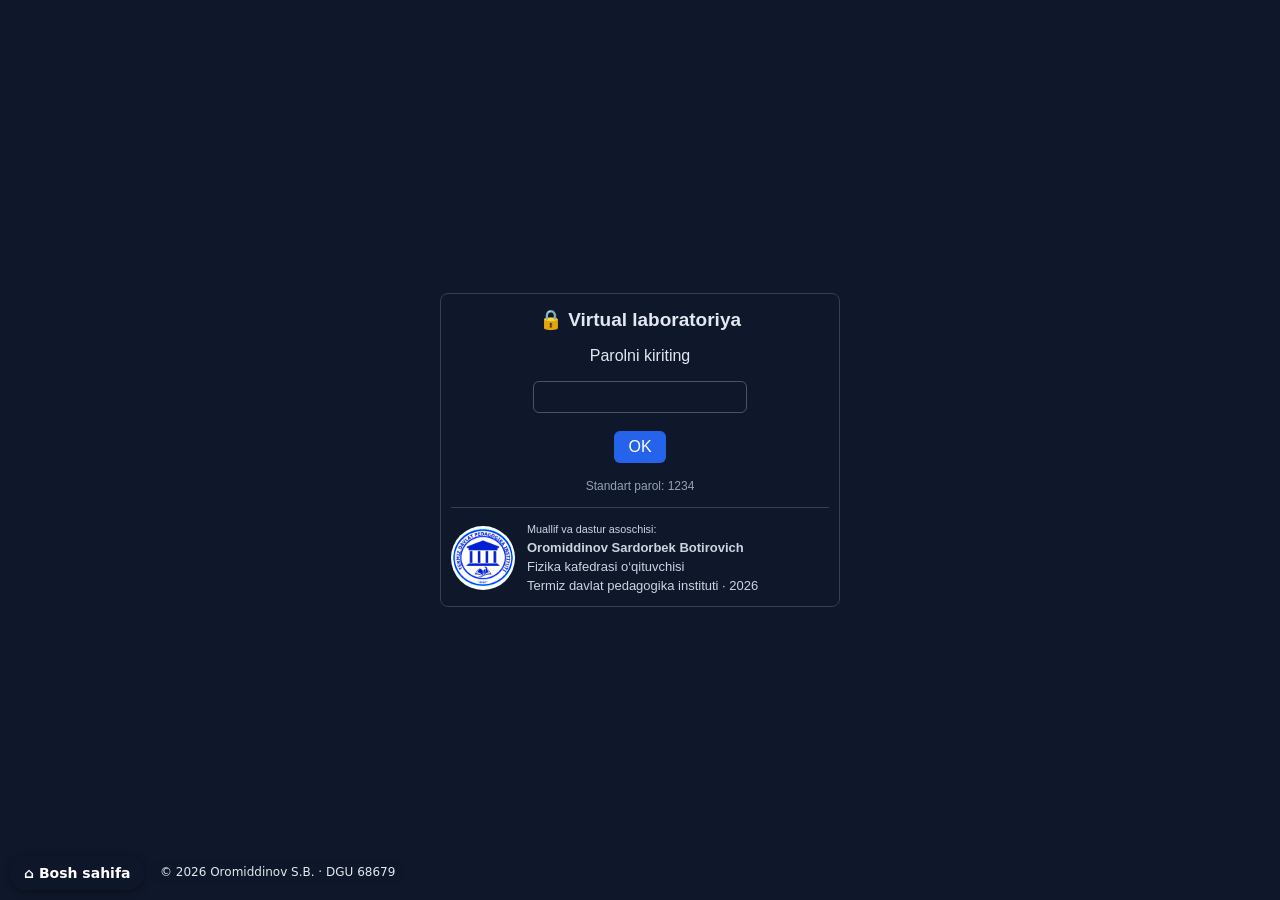
